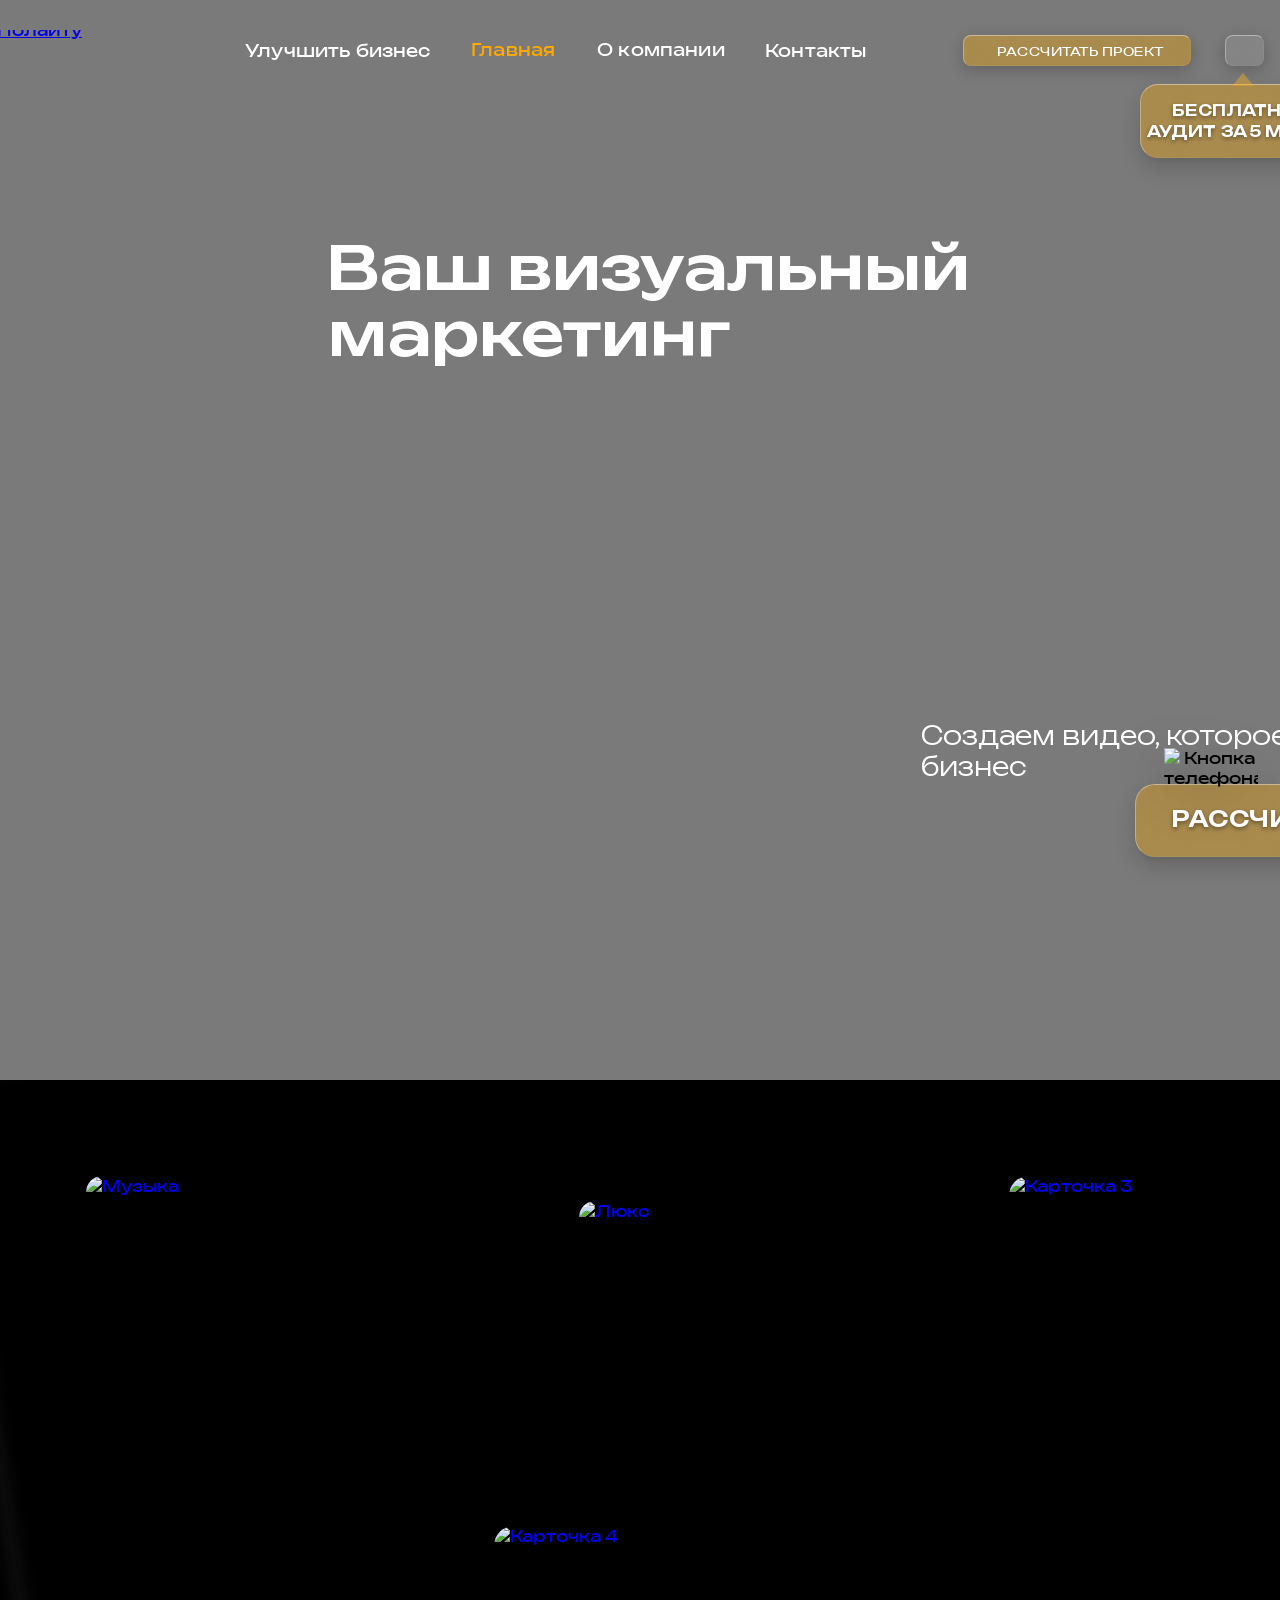
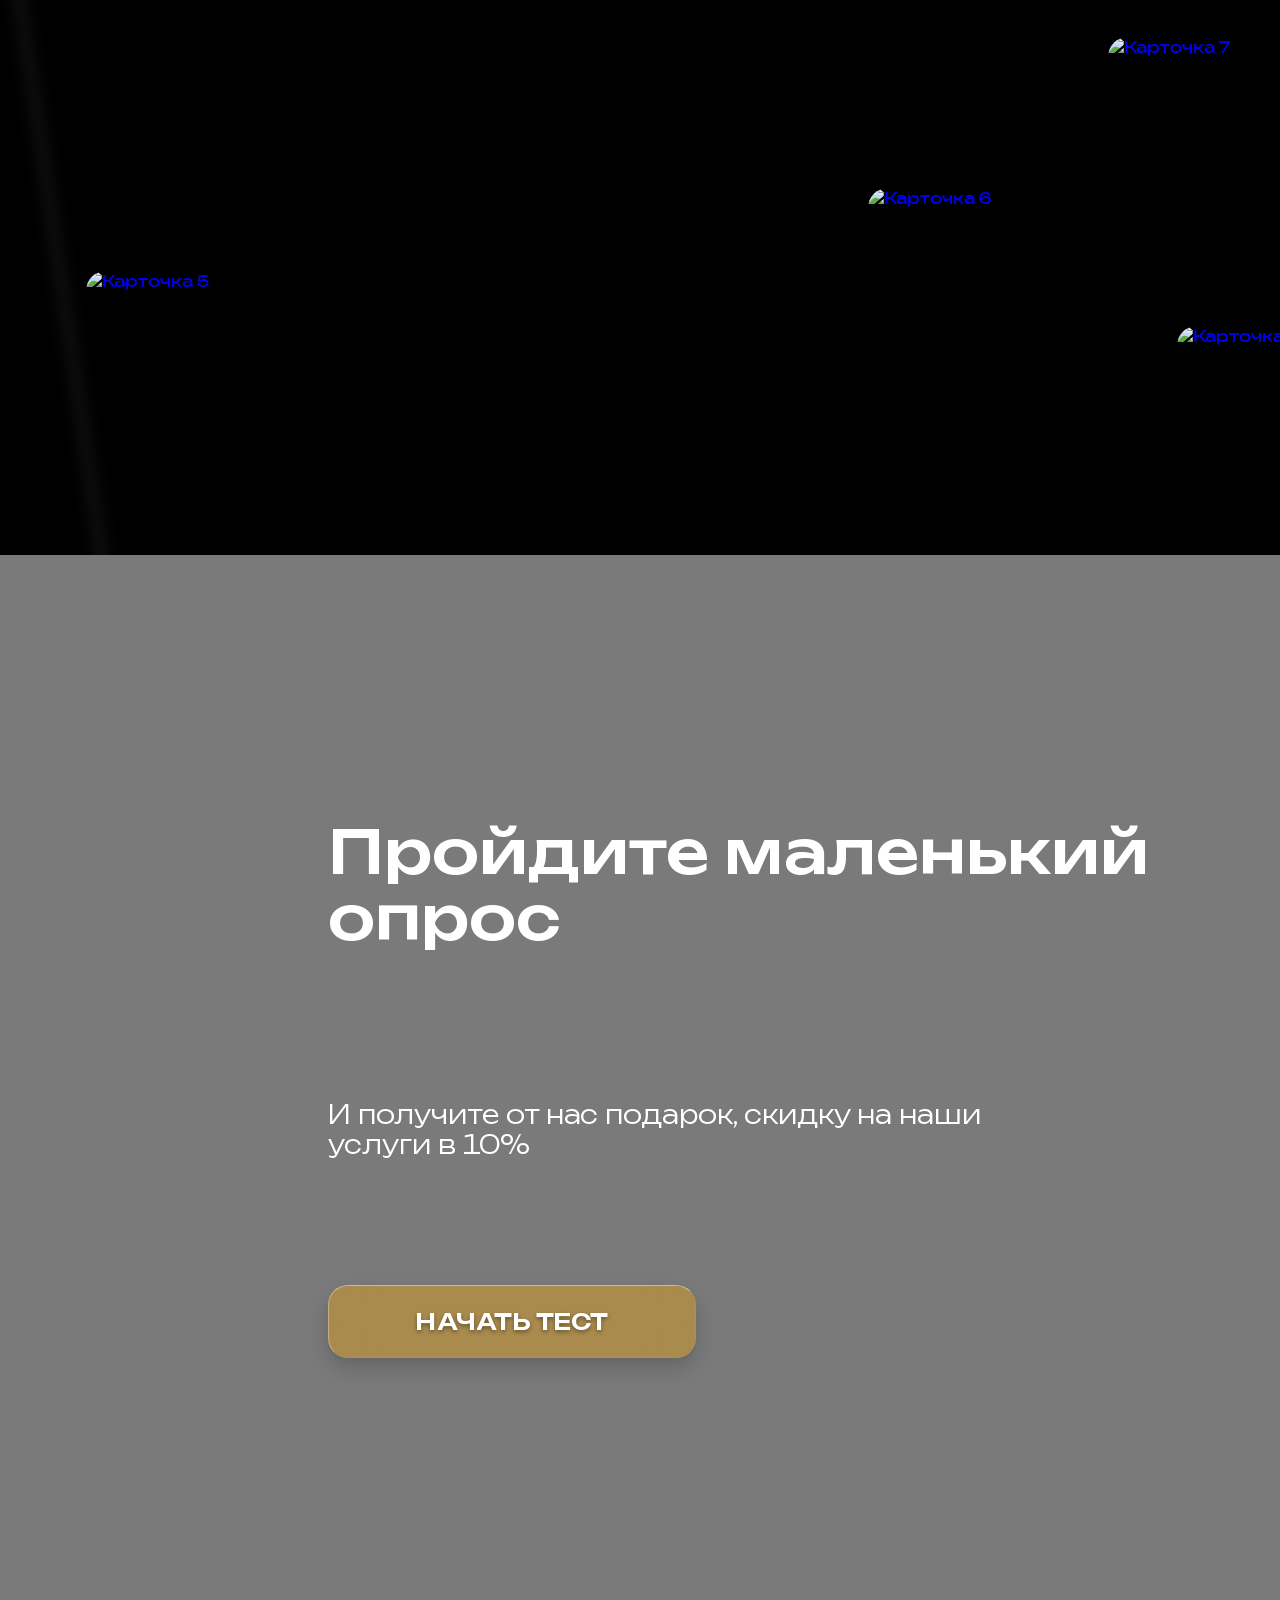
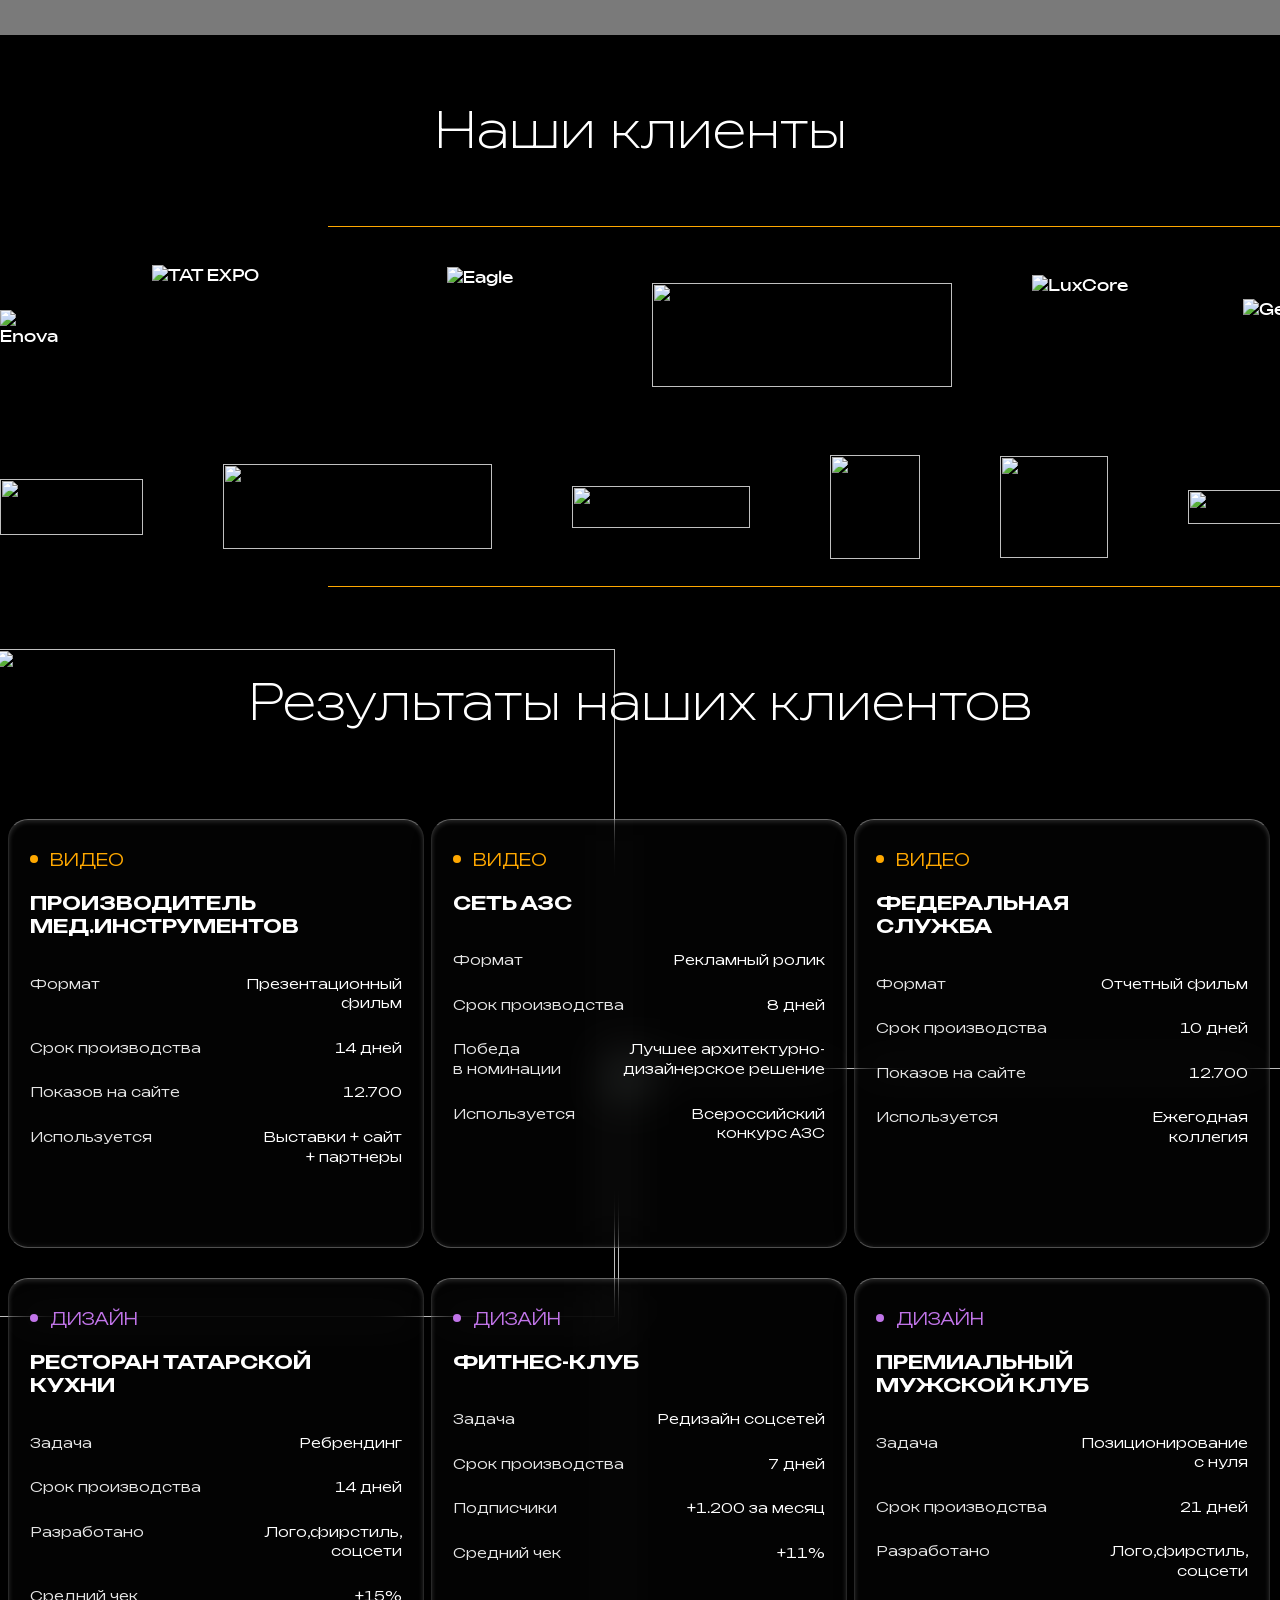
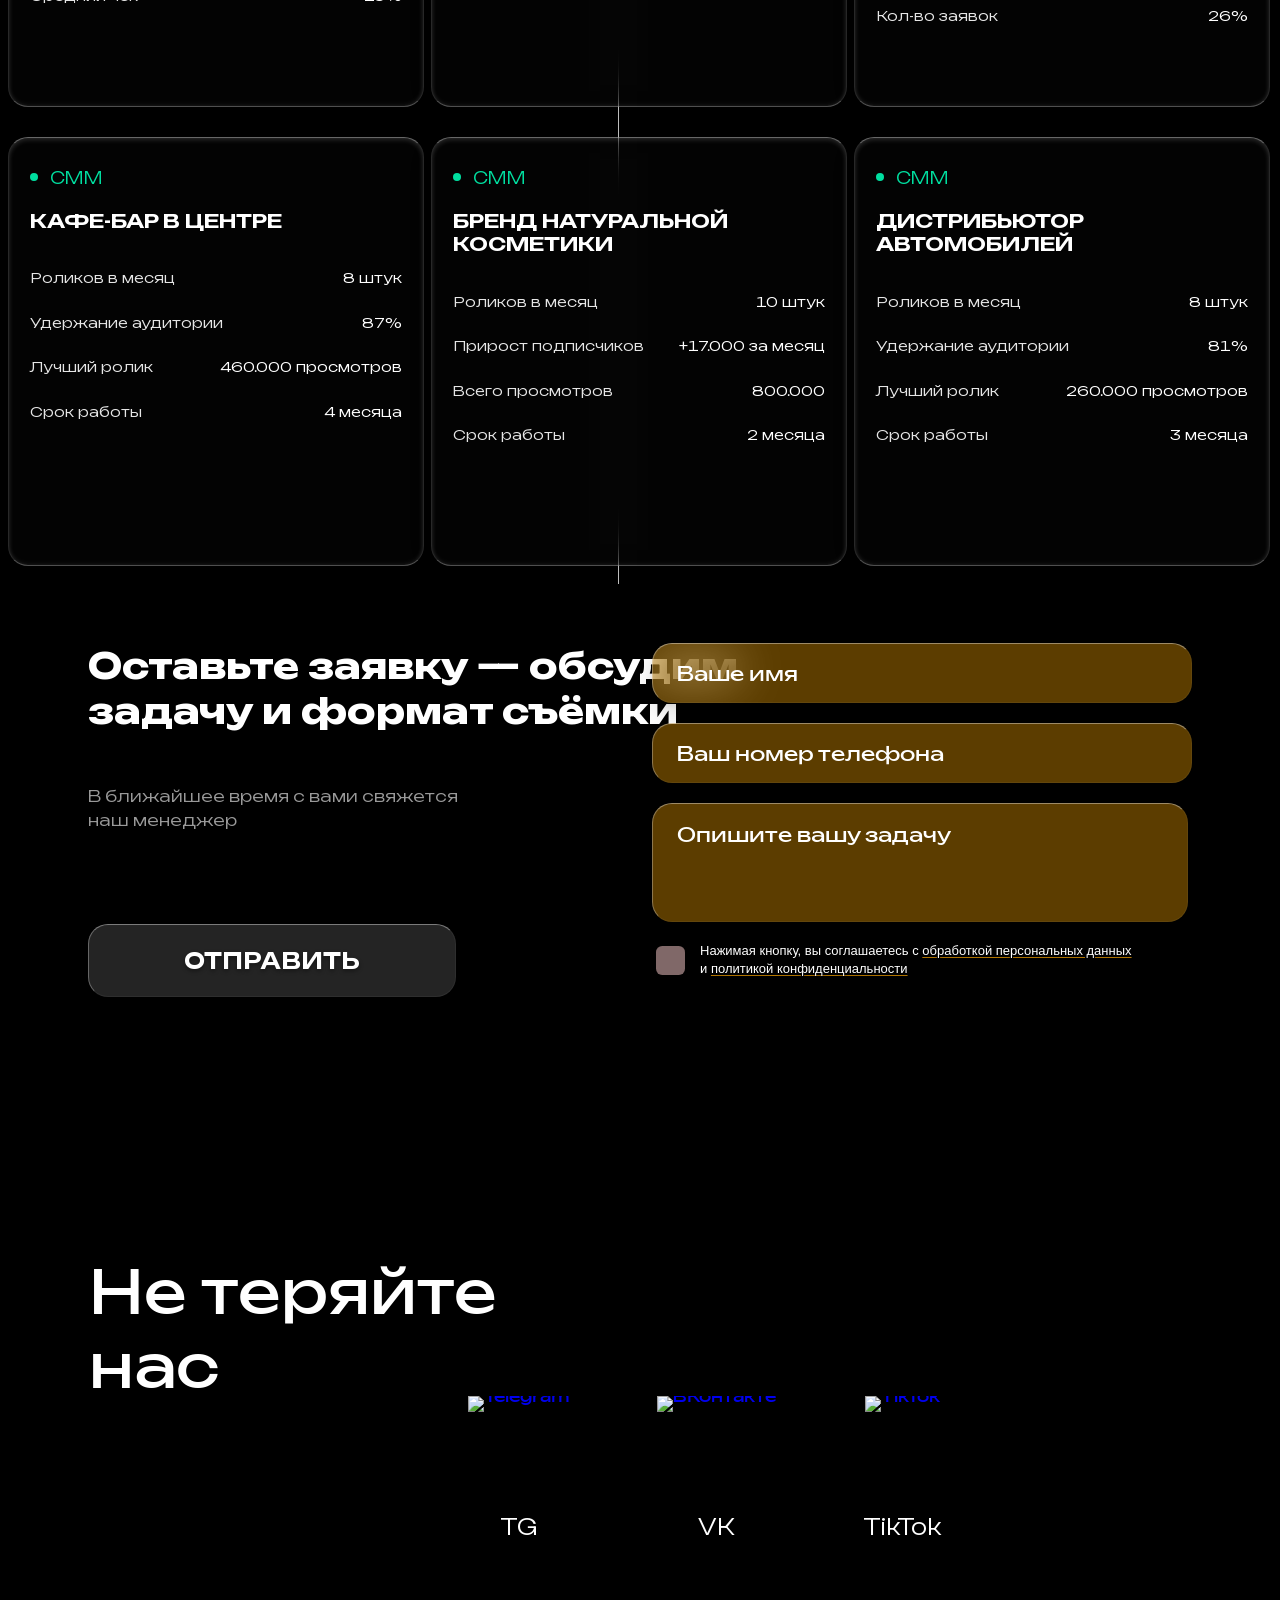
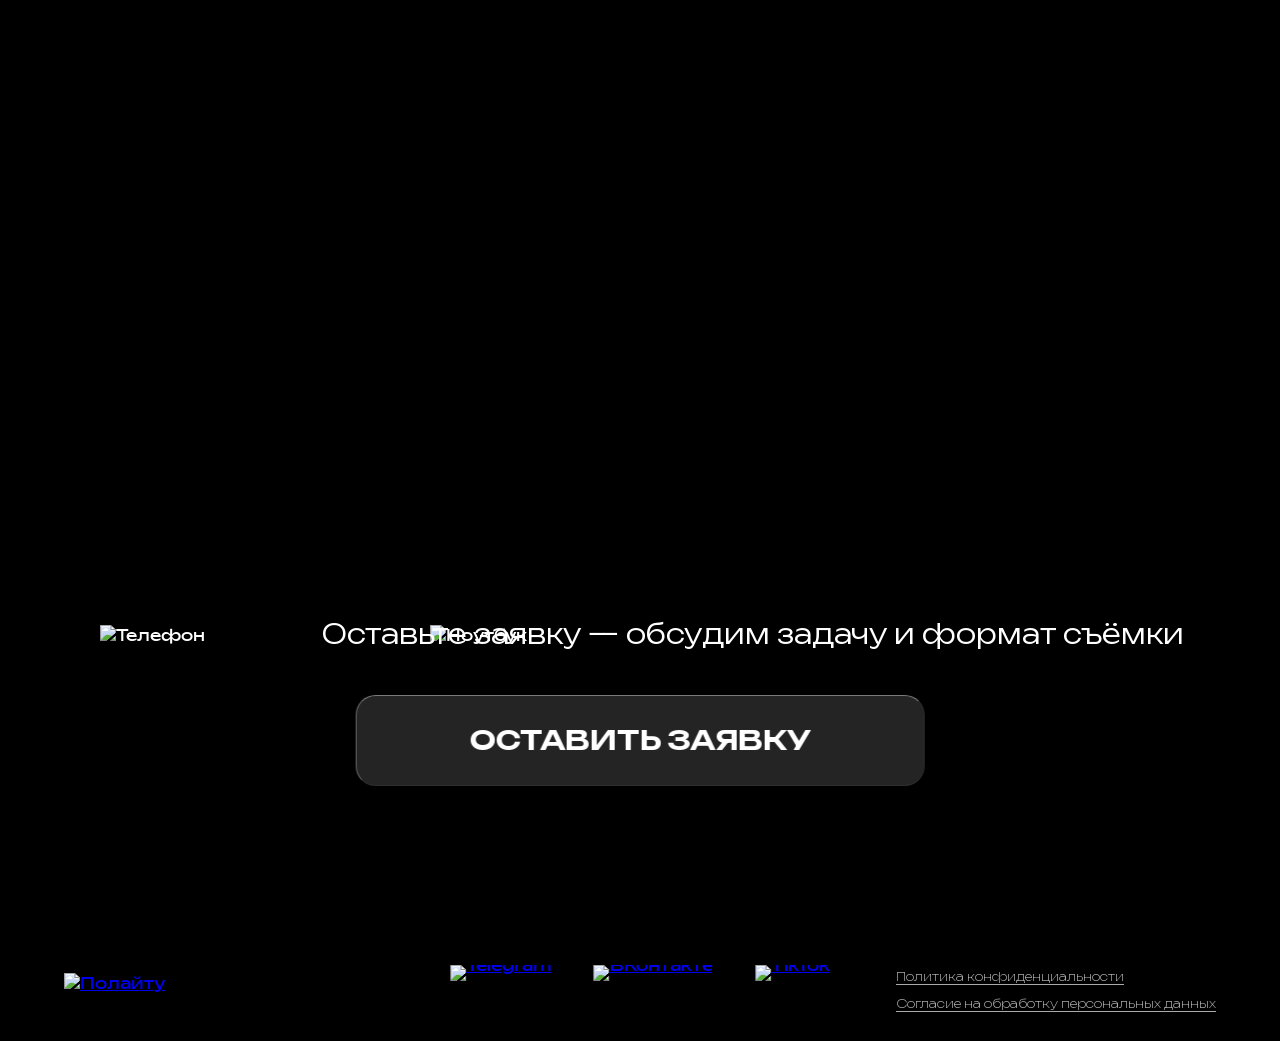
==== index.html @ 135a5ee4 "Prevent duplicate requests when legacy page scripts are cached Stop propagation from the isolated re" ====
<!DOCTYPE html>
<html lang="ru">

<head>
  <link rel="icon" href="https://cdn.полайту.com/videos/milli popup/popuplogo.png" type="image/png" />
  <meta charset="UTF-8" />
  <meta name="viewport" content="width=device-width, initial-scale=1" />
  <title>Главная - Полайту</title>
  <link rel="stylesheet" href="./styles.css" />
  <link rel="stylesheet" href="./css/mobile.css" />
  <link rel="stylesheet" href="./css/project-request.css" />
  <!-- Yandex.Metrika counter -->
  <script type="text/javascript">
    (function (m, e, t, r, i, k, a) {
      m[i] = m[i] || function () { (m[i].a = m[i].a || []).push(arguments); };
      m[i].l = 1 * new Date();
      for (var j = 0; j < document.scripts.length; j++) {
        if (document.scripts[j].src === r) {
          return;
        }
      }
      k = e.createElement(t);
      a = e.getElementsByTagName(t)[0];
      k.async = 1;
      k.src = r;
      a.parentNode.insertBefore(k, a);
    })(window, document, "script", "https://mc.yandex.ru/metrika/tag.js?id=109453183", "ym");

    ym(109453183, "init", {
      ssr: true,
      webvisor: true,
      clickmap: true,
      ecommerce: "dataLayer",
      referrer: document.referrer,
      url: location.href,
      accurateTrackBounce: true,
      trackLinks: true
    });
  </script>
  <!-- /Yandex.Metrika counter -->
</head>

<body>
  <noscript>
    <div><img src="https://mc.yandex.ru/watch/109453183" style="position:absolute; left:-9999px;" alt="" /></div>
  </noscript>
  <div class="page">
    <header class="site-header">
      <a class="logo" href="#" aria-label="Полайту">
        <img src="https://cdn.полайту.com/videos/logos/logo-polaitu.png" alt="Полайту" />
      </a>

      <nav class="main-nav" aria-label="Главная навигация">
        <div class="nav-improve-wrapper">
          <a class="main-nav__link nav-improve" href="#" id="improveMenuBtn">Улучшить бизнес</a>

          <div class="improve-dropdown" id="improveDropdown">
            <a href="video.html" class="improve-dropdown__item">Видео</a>
            <a href="smm.html" class="improve-dropdown__item">Смм</a>
            <a href="design.html" class="improve-dropdown__item">Дизайн</a>
          </div>
        </div>
        <a class="main-nav__link main-nav__link--accent nav-home" href="index.html">Главная</a>
        <a class="main-nav__link nav-about" href="company.html">О компании</a>
        <div class="nav-contacts-wrapper">
          <a class="main-nav__link nav-contacts" href="#" id="contactsMenuBtn">Контакты</a>
          <div class="contacts-dropdown" id="contactsDropdown">
            <a href="tel:+78432335007" class="contacts-dropdown__phone">7 (843) 233-50-07</a>
            <div class="contacts-dropdown__socials">
              <a href="https://t.me/polightyProd" class="contacts-dropdown__social-link"><img
                  class="contacts-dropdown__social-icon" src="https://cdn.полайту.com/videos/cards/footer-tg.png" alt="Telegram" /></a>
              <a href="https://vk.com/po_lighty" class="contacts-dropdown__social-link"><img
                  class="contacts-dropdown__social-icon" src="https://cdn.полайту.com/videos/cards/footer-vk.png" alt="ВКонтакте" /></a>
              <a href="https://www.tiktok.com/@polighty.prod?_r=1&_t=ZN-937P9gdpW11"
                class="contacts-dropdown__social-link"><img class="contacts-dropdown__social-icon"
                  src="https://cdn.полайту.com/videos/cards/footer-tiktok.png" alt="TikTok" /></a>
            </div>
          </div>
        </div>
      </nav>

      <div class="header-project-panel">
        <button class="project-btn" type="button" data-popup-target="calcPopup">
          <span class="project-btn__label">РАССЧИТАТЬ ПРОЕКТ</span>
        </button>
        <div class="header-audit-tab" role="note" aria-label="Бесплатный аудит за 5 минут">
          <button class="header-audit-tab__close" type="button" aria-label="Закрыть подсказку">
            <svg class="header-audit-tab__timer" viewBox="0 0 36 36" aria-hidden="true">
              <circle class="header-audit-tab__timer-track" cx="18" cy="18" r="14"></circle>
              <circle class="header-audit-tab__timer-circle" cx="18" cy="18" r="14"></circle>
            </svg>
            <span class="header-audit-tab__close-icon"></span>
          </button>
          <span class="header-audit-tab__line">БЕСПЛАТНЫЙ</span>
          <span class="header-audit-tab__line">АУДИТ ЗА 5 МИНУТ</span>
        </div>
      </div>

      <button class="icon-btn" type="button" aria-label="SVG кнопка">
        <img class="icon-btn__icon" src="https://cdn.полайту.com/videos/header/button.svg" alt="" />
      </button>
      <!-- Бургер Меню (Mobile) -->
      <button class="burger-btn" type="button" id="burgerBtn" aria-label="Открыть меню">
        <span class="burger-btn__line"></span>
        <span class="burger-btn__line"></span>
        <span class="burger-btn__line"></span>
      </button>
    </header>

    <nav class="mobile-nav" id="mobileNav" aria-label="Мобильное меню">
      <button class="mobile-nav__close" id="mobileNavClose" aria-label="Закрыть меню">&times;</button>
      <div class="mobile-nav__menu">
        <a class="mobile-nav__link mobile-nav__link--accent" href="./index.html">Главная</a>
        <a class="mobile-nav__link" href="./company.html">О компании</a>
        <div class="mobile-nav__group">
          <span class="mobile-nav__group-title">Улучшить бизнес</span>
          <a class="mobile-nav__sub-link" href="./video.html">Видео</a>
          <a class="mobile-nav__sub-link" href="./smm.html">SMM</a>
          <a class="mobile-nav__sub-link" href="./design.html">Дизайн</a>
        </div>
        <div class="mobile-nav__group">
          <span class="mobile-nav__group-title">Контакты</span>
          <a class="mobile-nav__sub-link" href="tel:+78432335007">7 (843) 233-50-07</a>
          <div class="mobile-nav__socials">
            <a class="mobile-nav__social" href="https://t.me/polightyProd"><img src="https://cdn.полайту.com/videos/cards/footer-tg.png" alt="TG" /></a>
            <a class="mobile-nav__social" href="https://vk.com/po_lighty"><img src="https://cdn.полайту.com/videos/cards/footer-vk.png" alt="VK" /></a>
            <a class="mobile-nav__social" href="https://www.tiktok.com/@polighty.prod"><img src="https://cdn.полайту.com/videos/cards/footer-tiktok.png" alt="TikTok" /></a>
          </div>
        </div>
        <button class="mobile-nav__cta" type="button" id="mobileNavCta">РАССЧИТАТЬ ПРОЕКТ</button>
        <button class="mobile-nav__cta mobile-nav__cta--audit" type="button" id="mobileNavAuditCta">БЕСПЛАТНЫЙ<br>АУДИТ ЗА 5 МИНУТ</button>
      </div>
    </nav>

    <section class="video-block" aria-label="Видео блок">
      <h1 class="hero-title">Ваш визуальный маркетинг</h1>
      <p class="hero-subtitle">Создаем видео, которое двигает ваш бизнес</p>
      <button class="hero-cta" type="button" data-popup-target="calcPopup">
        <span class="hero-cta__label">РАССЧИТАТЬ ВАШ ПРОЕКТ</span>
      </button>
      <video class="video-block__media" id="mainVideo1" autoplay muted loop playsinline preload="auto">
        <source src="https://cdn.полайту.com/webvideo/ШОУРИЛ ГОРИЗОНТ ЗАЛУПА ГОВНО И ТП.webm" type="video/webm" />
      </video>
    </section>

    <section class="next-block" aria-label="Следующий блок">
      <img class="next-block__holo" src="https://cdn.полайту.com/videos/dark-holo-77.png" alt="" />
      <a href="smm.html" class="next-block__music-wrapper" style="display: block;">
        <img class="next-block__music" src="https://cdn.полайту.com/videos/cards/music-block-1.png" alt="Музыка" />
        <img class="next-block__music-hover" src="https://cdn.полайту.com/videos/cards/music-block-hover.png" alt="Музыка Hover" />
      </a>
      <a href="video.html" class="next-block__lux-wrapper" style="display: block;">
        <img class="next-block__lux" src="https://cdn.полайту.com/videos/cards/lux.png" alt="Люкс" />
        <img class="next-block__lux-hover" src="https://cdn.полайту.com/videos/cards/lux-hover.png" alt="Люкс Hover" />
      </a>
      <a href="design.html" class="next-block__card3-wrapper" style="display: block;">
        <img class="next-block__card3" src="https://cdn.полайту.com/videos/cards/card-3.png" alt="Карточка 3" />
        <img class="next-block__card3-hover" src="https://cdn.полайту.com/videos/cards/card-3-hover.png" alt="Карточка 3 Hover" />
      </a>
      <a href="video.html" class="next-block__card4-wrapper" style="display: block;">
        <img class="next-block__card4" src="https://cdn.полайту.com/videos/cards/card-4-twins.png" alt="Карточка 4" />
        <img class="next-block__card4-hover" src="https://cdn.полайту.com/videos/cards/card-4-hover.png" alt="Карточка 4 Hover" />
      </a>
      <a href="design.html" class="next-block__card5-wrapper" style="display: block;">
        <img class="next-block__card5" src="https://cdn.полайту.com/videos/cards/card-5.png" alt="Карточка 5" />
        <img class="next-block__card5-hover" src="https://cdn.полайту.com/videos/cards/card-5-hover.png" alt="Карточка 5 Hover" />
      </a>
      <a href="design.html" class="next-block__card6-wrapper" style="display: block;">
        <img class="next-block__card6" src="https://cdn.полайту.com/videos/cards/card-6.png" alt="Карточка 6" />
        <img class="next-block__card6-hover" src="https://cdn.полайту.com/videos/cards/card-6-hover.png" alt="Карточка 6 Hover" />
      </a>
      <a href="design.html" class="next-block__card7-wrapper" style="display: block;">
        <img class="next-block__card7" src="https://cdn.полайту.com/videos/cards/card-7.png" alt="Карточка 7" />
        <img class="next-block__card7-hover" src="https://cdn.полайту.com/videos/cards/card-7-hover.png" alt="Карточка 7 Hover" />
      </a>
      <a href="design.html" class="next-block__card8-wrapper" style="display: block;">
        <img class="next-block__card8" src="https://cdn.полайту.com/videos/cards/card-8_upscayl_4x_upscayl-standard-4x.png" alt="Карточка 8" />
        <img class="next-block__card8-hover" src="https://cdn.полайту.com/videos/cards/card-8-hover_upscayl_3x_upscayl-standard-4x.png" alt="Карточка 8 Hover" />
      </a>
    </section>

    <section class="third-video-block" aria-label="Третий видео блок">
      <video class="third-video-block__media" id="mainVideo2" autoplay muted loop playsinline preload="auto">
        <source src="https://cdn.полайту.com/webvideo/ШОУРИЛ ГОРИЗОНТ ЗАЛУПА ГОВНО И ТП.webm" type="video/webm" />
      </video>

      <div class="third-video-block__state active" id="quizIntroState">
        <h2 class="third-title">Пройдите маленький опрос</h2>
        <p class="third-subtitle">И получите от нас подарок, скидку на наши услуги в 10%</p>

        <button class="third-cta" type="button" id="startInlineQuizBtn">
          <span class="third-cta__label">НАЧАТЬ ТЕСТ</span>
        </button>
      </div>

      <div class="third-video-block__state" id="quizStep1State">
        <h2 class="inline-quiz__title">1. Выберите, что вам нужно</h2>

        <div class="inline-quiz__options">
          <label class="inline-quiz__option">
            <input type="radio" name="inline_quiz_q1" value="video">
            <span class="inline-quiz__radio-custom"></span>
            <span class="inline-quiz__option-label">видео</span>
          </label>
          <label class="inline-quiz__option">
            <input type="radio" name="inline_quiz_q1" value="design">
            <span class="inline-quiz__radio-custom"></span>
            <span class="inline-quiz__option-label">дизайн</span>
          </label>
          <label class="inline-quiz__option">
            <input type="radio" name="inline_quiz_q1" value="smm">
            <span class="inline-quiz__radio-custom"></span>
            <span class="inline-quiz__option-label">SMM</span>
          </label>
          <label class="inline-quiz__option">
            <input type="radio" name="inline_quiz_q1" value="dontknow">
            <span class="inline-quiz__radio-custom"></span>
            <span class="inline-quiz__option-label">Не знаю</span>
          </label>
        </div>

        <div class="inline-quiz__footer">
          <button class="inline-quiz__btn inline-quiz__btn--prev" type="button" id="quizStep1Prev">предыдущий</button>
          <button class="inline-quiz__btn inline-quiz__btn--next" type="button" id="quizStep1Next">следующий</button>
        </div>
      </div>

      <!-- Шаг 2 -->
      <div class="third-video-block__state" id="quizStep2State">
        <h2 class="inline-quiz__title">2. Ваши сроки</h2>

        <div class="inline-quiz__options" style="max-width: 800px;">
          <label class="inline-quiz__option">
            <input type="radio" name="inline_quiz_q2" value="less_week">
            <span class="inline-quiz__radio-custom"></span>
            <span class="inline-quiz__option-label">меньше недели</span>
          </label>
          <label class="inline-quiz__option">
            <input type="radio" name="inline_quiz_q2" value="1_month">
            <span class="inline-quiz__radio-custom"></span>
            <span class="inline-quiz__option-label">1 месяц</span>
          </label>
          <label class="inline-quiz__option">
            <input type="radio" name="inline_quiz_q2" value="1_2_weeks">
            <span class="inline-quiz__radio-custom"></span>
            <span class="inline-quiz__option-label">1-2 недели</span>
          </label>
          <label class="inline-quiz__option">
            <input type="radio" name="inline_quiz_q2" value="more_month">
            <span class="inline-quiz__radio-custom"></span>
            <span class="inline-quiz__option-label">Больше месяца</span>
          </label>
          <label class="inline-quiz__option">
            <input type="radio" name="inline_quiz_q2" value="no_rush">
            <span class="inline-quiz__radio-custom"></span>
            <span class="inline-quiz__option-label">Не спешу</span>
          </label>
        </div>

        <div class="inline-quiz__footer">
          <button class="inline-quiz__btn inline-quiz__btn--prev" type="button" id="quizStep2Prev">предыдущий</button>
          <button class="inline-quiz__btn inline-quiz__btn--next" type="button" id="quizStep2Next">следующий</button>
        </div>
      </div>

      <!-- Шаг 3 -->
      <div class="third-video-block__state" id="quizStep3State">
        <h2 class="inline-quiz__title">3. Ваш бюджет</h2>

        <div class="inline-quiz__options" style="max-width: 1000px;">
          <label class="inline-quiz__option">
            <input type="radio" name="inline_quiz_q3" value="30_70">
            <span class="inline-quiz__radio-custom"></span>
            <span class="inline-quiz__option-label">30.000 — 70.000 ₽</span>
          </label>
          <label class="inline-quiz__option">
            <input type="radio" name="inline_quiz_q3" value="70_150">
            <span class="inline-quiz__radio-custom"></span>
            <span class="inline-quiz__option-label">70.000 — 150.000 ₽</span>
          </label>
          <label class="inline-quiz__option">
            <input type="radio" name="inline_quiz_q3" value="more_150">
            <span class="inline-quiz__radio-custom"></span>
            <span class="inline-quiz__option-label">Больше 150.000 ₽</span>
          </label>
          <!-- Second row -->
          <label class="inline-quiz__option">
            <input type="radio" name="inline_quiz_q3" value="help_estimate">
            <span class="inline-quiz__radio-custom"></span>
            <span class="inline-quiz__option-label">Нужна помощь с оценкой</span>
          </label>
        </div>

        <div class="inline-quiz__footer">
          <button class="inline-quiz__btn inline-quiz__btn--prev" type="button" id="quizStep3Prev">предыдущий</button>
          <button class="inline-quiz__btn inline-quiz__btn--next" type="button" id="quizStep3Next">следующий</button>
        </div>
      </div>

      <!-- Шаг 4 (если выбрано Видео) -->
      <div class="third-video-block__state" id="quizStep4VideoState">
        <h2 class="inline-quiz__title">4. Какой формат видео ?</h2>

        <div class="inline-quiz__options" style="max-width: 1000px;">
          <label class="inline-quiz__option">
            <input type="radio" name="inline_quiz_q4_video" value="promo">
            <span class="inline-quiz__radio-custom"></span>
            <span class="inline-quiz__option-label">Рекламный ролик</span>
          </label>
          <label class="inline-quiz__option">
            <input type="radio" name="inline_quiz_q4_video" value="corporate">
            <span class="inline-quiz__radio-custom"></span>
            <span class="inline-quiz__option-label">Корпоративное /<br>Имиджевое</span>
          </label>
          <label class="inline-quiz__option">
            <input type="radio" name="inline_quiz_q4_video" value="report">
            <span class="inline-quiz__radio-custom"></span>
            <span class="inline-quiz__option-label">Отчетное /<br>Событийное</span>
          </label>
          <label class="inline-quiz__option">
            <input type="radio" name="inline_quiz_q4_video" value="other">
            <span class="inline-quiz__radio-custom"></span>
            <span class="inline-quiz__option-label">Другое</span>
          </label>
        </div>

        <div class="inline-quiz__footer">
          <button class="inline-quiz__btn inline-quiz__btn--prev" type="button"
            id="quizStep4VideoPrev">предыдущий</button>
          <button class="inline-quiz__btn inline-quiz__btn--next" type="button"
            id="quizStep4VideoNext">следующий</button>
        </div>
      </div>

      <!-- Шаг 5 (если выбрано Видео) -->
      <div class="third-video-block__state" id="quizStep5VideoState">
        <h2 class="inline-quiz__title">5. Нужен монтаж или сценарий?</h2>

        <div class="inline-quiz__options" style="max-width: 1200px;">
          <label class="inline-quiz__option">
            <input type="radio" name="inline_quiz_q5_video" value="full">
            <span class="inline-quiz__radio-custom"></span>
            <span class="inline-quiz__option-label">Сценарий и монтаж<br>нужны полностью</span>
          </label>
          <label class="inline-quiz__option">
            <input type="radio" name="inline_quiz_q5_video" value="edit_only">
            <span class="inline-quiz__radio-custom"></span>
            <span class="inline-quiz__option-label">Сценарий свой,<br>монтаж нужен</span>
          </label>
          <label class="inline-quiz__option">
            <input type="radio" name="inline_quiz_q5_video" value="shoot_only">
            <span class="inline-quiz__radio-custom"></span>
            <span class="inline-quiz__option-label">Только съёмка,<br>остальное сами</span>
          </label>
        </div>

        <div class="inline-quiz__footer">
          <button class="inline-quiz__btn inline-quiz__btn--prev" type="button"
            id="quizStep5VideoPrev">предыдущий</button>
          <button class="inline-quiz__btn inline-quiz__btn--next" type="button"
            id="quizStep5VideoNext">следующий</button>
        </div>
      </div>

      <!-- Шаг 4 (если выбрано Дизайн) -->
      <div class="third-video-block__state" id="quizStep4DesignState">
        <h2 class="inline-quiz__title">4. Что нужно разработать?</h2>

        <div class="inline-quiz__options" style="max-width: 1000px;">
          <label class="inline-quiz__option">
            <input type="radio" name="inline_quiz_q4_design" value="logo">
            <span class="inline-quiz__radio-custom"></span>
            <span class="inline-quiz__option-label">Логотип и стиль</span>
          </label>
          <label class="inline-quiz__option">
            <input type="radio" name="inline_quiz_q4_design" value="social">
            <span class="inline-quiz__radio-custom"></span>
            <span class="inline-quiz__option-label">Дизайн для соцсетей</span>
          </label>
          <label class="inline-quiz__option">
            <input type="radio" name="inline_quiz_q4_design" value="polygraphy">
            <span class="inline-quiz__radio-custom"></span>
            <span class="inline-quiz__option-label">Полиграфия</span>
          </label>
          <!-- Second row -->
          <label class="inline-quiz__option">
            <input type="radio" name="inline_quiz_q4_design" value="site">
            <span class="inline-quiz__radio-custom"></span>
            <span class="inline-quiz__option-label">Сайт или лендинг</span>
          </label>
          <label class="inline-quiz__option">
            <input type="radio" name="inline_quiz_q4_design" value="other">
            <span class="inline-quiz__radio-custom"></span>
            <span class="inline-quiz__option-label">Другое</span>
          </label>
        </div>

        <div class="inline-quiz__footer">
          <button class="inline-quiz__btn inline-quiz__btn--prev" type="button"
            id="quizStep4DesignPrev">предыдущий</button>
          <button class="inline-quiz__btn inline-quiz__btn--next" type="button"
            id="quizStep4DesignNext">следующий</button>
        </div>
      </div>

      <!-- Шаг 5 (если выбрано Дизайн) -->
      <div class="third-video-block__state" id="quizStep5DesignState">
        <h2 class="inline-quiz__title">5. Есть ли примеры дизайна?</h2>

        <div class="inline-quiz__options" style="max-width: 1000px;">
          <label class="inline-quiz__option">
            <input type="radio" name="inline_quiz_q5_design" value="yes_send">
            <span class="inline-quiz__radio-custom"></span>
            <span class="inline-quiz__option-label">Да, скину</span>
          </label>
          <label class="inline-quiz__option">
            <input type="radio" name="inline_quiz_q5_design" value="no_help">
            <span class="inline-quiz__radio-custom"></span>
            <span class="inline-quiz__option-label">Нет, нужна помощь</span>
          </label>
        </div>

        <div class="inline-quiz__footer">
          <button class="inline-quiz__btn inline-quiz__btn--prev" type="button"
            id="quizStep5DesignPrev">предыдущий</button>
          <button class="inline-quiz__btn inline-quiz__btn--next" type="button"
            id="quizStep5DesignNext">следующий</button>
        </div>
      </div>

      <!-- Шаг 4 (если выбрано SMM) -->
      <div class="third-video-block__state" id="quizStep4SMMState">
        <h2 class="inline-quiz__title">4. Какая основная задача?</h2>

        <div class="inline-quiz__options" style="max-width: 1000px;">
          <label class="inline-quiz__option">
            <input type="radio" name="inline_quiz_q4_smm" value="grow">
            <span class="inline-quiz__radio-custom"></span>
            <span class="inline-quiz__option-label">Увеличить охваты<br>и подписчиков</span>
          </label>
          <label class="inline-quiz__option">
            <input type="radio" name="inline_quiz_q4_smm" value="sales">
            <span class="inline-quiz__radio-custom"></span>
            <span class="inline-quiz__option-label">Получать заявки /<br>продажи</span>
          </label>
          <label class="inline-quiz__option">
            <input type="radio" name="inline_quiz_q4_smm" value="full">
            <span class="inline-quiz__radio-custom"></span>
            <span class="inline-quiz__option-label">Ведение соцсетей<br>под ключ</span>
          </label>
          <!-- Second row -->
          <label class="inline-quiz__option">
            <input type="radio" name="inline_quiz_q4_smm" value="other">
            <span class="inline-quiz__radio-custom"></span>
            <span class="inline-quiz__option-label">Другое</span>
          </label>
        </div>

        <div class="inline-quiz__footer">
          <button class="inline-quiz__btn inline-quiz__btn--prev" type="button"
            id="quizStep4SMMPrev">предыдущий</button>
          <button class="inline-quiz__btn inline-quiz__btn--next" type="button" id="quizStep4SMMNext">следующий</button>
        </div>
      </div>

      <!-- Шаг 5 (если выбрано SMM) -->
      <div class="third-video-block__state" id="quizStep5SMMState">
        <h2 class="inline-quiz__title">5. Какой формат контента нужен?</h2>

        <div class="inline-quiz__options" style="max-width: 1000px;">
          <label class="inline-quiz__option">
            <input type="radio" name="inline_quiz_q5_smm" value="text">
            <span class="inline-quiz__radio-custom"></span>
            <span class="inline-quiz__option-label">Текстовые посты</span>
          </label>
          <label class="inline-quiz__option">
            <input type="radio" name="inline_quiz_q5_smm" value="visuals">
            <span class="inline-quiz__radio-custom"></span>
            <span class="inline-quiz__option-label">Визуалы (дизайн, фото)</span>
          </label>
          <label class="inline-quiz__option">
            <input type="radio" name="inline_quiz_q5_smm" value="video">
            <span class="inline-quiz__radio-custom"></span>
            <span class="inline-quiz__option-label">Видеоролики /<br>Вертикальный контент</span>
          </label>
          <!-- Second row -->
          <label class="inline-quiz__option">
            <input type="radio" name="inline_quiz_q5_smm" value="all">
            <span class="inline-quiz__radio-custom"></span>
            <span class="inline-quiz__option-label">Всё вместе (комплексное ведение)</span>
          </label>
        </div>

        <div class="inline-quiz__footer">
          <button class="inline-quiz__btn inline-quiz__btn--prev" type="button"
            id="quizStep5SMMPrev">предыдущий</button>
          <button class="inline-quiz__btn inline-quiz__btn--next" type="button" id="quizStep5SMMNext">следующий</button>
        </div>
      </div>

      <!-- Финальный шаг (если "не знаю") -->
      <div class="third-video-block__state" id="quizFinalDontKnowState" style="background-color: #111111;">
        <div class="quiz-dontknow-left">
          <h2 class="quiz-dontknow-title">Вы выбрали "не знаю"<br>— и это отлично</h2>
          <p class="quiz-dontknow-subtitle">Оставьте всё нам.<br><br>Мы знаем, как сделать проект<br>классным :) Подарок
            уже ждет вас</p>
          <button class="inline-quiz__btn quiz-dontknow-submit" type="submit" form="quizDontKnowForm" style="margin-top: 80px;">ОТПРАВИТЬ
            ЗАЯВКУ</button>
        </div>

        <div class="quiz-dontknow-right">
          <form class="quiz-dontknow-form" id="quizDontKnowForm" action="https://formspree.io/f/xykadojw" method="POST" data-include-quiz="true">
            <input type="hidden" name="form_type" value="quiz_dontknow" />
            <input class="sixth-block__input" type="text" name="name" placeholder="Ваше имя" required />
            <input class="sixth-block__input" type="tel" name="phone" placeholder="Ваш номер телефона" required />
            <textarea class="sixth-block__textarea" name="message" placeholder="Комментарий"></textarea>
            <label class="sixth-block__consent" style="margin-top: 10px;">
              <input type="checkbox" class="sixth-block__checkbox" name="privacy_consent" value="accepted" required />
              <span class="sixth-block__consent-text">Нажимая кнопку, вы соглашаетесь с <a href="#personalDataPopup"
                  data-popup-target="personalDataPopup">обработкой персональных данных</a><br>и <a
                  href="#privacyPolicyPopup" data-popup-target="privacyPolicyPopup">политикой конфиденциальности</a></span>
            </label>
            <p class="form-status sixth-block__status" data-form-status aria-live="polite"></p>
          </form>
        </div>
      </div>

      <!-- Финальный шаг (обычный) -->
      <div class="third-video-block__state" id="quizFinalNormalState" style="background-color: #111111;">
        <div class="quiz-dontknow-left">
          <h2 class="quiz-dontknow-title">Отличный выбор!</h2>
          <p class="quiz-dontknow-subtitle">Оставьте всё нам.<br><br>Мы знаем, как сделать проект<br>классным :) Подарок
            уже ждет вас</p>
          <button class="inline-quiz__btn quiz-dontknow-submit" type="submit" form="quizNormalForm" style="margin-top: 80px;">ОТПРАВИТЬ
            ЗАЯВКУ</button>
        </div>

        <div class="quiz-dontknow-right">
          <form class="quiz-dontknow-form" id="quizNormalForm" action="https://formspree.io/f/xykadojw" method="POST" data-include-quiz="true">
            <input type="hidden" name="form_type" value="quiz_normal" />
            <input class="sixth-block__input" type="text" name="name" placeholder="Ваше имя" required />
            <input class="sixth-block__input" type="tel" name="phone" placeholder="Ваш номер телефона" required />
            <textarea class="sixth-block__textarea" name="message" placeholder="Комментарий"></textarea>
            <label class="sixth-block__consent" style="margin-top: 10px;">
              <input type="checkbox" class="sixth-block__checkbox" name="privacy_consent" value="accepted" required />
              <span class="sixth-block__consent-text">Нажимая кнопку, вы соглашаетесь с <a href="#personalDataPopup"
                  data-popup-target="personalDataPopup">обработкой персональных данных</a><br>и <a
                  href="#privacyPolicyPopup" data-popup-target="privacyPolicyPopup">политикой конфиденциальности</a></span>
            </label>
            <p class="form-status sixth-block__status" data-form-status aria-live="polite"></p>
          </form>
        </div>
      </div>
    </section>

    <section class="fourth-block" aria-label="Четвертый блок">
      <h2 class="fourth-title">Наши клиенты</h2>
      <div class="fourth-line"></div>

      <div class="marquee" aria-hidden="true">
        <div class="marquee__inner">
          <!-- Первая копия ряда -->
          <img class="marquee__img" src="https://cdn.полайту.com/videos/logos/enova.png" alt="Enova" style="height: 50px;" />
          <img class="marquee__img" src="https://cdn.полайту.com/videos/logos/tat-expo.png" alt="TAT EXPO"
            style="width: 220px; height: 140px;" />
          <img class="marquee__img" src="https://cdn.полайту.com/videos/logos/eagle.png" alt="Eagle" style="width: 128px; height: 137px;" />
          <img class="marquee__img" src="https://cdn.полайту.com/videos/logos/2 41.svg" alt="" style="width: 299.58px; height: 103.43px;" />
          <img class="marquee__img" src="https://cdn.полайту.com/videos/logos/luxcore.png" alt="LuxCore"
            style="width: 134.48px; height: 120.85px;" />
          <img class="marquee__img" src="https://cdn.полайту.com/videos/logos/geely.png" alt="Geely" style="width: 132px; height: 71.53px;" />
          <img class="marquee__img" src="https://cdn.полайту.com/videos/logos/Mask group-3.png" alt=""
            style="width: 112px; height: 98.51px;" />

          <!-- Вторая копия (дубликат) для бесконечной анимации -->
          <img class="marquee__img" src="https://cdn.полайту.com/videos/logos/enova.png" alt="Enova" style="height: 50px;" />
          <img class="marquee__img" src="https://cdn.полайту.com/videos/logos/tat-expo.png" alt="TAT EXPO"
            style="width: 220px; height: 140px;" />
          <img class="marquee__img" src="https://cdn.полайту.com/videos/logos/eagle.png" alt="Eagle" style="width: 128px; height: 137px;" />
          <img class="marquee__img" src="https://cdn.полайту.com/videos/logos/2 41.svg" alt="" style="width: 299.58px; height: 103.43px;" />
          <img class="marquee__img" src="https://cdn.полайту.com/videos/logos/luxcore.png" alt="LuxCore"
            style="width: 134.48px; height: 120.85px;" />
          <img class="marquee__img" src="https://cdn.полайту.com/videos/logos/geely.png" alt="Geely" style="width: 132px; height: 71.53px;" />
          <img class="marquee__img" src="https://cdn.полайту.com/videos/logos/Mask group-3.png" alt=""
            style="width: 112px; height: 98.51px;" />
        </div>
      </div>

      <div class="marquee-2" aria-hidden="true">
        <div class="marquee-2__inner">
          <!-- Первая копия (2 набора) -->
          <img class="marquee__img" src="https://cdn.полайту.com/videos/logos/giacomo.png" alt="" style="width: 143px; height: 56.33px;" />
          <img class="marquee__img" src="https://cdn.полайту.com/videos/logos/academy.png" alt="" style="width: 269.29px; height: 84.69px;" />
          <img class="marquee__img" src="https://cdn.полайту.com/videos/logos/forest.png" alt="" style="width: 178px; height: 41.91px;" />
          <img class="marquee__img" src="https://cdn.полайту.com/videos/logos/n-logo.png" alt="" style="width: 90px; height: 103.52px;" />
          <img class="marquee__img" src="https://cdn.полайту.com/videos/logos/laker-b.png" alt=""
            style="width: 107.52px; height: 101.81px;" />
          <img class="marquee__img" src="https://cdn.полайту.com/videos/logos/kukmor.png" alt="" style="width: 164px; height: 33.74px;" />
          <img class="marquee__img" src="https://cdn.полайту.com/videos/logos/priani.png" alt="" style="width: 170.99px; height: 26.32px;" />
          <img class="marquee__img" src="https://cdn.полайту.com/videos/logos/alga.png" alt="" style="width: 154px; height: 65.52px;" />

          <img class="marquee__img" src="https://cdn.полайту.com/videos/logos/giacomo.png" alt="" style="width: 143px; height: 56.33px;" />
          <img class="marquee__img" src="https://cdn.полайту.com/videos/logos/academy.png" alt="" style="width: 269.29px; height: 84.69px;" />
          <img class="marquee__img" src="https://cdn.полайту.com/videos/logos/forest.png" alt="" style="width: 178px; height: 41.91px;" />
          <img class="marquee__img" src="https://cdn.полайту.com/videos/logos/n-logo.png" alt="" style="width: 90px; height: 103.52px;" />
          <img class="marquee__img" src="https://cdn.полайту.com/videos/logos/laker-b.png" alt=""
            style="width: 107.52px; height: 101.81px;" />
          <img class="marquee__img" src="https://cdn.полайту.com/videos/logos/kukmor.png" alt="" style="width: 164px; height: 33.74px;" />
          <img class="marquee__img" src="https://cdn.полайту.com/videos/logos/priani.png" alt="" style="width: 170.99px; height: 26.32px;" />
          <img class="marquee__img" src="https://cdn.полайту.com/videos/logos/alga.png" alt="" style="width: 154px; height: 65.52px;" />

          <!-- Вторая копия (2 набора) -->
          <img class="marquee__img" src="https://cdn.полайту.com/videos/logos/giacomo.png" alt="" style="width: 143px; height: 56.33px;" />
          <img class="marquee__img" src="https://cdn.полайту.com/videos/logos/academy.png" alt="" style="width: 269.29px; height: 84.69px;" />
          <img class="marquee__img" src="https://cdn.полайту.com/videos/logos/forest.png" alt="" style="width: 178px; height: 41.91px;" />
          <img class="marquee__img" src="https://cdn.полайту.com/videos/logos/n-logo.png" alt="" style="width: 90px; height: 103.52px;" />
          <img class="marquee__img" src="https://cdn.полайту.com/videos/logos/laker-b.png" alt=""
            style="width: 107.52px; height: 101.81px;" />
          <img class="marquee__img" src="https://cdn.полайту.com/videos/logos/kukmor.png" alt="" style="width: 164px; height: 33.74px;" />
          <img class="marquee__img" src="https://cdn.полайту.com/videos/logos/priani.png" alt="" style="width: 170.99px; height: 26.32px;" />
          <img class="marquee__img" src="https://cdn.полайту.com/videos/logos/alga.png" alt="" style="width: 154px; height: 65.52px;" />

          <img class="marquee__img" src="https://cdn.полайту.com/videos/logos/giacomo.png" alt="" style="width: 143px; height: 56.33px;" />
          <img class="marquee__img" src="https://cdn.полайту.com/videos/logos/academy.png" alt="" style="width: 269.29px; height: 84.69px;" />
          <img class="marquee__img" src="https://cdn.полайту.com/videos/logos/forest.png" alt="" style="width: 178px; height: 41.91px;" />
          <img class="marquee__img" src="https://cdn.полайту.com/videos/logos/n-logo.png" alt="" style="width: 90px; height: 103.52px;" />
          <img class="marquee__img" src="https://cdn.полайту.com/videos/logos/laker-b.png" alt=""
            style="width: 107.52px; height: 101.81px;" />
          <img class="marquee__img" src="https://cdn.полайту.com/videos/logos/kukmor.png" alt="" style="width: 164px; height: 33.74px;" />
          <img class="marquee__img" src="https://cdn.полайту.com/videos/logos/priani.png" alt="" style="width: 170.99px; height: 26.32px;" />
          <img class="marquee__img" src="https://cdn.полайту.com/videos/logos/alga.png" alt="" style="width: 154px; height: 65.52px;" />
        </div>
      </div>

      <div class="fourth-line-2"></div>
    </section>

    <section class="fifth-block" aria-label="Пятый блок">
      <img class="fifth-block__torus-bg" src="https://cdn.полайту.com/videos/cards/torus-bg.png" alt="" aria-hidden="true" />
      <img class="fifth-block__torus-bg-2" src="https://cdn.полайту.com/videos/cards/torus-bg-2.png" alt="" aria-hidden="true" />
      <h2 class="fifth-block__title">Результаты наших клиентов</h2>
      <div class="fifth-block__cards">
        <!-- Карточка 1 -->
        <div class="fifth-block__glass-card">
          <div class="glass-card-tag">
            <span class="glass-card-tag__dot"></span> ВИДЕО
          </div>
          <h3 class="glass-card-title">ПРОИЗВОДИТЕЛЬ<br>МЕД.ИНСТРУМЕНТОВ</h3>
          <div class="glass-card-stats">
            <div class="glass-card-stat">
              <span class="glass-card-stat__label">Формат</span>
              <span class="glass-card-stat__value">Презентационный<br>фильм</span>
            </div>
            <div class="glass-card-stat">
              <span class="glass-card-stat__label">Срок производства</span>
              <span class="glass-card-stat__value">14 дней</span>
            </div>
            <div class="glass-card-stat">
              <span class="glass-card-stat__label">Показов на сайте</span>
              <span class="glass-card-stat__value">12.700</span>
            </div>
            <div class="glass-card-stat">
              <span class="glass-card-stat__label">Используется</span>
              <span class="glass-card-stat__value">Выставки + сайт<br>+ партнеры</span>
            </div>
          </div>
        </div>
        <!-- Карточка 2 -->
        <div class="fifth-block__glass-card">
          <div class="glass-card-tag">
            <span class="glass-card-tag__dot"></span> ВИДЕО
          </div>
          <h3 class="glass-card-title">СЕТЬ АЗС</h3>
          <div class="glass-card-stats">
            <div class="glass-card-stat">
              <span class="glass-card-stat__label">Формат</span>
              <span class="glass-card-stat__value">Рекламный ролик</span>
            </div>
            <div class="glass-card-stat">
              <span class="glass-card-stat__label">Срок производства</span>
              <span class="glass-card-stat__value">8 дней</span>
            </div>
            <div class="glass-card-stat">
              <span class="glass-card-stat__label">Победа<br>в номинации</span>
              <span class="glass-card-stat__value">Лучшее архитектурно-<br>дизайнерское решение</span>
            </div>
            <div class="glass-card-stat">
              <span class="glass-card-stat__label">Используется</span>
              <span class="glass-card-stat__value">Всероссийский<br>конкурс АЗС</span>
            </div>
          </div>
        </div>
        <!-- Карточка 3 -->
        <div class="fifth-block__glass-card">
          <div class="glass-card-tag">
            <span class="glass-card-tag__dot"></span> ВИДЕО
          </div>
          <h3 class="glass-card-title">ФЕДЕРАЛЬНАЯ<br>СЛУЖБА</h3>
          <div class="glass-card-stats">
            <div class="glass-card-stat">
              <span class="glass-card-stat__label">Формат</span>
              <span class="glass-card-stat__value">Отчетный фильм</span>
            </div>
            <div class="glass-card-stat">
              <span class="glass-card-stat__label">Срок производства</span>
              <span class="glass-card-stat__value">10 дней</span>
            </div>
            <div class="glass-card-stat">
              <span class="glass-card-stat__label">Показов на сайте</span>
              <span class="glass-card-stat__value">12.700</span>
            </div>
            <div class="glass-card-stat">
              <span class="glass-card-stat__label">Используется</span>
              <span class="glass-card-stat__value">Ежегодная<br>коллегия</span>
            </div>
          </div>
        </div>
        <!-- Карточка 4 -->
        <div class="fifth-block__glass-card">
          <div class="glass-card-tag glass-card-tag--design">
            <span class="glass-card-tag__dot"></span> ДИЗАЙН
          </div>
          <h3 class="glass-card-title">РЕСТОРАН ТАТАРСКОЙ<br>КУХНИ</h3>
          <div class="glass-card-stats">
            <div class="glass-card-stat">
              <span class="glass-card-stat__label">Задача</span>
              <span class="glass-card-stat__value">Ребрендинг</span>
            </div>
            <div class="glass-card-stat">
              <span class="glass-card-stat__label">Срок производства</span>
              <span class="glass-card-stat__value">14 дней</span>
            </div>
            <div class="glass-card-stat">
              <span class="glass-card-stat__label">Разработано</span>
              <span class="glass-card-stat__value">Лого,фирстиль,<br>соцсети</span>
            </div>
            <div class="glass-card-stat">
              <span class="glass-card-stat__label">Средний чек</span>
              <span class="glass-card-stat__value">+15%</span>
            </div>
          </div>
        </div>
        <!-- Карточка 5 -->
        <div class="fifth-block__glass-card">
          <div class="glass-card-tag glass-card-tag--design">
            <span class="glass-card-tag__dot"></span> ДИЗАЙН
          </div>
          <h3 class="glass-card-title">ФИТНЕС-КЛУБ</h3>
          <div class="glass-card-stats">
            <div class="glass-card-stat">
              <span class="glass-card-stat__label">Задача</span>
              <span class="glass-card-stat__value">Редизайн соцсетей</span>
            </div>
            <div class="glass-card-stat">
              <span class="glass-card-stat__label">Срок производства</span>
              <span class="glass-card-stat__value">7 дней</span>
            </div>
            <div class="glass-card-stat">
              <span class="glass-card-stat__label">Подписчики</span>
              <span class="glass-card-stat__value">+1.200 за месяц</span>
            </div>
            <div class="glass-card-stat">
              <span class="glass-card-stat__label">Средний чек</span>
              <span class="glass-card-stat__value">+11%</span>
            </div>
          </div>
        </div>
        <!-- Карточка 6 -->
        <div class="fifth-block__glass-card">
          <div class="glass-card-tag glass-card-tag--design">
            <span class="glass-card-tag__dot"></span> ДИЗАЙН
          </div>
          <h3 class="glass-card-title">ПРЕМИАЛЬНЫЙ<br>МУЖСКОЙ КЛУБ</h3>
          <div class="glass-card-stats">
            <div class="glass-card-stat">
              <span class="glass-card-stat__label">Задача</span>
              <span class="glass-card-stat__value">Позиционирование<br>с нуля</span>
            </div>
            <div class="glass-card-stat">
              <span class="glass-card-stat__label">Срок производства</span>
              <span class="glass-card-stat__value">21 дней</span>
            </div>
            <div class="glass-card-stat">
              <span class="glass-card-stat__label">Разработано</span>
              <span class="glass-card-stat__value">Лого,фирстиль,<br>соцсети</span>
            </div>
            <div class="glass-card-stat">
              <span class="glass-card-stat__label">Кол-во заявок</span>
              <span class="glass-card-stat__value">26%</span>
            </div>
          </div>
        </div>
        <!-- Карточка 7 -->
        <div class="fifth-block__glass-card">
          <div class="glass-card-tag glass-card-tag--smm">
            <span class="glass-card-tag__dot"></span> СММ
          </div>
          <h3 class="glass-card-title">КАФЕ-БАР В ЦЕНТРЕ</h3>
          <div class="glass-card-stats">
            <div class="glass-card-stat">
              <span class="glass-card-stat__label">Роликов в месяц</span>
              <span class="glass-card-stat__value">8 штук</span>
            </div>
            <div class="glass-card-stat">
              <span class="glass-card-stat__label">Удержание аудитории</span>
              <span class="glass-card-stat__value">87%</span>
            </div>
            <div class="glass-card-stat">
              <span class="glass-card-stat__label">Лучший ролик</span>
              <span class="glass-card-stat__value">460.000 просмотров</span>
            </div>
            <div class="glass-card-stat">
              <span class="glass-card-stat__label">Срок работы</span>
              <span class="glass-card-stat__value">4 месяца</span>
            </div>
          </div>
        </div>
        <!-- Карточка 8 -->
        <div class="fifth-block__glass-card">
          <div class="glass-card-tag glass-card-tag--smm">
            <span class="glass-card-tag__dot"></span> СММ
          </div>
          <h3 class="glass-card-title">БРЕНД НАТУРАЛЬНОЙ<br>КОСМЕТИКИ</h3>
          <div class="glass-card-stats">
            <div class="glass-card-stat">
              <span class="glass-card-stat__label">Роликов в месяц</span>
              <span class="glass-card-stat__value">10 штук</span>
            </div>
            <div class="glass-card-stat">
              <span class="glass-card-stat__label">Прирост подписчиков</span>
              <span class="glass-card-stat__value">+17.000 за месяц</span>
            </div>
            <div class="glass-card-stat">
              <span class="glass-card-stat__label">Всего просмотров</span>
              <span class="glass-card-stat__value">800.000</span>
            </div>
            <div class="glass-card-stat">
              <span class="glass-card-stat__label">Срок работы</span>
              <span class="glass-card-stat__value">2 месяца</span>
            </div>
          </div>
        </div>
        <!-- Карточка 9 -->
        <div class="fifth-block__glass-card">
          <div class="glass-card-tag glass-card-tag--smm">
            <span class="glass-card-tag__dot"></span> СММ
          </div>
          <h3 class="glass-card-title">ДИСТРИБЬЮТОР<br>АВТОМОБИЛЕЙ</h3>
          <div class="glass-card-stats">
            <div class="glass-card-stat">
              <span class="glass-card-stat__label">Роликов в месяц</span>
              <span class="glass-card-stat__value">8 штук</span>
            </div>
            <div class="glass-card-stat">
              <span class="glass-card-stat__label">Удержание аудитории</span>
              <span class="glass-card-stat__value">81%</span>
            </div>
            <div class="glass-card-stat">
              <span class="glass-card-stat__label">Лучший ролик</span>
              <span class="glass-card-stat__value">260.000 просмотров</span>
            </div>
            <div class="glass-card-stat">
              <span class="glass-card-stat__label">Срок работы</span>
              <span class="glass-card-stat__value">3 месяца</span>
            </div>
          </div>
        </div>
      </div>
    </section>

    <section class="sixth-block" aria-label="Шестой блок">
      <img class="sixth-block__torus" src="https://cdn.полайту.com/videos/cards/torus-form.png" alt="" aria-hidden="true" />
      <h2 class="sixth-block__title">Оставьте заявку — обсудим<br>задачу и формат съёмки</h2>
      <p class="sixth-block__subtitle">В ближайшее время с вами свяжется<br>наш менеджер</p>
      <button class="sixth-block__submit" type="submit" form="contactForm">
        <span class="sixth-block__submit-label">ОТПРАВИТЬ</span>
      </button>
      <form class="sixth-block__form" id="contactForm" action="https://formspree.io/f/xvznblrl" method="POST">
        <input type="hidden" name="form_type" value="contact_section" />
        <input class="sixth-block__input" type="text" name="name" placeholder="Ваше имя" required />
        <input class="sixth-block__input" type="tel" name="phone" placeholder="Ваш номер телефона" required />
        <textarea class="sixth-block__textarea" name="message" placeholder="Опишите вашу задачу"></textarea>
        <label class="sixth-block__consent">
          <input type="checkbox" class="sixth-block__checkbox" name="privacy_consent" value="accepted" required />
          <span class="sixth-block__consent-text">Нажимая кнопку, вы соглашаетесь с <a href="#personalDataPopup"
              data-popup-target="personalDataPopup">обработкой персональных данных</a><br>и <a
              href="#privacyPolicyPopup" data-popup-target="privacyPolicyPopup">политикой конфиденциальности</a></span>
        </label>
        <p class="form-status sixth-block__status" data-form-status aria-live="polite"></p>
      </form>
    </section>

    <section class="seventh-block" aria-label="Седьмой блок">
      <h2 class="seventh-block__title">Не теряйте нас</h2>
      <div class="seventh-block__socials">
        <a href="https://t.me/polightyProd" class="seventh-block__social-link">
          <img class="seventh-block__social-icon" src="https://cdn.полайту.com/videos/cards/icon-tg.png" alt="Telegram" />
          <span class="seventh-block__social-name">TG</span>
        </a>
        <a href="https://vk.com/po_lighty" class="seventh-block__social-link">
          <img class="seventh-block__social-icon" src="https://cdn.полайту.com/videos/cards/icon-vk.png" alt="ВКонтакте" />
          <span class="seventh-block__social-name">VK</span>
        </a>
        <a href="https://www.tiktok.com/@polighty.prod?_r=1&_t=ZN-937P9gdpW11" class="seventh-block__social-link">
          <img class="seventh-block__social-icon" src="https://cdn.полайту.com/videos/cards/icon-tiktok.png" alt="TikTok" />
          <span class="seventh-block__social-name">TikTok</span>
        </a>
      </div>
      <div class="seventh-block__mockups">
        <img class="seventh-block__phone" src="https://cdn.полайту.com/videos/cards/mockup-phone.png" alt="Телефон" />
        <img class="seventh-block__laptop" src="https://cdn.полайту.com/videos/cards/mockup-laptop.png" alt="Ноутбук" />
      </div>
      <p class="seventh-block__cta">Оставьте заявку — обсудим задачу и формат съёмки</p>
      <button class="seventh-block__submit" type="button" data-popup-target="calcPopup">
        <span class="seventh-block__submit-label">ОСТАВИТЬ ЗАЯВКУ</span>
      </button>
    </section>

    <footer class="site-footer">
      <a href="#" class="site-footer__logo-link">
        <img class="site-footer__logo" src="https://cdn.полайту.com/videos/logos/logo-polaitu.png" alt="Полайту" />
      </a>

      <div class="site-footer__socials">
        <a href="https://t.me/polightyProd" class="site-footer__social-link">
          <img class="site-footer__social-icon" src="https://cdn.полайту.com/videos/cards/footer-tg.png" alt="Telegram" />
        </a>
        <a href="https://vk.com/po_lighty" class="site-footer__social-link">
          <img class="site-footer__social-icon" src="https://cdn.полайту.com/videos/cards/footer-vk.png" alt="ВКонтакте" />
        </a>
        <a href="https://www.tiktok.com/@polighty.prod?_r=1&_t=ZN-937P9gdpW11" class="site-footer__social-link">
          <img class="site-footer__social-icon" src="https://cdn.полайту.com/videos/cards/footer-tiktok.png" alt="TikTok" />
        </a>
      </div>

      <div class="site-footer__links">
        <a href="#privacyPolicyPopup" class="site-footer__link" data-popup-target="privacyPolicyPopup">Политика
          конфиденциальности</a>
        <a href="#personalDataPopup" class="site-footer__link" data-popup-target="personalDataPopup">Согласие на
          обработку персональных данных</a>
      </div>
    </footer>

  </div>

  <!-- CALC POPUP -->
  <div class="project-request" id="calcPopup" data-project-request hidden>
    <div class="project-request__backdrop" data-request-close></div>
    <div class="project-request__panel" role="dialog" aria-modal="true" aria-labelledby="projectRequestTitle" tabindex="-1">
      <img class="project-request__logo" src="./assets/project-form/logo.png" alt="Полайту" width="68" height="68" />
      <button class="project-request__close" type="button" data-request-close aria-label="Закрыть форму"></button>
      <div data-request-entry>
        <h2 class="project-request__title" id="projectRequestTitle">Рассчитать проект</h2>
        <p class="project-request__intro">Оставьте заявку, и мы бесплатно подготовим рубрики и форматы под ваш бизнес</p>
        <p class="project-request__note">*Они останутся у вас, даже если снимать будете не с нами</p>
        <ol class="project-request__steps" aria-label="Как мы работаем">
          <li class="project-request__step project-request__step--current"><span class="project-request__step-dot">1</span>Заявка</li>
          <li class="project-request__step"><span class="project-request__step-dot">2</span>Звонок на<br>30 минут</li>
          <li class="project-request__step"><span class="project-request__step-dot">3</span>Расчёт<br>и рубрики</li>
        </ol>
        <form class="project-request__form" data-project-form action="https://formspree.io/f/mzdqaorg" method="POST" novalidate>
          <input type="hidden" name="form_type" value="calc_popup" />
          <div class="project-request__fields">
            <input class="project-request__field" type="text" name="name" placeholder="Ваше имя" aria-label="Ваше имя" autocomplete="name" maxlength="150" required />
            <input class="project-request__field" type="tel" name="phone" placeholder="Ваш номер телефона" aria-label="Ваш номер телефона" autocomplete="tel" inputmode="tel" maxlength="18" required />
            <input class="project-request__field" type="text" name="website" placeholder="Ссылка на ваш сайт или соц.сети" aria-label="Ссылка на ваш сайт или соц.сети" autocomplete="url" maxlength="1000" />
            <input class="project-request__field" type="text" name="message" placeholder="Опишите вашу задачу" aria-label="Опишите вашу задачу" maxlength="5000" />
          </div>
          <button class="project-request__submit" type="submit">ОТПРАВИТЬ ЗАЯВКУ</button>
          <label class="project-request__consent">
            <input class="project-request__checkbox" type="checkbox" name="privacy_consent" value="accepted" required aria-label="Согласие на обработку персональных данных и с политикой конфиденциальности" />
            <span class="project-request__consent-text">Нажимая кнопку, вы соглашаетесь с <a href="#personalDataPopup" data-popup-target="personalDataPopup">обработкой персональных данных</a> и <a href="#privacyPolicyPopup" data-popup-target="privacyPolicyPopup">политикой конфиденциальности</a></span>
          </label>
          <p class="project-request__status" data-request-status role="status" aria-live="polite"></p>
        </form>
      </div>
      <div class="project-request__success" data-request-success hidden>
        <div class="project-request__success-icon" aria-hidden="true"><span class="project-request__tick"></span></div>
        <h2 class="project-request__success-title" id="projectRequestSuccessTitle" tabindex="-1">Спасибо, заявка у нас</h2>
        <p class="project-request__success-copy">Скоро позвоним, чтобы договориться о времени разговора</p>
        <ol class="project-request__steps" aria-label="Как мы работаем">
          <li class="project-request__step project-request__step--done"><span class="project-request__step-dot"><span class="project-request__tick" aria-hidden="true"></span><span class="visually-hidden">Готово</span></span>Заявка</li>
          <li class="project-request__step project-request__step--current"><span class="project-request__step-dot">2</span>Звонок на<br>30 минут</li>
          <li class="project-request__step"><span class="project-request__step-dot">3</span>Расчёт<br>и рубрики</li>
        </ol>
        <a class="project-request__works" data-request-works href="./video.html">ПОСМОТРЕТЬ НАШИ РАБОТЫ</a>
      </div>
    </div>
  </div>

  <div class="legal-popup" id="privacyPolicyPopup">
    <div class="legal-popup__overlay"></div>
    <div class="legal-popup__content">
      <button class="legal-popup__close" aria-label="Закрыть">&times;</button>
      <div class="legal-popup__header">
        <span class="legal-popup__eyebrow">Документ</span>
        <h2 class="legal-popup__title">Политика конфиденциальности</h2>
      </div>
      <div class="legal-popup__body">
        <iframe class="legal-popup__frame" title="Политика конфиденциальности"
          src="https://cdn.полайту.com/documents/Политика-конфиденциальности-.pdf"></iframe>
      </div>
    </div>
  </div>

  <div class="legal-popup" id="personalDataPopup">
    <div class="legal-popup__overlay"></div>
    <div class="legal-popup__content">
      <button class="legal-popup__close" aria-label="Закрыть">&times;</button>
      <div class="legal-popup__header">
        <span class="legal-popup__eyebrow">Документ</span>
        <h2 class="legal-popup__title">Согласие на обработку персональных данных</h2>
      </div>
      <div class="legal-popup__body">
        <iframe class="legal-popup__frame" title="Согласие на обработку персональных данных"
          src="https://cdn.полайту.com/documents/obrabotka.pdf"></iframe>
      </div>
    </div>
  </div>

  <script src="./js/header-audit.js"></script>
  <script src="./js/project-request.js?v=20261123-1"></script>
  <script src="./js/index.js"></script>
  <script src="./js/floating-phone.js"></script>

  <script>
    (function(){
      var burgerBtn = document.getElementById('burgerBtn');
      var mobileNav = document.getElementById('mobileNav');
      var mobileNavClose = document.getElementById('mobileNavClose');
      var mobileNavCta = document.getElementById('mobileNavCta');
      var mobileNavAuditCta = document.getElementById('mobileNavAuditCta');
      function openNav() { if(mobileNav){mobileNav.classList.add('mobile-nav--active'); document.body.style.overflow = 'hidden';} }
      function closeNav() { if(mobileNav){mobileNav.classList.remove('mobile-nav--active'); document.body.style.overflow = '';} }
      if (burgerBtn) burgerBtn.addEventListener('click', openNav);
      if (mobileNavClose) mobileNavClose.addEventListener('click', closeNav);
      if (mobileNavCta) mobileNavCta.addEventListener('click', function(){ closeNav(); var popup = document.querySelector('[data-popup-target="calcPopup"]'); if(popup) popup.click(); });
      function goToChecklist(e) {
        if (e) {
          e.preventDefault();
          e.stopImmediatePropagation();
        }
        closeNav();
        window.location.href = './polaitu-checklist.html';
      }
      if (mobileNavAuditCta) mobileNavAuditCta.addEventListener('click', goToChecklist, true);
      if (mobileNav) mobileNav.addEventListener('click', function(e){ if(e.target===mobileNav) closeNav(); });
    })();
  </script>
</body>

</html>
---- styles.css ----
@font-face {
  font-family: "Bounded";
  src:
    url("./assets/fonts/Bounded-Variable.woff2") format("woff2-variations"),
    url("./assets/fonts/bounded-variable.woff2") format("woff2-variations"),
    url("./assets/fonts/Bounded-Variable.ttf") format("truetype-variations"),
    url("./assets/fonts/bounded-variable.ttf") format("truetype-variations"),
    local("Bounded Variable"),
    local("Bounded");
  font-style: normal;
  font-weight: 100 900;
  font-display: swap;
}

@font-face {
  font-family: "Bounded";
  src:
    url("./assets/fonts/Bounded-Regular.woff2") format("woff2"),
    url("./assets/fonts/bounded-regular.woff2") format("woff2"),
    url("./assets/fonts/Bounded-Regular.woff") format("woff"),
    url("./assets/fonts/bounded-regular.woff") format("woff"),
    url("./assets/fonts/Bounded.ttf") format("truetype"),
    url("./assets/fonts/bounded.ttf") format("truetype"),
    url("./assets/fonts/Bounded-Regular.ttf") format("truetype"),
    url("./assets/fonts/bounded-regular.ttf") format("truetype"),
    url("../Pictures/Bounded-Regular.ttf") format("truetype"),
    url("../Pictures/Bounded.ttf") format("truetype"),
    url("../Pictures/bounded-regular.ttf") format("truetype"),
    url("../Pictures/bounded.ttf") format("truetype"),
    local("Bounded"),
    local("Bounded Regular");
  font-style: normal;
  font-weight: 400;
  font-display: swap;
}

* {
  box-sizing: border-box;
}

html,
body {
  margin: 0;
  padding: 0;
  overflow-x: hidden;
}

body {
  background: #000000;
  color: #ffffff;
  font-family: "Bounded", "Segoe UI", sans-serif;
}

button,
input,
textarea,
select {
  font: inherit;
}

.page {
  width: 100%;
  max-width: 1920px;
  min-height: 100vh;
  margin: 0 auto;
}

.site-header {
  position: fixed;
  top: 0;
  left: 50%;
  transform: translateX(-50%);
  width: 1920px;
  height: 100px;
  border-top: none;
  border-bottom: none;
  background: transparent;
  z-index: 1000;
  transition: background 0.4s ease;
}

.site-header--scrolled {
  background: #000000;
}

.site-header * {
  font-weight: 400;
  font-variation-settings: "wght" 400;
}

.logo {
  position: absolute;
  left: 301px;
  top: 30px;
  width: 169px;
  height: 39.49px;
  line-height: 0;
}

.logo img {
  width: 100%;
  height: 100%;
  display: block;
  object-fit: contain;
}

.main-nav__link {
  position: absolute;
  top: 39px;
  text-decoration: none;
  color: #ffffff;
  font-family: "Bounded", "Segoe UI", sans-serif;
  font-size: 17px;
  font-weight: 400;
  letter-spacing: 0.01em;
  line-height: 21px;
  height: 21px;
  white-space: nowrap;
}

.main-nav__link--accent {
  color: #ffa800;
}

.nav-improve {
  left: 0;
}

/* Обёртка кнопки «Улучшить бизнес» + дропдаун.
   На 1920px: абсолютно позиционирована как раньше (left: 565px).
   На < 1920px: становится flex-элементом с position: relative. */
.nav-improve-wrapper {
  position: absolute;
  left: 565px;
  top: 0;
  height: 100%;
  display: flex;
  align-items: center;
}

/* .nav-improve внутри враппера — не нужен отдельный left,
   но нужен position для корректного вертикального сдвига */
.nav-improve-wrapper>.nav-improve {
  position: relative;
  left: 0;
  top: 0;
}

.improve-dropdown {
  position: absolute;
  top: 70px;
  left: 0;
  background: rgba(10, 10, 10, 0.4);
  backdrop-filter: blur(24px);
  -webkit-backdrop-filter: blur(24px);
  border: 1px solid rgba(255, 255, 255, 0.05);
  border-radius: 12px;
  display: flex;
  flex-direction: column;
  padding: 10px 0;
  opacity: 0;
  visibility: hidden;
  transform: translateY(-10px);
  transition: all 0.3s ease;
  z-index: 1001;
}

.improve-dropdown--active {
  opacity: 1;
  visibility: visible;
  transform: translateY(0);
}

.improve-dropdown__item {
  color: #ffffff;
  font-family: "Bounded", "Segoe UI", sans-serif;
  font-size: 15px;
  font-weight: 300;
  text-decoration: none;
  padding: 8px 25px;
  transition: background 0.2s, color 0.2s;
}

.improve-dropdown__item:hover {
  background: rgba(255, 168, 0, 0.2);
  color: #ffa800;
}

.nav-home {
  left: 791px;
  width: 83px;
}

.nav-about {
  left: 917px;
  width: 125px;
}

.nav-contacts-wrapper {
  position: absolute;
  left: 1085px;
  top: 0;
  height: 100%;
  display: flex;
  align-items: center;
}

.nav-contacts-wrapper>.nav-contacts {
  position: relative;
  left: 0;
  top: 0;
}

.contacts-dropdown {
  position: absolute;
  top: 70px;
  left: 50%;
  transform: translateX(-50%) translateY(-10px);
  background: rgba(10, 10, 10, 0.4);
  backdrop-filter: blur(24px);
  -webkit-backdrop-filter: blur(24px);
  border: 1px solid rgba(255, 255, 255, 0.05);
  border-radius: 12px;
  display: flex;
  flex-direction: column;
  padding: 15px;
  opacity: 0;
  visibility: hidden;
  transition: all 0.3s ease;
  z-index: 1001;
  align-items: center;
  gap: 15px;
}

.contacts-dropdown--active {
  opacity: 1;
  visibility: visible;
  transform: translateX(-50%) translateY(0);
}

.contacts-dropdown__phone {
  color: #ffffff;
  font-family: "Bounded", "Segoe UI", sans-serif;
  font-size: 15px;
  font-weight: 300;
  text-decoration: none;
  white-space: nowrap;
  transition: color 0.2s;
}

.contacts-dropdown__phone:hover {
  color: #ffa800;
}

.contacts-dropdown__socials {
  display: flex;
  justify-content: center;
  gap: 12px;
}

.contacts-dropdown__social-link {
  display: flex;
  align-items: center;
  justify-content: center;
  transition: transform 0.2s;
  width: 24px;
  height: 24px;
}

.contacts-dropdown__social-link:hover {
  transform: scale(1.1);
}

.contacts-dropdown__social-icon {
  width: 100%;
  height: 100%;
  object-fit: contain;
}

.project-btn,
.icon-btn {
  position: absolute;
  top: 35px;
  backdrop-filter: blur(24px);
  -webkit-backdrop-filter: blur(24px);
  border: 1px solid rgba(255, 255, 255, 0.05);
  border-top: 1px solid rgba(255, 255, 255, 0.4);
  border-left: 1px solid rgba(255, 255, 255, 0.3);
  box-shadow:
    0 4px 15px rgba(0, 0, 0, 0.2),
    inset 1px 1px 2px rgba(255, 255, 255, 0.01);
  border-radius: 8px;
  padding: 0;
  box-sizing: border-box;
  transition: all 0.3s ease;
}

.icon-btn {
  background: rgba(180, 180, 180, 0.2);
}

.icon-btn:hover {
  background: rgba(180, 180, 180, 0.35);
  border-top: 1px solid rgba(255, 255, 255, 0.6);
  border-left: 1px solid rgba(255, 255, 255, 0.5);
}

.project-btn {
  background: rgba(255, 168, 0, 0.36);
  left: 1283px;
  width: 228px;
  height: 31px;
  font-family: "Bounded", "Segoe UI", sans-serif;
}

.header-project-panel {
  position: absolute;
  top: 35px;
  left: 1283px;
  width: 228px;
  height: 31px;
  z-index: 6;
}

.project-btn:hover {
  background: rgba(255, 168, 0, 0.46);
  border-top: 1px solid rgba(255, 255, 255, 0.6);
  border-left: 1px solid rgba(255, 255, 255, 0.5);
}

.project-btn__label {
  position: absolute;
  left: 33px;
  top: 8px;
  width: 162px;
  height: 15px;
  font-family: "Bounded", "Segoe UI", sans-serif;
  font-size: 12px;
  line-height: 15px;
  text-align: center;
  text-transform: uppercase;
  letter-spacing: 0.5px;
  color: #ffffff;
  white-space: nowrap;
}

.icon-btn {
  left: 1545px;
  width: 39.38px;
  height: 31px;
  font-family: "Bounded", "Segoe UI", sans-serif;
  color: #ffa800;
  display: flex;
  align-items: center;
  justify-content: center;
}

.header-project-panel .project-btn {
  position: relative;
  top: 0;
  left: 0;
}

.icon-btn__icon {
  display: block;
  width: 27px;
  height: auto;
  object-fit: contain;
}

.header-audit-tab {
  position: absolute;
  top: calc(100% + 18px);
  left: 177px;
  width: 206px;
  min-height: 74px;
  padding: 12px 16px 11px;
  border: 1px solid rgba(255, 255, 255, 0.05);
  border-top: 1px solid rgba(255, 255, 255, 0.4);
  border-left: 1px solid rgba(255, 255, 255, 0.3);
  border-radius: 18px;
  background: rgba(255, 168, 0, 0.36);
  backdrop-filter: blur(24px);
  -webkit-backdrop-filter: blur(24px);
  box-shadow:
    0 4px 4px rgba(0, 0, 0, 0.04),
    0 10px 22px rgba(0, 0, 0, 0.16),
    inset 1px 1px 2px rgba(255, 255, 255, 0.01);
  color: #ffffff;
  display: flex;
  flex-direction: column;
  align-items: center;
  justify-content: center;
  gap: 4px;
  text-decoration: none;
  opacity: 0;
  visibility: hidden;
  pointer-events: none;
  transform: translate(-10px, 0);
  --header-audit-duration: 2s;
  transition:
    opacity 0.25s ease,
    transform 0.25s ease,
    visibility 0s linear 0.25s,
    background 0.3s ease,
    border-top-color 0.3s ease,
  border-left-color 0.3s ease;
}

.header-audit-tab::before {
  content: "";
  position: absolute;
  left: 50%;
  bottom: calc(100% - 1px);
  width: 22px;
  height: 13px;
  transform: translateX(-50%);
  background: rgba(255, 168, 0, 0.36);
  clip-path: polygon(50% 0, 0 100%, 100% 100%);
  filter: drop-shadow(0 -1px 0 rgba(255, 255, 255, 0.2));
}

.header-audit-tab.header-audit-tab--visible {
  opacity: 1;
  visibility: visible;
  pointer-events: auto;
  transform: translate(0, 0);
  transition-delay: 0s;
}

.header-audit-tab:hover {
  background: rgba(255, 168, 0, 0.46);
  border-top: 1px solid rgba(255, 255, 255, 0.6);
  border-left: 1px solid rgba(255, 255, 255, 0.5);
}

.header-audit-tab:hover::before {
  background: rgba(255, 168, 0, 0.46);
}

.header-audit-tab__line {
  display: block;
  font-family: "Bounded", "Segoe UI", sans-serif;
  font-size: 15px;
  font-weight: 600;
  font-variation-settings: "wght" 600;
  line-height: 1.1;
  letter-spacing: 0.01em;
  text-transform: uppercase;
  text-align: center;
  text-shadow: 0 2px 4px rgba(0, 0, 0, 0.42);
  white-space: nowrap;
}

.header-audit-tab__close {
  position: absolute;
  top: -18px;
  right: 14px;
  width: 34px;
  height: 34px;
  border: 0;
  border-radius: 50%;
  background: rgba(8, 8, 8, 0.84);
  box-shadow:
    0 4px 12px rgba(0, 0, 0, 0.22),
    inset 0 1px 0 rgba(255, 255, 255, 0.14);
  padding: 0;
  cursor: pointer;
  display: flex;
  align-items: center;
  justify-content: center;
}

.header-audit-tab__timer {
  position: absolute;
  inset: 0;
  width: 34px;
  height: 34px;
  transform: rotate(-90deg);
}

.header-audit-tab__timer-track,
.header-audit-tab__timer-circle {
  fill: none;
  stroke-width: 2;
}

.header-audit-tab__timer-track {
  stroke: rgba(255, 255, 255, 0.14);
}

.header-audit-tab__timer-circle {
  stroke: #ffa800;
  stroke-linecap: round;
  stroke-dasharray: 87.96;
  stroke-dashoffset: 0;
}

.header-audit-tab--counting .header-audit-tab__timer-circle {
  animation: headerAuditCountdown var(--header-audit-duration) linear forwards;
}

.header-audit-tab__close-icon {
  position: relative;
  width: 10px;
  height: 10px;
}

.header-audit-tab__close-icon::before,
.header-audit-tab__close-icon::after {
  content: "";
  position: absolute;
  top: 4px;
  left: 0;
  width: 10px;
  height: 1.5px;
  border-radius: 999px;
  background: #ffffff;
}

.header-audit-tab__close-icon::before {
  transform: rotate(45deg);
}

.header-audit-tab__close-icon::after {
  transform: rotate(-45deg);
}

@keyframes headerAuditCountdown {
  from {
    stroke-dashoffset: 0;
  }

  to {
    stroke-dashoffset: 87.96;
  }
}

.video-block {
  position: relative;
  left: calc(50% - 50vw);
  width: 100vw;
  height: 1080px;
  background: #7a7a7a;
  overflow: hidden;
}

.video-block__media {
  display: block;
  width: 100%;
  height: 100%;
  object-fit: cover;
  opacity: 0;
  transition: opacity 0.25s ease;
}

.video-block--ready {
  background: #000000;
}

.video-block--ready .video-block__media {
  opacity: 1;
}

.video-audit-btn {
  position: absolute;
  top: 132px;
  right: 330px;
  width: 306px;
  height: 117px;
  border: 1px solid rgba(255, 255, 255, 0.05);
  border-top: 1px solid rgba(255, 255, 255, 0.4);
  border-left: 1px solid rgba(255, 255, 255, 0.3);
  border-radius: 20px;
  padding: 0;
  background: rgba(255, 168, 0, 0.36);
  backdrop-filter: blur(24px);
  -webkit-backdrop-filter: blur(24px);
  box-shadow:
    0 4px 4px rgba(0, 0, 0, 0.04),
    0 10px 22px rgba(0, 0, 0, 0.16),
    inset 1px 1px 2px rgba(255, 255, 255, 0.01);
  color: #ffffff;
  display: flex;
  flex-direction: column;
  align-items: center;
  justify-content: center;
  gap: 6px;
  cursor: pointer;
  z-index: 2;
  transform: none;
  transition: background 0.3s ease, border-top-color 0.3s ease, border-left-color 0.3s ease;
  text-decoration: none;
}

.video-audit-btn:hover {
  transform: none;
  background: rgba(255, 168, 0, 0.46);
  border-top: 1px solid rgba(255, 255, 255, 0.6);
  border-left: 1px solid rgba(255, 255, 255, 0.5);
}

.video-audit-btn__line {
  display: block;
  font-family: "Bounded", "Segoe UI", sans-serif;
  font-size: 24px;
  font-weight: 600;
  font-variation-settings: "wght" 600;
  line-height: 1.05;
  letter-spacing: 0.01em;
  text-transform: uppercase;
  text-align: center;
  text-shadow: 0 2px 4px rgba(0, 0, 0, 0.42);
}

.hero-title {
  position: absolute;
  left: 328px;
  top: 235px;
  width: 782px;
  height: 158px;
  margin: 0;
  color: #ffffff;
  font-family: "Bounded", "Segoe UI", sans-serif;
  font-size: 60px;
  font-weight: 500;
  line-height: 1.1;
  z-index: 2;
}

.hero-subtitle {
  position: absolute;
  left: 921px;
  top: 720px;
  width: 672px;
  height: 31px;
  margin: 0;
  color: #ffffff;
  font-family: "Bounded", "Segoe UI", sans-serif;
  font-size: 25px;
  font-weight: 300;
  line-height: 31px;
  z-index: 2;
}

.hero-cta {
  position: absolute;
  left: 1135px;
  top: 784px;
  width: 457px;
  height: 73px;
  border: 1px solid rgba(255, 255, 255, 0.05);
  border-top: 1px solid rgba(255, 255, 255, 0.4);
  border-left: 1px solid rgba(255, 255, 255, 0.3);
  border-radius: 20px;
  margin: 0;
  padding: 0;
  background: rgba(255, 168, 0, 0.36);
  backdrop-filter: blur(24px);
  -webkit-backdrop-filter: blur(24px);
  box-shadow:
    0 4px 4px rgba(0, 0, 0, 0.04),
    0 10px 22px rgba(0, 0, 0, 0.16),
    inset 1px 1px 2px rgba(255, 255, 255, 0.01);
  color: #ffffff;
  font-family: "Bounded", "Segoe UI", sans-serif;
  appearance: none;
  -webkit-appearance: none;
  box-sizing: border-box;
  transition: all 0.3s ease;
  z-index: 2;
}

.hero-cta__label {
  position: absolute;
  left: 35px;
  top: 23px;
  margin: 0;
  color: #ffffff;
  font-family: "Bounded", "Segoe UI", sans-serif;
  font-size: 22px;
  font-weight: 600;
  font-variation-settings: "wght" 600;
  line-height: 1;
  text-transform: uppercase;
  letter-spacing: 0.01em;
  text-shadow: 0 2px 4px rgba(0, 0, 0, 0.42);
  white-space: nowrap;
}

.hero-cta:hover {
  background: rgba(255, 168, 0, 0.46);
  border-top: 1px solid rgba(255, 255, 255, 0.6);
  border-left: 1px solid rgba(255, 255, 255, 0.5);
}

.hero-title--page {
  width: auto;
}

.hero-subtitle--page {
  left: auto;
  right: 328px;
  width: auto;
  text-align: right;
  white-space: nowrap;
}

.hero-cta--page {
  left: auto;
  right: 328px;
  width: auto;
  display: flex;
  align-items: center;
  justify-content: center;
  padding: 0 40px;
}

.hero-cta__label--page {
  position: static;
  left: auto;
  top: auto;
}

.video-page-next {
  position: relative;
  left: calc(50% - 960px);
  width: 1920px;
  height: 1117px;
  background-color: #000000;
  overflow: hidden;
}

.video-project-torus {
  position: absolute;
  left: 900px;
  top: -120px;
  width: 1000px;
  height: 1000px;
  z-index: 1;
  pointer-events: none;
  object-fit: contain;
  animation: levitate 6s ease-in-out infinite;
}

@keyframes levitate {
  0% {
    transform: translateY(0);
  }

  50% {
    transform: translateY(-20px);
  }

  100% {
    transform: translateY(0);
  }
}

.video-projects-title {
  position: absolute;
  left: 324px;
  top: 70px;
  width: 705px;
  height: 176px;
  margin: 0;
  color: #ffffff;
  font-family: "Bounded", "Segoe UI", sans-serif;
  font-size: 60px;
  font-weight: 400;
  font-variation-settings: "wght" 400;
  line-height: 1.1;
  z-index: 2;
}

.video-project-card-1 {
  position: absolute;
  left: 329px;
  top: 338px;
  width: 599px;
  height: 443px;
  border-radius: 20px;
  object-fit: cover;
  z-index: 2;
}

.video-project-card-2 {
  position: absolute;
  left: 1005px;
  top: 338px;
  width: 587px;
  height: 442.42px;
  border-radius: 20px;
  object-fit: cover;
  z-index: 2;
}

.video-project-card-3 {
  position: absolute;
  right: 328px;
  bottom: 17px;
  width: 378px;
  height: 283px;
  border-radius: 20px;
  object-fit: cover;
  z-index: 2;
}

.video-project-card-4 {
  position: absolute;
  right: 767px;
  bottom: 17px;
  width: 386px;
  height: 283px;
  border-radius: 20px;
  object-fit: cover;
  z-index: 2;
}

.video-project-card-5 {
  position: absolute;
  right: 1214px;
  bottom: 17px;
  width: 376px;
  height: 283px;
  border-radius: 20px;
  z-index: 2;
}

.video-project-card {
  overflow: hidden;
  background-color: #000000;
  transition: transform 0.3s ease, z-index 0.3s ease;
  will-change: transform;
}

.video-project-card:hover {
  transform: translateY(-10px) scale(1.02);
  z-index: 10;
}

.video-project-card.video-project-card--preview-active {
  transform: translateY(-10px) scale(1.02);
  z-index: 10;
}

.video-project-card img {
  position: absolute;
  top: 0;
  left: 0;
  width: 100%;
  height: 100%;
  object-fit: cover;
  transition: opacity 0.3s ease;
}

.video-project-card .vpc-hover {
  opacity: 0;
}

.video-project-card:hover .vpc-hover {
  opacity: 1;
}

.video-project-card.video-project-card--preview-active .vpc-hover {
  opacity: 1;
}

.video-project-card:hover .vpc-default {
  opacity: 0;
}

.video-project-card.video-project-card--preview-active .vpc-default {
  opacity: 0;
}

.video-page-third {
  position: relative;
  width: 1440px;
  height: 1909px;
  background-color: #000000;
  overflow: hidden;
  margin: 0 auto;
}

.video-third-line {
  position: absolute;
  left: 88px;
  width: 1264px;
  height: 1px;
  background-color: #ffa800;
}

.video-third-title {
  position: absolute;
  left: 241px;
  top: 124px;
  width: 957px;
  height: 120px;
  margin: 0;
  color: #ffa800;
  text-align: center;
  font-family: "Bounded", "Segoe UI", sans-serif;
  font-size: 48px;
  font-weight: 200;
  font-variation-settings: "wght" 200;
  line-height: 60px;
}

.video-third-line-1 {
  top: 88px;
}

.video-third-line-2 {
  top: 280px;
}

.video-third-cube-1 {
  position: absolute;
  left: 143px;
  top: 366px;
  width: 367.77px;
  height: 413.24px;
  z-index: 1;
  pointer-events: none;
  object-fit: contain;
  animation: sync-cube-top 6s ease-in-out infinite;
}

.video-third-cube-2 {
  position: absolute;
  left: 378.95px;
  top: 643.84px;
  width: 156.25px;
  height: 176.63px;
  z-index: 2;
  pointer-events: none;
  object-fit: contain;
  animation: sync-cube-bottom 6s ease-in-out infinite;
}

@keyframes sync-cube-top {

  0%,
  100% {
    transform: translateY(0);
    filter: drop-shadow(0 0 20px rgba(230, 245, 255, 0.2));
  }

  50% {
    transform: translateY(40px);
    filter: drop-shadow(0 0 70px rgba(230, 245, 255, 0.85));
  }
}

@keyframes sync-cube-bottom {

  0%,
  100% {
    transform: translateY(0);
    filter: drop-shadow(0 0 15px rgba(230, 245, 255, 0.2));
  }

  50% {
    transform: translateY(-40px);
    filter: drop-shadow(0 0 50px rgba(230, 245, 255, 0.85));
  }
}

.video-third-subtitle {
  position: absolute;
  right: 189.96px;
  top: 384px;
  width: 591.14px;
  height: 47px;
  margin: 0;
  color: #ffa800;
  font-family: "Bounded", "Segoe UI", sans-serif;
  font-size: 38px;
  font-weight: 400;
  font-variation-settings: "wght" 400;
  line-height: 47px;
}

.video-third-list {
  position: absolute;
  right: 189.96px;
  top: 480px;
  width: 591.14px;
  margin: 0;
  padding: 0;
  list-style: none;
  display: flex;
  flex-direction: column;
  gap: 25px;
}

.video-third-list__item {
  position: relative;
  padding-left: 18px;
  color: #ffffff;
  font-family: "Bounded", "Segoe UI", sans-serif;
  font-size: 26px;
  font-weight: 200;
  font-variation-settings: "wght" 200;
  line-height: 1.2;
}

.video-third-list__item::before {
  content: "\2022";
  position: absolute;
  left: 0;
  top: 0;
  color: #ffffff;
  font-size: 26px;
}

.video-third-cta {
  position: absolute;
  left: 467px;
  top: 1011px;
  width: 523px;
  height: 86.31px;
  background: rgba(180, 180, 180, 0.2);
  backdrop-filter: blur(24px);
  -webkit-backdrop-filter: blur(24px);
  border: 1px solid rgba(255, 255, 255, 0.05);
  border-top: 1px solid rgba(255, 255, 255, 0.3);
  border-left: 1px solid rgba(255, 255, 255, 0.2);
  border-radius: 20px;
  box-shadow: 0 10px 30px rgba(0, 0, 0, 0.5);
  color: #ffffff;
  font-family: "Bounded", "Segoe UI", sans-serif;
  font-size: 26px;
  font-weight: 600;
  font-variation-settings: "wght" 600;
  display: flex;
  align-items: center;
  justify-content: center;
  text-shadow: 0px 4px 10px rgba(0, 0, 0, 0.8);
  transition: all 0.3s ease;
  padding: 0;
}

.video-third-cta:hover {
  background: rgba(180, 180, 180, 0.35);
  box-shadow: 0 15px 40px rgba(0, 0, 0, 0.6);
}

.video-third-form-container {
  position: absolute;
  left: 2px;
  top: 1288px;
  width: 1440px;
  height: 609px;
  z-index: 2;
}

.video-third-torus-wrapper {
  position: absolute;
  right: -50px;
  top: -250px;
  width: 750px;
  height: 750px;
  z-index: 1;
  pointer-events: none;
  animation: levitate 6s ease-in-out infinite;
}

.video-third-torus {
  width: 100%;
  height: 100%;
  object-fit: contain;
  transform: rotate(147deg);
}

.next-block {
  position: relative;
  width: 100%;
  max-width: 1440px;
  height: 1075px;
  overflow: hidden;
  margin: 0 auto;
}

.next-block__holo {
  position: absolute;
  left: calc(494px + 214px);
  top: calc(446px + 118px);
  width: 1350px;
  height: 1350px;
  display: block;
  object-fit: contain;
  transform: translate(-50%, -50%) rotate(-8.39deg);
  transform-origin: center;
  filter: blur(8px);
  pointer-events: none;
}

/* Hover extrusion effect for all 8 cards */
.next-block > [class$="-wrapper"] {
  transition: transform 0.3s ease;
  will-change: transform;
}

.next-block > [class$="-wrapper"]:hover {
  transform: translateY(-10px) scale(1.02);
  z-index: 10;
}

.next-block > [class$="-wrapper"].next-block__preview-active {
  transform: translateY(-10px) scale(1.02);
  z-index: 10;
}

.next-block > [class$="-wrapper"].next-block__preview-active img[class$="-hover"] {
  opacity: 1;
}

.next-block__music-wrapper {
  position: absolute;
  left: 86px;
  top: 96px;
  width: 367px;
  height: 652px;
  z-index: 2;
}

.next-block__music,
.next-block__music-hover {
  position: absolute;
  left: 0;
  top: 0;
  width: 100%;
  height: 100%;
  display: block;
  object-fit: cover;
  border-radius: 16.23px;
  transition: opacity 0.4s ease;
}

.next-block__music-hover {
  opacity: 0;
}

.next-block__music-wrapper:hover .next-block__music-hover {
  opacity: 1;
}

.next-block__lux-wrapper {
  position: absolute;
  left: 579px;
  top: 121px;
  width: 376px;
  height: 278px;
  z-index: 2;
}

.next-block__lux,
.next-block__lux-hover {
  position: absolute;
  left: 0;
  top: 0;
  width: 100%;
  height: 100%;
  display: block;
  object-fit: cover;
  border-radius: 16.23px;
  transition: opacity 0.4s ease;
}

.next-block__lux-hover {
  opacity: 0;
}

.next-block__lux-wrapper:hover .next-block__lux-hover {
  opacity: 1;
}

.next-block__card3-wrapper {
  position: absolute;
  left: 1009px;
  top: 96px;
  width: 343px;
  height: 422px;
  z-index: 2;
}

.next-block__card3,
.next-block__card3-hover {
  position: absolute;
  left: 0;
  top: 0;
  width: 100%;
  height: 100%;
  display: block;
  object-fit: cover;
  border-radius: 20px;
  transition: opacity 0.4s ease;
}

.next-block__card3-hover {
  opacity: 0;
}

.next-block__card3-wrapper:hover .next-block__card3-hover {
  opacity: 1;
}

.next-block__card4-wrapper {
  position: absolute;
  left: 494px;
  top: 446px;
  width: 429px;
  height: 236px;
  z-index: 2;
}

.next-block__card4,
.next-block__card4-hover {
  position: absolute;
  left: 0;
  top: 0;
  width: 100%;
  height: 100%;
  display: block;
  object-fit: cover;
  border-radius: 20px;
  transition: opacity 0.4s ease;
}

.next-block__card4-hover {
  opacity: 0;
}

.next-block__card4-wrapper:hover .next-block__card4-hover {
  opacity: 1;
}

.next-block__card5-wrapper {
  position: absolute;
  left: 86px;
  top: 791px;
  width: 749px;
  height: 219px;
  z-index: 2;
}

.next-block__card5,
.next-block__card5-hover {
  position: absolute;
  left: 0;
  top: 0;
  width: 100%;
  height: 100%;
  display: block;
  object-fit: cover;
  border-radius: 20px;
  transition: opacity 0.4s ease;
}

.next-block__card5-hover {
  opacity: 0;
}

.next-block__card5-wrapper:hover .next-block__card5-hover {
  opacity: 1;
}

.next-block__card6-wrapper {
  position: absolute;
  left: calc(86px + 749px + 33px);
  top: calc(446px + 236px + 26px);
  width: 196px;
  height: 277px;
  z-index: 2;
}

.next-block__card6,
.next-block__card6-hover {
  position: absolute;
  left: 0;
  top: 0;
  width: 100%;
  height: 100%;
  display: block;
  object-fit: cover;
  border-radius: 20px;
  transition: opacity 0.4s ease;
}

.next-block__card6-hover {
  opacity: 0;
}

.next-block__card6-wrapper:hover .next-block__card6-hover {
  opacity: 1;
}

.next-block__card7-wrapper {
  position: absolute;
  left: calc(494px + 429px + 185px);
  top: calc(96px + 422px + 39px);
  width: 244px;
  height: 251px;
  z-index: 2;
}

.next-block__card7,
.next-block__card7-hover {
  position: absolute;
  left: 0;
  top: 0;
  width: 100%;
  height: 100%;
  display: block;
  object-fit: cover;
  border-radius: 20px;
  transition: opacity 0.4s ease;
}

.next-block__card7-hover {
  opacity: 0;
}

.next-block__card7-wrapper:hover .next-block__card7-hover {
  opacity: 1;
}

.next-block__card8-wrapper {
  position: absolute;
  left: calc(868px + 196px + 113px);
  top: calc(557px + 251px + 38px);
  width: 134px;
  height: 150px;
  z-index: 2;
}

.next-block__card8,
.next-block__card8-hover {
  position: absolute;
  left: 0;
  top: 0;
  width: 100%;
  height: 100%;
  display: block;
  object-fit: cover;
  border-radius: 20px;
  transition: opacity 0.4s ease;
}

.next-block__card8-hover {
  opacity: 0;
}

.next-block__card8-wrapper:hover .next-block__card8-hover {
  opacity: 1;
}

.third-video-block {
  position: relative;
  left: calc(50% - 50vw);
  width: 100vw;
  height: 1080px;
  background: #7a7a7a;
  overflow: hidden;
}

.third-video-block__media {
  display: block;
  width: 100%;
  height: 100%;
  object-fit: cover;
}

.third-title {
  position: absolute;
  left: 328px;
  top: 264px;
  width: 952px;
  height: 158px;
  margin: 0;
  color: #ffffff;
  font-family: "Bounded", "Segoe UI", sans-serif;
  font-size: 60px;
  font-weight: 500;
  font-variation-settings: "wght" 500;
  line-height: 1.1;
  z-index: 2;
}

.third-subtitle {
  position: absolute;
  left: 328px;
  top: 545px;
  width: 729px;
  height: 62px;
  margin: 0;
  color: #ffffff;
  font-family: "Bounded", "Segoe UI", sans-serif;
  font-size: 25px;
  font-weight: 300;
  font-variation-settings: "wght" 300;
  line-height: 1.2;
  z-index: 2;
}

.third-cta {
  position: absolute;
  left: 328px;
  top: 730px;
  width: 368px;
  height: 73px;
  border: 1px solid rgba(255, 255, 255, 0.05);
  border-top: 1px solid rgba(255, 255, 255, 0.4);
  border-left: 1px solid rgba(255, 255, 255, 0.3);
  border-radius: 20px;
  margin: 0;
  padding: 0;
  background: rgba(255, 168, 0, 0.36);
  backdrop-filter: blur(24px);
  -webkit-backdrop-filter: blur(24px);
  box-shadow:
    0 4px 4px rgba(0, 0, 0, 0.04),
    0 10px 22px rgba(0, 0, 0, 0.16),
    inset 1px 1px 2px rgba(255, 255, 255, 0.01);
  appearance: none;
  -webkit-appearance: none;
  box-sizing: border-box;
  transition: all 0.3s ease;
  z-index: 2;
  display: flex;
  align-items: center;
  justify-content: center;
}

.third-cta:hover {
  background: rgba(255, 168, 0, 0.46);
  border-top: 1px solid rgba(255, 255, 255, 0.6);
  border-left: 1px solid rgba(255, 255, 255, 0.5);
}

.third-cta__label {
  display: flex;
  align-items: center;
  justify-content: center;
  width: 196px;
  height: 27px;
  color: #ffffff;
  font-family: "Bounded", "Segoe UI", sans-serif;
  font-size: 22px;
  font-weight: 600;
  font-variation-settings: "wght" 600;
  line-height: 1;
  text-transform: uppercase;
  letter-spacing: 0.01em;
  text-shadow: 0 2px 4px rgba(0, 0, 0, 0.42);
  white-space: nowrap;
}

.fourth-block {
  position: relative;
  left: calc(50% - 50vw);
  width: 100vw;
  height: 574px;
  background: #000000;
  overflow: hidden;
}

.fourth-title {
  position: absolute;
  top: 65px;
  left: 50%;
  transform: translateX(-50%);
  margin: 0;
  color: #ffffff;
  font-family: "Bounded", "Segoe UI", sans-serif;
  font-weight: 200;
  font-variation-settings: "wght" 200;
  font-size: 48px;
  text-align: center;
  line-height: 1.25;
  white-space: nowrap;
}

.fourth-line {
  position: absolute;
  top: 191px;
  left: 328px;
  width: 1264px;
  height: 1px;
  background: #FFA800;
}

.fourth-line-2 {
  position: absolute;
  top: calc(191px + 360px);
  left: 328px;
  width: 1264px;
  height: 1px;
  background: #FFA800;
}

.marquee {
  position: absolute;
  top: 230px;
  left: 0;
  width: 100%;
  overflow: hidden;
  display: flex;
}

.marquee__inner {
  display: flex;
  width: max-content;
  align-items: center;
  animation: marquee-ltr 25s linear infinite;
}

.marquee__img {
  display: block;
  height: 80px;
  margin-right: 80px;
  object-fit: contain;
}

@keyframes marquee-ltr {
  0% {
    transform: translateX(-50%);
  }

  100% {
    transform: translateX(0);
  }
}

.marquee-2 {
  position: absolute;
  top: 420px;
  left: 0;
  width: 100%;
  overflow: hidden;
  display: flex;
}

.marquee-2__inner {
  display: flex;
  width: max-content;
  align-items: center;
  animation: marquee-rtl 50s linear infinite;
}

@keyframes marquee-rtl {
  0% {
    transform: translateX(0);
  }

  100% {
    transform: translateX(-50%);
  }
}

.fifth-block {
  position: relative;
  left: calc(50% - 50vw);
  width: 100vw;
  height: 1575px;
  background-color: #000000;
  overflow: hidden;
}

@keyframes levitate {

  0%,
  100% {
    transform: translateY(0);
  }

  50% {
    transform: translateY(-30px);
  }
}

.fifth-block__torus-bg {
  position: absolute;
  left: calc(50vw - 720px + 75.02px);
  top: 40px;
  width: 620px;
  height: 668px;
  z-index: 1;
  object-fit: contain;
  display: block;
  user-select: none;
  pointer-events: none;
  animation: levitate 5s ease-in-out infinite;
}

.fifth-block__torus-bg-2 {
  position: absolute;
  left: calc(50vw - 720px + 697.5px);
  top: 459px;
  width: 1163px;
  height: 1163px;
  z-index: 1;
  object-fit: contain;
  display: block;
  user-select: none;
  pointer-events: none;
  animation: levitate 7s ease-in-out infinite;
}

.fifth-block__title {
  position: absolute;
  left: calc(50vw - 720px + 292px);
  top: 63px;
  width: 856px;
  height: 60px;
  margin: 0;
  color: #ffffff;
  font-family: "Bounded", "Segoe UI", sans-serif;
  font-size: 48px;
  font-weight: 200;
  font-variation-settings: "wght" 200;
  line-height: 1.25;
  text-align: center;
  z-index: 2;
}

.fifth-block__cards {
  position: absolute;
  left: calc(50vw - 720px + 88px);
  top: 210px;
  width: 1262px;
  display: flex;
  flex-wrap: wrap;
  gap: 30px 7px;
  z-index: 2;
}

.fifth-block__glass-card {
  position: relative;
  width: 416px;
  height: 429px;
  border: 1px solid rgba(255, 255, 255, 0.15);
  border-top: 1px solid rgba(255, 255, 255, 0.4);
  border-bottom: 1px solid rgba(255, 255, 255, 0.3);
  border-radius: 20px;
  background: rgba(255, 255, 255, 0.01);
  backdrop-filter: blur(24px);
  -webkit-backdrop-filter: blur(24px);
  box-shadow:
    0 4px 30px rgba(0, 0, 0, 0.05),
    inset 0 2px 5px rgba(255, 255, 255, 0.15),
    inset 0 -2px 5px rgba(255, 255, 255, 0.05);
  display: flex;
  flex-direction: column;
  padding: 30px 21px;
  box-sizing: border-box;
  transition: transform 0.1s ease-out, box-shadow 0.1s ease-out;
  transform-style: preserve-3d;
  will-change: transform;
  overflow: hidden;
}

.fifth-block__glass-card::before {
  content: "";
  position: absolute;
  top: 0;
  left: calc(var(--glare-x, 0.5) * 300% - 150%);
  width: 150%;
  height: 100%;
  background: linear-gradient(
    115deg,
    rgba(255, 255, 255, 0) 10%,
    rgba(255, 105, 180, 0.05) 30%,
    rgba(0, 255, 255, 0.06) 40%,
    rgba(255, 255, 255, 0.15) 50%,
    rgba(255, 168, 0, 0.06) 60%,
    rgba(255, 255, 255, 0) 80%
  );
  pointer-events: none;
  z-index: 10;
  opacity: 0;
  transition: opacity 0.3s ease;
}

.fifth-block__glass-card:hover::before {
  opacity: 1;
}

.glass-card-tag {
  display: flex;
  align-items: center;
  gap: 12px;
  padding-left: 20px;
  font-family: "Bounded", "Segoe UI", sans-serif;
  font-size: 16.48px;
  text-transform: uppercase;
  color: #FFA800;
  font-weight: 300;
  font-variation-settings: "wght" 300;
  margin-bottom: 22px;
}

.glass-card-tag__dot {
  position: absolute;
  left: 21px;
  top: 35px;
  width: 8px;
  height: 8px;
  background-color: #FFA800;
  border-radius: 50%;
  display: inline-block;
}

.glass-card-tag--design {
  color: #C074E8;
}

.glass-card-tag--design .glass-card-tag__dot {
  background-color: #C074E8;
}

.glass-card-tag--smm {
  color: #00DFA0;
}

.glass-card-tag--smm .glass-card-tag__dot {
  background-color: #00DFA0;
}

.glass-card-title {
  margin: 0 0 35px 0;
  font-family: "Bounded", "Segoe UI", sans-serif;
  font-size: 19.39px;
  font-weight: 600;
  font-variation-settings: "wght" 600;
  text-transform: uppercase;
  line-height: 1.2;
  color: #FFFFFF;
}

.glass-card-stats {
  display: flex;
  flex-direction: column;
  gap: 25px;
  width: 100%;
}

.glass-card-stat {
  display: flex;
  justify-content: space-between;
  align-items: flex-start;
  font-family: "Bounded", "Segoe UI", sans-serif;
  font-size: 14px;
  color: #FFFFFF;
  line-height: 1.4;
}

.glass-card-stat__label {
  font-weight: 300;
  font-variation-settings: "wght" 300;
  opacity: 0.9;
}

.glass-card-stat__value {
  font-weight: 300;
  font-variation-settings: "wght" 300;
  text-align: right;
}

.sixth-block {
  position: relative;
  width: 100%;
  max-width: 1440px;
  height: 571px;
  background-color: #000000;
  overflow: hidden;
  margin: 0 auto;
}

.sixth-block__torus {
  position: absolute;
  left: 48.3px;
  top: -49px;
  z-index: 1;
  display: block;
  user-select: none;
  pointer-events: none;
  animation: levitate 6s ease-in-out infinite;
}

.sixth-block__title {
  position: absolute;
  left: 88px;
  top: 59px;
  margin: 0;
  color: #ffffff;
  font-family: "Bounded", "Segoe UI", sans-serif;
  font-size: 36px;
  font-weight: 700;
  font-variation-settings: "wght" 700;
  line-height: 1.25;
  z-index: 2;
}

.sixth-block__subtitle {
  position: absolute;
  left: 88px;
  top: 200px;
  margin: 0;
  color: rgba(255, 255, 255, 0.6);
  font-family: "Bounded", "Segoe UI", sans-serif;
  font-size: 16px;
  font-weight: 300;
  font-variation-settings: "wght" 300;
  line-height: 1.5;
  z-index: 2;
}

.sixth-block__submit {
  position: absolute;
  left: 88px;
  top: 340px;
  width: 368px;
  height: 73px;
  background: rgba(180, 180, 180, 0.2);
  backdrop-filter: blur(24px);
  -webkit-backdrop-filter: blur(24px);
  border: 1px solid rgba(255, 255, 255, 0.05);
  border-top: 1px solid rgba(255, 255, 255, 0.4);
  border-left: 1px solid rgba(255, 255, 255, 0.3);
  border-radius: 20px;
  box-shadow:
    0 4px 4px rgba(0, 0, 0, 0.04),
    0 10px 22px rgba(0, 0, 0, 0.16),
    inset 1px 1px 2px rgba(255, 255, 255, 0.01);
  padding: 0;
  box-sizing: border-box;
  transition: all 0.3s ease;
  z-index: 2;
  display: flex;
  align-items: center;
  justify-content: center;
  appearance: none;
  -webkit-appearance: none;
}

.sixth-block__submit:hover {
  background: rgba(180, 180, 180, 0.35);
  border-top: 1px solid rgba(255, 255, 255, 0.6);
  border-left: 1px solid rgba(255, 255, 255, 0.5);
}

.sixth-block__submit-label {
  color: #ffffff;
  font-family: "Bounded", "Segoe UI", sans-serif;
  font-size: 22px;
  font-weight: 600;
  font-variation-settings: "wght" 600;
  text-transform: uppercase;
  letter-spacing: 0.01em;
  text-shadow: 0 2px 4px rgba(0, 0, 0, 0.42);
}

.sixth-block__form {
  position: absolute;
  right: 88px;
  top: 59px;
  width: 540px;
  display: flex;
  flex-direction: column;
  gap: 20px;
  z-index: 2;
}

.form-status {
  display: none;
  margin: 0;
}

.form-status.is-visible {
  display: block;
}

.form-status.is-error {
  color: #fff4f1;
  background:
    linear-gradient(135deg, rgba(153, 28, 28, 0.78), rgba(255, 168, 0, 0.22)),
    rgba(22, 10, 10, 0.62);
  border: 1px solid rgba(255, 196, 196, 0.22);
  border-top: 1px solid rgba(255, 255, 255, 0.24);
  border-left: 1px solid rgba(255, 255, 255, 0.18);
  box-shadow:
    0 10px 30px rgba(0, 0, 0, 0.22),
    inset 1px 1px 0 rgba(255, 255, 255, 0.08);
  backdrop-filter: blur(22px);
  -webkit-backdrop-filter: blur(22px);
  border-radius: 20px;
  padding: 14px 18px;
  box-sizing: border-box;
  animation: form-status-error-in 0.22s ease-out;
}

@keyframes form-status-error-in {
  from {
    opacity: 0;
    transform: translateY(6px);
  }

  to {
    opacity: 1;
    transform: translateY(0);
  }
}

.sixth-block__status {
  color: #ffffff;
  font-family: "Bounded", "Segoe UI", sans-serif;
  font-size: 18px;
  line-height: 1.4;
  letter-spacing: 0.01em;
}

.sixth-block__input,
.sixth-block__textarea {
  width: 100%;
  height: 60px;
  background: rgba(255, 168, 0, 0.36);
  backdrop-filter: blur(24px);
  -webkit-backdrop-filter: blur(24px);
  border: 1px solid rgba(255, 255, 255, 0.05);
  border-top: 1px solid rgba(255, 255, 255, 0.4);
  border-left: 1px solid rgba(255, 255, 255, 0.3);
  border-radius: 20px;
  box-shadow:
    0 4px 4px rgba(0, 0, 0, 0.04),
    0 10px 22px rgba(0, 0, 0, 0.16),
    inset 1px 1px 2px rgba(255, 255, 255, 0.01);
  padding: 0 24px;
  box-sizing: border-box;
  color: #ffffff;
  font-family: "Bounded", "Segoe UI", sans-serif;
  font-size: 20.39px;
  font-weight: 400;
  font-variation-settings: "wght" 400;
  outline: none;
  transition: all 0.3s ease;
}

.sixth-block__input::placeholder,
.sixth-block__textarea::placeholder {
  color: #ffffff;
  font-family: "Bounded", "Segoe UI", sans-serif;
  font-size: 20.39px;
  font-weight: 400;
  font-variation-settings: "wght" 400;
}

.sixth-block__input:focus,
.sixth-block__textarea:focus {
  border-top: 1px solid rgba(255, 255, 255, 0.6);
  border-left: 1px solid rgba(255, 255, 255, 0.5);
  background: rgba(255, 168, 0, 0.46);
}

.sixth-block__textarea {
  width: 536.03px;
  height: 119px;
  padding: 18px 24px;
  resize: none;
}

.sixth-block__consent {
  display: flex;
  align-items: center;
  gap: 12px;
}

.sixth-block__checkbox {
  width: 29.05px;
  height: 29.21px;
  border-radius: 6.2px;
  background-color: #806868;
  border: none;
  flex-shrink: 0;
  appearance: none;
  -webkit-appearance: none;
  position: relative;
}

.sixth-block__checkbox:checked::after {
  content: "✓";
  position: absolute;
  top: 50%;
  left: 50%;
  transform: translate(-50%, -50%);
  color: #ffffff;
  font-size: 16px;
  font-weight: bold;
}

.sixth-block__consent-text {
  color: #ffffff;
  font-family: "Inter", "Segoe UI", sans-serif;
  font-size: 13px;
  font-weight: 400;
  line-height: 1.4;
  text-shadow: 0 1px 4px #000000, 0 0 2px #000000;
}

.seventh-block {
  position: relative;
  width: 100%;
  max-width: 1440px;
  height: 1386px;
  background-color: #000000;
  overflow: hidden;
  margin: 0 auto;
}

.seventh-block__title {
  position: absolute;
  left: 89px;
  top: 100px;
  width: 551px;
  height: 74px;
  margin: 0;
  color: #ffffff;
  font-family: "Bounded", "Segoe UI", sans-serif;
  font-size: 60px;
  font-weight: 400;
  font-variation-settings: "wght" 400;
  line-height: 1.23;
  z-index: 2;
}

.seventh-block__socials {
  position: absolute;
  left: 468px;
  top: 241px;
  display: flex;
  align-items: center;
  gap: 87.6px;
  z-index: 10;
}

.seventh-block__social-link {
  display: flex;
  flex-direction: column;
  align-items: center;
  text-decoration: none;
  line-height: 0;
  transition: transform 0.3s ease;
}

.seventh-block__social-link:hover {
  transform: scale(1.1);
}

.seventh-block__social-link:active {
  transform: scale(0.95);
}

.seventh-block__social-icon {
  display: block;
  height: 90px;
  width: auto;
  object-fit: contain;
}

.seventh-block__social-name {
  margin-top: 31px;
  font-family: "Bounded", "Segoe UI", sans-serif;
  font-size: 21.49px;
  font-weight: 300;
  font-variation-settings: "wght" 300;
  color: #ffffff;
  line-height: 1;
  text-align: center;
}

.seventh-block__mockups {
  position: absolute;
  left: 50%;
  transform: translateX(-50%);
  top: 260px;
  width: 1200px;
  height: 850px;
  z-index: 2;
}

.seventh-block__phone {
  position: absolute;
  left: 60px;
  bottom: 20px;
  width: 680px;
  height: auto;
  z-index: 3;
  display: block;
  object-fit: contain;
  animation: levitate 5.5s ease-in-out infinite;
}

.seventh-block__laptop {
  position: absolute;
  right: 30px;
  bottom: 20px;
  width: 780px;
  height: auto;
  z-index: 2;
  display: block;
  object-fit: contain;
  animation: levitate 7s ease-in-out infinite;
}

.seventh-block__cta {
  position: absolute;
  left: 306.14px;
  top: 1063.13px;
  width: 894.27px;
  height: 32.24px;
  margin: 0;
  color: #ffffff;
  font-family: "Bounded", "Segoe UI", sans-serif;
  font-size: 26.87px;
  font-weight: 300;
  font-variation-settings: "wght" 300;
  line-height: 1.2;
  text-align: center;
  z-index: 2;
}

.seventh-block__submit {
  position: absolute;
  left: 50%;
  transform: translateX(-50%);
  top: 1140px;
  width: 568.69px;
  height: 90.84px;
  background: rgba(180, 180, 180, 0.2);
  backdrop-filter: blur(24px);
  -webkit-backdrop-filter: blur(24px);
  border: 1px solid rgba(255, 255, 255, 0.05);
  border-top: 1px solid rgba(255, 255, 255, 0.4);
  border-left: 1px solid rgba(255, 255, 255, 0.3);
  border-radius: 20px;
  box-shadow:
    0 4px 4px rgba(0, 0, 0, 0.04),
    0 10px 22px rgba(0, 0, 0, 0.16),
    inset 1px 1px 2px rgba(255, 255, 255, 0.01);
  padding: 0;
  box-sizing: border-box;
  transition: all 0.3s ease;
  z-index: 2;
  display: flex;
  align-items: center;
  justify-content: center;
  appearance: none;
  -webkit-appearance: none;
}

.seventh-block__submit:hover {
  background: rgba(180, 180, 180, 0.35);
  border-top: 1px solid rgba(255, 255, 255, 0.6);
  border-left: 1px solid rgba(255, 255, 255, 0.5);
}

.seventh-block__submit-label {
  display: block;
  width: 347.48px;
  height: 34px;
  color: #ffffff;
  font-family: "Bounded", "Segoe UI", sans-serif;
  font-size: 27.38px;
  font-weight: 600;
  font-variation-settings: "wght" 600;
  line-height: 34px;
  text-transform: uppercase;
  text-align: center;
}

.site-footer {
  position: relative;
  left: calc(50% - 50vw);
  width: 100vw;
  height: 100px;
  background-color: #000000;
  display: flex;
  align-items: center;
  padding: 0 clamp(40px, 5vw, 330px);
  box-sizing: border-box;
}

.site-footer__logo-link {
  display: flex;
  align-items: center;
}

.site-footer__logo {
  height: 36px;
  width: auto;
  object-fit: contain;
}

.site-footer__socials {
  position: absolute;
  left: 50%;
  transform: translateX(-50%);
  display: flex;
  align-items: center;
  gap: 42.35px;
}

.site-footer__social-link {
  display: flex;
  align-items: center;
  justify-content: center;
  line-height: 0;
  transition: transform 0.3s ease;
}

.site-footer__social-link:hover {
  transform: translateY(-2px);
}

.site-footer__social-link:active {
  transform: scale(0.95);
}

.site-footer__social-icon {
  height: 52px;
  width: auto;
  object-fit: contain;
}

.site-footer__links {
  display: flex;
  flex-direction: column;
  align-items: flex-start;
  gap: 12px;
  margin-left: auto;
}

.site-footer__link {
  color: #aaaaaa;
  font-family: "Bounded", "Segoe UI", sans-serif;
  font-size: 12px;
  font-weight: 200;
  font-variation-settings: "wght" 200;
  text-align: left;
  text-decoration: none;
  transition: color 0.3s ease;
  border-bottom: 1px solid #aaaaaa;
  line-height: 1.2;
}

.site-footer__link:hover {
  color: #ffffff;
  border-bottom-color: #ffffff;
}

/* --- SMM PAGE --- */
.smm-block {
  position: relative;
  width: 100%;
  max-width: 1440px;
  height: 4912px;
  margin: 0 auto;
}

.smm-title {
  position: absolute;
  top: 104px;
  left: 88px;
  width: 769px;
  height: 148px;
  margin: 0;
  font-family: "Bounded", "Segoe UI", sans-serif;
  font-size: 60px;
  font-weight: 500;
  /* medium */
  line-height: 1.1;
  color: #ffffff;
}

.smm-subtitle {
  position: absolute;
  top: 350px;
  left: 88px;
  width: 561px;
  height: 90px;
  margin: 0;
  text-align: left;
  font-family: "Bounded", "Segoe UI", sans-serif;
  font-size: 36px;
  font-weight: 300;
  /* light */
  line-height: 1.25;
  color: #ffffff;
}

.smm-cta {
  position: absolute;
  top: 538px;
  left: 88px;
  width: 538px;
  height: 86px;
  border: 1px solid rgba(255, 255, 255, 0.05);
  border-top: 1px solid rgba(255, 255, 255, 0.4);
  border-left: 1px solid rgba(255, 255, 255, 0.3);
  border-radius: 20px;
  margin: 0;
  padding: 0;
  background: rgba(255, 168, 0, 0.36);
  backdrop-filter: blur(24px);
  -webkit-backdrop-filter: blur(24px);
  box-shadow:
    0 4px 4px rgba(0, 0, 0, 0.04),
    0 10px 22px rgba(0, 0, 0, 0.16),
    inset 1px 1px 2px rgba(255, 255, 255, 0.01);
  appearance: none;
  -webkit-appearance: none;
  box-sizing: border-box;
  display: flex;
  align-items: center;
  justify-content: center;
  transition: all 0.3s ease;
  z-index: 2;
}

.smm-cta:hover {
  background: rgba(255, 168, 0, 0.46);
  border-top: 1px solid rgba(255, 255, 255, 0.6);
  border-left: 1px solid rgba(255, 255, 255, 0.5);
}

.smm-cta__label {
  color: #ffffff;
  font-family: "Bounded", "Segoe UI", sans-serif;
  font-size: 25.92px;
  font-weight: 600;
  /* semibold */
  font-variation-settings: "wght" 600;
  line-height: 1;
  text-transform: uppercase;
  letter-spacing: 0.01em;
  text-shadow: 0 2px 4px rgba(0, 0, 0, 0.42);
}

.smm-video-placeholder {
  position: absolute;
  top: 301px;
  right: 95.5px;
  width: 544.5px;
  height: 968px;
  background-color: #7a7a7a;
  overflow: hidden;
  border-radius: 20px;
}

.smm-video-media {
  display: block;
  width: 100%;
  height: 100%;
  object-fit: cover;
}

.smm-decor-img {
  position: absolute;
  top: 269.94px;
  right: 580.76px;
  width: 1400px;
  height: 1400px;
  object-fit: contain;
  pointer-events: none;
  z-index: 1;
  /* чтобы картинка-декорация была позади текста */
  animation: levitate 6s ease-in-out infinite;
}

.smm-stats-title {
  position: absolute;
  top: 1453.29px;
  left: 50%;
  transform: translateX(-50%);
  width: 1007px;
  height: 60px;
  margin: 0;
  text-align: center;
  color: #ffffff;
  font-family: "Bounded", "Segoe UI", sans-serif;
  font-size: 48px;
  font-weight: 200;
  /* extralight */
  font-variation-settings: "wght" 200;
  line-height: 60px;
}

.smm-stat-card {
  position: absolute;
  top: 1574.29px;
  /* 1453.29 + 60 + 61 */
  left: 88px;
  width: 622px;
  height: 288px;
  border-radius: 16.16px;
  background: rgba(255, 255, 255, 0.01);
  /* стеклянный эффект */
  backdrop-filter: blur(24px);
  -webkit-backdrop-filter: blur(24px);
  border: 1px solid rgba(255, 255, 255, 0.15);
  border-top: 1px solid rgba(255, 255, 255, 0.4);
  border-bottom: 1px solid rgba(255, 255, 255, 0.3);
  box-shadow:
    0 4px 30px rgba(0, 0, 0, 0.05),
    inset 0 2px 5px rgba(255, 255, 255, 0.15),
    inset 0 -2px 5px rgba(255, 255, 255, 0.05);
  display: flex;
  flex-direction: column;
  justify-content: center;
  padding-left: 50px;
  /* чтобы текст не прилипал к краю */
}

.smm-stat-text {
  margin: 0;
  color: #ffffff;
  font-family: "Bounded", "Segoe UI", sans-serif;
  font-size: 36px;
  font-weight: 300;
  /* light */
  font-variation-settings: "wght" 300;
  line-height: 1.3;
  text-align: left;
  text-shadow: 0 4px 15px rgba(0, 0, 0, 0.5);
}

.smm-stat-text-compact {
  line-height: 1.05;
  font-size: 32px;
  margin-top: -30px;
}

.smm-bottom-card-3 .smm-stat-text-compact {
  margin-top: -47px;
  /* Сдвигаем 5-ю карточку еще выше, чтобы ее первая строка выровнялась с 4-й карточкой */
}

.site-footer__link {
  color: #aaaaaa;
  font-family: "Bounded", "Segoe UI", sans-serif;
  font-size: 12px;
  font-weight: 200;
  font-variation-settings: "wght" 200;
  text-align: left;
  text-decoration: none;
  transition: color 0.3s ease;
  border-bottom: 1px solid #aaaaaa;
  line-height: 1.2;
}

.site-footer__link:hover {
  color: #ffffff;
  border-bottom-color: #ffffff;
}

/* --- SMM PAGE --- */
.smm-block {
  position: relative;
  width: 100%;
  max-width: 1440px;
  height: 4912px;
  margin: 0 auto;
}

.smm-title {
  position: absolute;
  top: 104px;
  left: 88px;
  width: 769px;
  height: 148px;
  margin: 0;
  font-family: "Bounded", "Segoe UI", sans-serif;
  font-size: 60px;
  font-weight: 500;
  /* medium */
  line-height: 1.1;
  color: #ffffff;
}

.smm-subtitle {
  position: absolute;
  top: 350px;
  left: 88px;
  width: 561px;
  height: 90px;
  margin: 0;
  text-align: left;
  font-family: "Bounded", "Segoe UI", sans-serif;
  font-size: 36px;
  font-weight: 300;
  /* light */
  line-height: 1.25;
  color: #ffffff;
}

.smm-cta {
  position: absolute;
  top: 538px;
  left: 88px;
  width: 538px;
  height: 86px;
  border: 1px solid rgba(255, 255, 255, 0.05);
  border-top: 1px solid rgba(255, 255, 255, 0.4);
  border-left: 1px solid rgba(255, 255, 255, 0.3);
  border-radius: 20px;
  margin: 0;
  padding: 0;
  background: rgba(255, 168, 0, 0.15);
  backdrop-filter: blur(24px);
  -webkit-backdrop-filter: blur(24px);
  box-shadow:
    0 4px 4px rgba(0, 0, 0, 0.04),
    0 10px 22px rgba(0, 0, 0, 0.16),
    inset 1px 1px 2px rgba(255, 255, 255, 0.01);
  appearance: none;
  -webkit-appearance: none;
  box-sizing: border-box;
  display: flex;
  align-items: center;
  justify-content: center;
  transition: all 0.3s ease;
  z-index: 2;
}

.smm-cta:hover {
  background: rgba(255, 168, 0, 0.25);
  border-top: 1px solid rgba(255, 255, 255, 0.6);
  border-left: 1px solid rgba(255, 255, 255, 0.5);
}

.smm-cta__label {
  color: #ffffff;
  font-family: "Bounded", "Segoe UI", sans-serif;
  font-size: 25.92px;
  font-weight: 600;
  /* semibold */
  font-variation-settings: "wght" 600;
  line-height: 1;
  text-transform: uppercase;
  letter-spacing: 0.01em;
  text-shadow: 0 2px 4px rgba(0, 0, 0, 0.42);
}

.smm-video-placeholder {
  position: absolute;
  top: 301px;
  right: 95.5px;
  width: 544.5px;
  height: 968px;
  background-color: #7a7a7a;
  overflow: hidden;
  border-radius: 20px;
}

.smm-video-media {
  display: block;
  width: 100%;
  height: 100%;
  object-fit: cover;
}

.smm-decor-img {
  position: absolute;
  top: 269.94px;
  right: 580.76px;
  width: 1400px;
  height: 1400px;
  object-fit: contain;
  pointer-events: none;
  z-index: 1;
  /* чтобы картинка-декорация была позади текста */
  animation: levitate 6s ease-in-out infinite;
}

.smm-stats-title {
  position: absolute;
  top: 1453.29px;
  left: 50%;
  transform: translateX(-50%);
  width: 1007px;
  height: 60px;
  margin: 0;
  text-align: center;
  color: #ffffff;
  font-family: "Bounded", "Segoe UI", sans-serif;
  font-size: 48px;
  font-weight: 200;
  /* extralight */
  font-variation-settings: "wght" 200;
  line-height: 60px;
}

.smm-stat-card {
  position: absolute;
  top: 1574.29px;
  width: 622px;
  height: 288px;
  border-radius: 20px;
  background: rgba(255, 255, 255, 0.01);
  backdrop-filter: blur(24px);
  -webkit-backdrop-filter: blur(24px);
  border: 1px solid rgba(255, 255, 255, 0.15);
  border-top: 1px solid rgba(255, 255, 255, 0.4);
  border-bottom: 1px solid rgba(255, 255, 255, 0.3);
  box-shadow:
    0 4px 30px rgba(0, 0, 0, 0.05),
    inset 0 2px 5px rgba(255, 255, 255, 0.15),
    inset 0 -2px 5px rgba(255, 255, 255, 0.05);
  display: flex;
  flex-direction: column;
  justify-content: center;
  padding-left: 25px;
  z-index: 2;
  overflow: hidden;
}

.smm-stat-text {
  margin: 0;
  color: #ffffff;
  font-family: "Bounded", "Segoe UI", sans-serif;
  font-size: 36px;
  font-weight: 300;
  /* light */
  font-variation-settings: "wght" 300;
  line-height: 1.3;
  text-align: left;
  text-shadow: 0 4px 15px rgba(0, 0, 0, 0.5);
}

.smm-stat-text-compact {
  line-height: 1.05;
  font-size: 32px;
  margin-top: -30px;
}

.smm-bottom-card-3 .smm-stat-text-compact {
  margin-top: -47px;
  /* Сдвигаем 5-ю карточку еще выше, чтобы ее первая строка выровнялась с 4-й карточкой */
}

.smm-stat-accent {
  color: #ffae00;
}

.smm-stat-accent-green {
  color: #00DFA0;
}

.smm-stat-card-2 {
  left: 730px;
  /* 88 + 622 + 20 */
}

.smm-bottom-card {
  position: absolute;
  top: 1886.29px;
  /* 1574.29 + 288 + 24 */
  width: 408px;
  height: 308px;
  border-radius: 16.16px;
  background: rgba(255, 255, 255, 0.01);
  backdrop-filter: blur(24px);
  -webkit-backdrop-filter: blur(24px);
  border: 1px solid rgba(255, 255, 255, 0.15);
  border-top: 1px solid rgba(255, 255, 255, 0.4);
  border-bottom: 1px solid rgba(255, 255, 255, 0.3);
  box-shadow:
    0 4px 30px rgba(0, 0, 0, 0.05),
    inset 0 2px 5px rgba(255, 255, 255, 0.15),
    inset 0 -2px 5px rgba(255, 255, 255, 0.05);
  display: flex;
  flex-direction: column;
  justify-content: center;
  padding-left: 25px;
  z-index: 2;
  overflow: hidden;
}

.smm-bottom-card-1 {
  left: 88px;
}

.smm-bottom-card-2 {
  left: 516px;
  /* 88 + 408 + 20 */
}

.smm-bottom-card-3 {
  left: 944px;
  /* 516 + 408 + 20 */
}

.smm-packages-title {
  position: absolute;
  top: 2405px;
  left: 88px;
  width: 622px;
  height: 58px;
  margin: 0;
  color: #ffa800;
  font-family: "Bounded", "Segoe UI", sans-serif;
  font-size: 60px;
  font-weight: 400;
  /* Regular */
  font-variation-settings: "wght" 400;
  line-height: normal;
  text-align: left;
}

.smm-package-name {
  position: absolute;
  width: 679px;
  margin: 0;
  color: #ffffff;
  font-family: "Bounded", "Segoe UI", sans-serif;
  font-size: 30px;
  font-weight: 500;
  /* Medium */
  font-variation-settings: "wght" 500;
  line-height: normal;
  text-align: left;
}

.smm-package-name-1 {
  top: 2532px;
  left: 88px;
  height: 72px;
}

.smm-package-name-2 {
  top: 3096px;
  left: 660px;
  height: 75px;
}

.smm-package-features {
  position: absolute;
  height: 185px;
  margin: 0;
  color: #ffffff;
  font-family: "Bounded", "Segoe UI", sans-serif;
  font-size: 30px;
  font-weight: 200;
  /* ExtraLight */
  font-variation-settings: "wght" 200;
  line-height: normal;
  text-align: left;
}

.smm-package-features-1 {
  top: 2630px;
  left: 88px;
  width: 706px;
}

.smm-package-features-2 {
  top: 3183px;
  left: 660px;
  width: 731px;
}

.smm-package-cta {
  position: absolute;
  width: 503px;
  height: 73px;
  border-radius: 20px;
  background: rgba(180, 180, 180, 0.2);
  backdrop-filter: blur(24px);
  -webkit-backdrop-filter: blur(24px);
  border: 1px solid rgba(255, 255, 255, 0.05);
  border-top: 1px solid rgba(255, 255, 255, 0.4);
  border-left: 1px solid rgba(255, 255, 255, 0.3);
  box-shadow:
    0 4px 4px rgba(0, 0, 0, 0.04),
    0 10px 22px rgba(0, 0, 0, 0.16),
    inset 1px 1px 2px rgba(255, 255, 255, 0.01);
  display: flex;
  align-items: center;
  justify-content: center;
  padding: 0;
  box-sizing: border-box;
  transition: all 0.3s ease;
  appearance: none;
  -webkit-appearance: none;
}

.smm-package-cta:hover {
  background: rgba(180, 180, 180, 0.35);
  border-top: 1px solid rgba(255, 255, 255, 0.6);
  border-left: 1px solid rgba(255, 255, 255, 0.5);
}

.smm-package-cta__label {
  color: #ffffff;
  font-family: "Bounded", "Segoe UI", sans-serif;
  font-size: 30px;
  font-weight: 300;
  font-variation-settings: "wght" 300;
  letter-spacing: 0;
}

.smm-decor-52 {
  position: absolute;
  top: 1972.92px;
  /* 1942.92 + 30 */
  left: 698.42px;
  width: 844.7px;
  height: 844.7px;
  z-index: 1;
  /* Оставляем на заднем плане */
  pointer-events: none;
  object-fit: contain;
  animation: levitate 6s ease-in-out infinite;
}

.smm-decor-hueta {
  position: absolute;
  top: 2952px;
  left: -146px;
  width: 616.96px;
  height: 616.96px;
  z-index: 1;
  /* Фон */
  pointer-events: none;
  object-fit: contain;
  rotate: 7.58deg;
  animation: levitate 6s ease-in-out infinite;
}

.smm-package-cta-1 {
  top: 2874px;
  left: 88px;
}

.smm-package-cta-2 {
  top: 3427px;
  left: 660px;
}

.smm-package-name-3 {
  top: 3704px;
  left: 88px;
  width: 791px;
  height: 75px;
}

.smm-package-features-3 {
  top: 3787px;
  left: 88px;
  width: 872px;
}

.smm-package-note {
  position: absolute;
  top: 4112px;
  left: 88px;
  width: 752px;
  height: 60px;
  margin: 0;
  color: #ffa800;
  font-family: "Bounded", "Segoe UI", sans-serif;
  font-size: 24px;
  font-weight: 200;
  /* ExtraLight */
  font-variation-settings: "wght" 200;
  line-height: normal;
  text-align: left;
}

.smm-decor-hueta3 {
  position: absolute;
  top: 3757.14px;
  left: 827.57px;
  width: 952.63px;
  height: 952.63px;
  z-index: 1;
  /* Фон */
  pointer-events: none;
  object-fit: contain;
  animation: levitate 6s ease-in-out infinite;
}

.smm-decor-minihueta {
  position: absolute;
  top: 1319px;
  left: 1084.71px;
  width: 430.65px;
  height: 430.65px;
  z-index: 1;
  /* Фон */
  pointer-events: none;
  object-fit: contain;
  animation: levitate 6s ease-in-out infinite;
}

.smm-form-wrapper {
  position: absolute;
  top: 4338px;
  /* 4397 Y group bounds - 59 relative offset */
  left: 0;
  width: 1440px;
  z-index: 3;
}

/* --- DESIGN PAGE --- */
.design-block {
  position: relative;
  width: 100%;
  max-width: 1440px;
  height: 4120px;
  margin: 0 auto;
}

.design-main-title {
  position: absolute;
  top: 105px;
  left: 88px;
  width: 330px;
  height: 74px;
  margin: 0;
  color: #ffffff;
  font-family: "Bounded", "Segoe UI", sans-serif;
  font-size: 60px;
  font-weight: 500;
  /* Medium */
  font-variation-settings: "wght" 500;
  line-height: normal;
  text-align: left;
}

.design-subtitle {
  position: absolute;
  top: 222px;
  left: 88px;
  width: 572px;
  height: 100px;
  margin: 0;
  text-align: left;
  font-family: "Bounded", "Segoe UI", sans-serif;
  font-size: 36px;
  font-weight: 300;
  /* Light */
  font-variation-settings: "wght" 300;
  line-height: normal;
  color: #ffffff;
}

.design-decor-bighueta {
  position: absolute;
  top: -183.04px;
  left: 580.96px;
  width: 1018.53px;
  height: 1018.53px;
  z-index: 1;
  /* Фон */
  pointer-events: none;
  object-fit: contain;
  animation: levitate 6s ease-in-out infinite;
}

.design-decor-zmei {
  position: absolute;
  top: 1574px;
  left: 578px;
  width: 904.58px;
  height: 904.58px;
  z-index: 1;
  /* Фон */
  pointer-events: none;
  object-fit: contain;
  animation: levitate 6s ease-in-out infinite;
}

.design-decor-eshe {
  position: absolute;
  top: 3222.65px;
  left: 828.02px;
  width: 550.77px;
  height: 550.77px;
  z-index: 1;
  /* Фон */
  pointer-events: none;
  object-fit: contain;
  animation: levitate 6s ease-in-out infinite;
}

.design-project-card {
  position: absolute;
  border-radius: 20px;
  overflow: hidden;
  z-index: 2;
  transition: transform 0.3s ease;
  will-change: transform;
}

.design-project-card:hover {
  transform: translateY(-10px) scale(1.02);
  z-index: 10;
}

.design-img-default {
  display: block;
  width: 100%;
  height: 100%;
  object-fit: cover;
  border-radius: inherit;
  transition: opacity 0.3s ease;
}

.design-img-hover {
  position: absolute;
  top: 0;
  left: 0;
  width: 100%;
  height: 100%;
  object-fit: cover;
  border-radius: inherit;
  opacity: 0;
  transition: opacity 0.3s ease;
}



.design-project-card:hover .design-img-hover {
  opacity: 1;
}

.design-project-milli {
  top: 445px;
  left: 101px;
  width: 602px;
  height: 338px;
}

.design-project-starface {
  top: 445px;
  left: 763px;
  width: 602px;
  height: 338px;
}

.design-project-clip {
  top: 833px;
  left: 109px;
  width: 602px;
  height: 338px;
}

.design-project-djakomo {
  top: 833px;
  left: 763px;
  width: 602px;
  height: 338px;
  border-radius: 0;
}

.design-section-title {
  position: absolute;
  top: 1353px;
  left: 101px;
  width: 1076px;
  height: 148px;
  margin: 0;
  color: #ffffff;
  font-family: "Bounded", "Segoe UI", sans-serif;
  font-size: 60px;
  font-weight: 400;
  /* Regular */
  font-variation-settings: "wght" 400;
  line-height: normal;
  text-align: left;
}

.design-accent-text {
  color: #ffa800;
}

.design-desc-text {
  position: absolute;
  left: 101px;
  width: 1065px;
  height: 74px;
  margin: 0;
  color: #ffffff;
  font-family: "Bounded", "Segoe UI", sans-serif;
  font-size: 30px;
  font-weight: 200;
  /* ExtraLight */
  font-variation-settings: "wght" 200;
  line-height: normal;
  text-align: left;
}

.design-desc-1 {
  top: 1540px;
  /* Приблизительно: 1353 + 148 + отступ */
}

.design-desc-2 {
  top: 1640px;
  /* 1540 + 74 + отступ 26px */
}

.design-features-list {
  position: absolute;
  top: 1770px;
  /* Приблизительно: 1640 + 74 + отступ 56px */
  left: 101px;
  width: 1089px;
  height: 148px;
  margin: 0;
  padding: 0;
  list-style-type: none;
  color: #ffffff;
  font-family: "Bounded", "Segoe UI", sans-serif;
  font-size: 30px;
  font-weight: 300;
  /* Light */
  font-variation-settings: "wght" 300;
  line-height: normal;
  text-align: left;
}

.design-features-list li::before {
  content: "\2022";
  margin-right: 12px;
}

.design-cta {
  position: absolute;
  top: 1980px;
  /* Приблизительно: 1770 + 148 + отступ 62px */
  left: 101px;
  width: 662px;
  height: 65px;
  border-radius: 20px;
  background: rgba(255, 168, 0, 0.36);
  backdrop-filter: blur(24px);
  -webkit-backdrop-filter: blur(24px);
  border: 1px solid rgba(255, 255, 255, 0.05);
  border-top: 1px solid rgba(255, 255, 255, 0.4);
  border-left: 1px solid rgba(255, 255, 255, 0.3);
  box-shadow:
    0 4px 4px rgba(0, 0, 0, 0.04),
    0 10px 22px rgba(0, 0, 0, 0.16),
    inset 1px 1px 2px rgba(255, 255, 255, 0.01);
  display: flex;
  align-items: center;
  justify-content: center;
  padding: 0;
  box-sizing: border-box;
  transition: all 0.3s ease;
  appearance: none;
  -webkit-appearance: none;
}

.design-cta:hover {
  background: rgba(255, 168, 0, 0.46);
  border-top: 1px solid rgba(255, 255, 255, 0.6);
  border-left: 1px solid rgba(255, 255, 255, 0.5);
}

.design-cta__label {
  color: #ffffff;
  font-family: "Bounded", "Segoe UI", sans-serif;
  font-size: 22px;
  font-weight: 300;
  /* Light */
  font-variation-settings: "wght" 300;
  line-height: normal;
  letter-spacing: 0;
}

.design-stages-title {
  position: absolute;
  top: 2447px;
  left: 88px;
  width: 1264px;
  height: 64px;
  margin: 0;
  color: #ffa800;
  font-family: "Bounded", "Segoe UI", sans-serif;
  font-size: 52px;
  font-weight: 200;
  /* ExtraLight */
  font-variation-settings: "wght" 200;
  line-height: normal;
  text-align: left;
}

.design-stage-number {
  position: absolute;
  margin: 0;
  font-family: "Bounded", "Segoe UI", sans-serif;
  font-size: 112.94px;
  font-weight: 700;
  /* Bold */
  font-variation-settings: "wght" 700;
  line-height: normal;
  text-align: left;
}

.design-stage-svg {
  width: 100%;
  height: 100%;
}

.stroke-text {
  fill: none;
  stroke: #ffa800;
  stroke-width: 2px;
  /* Половина съедается маской, остается 1px внешней обводки! */
  stroke-linejoin: round;
}

.mask-text {
  fill: black;
  stroke: none;
}

.design-stage-1 {
  top: 2564px;
  left: 101px;
  width: 81px;
  height: 117px;
}

.design-stage-2 {
  top: 2752px;
  left: 91px;
  width: 91px;
  height: 140px;
}

.design-stage-3 {
  top: 2963px;
  left: 90px;
  width: 92px;
  height: 140px;
}

.design-stage-4 {
  top: 3174px;
  left: 88px;
  width: 97px;
  height: 140px;
}

.design-stage-name {
  position: absolute;
  margin: 0;
  color: #ffffff;
  font-family: "Bounded", "Segoe UI", sans-serif;
  font-size: 40px;
  font-weight: 600;
  /* SemiBold */
  font-variation-settings: "wght" 600;
  line-height: normal;
  text-align: left;
}

.design-stage-name-1 {
  top: 2554px;
  left: 207px;
  width: 1125.42px;
  height: 50px;
}

.design-stage-name-2 {
  top: 2742px;
  left: 207.03px;
  width: 685.51px;
  height: 50px;
}

.design-stage-name-3 {
  top: 2939px;
  left: 207px;
  width: 663.23px;
  height: 53px;
}

.design-stage-name-4 {
  top: 3159px;
  left: 207px;
  width: 794.08px;
  height: 50px;
}

.design-stage-desc {
  position: absolute;
  margin: 0;
  color: #ffffff;
  font-family: "Bounded", "Segoe UI", sans-serif;
  font-size: 26px;
  font-weight: 400;
  /* Regular */
  font-variation-settings: "wght" 400;
  line-height: normal;
  text-align: left;
}

.design-stage-desc-1 {
  top: 2638px;
  left: 210.7px;
  width: 1138.3px;
  height: 96px;
}

.design-stage-desc-2 {
  top: 2826px;
  left: 207px;
  width: 1139.07px;
  height: 90px;
  font-size: 24px;
}

.design-stage-desc-3 {
  top: 3034px;
  left: 207px;
  width: 1142px;
  height: 125px;
  font-size: 24px;
}

.design-stage-desc-4 {
  top: 3243px;
  left: 207px;
  width: 1139.07px;
  height: 60px;
  font-size: 24px;
}

.design-form-wrapper {
  position: absolute;
  top: 3509.75px;
  left: 0;
  width: 1440px;
  height: 571px;
}


/* Company Team Slider */
.company-team-section {
  width: 100%;
  max-width: 1440px;
  height: 3720px;
  position: relative;
  margin-top: 100px;
  margin-left: auto;
  margin-right: auto;
  padding-top: 0px;
}

.company-team-arrow {
  position: absolute;
  top: 50%;
  transform: translateY(-50%);
  width: 70px;
  height: 70px;
  border-radius: 50%;
  background: rgba(255, 255, 255, 0.05);
  /* Легкое стекло */
  backdrop-filter: blur(12px);
  -webkit-backdrop-filter: blur(12px);
  border: 1px solid rgba(255, 255, 255, 0.2);
  box-shadow: 0 4px 15px rgba(0, 0, 0, 0.1);
  display: flex;
  align-items: center;
  justify-content: center;
  z-index: 10;
  transition: all 0.3s ease;
  outline: none;
}

.company-team-arrow:hover {
  background: rgba(180, 180, 180, 0.35);
  border-color: rgba(255, 255, 255, 0.4);
}

.company-team-arrow.prev {
  left: -80px;
}

.company-team-arrow.next {
  right: -80px;
}

/* Стрелочка внутри */
.company-team-arrow::after {
  content: '';
  width: 16px;
  height: 16px;
  border-top: 2px solid white;
  border-right: 2px solid white;
  display: block;
}

.company-team-arrow.next::after {
  transform: rotate(45deg);
  margin-left: -5px;
}

.company-team-arrow.prev::after {
  transform: rotate(-135deg);
  margin-right: -5px;
}

.company-team-slider {
  display: flex;
  overflow-x: auto;
  gap: 9px;
  width: 100vw;
  position: relative;
  left: calc(50% - 50vw);
  padding-bottom: 20px;
  padding-top: 15px;
  margin-top: -15px;
  z-index: 10;
  scroll-behavior: smooth;
  /* Hide scrollbar for standard slider look */
  -ms-overflow-style: none;
  /* IE and Edge */
  scrollbar-width: none;
  /* Firefox */
}

.company-team-slider::-webkit-scrollbar {
  display: none;
}

.company-team-slide {
  flex-shrink: 0;
  width: 320px;
  height: 635px;
  transition: transform 0.3s ease;
  will-change: transform;
}

.company-team-slide:hover {
  transform: translateY(-10px) scale(1.02);
  z-index: 10;
}


.company-team-slide img {
  width: 100%;
  height: 100%;
  object-fit: cover;
  border-radius: 16px;
  display: block;
  pointer-events: none;
  /* Prevent HTML5 drag / click target */
  -webkit-user-drag: none;
}

.company-label-za {
  position: absolute;
  left: 237px;
  top: 821px;
  width: 44px;
  height: 26px;
  margin: 0;
  color: #ffffff;
  font-family: "Bounded", "Segoe UI", sans-serif;
  font-size: 25px;
  font-weight: 400;
  /* Regular */
  font-variation-settings: "wght" 400;
  line-height: normal;
}

.company-label-5years {
  position: absolute;
  left: 289px;
  top: 783px;
  width: 198px;
  height: 60px;
  margin: 0;
  color: transparent;
  -webkit-text-stroke: 1px #ffa800;
  font-family: "Bounded", "Segoe UI", sans-serif;
  font-size: 64px;
  font-weight: 400;
  /* Regular */
  font-variation-settings: "wght" 400;
  line-height: normal;
}

.company-label-more {
  position: absolute;
  left: 495px;
  top: 817px;
  width: 365px;
  height: 29px;
  margin: 0;
  color: #ffffff;
  white-space: nowrap;
  font-family: "Bounded", "Segoe UI", sans-serif;
  font-size: 25px;
  font-weight: 500;
  /* Medium */
  font-variation-settings: "wght" 500;
  line-height: normal;
}

.company-label-300 {
  position: absolute;
  left: 877px;
  top: 779px;
  width: 163px;
  height: 67px;
  margin: 0;
  color: transparent;
  -webkit-text-stroke: 1px #ffa800;
  font-family: "Bounded", "Segoe UI", sans-serif;
  font-size: 64px;
  font-weight: 400;
  /* Regular */
  font-variation-settings: "wght" 400;
  line-height: normal;
}

.company-label-projects {
  position: absolute;
  left: 1050px;
  top: 817px;
  width: 152px;
  height: 29px;
  margin: 0;
  color: #ffffff;
  font-family: "Bounded", "Segoe UI", sans-serif;
  font-size: 25px;
  font-weight: 500;
  /* Medium */
  font-variation-settings: "wght" 500;
  line-height: normal;
}

.company-desc-text {
  position: absolute;
  left: 173px;
  top: 886px;
  width: 1094px;
  height: 60px;
  margin: 0;
  color: #ffffff;
  font-family: "Bounded", "Segoe UI", sans-serif;
  font-size: 25px;
  font-weight: 400;
  /* Regular */
  font-variation-settings: "wght" 400;
  line-height: normal;
  text-align: center;
  z-index: 2;
}

.company-lait-photo {
  position: absolute;
  top: 910px;
  left: 906px;
  width: 491.67px;
  height: 659.42px;
  object-fit: cover;
  pointer-events: none;
  z-index: 0;
  transition: opacity 0.25s ease;
}

.company-mascot-switcher {
  position: absolute;
  left: 44px;
  top: 1273px;
  display: flex;
  align-items: flex-start;
  gap: 10px;
  z-index: 2;
}

.company-mascot-switcher__label {
  margin: 0;
  width: 520px;
  height: 64px;
  display: flex;
  align-items: center;
  white-space: nowrap;
  color: #ffffff;
  font-family: "Bounded", "Segoe UI", sans-serif;
  font-size: 52px;
  font-weight: 700;
  line-height: 1;
}

.company-mascot-switcher__button {
  width: 368px;
  min-width: 368px;
  height: 73px;
  min-height: 73px;
  padding: 0 32px;
  border-radius: 20px;
  border: none;
  background: rgba(255, 255, 255, 0.09);
  box-shadow: 0 10px 30px rgba(0, 0, 0, 0.18);
  color: #ffffff;
  font-family: "Bounded", "Segoe UI", sans-serif;
  font-size: 50px;
  font-weight: 700;
  line-height: 1;
  cursor: pointer;
  transition: transform 0.25s ease, background 0.25s ease, border-color 0.25s ease;
}

.company-mascot-switcher__button:hover {
  transform: translateY(-2px);
  background: rgba(44, 44, 44, 0.98);
  border-color: rgba(255, 168, 0, 0.45);
}

.company-mascot-switcher__button[aria-pressed="true"] {
  background: rgba(255, 168, 0, 0.12);
  border-color: rgba(255, 168, 0, 0.55);
}

.company-feature-text-1 {
  position: absolute;
  left: 159px;
  top: 1030px;
  width: 593px;
  height: 31px;
  margin: 0;
  color: #ffffff;
  font-family: "Bounded", "Segoe UI", sans-serif;
  font-size: 25px;
  font-weight: 200;
  /* ExtraLight */
  font-variation-settings: "wght" 200;
  line-height: normal;
  text-align: left;
}

.company-feature-text-2 {
  position: absolute;
  left: 159px;
  top: 1086px;
  width: 710px;
  height: 124px;
  margin: 0;
  color: #ffffff;
  font-family: "Bounded", "Segoe UI", sans-serif;
  font-size: 25px;
  font-weight: 200;
  /* ExtraLight */
  font-variation-settings: "wght" 200;
  line-height: normal;
  text-align: left;
}

.company-feature-text-2 .bold {
  font-weight: 600;
  /* SemiBold */
  font-variation-settings: "wght" 600;
}

.company-3d-model {
  position: absolute;
  left: 1004.4px;
  top: 974.76px;
  width: 241px;
  height: 238px;
  transform: rotate(20.96deg);
  /* Make placeholder slightly visible until actual image/model is placed */
  background: rgba(255, 255, 255, 0.05);
  display: flex;
  align-items: center;
  justify-content: center;
}

.company-3d-model img {
  width: 100%;
  height: 100%;
  object-fit: contain;
}

.company-reviews-title {
  position: absolute;
  left: 278px;
  top: 1720px;
  width: 884px;
  height: 64px;
  margin: 0;
  color: #ffffff;
  /* Defaulted to white */
  font-family: "Bounded", "Segoe UI", sans-serif;
  font-size: 52px;
  font-weight: 200;
  /* ExtraLight */
  font-variation-settings: "wght" 200;
  line-height: normal;
  text-align: center;
}

.company-star-mixer {
  position: absolute;
  left: -70px;
  top: 1765px;
  width: 630.28px;
  height: 609.64px;
  transform: rotate(-17.29deg);
  pointer-events: none;
}

@keyframes floatTranslate {
  0% {
    translate: 0px 0px;
  }

  33% {
    translate: 50px -15px;
  }

  66% {
    translate: -20px 15px;
  }

  100% {
    translate: 0px 0px;
  }
}

@keyframes floatTranslateAsync {
  0% {
    translate: 0px 0px;
  }

  33% {
    translate: -45px 20px;
  }

  66% {
    translate: 25px -10px;
  }

  100% {
    translate: 0px 0px;
  }
}

.company-floating-anim-1 {
  animation: floatTranslate 7s ease-in-out infinite;
}

.company-floating-anim-2 {
  animation: floatTranslateAsync 9s ease-in-out infinite;
}

.company-eshe-shape {
  position: absolute;
  /* Placeholder coordinates since I couldn't see the exact numbers */
  right: 0px;
  top: 1765px;
  width: 500px;
  /* Placeholder */
  height: 500px;
  /* Placeholder */
  pointer-events: none;
}

.company-reviews-container {
  position: absolute;
  top: 1867px;
  left: calc(50% - 50vw);
  display: flex;
  flex-direction: row;
  gap: 14px;
  width: max-content;
}

.company-review-card {
  position: relative;
  width: 488px;
  height: 277px;
  transform: rotate(8deg);
  border-radius: 33px;
  flex-shrink: 0;

  /* Glassmorphism effect */
  background: rgba(255, 255, 255, 0.05);
  backdrop-filter: blur(25px);
  -webkit-backdrop-filter: blur(25px);
  border-top: 1px solid rgba(255, 255, 255, 0.5);
  border-left: 1px solid rgba(255, 255, 255, 0.4);
  border-right: 1px solid rgba(255, 255, 255, 0.1);
  border-bottom: 1px solid rgba(255, 255, 255, 0.1);
  box-shadow: 0 8px 32px 0 rgba(0, 0, 0, 0.3);
  transition: transform 0.4s cubic-bezier(0.34, 1.56, 0.64, 1), z-index 0.4s;
  overflow: hidden;
}

.company-review-card:hover {
  transform: rotate(0deg) scale(1.05);
  z-index: 10;
}



.company-reviews-container-2 {
  position: absolute;
  top: 2197px;
  /* 1845px + 277px + ~53px vertical gap */
  left: calc(50% - 50vw);
  display: flex;
  flex-direction: row;
  gap: 14px;
  width: max-content;
}

.review-author-name {
  position: absolute;
  left: 140.91px;
  /* moved left by 10px from 150.91 */
  top: 31.92px;
  /* moved up by 20px from 51.92 */
  width: 223px;
  height: 40px;
  margin: 0;
  color: #ffffff;
  font-family: "Bounded", "Segoe UI", sans-serif;
  font-size: 16px;
  font-weight: 400;
  /* Regular */
  font-variation-settings: "wght" 400;
  line-height: normal;
  text-align: left;
}

.review-author-avatar {
  position: absolute;
  left: 34.82px;
  /* moved left by 15px from 49.82 */
  top: 30.36px;
  /* moved down by 10px, back to original */
  width: 79px;
  height: 77px;
  border-radius: 58.54px;
  object-fit: cover;
}

.review-author-title {
  position: absolute;
  left: 140.91px;
  /* Aligned with name's left: 140.91px */
  top: 85.39px;
  /* moved up by 20px from 105.39 */
  width: 313px;
  height: 15px;
  margin: 0;
  color: #FFA834;
  font-family: "Bounded", "Segoe UI", sans-serif;
  font-size: 12px;
  font-weight: 400;
  /* Regular */
  font-variation-settings: "wght" 400;
  line-height: normal;
  text-align: left;
}

.review-text-content {
  position: absolute;
  left: 34.1px;
  top: 143.25px;
  width: 419px;
  height: 76px;
  margin: 0;
  color: #ffffff;
  font-family: "Inter", sans-serif;
  font-size: 16px;
  font-weight: 400;
  /* Regular */
  line-height: normal;
  text-align: left;
}

.review-text-12px {
  font-size: 12px !important;
}

.review-author-title-up {
  top: 70px !important;
}



.company-faq-block {
  position: absolute;
  left: 0;
  top: 2660px;
  width: 1440px;
  height: 1000px;
  z-index: 2;
}

.company-faq-title {
  position: absolute;
  left: 87px;
  top: 0;
  width: 967px;
  height: 74px;
  margin: 0;
  font-family: "Bounded", sans-serif;
  font-weight: 200;
  font-size: 60px;
  color: #FFA800;
  line-height: normal;
  z-index: 2;
}

.company-faq-list {
  position: absolute;
  top: 140px;
  left: 87px;
  width: 1218px;
  display: flex;
  flex-direction: column;
  gap: 50px;
  z-index: 2;
}

.company-faq-item {
  position: relative;
  width: 100%;
  z-index: 2;
}

.company-faq-question {
  font-family: "Bounded", sans-serif;
  font-weight: 300;
  font-size: 38px;
  color: #FFFFFF;
  line-height: normal;
  margin: 0;
  transition: all 0.3s ease;
  position: relative;
  z-index: 2;
  display: flex;
  justify-content: space-between;
  align-items: center;
}

.company-faq-question::after {
  content: '+';
  font-size: 50px;
  line-height: 1;
  color: #FFA800;
  transition: transform 0.3s ease;
  font-weight: 300;
  flex-shrink: 0;
  margin-left: 30px;
}

.company-faq-question.open::after {
  transform: rotate(45deg);
}

.company-faq-question:hover {
  color: #FFA800;
}

.company-faq-answer-wrapper {
  position: relative;
  max-height: 0;
  overflow: hidden;
  opacity: 0;
  transform: translateY(-10px);
  transition: all 0.5s cubic-bezier(0.4, 0, 0.2, 1);
  margin-top: 0;
  z-index: 2;
}

.company-faq-answer-wrapper.open {
  max-height: 400px;
  opacity: 1;
  transform: translateY(0);
  margin-top: 30px;
}

.company-faq-answer {
  position: relative;
  margin: 0 0 25px 0;
  font-family: "Bounded", sans-serif;
  font-weight: 200;
  font-size: 28px;
  color: #FFFFFF;
  line-height: normal;
  z-index: 2;
}

.company-faq-answer:last-child {
  margin-bottom: 0px;
}

.company-spiralka {
  position: absolute;
  top: 380px;
  left: 1051px;
  width: 625.86px;
  height: 547.41px;
  object-fit: contain;
  pointer-events: none;
  z-index: 0;
  animation: floatSpiralka 5s ease-in-out infinite;
}

.company-spiralka-2 {
  position: absolute;
  top: 770px;
  left: -220px;
  width: 350px;
  height: auto;
  object-fit: contain;
  pointer-events: none;
  z-index: 0;
  animation: floatSpiralka2 6s ease-in-out infinite;
}

@keyframes floatSpiralka2 {
  0%,
  100% {
    transform: rotate(76deg) translateY(0);
  }

  50% {
    transform: rotate(76deg) translateY(-25px);
  }
}

@keyframes floatSpiralka {

  0%,
  100% {
    transform: translateY(0);
  }

  50% {
    transform: translateY(-40px);
  }
}


/* ===== MILLI POPUP ===== */
.milli-popup,
.starface-popup {
  position: fixed;
  top: 0;
  left: 0;
  width: 100vw;
  height: 100vh;
  z-index: 9999;
  display: flex;
  justify-content: center;
  align-items: flex-start;
  opacity: 0;
  visibility: hidden;
  transition: opacity 0.3s ease, visibility 0.3s ease;
  overflow-y: auto;
}

.milli-popup--active,
.starface-popup--active {
  opacity: 1;
  visibility: visible;
}

.milli-popup__overlay,
.starface-popup__overlay {
  position: fixed;
  top: 0;
  left: 0;
  width: 100vw;
  height: 100vh;
  background: rgba(0, 0, 0, 0.8);
  backdrop-filter: blur(10px);
  -webkit-backdrop-filter: blur(10px);
  z-index: -1;
}

.milli-popup__content,
.starface-popup__content {
  position: relative;
  width: 100%;
  max-width: 1024px;
  height: 5291px;
  margin: 40px auto;
  border-radius: 40px;
  background: rgba(255, 255, 255, 0.05);
  border: 1px solid rgba(255, 255, 255, 0.1);
  box-shadow: 0px 4px 50px rgba(0, 0, 0, 0.25);
  backdrop-filter: blur(25px);
  overflow: hidden;
  transform: translateY(20px);
  transition: transform 0.3s ease;
}

.milli-popup--active .milli-popup__content,
.starface-popup__content {
  transform: translateY(0);
}

.milli-popup__close,
.starface-popup__close,
.djakomo-popup__close,
.forest-popup__close,
.calc-popup__close {
  position: absolute;
  top: 20px;
  right: 20px;
  width: 40px;
  height: 40px;
  background: rgba(255, 255, 255, 0.1);
  border: 1px solid rgba(255, 255, 255, 0.2);
  border-radius: 50%;
  color: #fff;
  font-size: 24px;
  line-height: 1;
  display: flex;
  align-items: center;
  justify-content: center;
  z-index: 10;
  transition: background 0.2s, transform 0.2s, border-color 0.2s;
  backdrop-filter: blur(4px);
  cursor: pointer;
}

.milli-popup__close:hover,
.starface-popup__close:hover,
.djakomo-popup__close:hover,
.forest-popup__close:hover,
.calc-popup__close:hover {
  background: rgba(255, 168, 0, 0.5);
  border-color: #ffa800;
  transform: scale(1.1);
}

.milli-popup__image {
  position: absolute;
  left: 84.13px;
  top: 342px;
  width: 856.56px;
  height: 917.65px;
  border-radius: 20px;
  object-fit: cover;
}

/* Делаем кликабельной карточку Милли */
.design-project-milli {}

.milli-popup__logo {
  position: absolute;
  top: 60px;
  left: 50%;
  transform: translateX(-50%);
  width: 118px;
  height: 120px;
  border-radius: 19px;
  overflow: hidden;
  z-index: 5;
}

.milli-popup__logo img {
  width: 100%;
  height: 100%;
  object-fit: cover;
}

.milli-popup__title {
  position: absolute;
  left: 0;
  top: 198px;
  width: 1024px;
  height: 50px;
  margin: 0;
  color: #ffffff;
  font-family: "Bounded", "Segoe UI", sans-serif;
  font-size: 40px;
  font-weight: 700;
  line-height: normal;
  text-align: center;
}

.milli-popup__subtitle {
  position: absolute;
  left: 0;
  top: 253px;
  width: 1024px;
  height: auto;
  margin: 0;
  color: #ffffff;
  font-family: "Bounded", "Segoe UI", sans-serif;
  font-size: 24px;
  font-weight: 200;
  line-height: normal;
  text-align: center;
}

.milli-popup__step-block,
.starface-popup__step-block,
.djakomo-popup__step-block,
.forest-popup__step-block {
  position: absolute;
  width: 128px;
  height: 104px;
  border-radius: 38px;
  background: linear-gradient(135deg, rgba(255, 255, 255, 0.04) 0%, rgba(255, 255, 255, 0.0) 100%);
  backdrop-filter: blur(15px);
  -webkit-backdrop-filter: blur(15px);
  box-shadow: 0 10px 30px rgba(0, 0, 0, 0.5);
  border: 1px solid rgba(255, 255, 255, 0.03);
  z-index: 1;
  display: flex;
  justify-content: center;
  align-items: center;
}

.milli-popup__step-number,
.starface-popup__step-number,
.djakomo-popup__step-number,
.forest-popup__step-number {
  position: absolute;
  top: 50%;
  left: 50%;
  transform: translate(-50%, calc(-50% - 5px));
  width: auto;
  margin: 0;
  color: #FFA800;
  font-family: "Bounded", "Segoe UI", sans-serif;
  font-size: 98.7px;
  font-weight: 500;
  line-height: 1;
  text-align: center;
  z-index: 2;
}

.milli-popup__step-text,
.starface-popup__step-text,
.djakomo-popup__step-text,
.forest-popup__step-text {
  position: absolute;
  margin: 0;
  color: #ffffff;
  font-family: "Bounded", "Segoe UI", sans-serif;
  font-size: 24px;
  font-weight: 200;
  line-height: 1.4;
  text-align: left;
  z-index: 2;
}

.milli-popup__step-text strong,
.starface-popup__step-text strong,
.djakomo-popup__step-text strong,
.forest-popup__step-text strong {
  font-weight: 700;
  display: inline-block;
  margin-bottom: 8px;
  /* Небольшой отступ после заголовка */
}

.milli-popup__concept-logo {
  position: absolute;
  width: 811px;
  height: 294px;
  border-radius: 31.47px;
  overflow: hidden;
  box-shadow: inset 0px 4px 4px rgba(0, 0, 0, 0.25);
  z-index: 2;
}

.milli-popup__concept-logo-image {
  display: block;
  width: 100%;
  height: 100%;
  object-fit: cover;
}


.milli-popup__colors-brand {
  position: absolute;
  width: 231px;
  height: 305px;
  border-radius: 20px;
  object-fit: contain;
  box-shadow: 0px 4px 50px rgba(0, 0, 0, 0.25);
  z-index: 10;
}

.milli-popup__gavno {
  position: absolute;
  width: 271px;
  height: 180px;
  border-radius: 20px;
  object-fit: contain;
  box-shadow: 0px 4px 50px rgba(0, 0, 0, 0.25);
  z-index: 2;
}

.milli-popup__menu-img {
  position: absolute;
  width: 271px;
  height: 180px;
  border-radius: 20px;
  object-fit: contain;
  box-shadow: 0px 4px 50px rgba(0, 0, 0, 0.25);
  z-index: 2;
}

.milli-popup__shapka-img {
  position: absolute;
  width: 486px;
  height: 208px;
  border-radius: 20px;
  object-fit: contain;
  box-shadow: 0px 4px 50px rgba(0, 0, 0, 0.25);
  z-index: 2;
}


.milli-popup__fishka-1 {
  position: absolute;
  width: 86.27px;
  height: 87.64px;
  border-radius: 50%;
  object-fit: contain;
  z-index: 1;
}

.milli-popup__fishka-2 {
  position: absolute;
  width: 116.47px;
  height: 117.81px;
  border-radius: 50%;
  object-fit: contain;
  z-index: 4;
}



.milli-popup__fishka-3 {
  position: absolute;
  width: 104.59px;
  height: 106.25px;
  border-radius: 50%;
  object-fit: contain;
  z-index: 5;
}

.milli-popup__fishka-4 {
  position: absolute;
  width: 67.23px;
  height: 68.78px;
  border-radius: 50%;
  object-fit: contain;
  z-index: 6;
}

@keyframes spinCoin {
  from {
    transform: rotateY(0deg);
  }

  to {
    transform: rotateY(360deg);
  }
}

.milli-popup__fishka-1,
.milli-popup__fishka-2,
.milli-popup__fishka-3,
.milli-popup__fishka-4 {
  /* Added for smoother entering/exiting if not using infinite animation, but also good for 3d */
  transform-style: preserve-3d;
}

.milli-popup__fishka-1:hover,
.milli-popup__fishka-2:hover,
.milli-popup__fishka-3:hover,
.milli-popup__fishka-4:hover {
  animation: spinCoin 0.8s linear infinite;
}


.milli-popup__result-title,
.starface-popup__result-title,
.djakomo-popup__result-title {
  position: absolute;
  font-family: "Bounded", "Segoe UI", sans-serif;
  font-weight: 500;
  font-size: 39.19px;
  color: #FFA800;
  margin: 0;
  z-index: 2;
}

.milli-popup__result-list-item,
.starface-popup__result-list-item,
.djakomo-popup__result-list-item {
  position: absolute;
  font-family: "Bounded", "Segoe UI", sans-serif;
  font-weight: 400;
  font-size: 24px;
  color: #FFFFFF;
  margin: 0;
  line-height: normal;
  z-index: 2;
}




.milli-popup__milli-5 {
  position: absolute;
  width: 850.21px;
  height: 1291.34px;
  border-radius: 20px;
  object-fit: contain;
  z-index: 2;
}

.milli-popup__goals-title,
.starface-popup__goals-title,
.djakomo-popup__goals-title {
  font-family: "Bounded", "Segoe UI", sans-serif;
  font-weight: 600;
  font-size: 24px;
  color: #FFFFFF;
  margin: 0;
  z-index: 2;
}

.milli-popup__goals-list-item,
.starface-popup__goals-list-item,
.djakomo-popup__goals-list-item {
  font-family: "Bounded", "Segoe UI", sans-serif;
  font-weight: 200;
  font-size: 24px;
  color: #FFFFFF;
  margin: 0;
  line-height: normal;
  z-index: 2;
}


/* STARFACE POPUP SPECIFIC */
.starface-popup__content {
  height: 4319px;
}

.starface-popup__logo,
.djakomo-popup__logo,
.forest-popup__logo {
  position: absolute;
  top: 60px;
  left: 50%;
  transform: translateX(-50%);
  width: 118px;
  height: 120px;
  border-radius: 19px;
  overflow: hidden;
  z-index: 5;
}

.starface-popup__logo img,
.djakomo-popup__logo img,
.forest-popup__logo img {
  width: 100%;
  height: 100%;
  object-fit: cover;
}

.starface-popup__title,
.djakomo-popup__title {
  position: absolute;
  left: 0;
  top: 198px;
  width: 1024px;
  height: 50px;
  margin: 0;
  color: #ffffff;
  font-family: "Bounded", "Segoe UI", sans-serif;
  font-size: 40px;
  font-weight: 700;
  line-height: normal;
  text-align: center;
}

.starface-popup__subtitle,
.djakomo-popup__subtitle {
  position: absolute;
  left: 0;
  top: 253px;
  width: 1024px;
  height: auto;
  margin: 0;
  color: #ffffff;
  font-family: "Bounded", "Segoe UI", sans-serif;
  font-size: 24px;
  font-weight: 200;
  line-height: normal;
  text-align: center;
}

.starface-popup__sf-logo-container {
  position: absolute;
  left: 129px;
  top: 316px;
  width: 766px;
  height: 135px;
  background: #001536;
  border-radius: 16.9px;
  box-shadow: inset 0px 4px 4px rgba(0, 0, 0, 0.25);
  display: flex;
  justify-content: center;
  align-items: center;
  overflow: hidden;
  z-index: 2;
}

.starface-popup__sf-logo-container img {
  width: 100%;
  height: 100%;
  object-fit: contain;
}

.starface-popup__siska {
  position: absolute;
  left: 399px;
  top: 475px;
  width: 513px;
  height: 513px;
  border-radius: 20px;
  object-fit: contain;
  box-shadow: 0px 4px 50px rgba(0, 0, 0, 0.25);
  z-index: 2;
}

.starface-popup__video-block {
  position: absolute;
  left: 91px;
  top: 472px;
  width: 281.13px;
  height: 476.41px;
  transform: rotate(-7.35deg);
  border-radius: 20px;
  overflow: hidden;
  z-index: 4;
  /* Ensure it is definitively above siska (2) and anything else */
  background: #808080;
  /* Gray block */
  border: 1px solid rgba(255, 255, 255, 0.1);
  box-shadow: 0px 4px 50px rgba(0, 0, 0, 0.25);
}

.starface-popup__video-block video {
  width: 100%;
  height: 100%;
  object-fit: cover;
}

.starface-popup__karti {
  position: absolute;
  left: 154px;
  top: 888px;
  width: 529.87px;
  height: 352.82px;
  transform: rotate(-6.09deg);
  border-radius: 20px;
  object-fit: contain;
  z-index: 1;
}

.starface-popup__mobile {
  position: absolute;
  left: 437.58px;
  top: 742.93px;
  width: 363.26px;
  height: 756.71px;
  border-radius: 58.5px;
  object-fit: contain;
  z-index: 5;
}




.starface-popup__starfacess {
  position: absolute;
  left: -83px;
  top: 2416px;
  width: 1189.99px;
  height: 1477.99px;
  object-fit: contain;
}



/* DJAKOMO POPUP */
.djakomo-popup {
  position: fixed;
  top: 0;
  left: 0;
  width: 100vw;
  height: 100vh;
  z-index: -1;
  opacity: 0;
  visibility: hidden;
  transition: opacity 0.3s ease, visibility 0.3s ease, z-index 0s 0.3s;
  display: flex;
  justify-content: center;
  align-items: flex-start;
  padding-top: 50px;
  overflow-y: auto;
}

.djakomo-popup--active {
  opacity: 1;
  visibility: visible;
  z-index: 9999;
  transition: opacity 0.3s ease, visibility 0.3s ease, z-index 0s;
}

.djakomo-popup__overlay {
  position: fixed;
  top: 0;
  left: 0;
  width: 100vw;
  height: 100vh;
  background: rgba(0, 0, 0, 0.7);
  backdrop-filter: blur(10px);
  z-index: 1;
}

.djakomo-popup__content {
  position: relative;
  width: 1024px;
  height: 4717px;
  background: rgba(255, 255, 255, 0.05);
  border-radius: 40px;
  z-index: 2;
  border: 1px solid rgba(255, 255, 255, 0.1);
  box-shadow: 0px 4px 50px rgba(0, 0, 0, 0.25);
  margin-bottom: 50px;
  backdrop-filter: blur(25px);
  overflow: hidden;
}






.djakomo-popup__img-1 {
  position: absolute;
  left: 119px;
  top: 342px;
  width: 781.37px;
  height: 976px;
  border-radius: 18.43px;
  object-fit: contain;
}


.djakomo-popup__img-2 {
  position: absolute;
  left: 111px;
  top: 2038px;
  width: 801px;
  height: 663px;
  border-radius: 20px;
  object-fit: contain;
}

.djakomo-popup__img-3 {
  position: absolute;
  left: 78px;
  top: 2954px;
  width: 838.12px;
  height: 1036.83px;
  object-fit: contain;
}





/* FOREST POPUP SPECIFIC */
.forest-popup__content {
  height: 5716px;
}

/* FOREST POPUP BASE CLASSES */
.forest-popup {
  position: fixed;
  top: 0;
  left: 0;
  width: 100vw;
  height: 100vh;
  z-index: 9999;
  display: flex;
  justify-content: center;
  align-items: flex-start;
  overflow-y: auto;
  opacity: 0;
  visibility: hidden;
  transition: opacity 0.3s ease, visibility 0.3s ease;
}

.forest-popup--active {
  opacity: 1;
  visibility: visible;
}

.forest-popup__overlay {
  position: fixed;
  top: 0;
  left: 0;
  width: 100vw;
  height: 100vh;
  background: rgba(0, 0, 0, 0.8);
  backdrop-filter: blur(10px);
  -webkit-backdrop-filter: blur(10px);
  z-index: 1;
}

.forest-popup__content {
  position: relative;
  width: 100%;
  max-width: 1024px;
  height: 5716px;
  margin: 40px auto;
  background: rgba(255, 255, 255, 0.05);
  /* Glass effect */
  border: 1px solid rgba(255, 255, 255, 0.1);
  border-radius: 36px;
  box-shadow: 0 4px 50px rgba(0, 0, 0, 0.25);
  backdrop-filter: blur(25px);
  -webkit-backdrop-filter: blur(25px);
  z-index: 2;
  transform: translateY(20px);
  transition: transform 0.3s ease;
}

.forest-popup--active .forest-popup__content {
  transform: translateY(0);
}



/* Forest popup typography */
.forest-popup__title {
  position: absolute;
  font-family: "Bounded", "Segoe UI", sans-serif;
  font-weight: 700;
  font-size: 40px;
  color: #FFFFFF;
  margin: 0;
  z-index: 2;
}

.forest-popup__subtitle {
  position: absolute;
  font-family: "Bounded", "Segoe UI", sans-serif;
  font-weight: 200;
  font-size: 24px;
  color: #ffffff;
  margin: 0;
  z-index: 2;
}



.forest-popup__img-1 {
  position: absolute;
  left: 88px;
  top: 347px;
  width: 847.76px;
  height: 1024.57px;
  border-radius: 20px;
  object-fit: cover;
}

.forest-popup__img-2 {
  position: absolute;
  left: 94px;
  top: 2069px;
  width: 841.03px;
  height: 675.05px;
  border-radius: 20px;
  object-fit: cover;
}

.forest-popup__img-3 {
  position: absolute;
  left: 88px;
  top: 3022px;
  width: 848.17px;
  height: 1147px;
  border-radius: 20px;
  object-fit: cover;
}

.forest-popup__img-4 {
  position: absolute;
  left: 93px;
  top: 4504px;
  width: 846px;
  height: 682px;
  border-radius: 20px;
  object-fit: cover;
}


/* ===== INLINE QUIZ IN THIRD BLOCK ===== */
.third-video-block__state {
  position: absolute;
  top: 0;
  left: 0;
  width: 100%;
  height: 100%;
  opacity: 0;
  visibility: hidden;
  transition: opacity 0.4s ease, visibility 0.4s ease;
  z-index: 2;
}

.third-video-block__state.active {
  opacity: 1;
  visibility: visible;
}

.inline-quiz__title {
  position: absolute;
  left: 328px;
  top: 264px;
  width: 952px;
  margin: 0;
  font-family: "Bounded", "Segoe UI", sans-serif;
  font-weight: 500;
  font-variation-settings: "wght" 500;
  font-size: 60px;
  color: #FFFFFF;
  line-height: 1.1;
  text-align: left;
}

.inline-quiz__options {
  position: absolute;
  left: 328px;
  top: 480px;
  display: flex;
  justify-content: flex-start;
  align-items: center;
  flex-wrap: wrap;
  gap: 60px;
}

.inline-quiz__option {
  display: flex;
  align-items: center;
  cursor: pointer;
}

.inline-quiz__option input {
  display: none;
}

.inline-quiz__radio-custom {
  display: inline-block;
  width: 24px;
  height: 24px;
  border-radius: 50%;
  background: #ababab;
  /* Unchecked gray */
  margin-right: 15px;
  transition: background 0.3s ease;
  box-shadow: inset 0 2px 4px rgba(0, 0, 0, 0.2);
}

.inline-quiz__radio-custom--active {
  background: #d6a655;
  /* Golden checked color */
}

.inline-quiz__option-label {
  font-family: "Bounded", "Segoe UI", sans-serif;
  font-weight: 300;
  font-size: 24px;
  color: #ffffff;
}

.inline-quiz__footer {
  position: absolute;
  left: 328px;
  top: 730px;
  /* Aligned with original CTA btn */
  display: flex;
  justify-content: flex-start;
  gap: 24px;
}

.inline-quiz__btn {
  width: 368px;
  height: 73px;
  margin: 0;
  padding: 0;
  border: 1px solid rgba(255, 255, 255, 0.05);
  border-top: 1px solid rgba(255, 255, 255, 0.4);
  border-left: 1px solid rgba(255, 255, 255, 0.3);
  border-radius: 20px;
  background: rgba(255, 168, 0, 0.36);
  backdrop-filter: blur(24px);
  -webkit-backdrop-filter: blur(24px);
  box-shadow:
    0 4px 4px rgba(0, 0, 0, 0.04),
    0 10px 22px rgba(0, 0, 0, 0.16),
    inset 1px 1px 2px rgba(255, 255, 255, 0.01);
  appearance: none;
  -webkit-appearance: none;
  box-sizing: border-box;
  transition: all 0.3s ease;
  display: flex;
  align-items: center;
  justify-content: center;
  cursor: pointer;

  /* Text styles from third-cta__label */
  color: #ffffff;
  font-family: "Bounded", "Segoe UI", sans-serif;
  font-size: 22px;
  font-weight: 600;
  font-variation-settings: "wght" 600;
  line-height: 1;
  text-transform: uppercase;
  letter-spacing: 0.01em;
  text-shadow: 0 2px 4px rgba(0, 0, 0, 0.42);
  white-space: nowrap;
}

.inline-quiz__btn:hover {
  background: rgba(255, 168, 0, 0.46);
  border-top: 1px solid rgba(255, 255, 255, 0.6);
  border-left: 1px solid rgba(255, 255, 255, 0.5);
}

.inline-quiz__btn:active {
  transform: scale(0.98);
}


/* ===== FINAL DONT KNOW STATE ===== */
#quizFinalDontKnowState {
  background-color: #131313;
  /* Темный фон из скриншота */
  z-index: 5;
  /* Поверх обычного видео */
}

.quiz-dontknow-left {
  position: absolute;
  left: 328px;
  top: 264px;
}

.quiz-dontknow-title {
  margin: 0;
  font-family: "Bounded", "Segoe UI", sans-serif;
  font-weight: 700;
  font-size: 50px;
  color: #FFFFFF;
  line-height: 1.1;
  text-align: left;
  margin-bottom: 50px;
}

.quiz-dontknow-subtitle {
  margin: 0;
  font-family: "Bounded", "Segoe UI", sans-serif;
  font-weight: 300;
  font-size: 22px;
  color: #FFFFFF;
  line-height: 1.4;
}

.quiz-dontknow-submit {
  background: rgba(180, 180, 180, 0.2) !important;
  border-top: 1px solid rgba(255, 255, 255, 0.3) !important;
  border-left: 1px solid rgba(255, 255, 255, 0.2) !important;
}

.quiz-dontknow-submit:hover {
  background: rgba(180, 180, 180, 0.35) !important;
  border-top: 1px solid rgba(255, 255, 255, 0.4) !important;
  border-left: 1px solid rgba(255, 255, 255, 0.3) !important;
}

.quiz-dontknow-right {
  position: absolute;
  left: 990px;
  top: 350px;
  width: 562.14px;
}

.quiz-dontknow-form {
  display: flex;
  flex-direction: column;
  gap: 20px;
  width: 100%;
}

.quiz-dontknow-form .sixth-block__textarea {
  width: 100%;
}

/* ===== QUIZ BACKGROUND DARKENING ===== */
.third-video-block::after {
  content: "";
  position: absolute;
  top: 0;
  left: 0;
  width: 100%;
  height: 100%;
  background-color: rgba(0, 0, 0, 0.73);
  z-index: 1; /* Above video(0), below state text (2) */
  opacity: 0;
  visibility: hidden;
  transition: opacity 0.4s ease, visibility 0.4s ease;
  pointer-events: none;
}

.third-video-block.quiz-started::after {
  opacity: 1;
  visibility: visible;
}

/* Calc popup styles */
.calc-popup {
  position: fixed;
  top: 0;
  left: 0;
  width: 100vw;
  height: 100vh;
  z-index: 2000;
  display: flex;
  visibility: hidden;
  opacity: 0;
  transition: opacity 0.3s ease, visibility 0.3s ease;
  overflow-y: auto;
  overflow-x: hidden;
}

.calc-popup--active {
  visibility: visible;
  opacity: 1;
}

.calc-popup__overlay {
  position: fixed;
  top: 0;
  left: 0;
  width: 100%;
  height: 100%;
  background: rgba(0, 0, 0, 0.7);
  backdrop-filter: blur(10px);
  z-index: 1;
}

.calc-popup__content {
  position: relative;
  z-index: 2;
  width: 1024px;
  height: 1059px;
  margin: 40px auto;
  background: rgba(10, 10, 10, 0.4);
  backdrop-filter: blur(24px);
  -webkit-backdrop-filter: blur(24px);
  border: 1px solid rgba(255, 255, 255, 0.05);
  border-radius: 20px;
  display: flex;
  flex-direction: column;
  padding: 40px;
  box-shadow: 0 10px 40px rgba(0, 0, 0, 0.5);
  overflow: hidden;
}

.calc-popup__content::before {
  content: "";
  position: absolute;
  top: 0;
  left: -150%;
  width: 150%;
  height: 100%;
  background: linear-gradient(
    115deg,
    rgba(255, 255, 255, 0) 10%,
    rgba(255, 105, 180, 0.05) 30%,
    rgba(0, 255, 255, 0.06) 40%,
    rgba(255, 255, 255, 0.15) 50%,
    rgba(255, 168, 0, 0.06) 60%,
    rgba(255, 255, 255, 0) 80%
  );
  animation: glassShimmer 3s infinite ease-in-out;
  pointer-events: none;
  z-index: 0;
}

@keyframes glassShimmer {
  0% {
    left: -150%;
  }
  100% {
    left: 150%;
  }
}

.calc-popup__inner {
  display: flex;
  flex-direction: column;
  flex: 1;
  width: 100%;
  height: 100%;
}

.calc-popup__logo {
  position: absolute;
  top: 32px;
  left: 41px;
  width: 118px;
  height: 117px;
  border-radius: 19px;
  overflow: hidden;
  z-index: 5;
}

.calc-popup__logo img {
  width: 100%;
  height: 100%;
  object-fit: cover;
}

.calc-popup__subtitle {
  position: absolute;
  top: 149px;
  left: 50%;
  transform: translateX(-50%);
  width: 610px;
  margin: 0;
  font-family: "Bounded", sans-serif;
  font-weight: 500;
  font-size: 32px;
  line-height: normal;
  text-align: center;
  color: #FFFFFF;
}

.calc-popup__form {
  position: absolute;
  top: 280px;
  left: 50%;
  transform: translateX(-50%);
  width: 478px;
  height: auto;
  display: flex;
  flex-direction: column;
  gap: 20px;
  z-index: 5;
}

.calc-popup__status {
  position: static;
  width: 100%;
  max-width: none;
  color: #ffffff;
  text-align: left;
  font-family: "Bounded", sans-serif;
  font-size: 14px;
  line-height: 1.45;
  letter-spacing: 0;
  order: 1;
}

.sixth-block__consent-text a,
.calc-popup__consent-text a {
  color: #ffffff;
  text-decoration: underline;
  text-decoration-color: rgba(255, 168, 0, 0.75);
  text-underline-offset: 0.18em;
  transition: opacity 0.2s ease, text-decoration-color 0.2s ease;
}

.sixth-block__consent-text a:hover,
.calc-popup__consent-text a:hover {
  opacity: 0.88;
  text-decoration-color: #ffa800;
}

.legal-popup {
  position: fixed;
  inset: 0;
  z-index: 1400;
  display: none;
}

.legal-popup--active {
  display: block;
}

.legal-popup__overlay {
  position: absolute;
  inset: 0;
  background: rgba(6, 6, 6, 0.72);
  backdrop-filter: blur(10px);
  -webkit-backdrop-filter: blur(10px);
}

.legal-popup__content {
  position: relative;
  width: min(1120px, calc(100vw - 48px));
  height: min(82vh, 900px);
  margin: 6vh auto 0;
  border-radius: 28px;
  overflow: hidden;
  background:
    linear-gradient(180deg, rgba(255, 255, 255, 0.08), rgba(255, 255, 255, 0.03)),
    rgba(18, 18, 18, 0.96);
  border: 1px solid rgba(255, 255, 255, 0.12);
  box-shadow: 0 32px 80px rgba(0, 0, 0, 0.45);
}

.legal-popup__close {
  position: absolute;
  top: 18px;
  right: 18px;
  z-index: 3;
  width: 44px;
  height: 44px;
  border: 0;
  border-radius: 50%;
  background: rgba(255, 255, 255, 0.12);
  color: #ffffff;
  font-size: 28px;
  line-height: 1;
  cursor: pointer;
}

.legal-popup__header {
  position: relative;
  z-index: 2;
  padding: 28px 88px 18px 30px;
  background: linear-gradient(180deg, rgba(0, 0, 0, 0.28), rgba(0, 0, 0, 0));
}

.legal-popup__eyebrow {
  display: inline-flex;
  align-items: center;
  min-height: 26px;
  padding: 0 12px;
  border-radius: 999px;
  background: rgba(255, 168, 0, 0.16);
  color: #ffbf47;
  font-family: "Bounded", "Segoe UI", sans-serif;
  font-size: 11px;
  letter-spacing: 0.08em;
  text-transform: uppercase;
}

.legal-popup__title {
  margin: 14px 0 0;
  color: #ffffff;
  font-family: "Bounded", "Segoe UI", sans-serif;
  font-size: clamp(22px, 2vw, 32px);
  line-height: 1.15;
}

.legal-popup__body {
  position: absolute;
  inset: 118px 18px 18px;
  border-radius: 22px;
  overflow: hidden;
  background: rgba(255, 255, 255, 0.05);
  border: 1px solid rgba(255, 255, 255, 0.08);
}

.legal-popup__hint {
  position: absolute;
  top: 18px;
  left: 18px;
  right: 18px;
  z-index: 2;
  padding: 14px 16px;
  border-radius: 16px;
  background: rgba(255, 168, 0, 0.14);
  border: 1px solid rgba(255, 168, 0, 0.22);
  color: #ffe3b0;
  font-family: "Bounded", "Segoe UI", sans-serif;
  font-size: 12px;
  line-height: 1.55;
}

.legal-popup__frame {
  width: 100%;
  height: 100%;
  border: 0;
  background: #ffffff;
}

.calc-popup__input {
  width: 100%;
  height: 93px;
  background: #D9D9D9;
  border: 1px solid rgba(0, 0, 0, 0.2);
  border-radius: 43px;
  padding: 0 40px;
  color: #000000;
  font-family: "Bounded", sans-serif;
  font-size: 24px;
  font-weight: 500;
  outline: none;
  box-sizing: border-box;
}

.calc-popup__input::placeholder {
  color: #8C8C8C;
}

.calc-popup__submit {
  position: static;
  width: 309px;
  height: 73px;
  background: #FFA800;
  border: none;
  border-radius: 20px;
  color: #000000;
  font-family: "Bounded", sans-serif;
  font-weight: 700;
  font-size: 24px;
  cursor: pointer;
  display: flex;
  align-items: center;
  justify-content: center;
  transition: transform 0.2s ease, background 0.2s ease;
  align-self: center;
  order: 2;
}

.calc-popup__submit:hover {
  transform: scale(1.05);
  background: #ffb833;
}

.calc-popup__consent {
  position: static;
  display: flex;
  align-items: center;
  gap: 15px;
  cursor: pointer;
  width: 100%;
  order: 3;
}

.calc-popup__checkbox {
  width: 29px;
  height: 29px;
  border-radius: 6px;
  background-color: #8B8686;
  border: none;
  flex-shrink: 0;
  appearance: none;
  -webkit-appearance: none;
  position: relative;
  cursor: pointer;
}

.calc-popup__checkbox:checked::after {
  content: "";
  position: absolute;
  left: 9px;
  top: 5px;
  width: 7px;
  height: 12px;
  border: solid #ffffff;
  border-width: 0 2px 2px 0;
  transform: rotate(45deg);
}

.calc-popup__consent-text {
  color: #ffffff;
  font-family: "Inter", sans-serif;
  font-size: 14px;
  font-weight: 400;
  line-height: 1.4;
  text-align: left;
  white-space: normal;
}

/* Cursor-tracked glass shimmer for auxiliary cards */
.company-review-card::before,
.smm-stat-card::before,
.smm-bottom-card::before {
  content: "";
  position: absolute;
  top: 0;
  left: calc(var(--glare-x, 0.5) * 300% - 150%);
  width: 150%;
  height: 100%;
  background: linear-gradient(
    115deg,
    rgba(255, 255, 255, 0) 10%,
    rgba(255, 105, 180, 0.05) 30%,
    rgba(0, 255, 255, 0.06) 40%,
    rgba(255, 255, 255, 0.15) 50%,
    rgba(255, 168, 0, 0.06) 60%,
    rgba(255, 255, 255, 0) 80%
  );
  pointer-events: none;
  z-index: 10;
  opacity: 0;
  transition: opacity 0.3s ease;
}

.company-review-card:hover::before,
.smm-stat-card:hover::before,
.smm-bottom-card:hover::before {
  opacity: 1;
}

/* VIDEO PROJECT POPUPS */
.video-popup {
  position: fixed;
  top: 0;
  left: 0;
  width: 100%;
  height: 100%;
  background: rgba(0, 0, 0, 0.8);
  backdrop-filter: blur(15px);
  -webkit-backdrop-filter: blur(15px);
  z-index: 1000;
  display: flex;
  align-items: center;
  justify-content: center;
  opacity: 0;
  visibility: hidden;
  transition: opacity 0.3s ease, visibility 0.3s ease;
}

.video-popup--active {
  opacity: 1;
  visibility: visible;
}

.video-popup__overlay {
  position: absolute;
  top: 0;
  left: 0;
  width: 100%;
  height: 100%;
  cursor: pointer;
  z-index: 1;
}

.video-popup__content {
  position: relative;
  z-index: 2;
  width: 1920px;
  height: 1080px;
  max-width: 95vw;
  max-height: 95vh;
  background: rgba(10, 10, 10, 0.4);
  backdrop-filter: blur(24px);
  -webkit-backdrop-filter: blur(24px);
  border: 1px solid rgba(255, 255, 255, 0.05);
  border-radius: 40px;
  display: flex;
  flex-direction: column;
  overflow: hidden;
  box-shadow: 0 10px 40px rgba(0, 0, 0, 0.5);
}

.video-popup__close {
  position: absolute;
  top: 40px;
  right: 40px;
  width: 50px;
  height: 50px;
  background: rgba(255, 255, 255, 0.1);
  border: none;
  border-radius: 50%;
  color: #fff;
  font-size: 32px;
  cursor: pointer;
  z-index: 10;
  transition: background 0.3s ease;
  display: flex;
  align-items: center;
  justify-content: center;
}

.video-popup__close:hover {
  background: rgba(255, 255, 255, 0.3);
}

.video-popup__player {
  width: 1243px;
  height: 675px;
  border-radius: 20px;
  background: rgba(255, 255, 255, 0.05); /* Fill Image Placeholder */
  backdrop-filter: blur(10px); /* стекло для фото */
  -webkit-backdrop-filter: blur(10px);
  position: relative;
  overflow: hidden;
  box-shadow: 0 4px 30px rgba(0, 0, 0, 0.1);
  border: 1px solid rgba(255, 255, 255, 0.1);
}
.video-popup {
  position: fixed;
  top: 0;
  left: 0;
  width: 100%;
  height: 100%;
  background: rgba(0, 0, 0, 0.8);
  backdrop-filter: blur(15px);
  -webkit-backdrop-filter: blur(15px);
  z-index: 1000;
  display: flex;
  align-items: center;
  justify-content: center;
  opacity: 0;
  visibility: hidden;
  transition: opacity 0.3s ease, visibility 0.3s ease;
}

.video-popup--active {
  opacity: 1;
  visibility: visible;
}

.video-popup__overlay {
  position: absolute;
  top: 0;
  left: 0;
  width: 100%;
  height: 100%;
  cursor: pointer;
  z-index: 1;
}

.video-popup__content {
  position: relative;
  z-index: 2;
  width: 1920px;
  height: 1080px;
  max-width: 95vw;
  max-height: 95vh;
  background: rgba(10, 10, 10, 0.4);
  backdrop-filter: blur(24px);
  -webkit-backdrop-filter: blur(24px);
  border: 1px solid rgba(255, 255, 255, 0.05);
  border-radius: 40px;
  display: flex;
  flex-direction: column;
  align-items: center;
  justify-content: center;
  overflow: hidden;
  box-shadow: 0 10px 40px rgba(0, 0, 0, 0.5);
}

.video-popup__close {
  position: absolute;
  top: 40px;
  right: 40px;
  width: 50px;
  height: 50px;
  background: rgba(255, 255, 255, 0.1);
  border: none;
  border-radius: 50%;
  color: #fff;
  font-size: 32px;
  cursor: pointer;
  z-index: 10;
  transition: background 0.3s ease;
  display: flex;
  align-items: center;
  justify-content: center;
}

.video-popup__close:hover {
  background: rgba(255, 255, 255, 0.3);
}

.video-popup__title {
  margin: 0 0 20px 0;
  color: #ffffff;
  font-family: "Bounded", "Segoe UI", sans-serif;
  font-size: 36px;
  font-weight: 700;
  line-height: normal;
  text-align: center;
  z-index: 10;
}

.video-popup__format {
  margin: 0 0 37px 0;
  color: #ffffff;
  font-family: "Bounded", "Segoe UI", sans-serif;
  font-size: 36px;
  font-weight: 400;
  line-height: normal;
  text-align: center;
  z-index: 10;
}

.video-popup__player {
  position: relative;
  width: 1243px;
  height: 675px;
  max-width: 100%;
  border-radius: 20px;
  background: rgba(255, 255, 255, 0.05);
  backdrop-filter: blur(10px);
  -webkit-backdrop-filter: blur(10px);
  overflow: hidden;
  box-shadow: 0 4px 30px rgba(0, 0, 0, 0.1);
  border: 1px solid rgba(255, 255, 255, 0.1);
}

.video-popup__play-btn {
  position: absolute;
  top: 50%;
  left: 50%;
  transform: translate(-50%, -50%);
  width: 191px;
  height: 191px;
  background: none;
  border: none;
  padding: 0;
  cursor: pointer;
  z-index: 10;
  display: flex;
  align-items: center;
  justify-content: center;
  transition: opacity 0.3s ease, transform 0.3s ease;
  outline: none;
}

.video-popup__play-btn:hover {
  transform: translate(-50%, -50%) scale(1.05);
}

.video-popup__play-btn--hidden,
.video-popup__fullscreen-btn--hidden {
  opacity: 0;
  pointer-events: none;
}

.video-popup__fullscreen-btn {
  position: absolute;
  bottom: 20px;
  right: 20px;
  width: 37px;
  height: 37px;
  background: none;
  border: none;
  padding: 0;
  cursor: pointer;
  z-index: 10;
  display: flex;
  align-items: center;
  justify-content: center;
  transition: opacity 0.3s ease, transform 0.3s ease;
  outline: none;
}

.video-popup__fullscreen-btn:hover {
  transform: scale(1.1);
}

.video-popup__description {
  width: 1243px;
  max-width: 100%;
  margin: 38px 0 0 0;
  color: #ffffff;
  font-family: "Bounded", "Segoe UI", sans-serif;
  font-size: 24px;
  font-weight: 300;
  line-height: normal;
  text-align: center;
  z-index: 10;
}

.video-popup__description--wide {
  width: 1660px;
  margin-top: 47px;
}

.video-popup__description--luxcore {
  width: 1429px;
  margin-top: 47px;
}

.video-popup__description--giacomo {
  width: 1169px;
  margin-top: 39px;
}

.popup-video {
  width: 100%;
  height: 100%;
  object-fit: cover;
  border-radius: 20px;
  outline: none;
}

@media (max-width: 768px) {
  .video-popup {
    align-items: flex-start;
    overflow-y: auto;
    padding: 18px 0;
  }

  .video-popup__content {
    width: min(94vw, 900px);
    height: auto;
    max-height: none;
    padding: 72px 18px 22px;
    border-radius: 28px;
  }

  .video-popup__close {
    top: 18px;
    right: 18px;
    width: 42px;
    height: 42px;
    font-size: 28px;
  }

  .video-popup__title,
  .video-popup__format {
    font-size: clamp(20px, 4.8vw, 30px);
    margin-bottom: 14px;
  }

  .video-popup__player,
  .video-popup__description,
  .video-popup__description--wide,
  .video-popup__description--luxcore,
  .video-popup__description--giacomo {
    width: 100%;
  }

  .video-popup__player {
    height: auto;
    aspect-ratio: 16 / 9;
  }

  .video-popup__play-btn {
    width: min(22vw, 96px);
    height: min(22vw, 96px);
  }

  .video-popup__play-btn svg {
    width: 100%;
    height: 100%;
  }

  .video-popup__description,
  .video-popup__description--wide,
  .video-popup__description--luxcore,
  .video-popup__description--giacomo {
    margin-top: 18px;
    font-size: clamp(14px, 3.7vw, 18px);
    line-height: 1.5;
  }
}

/* BOGDAN SNAKE START: remove this section from styles.css to disable the easter egg visuals */
.company-team-slide--bogdan {
  position: relative;
  cursor: pointer;
}

.company-team-slide--bogdan::after {
  content: "PLAY";
  position: absolute;
  top: 18px;
  right: 18px;
  padding: 7px 12px 6px;
  border-radius: 999px;
  background: rgba(255, 168, 0, 0.92);
  color: #111111;
  font-size: 11px;
  letter-spacing: 0.12em;
  line-height: 1;
  box-shadow: 0 10px 28px rgba(255, 168, 0, 0.28);
  animation: bogdanSnakeBadgePulse 1.8s ease-in-out infinite;
}

.company-team-slide--bogdan:focus-visible {
  outline: 2px solid #ffa800;
  outline-offset: 6px;
  border-radius: 18px;
}

@keyframes bogdanSnakeBadgePulse {
  0%, 100% {
    transform: scale(1);
  }

  50% {
    transform: scale(1.08);
  }
}

.bogdan-snake-popup {
  position: fixed;
  inset: 0;
  display: flex;
  align-items: center;
  justify-content: center;
  padding: 24px;
  opacity: 0;
  visibility: hidden;
  pointer-events: none;
  transition: opacity 0.28s ease, visibility 0.28s ease;
  z-index: 2600;
}

.bogdan-snake-popup--active {
  opacity: 1;
  visibility: visible;
  pointer-events: auto;
}

.bogdan-snake-popup__overlay {
  position: absolute;
  inset: 0;
  background:
    radial-gradient(circle at top, rgba(255, 168, 0, 0.14), transparent 38%),
    rgba(0, 0, 0, 0.78);
  backdrop-filter: blur(18px);
  -webkit-backdrop-filter: blur(18px);
}

.bogdan-snake-popup__dialog {
  position: relative;
  width: min(100%, 900px);
  height: min(88vh, 820px);
  overflow: hidden;
  border-radius: 34px;
  padding: 28px;
  display: flex;
  flex-direction: column;
  background:
    linear-gradient(180deg, rgba(48, 18, 4, 0.94), rgba(11, 11, 11, 0.96)),
    rgba(10, 10, 10, 0.96);
  border: 1px solid rgba(255, 255, 255, 0.12);
  box-shadow: 0 28px 90px rgba(0, 0, 0, 0.5);
}

.bogdan-snake-popup__close {
  position: absolute;
  top: 18px;
  right: 18px;
  width: 48px;
  height: 48px;
  border: 0;
  border-radius: 50%;
  background: rgba(255, 255, 255, 0.08);
  color: #ffffff;
  font-size: 28px;
  line-height: 1;
  cursor: pointer;
}

.bogdan-snake-popup__header {
  max-width: 620px;
  margin-bottom: 16px;
  flex: 0 0 auto;
}

.bogdan-snake-popup__eyebrow {
  margin: 0 0 10px;
  color: #ffa800;
  font-size: 13px;
  letter-spacing: 0.24em;
}

.bogdan-snake-popup__title {
  margin: 0;
  font-size: clamp(34px, 4vw, 54px);
  line-height: 1;
}

.bogdan-snake-popup__hint {
  margin: 14px 0 0;
  color: rgba(255, 255, 255, 0.72);
  font-family: "Inter", "Segoe UI", sans-serif;
  font-size: 15px;
  line-height: 1.5;
}

.bogdan-snake-popup__stats {
  display: flex;
  align-items: stretch;
  gap: 14px;
  margin-bottom: 16px;
  flex-wrap: wrap;
  flex: 0 0 auto;
}

.bogdan-snake-popup__stat {
  min-width: 130px;
  padding: 14px 18px;
  border-radius: 18px;
  background: rgba(255, 255, 255, 0.06);
  border: 1px solid rgba(255, 255, 255, 0.08);
  display: flex;
  flex-direction: column;
  gap: 8px;
}

.bogdan-snake-popup__stat-label {
  color: rgba(255, 255, 255, 0.55);
  font-family: "Inter", "Segoe UI", sans-serif;
  font-size: 12px;
  text-transform: uppercase;
  letter-spacing: 0.18em;
}

.bogdan-snake-popup__stat-value {
  color: #ffffff;
  font-size: 28px;
  line-height: 1;
}

.bogdan-snake-popup__restart {
  min-height: 62px;
  padding: 0 24px;
  border: 0;
  border-radius: 18px;
  background: linear-gradient(180deg, #ffa800, #d88300);
  color: #111111;
  font-size: 14px;
  letter-spacing: 0.1em;
  text-transform: uppercase;
  cursor: pointer;
  box-shadow: 0 14px 30px rgba(255, 168, 0, 0.22);
}

.bogdan-snake-popup__game-shell {
  display: flex;
  flex: 1 1 auto;
  min-height: 0;
}

.bogdan-snake-popup__board-wrap {
  position: relative;
  width: min(100%, 520px, calc(88vh - 270px));
  flex: 1 1 auto;
  min-height: 0;
  max-height: 100%;
  aspect-ratio: 1 / 1;
  margin: 0 auto;
  border-radius: 28px;
  overflow: hidden;
  border: 1px solid rgba(255, 255, 255, 0.08);
  background:
    radial-gradient(circle at top, rgba(255, 168, 0, 0.08), transparent 45%),
    linear-gradient(180deg, rgba(18, 18, 18, 0.98), rgba(8, 8, 8, 0.98));
}

.bogdan-snake-popup__canvas {
  display: block;
  width: 100%;
  height: 100%;
  touch-action: none;
}

.bogdan-snake-popup__message {
  position: absolute;
  left: 50%;
  bottom: 18px;
  transform: translateX(-50%);
  width: calc(100% - 36px);
  padding: 14px 16px;
  border-radius: 18px;
  background: rgba(12, 12, 12, 0.82);
  border: 1px solid rgba(255, 255, 255, 0.08);
  display: flex;
  flex-direction: column;
  gap: 6px;
  text-align: center;
  pointer-events: none;
  transition: opacity 0.2s ease;
}

.bogdan-snake-popup__message.is-hidden {
  opacity: 0;
}

.bogdan-snake-popup__message-title {
  color: #ffa800;
  font-size: 14px;
  letter-spacing: 0.1em;
  text-transform: uppercase;
}

.bogdan-snake-popup__message-text {
  color: rgba(255, 255, 255, 0.78);
  font-family: "Inter", "Segoe UI", sans-serif;
  font-size: 14px;
  line-height: 1.4;
}

/* BOGDAN SNAKE END */
---- css/mobile.css ----
/* ============================================================
   MOBILE ADAPTATION — index.html
   Breakpoint: max-width 768px
   ============================================================ */

/* --- Burger Button --- */
.burger-btn {
  display: none;
  position: absolute;
  right: 20px;
  top: 28px;
  width: 44px;
  height: 44px;
  flex-direction: column;
  justify-content: center;
  align-items: center;
  gap: 6px;
  background: rgba(255, 168, 0, 0.18);
  border: 1px solid rgba(255, 255, 255, 0.15);
  border-radius: 10px;
  cursor: pointer;
  z-index: 1100;
  padding: 0;
}

.burger-btn__line {
  display: block;
  width: 22px;
  height: 2px;
  background: #ffffff;
  border-radius: 2px;
  transition: all 0.3s ease;
}

/* --- Mobile Nav Overlay --- */
.mobile-nav {
  display: none;
  position: fixed;
  inset: 0;
  background: rgba(0, 0, 0, 0.96);
  backdrop-filter: blur(20px);
  -webkit-backdrop-filter: blur(20px);
  z-index: 2000;
  flex-direction: column;
  align-items: stretch;
  overflow-y: auto;
  opacity: 0;
  visibility: hidden;
  transition: opacity 0.3s ease, visibility 0.3s ease;
}

.mobile-nav--active {
  opacity: 1;
  visibility: visible;
}

.mobile-nav__close {
  position: absolute;
  top: 20px;
  right: 20px;
  width: 44px;
  height: 44px;
  background: rgba(255, 255, 255, 0.08);
  border: 1px solid rgba(255, 255, 255, 0.12);
  border-radius: 50%;
  color: #fff;
  font-size: 26px;
  cursor: pointer;
  display: flex;
  align-items: center;
  justify-content: center;
  line-height: 1;
}

.mobile-nav__menu {
  display: flex;
  flex-direction: column;
  padding: 80px 32px 40px;
  gap: 8px;
}

.mobile-nav__link {
  color: #ffffff;
  font-family: "Bounded", "Segoe UI", sans-serif;
  font-size: 22px;
  font-weight: 300;
  text-decoration: none;
  padding: 14px 0;
  border-bottom: 1px solid rgba(255, 255, 255, 0.08);
}

.mobile-nav__link--accent {
  color: #ffa800;
}

.mobile-nav__group {
  display: flex;
  flex-direction: column;
  gap: 4px;
  border-bottom: 1px solid rgba(255, 255, 255, 0.08);
  padding-bottom: 12px;
}

.mobile-nav__group-title {
  color: rgba(255, 255, 255, 0.45);
  font-family: "Bounded", "Segoe UI", sans-serif;
  font-size: 12px;
  font-weight: 300;
  text-transform: uppercase;
  letter-spacing: 0.08em;
  padding-top: 14px;
  padding-bottom: 4px;
}

.mobile-nav__sub-link {
  color: #ffffff;
  font-family: "Bounded", "Segoe UI", sans-serif;
  font-size: 19px;
  font-weight: 300;
  text-decoration: none;
  padding: 8px 0;
}

.mobile-nav__socials {
  display: flex;
  gap: 16px;
  padding: 8px 0;
}

.mobile-nav__social img {
  height: 28px;
  width: auto;
  object-fit: contain;
}

.mobile-nav__cta {
  margin-top: 24px;
  width: 100%;
  min-height: 56px;
  background: rgba(255, 168, 0, 0.36);
  border: 1px solid rgba(255, 255, 255, 0.2);
  border-top: 1px solid rgba(255, 255, 255, 0.4);
  border-radius: 16px;
  color: #ffffff;
  font-family: "Bounded", "Segoe UI", sans-serif;
  font-size: 14px;
  font-weight: 600;
  letter-spacing: 0.05em;
  line-height: 1.2;
  text-align: center;
  white-space: normal;
  padding: 14px 18px;
  display: flex;
  align-items: center;
  justify-content: center;
  cursor: pointer;
}

.mobile-nav__cta + .mobile-nav__cta {
  margin-top: 12px;
}

/* ============================================================
   MAIN MEDIA QUERY — ≤ 768px
   ============================================================ */
@media (max-width: 768px) {

  /* ---- HEADER ---- */
  .site-header {
    width: 100%;
    height: 70px;
    left: 0;
    transform: none;
    padding: 0 20px;
    box-sizing: border-box;
  }

  .logo {
    left: 50%;
    transform: translateX(-50%);
    top: 16px;
    width: 120px;
    height: auto;
  }

  .main-nav,
  .header-project-panel,
  .project-btn,
  .icon-btn,
  .nav-improve-wrapper,
  .nav-contacts-wrapper,
  .nav-home,
  .nav-about {
    display: none !important;
  }

  .burger-btn {
    display: flex;
  }

  .mobile-nav {
    display: flex;
  }

  /* ---- HERO / VIDEO BLOCK ---- */
  .video-block {
    height: 100svh;
    min-height: 600px;
    left: 0;
    width: 100%;
  }

  .video-audit-btn {
    display: none;
  }

  .hero-title {
    left: 20px;
    right: 20px;
    width: auto;
    top: 120px;
    font-size: 32px;
    line-height: 1.15;
    height: auto;
  }

  .hero-subtitle {
    left: 20px;
    right: 20px;
    width: auto;
    top: auto;
    bottom: 160px;
    font-size: 14px;
    height: auto;
    line-height: 1.4;
  }

  .hero-cta {
    left: 50%;
    transform: translateX(-50%);
    top: auto;
    bottom: 60px;
    width: calc(100% - 40px);
    max-width: 340px;
    height: 56px;
    border-radius: 16px;
  }

  .hero-cta__label {
    position: static;
    font-size: 14px;
    font-weight: 600;
  }

  /* ---- NEXT BLOCK (карточки-услуги) ---- */
  .next-block {
    width: 100%;
    max-width: 100%;
    height: auto;
    min-height: unset;
    overflow: visible;
    position: relative;
    padding: 20px 16px 30px;
    box-sizing: border-box;
    display: flex;
    flex-direction: column;
    gap: 12px;
    left: 0;
  }

  .next-block__holo {
    display: none;
  }

  /* Reset all absolute wrappers */
  .next-block__music-wrapper,
  .next-block__lux-wrapper,
  .next-block__card3-wrapper,
  .next-block__card4-wrapper,
  .next-block__card5-wrapper,
  .next-block__card6-wrapper,
  .next-block__card7-wrapper,
  .next-block__card8-wrapper {
    position: relative !important;
    left: auto !important;
    top: auto !important;
    right: auto !important;
    bottom: auto !important;
    width: 100% !important;
    height: auto !important;
    aspect-ratio: 4/3;
  }

  .next-block__music-wrapper {
    aspect-ratio: 9/16;
  }

  .next-block__card3-wrapper {
    aspect-ratio: 343 / 422;
  }

  .next-block__card6-wrapper {
    aspect-ratio: 196 / 277;
  }

  .next-block__card7-wrapper {
    aspect-ratio: 244 / 251;
  }

  .next-block__card8-wrapper {
    aspect-ratio: 134 / 150;
  }

  .next-block__card4-wrapper,
  .next-block__card5-wrapper,
  .next-block__card6-wrapper,
  .next-block__card7-wrapper,
  .next-block__card8-wrapper {
    display: none !important;
  }

  .next-block__music,
  .next-block__music-hover,
  .next-block__lux,
  .next-block__lux-hover,
  .next-block__card3,
  .next-block__card3-hover,
  .next-block__card4,
  .next-block__card4-hover,
  .next-block__card5,
  .next-block__card5-hover,
  .next-block__card6,
  .next-block__card6-hover,
  .next-block__card7,
  .next-block__card7-hover,
  .next-block__card8,
  .next-block__card8-hover {
    position: absolute !important;
    width: 100% !important;
    height: 100% !important;
    object-fit: cover !important;
    border-radius: 14px !important;
  }

  .next-block__card3,
  .next-block__card3-hover {
    object-fit: contain !important;
  }

  .next-block__card6,
  .next-block__card6-hover,
  .next-block__card7,
  .next-block__card7-hover,
  .next-block__card8,
  .next-block__card8-hover {
    object-fit: contain !important;
  }

  /* ---- QUIZ / THIRD VIDEO BLOCK ---- */
  .third-video-block {
    height: auto;
    min-height: 100svh;
    left: 0;
    width: 100%;
    padding: 96px 0 40px;
    box-sizing: border-box;
  }

  .third-video-block__media {
    position: absolute;
    inset: 0;
    width: 100%;
    height: 100%;
    object-fit: cover;
    transition: filter 0.4s ease;
  }

  .third-video-block__state {
    position: relative;
    z-index: 2;
    width: 100%;
    height: auto;
    padding: 42px 20px 40px;
    box-sizing: border-box;
    display: none;
  }

  .third-video-block__state.active {
    display: block;
  }

  .third-title {
    position: static;
    font-size: 28px;
    width: auto;
    height: auto;
    margin-bottom: 16px;
  }

  .third-subtitle {
    position: static;
    font-size: 14px;
    width: auto;
    height: auto;
    line-height: 1.5;
    margin-bottom: 24px;
  }

  .third-cta {
    position: static;
    width: 100%;
    height: 52px;
    border-radius: 14px;
    margin-top: 8px;
  }

  .third-cta__label {
    font-size: 16px;
    width: auto;
    height: auto;
  }

  /* Inline quiz steps */
  .inline-quiz__title {
    position: static;
    left: auto;
    top: auto;
    width: auto;
    font-size: 20px;
    line-height: 1.3;
    text-align: left;
    margin: 0 0 16px;
  }

  .inline-quiz__options,
  .inline-quiz__footer,
  .quiz-dontknow-left,
  .quiz-dontknow-right {
    position: static;
    left: auto;
    top: auto;
    right: auto;
    bottom: auto;
    width: auto;
    height: auto;
    transform: none;
    margin-bottom: 16px;
  }

  .inline-quiz__options {
    margin-bottom: 0;
    display: flex;
    flex-direction: column;
    justify-content: flex-start;
    align-items: stretch;
    gap: 10px;
    max-width: 100% !important;
  }

  .inline-quiz__option {
    display: flex;
    gap: 12px;
    align-items: flex-start;
  }

  .inline-quiz__option-label {
    font-size: 15px;
    line-height: 1.4;
  }

  .inline-quiz__footer {
    display: flex;
    flex-direction: column;
    margin-top: 20px;
    gap: 12px;
  }

  .inline-quiz__btn {
    width: 100%;
    height: auto;
    font-size: 13px;
    padding: 10px 20px;
    min-height: 44px;
    white-space: normal;
  }

  /* Quiz final (dontknow / normal) */
  #quizFinalDontKnowState,
  #quizFinalNormalState {
    background-color: transparent !important;
    flex-direction: column !important;
  }

  #quizFinalDontKnowState.active,
  #quizFinalNormalState.active {
    display: flex;
    gap: 24px;
  }

  .quiz-dontknow-left,
  .quiz-dontknow-right {
    width: 100% !important;
    padding: 0 !important;
  }

  .quiz-dontknow-title {
    font-size: 22px !important;
  }

  .quiz-dontknow-subtitle {
    font-size: 14px !important;
  }

  .quiz-dontknow-submit {
    margin-top: 20px !important;
    width: 100% !important;
  }

  .quiz-dontknow-form {
    gap: 14px;
  }

  .quiz-dontknow-form .sixth-block__consent {
    margin-top: 0 !important;
    align-items: flex-start;
  }

  .third-video-block::after {
    background-color: rgba(96, 96, 96, 0.46);
  }

  .third-video-block.quiz-started .third-video-block__media {
    filter: grayscale(1) brightness(0.42);
  }

  /* ---- FOURTH BLOCK (Наши клиенты) ---- */
  .fourth-block {
    left: 0;
    width: 100%;
    height: auto;
    min-height: 220px;
    padding: 50px 0;
    box-sizing: border-box;
  }

  .fourth-title {
    position: static;
    transform: none;
    font-size: 26px;
    text-align: center;
    white-space: normal;
    margin-bottom: 20px;
  }

  .fourth-line,
  .fourth-line-2 {
    left: 20px;
    width: calc(100% - 40px);
  }

  .fourth-line {
    top: 88px;
  }

  .fourth-line-2 {
    top: auto;
    bottom: 20px;
    position: absolute;
  }

  .marquee {
    top: 0;
    position: relative;
    margin-top: 16px;
    margin-bottom: 0;
  }

  .marquee-2 {
    top: auto;
    position: relative;
    margin-top: 32px;
    margin-bottom: 20px;
  }

  .marquee__img {
    height: 40px;
    margin-right: 40px;
  }

  /* ---- FIFTH BLOCK (Результаты клиентов) ---- */
  .fifth-block {
    left: 0;
    width: 100%;
    height: auto;
    padding: 50px 16px 40px;
    box-sizing: border-box;
  }

  .fifth-block__torus-bg,
  .fifth-block__torus-bg-2 {
    display: none;
  }

  .fifth-block__title {
    position: static;
    font-size: 22px;
    width: auto;
    height: auto;
    text-align: center;
    margin-bottom: 20px;
  }

  .fifth-block__cards {
    position: static;
    width: 100%;
    display: flex;
    flex-direction: column;
    gap: 16px;
    margin-top: 0;
  }

  .fifth-block__glass-card {
    width: 100%;
    height: auto;
    padding: 24px 18px;
    border-radius: 16px;
  }

  .glass-card-title {
    font-size: 16px;
    margin-bottom: 20px;
  }

  .glass-card-stats {
    gap: 16px;
  }

  .glass-card-stat {
    font-size: 13px;
  }

  /* ---- SIXTH BLOCK (Форма заявки) ---- */
  .sixth-block {
    display: flex;
    flex-direction: column;
    width: 100%;
    max-width: 100%;
    height: auto;
    padding: 40px 20px 40px;
    box-sizing: border-box;
    overflow: visible;
  }

  .sixth-block__torus {
    display: none;
  }

  .sixth-block__title {
    position: static;
    font-size: 20px;
    line-height: 1.3;
    margin-bottom: 12px;
  }

  .sixth-block__subtitle {
    position: static;
    font-size: 13px;
    margin-bottom: 24px;
    color: rgba(255, 255, 255, 0.6);
    line-height: 1.5;
  }

  .sixth-block__form {
    position: static;
    width: 100%;
    display: contents;
  }

  .sixth-block__input {
    order: 1;
    height: 52px;
    font-size: 15px;
    border-radius: 14px;
    padding: 0 18px;
    margin-bottom: 14px;
  }

  .sixth-block__input::placeholder {
    font-size: 15px;
  }

  .sixth-block__textarea {
    order: 2;
    width: 100% !important;
    height: 90px;
    font-size: 15px;
    border-radius: 14px;
    padding: 14px 18px;
    margin-bottom: 14px;
  }

  .sixth-block__textarea::placeholder {
    font-size: 15px;
  }

  .sixth-block__submit {
    position: static;
    order: 3;
    width: 100%;
    height: 52px;
    border-radius: 14px;
    margin-bottom: 14px;
    font-size: 15px;
  }

  .sixth-block__submit-label {
    font-size: 15px;
  }

  .sixth-block__consent {
    order: 4;
    align-items: flex-start;
  }

  .sixth-block__consent-text {
    font-size: 11px;
  }

  .sixth-block__status {
    order: 5;
    font-size: 14px;
    text-align: center;
    margin-top: 4px;
  }

  .form-status.is-error {
    border-radius: 16px;
    padding: 12px 14px;
  }

  /* ---- SEVENTH BLOCK (Не теряйте нас) ---- */
  .seventh-block {
    width: 100%;
    max-width: 100%;
    height: auto;
    padding: 50px 20px 60px;
    box-sizing: border-box;
    overflow: visible;
  }

  .seventh-block__title {
    position: static;
    font-size: 28px;
    width: auto;
    height: auto;
    text-align: center;
    margin-bottom: 30px;
  }

  .seventh-block__socials {
    position: static;
    justify-content: center;
    gap: 32px;
    margin-bottom: 30px;
    flex-wrap: wrap;
  }

  .seventh-block__social-icon {
    height: 52px;
  }

  .seventh-block__social-name {
    font-size: 14px;
    margin-top: 10px;
  }

  .seventh-block__mockups {
    position: static;
    width: 100%;
    height: auto;
    display: flex;
    flex-direction: column;
    align-items: center;
    gap: 0;
    transform: none;
    margin-bottom: 30px;
  }

  .seventh-block__phone {
    display: none;
  }

  .seventh-block__laptop {
    display: none;
  }

  .seventh-block__cta {
    position: static;
    width: 100%;
    height: auto;
    font-size: 14px;
    text-align: center;
    line-height: 1.4;
    margin-bottom: 20px;
  }

  .seventh-block__submit {
    position: static;
    transform: none;
    width: 100%;
    height: 56px;
    border-radius: 14px;
    font-size: 16px;
  }

  .seventh-block__submit-label {
    width: auto;
    font-size: 16px;
    height: auto;
    line-height: 1;
  }

  /* ---- FOOTER ---- */
  .site-footer {
    left: 0;
    width: 100%;
    height: auto;
    padding: 20px;
    flex-direction: column;
    align-items: center;
    gap: 16px;
    box-sizing: border-box;
  }

  .site-footer__logo {
    height: 28px;
  }

  .site-footer__socials {
    position: static;
    transform: none;
    gap: 20px;
  }

  .site-footer__social-icon {
    height: 32px;
  }

  .site-footer__links {
    margin-left: 0;
    align-items: center;
    gap: 8px;
  }

  .site-footer__link {
    font-size: 10px;
    text-align: center;
  }

  /* ---- CALC POPUP --- */
  .calc-popup {
    display: flex;
    align-items: flex-start;
    justify-content: center;
    padding: 12px 0 20px;
    overflow-y: auto;
    -webkit-overflow-scrolling: touch;
  }

  .calc-popup__overlay {
    z-index: 1;
  }

  .calc-popup__content {
    width: min(calc(100vw - 24px), 480px);
    max-width: min(calc(100vw - 24px), 480px);
    height: auto;
    min-height: auto;
    margin: 0 auto;
    padding: 58px 16px 24px;
    border-radius: 24px;
    background: rgba(255, 255, 255, 0.05);
    border: 1px solid rgba(255, 255, 255, 0.1);
    box-shadow: 0 4px 50px rgba(0, 0, 0, 0.25);
    backdrop-filter: blur(25px);
    -webkit-backdrop-filter: blur(25px);
    display: flex;
    flex-direction: column;
    gap: 14px;
    overflow: visible;
    z-index: 2;
  }

  .calc-popup__content::before {
    display: none;
  }

  .calc-popup__logo {
    position: static;
    width: 40px;
    height: 40px;
    border-radius: 10px;
    margin: 0 auto;
    flex: 0 0 40px;
  }

  .calc-popup__subtitle {
    position: static;
    transform: none;
    font-size: clamp(24px, 6vw, 30px);
    line-height: 1.2;
    width: 100%;
    text-align: center;
    margin-bottom: 0;
  }

  .calc-popup__inner {
    width: 100%;
    height: auto;
  }

  .calc-popup__form {
    position: static;
    transform: none;
    width: 100%;
    height: auto;
    gap: 14px;
  }

  .calc-popup__input {
    height: 56px;
    font-size: 15px;
    border-radius: 16px;
    padding: 0 18px;
  }

  .calc-popup__submit {
    position: static;
    transform: none;
    width: 100%;
    height: 56px;
    border-radius: 16px;
    font-size: 16px;
    order: 2;
  }

  .calc-popup__submit:hover {
    transform: none;
  }

  .calc-popup__consent {
    position: static;
    transform: none;
    width: 100%;
    margin-top: 0;
    gap: 12px;
    align-items: flex-start;
    order: 3;
  }

  .calc-popup__consent-text {
    white-space: normal;
    font-size: 12px;
    line-height: 1.45;
  }

  .calc-popup__status {
    position: static;
    transform: none;
    width: 100%;
    max-width: none;
    font-size: 14px;
    margin-top: 0;
    margin-bottom: 4px;
    order: 1;
  }

  .calc-popup__checkbox {
    width: 22px;
    height: 22px;
    border-radius: 5px;
    margin-top: 1px;
  }

  .calc-popup__checkbox:checked::after {
    left: 7px;
    top: 3px;
    width: 5px;
    height: 10px;
  }

  .legal-popup {
    padding: 12px 0 20px;
    overflow-y: auto;
    -webkit-overflow-scrolling: touch;
  }

  .legal-popup--active {
    display: flex;
    align-items: flex-start;
    justify-content: center;
  }

  .legal-popup__overlay {
    position: fixed;
    inset: 0;
  }

  .legal-popup__content {
    width: min(calc(100vw - 24px), 480px);
    max-width: min(calc(100vw - 24px), 480px);
    height: min(calc(100svh - 32px), 760px);
    margin: 0 auto;
    border-radius: 24px;
    z-index: 2;
    box-shadow: 0 4px 50px rgba(0, 0, 0, 0.25);
    border: 1px solid rgba(255, 255, 255, 0.1);
  }

  .legal-popup__close {
    top: 14px;
    right: 14px;
    width: 38px;
    height: 38px;
    font-size: 24px;
    background: rgba(255, 255, 255, 0.1);
    border: 1px solid rgba(255, 255, 255, 0.2);
  }

  .legal-popup__header {
    padding: 56px 16px 16px;
  }

  .legal-popup__eyebrow {
    min-height: 24px;
    font-size: 10px;
  }

  .legal-popup__title {
    font-size: clamp(20px, 5vw, 26px);
    line-height: 1.25;
  }

  .legal-popup__body {
    inset: 132px 12px 12px;
    border-radius: 16px;
  }

  .legal-popup__hint {
    top: 10px;
    left: 10px;
    right: 10px;
    padding: 12px 12px;
    border-radius: 12px;
    font-size: 11px;
    line-height: 1.45;
  }

  .calc-popup__close {
    top: 14px;
    right: 14px;
    width: 38px;
    height: 38px;
    font-size: 24px;
  }

  /* Prevent overflow from fixed 1920px header width */
  .page {
    overflow-x: hidden;
  }


  .site-footer__links {
    margin-left: 0 !important;
    justify-content: center !important;
    text-align: center !important;
    flex-wrap: wrap !important;
    gap: 10px !important;
  }
}
/* ============================================================
   SUB-PAGES MOBILE STYLES — smm / video / company / design
   ============================================================ */
@media (max-width: 768px) {

  /* ============ SMM PAGE ============ */
  .smm-block {
    position: relative;
    width: 100%;
    height: auto;
    overflow: visible;
    padding: 90px 20px 40px;
    box-sizing: border-box;
    display: flex;
    flex-direction: column;
    gap: 20px;
  }

  .smm-decor-img,
  .smm-decor-52,
  .smm-decor-hueta,
  .smm-decor-hueta3,
  .smm-decor-minihueta {
    display: none !important;
  }

  .smm-title {
    position: static;
    width: auto;
    height: auto;
    font-size: 32px;
    line-height: 1.15;
  }

  .smm-subtitle {
    position: static;
    width: auto;
    height: auto;
    font-size: 20px;
    line-height: 1.3;
  }

  .smm-cta {
    position: static;
    width: 100%;
    height: 56px;
    border-radius: 16px;
  }

  .smm-cta__label {
    font-size: 15px;
  }

  .smm-video-placeholder {
    position: static;
    width: 100%;
    height: 400px;
    border-radius: 16px;
  }

  .smm-stats-title {
    position: static;
    width: auto;
    height: auto;
    font-size: 22px;
    text-align: center;
    margin-top: 10px;
  }

  .smm-stat-card,
  .smm-stat-card-2 {
    position: static;
    width: 100%;
    height: auto;
    padding: 20px 16px;
    box-sizing: border-box;
    border-radius: 14px;
  }

  .smm-bottom-card,
  .smm-bottom-card-1,
  .smm-bottom-card-2,
  .smm-bottom-card-3 {
    position: static;
    width: 100%;
    height: auto;
    padding: 20px 16px;
    box-sizing: border-box;
    border-radius: 14px;
  }

  .smm-stat-text {
    font-size: 16px;
  }

  .smm-stat-text-compact {
    margin-top: 0 !important;
    line-height: 1.4 !important;
    font-size: 15px !important;
  }

  .smm-bottom-card-3 .smm-stat-text-compact {
    margin-top: 0 !important;
  }

  .smm-packages-title {
    position: static;
    width: auto;
    height: auto;
    font-size: 26px;
    text-align: left;
  }

  .smm-package-name,
  .smm-package-name-1,
  .smm-package-name-2,
  .smm-package-name-3 {
    position: static;
    width: auto;
    height: auto;
    font-size: 20px;
    margin-top: 10px;
  }

  .smm-package-features,
  .smm-package-features-1,
  .smm-package-features-2,
  .smm-package-features-3 {
    position: static;
    width: auto;
    height: auto;
    font-size: 15px;
    line-height: 1.7;
  }

  .smm-package-cta,
  .smm-package-cta-1,
  .smm-package-cta-2 {
    position: static;
    width: 100%;
    height: 56px;
    border-radius: 16px;
    margin-top: 8px;
  }

  .smm-package-cta__label {
    font-size: 15px;
  }

  .smm-package-note {
    position: static;
    width: auto;
    height: auto;
    font-size: 13px;
    color: rgba(255,255,255,0.6);
    line-height: 1.5;
    margin-top: 8px;
  }

  .smm-form-wrapper {
    position: static;
    width: 100%;
    height: auto;
    padding: 30px 0 0;
    box-sizing: border-box;
  }

  /* ============ VIDEO PAGE ============ */
  .video-block--page {
    width: 100%;
    left: 0;
    height: 100svh;
    min-height: 600px;
    display: flex;
    flex-direction: column;
    justify-content: flex-end;
    align-items: flex-start;
    padding: 20px 20px 50px;
    box-sizing: border-box;
    overflow: hidden;
  }

  .hero-title--page {
    position: static !important;
    left: auto;
    right: auto;
    top: auto;
    width: 100%;
    font-size: 28px;
    order: 1;
    margin-bottom: 16px;
  }

  .hero-subtitle--page {
    position: static !important;
    left: auto;
    right: auto;
    bottom: auto;
    top: auto;
    width: 100%;
    text-align: left !important;
    font-size: 13px;
    white-space: normal !important;
    order: 2;
    margin-bottom: 20px;
  }

  .hero-cta--page {
    position: static !important;
    left: auto;
    right: auto;
    transform: none !important;
    width: calc(100% - 0px);
    max-width: 340px;
    height: 56px;
    padding: 0 !important;
    border-radius: 16px;
    bottom: auto;
    top: auto;
    order: 3;
    display: flex;
    align-items: center;
    justify-content: center;
  }

  .hero-cta__label--page {
    position: static;
    left: auto;
    top: auto;
    font-size: 16px;
  }

  .video-page-next {
    position: relative;
    left: 0;
    width: 100%;
    height: auto;
    padding: 40px 20px;
    box-sizing: border-box;
    overflow: visible;
  }

  .video-project-torus {
    display: none;
  }

  .video-projects-title {
    position: static;
    width: auto;
    height: auto;
    font-size: 28px;
    margin-bottom: 20px;
  }

  .video-project-card,
  .video-project-card-1,
  .video-project-card-2,
  .video-project-card-3,
  .video-project-card-4,
  .video-project-card-5 {
    position: static !important;
    width: 100% !important;
    height: auto !important;
    aspect-ratio: 4/3;
    border-radius: 14px;
    margin-bottom: 16px;
    overflow: hidden;
    display: block;
  }

  .video-project-card img {
    width: 100%;
    height: 100%;
    object-fit: cover;
    border-radius: 14px;
  }

  .video-page-third {
    position: relative;
    left: 0;
    width: 100%;
    height: auto;
    padding: 40px 20px;
    box-sizing: border-box;
    overflow: visible;
  }

  .video-third-line,
  .video-third-line-1,
  .video-third-line-2 {
    position: static;
    width: 100%;
    margin: 12px 0;
  }

  .video-third-cube-1,
  .video-third-cube-2 {
    display: none;
  }

  .video-third-title {
    position: static;
    width: auto;
    height: auto;
    font-size: 24px;
    line-height: 1.3;
    text-align: center;
    margin: 10px 0;
  }

  .video-third-subtitle {
    position: static;
    width: auto;
    height: auto;
    font-size: 18px;
    margin: 16px 0 8px;
  }

  .video-third-list {
    position: static;
    width: auto;
    height: auto;
    padding-left: 20px;
  }

  .video-third-list__item {
    font-size: 15px;
    margin-bottom: 8px;
  }

  .video-third-cta {
    position: static;
    width: 100%;
    height: 56px;
    border-radius: 16px;
    margin: 20px 0;
    font-size: 14px;
  }

  .video-third-form-container {
    position: static;
    width: 100%;
    height: auto;
    display: flex;
    flex-direction: column;
    padding: 0;
    box-sizing: border-box;
  }

  .video-third-torus-wrapper {
    display: none;
  }

  /* VIDEO POPUP */
  .video-popup {
    position: fixed;
    inset: 0;
    z-index: 3000;
    display: none;
    align-items: center;
    justify-content: center;
  }

  .video-popup__content {
    width: calc(100vw - 20px) !important;
    height: auto !important;
    border-radius: 16px !important;
    padding: 40px 16px 20px !important;
    left: auto !important;
    top: auto !important;
  }

  /* ============ COMPANY PAGE ============ */
  .company-team-section {
    position: relative;
    width: 100%;
    height: auto;
    overflow: visible;
    padding: 90px 0 40px;
    box-sizing: border-box;
    display: flex;
    flex-direction: column;
    gap: 20px;
  }

  .company-team-arrows-wrapper {
    position: static !important;
    width: 100% !important;
    height: auto !important;
    display: flex;
    justify-content: space-between;
    padding: 0 20px;
    box-sizing: border-box;
  }

  .company-team-slider {
    position: static;
    width: 100%;
    overflow-x: auto;
    display: flex;
    gap: 12px;
    padding: 0 20px;
    box-sizing: border-box;
    scroll-snap-type: x mandatory;
    -webkit-overflow-scrolling: touch;
    touch-action: pan-x;
  }

  .company-team-slide {
    flex: 0 0 70vw;
    max-width: 260px;
    scroll-snap-align: start;
  }

  .company-team-slide img {
    width: 100%;
    height: auto;
    border-radius: 14px;
    object-fit: cover;
  }

  .company-team-content-wrapper {
    position: static !important;
    width: 100% !important;
    height: auto !important;
    padding: 0 20px;
    box-sizing: border-box;
  }

  .company-lait-photo {
    position: static;
    display: block;
    width: 200px;
    height: auto;
    border-radius: 0;
    object-fit: contain;
    margin: 24px auto 16px;
  }

  .company-label-za,
  .company-label-5years,
  .company-label-more,
  .company-label-300,
  .company-label-projects {
    position: static;
    display: inline;
  }

  .company-label-za {
    display: block;
    font-size: 18px;
    text-align: center;
    margin-bottom: 4px;
  }

  .company-label-5years {
    display: block;
    font-size: 48px;
    font-weight: 700;
    text-align: center;
    color: #ffa800;
  }

  .company-label-more {
    display: block;
    font-size: 16px;
    text-align: center;
    color: rgba(255,255,255,0.7);
    margin: 8px 0 4px;
  }

  .company-label-300 {
    display: block;
    font-size: 64px;
    font-weight: 700;
    text-align: center;
    color: #ffffff;
    line-height: 1;
  }

  .company-label-projects {
    display: block;
    font-size: 18px;
    text-align: center;
    color: rgba(255,255,255,0.7);
    margin-bottom: 20px;
  }

  .company-desc-text {
    position: static;
    display: block;
    font-size: 15px;
    line-height: 1.5;
    margin-bottom: 16px;
    white-space: normal;
  }

  .company-feature-text-1,
  .company-feature-text-2 {
    position: static;
    display: block;
    font-size: 15px;
    line-height: 1.5;
    margin-bottom: 12px;
    white-space: normal;
  }

  .company-reviews-title {
    position: static;
    font-size: 24px;
    text-align: center;
    margin: 24px 0 16px;
  }

  .company-star-mixer {
    position: static;
    display: block;
    width: 70px;
    height: auto;
    margin: 20px 0 0 auto;
    opacity: 0.6;
    animation: none !important;
  }

  .company-eshe-shape {
    position: static;
    display: block;
    width: 60px;
    height: auto;
    margin: 0 auto 16px 0;
    opacity: 0.5;
    animation: none !important;
  }

  .company-reviews-container,
  .company-reviews-container-2 {
    position: relative !important;
    width: 100%;
    height: 250px;
    overflow: hidden;
    margin-bottom: 20px;
    display: block;
    transform: none !important;
  }

  .company-review-card {
    position: relative;
    flex: 0 0 260px;
    width: 260px !important;
    height: 200px !important;
    min-height: unset !important;
    padding: 20px 20px 22px;
    box-sizing: border-box;
    border-radius: 16px;
    transform: rotate(8deg);
    opacity: 1 !important;
    overflow: hidden;
    margin-top: 20px;
  }

  .review-author-avatar {
    position: static;
    width: 48px;
    height: 48px;
    border-radius: 50%;
    object-fit: cover;
    margin-bottom: 10px;
    display: block;
  }

  .review-author-name,
  .review-author-title {
    position: static;
    display: block;
    font-size: 14px;
    width: auto;
    margin-bottom: 4px;
  }

  .review-text-content {
    position: static;
    display: block;
    font-size: 12px;
    line-height: 1.45;
    width: auto;
    white-space: normal;
    margin-bottom: 4px;
  }

  .company-faq-block {
    position: static;
    width: 100%;
    height: auto;
    padding: 20px 0;
  }

  .company-faq-title {
    position: static;
    font-size: 24px;
    text-align: center;
    margin-bottom: 20px;
    white-space: normal;
  }

  .company-faq-list {
    position: static;
    width: 100%;
    height: auto;
    display: flex;
    flex-direction: column;
    gap: 4px;
  }

  .company-faq-item {
    position: static;
    width: 100%;
    height: auto;
    border-radius: 10px;
    overflow: hidden;
  }

  .company-faq-question {
    position: static;
    font-size: 15px;
    padding: 14px 16px;
    cursor: pointer;
    white-space: normal;
    line-height: 1.4;
  }

  .company-faq-answer {
    position: static;
    font-size: 14px;
    padding: 10px 16px;
    white-space: normal;
    line-height: 1.5;
  }

  .company-spiralka,
  .company-spiralka-2 {
    display: none !important;
  }

  /* ============ DESIGN PAGE ============ */
  .design-block {
    position: relative;
    width: 100%;
    height: auto;
    overflow: visible;
    padding: 90px 20px 40px;
    box-sizing: border-box;
    display: flex;
    flex-direction: column;
    gap: 20px;
  }

  .design-decor-bighueta,
  .design-decor-zmei,
  .design-decor-eshe {
    display: none !important;
  }

  .design-main-title {
    position: static;
    font-size: 48px;
    height: auto;
    width: auto;
  }

  .design-subtitle {
    position: static;
    font-size: 22px;
    width: auto;
    height: auto;
    line-height: 1.3;
  }

  .design-project-card {
    position: static !important;
    width: 100% !important;
    height: auto !important;
    aspect-ratio: 4/3;
    border-radius: 14px;
    overflow: hidden;
    cursor: pointer;
  }

  .design-project-milli,
  .design-project-starface,
  .design-project-clip,
  .design-project-djakomo {
    position: static !important;
    width: 100% !important;
    height: auto !important;
    aspect-ratio: 4/3;
  }

  .design-img-default,
  .design-img-hover {
    width: 100%;
    height: 100%;
    object-fit: cover;
    border-radius: 14px;
  }

  .design-img-hover {
    display: none;
  }

  .design-section-title {
    position: static;
    font-size: 26px;
    line-height: 1.3;
    width: auto;
    height: auto;
    text-align: left;
  }

  .design-desc-text,
  .design-desc-1,
  .design-desc-2 {
    position: static;
    font-size: 15px;
    line-height: 1.5;
    width: auto;
    height: auto;
    white-space: normal;
  }

  .design-features-list {
    position: static;
    width: auto;
    height: auto;
    font-size: 15px;
    line-height: 1.7;
    padding-left: 20px;
  }

  .design-cta {
    position: static;
    width: 100%;
    height: auto;
    min-height: 56px;
    border-radius: 16px;
    padding: 14px 20px;
    text-align: center;
    font-size: 14px;
    box-sizing: border-box;
  }

  .design-cta__label {
    font-size: 14px;
    white-space: normal;
  }

  .design-stages-title {
    position: static;
    font-size: 26px;
    width: auto;
    height: auto;
    margin-bottom: 10px;
  }

  .design-stage-number,
  .design-stage-1,
  .design-stage-2,
  .design-stage-3,
  .design-stage-4 {
    position: static !important;
    width: 60px;
    height: 60px;
    transform: translateY(-42px);
    margin-bottom: 8px;
  }

  .design-stage-name,
  .design-stage-name-1,
  .design-stage-name-2,
  .design-stage-name-3,
  .design-stage-name-4 {
    position: static !important;
    font-size: 18px;
    width: auto;
    height: auto;
    margin-bottom: 6px;
  }

  .design-stage-desc,
  .design-stage-desc-1,
  .design-stage-desc-2,
  .design-stage-desc-3,
  .design-stage-desc-4 {
    position: static !important;
    font-size: 14px;
    line-height: 1.5;
    width: auto;
    height: auto;
    white-space: normal;
    margin-bottom: 16px;
  }

  .design-form-wrapper {
    position: static;
    width: 100%;
    height: auto;
    display: flex;
    flex-direction: column;
    padding: 20px 0 0;
    box-sizing: border-box;
  }

  /* ============ MILLI/DESIGN POPUPS ============ */
  .milli-popup,
  .video-popup {
    display: none;
    position: fixed;
    inset: 0;
    z-index: 3000;
    align-items: flex-start;
    justify-content: center;
    overflow-y: auto;
  }

  .video-popup.video-popup--active {
    display: flex !important;
  }

  .milli-popup__content,
  .video-popup__content {
    position: relative !important;
    left: auto !important;
    top: auto !important;
    width: calc(100vw - 20px) !important;
    max-width: 480px;
    height: auto !important;
    margin: 20px auto;
    border-radius: 16px !important;
    padding: 50px 20px 30px !important;
    box-sizing: border-box;
    overflow-y: auto;
  }

  .milli-popup__step-block {
    display: none !important;
  }

  /* Prevent overflow on company page sixth-block */
  .sixth-block {
    left: 0;
    width: 100%;
    box-sizing: border-box;
  }

  .zavvitulka {
    display: none;
  }

}

/* ============================================================
   FORCED OVERRIDES — !important for sub-pages absolute positioning
   ============================================================ */
@media (max-width: 768px) {

  /* SMM forced reset */
  .smm-block {
    position: relative !important;
    width: 100% !important;
    max-width: 100% !important;
    height: auto !important;
    left: auto !important;
  }
  .smm-title, .smm-subtitle, .smm-cta, .smm-video-placeholder,
  .smm-stats-title, .smm-stat-card, .smm-stat-card-2,
  .smm-bottom-card, .smm-bottom-card-1, .smm-bottom-card-2, .smm-bottom-card-3,
  .smm-packages-title, .smm-package-name, .smm-package-name-1, .smm-package-name-2, .smm-package-name-3,
  .smm-package-features, .smm-package-features-1, .smm-package-features-2, .smm-package-features-3,
  .smm-package-cta, .smm-package-cta-1, .smm-package-cta-2,
  .smm-package-note, .smm-form-wrapper {
    position: static !important;
    width: auto !important;
    height: auto !important;
    left: auto !important;
    top: auto !important;
    right: auto !important;
    bottom: auto !important;
    max-width: 100% !important;
  }
  .smm-title { font-size: 30px !important; }
  .smm-subtitle { font-size: 18px !important; }
  .smm-cta { width: 100% !important; height: 56px !important; border-radius: 16px !important; }
  .smm-cta__label { font-size: 15px !important; }
  .smm-video-placeholder { width: 100% !important; height: 380px !important; }
  .smm-stats-title { font-size: 20px !important; }
  .smm-package-cta, .smm-package-cta-1, .smm-package-cta-2 {
    width: 100% !important; height: 56px !important; border-radius: 16px !important;
    display: flex !important; align-items: center !important; justify-content: center !important;
  }
  .smm-package-note { color: rgba(255,255,255,0.6) !important; font-size: 13px !important; line-height: 1.5 !important; }
  .smm-form-wrapper { width: 100% !important; padding-top: 20px !important; }
  .smm-decor-img, .smm-decor-52, .smm-decor-hueta, .smm-decor-hueta3, .smm-decor-minihueta {
    display: none !important;
  }

  /* VIDEO forced reset */
  .video-page-next {
    position: relative !important;
    left: 0 !important;
    width: 100% !important;
    max-width: 100% !important;
    height: auto !important;
    overflow: visible !important;
    padding: 40px 20px !important;
    box-sizing: border-box !important;
  }
  .video-projects-title {
    position: static !important; width: auto !important; height: auto !important;
    font-size: 26px !important; margin-bottom: 20px !important;
  }
  .video-project-card, .video-project-card-1, .video-project-card-2,
  .video-project-card-3, .video-project-card-4, .video-project-card-5 {
    position: static !important; width: 100% !important; height: auto !important;
    aspect-ratio: 4/3 !important; left: auto !important; top: auto !important;
    right: auto !important; bottom: auto !important;
    border-radius: 14px !important; margin-bottom: 16px !important;
    overflow: hidden !important;
  }
  .video-project-torus { display: none !important; }
  .video-page-third {
    position: relative !important; left: 0 !important; width: 100% !important;
    height: auto !important; padding: 40px 20px !important; box-sizing: border-box !important; overflow: visible !important;
  }
  .video-third-title {
    position: static !important; width: auto !important; height: auto !important; font-size: 22px !important;
  }
  .video-third-subtitle { position: static !important; width: auto !important; height: auto !important; font-size: 17px !important; }
  .video-third-list { position: static !important; width: auto !important; height: auto !important; }
  .video-third-cta { position: static !important; width: 100% !important; height: 56px !important; border-radius: 16px !important; }
  .video-third-form-container { position: static !important; width: 100% !important; height: auto !important; }
  .video-third-torus-wrapper, .video-third-cube-1, .video-third-cube-2 { display: none !important; }
  .video-third-line, .video-third-line-1, .video-third-line-2 {
    position: static !important; width: 100% !important; margin: 10px 0 !important;
  }

  /* DESIGN forced reset */
  .design-block {
    position: relative !important; width: 100% !important; height: auto !important;
    overflow: visible !important;
  }
  .design-main-title, .design-subtitle, .design-section-title, .design-stages-title,
  .design-desc-text, .design-desc-1, .design-desc-2, .design-features-list,
  .design-cta, .design-form-wrapper {
    position: static !important; width: auto !important; height: auto !important;
    left: auto !important; top: auto !important; right: auto !important; bottom: auto !important;
    max-width: 100% !important;
  }
  .design-main-title { font-size: 44px !important; }
  .design-subtitle { font-size: 20px !important; white-space: normal !important; }
  .design-cta { width: 100% !important; min-height: 56px !important; height: auto !important; border-radius: 16px !important; padding: 14px 20px !important; }
  .design-cta__label { font-size: 14px !important; white-space: normal !important; }
  .design-project-card, .design-project-milli, .design-project-starface,
  .design-project-clip, .design-project-djakomo {
    position: static !important; width: 100% !important; height: auto !important;
    aspect-ratio: 4/3 !important; border-radius: 14px !important; overflow: hidden !important;
    margin-bottom: 16px !important; left: auto !important; top: auto !important; right: auto !important; bottom: auto !important;
  }
  .design-stage-number, .design-stage-1, .design-stage-2, .design-stage-3, .design-stage-4 {
    position: static !important; width: 60px !important; height: 60px !important;
  }
  .design-stage-name, .design-stage-name-1, .design-stage-name-2, .design-stage-name-3, .design-stage-name-4,
  .design-stage-desc, .design-stage-desc-1, .design-stage-desc-2, .design-stage-desc-3, .design-stage-desc-4 {
    position: static !important; width: auto !important; height: auto !important;
    left: auto !important; top: auto !important; white-space: normal !important;
  }
  .design-decor-bighueta, .design-decor-zmei, .design-decor-eshe { display: none !important; }
  .design-img-hover { display: none !important; }

  /* COMPANY forced reset */
  .company-team-section {
    position: relative !important; width: 100% !important; height: auto !important;
    overflow: visible !important;
  }
  .company-team-content-wrapper {
    position: static !important; width: 100% !important; height: auto !important;
    padding: 0 20px !important; box-sizing: border-box !important;
  }
  .company-label-za, .company-label-5years, .company-label-more,
  .company-label-300, .company-label-projects,
  .company-desc-text, .company-feature-text-1, .company-feature-text-2,
  .company-reviews-title, .company-faq-title {
    position: static !important; width: auto !important; height: auto !important;
    left: auto !important; top: auto !important; white-space: normal !important;
  }
  .company-reviews-container, .company-reviews-container-2 {
    position: relative !important; width: 100% !important; height: 250px !important;
    left: auto !important; top: auto !important;
    display: block !important; overflow: hidden !important; transform: none !important;
  }
  .company-review-card {
    position: relative !important; flex: 0 0 240px !important;
    width: 240px !important; height: 188px !important; min-height: unset !important;
    transform: rotate(8deg) !important; opacity: 1 !important;
    padding: 18px 18px 20px !important; margin-top: 18px !important;
  }
  .company-faq-block {
    position: static !important; width: 100% !important; height: auto !important;
  }
  .company-faq-list {
    position: static !important; width: 100% !important; height: auto !important;
  }
  .company-faq-item {
    position: static !important; width: 100% !important; height: auto !important;
  }
  .company-faq-question { position: static !important; white-space: normal !important; }
  .company-faq-answer-wrapper { position: static !important; }
  .company-faq-answer { position: static !important; white-space: normal !important; }
  .company-lait-photo {
    position: static !important; display: block !important;
    width: 180px !important; height: auto !important; border-radius: 0 !important;
    margin: 20px auto 16px !important;
  }
  .company-spiralka, .company-spiralka-2 {
    display: none !important;
  }
  .company-star-mixer {
    display: block !important; position: static !important;
    width: 60px !important; height: auto !important;
    margin: 16px 0 0 auto !important; opacity: 0.6 !important;
  }
  .company-eshe-shape {
    display: block !important; position: static !important;
    width: 50px !important; height: auto !important;
    margin: 0 auto 12px 0 !important; opacity: 0.5 !important;
  }
  .review-author-avatar {
    position: static !important; display: block !important;
    width: 48px !important; height: 48px !important; margin-bottom: 8px !important;
  }
  .review-author-name, .review-author-title, .review-text-content {
    position: static !important; width: auto !important; height: auto !important; white-space: normal !important;
  }

}

/* ============================================================
   PADDING FIXES — header offset for sub-pages
   ============================================================ */
@media (max-width: 768px) {
  .smm-block { padding-top: 90px !important; padding-left: 20px !important; padding-right: 20px !important; padding-bottom: 40px !important; }
  .design-block { padding-top: 90px !important; padding-left: 20px !important; padding-right: 20px !important; padding-bottom: 40px !important; }
  .company-team-section { padding-top: 90px !important; padding-left: 20px !important; padding-right: 20px !important; padding-bottom: 40px !important; }
  
  /* Hero subtitle fix for video page — position is handled by flex layout */
  .hero-subtitle--page {
    position: static !important; left: auto !important; right: auto !important;
    bottom: auto !important; top: auto !important; width: 100% !important;
    white-space: normal !important; text-align: left !important; font-size: 13px !important;
  }
  .hero-cta--page {
    position: static !important; left: auto !important; right: auto !important;
    bottom: auto !important; top: auto !important; transform: none !important;
  }
  
  /* Design images should show properly */
  .design-project-card img { 
    width: 100% !important; height: 100% !important; 
    object-fit: cover !important; display: block !important;
  }
  
  /* Company team slider fix */
  .company-team-arrows-wrapper {
    display: none !important;
  }
}

/* ============================================================
   TRANSFORM FIXES — remove centering transforms on sub-pages
   ============================================================ */
@media (max-width: 768px) {
  .smm-stats-title {
    position: static !important;
    transform: none !important;
    width: 100% !important;
    text-align: center !important;
    font-size: 20px !important;
  }
  /* Remove transforms from all smm absolute elements */
  .smm-title, .smm-subtitle, .smm-cta, .smm-stats-title,
  .smm-stat-card, .smm-stat-card-2,
  .smm-bottom-card, .smm-bottom-card-1, .smm-bottom-card-2, .smm-bottom-card-3,
  .smm-packages-title, .smm-package-name, .smm-package-name-1, .smm-package-name-2, .smm-package-name-3,
  .smm-package-features, .smm-package-features-1, .smm-package-features-2, .smm-package-features-3,
  .smm-package-cta, .smm-package-cta-1, .smm-package-cta-2, .smm-package-note, .smm-form-wrapper {
    transform: none !important;
  }

  /* Fix video page hero - remove right/transform */
  .hero-subtitle--page, .hero-cta--page { transform: none !important; }

  /* Fix design elements */
  .design-main-title, .design-subtitle, .design-section-title, .design-stages-title,
  .design-desc-text, .design-desc-1, .design-desc-2 { transform: none !important; }

  /* Fix company elements */
  .company-label-za, .company-label-5years, .company-label-more,
  .company-label-300, .company-label-projects, .company-desc-text,
  .company-feature-text-1, .company-feature-text-2, .company-reviews-title,
  .company-faq-title { transform: none !important; }
}

/* ============================================================
   DESIGN POPUPS MOBILE LAYOUT
   ============================================================ */
@media (max-width: 768px) {
  .milli-popup,
  .starface-popup,
  .djakomo-popup,
  .forest-popup {
    display: flex !important;
    align-items: flex-start !important;
    justify-content: center !important;
    padding: 12px 0 20px;
    overflow-y: auto;
    -webkit-overflow-scrolling: touch;
  }

  .milli-popup__overlay,
  .starface-popup__overlay,
  .djakomo-popup__overlay,
  .forest-popup__overlay {
    z-index: 1 !important;
  }

  .milli-popup__content,
  .starface-popup__content,
  .djakomo-popup__content,
  .forest-popup__content {
    position: relative !important;
    z-index: 2 !important;
    width: min(calc(100vw - 24px), 480px) !important;
    max-width: min(calc(100vw - 24px), 480px) !important;
    min-height: auto !important;
    height: auto !important;
    margin: 0 auto !important;
    padding: 58px 16px 24px !important;
    border-radius: 24px !important;
    display: flex !important;
    flex-direction: column;
    gap: 14px;
    box-sizing: border-box;
    overflow: visible !important;
    transform: none !important;
  }

  .milli-popup__content > :not(.milli-popup__close),
  .starface-popup__content > :not(.starface-popup__close),
  .djakomo-popup__content > :not(.djakomo-popup__close),
  .forest-popup__content > :not(.forest-popup__close) {
    position: static !important;
    left: auto !important;
    top: auto !important;
    right: auto !important;
    bottom: auto !important;
    width: 100% !important;
    max-width: 100% !important;
    height: auto !important;
    margin: 0 !important;
    transform: none !important;
    box-sizing: border-box;
  }

  .milli-popup__close,
  .starface-popup__close,
  .djakomo-popup__close,
  .forest-popup__close {
    top: 14px !important;
    right: 14px !important;
    width: 38px !important;
    height: 38px !important;
    font-size: 24px !important;
  }

  .milli-popup__content > .milli-popup__logo,
  .starface-popup__content > .starface-popup__logo,
  .djakomo-popup__content > .djakomo-popup__logo,
  .forest-popup__content > .forest-popup__logo {
    width: 40px !important;
    height: 40px !important;
    border-radius: 10px !important;
    margin: 0 auto 0 !important;
    flex: 0 0 40px !important;
  }

  .milli-popup__title,
  .starface-popup__title,
  .djakomo-popup__title,
  .forest-popup__title {
    font-size: clamp(24px, 6vw, 30px) !important;
    line-height: 1.2 !important;
    text-align: center !important;
    white-space: normal !important;
  }

  .milli-popup__subtitle,
  .starface-popup__subtitle,
  .djakomo-popup__subtitle,
  .forest-popup__subtitle {
    font-size: clamp(14px, 4vw, 18px) !important;
    line-height: 1.45 !important;
    text-align: center !important;
    white-space: normal !important;
    color: rgba(255, 255, 255, 0.82) !important;
  }

  .milli-popup__step-block,
  .starface-popup__step-block,
  .djakomo-popup__step-block,
  .forest-popup__step-block {
    width: 56px !important;
    height: 56px !important;
    border-radius: 18px !important;
    margin-top: 8px !important;
  }

  .milli-popup__step-number,
  .starface-popup__step-number,
  .djakomo-popup__step-number,
  .forest-popup__step-number {
    position: static !important;
    transform: none !important;
    font-size: 36px !important;
    line-height: 1 !important;
  }

  .milli-popup__step-text,
  .starface-popup__step-text,
  .djakomo-popup__step-text,
  .forest-popup__step-text,
  .milli-popup__goals-list-item,
  .starface-popup__goals-list-item,
  .djakomo-popup__goals-list-item,
  .forest-popup__goals-list-item {
    font-size: 14px !important;
    line-height: 1.5 !important;
    text-align: left !important;
    white-space: normal !important;
  }

  .milli-popup__goals-title,
  .starface-popup__goals-title,
  .djakomo-popup__goals-title,
  .forest-popup__goals-title {
    font-size: 16px !important;
    line-height: 1.35 !important;
    white-space: normal !important;
  }

  .milli-popup__result-title,
  .starface-popup__result-title,
  .djakomo-popup__result-title,
  .forest-popup__result-title {
    font-size: 22px !important;
    line-height: 1.25 !important;
    text-align: center !important;
    white-space: normal !important;
  }

  .milli-popup__result-list-item,
  .starface-popup__result-list-item,
  .djakomo-popup__result-list-item,
  .forest-popup__result-list-item {
    font-size: 14px !important;
    line-height: 1.5 !important;
    text-align: center !important;
    white-space: normal !important;
  }

  .milli-popup__image,
  .milli-popup__colors-brand,
  .milli-popup__gavno,
  .milli-popup__menu-img,
  .milli-popup__shapka-img,
  .milli-popup__milli-5,
  .starface-popup__siska,
  .starface-popup__karti,
  .starface-popup__mobile,
  .starface-popup__starfacess,
  .djakomo-popup__img-1,
  .djakomo-popup__img-2,
  .djakomo-popup__img-3,
  .forest-popup__img-1,
  .forest-popup__img-2,
  .forest-popup__img-3,
  .forest-popup__img-4 {
    display: block !important;
    width: 100% !important;
    height: auto !important;
    border-radius: 16px !important;
    overflow: hidden;
  }

  .milli-popup__concept-logo {
    width: 100% !important;
    aspect-ratio: 811 / 294;
    border-radius: 18px !important;
    overflow: hidden !important;
  }

  .milli-popup__concept-logo-image {
    display: block !important;
    width: 100% !important;
    height: 100% !important;
    max-width: 100% !important;
    object-fit: cover !important;
  }

  .starface-popup__sf-logo-container {
    width: 100% !important;
    min-height: 88px !important;
    padding: 16px !important;
    border-radius: 16px !important;
  }

  .starface-popup__sf-logo-container img {
    width: 100% !important;
    height: auto !important;
    object-fit: contain !important;
  }

  .starface-popup__video-block {
    width: min(100%, 280px) !important;
    aspect-ratio: 9 / 16;
    align-self: center;
    border-radius: 18px !important;
  }

  .milli-popup__content > .milli-popup__step-block--1,
  .milli-popup__content > .milli-popup__step-block--2,
  .milli-popup__content > .milli-popup__step-block--3,
  .milli-popup__content > .milli-popup__step-block--4,
  .milli-popup__content > .milli-popup__step-block--5 {
    display: flex !important;
  }

  .milli-popup__content > .milli-popup__step-block--1 {
    order: 1;
  }

  .milli-popup__content > .milli-popup__goals-block {
    order: 2;
  }

  .milli-popup__content > .milli-popup__step-block--2 {
    order: 3;
  }

  .milli-popup__content > .milli-popup__step-text--2 {
    order: 4;
  }

  .milli-popup__content > .milli-popup__step-block--3 {
    order: 5;
  }

  .milli-popup__content > .milli-popup__step-text--3 {
    order: 6;
  }

  .milli-popup__content > .milli-popup__concept-logo--3 {
    order: 7;
  }

  .milli-popup__content > .milli-popup__step-block--4 {
    order: 8;
  }

  .milli-popup__content > .milli-popup__step-text--4 {
    order: 9;
  }

  .milli-popup__content > .milli-popup__colors-brand--4,
  .milli-popup__content > .milli-popup__gavno--4,
  .milli-popup__content > .milli-popup__menu-img--4,
  .milli-popup__content > .milli-popup__shapka-img--4 {
    order: 10;
  }

  .milli-popup__content > .milli-popup__step-block--5 {
    order: 11;
  }

  .milli-popup__content > .milli-popup__step-text--5 {
    order: 12;
  }

  .milli-popup__content > .milli-popup__milli-5--5 {
    order: 13;
  }

  .milli-popup__content > .milli-popup__result-title {
    order: 14;
  }

  .milli-popup__content > .milli-popup__result-list-item {
    order: 15;
  }

  .milli-popup__content > .milli-popup__image {
    order: 16;
  }

  .starface-popup__karti {
    display: none !important;
  }

  .starface-popup__content > .starface-popup__step-block--1 {
    order: 1;
  }

  .starface-popup__content > .starface-popup__goals-block {
    order: 2;
  }

  .starface-popup__content > .starface-popup__step-block--2 {
    order: 3;
  }

  .starface-popup__content > .starface-popup__step-text--2 {
    order: 4;
  }

  .starface-popup__content > .starface-popup__step-block--3 {
    order: 5;
  }

  .starface-popup__content > .starface-popup__step-text--3 {
    order: 6;
  }

  .starface-popup__content > .starface-popup__video-block {
    order: 7;
  }

  .starface-popup__content > .starface-popup__starfacess {
    order: 8;
  }

  .starface-popup__content > .starface-popup__result-title {
    order: 9;
  }

  .starface-popup__content > .starface-popup__result-list-item {
    order: 10;
  }

  .starface-popup__siska,
  .milli-popup__colors-brand,
  .milli-popup__gavno,
  .milli-popup__menu-img {
    max-width: 320px !important;
    align-self: center;
  }

  .starface-popup__mobile {
    max-width: 260px !important;
    align-self: center;
  }

  .milli-popup__fishka-1,
  .milli-popup__fishka-2,
  .milli-popup__fishka-3,
  .milli-popup__fishka-4 {
    display: none !important;
  }
}

@media (max-width: 768px) {
  /* Company page mobile polish */
  .company-team-section {
    width: 100% !important;
    max-width: 100% !important;
    padding-left: clamp(12px, 4vw, 28px) !important;
    padding-right: clamp(12px, 4vw, 28px) !important;
    box-sizing: border-box !important;
  }

  .company-team-slider {
    width: calc(100% + clamp(24px, 8vw, 56px)) !important;
    left: calc(-1 * clamp(12px, 4vw, 28px)) !important;
    padding-left: clamp(12px, 4vw, 28px) !important;
    padding-right: clamp(12px, 4vw, 28px) !important;
    box-sizing: border-box !important;
  }

  .company-team-slide {
    flex: 0 0 min(74vw, 300px) !important;
    max-width: min(74vw, 300px) !important;
  }

  .company-team-content-wrapper {
    padding: 0 !important;
  }

  .company-mascot-switcher {
    display: none !important;
  }

  .company-lait-photo {
    display: none !important;
  }

  .company-reviews-container,
  .company-reviews-container-2,
  .company-faq-block,
  .company-faq-list,
  .company-faq-item {
    width: 100% !important;
    max-width: 100% !important;
  }

  .company-review-card {
    flex: 0 0 min(78vw, 300px) !important;
    width: min(78vw, 300px) !important;
    height: 228px !important;
    padding: 16px 16px 18px !important;
    margin-top: 24px !important;
    border-radius: 18px !important;
  }

  .company-reviews-container--paused .company-review-card {
    transform: rotate(0deg) !important;
  }

  .company-reviews-container,
  .company-reviews-container-2 {
    height: 280px !important;
  }

  .review-author-avatar {
    width: 44px !important;
    height: 44px !important;
    margin-bottom: 8px !important;
  }

  .review-author-name {
    font-size: 12px !important;
    line-height: 1.2 !important;
    margin-bottom: 4px !important;
  }

  .review-author-title {
    font-size: 9px !important;
    line-height: 1.25 !important;
    margin-bottom: 7px !important;
  }

  .review-text-content {
    font-size: 10.5px !important;
    line-height: 1.32 !important;
    margin-bottom: 0 !important;
    display: -webkit-box !important;
    -webkit-line-clamp: 9;
    -webkit-box-orient: vertical;
    overflow: hidden;
  }

  .review-text-12px {
    font-size: 9.5px !important;
    line-height: 1.28 !important;
  }

  /* BOGDAN SNAKE START: remove this section from mobile.css to disable the easter egg mobile layout */
  .company-team-slide--bogdan::after {
    top: 12px;
    right: 12px;
    font-size: 10px;
    padding: 6px 10px 5px;
  }

  .bogdan-snake-popup {
    padding: 12px;
  }

  .bogdan-snake-popup__dialog {
    height: calc(100vh - 24px);
    padding: 20px 16px 18px;
    border-radius: 24px;
  }

  .bogdan-snake-popup__close {
    top: 12px;
    right: 12px;
    width: 42px;
    height: 42px;
  }

  .bogdan-snake-popup__header {
    margin-bottom: 16px;
    padding-right: 38px;
  }

  .bogdan-snake-popup__title {
    font-size: clamp(28px, 9vw, 38px);
  }

  .bogdan-snake-popup__hint {
    font-size: 13px;
  }

  .bogdan-snake-popup__stats {
    display: grid;
    grid-template-columns: repeat(2, minmax(0, 1fr));
    gap: 10px;
    margin-bottom: 16px;
  }

  .bogdan-snake-popup__stat {
    min-width: 0;
    padding: 12px 14px;
  }

  .bogdan-snake-popup__stat-value {
    font-size: 22px;
  }

  .bogdan-snake-popup__restart {
    grid-column: 1 / -1;
    min-height: 54px;
  }

  .bogdan-snake-popup__board-wrap {
    width: min(100%, calc(100vh - 280px));
    max-height: 100%;
    border-radius: 22px;
  }

  .bogdan-snake-popup__message {
    width: calc(100% - 24px);
    bottom: 12px;
    padding: 12px 14px;
  }

  .bogdan-snake-popup__message-title,
  .bogdan-snake-popup__message-text {
    font-size: 12px;
  }
  /* BOGDAN SNAKE END */
}

@media (max-width: 768px) {
  .company-reviews-container,
  .company-reviews-container-2 {
    position: relative !important;
    left: auto !important;
    top: auto !important;
    width: 100% !important;
    max-width: 100% !important;
    height: 314px !important;
    margin-bottom: 20px !important;
    overflow-x: hidden !important;
    overflow-y: hidden !important;
    transform: none !important;
    touch-action: manipulation;
  }

  .company-reviews-container::-webkit-scrollbar,
  .company-reviews-container-2::-webkit-scrollbar {
    display: none;
  }

  .company-reviews-track {
    display: flex;
    align-items: stretch;
    gap: 14px;
    width: max-content;
    padding: 10px 0 18px;
    box-sizing: border-box;
  }

  .company-review-card {
    position: relative !important;
    display: flex !important;
    flex-direction: column;
    align-items: flex-start;
    justify-content: flex-start;
    flex: 0 0 min(82vw, 312px) !important;
    width: min(82vw, 312px) !important;
    height: 262px !important;
    min-height: 262px !important;
    margin-top: 10px !important;
    padding: 16px 16px 18px !important;
    box-sizing: border-box !important;
    border-radius: 18px !important;
    transform: rotate(4deg) !important;
    opacity: 1 !important;
    overflow: hidden !important;
  }

  .company-reviews-container--paused .company-review-card {
    transform: rotate(0deg) !important;
  }

  .review-author-avatar {
    position: static !important;
    display: block !important;
    width: 48px !important;
    height: 48px !important;
    border-radius: 50% !important;
    object-fit: cover !important;
    margin-bottom: 10px !important;
  }

  .review-author-name {
    position: static !important;
    display: block !important;
    width: auto !important;
    height: auto !important;
    margin: 0 0 4px !important;
    font-size: 14px !important;
    line-height: 1.25 !important;
    white-space: normal !important;
  }

  .review-author-title,
  .review-author-title-up {
    position: static !important;
    display: block !important;
    width: auto !important;
    height: auto !important;
    top: auto !important;
    left: auto !important;
    margin: 0 0 10px !important;
    font-size: 10px !important;
    line-height: 1.35 !important;
    white-space: normal !important;
  }

  .review-text-content,
  .review-text-12px {
    position: static !important;
    display: -webkit-box !important;
    width: auto !important;
    height: auto !important;
    margin: 0 !important;
    font-size: 11px !important;
    line-height: 1.42 !important;
    white-space: normal !important;
    overflow: hidden !important;
    -webkit-box-orient: vertical;
    -webkit-line-clamp: 10;
  }
}
---- css/project-request.css ----
/* Figma 2001:421 / 2001:7. Scoped to the project request dialog. */
.project-request[hidden], .project-request [hidden] { display: none !important; }
.project-request {
  position: fixed; inset: 0; z-index: 11000; overflow-y: auto;
  display: grid; align-items: start; justify-items: center;
  padding: 24px 16px; color: #000; font-family: "Bounded", sans-serif;
  overscroll-behavior: contain;
}
.project-request__backdrop { position: fixed; inset: 0; background: rgb(0 0 0 / 72%); }
.project-request__panel {
  position: relative; width: min(695px, 100%); min-height: 718.75px;
  margin-block: auto; padding: 61px 0 25px; border-radius: 24.44px;
  background: #e3e3e3; box-shadow: 0 24px 90px rgb(0 0 0 / 25%);
}
.project-request__logo { position: absolute; top: 18px; left: 27.6px; width: 68.2px; height: 67.6px; object-fit: contain; }
.project-request__close {
  position: absolute; top: 12px; right: 14px; display: grid; place-items: center;
  width: 46px; height: 46px; padding: 0; background: transparent; border: 0;
  color: #000; cursor: pointer; z-index: 1;
}
.project-request__close::before, .project-request__close::after {
  content: ""; width: 33px; height: 3px; background: currentColor;
  position: absolute; transform: rotate(45deg);
}
.project-request__close::after { transform: rotate(-45deg); }
.project-request__title { margin: 0 85px; text-align: center; font-size: 24.65px; line-height: 31px; font-weight: 600; }
.project-request__intro { max-width: 552px; margin: 19px auto 0; text-align: center; font-size: 17.62px; line-height: 21.5px; }
.project-request__note { margin: 20px 24px 0; text-align: center; font-size: 12px; line-height: 15px; }
.project-request__steps { display: grid; grid-template-columns: repeat(3, 1fr); width: min(540px, 90%); margin: 35px auto 0; padding: 0; list-style: none; }
.project-request__step { position: relative; text-align: center; color: #8b8b8b; font-size: 14.4px; line-height: 18px; }
.project-request__step:not(:last-child)::after { content: ""; position: absolute; height: 1.2px; background: #000; top: 19px; left: calc(50% + 19px); width: calc(100% - 38px); }
.project-request__step-dot { position: relative; z-index: 1; display: grid; place-items: center; width: 38.4px; height: 38.4px; margin: 0 auto 9.6px; border-radius: 50%; background: #8b8b8b; color: #c2c2c2; font-size: 17.93px; line-height: 1; font-weight: 600; }
.project-request__step--current, .project-request__step--done { color: #000; }
.project-request__step--current .project-request__step-dot { background: #000; color: #ffa800; }
.project-request__step--done .project-request__step-dot { background: #ffa800; color: #000; }
.project-request__tick { width: 14px; height: 21px; border: solid currentColor; border-width: 0 4px 4px 0; transform: translateY(-3px) rotate(36deg); border-radius: 2px; }
.project-request .visually-hidden { position: absolute; width: 1px; height: 1px; padding: 0; overflow: hidden; clip-path: inset(50%); white-space: nowrap; }
.project-request__form { width: min(524.55px, calc(100% - 48px)); margin: 35.5px auto 0; }
.project-request__fields { display: grid; gap: 15.19px; }
.project-request__field {
  display: block; width: 100%; height: 43.31px; margin: 0; padding: 9px 13px;
  border: 1px solid #8b8b8b; border-radius: 8px; background: transparent;
  color: #000; font: inherit; font-size: 17.42px; line-height: 23px;
  box-shadow: none;
}
.project-request__field::placeholder { color: #737373; opacity: 1; }
.project-request__field[aria-invalid="true"] { border-color: #a82d18; }
.project-request__submit, .project-request__works {
  display: flex; align-items: center; justify-content: center; max-width: 100%;
  min-height: 49.21px; margin: 28.8px auto 0; padding: 12px 24px;
  border: 0; border-radius: 12px; background: #ffa800; color: #000;
  font: inherit; font-size: 17.3px; line-height: 22px; font-weight: 600;
  text-align: center; text-decoration: none; cursor: pointer;
}
.project-request__submit { width: 280.88px; }
.project-request__submit:hover { background: #f4a000; }
.project-request__submit:disabled { cursor: wait; opacity: .65; }
.project-request__consent { display: flex; align-items: flex-start; gap: 10.5px; width: min(388px, 100%); margin: 22.8px auto 0; cursor: pointer; }
.project-request__checkbox { appearance: auto; flex: 0 0 30px; width: 30px; height: 30px; margin: 0; accent-color: #ffa800; cursor: pointer; }
.project-request__consent-text { font-size: 12.27px; line-height: 15px; }
.project-request__consent a { color: inherit; text-decoration: underline; text-underline-offset: 2px; }
.project-request__status:empty { display: none; }
.project-request__status { margin: 14px 0 0; text-align: center; color: #a82d18; font-size: 14px; line-height: 20px; }
.project-request :focus-visible { outline: 3px solid #976200; outline-offset: 4px; }
.project-request__success { text-align: center; }
.project-request__success-icon { display: grid; place-items: center; width: 146px; height: 146px; margin: 3px auto 0; border-radius: 50%; background: #ffa800; }
.project-request__success-icon .project-request__tick { width: 43px; height: 77px; border-width: 0 12px 12px 0; border-radius: 6px; transform: translateY(-8px) rotate(36deg); }
.project-request__success-title { margin: 28px 24px 0; font-size: 32px; line-height: 40px; font-weight: 700; }
.project-request__success-copy { max-width: 421px; margin: 16px auto 0; font-size: 17.63px; line-height: 21.5px; }
.project-request__success .project-request__steps { margin-top: 86px; }
.project-request__works { width: 386px; min-height: 59.7px; margin-top: 78px; background: #000; color: #fff; border-radius: 13.58px; }
.project-request__works:hover { background: #222; }
body:has(.project-request:not([hidden])) .legal-popup { z-index: 11100; }
@media (max-width: 600px) {
  .project-request { padding: 12px; }
  .project-request__panel { min-height: 0; padding: 94px 0 24px; border-radius: 20px; }
  .project-request__logo { width: 52px; height: 52px; left: 20px; top: 18px; }
  .project-request__title { margin-inline: 18px; font-size: 23px; line-height: 30px; }
  .project-request__intro { margin: 16px 20px 0; font-size: 16px; line-height: 22px; }
  .project-request__note { margin: 14px 20px 0; line-height: 17px; }
  .project-request__steps { width: calc(100% - 24px); margin-top: 26px; }
  .project-request__step { font-size: 12px; line-height: 16px; }
  .project-request__form { width: calc(100% - 40px); margin-top: 26px; }
  .project-request__field { height: 48px; padding-inline: 10px; font-size: 16px; }
  .project-request__submit { margin-top: 24px; font-size: 16px; }
  .project-request__consent-text { font-size: 12px; line-height: 16px; }
  .project-request__success-icon { width: 124px; height: 124px; margin-top: 0; }
  .project-request__success-title { margin-top: 24px; font-size: 26px; line-height: 33px; }
  .project-request__success-copy { margin: 16px 24px 0; font-size: 16px; line-height: 22px; }
  .project-request__success .project-request__steps { margin-top: 46px; }
  .project-request__works { width: calc(100% - 48px); margin-top: 48px; padding-inline: 12px; font-size: 15px; }
}
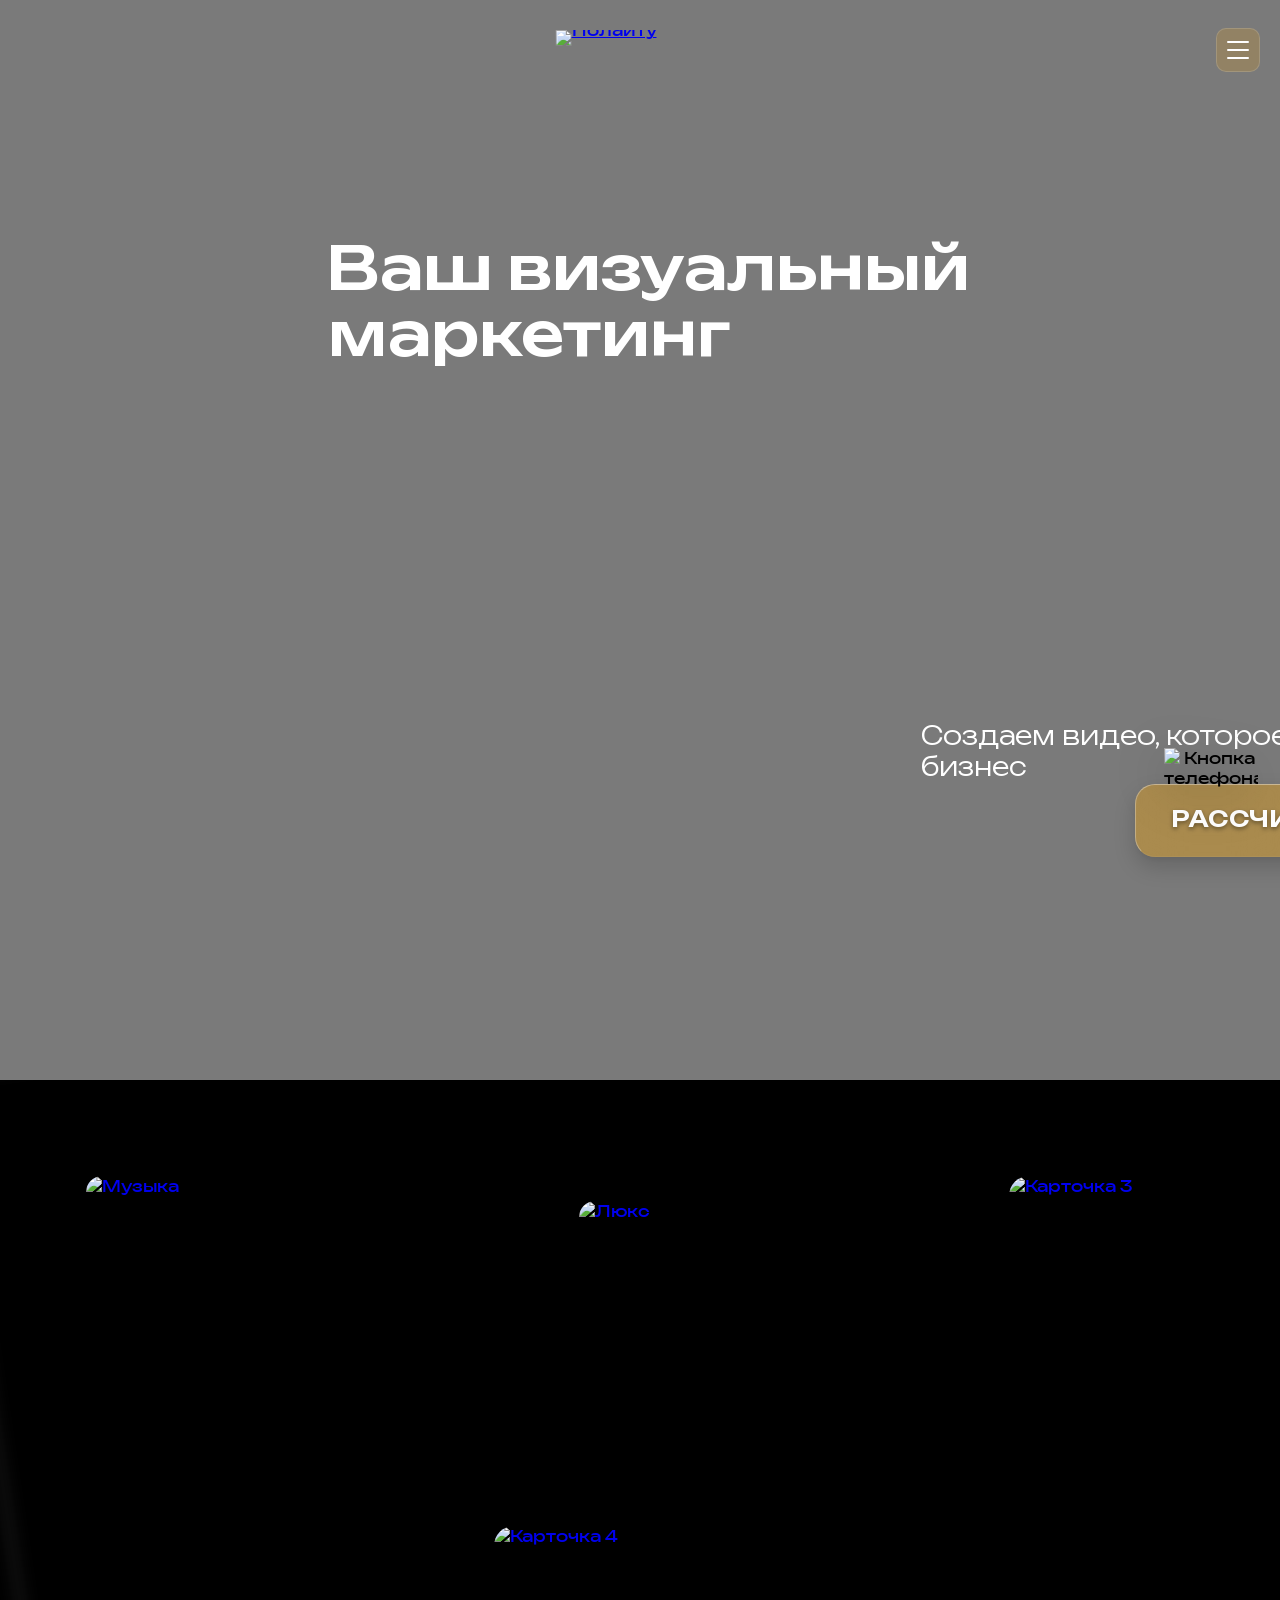
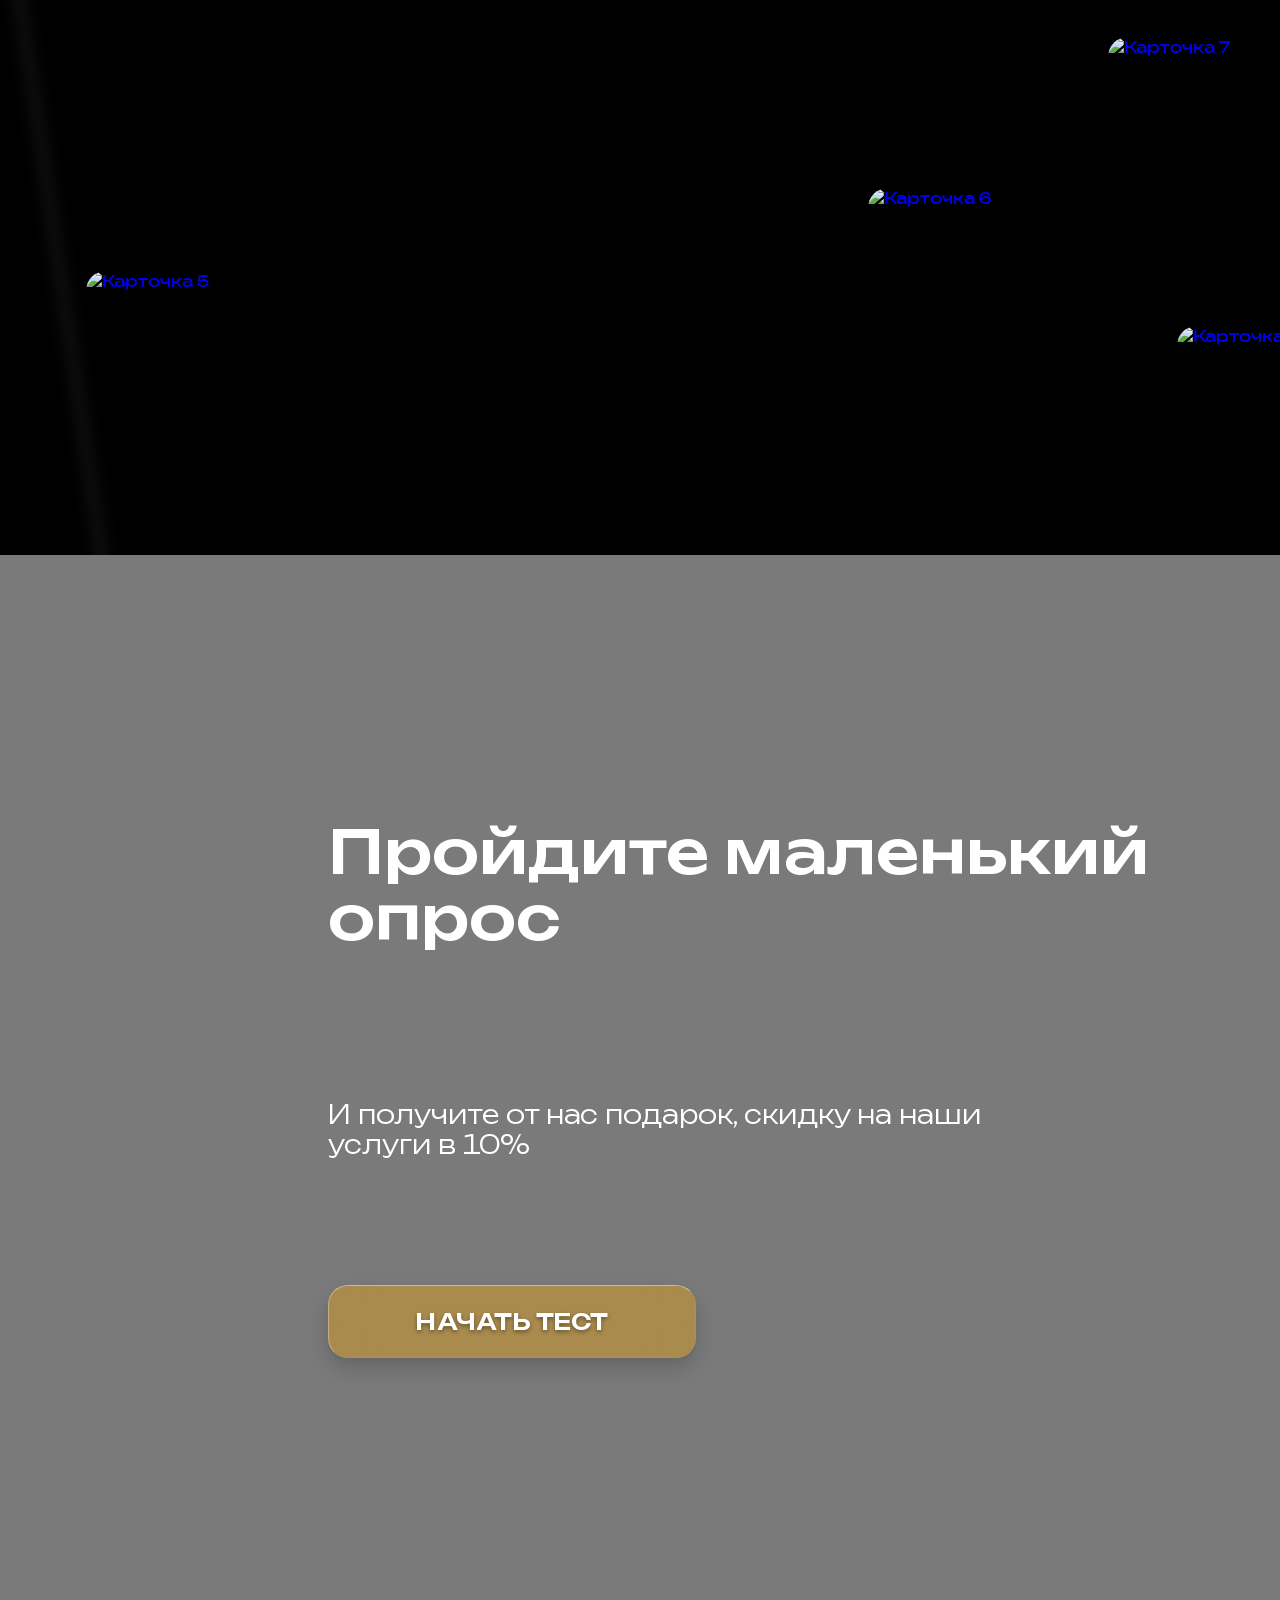
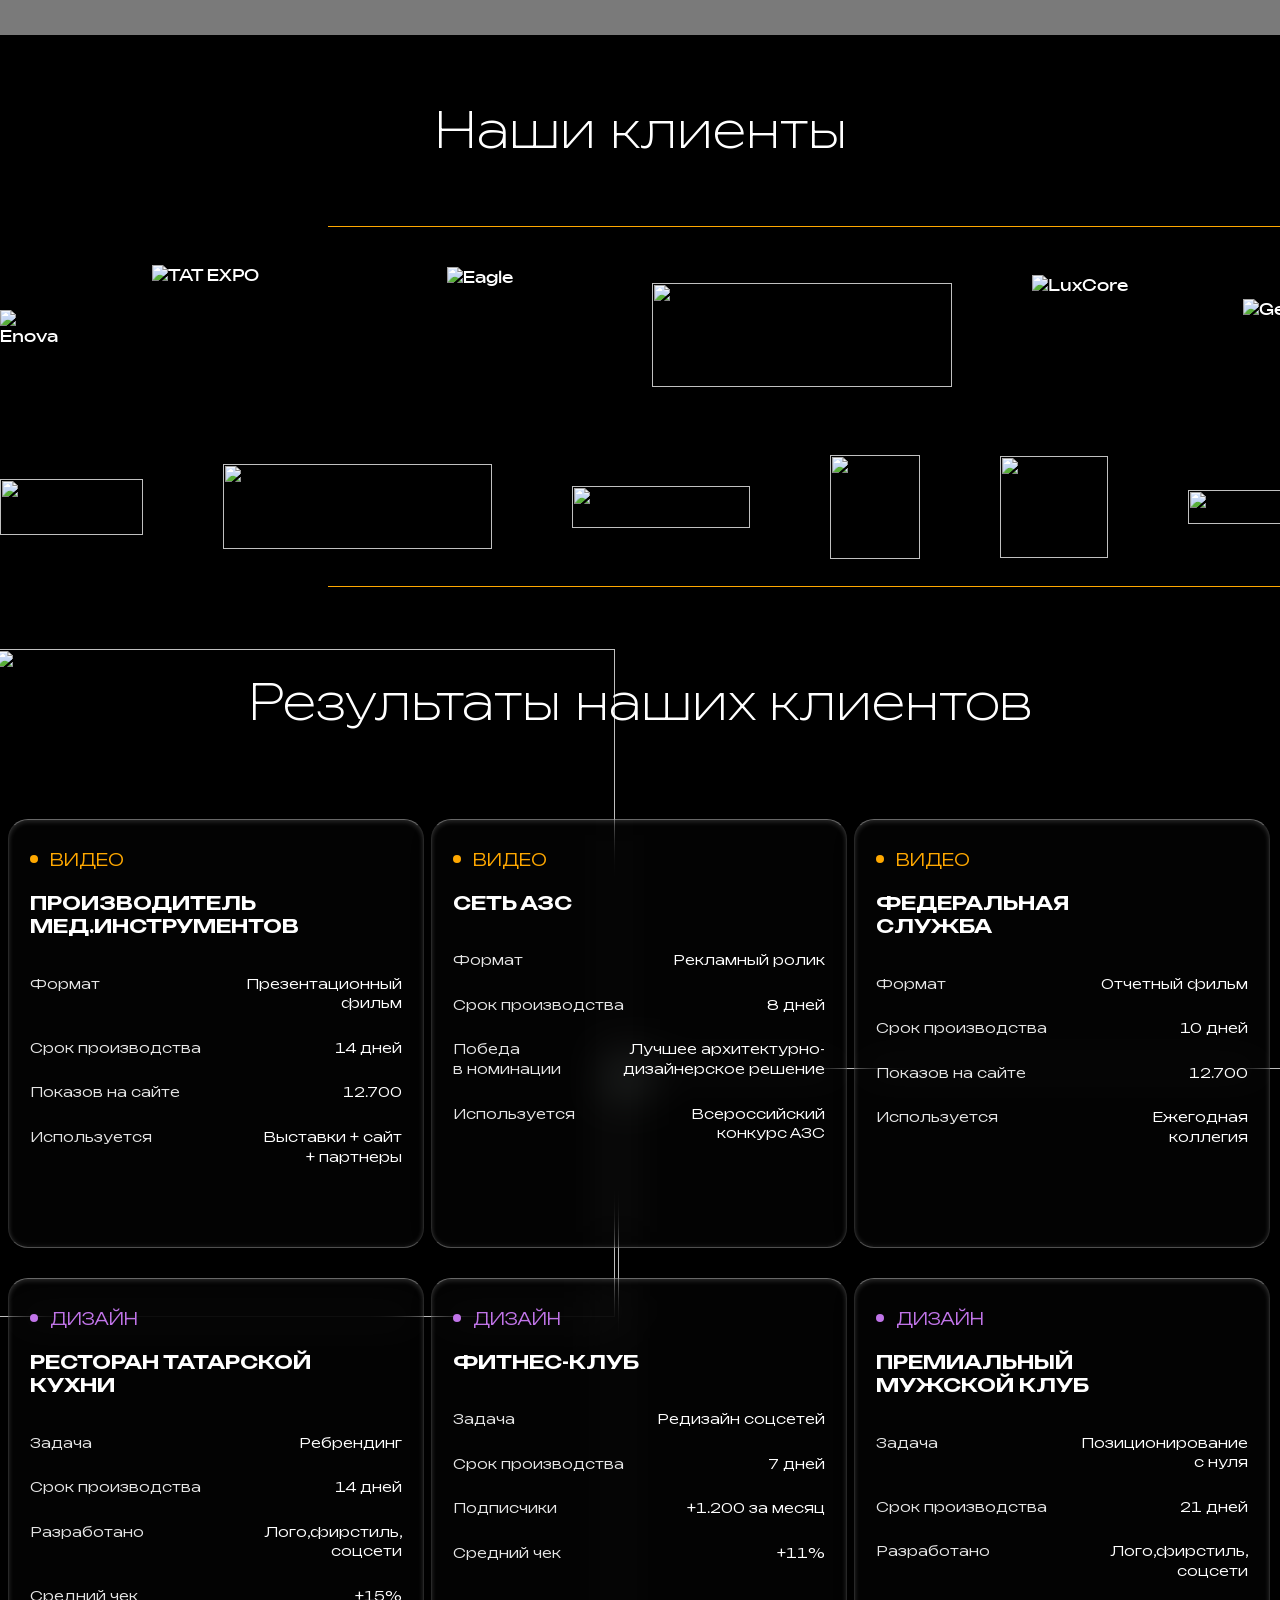
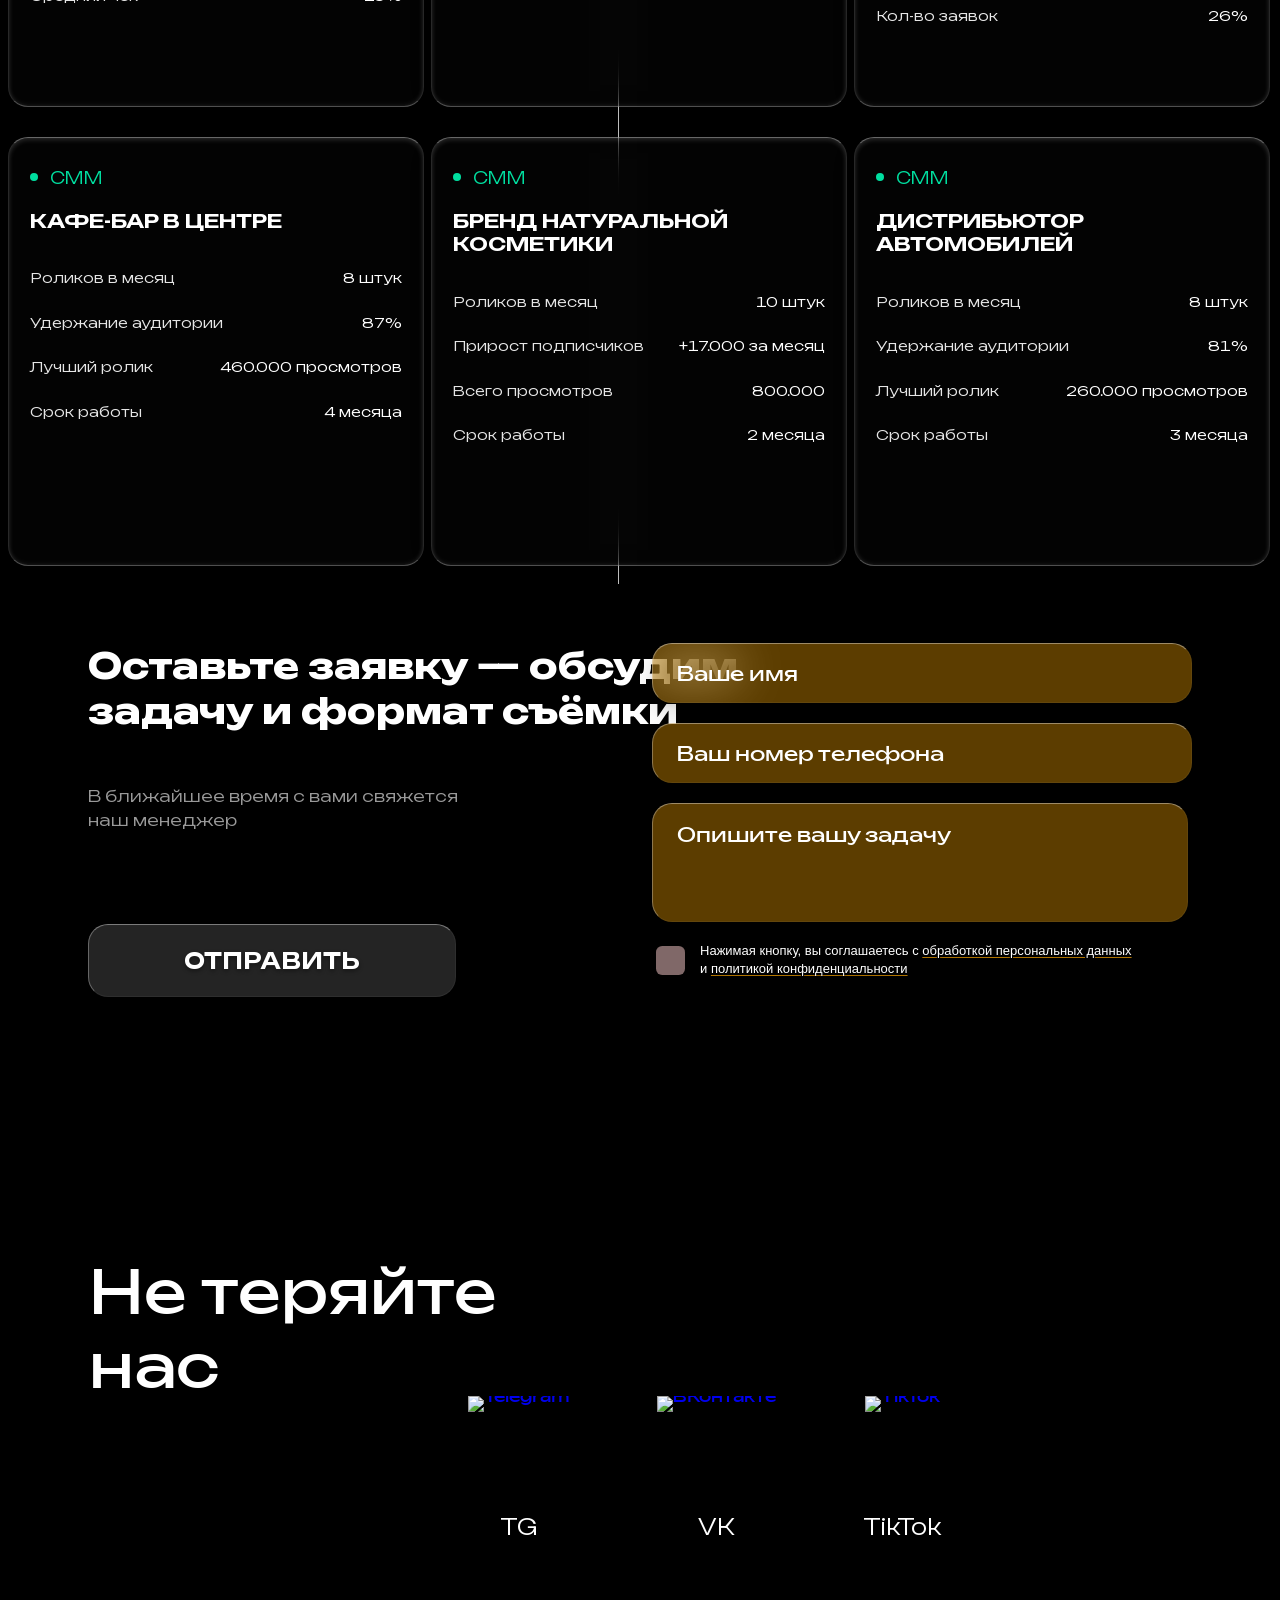
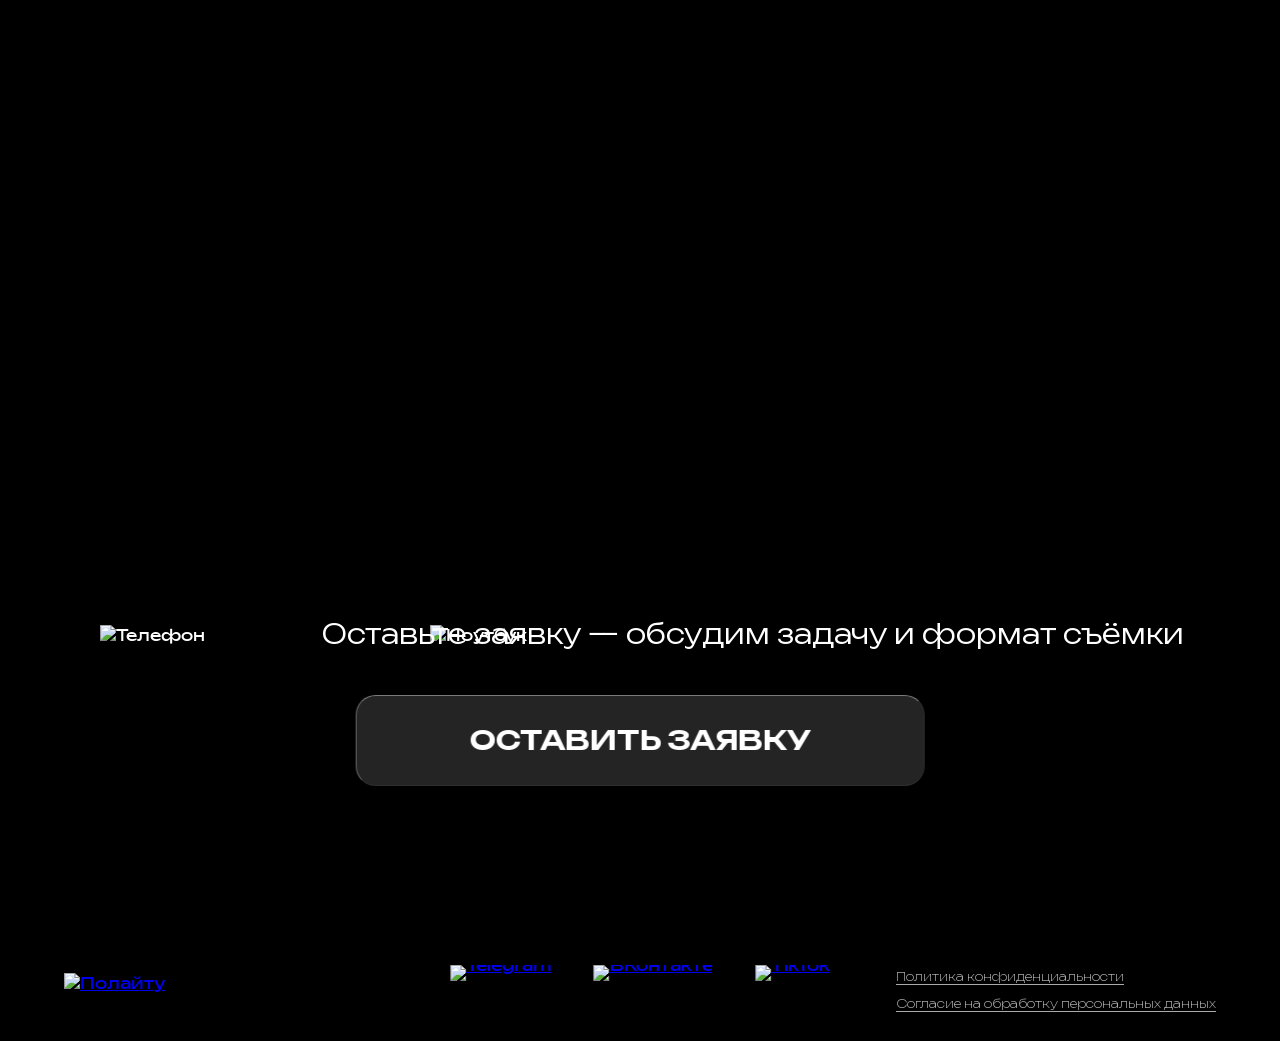
==== commit f583a905: "Keep existing navigation accessible on tablet widths Reuse the existing compact navigation between 7" ====
--- a/index.html
+++ b/index.html
@@ -9,6 +9,7 @@
   <link rel="stylesheet" href="./styles.css" />
   <link rel="stylesheet" href="./css/mobile.css" />
   <link rel="stylesheet" href="./css/project-request.css" />
+  <link rel="stylesheet" href="./css/header-responsive.css?v=20261124-1" />
   <!-- Yandex.Metrika counter -->
   <script type="text/javascript">
     (function (m, e, t, r, i, k, a) {
--- a/css/header-responsive.css
+++ b/css/header-responsive.css
@@ -0,0 +1,25 @@
+/* Keep the existing compact menu on widths where the 1920px header is clipped.
+   Phone (<=768px) and full desktop (>=1318px) styles remain unchanged. */
+@media (min-width: 769px) and (max-width: 1317px) {
+  .site-header {
+    width: 100%;
+    left: 0;
+    transform: none;
+  }
+
+  .site-header .logo {
+    left: 50%;
+    transform: translateX(-50%);
+  }
+
+  .site-header .main-nav,
+  .site-header .header-project-panel,
+  .site-header .icon-btn {
+    display: none;
+  }
+
+  .site-header .burger-btn,
+  .mobile-nav {
+    display: flex;
+  }
+}
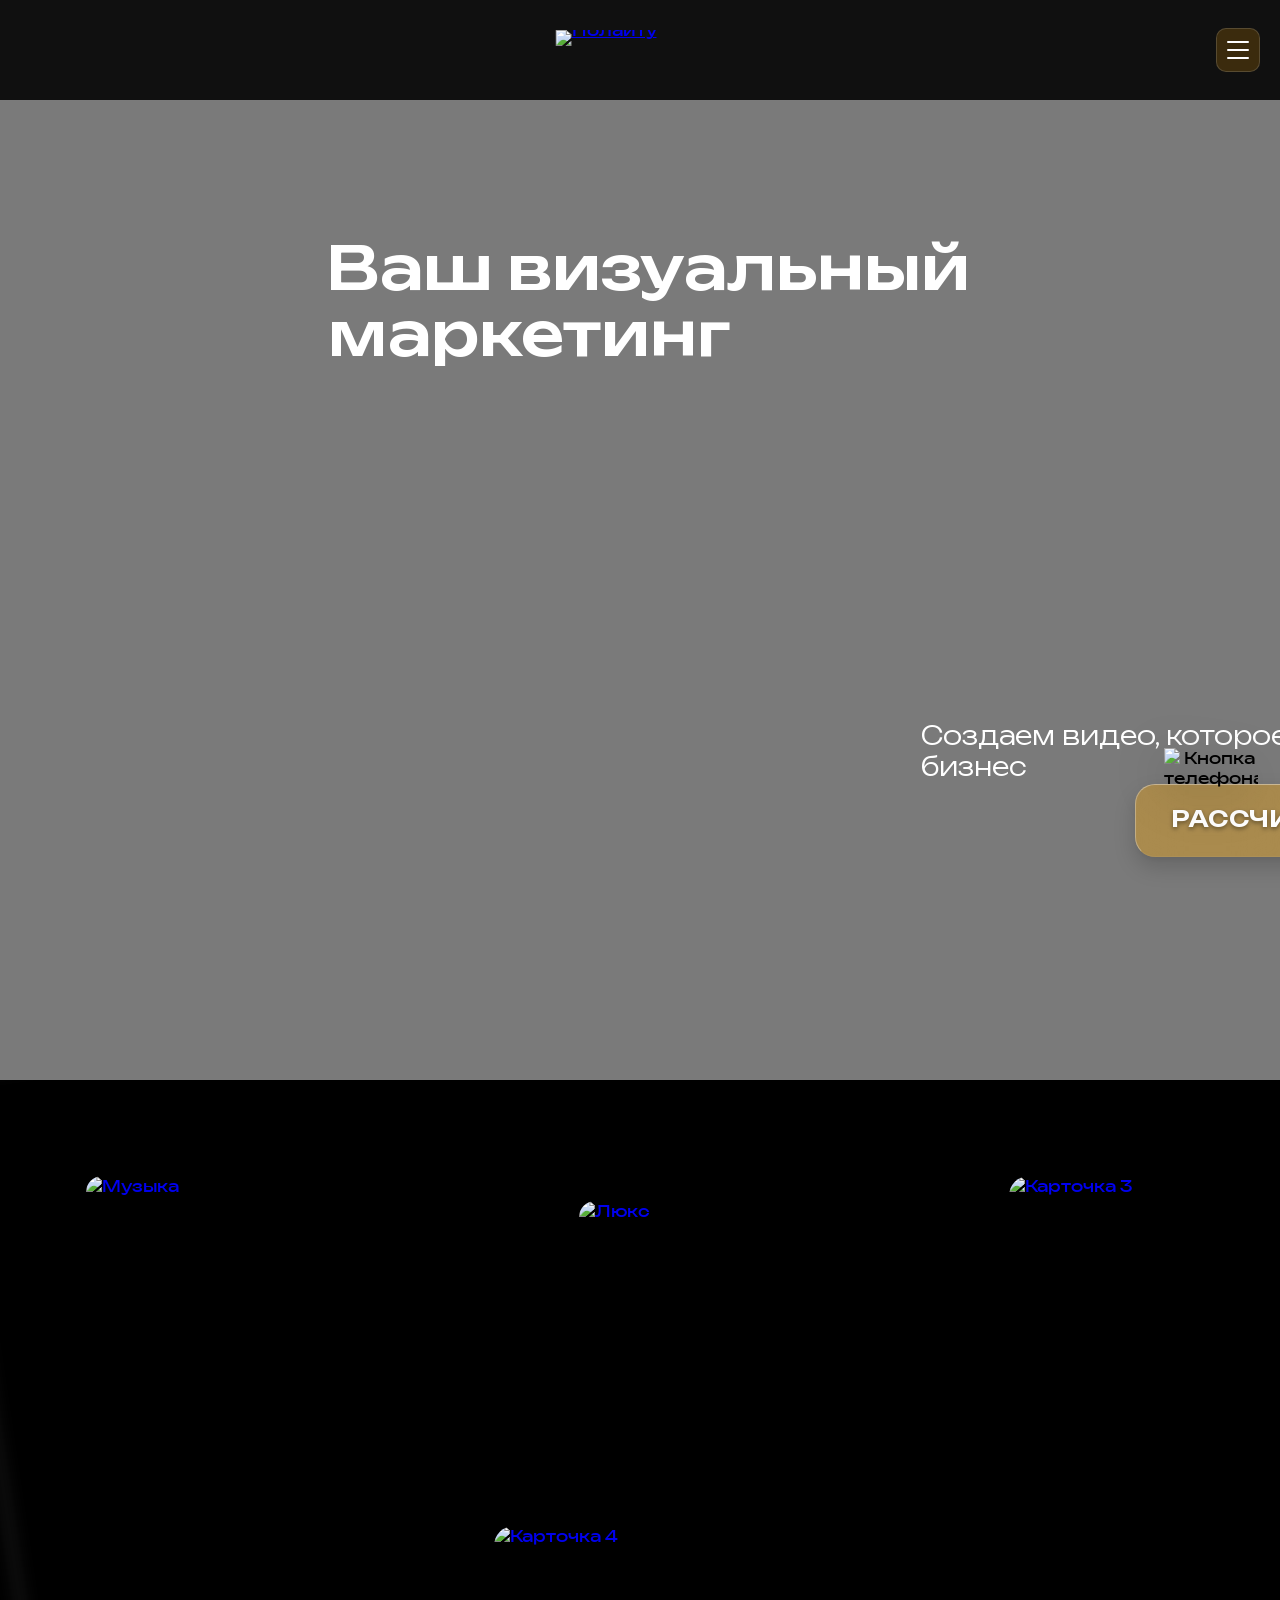
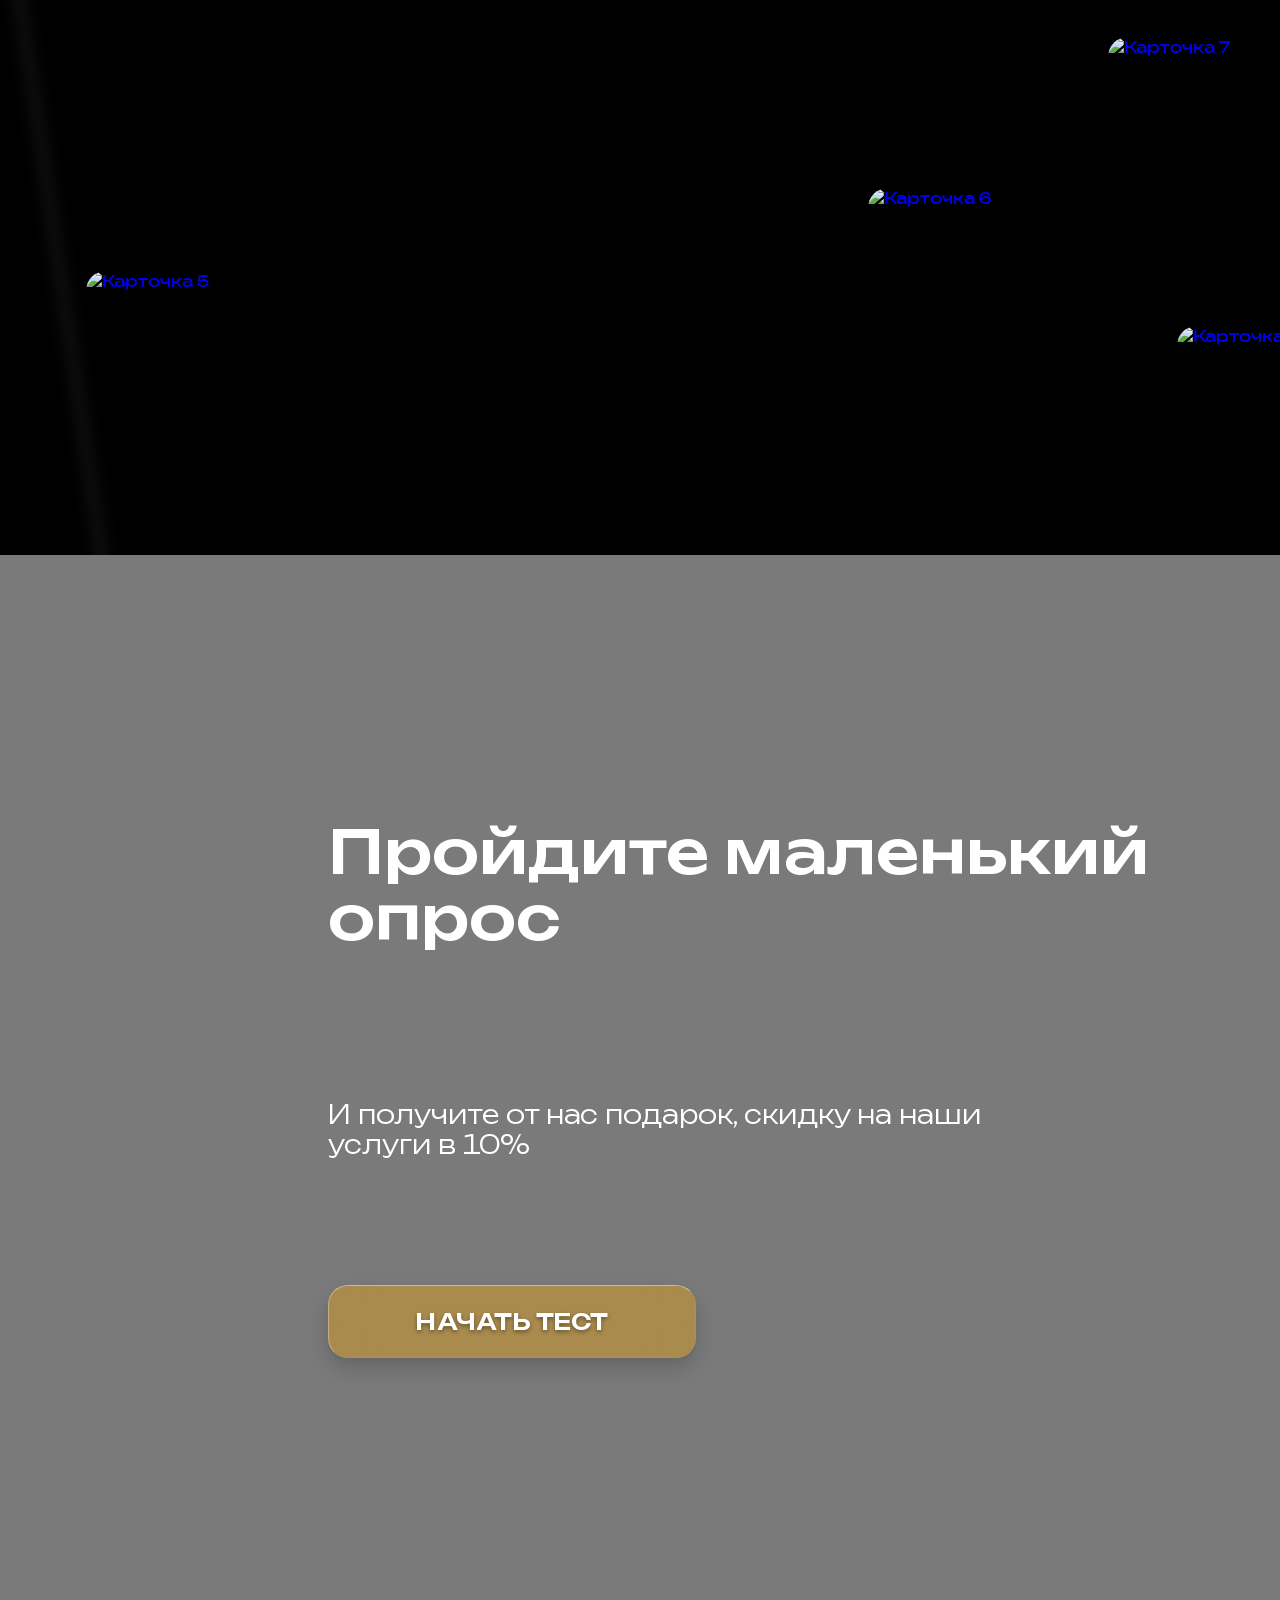
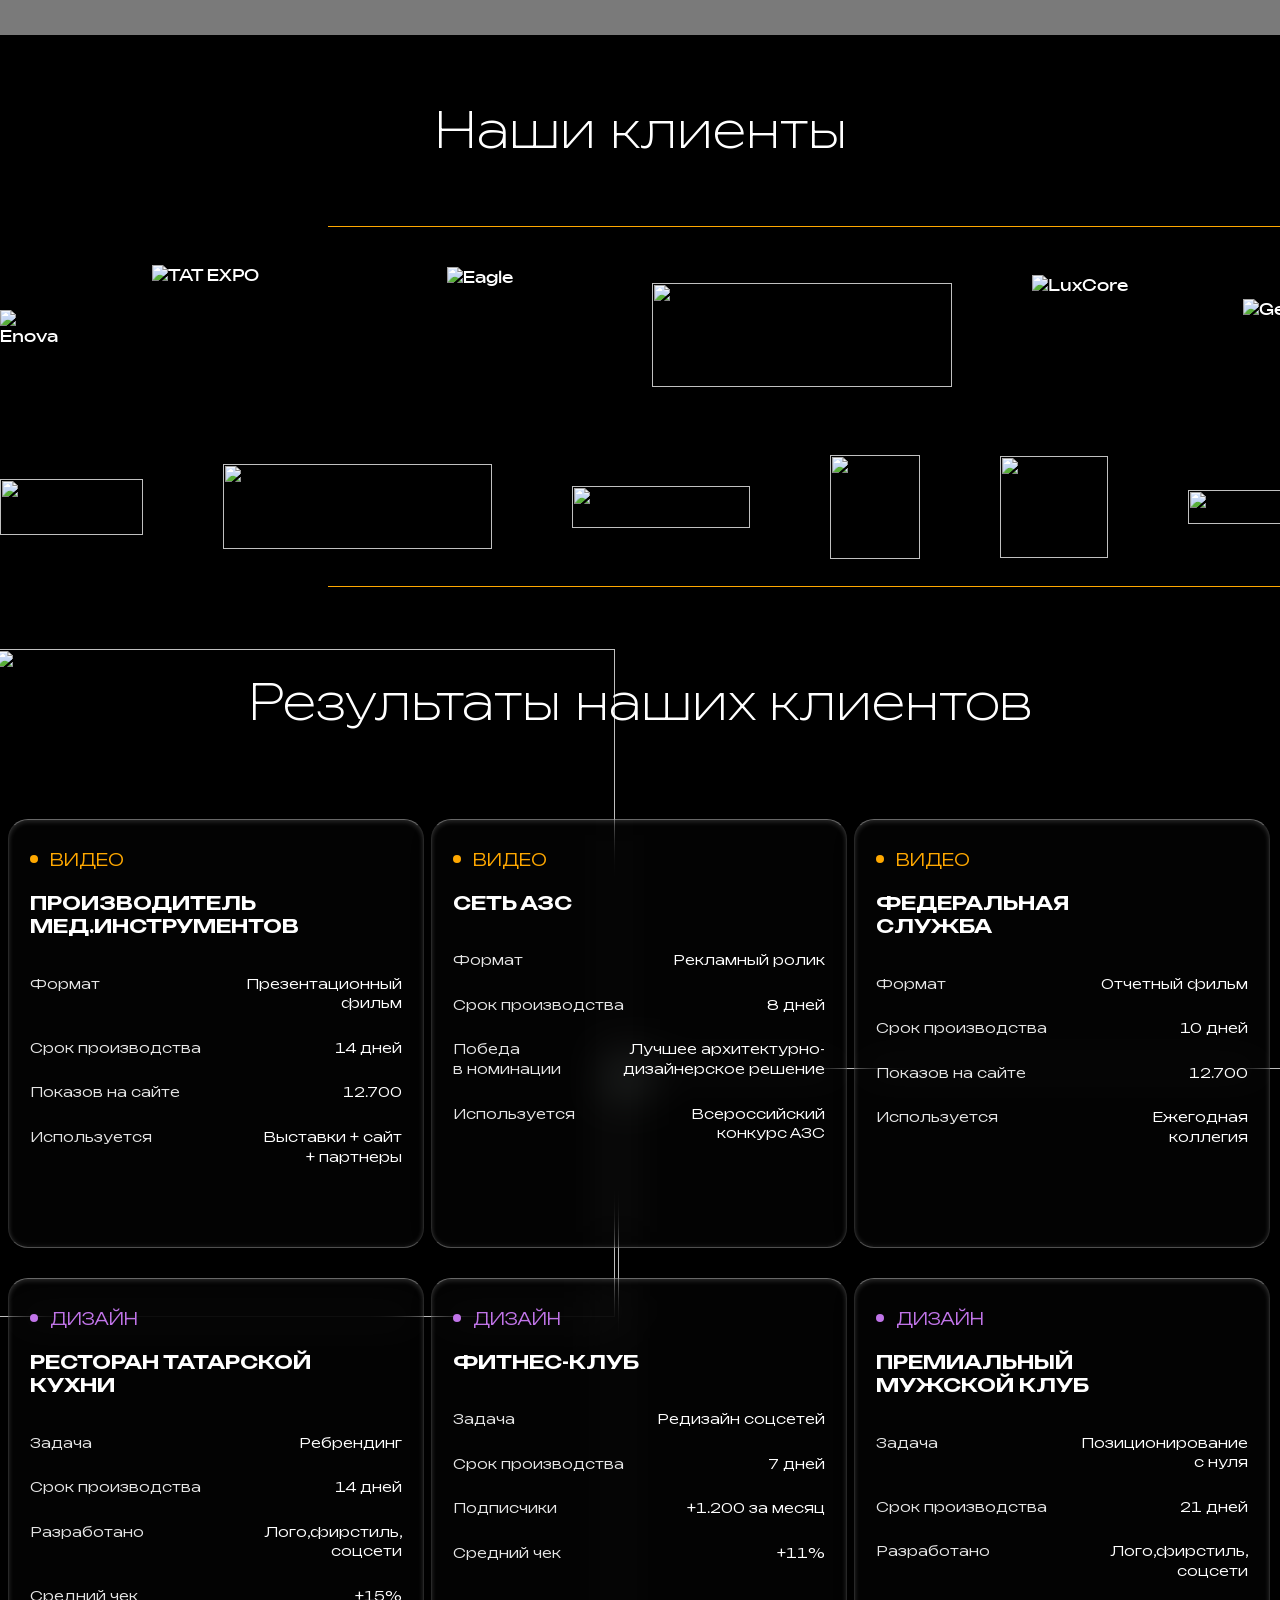
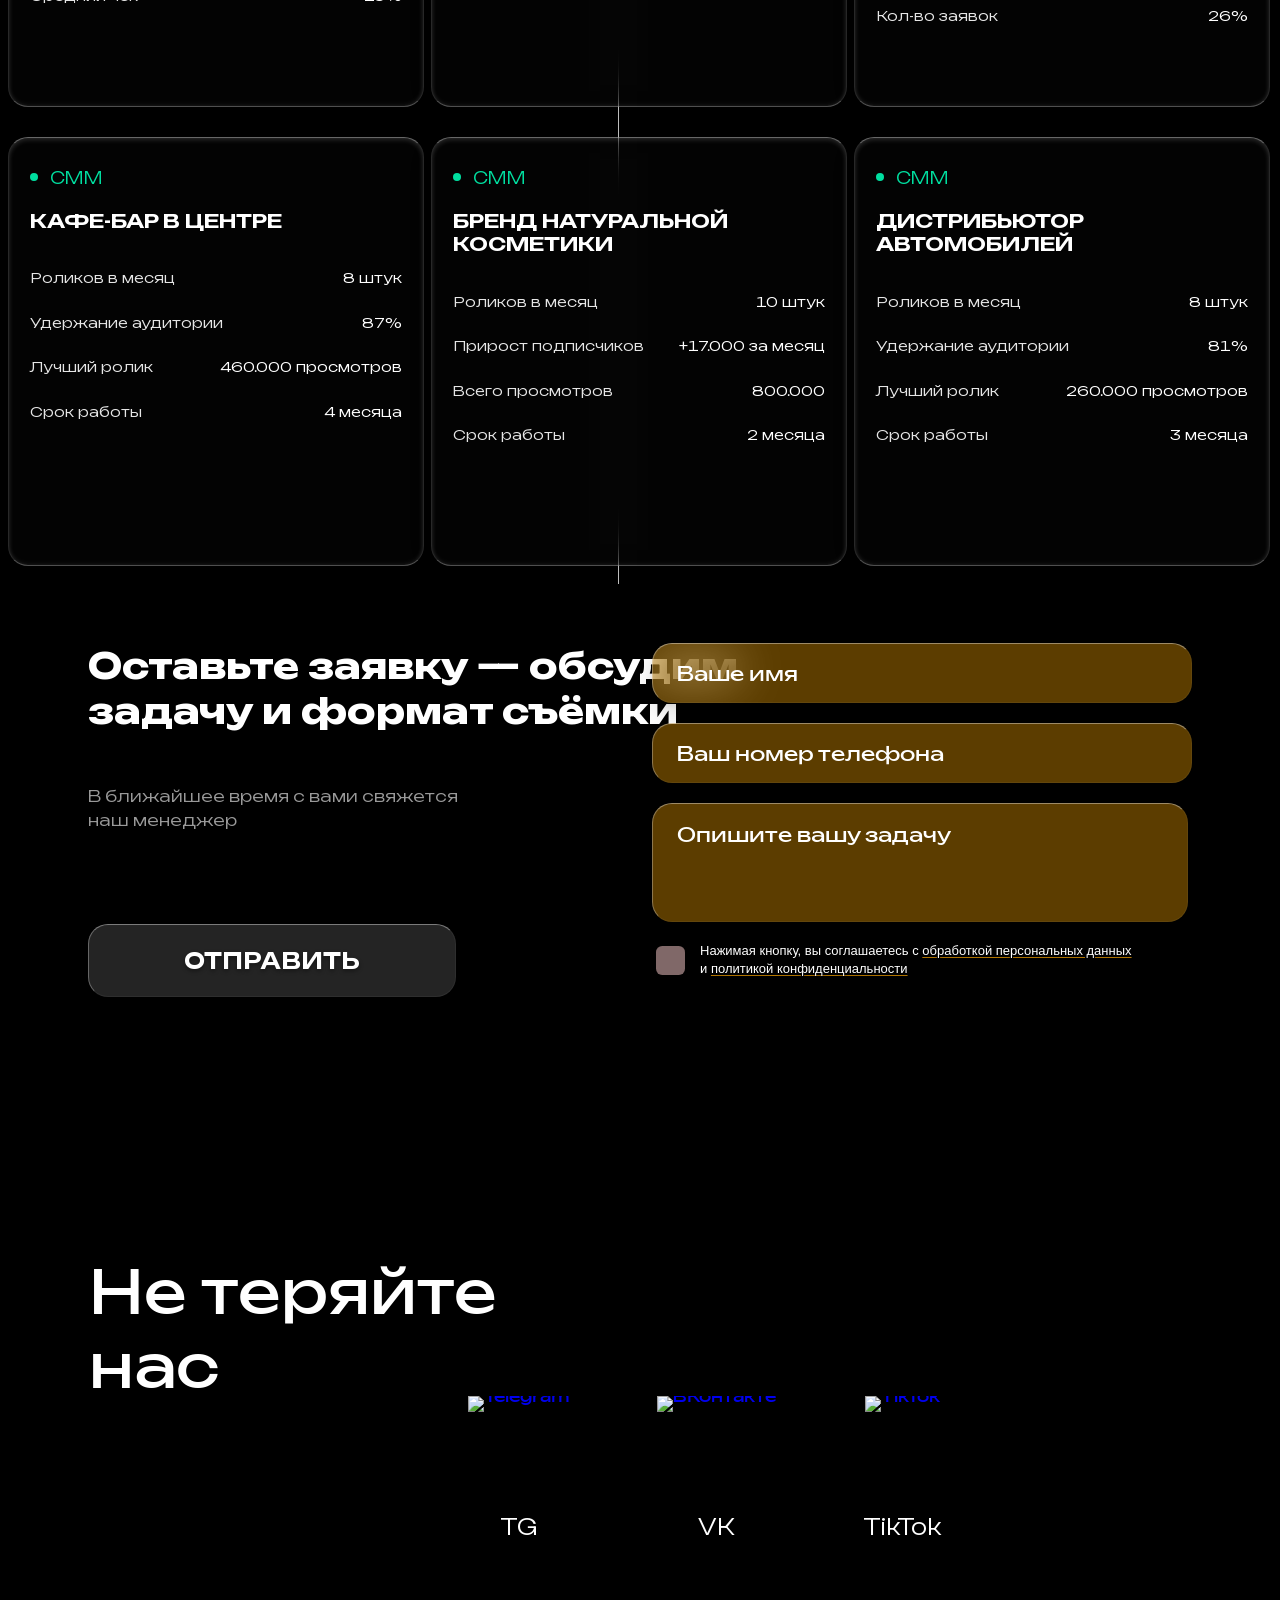
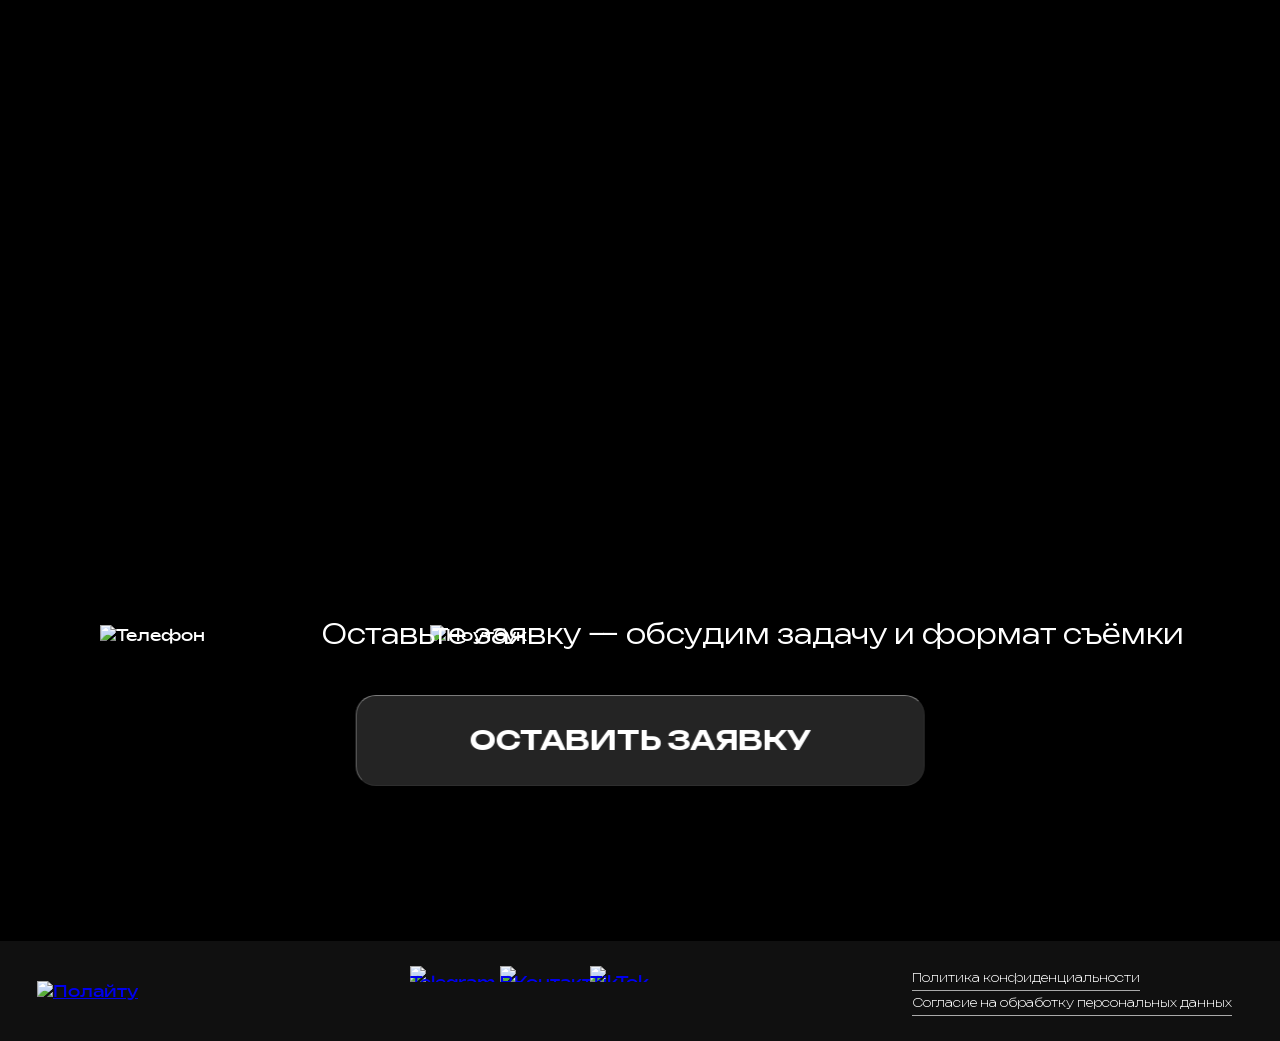
==== commit e519b163: "Add AI services page and shared Figma header/footer Build the AI page as responsive HTML/CSS with si" ====
--- a/index.html
+++ b/index.html
@@ -39,9 +39,10 @@
     });
   </script>
   <!-- /Yandex.Metrika counter -->
+  <link rel="stylesheet" href="./css/site-shell.css?v=20261124-1" />
 </head>
 
-<body>
+<body class="figma-shell">
   <noscript>
     <div><img src="https://mc.yandex.ru/watch/109453183" style="position:absolute; left:-9999px;" alt="" /></div>
   </noscript>
@@ -58,7 +59,8 @@
           <div class="improve-dropdown" id="improveDropdown">
             <a href="video.html" class="improve-dropdown__item">Видео</a>
             <a href="smm.html" class="improve-dropdown__item">Смм</a>
-            <a href="design.html" class="improve-dropdown__item">Дизайн</a>
+            <a href="design.html" class="improve-dropdown__item">Дизайн</a>
+            <a href="ai.html" class="improve-dropdown__item">Нейросети</a>
           </div>
         </div>
         <a class="main-nav__link main-nav__link--accent nav-home" href="index.html">Главная</a>
@@ -117,7 +119,8 @@
           <span class="mobile-nav__group-title">Улучшить бизнес</span>
           <a class="mobile-nav__sub-link" href="./video.html">Видео</a>
           <a class="mobile-nav__sub-link" href="./smm.html">SMM</a>
-          <a class="mobile-nav__sub-link" href="./design.html">Дизайн</a>
+          <a class="mobile-nav__sub-link" href="./design.html">Дизайн</a>
+          <a class="mobile-nav__sub-link" href="./ai.html">Нейросети</a>
         </div>
         <div class="mobile-nav__group">
           <span class="mobile-nav__group-title">Контакты</span>
--- a/css/site-shell.css
+++ b/css/site-shell.css
@@ -0,0 +1,52 @@
+/* Shared header/footer from the owner-provided Figma exports. */
+.figma-shell .site-header {
+  left: 0; width: 100%; height: 100px; transform: none;
+  display: flex; align-items: center;
+  padding: 0 max(24px, calc((100vw - 1264px) / 2)); background: #101010;
+}
+.figma-shell .site-header .logo { position: static; flex: 0 0 169px; width: 169px; height: 40px; transform: translateX(-9px); }
+.figma-shell .site-header .main-nav { display: flex; align-items: center; gap: 48px; margin-left: 102px; }
+.figma-shell .site-header .nav-improve-wrapper,
+.figma-shell .site-header .nav-contacts-wrapper { position: relative; left: auto; top: auto; width: auto; height: auto; }
+.figma-shell .site-header .main-nav__link { position: static; display: block; width: auto; height: auto; font-size: 17px; line-height: 21px; color: #fff; }
+.figma-shell .site-header .nav-improve { color: #ffa800; }
+.figma-shell .site-header .header-project-panel { position: static; flex: 0 0 244px; width: 244px; height: 50px; margin-left: auto; }
+.figma-shell .site-header .project-btn { position: static; display: flex; align-items: center; justify-content: center; width: 244px; height: 50px; border: 0; border-radius: 16px; background: #ffa800; color: #000; box-shadow: none; backdrop-filter: none; }
+.figma-shell .site-header .project-btn__label { position: static; width: auto; height: auto; font-size: 17px; line-height: 21px; letter-spacing: 0; color: #000; text-shadow: none; }
+.figma-shell .site-header .project-btn:hover { background: #f0a000; }
+.figma-shell .site-header .icon-btn,
+.figma-shell .site-header .header-audit-tab { display: none !important; }
+.figma-shell .site-header .burger-btn { display: none; }
+.figma-shell .site-header .improve-dropdown { top: calc(100% + 18px); left: 0; }
+.figma-shell .site-header .contacts-dropdown { top: calc(100% + 18px); left: 50%; transform: translateX(-50%); }
+.figma-shell .site-footer { position: relative; left: auto; width: 100%; max-width: 1440px; height: auto; min-height: 100px; margin: 0 auto; padding: 25px 48px; background: #101010; display: grid; grid-template-columns: 1fr auto 1fr; align-items: center; gap: 24px; }
+.figma-shell .site-footer__logo-link { position: static; display: block; width: 198px; height: auto; transform: translateX(-11px); }
+.figma-shell .site-footer__logo { width: 198px; height: auto; }
+.figma-shell .site-footer__socials { position: static; display: flex; align-items: center; gap: 40px; width: auto; height: auto; }
+.figma-shell .site-footer__social-link { display: block; width: 50px; height: 50px; }
+.figma-shell .site-footer__social-icon { width: 50px; height: 50px; object-fit: contain; }
+.figma-shell .site-footer__links { position: static; justify-self: end; display: flex; flex-direction: column; gap: 0; width: auto; max-width: 370px; height: auto; }
+.figma-shell .site-footer__link { color: #fff; font-size: 12px; line-height: 24px; font-weight: 200; }
+@media (max-width: 1317px) {
+  .figma-shell .site-header .main-nav,
+  .figma-shell .site-header .header-project-panel { display: none; }
+  .figma-shell .site-header .logo { position: absolute; left: 50%; top: 30px; transform: translateX(-50%); }
+  .figma-shell .site-header .burger-btn { display: flex; }
+  .figma-shell .mobile-nav { display: flex; }
+}
+@media (max-width: 900px) {
+  .figma-shell .site-footer { grid-template-columns: 1fr auto; padding: 24px; }
+  .figma-shell .site-footer__logo-link, .figma-shell .site-footer__logo { width: 150px; }
+  .figma-shell .site-footer__socials { gap: 18px; }
+  .figma-shell .site-footer__social-link, .figma-shell .site-footer__social-icon { width: 40px; height: 40px; }
+  .figma-shell .site-footer__links { grid-column: 1 / -1; justify-self: center; text-align: center; }
+}
+@media (max-width: 768px) {
+  .figma-shell .site-header { height: 70px; }
+  .figma-shell .site-header .logo { top: 16px; width: 120px; height: 29px; }
+}
+@media (max-width: 380px) {
+  .figma-shell .site-footer { gap: 16px; padding-inline: 16px; }
+  .figma-shell .site-footer__socials { gap: 12px; }
+  .figma-shell .site-footer__logo-link, .figma-shell .site-footer__logo { width: 128px; }
+}
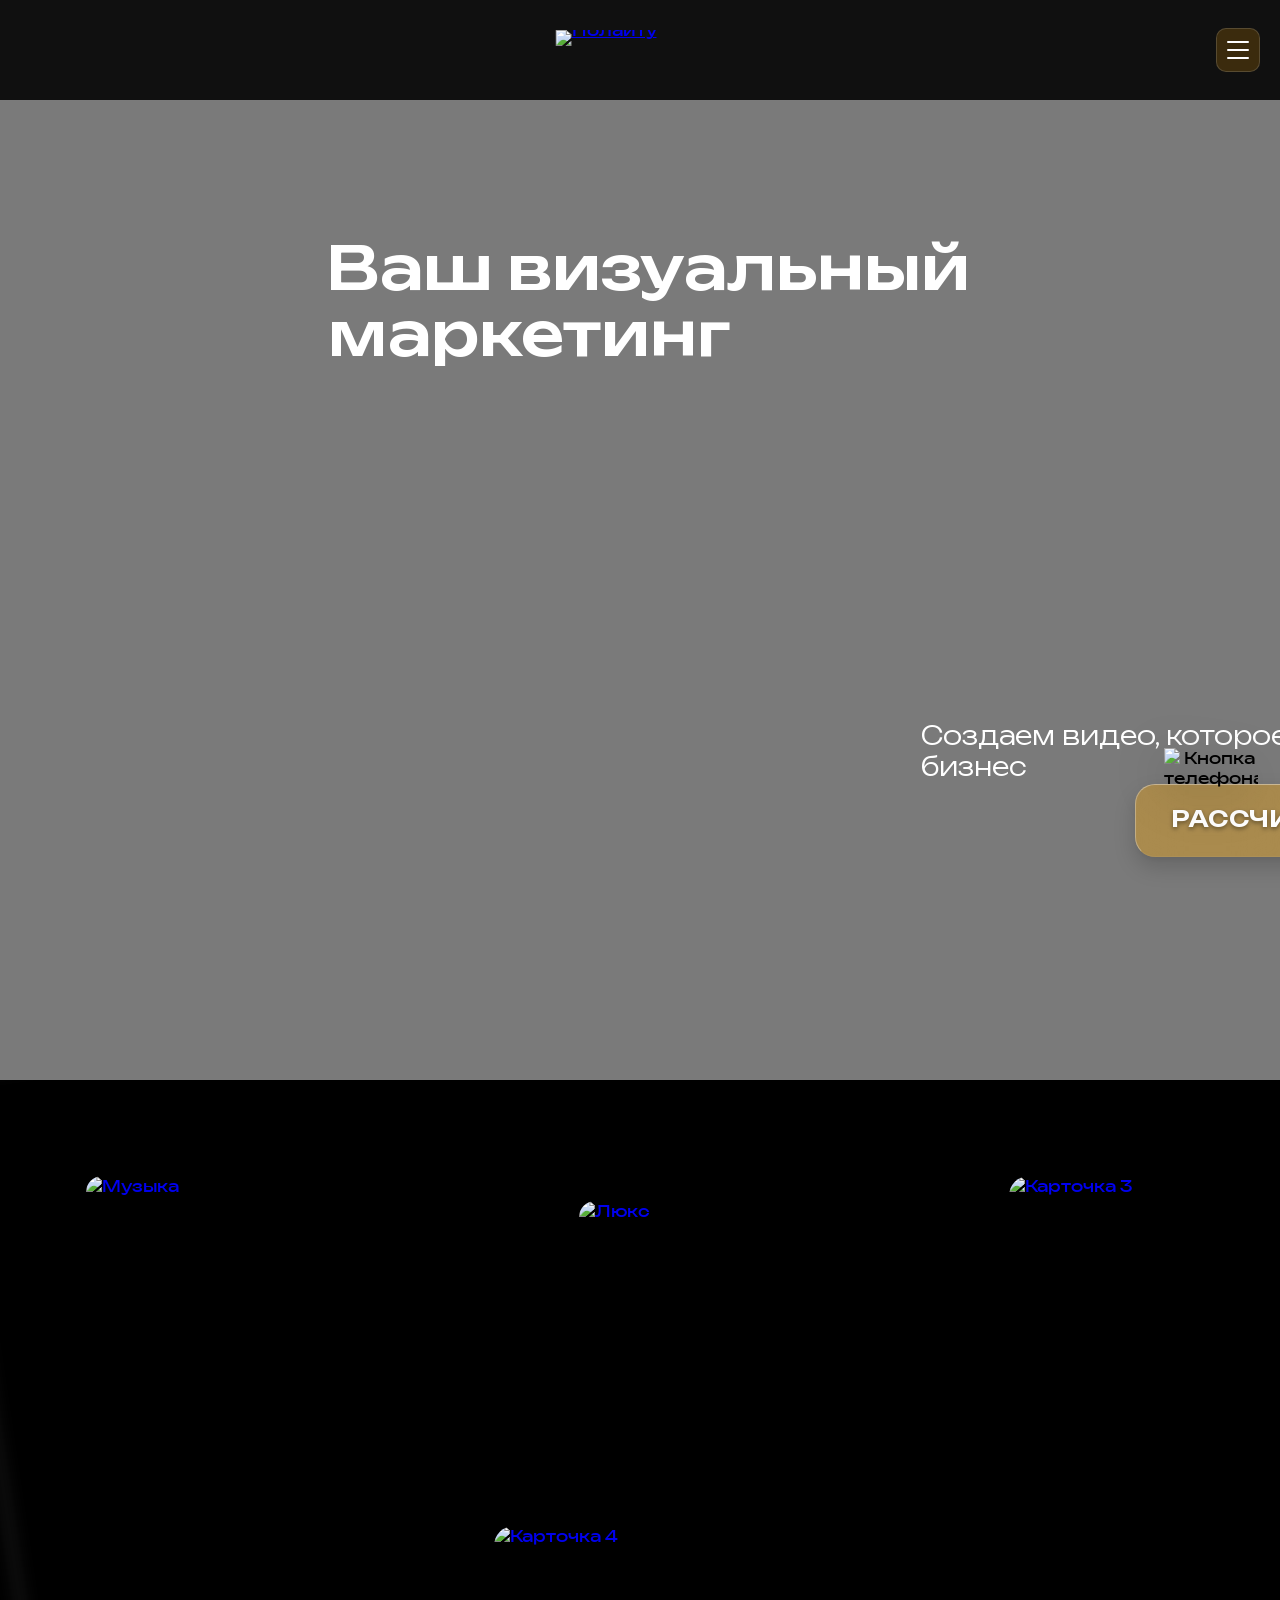
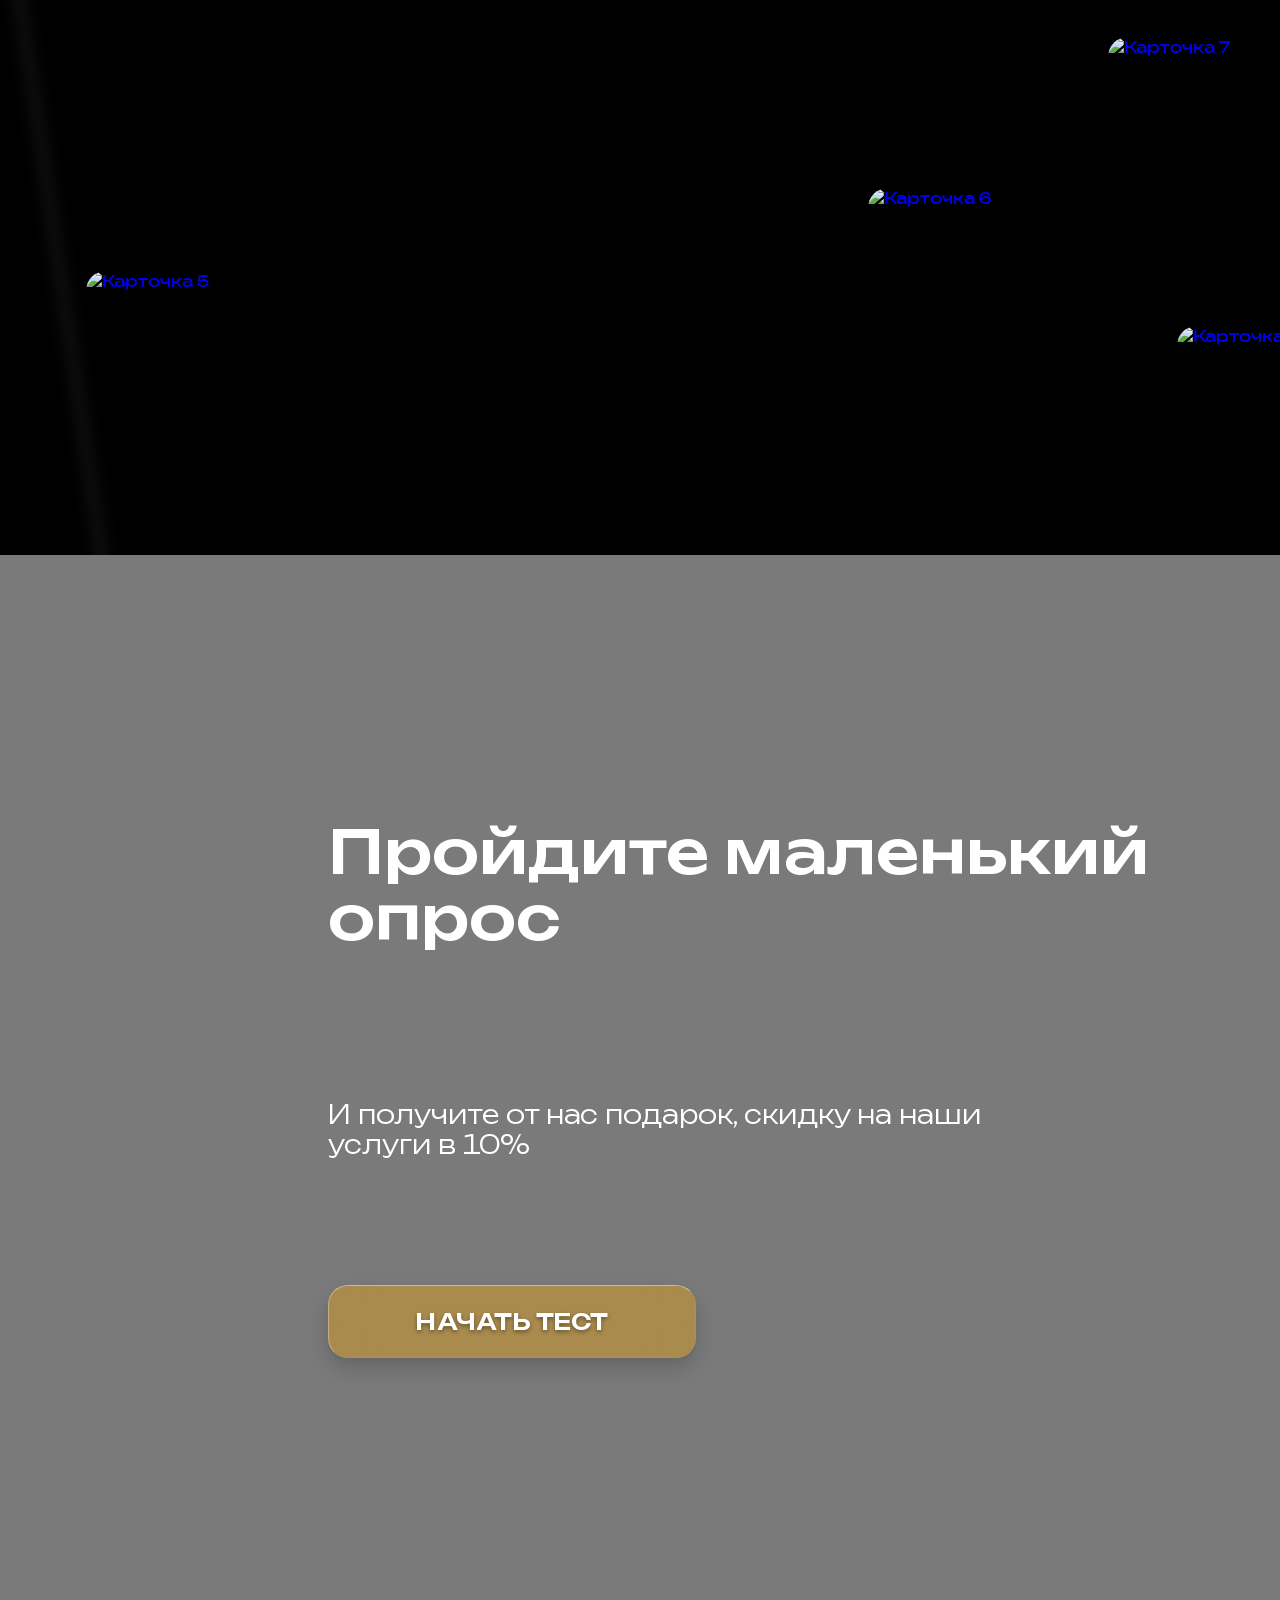
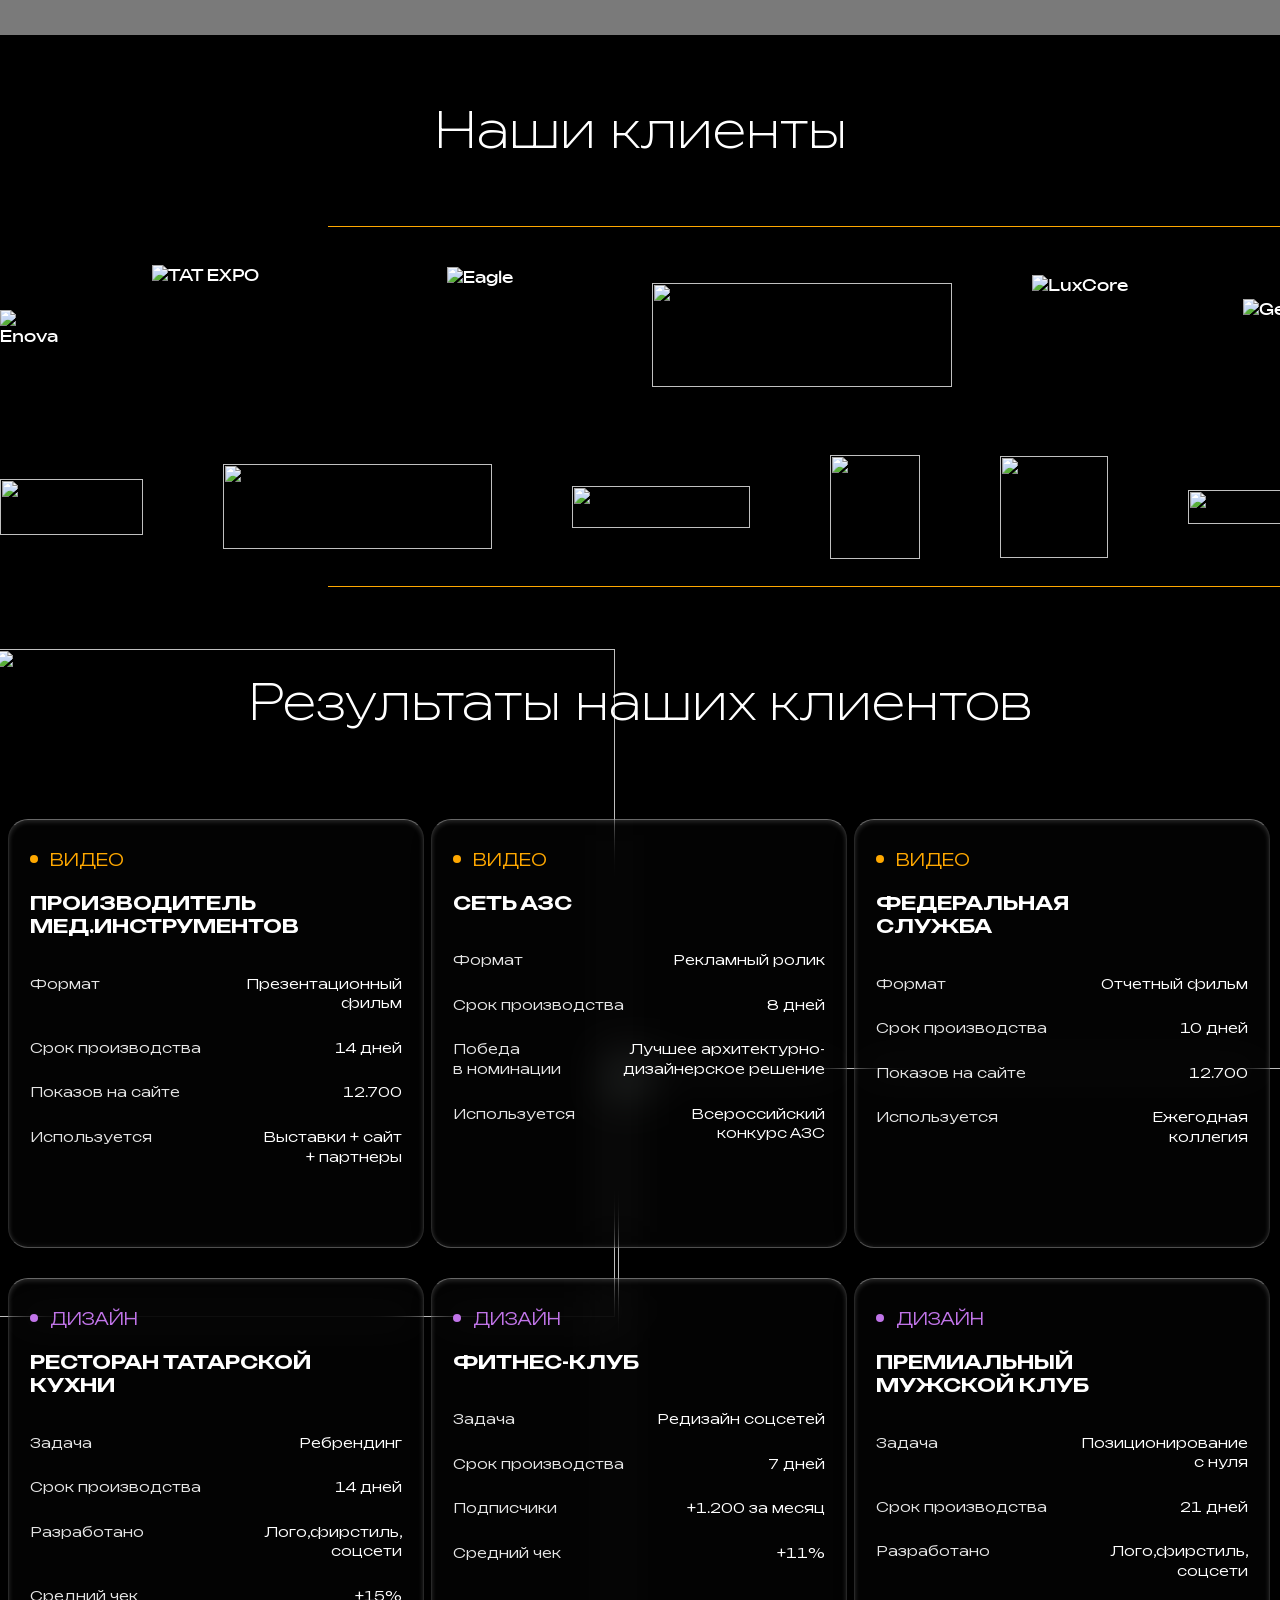
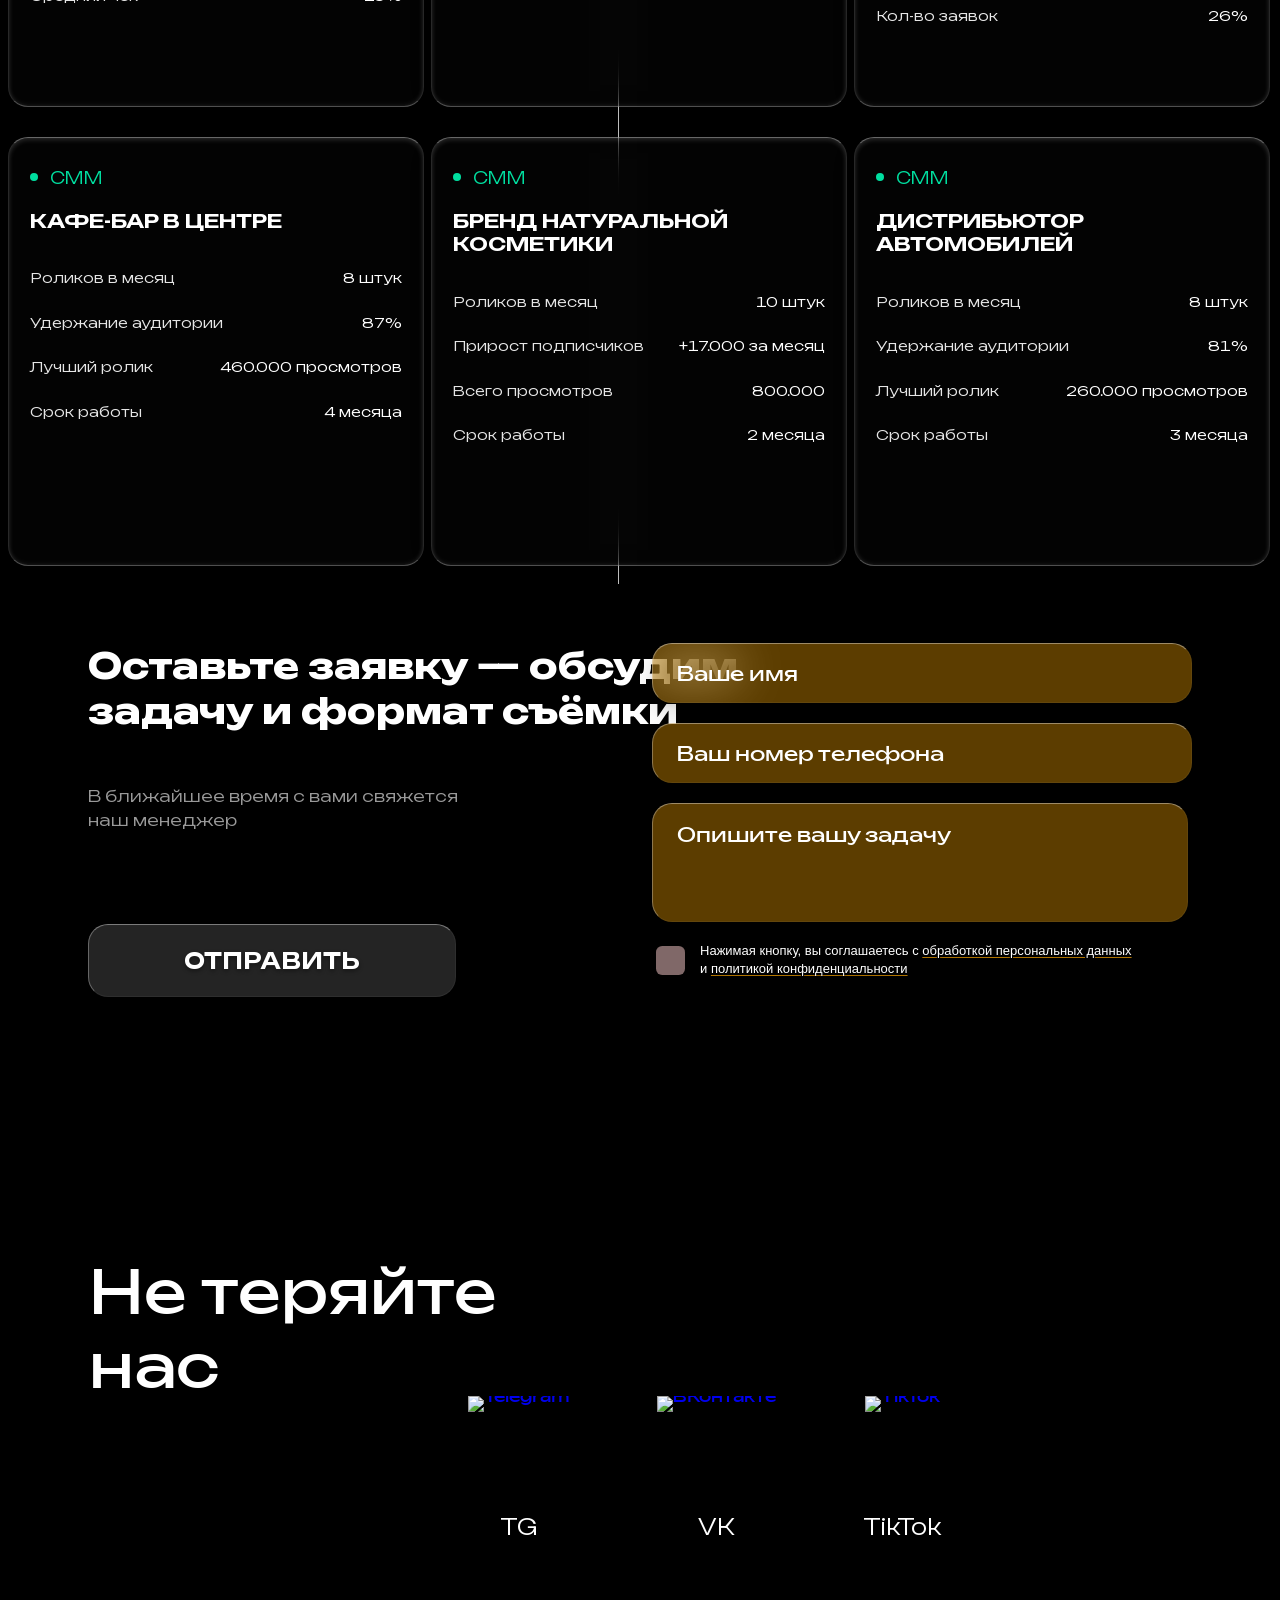
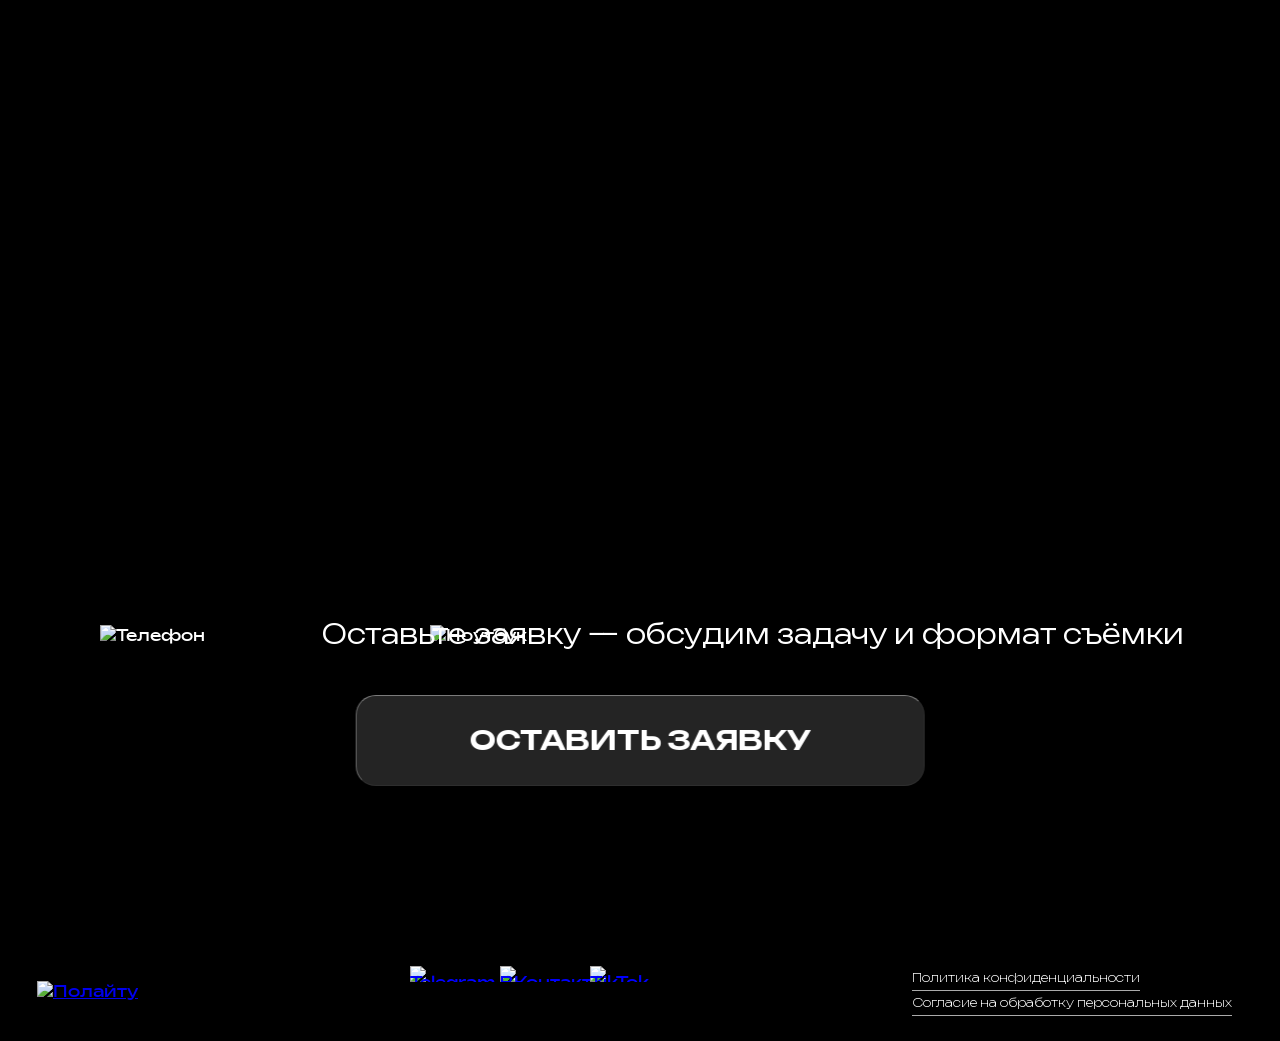
==== commit 1d47a458: "Autoplay portfolio reels inline and fix social matte, AI hero and comment shimmer" ====
--- a/index.html
+++ b/index.html
@@ -3,50 +3,50 @@
 
 <head>
   <link rel="icon" href="https://cdn.полайту.com/videos/milli popup/popuplogo.png" type="image/png" />
-  <meta charset="UTF-8" />
-  <meta name="viewport" content="width=device-width, initial-scale=1" />
-  <title>Главная - Полайту</title>
-  <link rel="stylesheet" href="./styles.css" />
-  <link rel="stylesheet" href="./css/mobile.css" />
-  <link rel="stylesheet" href="./css/project-request.css" />
-  <link rel="stylesheet" href="./css/header-responsive.css?v=20261124-1" />
-  <!-- Yandex.Metrika counter -->
-  <script type="text/javascript">
-    (function (m, e, t, r, i, k, a) {
-      m[i] = m[i] || function () { (m[i].a = m[i].a || []).push(arguments); };
-      m[i].l = 1 * new Date();
-      for (var j = 0; j < document.scripts.length; j++) {
-        if (document.scripts[j].src === r) {
-          return;
-        }
-      }
-      k = e.createElement(t);
-      a = e.getElementsByTagName(t)[0];
-      k.async = 1;
-      k.src = r;
-      a.parentNode.insertBefore(k, a);
-    })(window, document, "script", "https://mc.yandex.ru/metrika/tag.js?id=109453183", "ym");
-
-    ym(109453183, "init", {
-      ssr: true,
-      webvisor: true,
-      clickmap: true,
-      ecommerce: "dataLayer",
-      referrer: document.referrer,
-      url: location.href,
-      accurateTrackBounce: true,
-      trackLinks: true
-    });
-  </script>
-  <!-- /Yandex.Metrika counter -->
-  <link rel="stylesheet" href="./css/site-shell.css?v=20261124-1" />
-</head>
-
-<body class="figma-shell">
-  <noscript>
-    <div><img src="https://mc.yandex.ru/watch/109453183" style="position:absolute; left:-9999px;" alt="" /></div>
-  </noscript>
-  <div class="page">
+  <meta charset="UTF-8" />
+  <meta name="viewport" content="width=device-width, initial-scale=1" />
+  <title>Главная - Полайту</title>
+  <link rel="stylesheet" href="./styles.css" />
+  <link rel="stylesheet" href="./css/mobile.css" />
+  <link rel="stylesheet" href="./css/project-request.css" />
+  <link rel="stylesheet" href="./css/header-responsive.css?v=20261124-1" />
+  <!-- Yandex.Metrika counter -->
+  <script type="text/javascript">
+    (function (m, e, t, r, i, k, a) {
+      m[i] = m[i] || function () { (m[i].a = m[i].a || []).push(arguments); };
+      m[i].l = 1 * new Date();
+      for (var j = 0; j < document.scripts.length; j++) {
+        if (document.scripts[j].src === r) {
+          return;
+        }
+      }
+      k = e.createElement(t);
+      a = e.getElementsByTagName(t)[0];
+      k.async = 1;
+      k.src = r;
+      a.parentNode.insertBefore(k, a);
+    })(window, document, "script", "https://mc.yandex.ru/metrika/tag.js?id=109453183", "ym");
+
+    ym(109453183, "init", {
+      ssr: true,
+      webvisor: true,
+      clickmap: true,
+      ecommerce: "dataLayer",
+      referrer: document.referrer,
+      url: location.href,
+      accurateTrackBounce: true,
+      trackLinks: true
+    });
+  </script>
+  <!-- /Yandex.Metrika counter -->
+  <link rel="stylesheet" href="./css/site-shell.css?v=20261125-inline" />
+</head>
+
+<body class="figma-shell">
+  <noscript>
+    <div><img src="https://mc.yandex.ru/watch/109453183" style="position:absolute; left:-9999px;" alt="" /></div>
+  </noscript>
+  <div class="page">
     <header class="site-header">
       <a class="logo" href="#" aria-label="Полайту">
         <img src="https://cdn.полайту.com/videos/logos/logo-polaitu.png" alt="Полайту" />
@@ -59,11 +59,11 @@
           <div class="improve-dropdown" id="improveDropdown">
             <a href="video.html" class="improve-dropdown__item">Видео</a>
             <a href="smm.html" class="improve-dropdown__item">Смм</a>
-            <a href="design.html" class="improve-dropdown__item">Дизайн</a>
+            <a href="design.html" class="improve-dropdown__item">Дизайн</a>
             <a href="ai.html" class="improve-dropdown__item">Нейросети</a>
           </div>
         </div>
-        <a class="main-nav__link main-nav__link--accent nav-home" href="index.html">Главная</a>
+        <a class="main-nav__link nav-home" href="index.html" aria-current="page">Главная</a>
         <a class="main-nav__link nav-about" href="company.html">О компании</a>
         <div class="nav-contacts-wrapper">
           <a class="main-nav__link nav-contacts" href="#" id="contactsMenuBtn">Контакты</a>
@@ -113,13 +113,13 @@
     <nav class="mobile-nav" id="mobileNav" aria-label="Мобильное меню">
       <button class="mobile-nav__close" id="mobileNavClose" aria-label="Закрыть меню">&times;</button>
       <div class="mobile-nav__menu">
-        <a class="mobile-nav__link mobile-nav__link--accent" href="./index.html">Главная</a>
+        <a class="mobile-nav__link" href="./index.html" aria-current="page">Главная</a>
         <a class="mobile-nav__link" href="./company.html">О компании</a>
         <div class="mobile-nav__group">
           <span class="mobile-nav__group-title">Улучшить бизнес</span>
           <a class="mobile-nav__sub-link" href="./video.html">Видео</a>
           <a class="mobile-nav__sub-link" href="./smm.html">SMM</a>
-          <a class="mobile-nav__sub-link" href="./design.html">Дизайн</a>
+          <a class="mobile-nav__sub-link" href="./design.html">Дизайн</a>
           <a class="mobile-nav__sub-link" href="./ai.html">Нейросети</a>
         </div>
         <div class="mobile-nav__group">
@@ -947,50 +947,50 @@
   </div>
 
   <!-- CALC POPUP -->
-  <div class="project-request" id="calcPopup" data-project-request hidden>
-    <div class="project-request__backdrop" data-request-close></div>
-    <div class="project-request__panel" role="dialog" aria-modal="true" aria-labelledby="projectRequestTitle" tabindex="-1">
-      <img class="project-request__logo" src="./assets/project-form/logo.png" alt="Полайту" width="68" height="68" />
-      <button class="project-request__close" type="button" data-request-close aria-label="Закрыть форму"></button>
-      <div data-request-entry>
-        <h2 class="project-request__title" id="projectRequestTitle">Рассчитать проект</h2>
-        <p class="project-request__intro">Оставьте заявку, и мы бесплатно подготовим рубрики и форматы под ваш бизнес</p>
-        <p class="project-request__note">*Они останутся у вас, даже если снимать будете не с нами</p>
-        <ol class="project-request__steps" aria-label="Как мы работаем">
-          <li class="project-request__step project-request__step--current"><span class="project-request__step-dot">1</span>Заявка</li>
-          <li class="project-request__step"><span class="project-request__step-dot">2</span>Звонок на<br>30 минут</li>
-          <li class="project-request__step"><span class="project-request__step-dot">3</span>Расчёт<br>и рубрики</li>
-        </ol>
-        <form class="project-request__form" data-project-form action="https://formspree.io/f/mzdqaorg" method="POST" novalidate>
-          <input type="hidden" name="form_type" value="calc_popup" />
-          <div class="project-request__fields">
-            <input class="project-request__field" type="text" name="name" placeholder="Ваше имя" aria-label="Ваше имя" autocomplete="name" maxlength="150" required />
-            <input class="project-request__field" type="tel" name="phone" placeholder="Ваш номер телефона" aria-label="Ваш номер телефона" autocomplete="tel" inputmode="tel" maxlength="18" required />
-            <input class="project-request__field" type="text" name="website" placeholder="Ссылка на ваш сайт или соц.сети" aria-label="Ссылка на ваш сайт или соц.сети" autocomplete="url" maxlength="1000" />
-            <input class="project-request__field" type="text" name="message" placeholder="Опишите вашу задачу" aria-label="Опишите вашу задачу" maxlength="5000" />
-          </div>
-          <button class="project-request__submit" type="submit">ОТПРАВИТЬ ЗАЯВКУ</button>
-          <label class="project-request__consent">
-            <input class="project-request__checkbox" type="checkbox" name="privacy_consent" value="accepted" required aria-label="Согласие на обработку персональных данных и с политикой конфиденциальности" />
-            <span class="project-request__consent-text">Нажимая кнопку, вы соглашаетесь с <a href="#personalDataPopup" data-popup-target="personalDataPopup">обработкой персональных данных</a> и <a href="#privacyPolicyPopup" data-popup-target="privacyPolicyPopup">политикой конфиденциальности</a></span>
-          </label>
-          <p class="project-request__status" data-request-status role="status" aria-live="polite"></p>
-        </form>
-      </div>
-      <div class="project-request__success" data-request-success hidden>
-        <div class="project-request__success-icon" aria-hidden="true"><span class="project-request__tick"></span></div>
-        <h2 class="project-request__success-title" id="projectRequestSuccessTitle" tabindex="-1">Спасибо, заявка у нас</h2>
-        <p class="project-request__success-copy">Скоро позвоним, чтобы договориться о времени разговора</p>
-        <ol class="project-request__steps" aria-label="Как мы работаем">
-          <li class="project-request__step project-request__step--done"><span class="project-request__step-dot"><span class="project-request__tick" aria-hidden="true"></span><span class="visually-hidden">Готово</span></span>Заявка</li>
-          <li class="project-request__step project-request__step--current"><span class="project-request__step-dot">2</span>Звонок на<br>30 минут</li>
-          <li class="project-request__step"><span class="project-request__step-dot">3</span>Расчёт<br>и рубрики</li>
-        </ol>
-        <a class="project-request__works" data-request-works href="./video.html">ПОСМОТРЕТЬ НАШИ РАБОТЫ</a>
-      </div>
-    </div>
-  </div>
-
+  <div class="project-request" id="calcPopup" data-project-request hidden>
+    <div class="project-request__backdrop" data-request-close></div>
+    <div class="project-request__panel" role="dialog" aria-modal="true" aria-labelledby="projectRequestTitle" tabindex="-1">
+      <img class="project-request__logo" src="./assets/project-form/logo.png" alt="Полайту" width="68" height="68" />
+      <button class="project-request__close" type="button" data-request-close aria-label="Закрыть форму"></button>
+      <div data-request-entry>
+        <h2 class="project-request__title" id="projectRequestTitle">Рассчитать проект</h2>
+        <p class="project-request__intro">Оставьте заявку, и мы бесплатно подготовим рубрики и форматы под ваш бизнес</p>
+        <p class="project-request__note">*Они останутся у вас, даже если снимать будете не с нами</p>
+        <ol class="project-request__steps" aria-label="Как мы работаем">
+          <li class="project-request__step project-request__step--current"><span class="project-request__step-dot">1</span>Заявка</li>
+          <li class="project-request__step"><span class="project-request__step-dot">2</span>Звонок на<br>30 минут</li>
+          <li class="project-request__step"><span class="project-request__step-dot">3</span>Расчёт<br>и рубрики</li>
+        </ol>
+        <form class="project-request__form" data-project-form action="https://formspree.io/f/mzdqaorg" method="POST" novalidate>
+          <input type="hidden" name="form_type" value="calc_popup" />
+          <div class="project-request__fields">
+            <input class="project-request__field" type="text" name="name" placeholder="Ваше имя" aria-label="Ваше имя" autocomplete="name" maxlength="150" required />
+            <input class="project-request__field" type="tel" name="phone" placeholder="Ваш номер телефона" aria-label="Ваш номер телефона" autocomplete="tel" inputmode="tel" maxlength="18" required />
+            <input class="project-request__field" type="text" name="website" placeholder="Ссылка на ваш сайт или соц.сети" aria-label="Ссылка на ваш сайт или соц.сети" autocomplete="url" maxlength="1000" />
+            <input class="project-request__field" type="text" name="message" placeholder="Опишите вашу задачу" aria-label="Опишите вашу задачу" maxlength="5000" />
+          </div>
+          <button class="project-request__submit" type="submit">ОТПРАВИТЬ ЗАЯВКУ</button>
+          <label class="project-request__consent">
+            <input class="project-request__checkbox" type="checkbox" name="privacy_consent" value="accepted" required aria-label="Согласие на обработку персональных данных и с политикой конфиденциальности" />
+            <span class="project-request__consent-text">Нажимая кнопку, вы соглашаетесь с <a href="#personalDataPopup" data-popup-target="personalDataPopup">обработкой персональных данных</a> и <a href="#privacyPolicyPopup" data-popup-target="privacyPolicyPopup">политикой конфиденциальности</a></span>
+          </label>
+          <p class="project-request__status" data-request-status role="status" aria-live="polite"></p>
+        </form>
+      </div>
+      <div class="project-request__success" data-request-success hidden>
+        <div class="project-request__success-icon" aria-hidden="true"><span class="project-request__tick"></span></div>
+        <h2 class="project-request__success-title" id="projectRequestSuccessTitle" tabindex="-1">Спасибо, заявка у нас</h2>
+        <p class="project-request__success-copy">Скоро позвоним, чтобы договориться о времени разговора</p>
+        <ol class="project-request__steps" aria-label="Как мы работаем">
+          <li class="project-request__step project-request__step--done"><span class="project-request__step-dot"><span class="project-request__tick" aria-hidden="true"></span><span class="visually-hidden">Готово</span></span>Заявка</li>
+          <li class="project-request__step project-request__step--current"><span class="project-request__step-dot">2</span>Звонок на<br>30 минут</li>
+          <li class="project-request__step"><span class="project-request__step-dot">3</span>Расчёт<br>и рубрики</li>
+        </ol>
+        <a class="project-request__works" data-request-works href="./video.html">ПОСМОТРЕТЬ НАШИ РАБОТЫ</a>
+      </div>
+    </div>
+  </div>
+
   <div class="legal-popup" id="privacyPolicyPopup">
     <div class="legal-popup__overlay"></div>
     <div class="legal-popup__content">
@@ -1021,12 +1021,12 @@
     </div>
   </div>
 
-  <script src="./js/header-audit.js"></script>
-  <script src="./js/project-request.js?v=20261123-1"></script>
-  <script src="./js/index.js"></script>
-  <script src="./js/floating-phone.js"></script>
-
-  <script>
+  <script src="./js/header-audit.js"></script>
+  <script src="./js/project-request.js?v=20261123-1"></script>
+  <script src="./js/index.js"></script>
+  <script src="./js/floating-phone.js"></script>
+
+  <script>
     (function(){
       var burgerBtn = document.getElementById('burgerBtn');
       var mobileNav = document.getElementById('mobileNav');
--- a/css/site-shell.css
+++ b/css/site-shell.css
@@ -1,52 +1,61 @@
-/* Shared header/footer from the owner-provided Figma exports. */
-.figma-shell .site-header {
-  left: 0; width: 100%; height: 100px; transform: none;
-  display: flex; align-items: center;
-  padding: 0 max(24px, calc((100vw - 1264px) / 2)); background: #101010;
-}
-.figma-shell .site-header .logo { position: static; flex: 0 0 169px; width: 169px; height: 40px; transform: translateX(-9px); }
-.figma-shell .site-header .main-nav { display: flex; align-items: center; gap: 48px; margin-left: 102px; }
-.figma-shell .site-header .nav-improve-wrapper,
-.figma-shell .site-header .nav-contacts-wrapper { position: relative; left: auto; top: auto; width: auto; height: auto; }
-.figma-shell .site-header .main-nav__link { position: static; display: block; width: auto; height: auto; font-size: 17px; line-height: 21px; color: #fff; }
-.figma-shell .site-header .nav-improve { color: #ffa800; }
-.figma-shell .site-header .header-project-panel { position: static; flex: 0 0 244px; width: 244px; height: 50px; margin-left: auto; }
-.figma-shell .site-header .project-btn { position: static; display: flex; align-items: center; justify-content: center; width: 244px; height: 50px; border: 0; border-radius: 16px; background: #ffa800; color: #000; box-shadow: none; backdrop-filter: none; }
-.figma-shell .site-header .project-btn__label { position: static; width: auto; height: auto; font-size: 17px; line-height: 21px; letter-spacing: 0; color: #000; text-shadow: none; }
-.figma-shell .site-header .project-btn:hover { background: #f0a000; }
-.figma-shell .site-header .icon-btn,
-.figma-shell .site-header .header-audit-tab { display: none !important; }
-.figma-shell .site-header .burger-btn { display: none; }
-.figma-shell .site-header .improve-dropdown { top: calc(100% + 18px); left: 0; }
-.figma-shell .site-header .contacts-dropdown { top: calc(100% + 18px); left: 50%; transform: translateX(-50%); }
-.figma-shell .site-footer { position: relative; left: auto; width: 100%; max-width: 1440px; height: auto; min-height: 100px; margin: 0 auto; padding: 25px 48px; background: #101010; display: grid; grid-template-columns: 1fr auto 1fr; align-items: center; gap: 24px; }
-.figma-shell .site-footer__logo-link { position: static; display: block; width: 198px; height: auto; transform: translateX(-11px); }
-.figma-shell .site-footer__logo { width: 198px; height: auto; }
-.figma-shell .site-footer__socials { position: static; display: flex; align-items: center; gap: 40px; width: auto; height: auto; }
-.figma-shell .site-footer__social-link { display: block; width: 50px; height: 50px; }
-.figma-shell .site-footer__social-icon { width: 50px; height: 50px; object-fit: contain; }
-.figma-shell .site-footer__links { position: static; justify-self: end; display: flex; flex-direction: column; gap: 0; width: auto; max-width: 370px; height: auto; }
-.figma-shell .site-footer__link { color: #fff; font-size: 12px; line-height: 24px; font-weight: 200; }
-@media (max-width: 1317px) {
-  .figma-shell .site-header .main-nav,
-  .figma-shell .site-header .header-project-panel { display: none; }
-  .figma-shell .site-header .logo { position: absolute; left: 50%; top: 30px; transform: translateX(-50%); }
-  .figma-shell .site-header .burger-btn { display: flex; }
-  .figma-shell .mobile-nav { display: flex; }
-}
-@media (max-width: 900px) {
-  .figma-shell .site-footer { grid-template-columns: 1fr auto; padding: 24px; }
-  .figma-shell .site-footer__logo-link, .figma-shell .site-footer__logo { width: 150px; }
-  .figma-shell .site-footer__socials { gap: 18px; }
-  .figma-shell .site-footer__social-link, .figma-shell .site-footer__social-icon { width: 40px; height: 40px; }
-  .figma-shell .site-footer__links { grid-column: 1 / -1; justify-self: center; text-align: center; }
-}
-@media (max-width: 768px) {
-  .figma-shell .site-header { height: 70px; }
-  .figma-shell .site-header .logo { top: 16px; width: 120px; height: 29px; }
-}
-@media (max-width: 380px) {
-  .figma-shell .site-footer { gap: 16px; padding-inline: 16px; }
-  .figma-shell .site-footer__socials { gap: 12px; }
-  .figma-shell .site-footer__logo-link, .figma-shell .site-footer__logo { width: 128px; }
-}
+/* Shared header/footer from the owner-provided Figma exports. */
+.figma-shell .site-header {
+  left: 0; width: 100%; height: 100px; transform: none;
+  display: flex; align-items: center;
+  padding: 0 max(24px, calc((100vw - 1264px) / 2)); background: #101010;
+}
+.figma-shell .site-header .logo { position: static; flex: 0 0 169px; width: 169px; height: 40px; transform: translateX(-9px); }
+.figma-shell .site-header .main-nav { display: flex; align-items: center; gap: 48px; margin-left: 102px; }
+.figma-shell .site-header .nav-improve-wrapper,
+.figma-shell .site-header .nav-contacts-wrapper { position: relative; left: auto; top: auto; width: auto; height: auto; }
+.figma-shell .site-header .main-nav__link { position: static; display: block; width: auto; height: auto; font-size: 17px; line-height: 21px; color: #fff; }
+.figma-shell .site-header .nav-improve { color: #fff; }
+.figma-shell .site-header .main-nav__link[aria-current="page"],
+.figma-shell .site-header .nav-improve[data-current-section="services"],
+.figma-shell .site-header .improve-dropdown__item[aria-current="page"],
+.figma-shell .mobile-nav [aria-current="page"],
+.figma-shell .mobile-nav__group-title[data-current-section="services"] { color: #ffa800; }
+.figma-shell .site-header .header-project-panel { position: static; flex: 0 0 244px; width: 244px; height: 50px; margin-left: auto; }
+.figma-shell .site-header .project-btn { position: static; display: flex; align-items: center; justify-content: center; width: 244px; height: 50px; border: 0; border-radius: 16px; background: #ffa800; color: #000; box-shadow: none; backdrop-filter: none; }
+.figma-shell .site-header .project-btn__label { position: static; width: auto; height: auto; font-size: 17px; line-height: 21px; letter-spacing: 0; color: #000; text-shadow: none; }
+.figma-shell .site-header .project-btn:hover { background: #f0a000; }
+.figma-shell .site-header .icon-btn,
+.figma-shell .site-header .header-audit-tab { display: none !important; }
+.figma-shell .site-header .burger-btn { display: none; }
+.figma-shell .site-header .improve-dropdown { top: calc(100% + 18px); left: 0; }
+.figma-shell .site-header .contacts-dropdown { top: calc(100% + 18px); left: 50%; transform: translateX(-50%); }
+.figma-shell .site-footer { position: relative; left: auto; width: 100%; max-width: 1440px; height: auto; min-height: 100px; margin: 0 auto; padding: 25px 48px; background: #101010; display: grid; grid-template-columns: 1fr auto 1fr; align-items: center; gap: 24px; }
+.figma-shell .site-footer__logo-link { position: static; display: block; width: 198px; height: auto; transform: translateX(-11px); }
+.figma-shell .site-footer__logo { width: 198px; height: auto; }
+.figma-shell .site-footer__socials { position: static; display: flex; align-items: center; gap: 40px; width: auto; height: auto; }
+.figma-shell .site-footer__social-link { display: block; width: 50px; height: 50px; }
+.figma-shell .site-footer__social-icon { width: 50px; height: 50px; object-fit: contain; }
+.figma-shell .site-footer__links { position: static; justify-self: end; display: flex; flex-direction: column; gap: 0; width: auto; max-width: 370px; height: auto; }
+.figma-shell .site-footer__link { color: #fff; font-size: 12px; line-height: 24px; font-weight: 200; }
+@media (max-width: 1317px) {
+  .figma-shell .site-header .main-nav,
+  .figma-shell .site-header .header-project-panel { display: none; }
+  .figma-shell .site-header .logo { position: absolute; left: 50%; top: 30px; transform: translateX(-50%); }
+  .figma-shell .site-header .burger-btn { display: flex; }
+  .figma-shell .mobile-nav { display: flex; }
+}
+@media (max-width: 900px) {
+  .figma-shell .site-footer { grid-template-columns: 1fr auto; padding: 24px; }
+  .figma-shell .site-footer__logo-link, .figma-shell .site-footer__logo { width: 150px; }
+  .figma-shell .site-footer__socials { gap: 18px; }
+  .figma-shell .site-footer__social-link, .figma-shell .site-footer__social-icon { width: 40px; height: 40px; }
+  .figma-shell .site-footer__links { grid-column: 1 / -1; justify-self: center; text-align: center; }
+}
+@media (max-width: 768px) {
+  .figma-shell .site-header { height: 70px; }
+  .figma-shell .site-header .logo { top: 16px; width: 120px; height: 29px; }
+}
+@media (max-width: 380px) {
+  .figma-shell .site-footer { gap: 16px; padding-inline: 16px; }
+  .figma-shell .site-footer__socials { gap: 12px; }
+  .figma-shell .site-footer__logo-link, .figma-shell .site-footer__logo { width: 128px; }
+}
+
+/* Match the page black; remove the flattened #101010 matte around social marks. */
+.figma-shell .site-footer { background:#000; }
+.figma-shell :is(.site-footer__social-icon,.contacts-dropdown__social-icon,.mobile-nav__social img) { filter:contrast(1.145); }
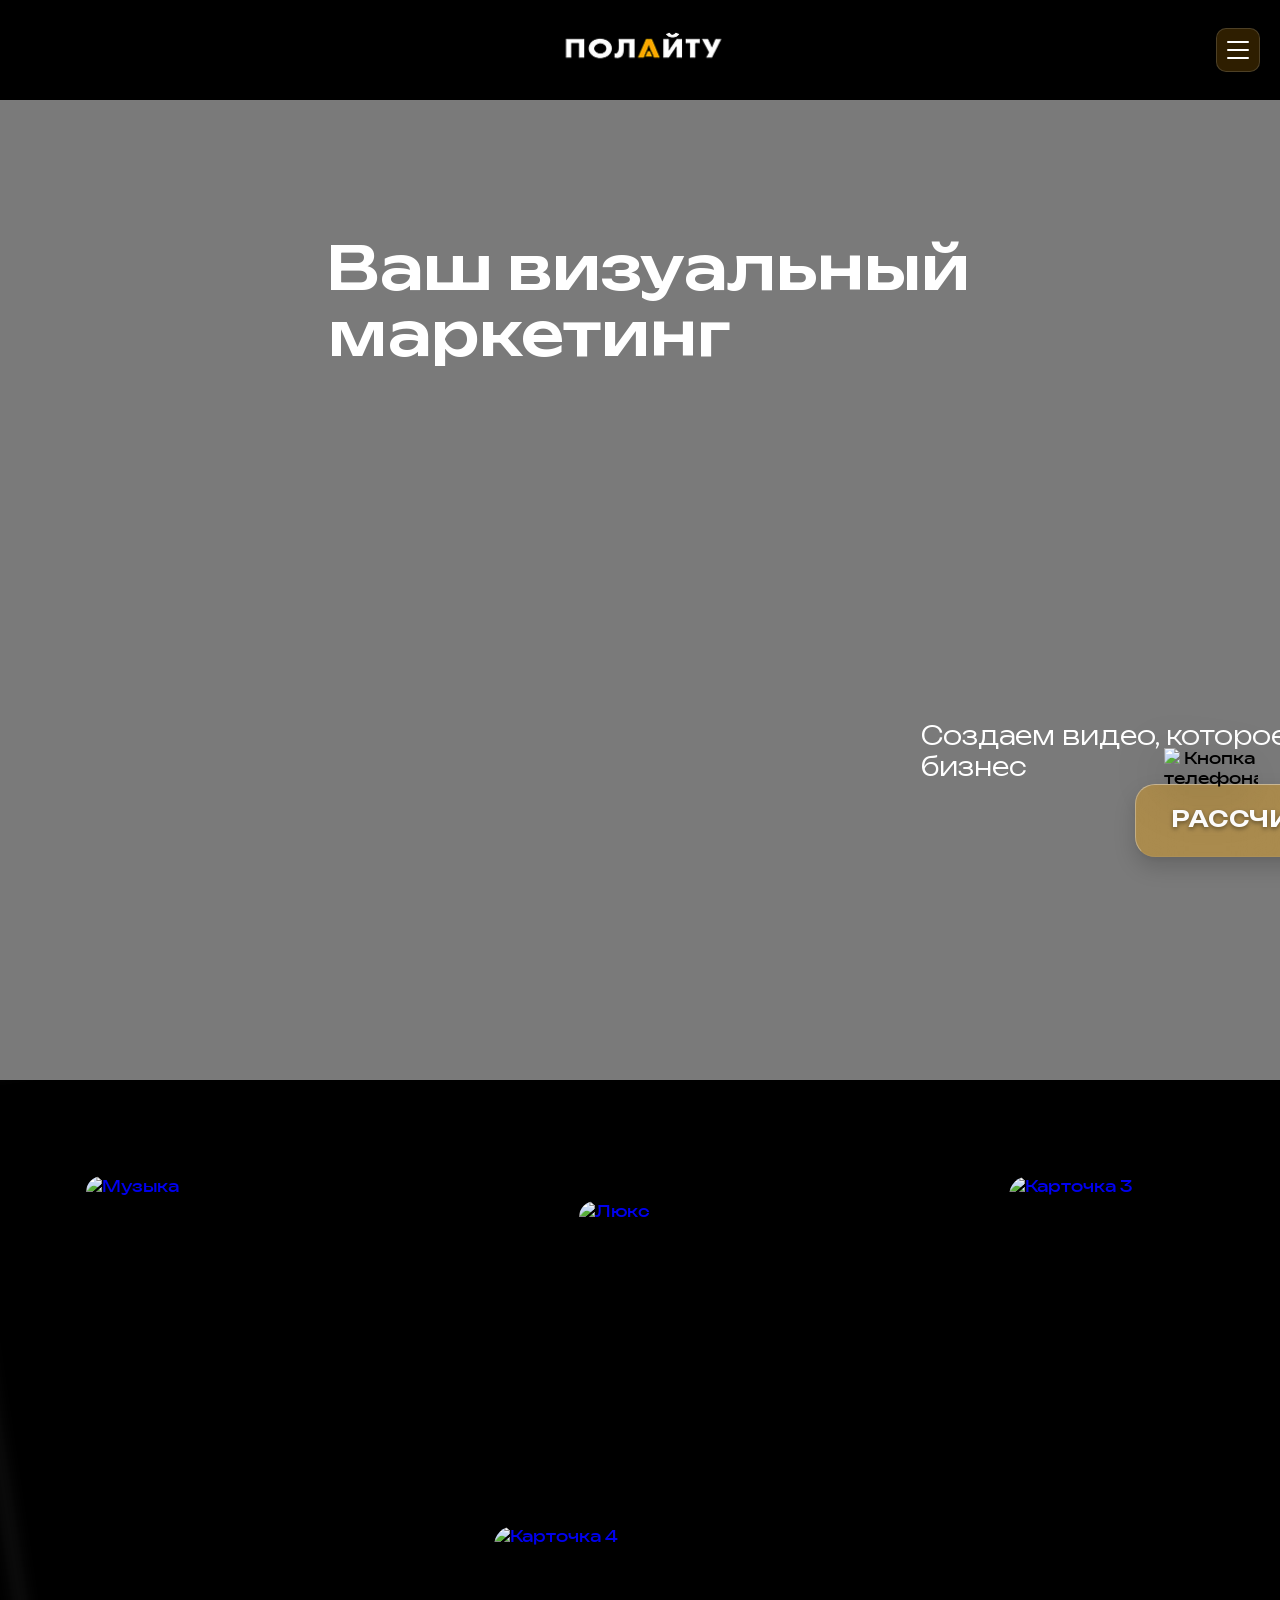
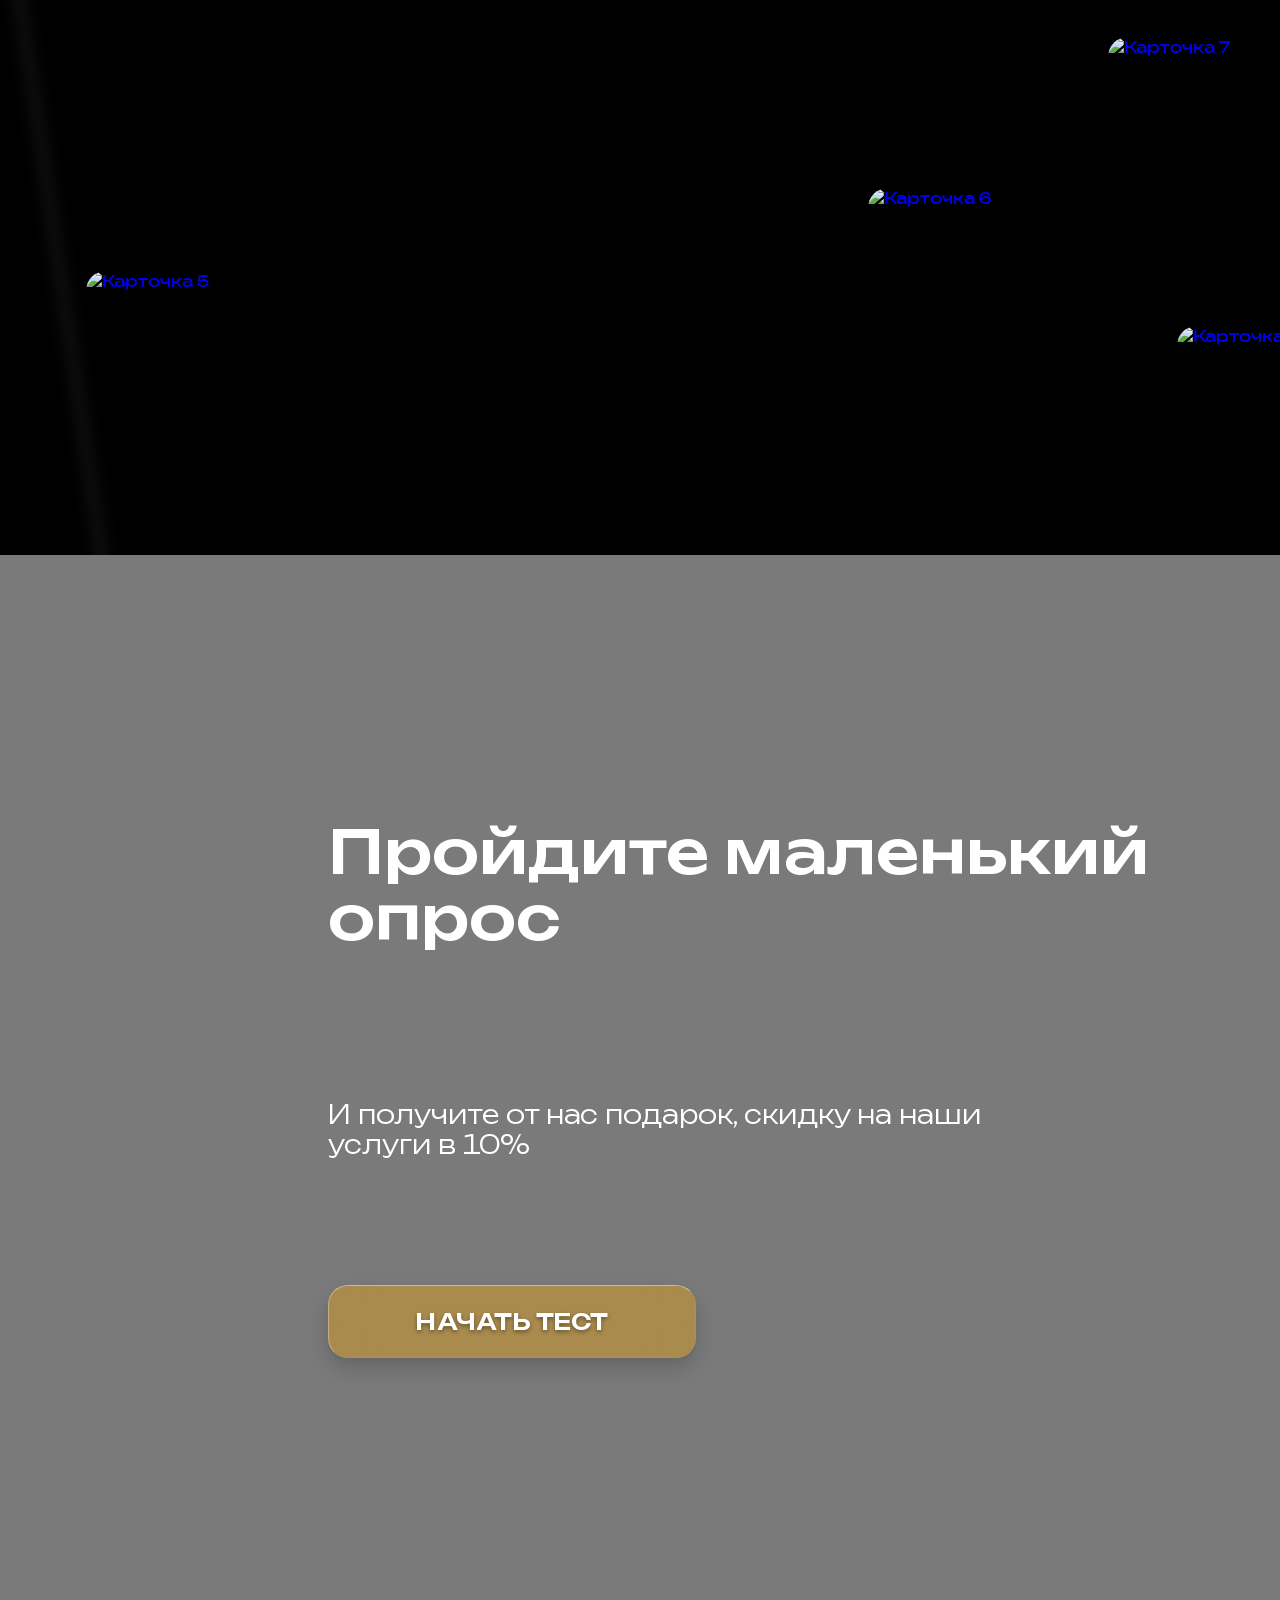
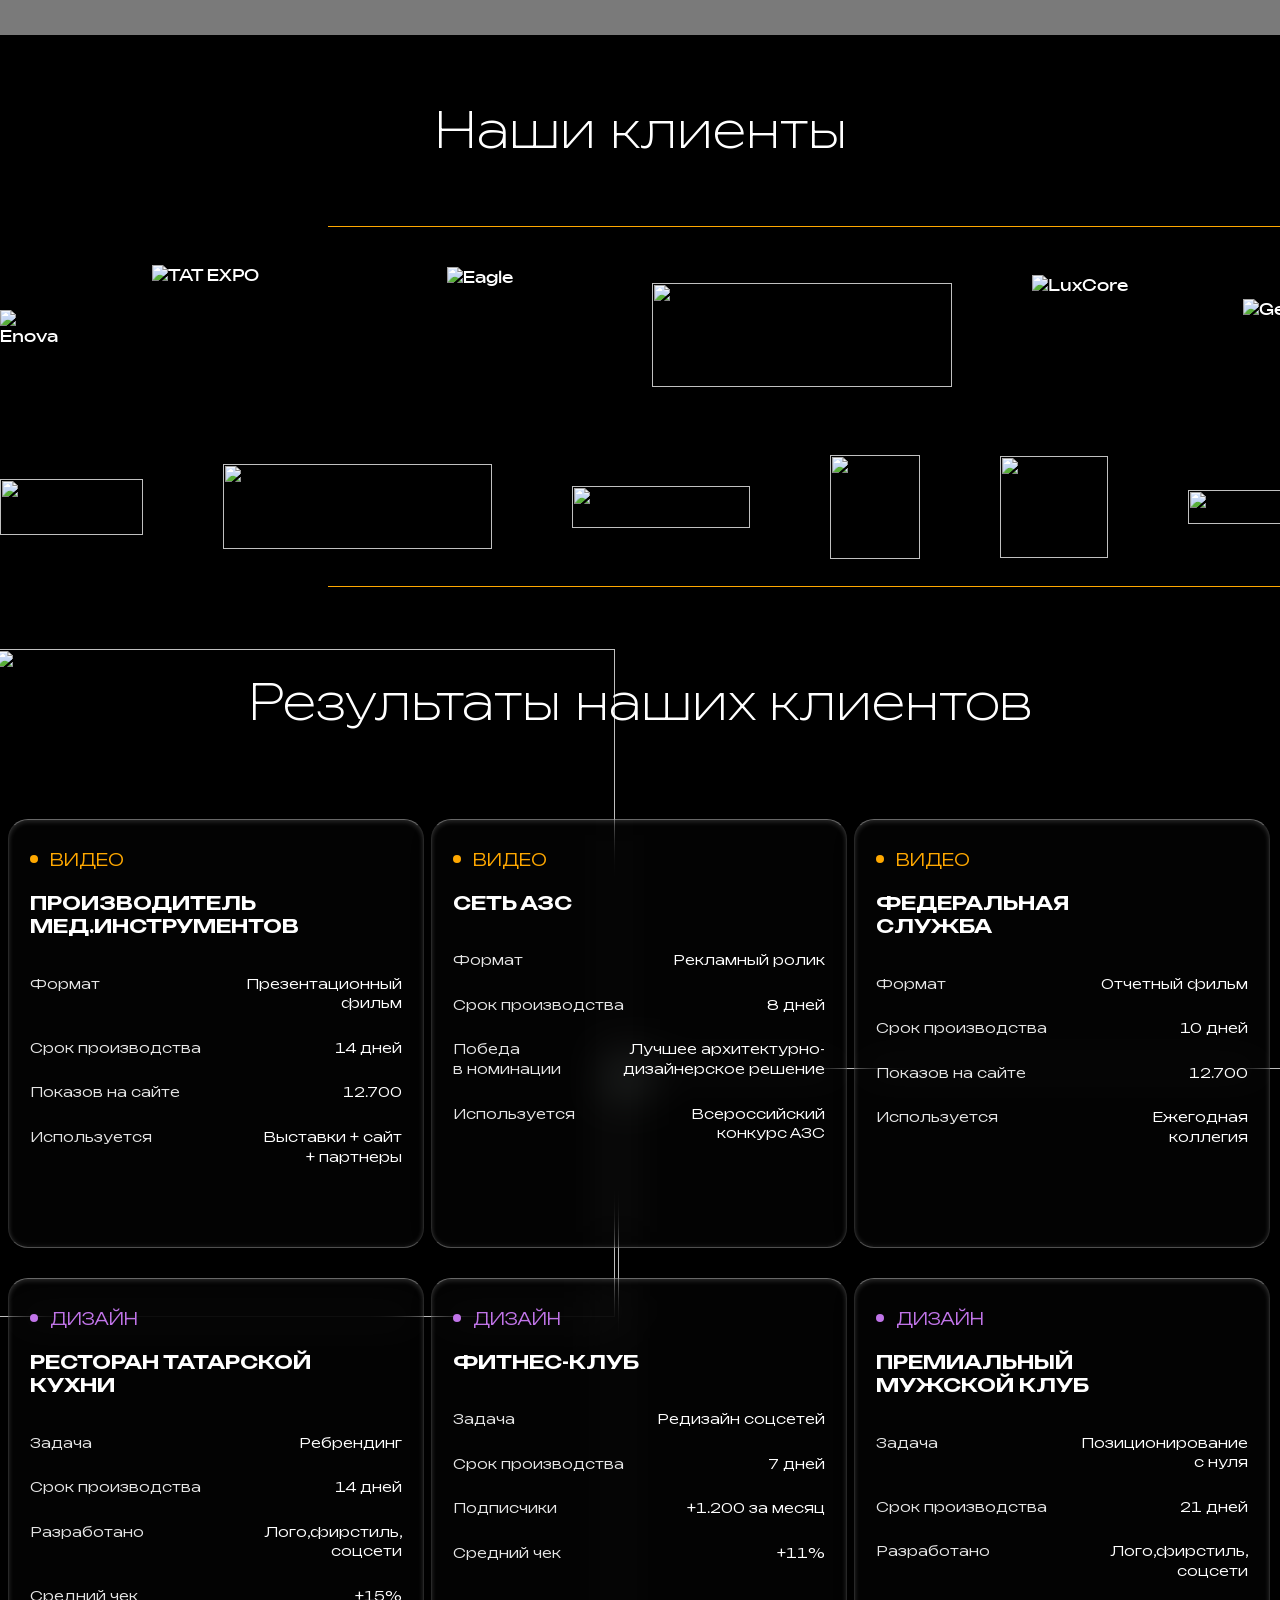
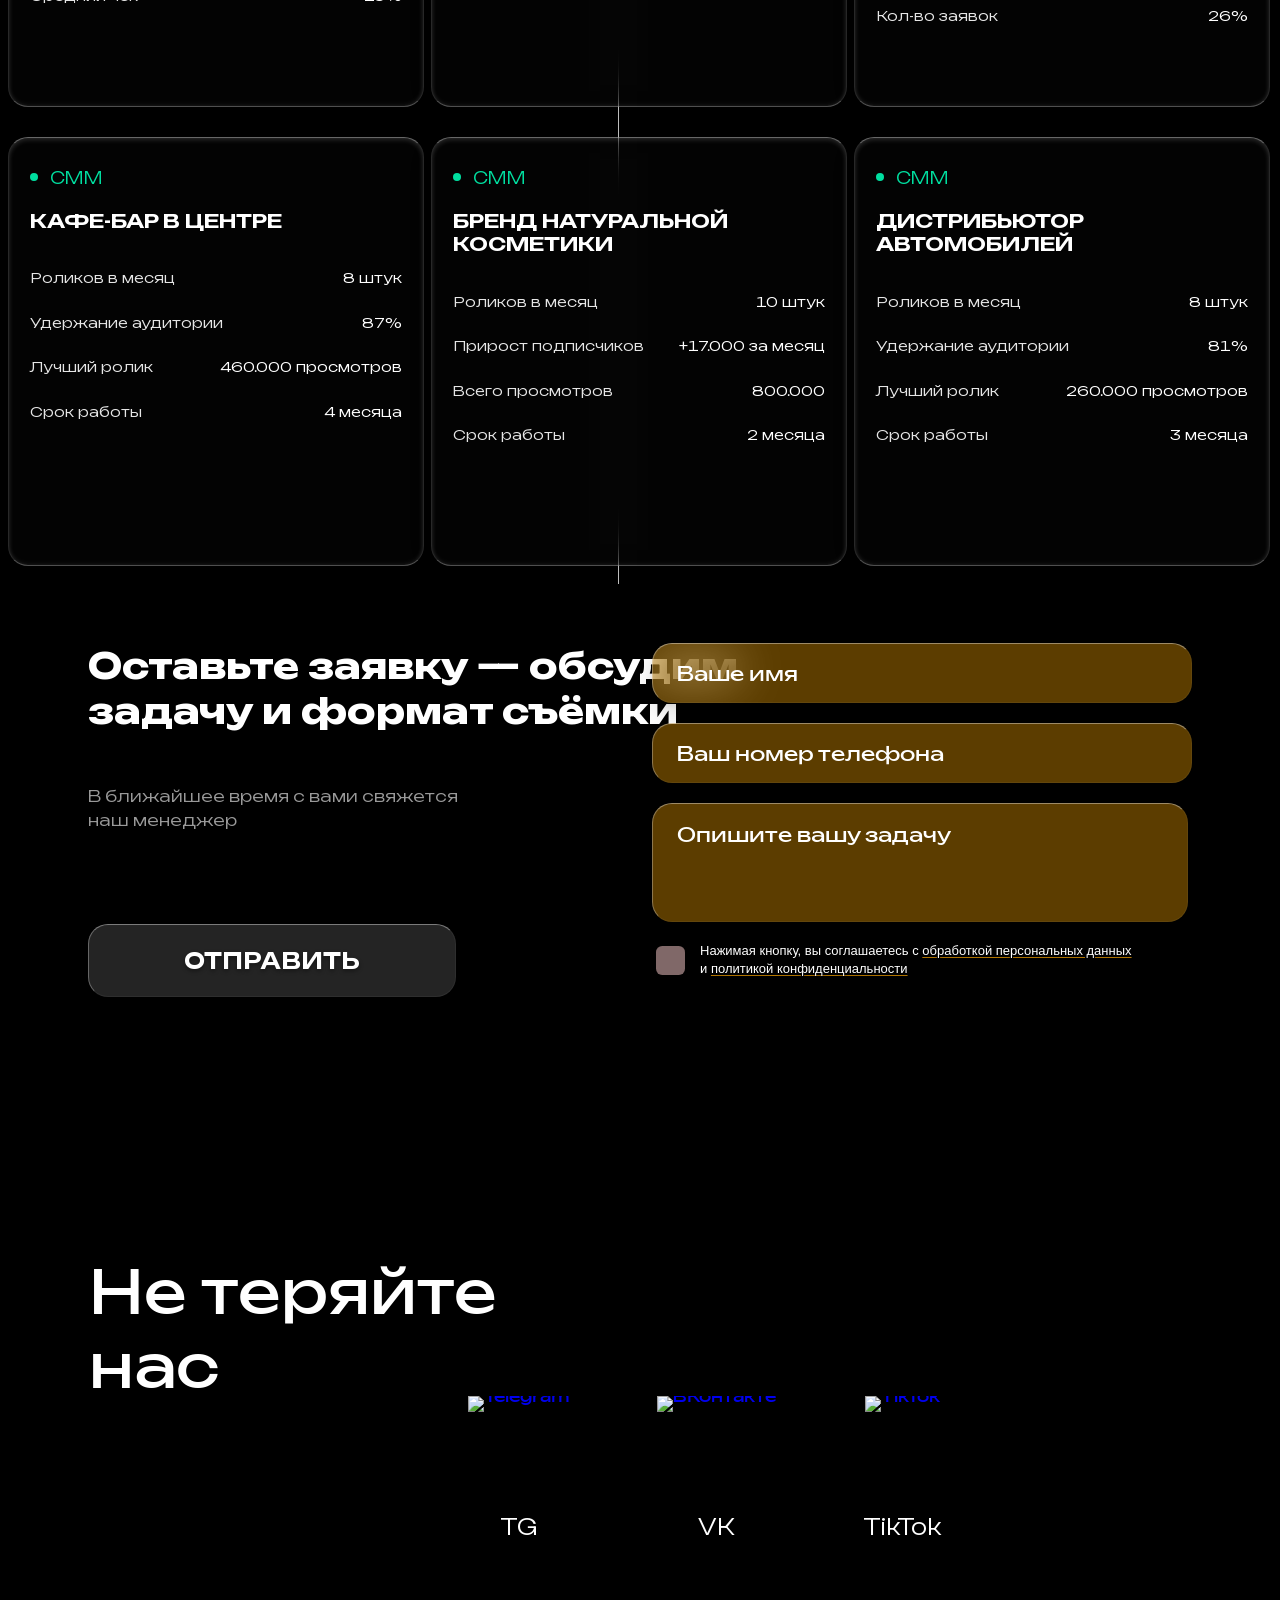
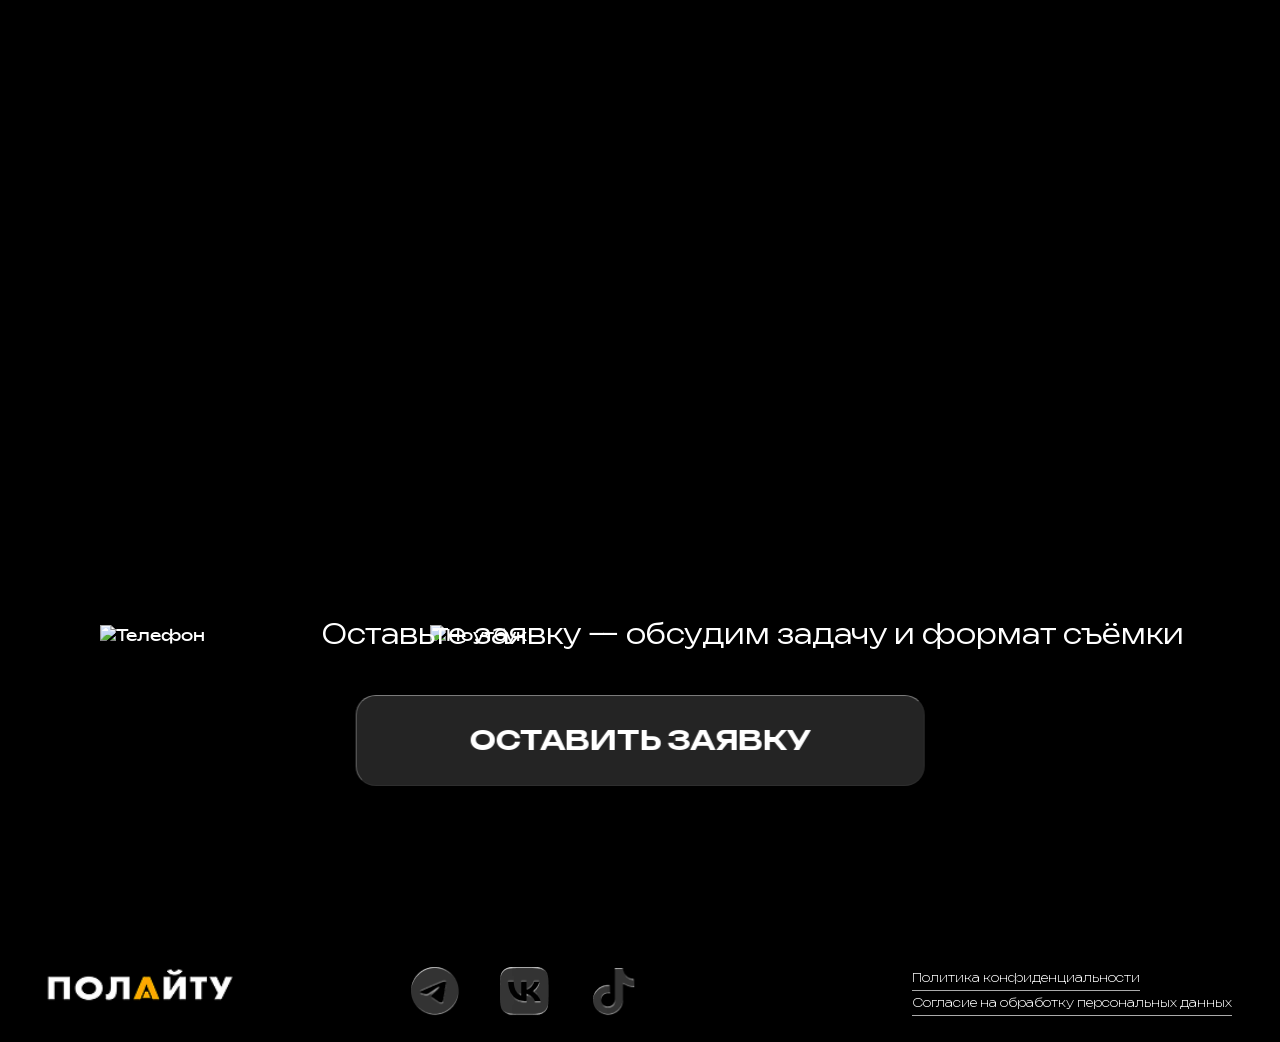
==== commit 06c2caa1: "Match Figma header, fix video clipping and improve lossless loading and navigation" ====
--- a/index.html
+++ b/index.html
@@ -2,11 +2,14 @@
 <html lang="ru">
 
 <head>
-  <link rel="icon" href="https://cdn.полайту.com/videos/milli popup/popuplogo.png" type="image/png" />
+  <link rel="icon" href="./assets/project-form/logo.png" type="image/png" />
   <meta charset="UTF-8" />
+  <link rel="preload" href="./assets/fonts/Bounded-Regular.woff2" as="font" type="font/woff2" crossorigin />
+  <link rel="preconnect" href="https://cdn.полайту.com" />
   <meta name="viewport" content="width=device-width, initial-scale=1" />
   <title>Главная - Полайту</title>
-  <link rel="stylesheet" href="./styles.css" />
+  <meta name="description" content="Полайту — видеопродакшн, дизайн, SMM и AI-визуалы для бизнеса. Кейсы студии и обсуждение проекта." />
+  <link rel="stylesheet" href="./styles.css?v=20261125-review" />
   <link rel="stylesheet" href="./css/mobile.css" />
   <link rel="stylesheet" href="./css/project-request.css" />
   <link rel="stylesheet" href="./css/header-responsive.css?v=20261124-1" />
@@ -39,17 +42,17 @@
     });
   </script>
   <!-- /Yandex.Metrika counter -->
-  <link rel="stylesheet" href="./css/site-shell.css?v=20261125-inline" />
+  <link rel="stylesheet" href="./css/site-shell.css?v=20261125-review" />
 </head>
 
 <body class="figma-shell">
   <noscript>
-    <div><img src="https://mc.yandex.ru/watch/109453183" style="position:absolute; left:-9999px;" alt="" /></div>
+    <div><img decoding="async" src="https://mc.yandex.ru/watch/109453183" style="position:absolute; left:-9999px;" alt="" /></div>
   </noscript>
   <div class="page">
     <header class="site-header">
       <a class="logo" href="#" aria-label="Полайту">
-        <img src="https://cdn.полайту.com/videos/logos/logo-polaitu.png" alt="Полайту" />
+        <img decoding="async" src="./assets/brand/logo-polaitu.png" alt="Полайту" />
       </a>
 
       <nav class="main-nav" aria-label="Главная навигация">
@@ -70,13 +73,13 @@
           <div class="contacts-dropdown" id="contactsDropdown">
             <a href="tel:+78432335007" class="contacts-dropdown__phone">7 (843) 233-50-07</a>
             <div class="contacts-dropdown__socials">
-              <a href="https://t.me/polightyProd" class="contacts-dropdown__social-link"><img
-                  class="contacts-dropdown__social-icon" src="https://cdn.полайту.com/videos/cards/footer-tg.png" alt="Telegram" /></a>
-              <a href="https://vk.com/po_lighty" class="contacts-dropdown__social-link"><img
-                  class="contacts-dropdown__social-icon" src="https://cdn.полайту.com/videos/cards/footer-vk.png" alt="ВКонтакте" /></a>
+              <a href="https://t.me/polightyProd" class="contacts-dropdown__social-link"><img decoding="async"
+                  class="contacts-dropdown__social-icon" src="./assets/brand/footer-tg.png" alt="Telegram" /></a>
+              <a href="https://vk.com/po_lighty" class="contacts-dropdown__social-link"><img decoding="async"
+                  class="contacts-dropdown__social-icon" src="./assets/brand/footer-vk.png" alt="ВКонтакте" /></a>
               <a href="https://www.tiktok.com/@polighty.prod?_r=1&_t=ZN-937P9gdpW11"
-                class="contacts-dropdown__social-link"><img class="contacts-dropdown__social-icon"
-                  src="https://cdn.полайту.com/videos/cards/footer-tiktok.png" alt="TikTok" /></a>
+                class="contacts-dropdown__social-link"><img decoding="async" class="contacts-dropdown__social-icon"
+                  src="./assets/brand/footer-tiktok.png" alt="TikTok" /></a>
             </div>
           </div>
         </div>
@@ -100,7 +103,7 @@
       </div>
 
       <button class="icon-btn" type="button" aria-label="SVG кнопка">
-        <img class="icon-btn__icon" src="https://cdn.полайту.com/videos/header/button.svg" alt="" />
+        <img decoding="async" class="icon-btn__icon" src="https://cdn.полайту.com/videos/header/button.svg" alt="" />
       </button>
       <!-- Бургер Меню (Mobile) -->
       <button class="burger-btn" type="button" id="burgerBtn" aria-label="Открыть меню">
@@ -126,9 +129,9 @@
           <span class="mobile-nav__group-title">Контакты</span>
           <a class="mobile-nav__sub-link" href="tel:+78432335007">7 (843) 233-50-07</a>
           <div class="mobile-nav__socials">
-            <a class="mobile-nav__social" href="https://t.me/polightyProd"><img src="https://cdn.полайту.com/videos/cards/footer-tg.png" alt="TG" /></a>
-            <a class="mobile-nav__social" href="https://vk.com/po_lighty"><img src="https://cdn.полайту.com/videos/cards/footer-vk.png" alt="VK" /></a>
-            <a class="mobile-nav__social" href="https://www.tiktok.com/@polighty.prod"><img src="https://cdn.полайту.com/videos/cards/footer-tiktok.png" alt="TikTok" /></a>
+            <a class="mobile-nav__social" href="https://t.me/polightyProd"><img loading="lazy" decoding="async" src="./assets/brand/footer-tg.png" alt="TG" /></a>
+            <a class="mobile-nav__social" href="https://vk.com/po_lighty"><img loading="lazy" decoding="async" src="./assets/brand/footer-vk.png" alt="VK" /></a>
+            <a class="mobile-nav__social" href="https://www.tiktok.com/@polighty.prod"><img loading="lazy" decoding="async" src="./assets/brand/footer-tiktok.png" alt="TikTok" /></a>
           </div>
         </div>
         <button class="mobile-nav__cta" type="button" id="mobileNavCta">РАССЧИТАТЬ ПРОЕКТ</button>
@@ -148,44 +151,44 @@
     </section>
 
     <section class="next-block" aria-label="Следующий блок">
-      <img class="next-block__holo" src="https://cdn.полайту.com/videos/dark-holo-77.png" alt="" />
+      <img loading="lazy" decoding="async" class="next-block__holo" src="https://cdn.полайту.com/videos/dark-holo-77.png" alt="" />
       <a href="smm.html" class="next-block__music-wrapper" style="display: block;">
-        <img class="next-block__music" src="https://cdn.полайту.com/videos/cards/music-block-1.png" alt="Музыка" />
-        <img class="next-block__music-hover" src="https://cdn.полайту.com/videos/cards/music-block-hover.png" alt="Музыка Hover" />
+        <img loading="lazy" decoding="async" class="next-block__music" src="https://cdn.полайту.com/videos/cards/music-block-1.png" alt="Музыка" />
+        <img loading="lazy" decoding="async" class="next-block__music-hover" src="https://cdn.полайту.com/videos/cards/music-block-hover.png" alt="Музыка Hover" />
       </a>
       <a href="video.html" class="next-block__lux-wrapper" style="display: block;">
-        <img class="next-block__lux" src="https://cdn.полайту.com/videos/cards/lux.png" alt="Люкс" />
-        <img class="next-block__lux-hover" src="https://cdn.полайту.com/videos/cards/lux-hover.png" alt="Люкс Hover" />
+        <img loading="lazy" decoding="async" class="next-block__lux" src="https://cdn.полайту.com/videos/cards/lux.png" alt="Люкс" />
+        <img loading="lazy" decoding="async" class="next-block__lux-hover" src="https://cdn.полайту.com/videos/cards/lux-hover.png" alt="Люкс Hover" />
       </a>
       <a href="design.html" class="next-block__card3-wrapper" style="display: block;">
-        <img class="next-block__card3" src="https://cdn.полайту.com/videos/cards/card-3.png" alt="Карточка 3" />
-        <img class="next-block__card3-hover" src="https://cdn.полайту.com/videos/cards/card-3-hover.png" alt="Карточка 3 Hover" />
+        <img loading="lazy" decoding="async" class="next-block__card3" src="https://cdn.полайту.com/videos/cards/card-3.png" alt="Карточка 3" />
+        <img loading="lazy" decoding="async" class="next-block__card3-hover" src="https://cdn.полайту.com/videos/cards/card-3-hover.png" alt="Карточка 3 Hover" />
       </a>
       <a href="video.html" class="next-block__card4-wrapper" style="display: block;">
-        <img class="next-block__card4" src="https://cdn.полайту.com/videos/cards/card-4-twins.png" alt="Карточка 4" />
-        <img class="next-block__card4-hover" src="https://cdn.полайту.com/videos/cards/card-4-hover.png" alt="Карточка 4 Hover" />
+        <img loading="lazy" decoding="async" class="next-block__card4" src="https://cdn.полайту.com/videos/cards/card-4-twins.png" alt="Карточка 4" />
+        <img loading="lazy" decoding="async" class="next-block__card4-hover" src="https://cdn.полайту.com/videos/cards/card-4-hover.png" alt="Карточка 4 Hover" />
       </a>
       <a href="design.html" class="next-block__card5-wrapper" style="display: block;">
-        <img class="next-block__card5" src="https://cdn.полайту.com/videos/cards/card-5.png" alt="Карточка 5" />
-        <img class="next-block__card5-hover" src="https://cdn.полайту.com/videos/cards/card-5-hover.png" alt="Карточка 5 Hover" />
+        <img loading="lazy" decoding="async" class="next-block__card5" src="https://cdn.полайту.com/videos/cards/card-5.png" alt="Карточка 5" />
+        <img loading="lazy" decoding="async" class="next-block__card5-hover" src="https://cdn.полайту.com/videos/cards/card-5-hover.png" alt="Карточка 5 Hover" />
       </a>
       <a href="design.html" class="next-block__card6-wrapper" style="display: block;">
-        <img class="next-block__card6" src="https://cdn.полайту.com/videos/cards/card-6.png" alt="Карточка 6" />
-        <img class="next-block__card6-hover" src="https://cdn.полайту.com/videos/cards/card-6-hover.png" alt="Карточка 6 Hover" />
+        <img loading="lazy" decoding="async" class="next-block__card6" src="https://cdn.полайту.com/videos/cards/card-6.png" alt="Карточка 6" />
+        <img loading="lazy" decoding="async" class="next-block__card6-hover" src="https://cdn.полайту.com/videos/cards/card-6-hover.png" alt="Карточка 6 Hover" />
       </a>
       <a href="design.html" class="next-block__card7-wrapper" style="display: block;">
-        <img class="next-block__card7" src="https://cdn.полайту.com/videos/cards/card-7.png" alt="Карточка 7" />
-        <img class="next-block__card7-hover" src="https://cdn.полайту.com/videos/cards/card-7-hover.png" alt="Карточка 7 Hover" />
+        <img loading="lazy" decoding="async" class="next-block__card7" src="https://cdn.полайту.com/videos/cards/card-7.png" alt="Карточка 7" />
+        <img loading="lazy" decoding="async" class="next-block__card7-hover" src="https://cdn.полайту.com/videos/cards/card-7-hover.png" alt="Карточка 7 Hover" />
       </a>
       <a href="design.html" class="next-block__card8-wrapper" style="display: block;">
-        <img class="next-block__card8" src="https://cdn.полайту.com/videos/cards/card-8_upscayl_4x_upscayl-standard-4x.png" alt="Карточка 8" />
-        <img class="next-block__card8-hover" src="https://cdn.полайту.com/videos/cards/card-8-hover_upscayl_3x_upscayl-standard-4x.png" alt="Карточка 8 Hover" />
+        <img loading="lazy" decoding="async" class="next-block__card8" src="https://cdn.полайту.com/videos/cards/card-8_upscayl_4x_upscayl-standard-4x.png" alt="Карточка 8" />
+        <img loading="lazy" decoding="async" class="next-block__card8-hover" src="https://cdn.полайту.com/videos/cards/card-8-hover_upscayl_3x_upscayl-standard-4x.png" alt="Карточка 8 Hover" />
       </a>
     </section>
 
     <section class="third-video-block" aria-label="Третий видео блок">
-      <video class="third-video-block__media" id="mainVideo2" autoplay muted loop playsinline preload="auto">
-        <source src="https://cdn.полайту.com/webvideo/ШОУРИЛ ГОРИЗОНТ ЗАЛУПА ГОВНО И ТП.webm" type="video/webm" />
+      <video class="third-video-block__media" id="mainVideo2" autoplay muted loop playsinline preload="none" data-deferred-video>
+        <source data-deferred-src="https://cdn.полайту.com/webvideo/ШОУРИЛ ГОРИЗОНТ ЗАЛУПА ГОВНО И ТП.webm" type="video/webm" />
       </video>
 
       <div class="third-video-block__state active" id="quizIntroState">
@@ -564,27 +567,27 @@
       <div class="marquee" aria-hidden="true">
         <div class="marquee__inner">
           <!-- Первая копия ряда -->
-          <img class="marquee__img" src="https://cdn.полайту.com/videos/logos/enova.png" alt="Enova" style="height: 50px;" />
-          <img class="marquee__img" src="https://cdn.полайту.com/videos/logos/tat-expo.png" alt="TAT EXPO"
+          <img loading="lazy" decoding="async" class="marquee__img" src="https://cdn.полайту.com/videos/logos/enova.png" alt="Enova" style="height: 50px;" />
+          <img loading="lazy" decoding="async" class="marquee__img" src="https://cdn.полайту.com/videos/logos/tat-expo.png" alt="TAT EXPO"
             style="width: 220px; height: 140px;" />
-          <img class="marquee__img" src="https://cdn.полайту.com/videos/logos/eagle.png" alt="Eagle" style="width: 128px; height: 137px;" />
-          <img class="marquee__img" src="https://cdn.полайту.com/videos/logos/2 41.svg" alt="" style="width: 299.58px; height: 103.43px;" />
-          <img class="marquee__img" src="https://cdn.полайту.com/videos/logos/luxcore.png" alt="LuxCore"
+          <img loading="lazy" decoding="async" class="marquee__img" src="https://cdn.полайту.com/videos/logos/eagle.png" alt="Eagle" style="width: 128px; height: 137px;" />
+          <img loading="lazy" decoding="async" class="marquee__img" src="https://cdn.полайту.com/videos/logos/2 41.svg" alt="" style="width: 299.58px; height: 103.43px;" />
+          <img loading="lazy" decoding="async" class="marquee__img" src="https://cdn.полайту.com/videos/logos/luxcore.png" alt="LuxCore"
             style="width: 134.48px; height: 120.85px;" />
-          <img class="marquee__img" src="https://cdn.полайту.com/videos/logos/geely.png" alt="Geely" style="width: 132px; height: 71.53px;" />
-          <img class="marquee__img" src="https://cdn.полайту.com/videos/logos/Mask group-3.png" alt=""
+          <img loading="lazy" decoding="async" class="marquee__img" src="https://cdn.полайту.com/videos/logos/geely.png" alt="Geely" style="width: 132px; height: 71.53px;" />
+          <img loading="lazy" decoding="async" class="marquee__img" src="https://cdn.полайту.com/videos/logos/Mask group-3.png" alt=""
             style="width: 112px; height: 98.51px;" />
 
           <!-- Вторая копия (дубликат) для бесконечной анимации -->
-          <img class="marquee__img" src="https://cdn.полайту.com/videos/logos/enova.png" alt="Enova" style="height: 50px;" />
-          <img class="marquee__img" src="https://cdn.полайту.com/videos/logos/tat-expo.png" alt="TAT EXPO"
+          <img loading="lazy" decoding="async" class="marquee__img" src="https://cdn.полайту.com/videos/logos/enova.png" alt="Enova" style="height: 50px;" />
+          <img loading="lazy" decoding="async" class="marquee__img" src="https://cdn.полайту.com/videos/logos/tat-expo.png" alt="TAT EXPO"
             style="width: 220px; height: 140px;" />
-          <img class="marquee__img" src="https://cdn.полайту.com/videos/logos/eagle.png" alt="Eagle" style="width: 128px; height: 137px;" />
-          <img class="marquee__img" src="https://cdn.полайту.com/videos/logos/2 41.svg" alt="" style="width: 299.58px; height: 103.43px;" />
-          <img class="marquee__img" src="https://cdn.полайту.com/videos/logos/luxcore.png" alt="LuxCore"
+          <img loading="lazy" decoding="async" class="marquee__img" src="https://cdn.полайту.com/videos/logos/eagle.png" alt="Eagle" style="width: 128px; height: 137px;" />
+          <img loading="lazy" decoding="async" class="marquee__img" src="https://cdn.полайту.com/videos/logos/2 41.svg" alt="" style="width: 299.58px; height: 103.43px;" />
+          <img loading="lazy" decoding="async" class="marquee__img" src="https://cdn.полайту.com/videos/logos/luxcore.png" alt="LuxCore"
             style="width: 134.48px; height: 120.85px;" />
-          <img class="marquee__img" src="https://cdn.полайту.com/videos/logos/geely.png" alt="Geely" style="width: 132px; height: 71.53px;" />
-          <img class="marquee__img" src="https://cdn.полайту.com/videos/logos/Mask group-3.png" alt=""
+          <img loading="lazy" decoding="async" class="marquee__img" src="https://cdn.полайту.com/videos/logos/geely.png" alt="Geely" style="width: 132px; height: 71.53px;" />
+          <img loading="lazy" decoding="async" class="marquee__img" src="https://cdn.полайту.com/videos/logos/Mask group-3.png" alt=""
             style="width: 112px; height: 98.51px;" />
         </div>
       </div>
@@ -592,46 +595,46 @@
       <div class="marquee-2" aria-hidden="true">
         <div class="marquee-2__inner">
           <!-- Первая копия (2 набора) -->
-          <img class="marquee__img" src="https://cdn.полайту.com/videos/logos/giacomo.png" alt="" style="width: 143px; height: 56.33px;" />
-          <img class="marquee__img" src="https://cdn.полайту.com/videos/logos/academy.png" alt="" style="width: 269.29px; height: 84.69px;" />
-          <img class="marquee__img" src="https://cdn.полайту.com/videos/logos/forest.png" alt="" style="width: 178px; height: 41.91px;" />
-          <img class="marquee__img" src="https://cdn.полайту.com/videos/logos/n-logo.png" alt="" style="width: 90px; height: 103.52px;" />
-          <img class="marquee__img" src="https://cdn.полайту.com/videos/logos/laker-b.png" alt=""
+          <img loading="lazy" decoding="async" class="marquee__img" src="https://cdn.полайту.com/videos/logos/giacomo.png" alt="" style="width: 143px; height: 56.33px;" />
+          <img loading="lazy" decoding="async" class="marquee__img" src="https://cdn.полайту.com/videos/logos/academy.png" alt="" style="width: 269.29px; height: 84.69px;" />
+          <img loading="lazy" decoding="async" class="marquee__img" src="https://cdn.полайту.com/videos/logos/forest.png" alt="" style="width: 178px; height: 41.91px;" />
+          <img loading="lazy" decoding="async" class="marquee__img" src="https://cdn.полайту.com/videos/logos/n-logo.png" alt="" style="width: 90px; height: 103.52px;" />
+          <img loading="lazy" decoding="async" class="marquee__img" src="https://cdn.полайту.com/videos/logos/laker-b.png" alt=""
             style="width: 107.52px; height: 101.81px;" />
-          <img class="marquee__img" src="https://cdn.полайту.com/videos/logos/kukmor.png" alt="" style="width: 164px; height: 33.74px;" />
-          <img class="marquee__img" src="https://cdn.полайту.com/videos/logos/priani.png" alt="" style="width: 170.99px; height: 26.32px;" />
-          <img class="marquee__img" src="https://cdn.полайту.com/videos/logos/alga.png" alt="" style="width: 154px; height: 65.52px;" />
-
-          <img class="marquee__img" src="https://cdn.полайту.com/videos/logos/giacomo.png" alt="" style="width: 143px; height: 56.33px;" />
-          <img class="marquee__img" src="https://cdn.полайту.com/videos/logos/academy.png" alt="" style="width: 269.29px; height: 84.69px;" />
-          <img class="marquee__img" src="https://cdn.полайту.com/videos/logos/forest.png" alt="" style="width: 178px; height: 41.91px;" />
-          <img class="marquee__img" src="https://cdn.полайту.com/videos/logos/n-logo.png" alt="" style="width: 90px; height: 103.52px;" />
-          <img class="marquee__img" src="https://cdn.полайту.com/videos/logos/laker-b.png" alt=""
+          <img loading="lazy" decoding="async" class="marquee__img" src="https://cdn.полайту.com/videos/logos/kukmor.png" alt="" style="width: 164px; height: 33.74px;" />
+          <img loading="lazy" decoding="async" class="marquee__img" src="https://cdn.полайту.com/videos/logos/priani.png" alt="" style="width: 170.99px; height: 26.32px;" />
+          <img loading="lazy" decoding="async" class="marquee__img" src="https://cdn.полайту.com/videos/logos/alga.png" alt="" style="width: 154px; height: 65.52px;" />
+
+          <img loading="lazy" decoding="async" class="marquee__img" src="https://cdn.полайту.com/videos/logos/giacomo.png" alt="" style="width: 143px; height: 56.33px;" />
+          <img loading="lazy" decoding="async" class="marquee__img" src="https://cdn.полайту.com/videos/logos/academy.png" alt="" style="width: 269.29px; height: 84.69px;" />
+          <img loading="lazy" decoding="async" class="marquee__img" src="https://cdn.полайту.com/videos/logos/forest.png" alt="" style="width: 178px; height: 41.91px;" />
+          <img loading="lazy" decoding="async" class="marquee__img" src="https://cdn.полайту.com/videos/logos/n-logo.png" alt="" style="width: 90px; height: 103.52px;" />
+          <img loading="lazy" decoding="async" class="marquee__img" src="https://cdn.полайту.com/videos/logos/laker-b.png" alt=""
             style="width: 107.52px; height: 101.81px;" />
-          <img class="marquee__img" src="https://cdn.полайту.com/videos/logos/kukmor.png" alt="" style="width: 164px; height: 33.74px;" />
-          <img class="marquee__img" src="https://cdn.полайту.com/videos/logos/priani.png" alt="" style="width: 170.99px; height: 26.32px;" />
-          <img class="marquee__img" src="https://cdn.полайту.com/videos/logos/alga.png" alt="" style="width: 154px; height: 65.52px;" />
+          <img loading="lazy" decoding="async" class="marquee__img" src="https://cdn.полайту.com/videos/logos/kukmor.png" alt="" style="width: 164px; height: 33.74px;" />
+          <img loading="lazy" decoding="async" class="marquee__img" src="https://cdn.полайту.com/videos/logos/priani.png" alt="" style="width: 170.99px; height: 26.32px;" />
+          <img loading="lazy" decoding="async" class="marquee__img" src="https://cdn.полайту.com/videos/logos/alga.png" alt="" style="width: 154px; height: 65.52px;" />
 
           <!-- Вторая копия (2 набора) -->
-          <img class="marquee__img" src="https://cdn.полайту.com/videos/logos/giacomo.png" alt="" style="width: 143px; height: 56.33px;" />
-          <img class="marquee__img" src="https://cdn.полайту.com/videos/logos/academy.png" alt="" style="width: 269.29px; height: 84.69px;" />
-          <img class="marquee__img" src="https://cdn.полайту.com/videos/logos/forest.png" alt="" style="width: 178px; height: 41.91px;" />
-          <img class="marquee__img" src="https://cdn.полайту.com/videos/logos/n-logo.png" alt="" style="width: 90px; height: 103.52px;" />
-          <img class="marquee__img" src="https://cdn.полайту.com/videos/logos/laker-b.png" alt=""
+          <img loading="lazy" decoding="async" class="marquee__img" src="https://cdn.полайту.com/videos/logos/giacomo.png" alt="" style="width: 143px; height: 56.33px;" />
+          <img loading="lazy" decoding="async" class="marquee__img" src="https://cdn.полайту.com/videos/logos/academy.png" alt="" style="width: 269.29px; height: 84.69px;" />
+          <img loading="lazy" decoding="async" class="marquee__img" src="https://cdn.полайту.com/videos/logos/forest.png" alt="" style="width: 178px; height: 41.91px;" />
+          <img loading="lazy" decoding="async" class="marquee__img" src="https://cdn.полайту.com/videos/logos/n-logo.png" alt="" style="width: 90px; height: 103.52px;" />
+          <img loading="lazy" decoding="async" class="marquee__img" src="https://cdn.полайту.com/videos/logos/laker-b.png" alt=""
             style="width: 107.52px; height: 101.81px;" />
-          <img class="marquee__img" src="https://cdn.полайту.com/videos/logos/kukmor.png" alt="" style="width: 164px; height: 33.74px;" />
-          <img class="marquee__img" src="https://cdn.полайту.com/videos/logos/priani.png" alt="" style="width: 170.99px; height: 26.32px;" />
-          <img class="marquee__img" src="https://cdn.полайту.com/videos/logos/alga.png" alt="" style="width: 154px; height: 65.52px;" />
-
-          <img class="marquee__img" src="https://cdn.полайту.com/videos/logos/giacomo.png" alt="" style="width: 143px; height: 56.33px;" />
-          <img class="marquee__img" src="https://cdn.полайту.com/videos/logos/academy.png" alt="" style="width: 269.29px; height: 84.69px;" />
-          <img class="marquee__img" src="https://cdn.полайту.com/videos/logos/forest.png" alt="" style="width: 178px; height: 41.91px;" />
-          <img class="marquee__img" src="https://cdn.полайту.com/videos/logos/n-logo.png" alt="" style="width: 90px; height: 103.52px;" />
-          <img class="marquee__img" src="https://cdn.полайту.com/videos/logos/laker-b.png" alt=""
+          <img loading="lazy" decoding="async" class="marquee__img" src="https://cdn.полайту.com/videos/logos/kukmor.png" alt="" style="width: 164px; height: 33.74px;" />
+          <img loading="lazy" decoding="async" class="marquee__img" src="https://cdn.полайту.com/videos/logos/priani.png" alt="" style="width: 170.99px; height: 26.32px;" />
+          <img loading="lazy" decoding="async" class="marquee__img" src="https://cdn.полайту.com/videos/logos/alga.png" alt="" style="width: 154px; height: 65.52px;" />
+
+          <img loading="lazy" decoding="async" class="marquee__img" src="https://cdn.полайту.com/videos/logos/giacomo.png" alt="" style="width: 143px; height: 56.33px;" />
+          <img loading="lazy" decoding="async" class="marquee__img" src="https://cdn.полайту.com/videos/logos/academy.png" alt="" style="width: 269.29px; height: 84.69px;" />
+          <img loading="lazy" decoding="async" class="marquee__img" src="https://cdn.полайту.com/videos/logos/forest.png" alt="" style="width: 178px; height: 41.91px;" />
+          <img loading="lazy" decoding="async" class="marquee__img" src="https://cdn.полайту.com/videos/logos/n-logo.png" alt="" style="width: 90px; height: 103.52px;" />
+          <img loading="lazy" decoding="async" class="marquee__img" src="https://cdn.полайту.com/videos/logos/laker-b.png" alt=""
             style="width: 107.52px; height: 101.81px;" />
-          <img class="marquee__img" src="https://cdn.полайту.com/videos/logos/kukmor.png" alt="" style="width: 164px; height: 33.74px;" />
-          <img class="marquee__img" src="https://cdn.полайту.com/videos/logos/priani.png" alt="" style="width: 170.99px; height: 26.32px;" />
-          <img class="marquee__img" src="https://cdn.полайту.com/videos/logos/alga.png" alt="" style="width: 154px; height: 65.52px;" />
+          <img loading="lazy" decoding="async" class="marquee__img" src="https://cdn.полайту.com/videos/logos/kukmor.png" alt="" style="width: 164px; height: 33.74px;" />
+          <img loading="lazy" decoding="async" class="marquee__img" src="https://cdn.полайту.com/videos/logos/priani.png" alt="" style="width: 170.99px; height: 26.32px;" />
+          <img loading="lazy" decoding="async" class="marquee__img" src="https://cdn.полайту.com/videos/logos/alga.png" alt="" style="width: 154px; height: 65.52px;" />
         </div>
       </div>
 
@@ -639,8 +642,8 @@
     </section>
 
     <section class="fifth-block" aria-label="Пятый блок">
-      <img class="fifth-block__torus-bg" src="https://cdn.полайту.com/videos/cards/torus-bg.png" alt="" aria-hidden="true" />
-      <img class="fifth-block__torus-bg-2" src="https://cdn.полайту.com/videos/cards/torus-bg-2.png" alt="" aria-hidden="true" />
+      <img loading="lazy" decoding="async" class="fifth-block__torus-bg" src="https://cdn.полайту.com/videos/cards/torus-bg.png" alt="" aria-hidden="true" />
+      <img loading="lazy" decoding="async" class="fifth-block__torus-bg-2" src="https://cdn.полайту.com/videos/cards/torus-bg-2.png" alt="" aria-hidden="true" />
       <h2 class="fifth-block__title">Результаты наших клиентов</h2>
       <div class="fifth-block__cards">
         <!-- Карточка 1 -->
@@ -872,7 +875,7 @@
     </section>
 
     <section class="sixth-block" aria-label="Шестой блок">
-      <img class="sixth-block__torus" src="https://cdn.полайту.com/videos/cards/torus-form.png" alt="" aria-hidden="true" />
+      <img loading="lazy" decoding="async" class="sixth-block__torus" src="https://cdn.полайту.com/videos/cards/torus-form.png" alt="" aria-hidden="true" />
       <h2 class="sixth-block__title">Оставьте заявку — обсудим<br>задачу и формат съёмки</h2>
       <p class="sixth-block__subtitle">В ближайшее время с вами свяжется<br>наш менеджер</p>
       <button class="sixth-block__submit" type="submit" form="contactForm">
@@ -897,21 +900,21 @@
       <h2 class="seventh-block__title">Не теряйте нас</h2>
       <div class="seventh-block__socials">
         <a href="https://t.me/polightyProd" class="seventh-block__social-link">
-          <img class="seventh-block__social-icon" src="https://cdn.полайту.com/videos/cards/icon-tg.png" alt="Telegram" />
+          <img loading="lazy" decoding="async" class="seventh-block__social-icon" src="https://cdn.полайту.com/videos/cards/icon-tg.png" alt="Telegram" />
           <span class="seventh-block__social-name">TG</span>
         </a>
         <a href="https://vk.com/po_lighty" class="seventh-block__social-link">
-          <img class="seventh-block__social-icon" src="https://cdn.полайту.com/videos/cards/icon-vk.png" alt="ВКонтакте" />
+          <img loading="lazy" decoding="async" class="seventh-block__social-icon" src="https://cdn.полайту.com/videos/cards/icon-vk.png" alt="ВКонтакте" />
           <span class="seventh-block__social-name">VK</span>
         </a>
         <a href="https://www.tiktok.com/@polighty.prod?_r=1&_t=ZN-937P9gdpW11" class="seventh-block__social-link">
-          <img class="seventh-block__social-icon" src="https://cdn.полайту.com/videos/cards/icon-tiktok.png" alt="TikTok" />
+          <img loading="lazy" decoding="async" class="seventh-block__social-icon" src="https://cdn.полайту.com/videos/cards/icon-tiktok.png" alt="TikTok" />
           <span class="seventh-block__social-name">TikTok</span>
         </a>
       </div>
       <div class="seventh-block__mockups">
-        <img class="seventh-block__phone" src="https://cdn.полайту.com/videos/cards/mockup-phone.png" alt="Телефон" />
-        <img class="seventh-block__laptop" src="https://cdn.полайту.com/videos/cards/mockup-laptop.png" alt="Ноутбук" />
+        <img loading="lazy" decoding="async" class="seventh-block__phone" src="https://cdn.полайту.com/videos/cards/mockup-phone.png" alt="Телефон" />
+        <img loading="lazy" decoding="async" class="seventh-block__laptop" src="https://cdn.полайту.com/videos/cards/mockup-laptop.png" alt="Ноутбук" />
       </div>
       <p class="seventh-block__cta">Оставьте заявку — обсудим задачу и формат съёмки</p>
       <button class="seventh-block__submit" type="button" data-popup-target="calcPopup">
@@ -921,18 +924,18 @@
 
     <footer class="site-footer">
       <a href="#" class="site-footer__logo-link">
-        <img class="site-footer__logo" src="https://cdn.полайту.com/videos/logos/logo-polaitu.png" alt="Полайту" />
+        <img loading="lazy" decoding="async" class="site-footer__logo" src="./assets/brand/logo-polaitu.png" alt="Полайту" />
       </a>
 
       <div class="site-footer__socials">
         <a href="https://t.me/polightyProd" class="site-footer__social-link">
-          <img class="site-footer__social-icon" src="https://cdn.полайту.com/videos/cards/footer-tg.png" alt="Telegram" />
+          <img loading="lazy" decoding="async" class="site-footer__social-icon" src="./assets/brand/footer-tg.png" alt="Telegram" />
         </a>
         <a href="https://vk.com/po_lighty" class="site-footer__social-link">
-          <img class="site-footer__social-icon" src="https://cdn.полайту.com/videos/cards/footer-vk.png" alt="ВКонтакте" />
+          <img loading="lazy" decoding="async" class="site-footer__social-icon" src="./assets/brand/footer-vk.png" alt="ВКонтакте" />
         </a>
         <a href="https://www.tiktok.com/@polighty.prod?_r=1&_t=ZN-937P9gdpW11" class="site-footer__social-link">
-          <img class="site-footer__social-icon" src="https://cdn.полайту.com/videos/cards/footer-tiktok.png" alt="TikTok" />
+          <img loading="lazy" decoding="async" class="site-footer__social-icon" src="./assets/brand/footer-tiktok.png" alt="TikTok" />
         </a>
       </div>
 
@@ -950,7 +953,7 @@
   <div class="project-request" id="calcPopup" data-project-request hidden>
     <div class="project-request__backdrop" data-request-close></div>
     <div class="project-request__panel" role="dialog" aria-modal="true" aria-labelledby="projectRequestTitle" tabindex="-1">
-      <img class="project-request__logo" src="./assets/project-form/logo.png" alt="Полайту" width="68" height="68" />
+      <img loading="lazy" decoding="async" class="project-request__logo" src="./assets/project-form/logo.png" alt="Полайту" width="68" height="68" />
       <button class="project-request__close" type="button" data-request-close aria-label="Закрыть форму"></button>
       <div data-request-entry>
         <h2 class="project-request__title" id="projectRequestTitle">Рассчитать проект</h2>
@@ -1001,7 +1004,7 @@
       </div>
       <div class="legal-popup__body">
         <iframe class="legal-popup__frame" title="Политика конфиденциальности"
-          src="https://cdn.полайту.com/documents/Политика-конфиденциальности-.pdf"></iframe>
+          data-deferred-src="https://cdn.полайту.com/documents/Политика-конфиденциальности-.pdf"></iframe>
       </div>
     </div>
   </div>
@@ -1016,7 +1019,7 @@
       </div>
       <div class="legal-popup__body">
         <iframe class="legal-popup__frame" title="Согласие на обработку персональных данных"
-          src="https://cdn.полайту.com/documents/obrabotka.pdf"></iframe>
+          data-deferred-src="https://cdn.полайту.com/documents/obrabotka.pdf"></iframe>
       </div>
     </div>
   </div>
@@ -1024,32 +1027,9 @@
   <script src="./js/header-audit.js"></script>
   <script src="./js/project-request.js?v=20261123-1"></script>
   <script src="./js/index.js"></script>
-  <script src="./js/floating-phone.js"></script>
-
-  <script>
-    (function(){
-      var burgerBtn = document.getElementById('burgerBtn');
-      var mobileNav = document.getElementById('mobileNav');
-      var mobileNavClose = document.getElementById('mobileNavClose');
-      var mobileNavCta = document.getElementById('mobileNavCta');
-      var mobileNavAuditCta = document.getElementById('mobileNavAuditCta');
-      function openNav() { if(mobileNav){mobileNav.classList.add('mobile-nav--active'); document.body.style.overflow = 'hidden';} }
-      function closeNav() { if(mobileNav){mobileNav.classList.remove('mobile-nav--active'); document.body.style.overflow = '';} }
-      if (burgerBtn) burgerBtn.addEventListener('click', openNav);
-      if (mobileNavClose) mobileNavClose.addEventListener('click', closeNav);
-      if (mobileNavCta) mobileNavCta.addEventListener('click', function(){ closeNav(); var popup = document.querySelector('[data-popup-target="calcPopup"]'); if(popup) popup.click(); });
-      function goToChecklist(e) {
-        if (e) {
-          e.preventDefault();
-          e.stopImmediatePropagation();
-        }
-        closeNav();
-        window.location.href = './polaitu-checklist.html';
-      }
-      if (mobileNavAuditCta) mobileNavAuditCta.addEventListener('click', goToChecklist, true);
-      if (mobileNav) mobileNav.addEventListener('click', function(e){ if(e.target===mobileNav) closeNav(); });
-    })();
-  </script>
+  <script src="./js/floating-phone.js?v=20261125-review"></script>
+
+  <script src="./js/site-common.js?v=20261125-review"></script>
 </body>
 
 </html>
--- a/styles.css
+++ b/styles.css
@@ -1,3931 +1,3911 @@
-@font-face {
-  font-family: "Bounded";
-  src:
-    url("./assets/fonts/Bounded-Variable.woff2") format("woff2-variations"),
-    url("./assets/fonts/bounded-variable.woff2") format("woff2-variations"),
-    url("./assets/fonts/Bounded-Variable.ttf") format("truetype-variations"),
-    url("./assets/fonts/bounded-variable.ttf") format("truetype-variations"),
-    local("Bounded Variable"),
-    local("Bounded");
-  font-style: normal;
-  font-weight: 100 900;
-  font-display: swap;
-}
-
-@font-face {
-  font-family: "Bounded";
-  src:
-    url("./assets/fonts/Bounded-Regular.woff2") format("woff2"),
-    url("./assets/fonts/bounded-regular.woff2") format("woff2"),
-    url("./assets/fonts/Bounded-Regular.woff") format("woff"),
-    url("./assets/fonts/bounded-regular.woff") format("woff"),
-    url("./assets/fonts/Bounded.ttf") format("truetype"),
-    url("./assets/fonts/bounded.ttf") format("truetype"),
-    url("./assets/fonts/Bounded-Regular.ttf") format("truetype"),
-    url("./assets/fonts/bounded-regular.ttf") format("truetype"),
-    url("../Pictures/Bounded-Regular.ttf") format("truetype"),
-    url("../Pictures/Bounded.ttf") format("truetype"),
-    url("../Pictures/bounded-regular.ttf") format("truetype"),
-    url("../Pictures/bounded.ttf") format("truetype"),
-    local("Bounded"),
-    local("Bounded Regular");
-  font-style: normal;
-  font-weight: 400;
-  font-display: swap;
-}
-
-* {
-  box-sizing: border-box;
-}
-
-html,
-body {
-  margin: 0;
-  padding: 0;
-  overflow-x: hidden;
-}
-
-body {
-  background: #000000;
-  color: #ffffff;
-  font-family: "Bounded", "Segoe UI", sans-serif;
-}
-
-button,
-input,
-textarea,
-select {
-  font: inherit;
-}
-
-.page {
-  width: 100%;
-  max-width: 1920px;
-  min-height: 100vh;
-  margin: 0 auto;
-}
-
-.site-header {
-  position: fixed;
-  top: 0;
-  left: 50%;
-  transform: translateX(-50%);
-  width: 1920px;
-  height: 100px;
-  border-top: none;
-  border-bottom: none;
-  background: transparent;
-  z-index: 1000;
-  transition: background 0.4s ease;
-}
-
-.site-header--scrolled {
-  background: #000000;
-}
-
-.site-header * {
-  font-weight: 400;
-  font-variation-settings: "wght" 400;
-}
-
-.logo {
-  position: absolute;
-  left: 301px;
-  top: 30px;
-  width: 169px;
-  height: 39.49px;
-  line-height: 0;
-}
-
-.logo img {
-  width: 100%;
-  height: 100%;
-  display: block;
-  object-fit: contain;
-}
-
-.main-nav__link {
-  position: absolute;
-  top: 39px;
-  text-decoration: none;
-  color: #ffffff;
-  font-family: "Bounded", "Segoe UI", sans-serif;
-  font-size: 17px;
-  font-weight: 400;
-  letter-spacing: 0.01em;
-  line-height: 21px;
-  height: 21px;
-  white-space: nowrap;
-}
-
-.main-nav__link--accent {
-  color: #ffa800;
-}
-
-.nav-improve {
-  left: 0;
-}
-
-/* Обёртка кнопки «Улучшить бизнес» + дропдаун.
-   На 1920px: абсолютно позиционирована как раньше (left: 565px).
-   На < 1920px: становится flex-элементом с position: relative. */
-.nav-improve-wrapper {
-  position: absolute;
-  left: 565px;
-  top: 0;
-  height: 100%;
-  display: flex;
-  align-items: center;
-}
-
-/* .nav-improve внутри враппера — не нужен отдельный left,
-   но нужен position для корректного вертикального сдвига */
-.nav-improve-wrapper>.nav-improve {
-  position: relative;
-  left: 0;
-  top: 0;
-}
-
-.improve-dropdown {
-  position: absolute;
-  top: 70px;
-  left: 0;
-  background: rgba(10, 10, 10, 0.4);
-  backdrop-filter: blur(24px);
-  -webkit-backdrop-filter: blur(24px);
-  border: 1px solid rgba(255, 255, 255, 0.05);
-  border-radius: 12px;
-  display: flex;
-  flex-direction: column;
-  padding: 10px 0;
-  opacity: 0;
-  visibility: hidden;
-  transform: translateY(-10px);
-  transition: all 0.3s ease;
-  z-index: 1001;
-}
-
-.improve-dropdown--active {
-  opacity: 1;
-  visibility: visible;
-  transform: translateY(0);
-}
-
-.improve-dropdown__item {
-  color: #ffffff;
-  font-family: "Bounded", "Segoe UI", sans-serif;
-  font-size: 15px;
-  font-weight: 300;
-  text-decoration: none;
-  padding: 8px 25px;
-  transition: background 0.2s, color 0.2s;
-}
-
-.improve-dropdown__item:hover {
-  background: rgba(255, 168, 0, 0.2);
-  color: #ffa800;
-}
-
-.nav-home {
-  left: 791px;
-  width: 83px;
-}
-
-.nav-about {
-  left: 917px;
-  width: 125px;
-}
-
-.nav-contacts-wrapper {
-  position: absolute;
-  left: 1085px;
-  top: 0;
-  height: 100%;
-  display: flex;
-  align-items: center;
-}
-
-.nav-contacts-wrapper>.nav-contacts {
-  position: relative;
-  left: 0;
-  top: 0;
-}
-
-.contacts-dropdown {
-  position: absolute;
-  top: 70px;
-  left: 50%;
-  transform: translateX(-50%) translateY(-10px);
-  background: rgba(10, 10, 10, 0.4);
-  backdrop-filter: blur(24px);
-  -webkit-backdrop-filter: blur(24px);
-  border: 1px solid rgba(255, 255, 255, 0.05);
-  border-radius: 12px;
-  display: flex;
-  flex-direction: column;
-  padding: 15px;
-  opacity: 0;
-  visibility: hidden;
-  transition: all 0.3s ease;
-  z-index: 1001;
-  align-items: center;
-  gap: 15px;
-}
-
-.contacts-dropdown--active {
-  opacity: 1;
-  visibility: visible;
-  transform: translateX(-50%) translateY(0);
-}
-
-.contacts-dropdown__phone {
-  color: #ffffff;
-  font-family: "Bounded", "Segoe UI", sans-serif;
-  font-size: 15px;
-  font-weight: 300;
-  text-decoration: none;
-  white-space: nowrap;
-  transition: color 0.2s;
-}
-
-.contacts-dropdown__phone:hover {
-  color: #ffa800;
-}
-
-.contacts-dropdown__socials {
-  display: flex;
-  justify-content: center;
-  gap: 12px;
-}
-
-.contacts-dropdown__social-link {
-  display: flex;
-  align-items: center;
-  justify-content: center;
-  transition: transform 0.2s;
-  width: 24px;
-  height: 24px;
-}
-
-.contacts-dropdown__social-link:hover {
-  transform: scale(1.1);
-}
-
-.contacts-dropdown__social-icon {
-  width: 100%;
-  height: 100%;
-  object-fit: contain;
-}
-
-.project-btn,
-.icon-btn {
-  position: absolute;
-  top: 35px;
-  backdrop-filter: blur(24px);
-  -webkit-backdrop-filter: blur(24px);
-  border: 1px solid rgba(255, 255, 255, 0.05);
-  border-top: 1px solid rgba(255, 255, 255, 0.4);
-  border-left: 1px solid rgba(255, 255, 255, 0.3);
-  box-shadow:
-    0 4px 15px rgba(0, 0, 0, 0.2),
-    inset 1px 1px 2px rgba(255, 255, 255, 0.01);
-  border-radius: 8px;
-  padding: 0;
-  box-sizing: border-box;
-  transition: all 0.3s ease;
-}
-
-.icon-btn {
-  background: rgba(180, 180, 180, 0.2);
-}
-
-.icon-btn:hover {
-  background: rgba(180, 180, 180, 0.35);
-  border-top: 1px solid rgba(255, 255, 255, 0.6);
-  border-left: 1px solid rgba(255, 255, 255, 0.5);
-}
-
-.project-btn {
-  background: rgba(255, 168, 0, 0.36);
-  left: 1283px;
-  width: 228px;
-  height: 31px;
-  font-family: "Bounded", "Segoe UI", sans-serif;
-}
-
-.header-project-panel {
-  position: absolute;
-  top: 35px;
-  left: 1283px;
-  width: 228px;
-  height: 31px;
-  z-index: 6;
-}
-
-.project-btn:hover {
-  background: rgba(255, 168, 0, 0.46);
-  border-top: 1px solid rgba(255, 255, 255, 0.6);
-  border-left: 1px solid rgba(255, 255, 255, 0.5);
-}
-
-.project-btn__label {
-  position: absolute;
-  left: 33px;
-  top: 8px;
-  width: 162px;
-  height: 15px;
-  font-family: "Bounded", "Segoe UI", sans-serif;
-  font-size: 12px;
-  line-height: 15px;
-  text-align: center;
-  text-transform: uppercase;
-  letter-spacing: 0.5px;
-  color: #ffffff;
-  white-space: nowrap;
-}
-
-.icon-btn {
-  left: 1545px;
-  width: 39.38px;
-  height: 31px;
-  font-family: "Bounded", "Segoe UI", sans-serif;
-  color: #ffa800;
-  display: flex;
-  align-items: center;
-  justify-content: center;
-}
-
-.header-project-panel .project-btn {
-  position: relative;
-  top: 0;
-  left: 0;
-}
-
-.icon-btn__icon {
-  display: block;
-  width: 27px;
-  height: auto;
-  object-fit: contain;
-}
-
-.header-audit-tab {
-  position: absolute;
-  top: calc(100% + 18px);
-  left: 177px;
-  width: 206px;
-  min-height: 74px;
-  padding: 12px 16px 11px;
-  border: 1px solid rgba(255, 255, 255, 0.05);
-  border-top: 1px solid rgba(255, 255, 255, 0.4);
-  border-left: 1px solid rgba(255, 255, 255, 0.3);
-  border-radius: 18px;
-  background: rgba(255, 168, 0, 0.36);
-  backdrop-filter: blur(24px);
-  -webkit-backdrop-filter: blur(24px);
-  box-shadow:
-    0 4px 4px rgba(0, 0, 0, 0.04),
-    0 10px 22px rgba(0, 0, 0, 0.16),
-    inset 1px 1px 2px rgba(255, 255, 255, 0.01);
-  color: #ffffff;
-  display: flex;
-  flex-direction: column;
-  align-items: center;
-  justify-content: center;
-  gap: 4px;
-  text-decoration: none;
-  opacity: 0;
-  visibility: hidden;
-  pointer-events: none;
-  transform: translate(-10px, 0);
-  --header-audit-duration: 2s;
-  transition:
-    opacity 0.25s ease,
-    transform 0.25s ease,
-    visibility 0s linear 0.25s,
-    background 0.3s ease,
-    border-top-color 0.3s ease,
-  border-left-color 0.3s ease;
-}
-
-.header-audit-tab::before {
-  content: "";
-  position: absolute;
-  left: 50%;
-  bottom: calc(100% - 1px);
-  width: 22px;
-  height: 13px;
-  transform: translateX(-50%);
-  background: rgba(255, 168, 0, 0.36);
-  clip-path: polygon(50% 0, 0 100%, 100% 100%);
-  filter: drop-shadow(0 -1px 0 rgba(255, 255, 255, 0.2));
-}
-
-.header-audit-tab.header-audit-tab--visible {
-  opacity: 1;
-  visibility: visible;
-  pointer-events: auto;
-  transform: translate(0, 0);
-  transition-delay: 0s;
-}
-
-.header-audit-tab:hover {
-  background: rgba(255, 168, 0, 0.46);
-  border-top: 1px solid rgba(255, 255, 255, 0.6);
-  border-left: 1px solid rgba(255, 255, 255, 0.5);
-}
-
-.header-audit-tab:hover::before {
-  background: rgba(255, 168, 0, 0.46);
-}
-
-.header-audit-tab__line {
-  display: block;
-  font-family: "Bounded", "Segoe UI", sans-serif;
-  font-size: 15px;
-  font-weight: 600;
-  font-variation-settings: "wght" 600;
-  line-height: 1.1;
-  letter-spacing: 0.01em;
-  text-transform: uppercase;
-  text-align: center;
-  text-shadow: 0 2px 4px rgba(0, 0, 0, 0.42);
-  white-space: nowrap;
-}
-
-.header-audit-tab__close {
-  position: absolute;
-  top: -18px;
-  right: 14px;
-  width: 34px;
-  height: 34px;
-  border: 0;
-  border-radius: 50%;
-  background: rgba(8, 8, 8, 0.84);
-  box-shadow:
-    0 4px 12px rgba(0, 0, 0, 0.22),
-    inset 0 1px 0 rgba(255, 255, 255, 0.14);
-  padding: 0;
-  cursor: pointer;
-  display: flex;
-  align-items: center;
-  justify-content: center;
-}
-
-.header-audit-tab__timer {
-  position: absolute;
-  inset: 0;
-  width: 34px;
-  height: 34px;
-  transform: rotate(-90deg);
-}
-
-.header-audit-tab__timer-track,
-.header-audit-tab__timer-circle {
-  fill: none;
-  stroke-width: 2;
-}
-
-.header-audit-tab__timer-track {
-  stroke: rgba(255, 255, 255, 0.14);
-}
-
-.header-audit-tab__timer-circle {
-  stroke: #ffa800;
-  stroke-linecap: round;
-  stroke-dasharray: 87.96;
-  stroke-dashoffset: 0;
-}
-
-.header-audit-tab--counting .header-audit-tab__timer-circle {
-  animation: headerAuditCountdown var(--header-audit-duration) linear forwards;
-}
-
-.header-audit-tab__close-icon {
-  position: relative;
-  width: 10px;
-  height: 10px;
-}
-
-.header-audit-tab__close-icon::before,
-.header-audit-tab__close-icon::after {
-  content: "";
-  position: absolute;
-  top: 4px;
-  left: 0;
-  width: 10px;
-  height: 1.5px;
-  border-radius: 999px;
-  background: #ffffff;
-}
-
-.header-audit-tab__close-icon::before {
-  transform: rotate(45deg);
-}
-
-.header-audit-tab__close-icon::after {
-  transform: rotate(-45deg);
-}
-
-@keyframes headerAuditCountdown {
-  from {
-    stroke-dashoffset: 0;
-  }
-
-  to {
-    stroke-dashoffset: 87.96;
-  }
-}
-
-.video-block {
-  position: relative;
-  left: calc(50% - 50vw);
-  width: 100vw;
-  height: 1080px;
-  background: #7a7a7a;
-  overflow: hidden;
-}
-
-.video-block__media {
-  display: block;
-  width: 100%;
-  height: 100%;
-  object-fit: cover;
-  opacity: 0;
-  transition: opacity 0.25s ease;
-}
-
-.video-block--ready {
-  background: #000000;
-}
-
-.video-block--ready .video-block__media {
-  opacity: 1;
-}
-
-.video-audit-btn {
-  position: absolute;
-  top: 132px;
-  right: 330px;
-  width: 306px;
-  height: 117px;
-  border: 1px solid rgba(255, 255, 255, 0.05);
-  border-top: 1px solid rgba(255, 255, 255, 0.4);
-  border-left: 1px solid rgba(255, 255, 255, 0.3);
-  border-radius: 20px;
-  padding: 0;
-  background: rgba(255, 168, 0, 0.36);
-  backdrop-filter: blur(24px);
-  -webkit-backdrop-filter: blur(24px);
-  box-shadow:
-    0 4px 4px rgba(0, 0, 0, 0.04),
-    0 10px 22px rgba(0, 0, 0, 0.16),
-    inset 1px 1px 2px rgba(255, 255, 255, 0.01);
-  color: #ffffff;
-  display: flex;
-  flex-direction: column;
-  align-items: center;
-  justify-content: center;
-  gap: 6px;
-  cursor: pointer;
-  z-index: 2;
-  transform: none;
-  transition: background 0.3s ease, border-top-color 0.3s ease, border-left-color 0.3s ease;
-  text-decoration: none;
-}
-
-.video-audit-btn:hover {
-  transform: none;
-  background: rgba(255, 168, 0, 0.46);
-  border-top: 1px solid rgba(255, 255, 255, 0.6);
-  border-left: 1px solid rgba(255, 255, 255, 0.5);
-}
-
-.video-audit-btn__line {
-  display: block;
-  font-family: "Bounded", "Segoe UI", sans-serif;
-  font-size: 24px;
-  font-weight: 600;
-  font-variation-settings: "wght" 600;
-  line-height: 1.05;
-  letter-spacing: 0.01em;
-  text-transform: uppercase;
-  text-align: center;
-  text-shadow: 0 2px 4px rgba(0, 0, 0, 0.42);
-}
-
-.hero-title {
-  position: absolute;
-  left: 328px;
-  top: 235px;
-  width: 782px;
-  height: 158px;
-  margin: 0;
-  color: #ffffff;
-  font-family: "Bounded", "Segoe UI", sans-serif;
-  font-size: 60px;
-  font-weight: 500;
-  line-height: 1.1;
-  z-index: 2;
-}
-
-.hero-subtitle {
-  position: absolute;
-  left: 921px;
-  top: 720px;
-  width: 672px;
-  height: 31px;
-  margin: 0;
-  color: #ffffff;
-  font-family: "Bounded", "Segoe UI", sans-serif;
-  font-size: 25px;
-  font-weight: 300;
-  line-height: 31px;
-  z-index: 2;
-}
-
-.hero-cta {
-  position: absolute;
-  left: 1135px;
-  top: 784px;
-  width: 457px;
-  height: 73px;
-  border: 1px solid rgba(255, 255, 255, 0.05);
-  border-top: 1px solid rgba(255, 255, 255, 0.4);
-  border-left: 1px solid rgba(255, 255, 255, 0.3);
-  border-radius: 20px;
-  margin: 0;
-  padding: 0;
-  background: rgba(255, 168, 0, 0.36);
-  backdrop-filter: blur(24px);
-  -webkit-backdrop-filter: blur(24px);
-  box-shadow:
-    0 4px 4px rgba(0, 0, 0, 0.04),
-    0 10px 22px rgba(0, 0, 0, 0.16),
-    inset 1px 1px 2px rgba(255, 255, 255, 0.01);
-  color: #ffffff;
-  font-family: "Bounded", "Segoe UI", sans-serif;
-  appearance: none;
-  -webkit-appearance: none;
-  box-sizing: border-box;
-  transition: all 0.3s ease;
-  z-index: 2;
-}
-
-.hero-cta__label {
-  position: absolute;
-  left: 35px;
-  top: 23px;
-  margin: 0;
-  color: #ffffff;
-  font-family: "Bounded", "Segoe UI", sans-serif;
-  font-size: 22px;
-  font-weight: 600;
-  font-variation-settings: "wght" 600;
-  line-height: 1;
-  text-transform: uppercase;
-  letter-spacing: 0.01em;
-  text-shadow: 0 2px 4px rgba(0, 0, 0, 0.42);
-  white-space: nowrap;
-}
-
-.hero-cta:hover {
-  background: rgba(255, 168, 0, 0.46);
-  border-top: 1px solid rgba(255, 255, 255, 0.6);
-  border-left: 1px solid rgba(255, 255, 255, 0.5);
-}
-
-.hero-title--page {
-  width: auto;
-}
-
-.hero-subtitle--page {
-  left: auto;
-  right: 328px;
-  width: auto;
-  text-align: right;
-  white-space: nowrap;
-}
-
-.hero-cta--page {
-  left: auto;
-  right: 328px;
-  width: auto;
-  display: flex;
-  align-items: center;
-  justify-content: center;
-  padding: 0 40px;
-}
-
-.hero-cta__label--page {
-  position: static;
-  left: auto;
-  top: auto;
-}
-
-.video-page-next {
-  position: relative;
-  left: calc(50% - 960px);
-  width: 1920px;
-  height: 1117px;
-  background-color: #000000;
-  overflow: hidden;
-}
-
-.video-project-torus {
-  position: absolute;
-  left: 900px;
-  top: -120px;
-  width: 1000px;
-  height: 1000px;
-  z-index: 1;
-  pointer-events: none;
-  object-fit: contain;
-  animation: levitate 6s ease-in-out infinite;
-}
-
-@keyframes levitate {
-  0% {
-    transform: translateY(0);
-  }
-
-  50% {
-    transform: translateY(-20px);
-  }
-
-  100% {
-    transform: translateY(0);
-  }
-}
-
-.video-projects-title {
-  position: absolute;
-  left: 324px;
-  top: 70px;
-  width: 705px;
-  height: 176px;
-  margin: 0;
-  color: #ffffff;
-  font-family: "Bounded", "Segoe UI", sans-serif;
-  font-size: 60px;
-  font-weight: 400;
-  font-variation-settings: "wght" 400;
-  line-height: 1.1;
-  z-index: 2;
-}
-
-.video-project-card-1 {
-  position: absolute;
-  left: 329px;
-  top: 338px;
-  width: 599px;
-  height: 443px;
-  border-radius: 20px;
-  object-fit: cover;
-  z-index: 2;
-}
-
-.video-project-card-2 {
-  position: absolute;
-  left: 1005px;
-  top: 338px;
-  width: 587px;
-  height: 442.42px;
-  border-radius: 20px;
-  object-fit: cover;
-  z-index: 2;
-}
-
-.video-project-card-3 {
-  position: absolute;
-  right: 328px;
-  bottom: 17px;
-  width: 378px;
-  height: 283px;
-  border-radius: 20px;
-  object-fit: cover;
-  z-index: 2;
-}
-
-.video-project-card-4 {
-  position: absolute;
-  right: 767px;
-  bottom: 17px;
-  width: 386px;
-  height: 283px;
-  border-radius: 20px;
-  object-fit: cover;
-  z-index: 2;
-}
-
-.video-project-card-5 {
-  position: absolute;
-  right: 1214px;
-  bottom: 17px;
-  width: 376px;
-  height: 283px;
-  border-radius: 20px;
-  z-index: 2;
-}
-
-.video-project-card {
-  overflow: hidden;
-  background-color: #000000;
-  transition: transform 0.3s ease, z-index 0.3s ease;
-  will-change: transform;
-}
-
-.video-project-card:hover {
-  transform: translateY(-10px) scale(1.02);
-  z-index: 10;
-}
-
-.video-project-card.video-project-card--preview-active {
-  transform: translateY(-10px) scale(1.02);
-  z-index: 10;
-}
-
-.video-project-card img {
-  position: absolute;
-  top: 0;
-  left: 0;
-  width: 100%;
-  height: 100%;
-  object-fit: cover;
-  transition: opacity 0.3s ease;
-}
-
-.video-project-card .vpc-hover {
-  opacity: 0;
-}
-
-.video-project-card:hover .vpc-hover {
-  opacity: 1;
-}
-
-.video-project-card.video-project-card--preview-active .vpc-hover {
-  opacity: 1;
-}
-
-.video-project-card:hover .vpc-default {
-  opacity: 0;
-}
-
-.video-project-card.video-project-card--preview-active .vpc-default {
-  opacity: 0;
-}
-
-.video-page-third {
-  position: relative;
-  width: 1440px;
-  height: 1909px;
-  background-color: #000000;
-  overflow: hidden;
-  margin: 0 auto;
-}
-
-.video-third-line {
-  position: absolute;
-  left: 88px;
-  width: 1264px;
-  height: 1px;
-  background-color: #ffa800;
-}
-
-.video-third-title {
-  position: absolute;
-  left: 241px;
-  top: 124px;
-  width: 957px;
-  height: 120px;
-  margin: 0;
-  color: #ffa800;
-  text-align: center;
-  font-family: "Bounded", "Segoe UI", sans-serif;
-  font-size: 48px;
-  font-weight: 200;
-  font-variation-settings: "wght" 200;
-  line-height: 60px;
-}
-
-.video-third-line-1 {
-  top: 88px;
-}
-
-.video-third-line-2 {
-  top: 280px;
-}
-
-.video-third-cube-1 {
-  position: absolute;
-  left: 143px;
-  top: 366px;
-  width: 367.77px;
-  height: 413.24px;
-  z-index: 1;
-  pointer-events: none;
-  object-fit: contain;
-  animation: sync-cube-top 6s ease-in-out infinite;
-}
-
-.video-third-cube-2 {
-  position: absolute;
-  left: 378.95px;
-  top: 643.84px;
-  width: 156.25px;
-  height: 176.63px;
-  z-index: 2;
-  pointer-events: none;
-  object-fit: contain;
-  animation: sync-cube-bottom 6s ease-in-out infinite;
-}
-
-@keyframes sync-cube-top {
-
-  0%,
-  100% {
-    transform: translateY(0);
-    filter: drop-shadow(0 0 20px rgba(230, 245, 255, 0.2));
-  }
-
-  50% {
-    transform: translateY(40px);
-    filter: drop-shadow(0 0 70px rgba(230, 245, 255, 0.85));
-  }
-}
-
-@keyframes sync-cube-bottom {
-
-  0%,
-  100% {
-    transform: translateY(0);
-    filter: drop-shadow(0 0 15px rgba(230, 245, 255, 0.2));
-  }
-
-  50% {
-    transform: translateY(-40px);
-    filter: drop-shadow(0 0 50px rgba(230, 245, 255, 0.85));
-  }
-}
-
-.video-third-subtitle {
-  position: absolute;
-  right: 189.96px;
-  top: 384px;
-  width: 591.14px;
-  height: 47px;
-  margin: 0;
-  color: #ffa800;
-  font-family: "Bounded", "Segoe UI", sans-serif;
-  font-size: 38px;
-  font-weight: 400;
-  font-variation-settings: "wght" 400;
-  line-height: 47px;
-}
-
-.video-third-list {
-  position: absolute;
-  right: 189.96px;
-  top: 480px;
-  width: 591.14px;
-  margin: 0;
-  padding: 0;
-  list-style: none;
-  display: flex;
-  flex-direction: column;
-  gap: 25px;
-}
-
-.video-third-list__item {
-  position: relative;
-  padding-left: 18px;
-  color: #ffffff;
-  font-family: "Bounded", "Segoe UI", sans-serif;
-  font-size: 26px;
-  font-weight: 200;
-  font-variation-settings: "wght" 200;
-  line-height: 1.2;
-}
-
-.video-third-list__item::before {
-  content: "\2022";
-  position: absolute;
-  left: 0;
-  top: 0;
-  color: #ffffff;
-  font-size: 26px;
-}
-
-.video-third-cta {
-  position: absolute;
-  left: 467px;
-  top: 1011px;
-  width: 523px;
-  height: 86.31px;
-  background: rgba(180, 180, 180, 0.2);
-  backdrop-filter: blur(24px);
-  -webkit-backdrop-filter: blur(24px);
-  border: 1px solid rgba(255, 255, 255, 0.05);
-  border-top: 1px solid rgba(255, 255, 255, 0.3);
-  border-left: 1px solid rgba(255, 255, 255, 0.2);
-  border-radius: 20px;
-  box-shadow: 0 10px 30px rgba(0, 0, 0, 0.5);
-  color: #ffffff;
-  font-family: "Bounded", "Segoe UI", sans-serif;
-  font-size: 26px;
-  font-weight: 600;
-  font-variation-settings: "wght" 600;
-  display: flex;
-  align-items: center;
-  justify-content: center;
-  text-shadow: 0px 4px 10px rgba(0, 0, 0, 0.8);
-  transition: all 0.3s ease;
-  padding: 0;
-}
-
-.video-third-cta:hover {
-  background: rgba(180, 180, 180, 0.35);
-  box-shadow: 0 15px 40px rgba(0, 0, 0, 0.6);
-}
-
-.video-third-form-container {
-  position: absolute;
-  left: 2px;
-  top: 1288px;
-  width: 1440px;
-  height: 609px;
-  z-index: 2;
-}
-
-.video-third-torus-wrapper {
-  position: absolute;
-  right: -50px;
-  top: -250px;
-  width: 750px;
-  height: 750px;
-  z-index: 1;
-  pointer-events: none;
-  animation: levitate 6s ease-in-out infinite;
-}
-
-.video-third-torus {
-  width: 100%;
-  height: 100%;
-  object-fit: contain;
-  transform: rotate(147deg);
-}
-
-.next-block {
-  position: relative;
-  width: 100%;
-  max-width: 1440px;
-  height: 1075px;
-  overflow: hidden;
-  margin: 0 auto;
-}
-
-.next-block__holo {
-  position: absolute;
-  left: calc(494px + 214px);
-  top: calc(446px + 118px);
-  width: 1350px;
-  height: 1350px;
-  display: block;
-  object-fit: contain;
-  transform: translate(-50%, -50%) rotate(-8.39deg);
-  transform-origin: center;
-  filter: blur(8px);
-  pointer-events: none;
-}
-
-/* Hover extrusion effect for all 8 cards */
-.next-block > [class$="-wrapper"] {
-  transition: transform 0.3s ease;
-  will-change: transform;
-}
-
-.next-block > [class$="-wrapper"]:hover {
-  transform: translateY(-10px) scale(1.02);
-  z-index: 10;
-}
-
-.next-block > [class$="-wrapper"].next-block__preview-active {
-  transform: translateY(-10px) scale(1.02);
-  z-index: 10;
-}
-
-.next-block > [class$="-wrapper"].next-block__preview-active img[class$="-hover"] {
-  opacity: 1;
-}
-
-.next-block__music-wrapper {
-  position: absolute;
-  left: 86px;
-  top: 96px;
-  width: 367px;
-  height: 652px;
-  z-index: 2;
-}
-
-.next-block__music,
-.next-block__music-hover {
-  position: absolute;
-  left: 0;
-  top: 0;
-  width: 100%;
-  height: 100%;
-  display: block;
-  object-fit: cover;
-  border-radius: 16.23px;
-  transition: opacity 0.4s ease;
-}
-
-.next-block__music-hover {
-  opacity: 0;
-}
-
-.next-block__music-wrapper:hover .next-block__music-hover {
-  opacity: 1;
-}
-
-.next-block__lux-wrapper {
-  position: absolute;
-  left: 579px;
-  top: 121px;
-  width: 376px;
-  height: 278px;
-  z-index: 2;
-}
-
-.next-block__lux,
-.next-block__lux-hover {
-  position: absolute;
-  left: 0;
-  top: 0;
-  width: 100%;
-  height: 100%;
-  display: block;
-  object-fit: cover;
-  border-radius: 16.23px;
-  transition: opacity 0.4s ease;
-}
-
-.next-block__lux-hover {
-  opacity: 0;
-}
-
-.next-block__lux-wrapper:hover .next-block__lux-hover {
-  opacity: 1;
-}
-
-.next-block__card3-wrapper {
-  position: absolute;
-  left: 1009px;
-  top: 96px;
-  width: 343px;
-  height: 422px;
-  z-index: 2;
-}
-
-.next-block__card3,
-.next-block__card3-hover {
-  position: absolute;
-  left: 0;
-  top: 0;
-  width: 100%;
-  height: 100%;
-  display: block;
-  object-fit: cover;
-  border-radius: 20px;
-  transition: opacity 0.4s ease;
-}
-
-.next-block__card3-hover {
-  opacity: 0;
-}
-
-.next-block__card3-wrapper:hover .next-block__card3-hover {
-  opacity: 1;
-}
-
-.next-block__card4-wrapper {
-  position: absolute;
-  left: 494px;
-  top: 446px;
-  width: 429px;
-  height: 236px;
-  z-index: 2;
-}
-
-.next-block__card4,
-.next-block__card4-hover {
-  position: absolute;
-  left: 0;
-  top: 0;
-  width: 100%;
-  height: 100%;
-  display: block;
-  object-fit: cover;
-  border-radius: 20px;
-  transition: opacity 0.4s ease;
-}
-
-.next-block__card4-hover {
-  opacity: 0;
-}
-
-.next-block__card4-wrapper:hover .next-block__card4-hover {
-  opacity: 1;
-}
-
-.next-block__card5-wrapper {
-  position: absolute;
-  left: 86px;
-  top: 791px;
-  width: 749px;
-  height: 219px;
-  z-index: 2;
-}
-
-.next-block__card5,
-.next-block__card5-hover {
-  position: absolute;
-  left: 0;
-  top: 0;
-  width: 100%;
-  height: 100%;
-  display: block;
-  object-fit: cover;
-  border-radius: 20px;
-  transition: opacity 0.4s ease;
-}
-
-.next-block__card5-hover {
-  opacity: 0;
-}
-
-.next-block__card5-wrapper:hover .next-block__card5-hover {
-  opacity: 1;
-}
-
-.next-block__card6-wrapper {
-  position: absolute;
-  left: calc(86px + 749px + 33px);
-  top: calc(446px + 236px + 26px);
-  width: 196px;
-  height: 277px;
-  z-index: 2;
-}
-
-.next-block__card6,
-.next-block__card6-hover {
-  position: absolute;
-  left: 0;
-  top: 0;
-  width: 100%;
-  height: 100%;
-  display: block;
-  object-fit: cover;
-  border-radius: 20px;
-  transition: opacity 0.4s ease;
-}
-
-.next-block__card6-hover {
-  opacity: 0;
-}
-
-.next-block__card6-wrapper:hover .next-block__card6-hover {
-  opacity: 1;
-}
-
-.next-block__card7-wrapper {
-  position: absolute;
-  left: calc(494px + 429px + 185px);
-  top: calc(96px + 422px + 39px);
-  width: 244px;
-  height: 251px;
-  z-index: 2;
-}
-
-.next-block__card7,
-.next-block__card7-hover {
-  position: absolute;
-  left: 0;
-  top: 0;
-  width: 100%;
-  height: 100%;
-  display: block;
-  object-fit: cover;
-  border-radius: 20px;
-  transition: opacity 0.4s ease;
-}
-
-.next-block__card7-hover {
-  opacity: 0;
-}
-
-.next-block__card7-wrapper:hover .next-block__card7-hover {
-  opacity: 1;
-}
-
-.next-block__card8-wrapper {
-  position: absolute;
-  left: calc(868px + 196px + 113px);
-  top: calc(557px + 251px + 38px);
-  width: 134px;
-  height: 150px;
-  z-index: 2;
-}
-
-.next-block__card8,
-.next-block__card8-hover {
-  position: absolute;
-  left: 0;
-  top: 0;
-  width: 100%;
-  height: 100%;
-  display: block;
-  object-fit: cover;
-  border-radius: 20px;
-  transition: opacity 0.4s ease;
-}
-
-.next-block__card8-hover {
-  opacity: 0;
-}
-
-.next-block__card8-wrapper:hover .next-block__card8-hover {
-  opacity: 1;
-}
-
-.third-video-block {
-  position: relative;
-  left: calc(50% - 50vw);
-  width: 100vw;
-  height: 1080px;
-  background: #7a7a7a;
-  overflow: hidden;
-}
-
-.third-video-block__media {
-  display: block;
-  width: 100%;
-  height: 100%;
-  object-fit: cover;
-}
-
-.third-title {
-  position: absolute;
-  left: 328px;
-  top: 264px;
-  width: 952px;
-  height: 158px;
-  margin: 0;
-  color: #ffffff;
-  font-family: "Bounded", "Segoe UI", sans-serif;
-  font-size: 60px;
-  font-weight: 500;
-  font-variation-settings: "wght" 500;
-  line-height: 1.1;
-  z-index: 2;
-}
-
-.third-subtitle {
-  position: absolute;
-  left: 328px;
-  top: 545px;
-  width: 729px;
-  height: 62px;
-  margin: 0;
-  color: #ffffff;
-  font-family: "Bounded", "Segoe UI", sans-serif;
-  font-size: 25px;
-  font-weight: 300;
-  font-variation-settings: "wght" 300;
-  line-height: 1.2;
-  z-index: 2;
-}
-
-.third-cta {
-  position: absolute;
-  left: 328px;
-  top: 730px;
-  width: 368px;
-  height: 73px;
-  border: 1px solid rgba(255, 255, 255, 0.05);
-  border-top: 1px solid rgba(255, 255, 255, 0.4);
-  border-left: 1px solid rgba(255, 255, 255, 0.3);
-  border-radius: 20px;
-  margin: 0;
-  padding: 0;
-  background: rgba(255, 168, 0, 0.36);
-  backdrop-filter: blur(24px);
-  -webkit-backdrop-filter: blur(24px);
-  box-shadow:
-    0 4px 4px rgba(0, 0, 0, 0.04),
-    0 10px 22px rgba(0, 0, 0, 0.16),
-    inset 1px 1px 2px rgba(255, 255, 255, 0.01);
-  appearance: none;
-  -webkit-appearance: none;
-  box-sizing: border-box;
-  transition: all 0.3s ease;
-  z-index: 2;
-  display: flex;
-  align-items: center;
-  justify-content: center;
-}
-
-.third-cta:hover {
-  background: rgba(255, 168, 0, 0.46);
-  border-top: 1px solid rgba(255, 255, 255, 0.6);
-  border-left: 1px solid rgba(255, 255, 255, 0.5);
-}
-
-.third-cta__label {
-  display: flex;
-  align-items: center;
-  justify-content: center;
-  width: 196px;
-  height: 27px;
-  color: #ffffff;
-  font-family: "Bounded", "Segoe UI", sans-serif;
-  font-size: 22px;
-  font-weight: 600;
-  font-variation-settings: "wght" 600;
-  line-height: 1;
-  text-transform: uppercase;
-  letter-spacing: 0.01em;
-  text-shadow: 0 2px 4px rgba(0, 0, 0, 0.42);
-  white-space: nowrap;
-}
-
-.fourth-block {
-  position: relative;
-  left: calc(50% - 50vw);
-  width: 100vw;
-  height: 574px;
-  background: #000000;
-  overflow: hidden;
-}
-
-.fourth-title {
-  position: absolute;
-  top: 65px;
-  left: 50%;
-  transform: translateX(-50%);
-  margin: 0;
-  color: #ffffff;
-  font-family: "Bounded", "Segoe UI", sans-serif;
-  font-weight: 200;
-  font-variation-settings: "wght" 200;
-  font-size: 48px;
-  text-align: center;
-  line-height: 1.25;
-  white-space: nowrap;
-}
-
-.fourth-line {
-  position: absolute;
-  top: 191px;
-  left: 328px;
-  width: 1264px;
-  height: 1px;
-  background: #FFA800;
-}
-
-.fourth-line-2 {
-  position: absolute;
-  top: calc(191px + 360px);
-  left: 328px;
-  width: 1264px;
-  height: 1px;
-  background: #FFA800;
-}
-
-.marquee {
-  position: absolute;
-  top: 230px;
-  left: 0;
-  width: 100%;
-  overflow: hidden;
-  display: flex;
-}
-
-.marquee__inner {
-  display: flex;
-  width: max-content;
-  align-items: center;
-  animation: marquee-ltr 25s linear infinite;
-}
-
-.marquee__img {
-  display: block;
-  height: 80px;
-  margin-right: 80px;
-  object-fit: contain;
-}
-
-@keyframes marquee-ltr {
-  0% {
-    transform: translateX(-50%);
-  }
-
-  100% {
-    transform: translateX(0);
-  }
-}
-
-.marquee-2 {
-  position: absolute;
-  top: 420px;
-  left: 0;
-  width: 100%;
-  overflow: hidden;
-  display: flex;
-}
-
-.marquee-2__inner {
-  display: flex;
-  width: max-content;
-  align-items: center;
-  animation: marquee-rtl 50s linear infinite;
-}
-
-@keyframes marquee-rtl {
-  0% {
-    transform: translateX(0);
-  }
-
-  100% {
-    transform: translateX(-50%);
-  }
-}
-
-.fifth-block {
-  position: relative;
-  left: calc(50% - 50vw);
-  width: 100vw;
-  height: 1575px;
-  background-color: #000000;
-  overflow: hidden;
-}
-
-@keyframes levitate {
-
-  0%,
-  100% {
-    transform: translateY(0);
-  }
-
-  50% {
-    transform: translateY(-30px);
-  }
-}
-
-.fifth-block__torus-bg {
-  position: absolute;
-  left: calc(50vw - 720px + 75.02px);
-  top: 40px;
-  width: 620px;
-  height: 668px;
-  z-index: 1;
-  object-fit: contain;
-  display: block;
-  user-select: none;
-  pointer-events: none;
-  animation: levitate 5s ease-in-out infinite;
-}
-
-.fifth-block__torus-bg-2 {
-  position: absolute;
-  left: calc(50vw - 720px + 697.5px);
-  top: 459px;
-  width: 1163px;
-  height: 1163px;
-  z-index: 1;
-  object-fit: contain;
-  display: block;
-  user-select: none;
-  pointer-events: none;
-  animation: levitate 7s ease-in-out infinite;
-}
-
-.fifth-block__title {
-  position: absolute;
-  left: calc(50vw - 720px + 292px);
-  top: 63px;
-  width: 856px;
-  height: 60px;
-  margin: 0;
-  color: #ffffff;
-  font-family: "Bounded", "Segoe UI", sans-serif;
-  font-size: 48px;
-  font-weight: 200;
-  font-variation-settings: "wght" 200;
-  line-height: 1.25;
-  text-align: center;
-  z-index: 2;
-}
-
-.fifth-block__cards {
-  position: absolute;
-  left: calc(50vw - 720px + 88px);
-  top: 210px;
-  width: 1262px;
-  display: flex;
-  flex-wrap: wrap;
-  gap: 30px 7px;
-  z-index: 2;
-}
-
-.fifth-block__glass-card {
-  position: relative;
-  width: 416px;
-  height: 429px;
-  border: 1px solid rgba(255, 255, 255, 0.15);
-  border-top: 1px solid rgba(255, 255, 255, 0.4);
-  border-bottom: 1px solid rgba(255, 255, 255, 0.3);
-  border-radius: 20px;
-  background: rgba(255, 255, 255, 0.01);
-  backdrop-filter: blur(24px);
-  -webkit-backdrop-filter: blur(24px);
-  box-shadow:
-    0 4px 30px rgba(0, 0, 0, 0.05),
-    inset 0 2px 5px rgba(255, 255, 255, 0.15),
-    inset 0 -2px 5px rgba(255, 255, 255, 0.05);
-  display: flex;
-  flex-direction: column;
-  padding: 30px 21px;
-  box-sizing: border-box;
-  transition: transform 0.1s ease-out, box-shadow 0.1s ease-out;
-  transform-style: preserve-3d;
-  will-change: transform;
-  overflow: hidden;
-}
-
-.fifth-block__glass-card::before {
-  content: "";
-  position: absolute;
-  top: 0;
-  left: calc(var(--glare-x, 0.5) * 300% - 150%);
-  width: 150%;
-  height: 100%;
-  background: linear-gradient(
-    115deg,
-    rgba(255, 255, 255, 0) 10%,
-    rgba(255, 105, 180, 0.05) 30%,
-    rgba(0, 255, 255, 0.06) 40%,
-    rgba(255, 255, 255, 0.15) 50%,
-    rgba(255, 168, 0, 0.06) 60%,
-    rgba(255, 255, 255, 0) 80%
-  );
-  pointer-events: none;
-  z-index: 10;
-  opacity: 0;
-  transition: opacity 0.3s ease;
-}
-
-.fifth-block__glass-card:hover::before {
-  opacity: 1;
-}
-
-.glass-card-tag {
-  display: flex;
-  align-items: center;
-  gap: 12px;
-  padding-left: 20px;
-  font-family: "Bounded", "Segoe UI", sans-serif;
-  font-size: 16.48px;
-  text-transform: uppercase;
-  color: #FFA800;
-  font-weight: 300;
-  font-variation-settings: "wght" 300;
-  margin-bottom: 22px;
-}
-
-.glass-card-tag__dot {
-  position: absolute;
-  left: 21px;
-  top: 35px;
-  width: 8px;
-  height: 8px;
-  background-color: #FFA800;
-  border-radius: 50%;
-  display: inline-block;
-}
-
-.glass-card-tag--design {
-  color: #C074E8;
-}
-
-.glass-card-tag--design .glass-card-tag__dot {
-  background-color: #C074E8;
-}
-
-.glass-card-tag--smm {
-  color: #00DFA0;
-}
-
-.glass-card-tag--smm .glass-card-tag__dot {
-  background-color: #00DFA0;
-}
-
-.glass-card-title {
-  margin: 0 0 35px 0;
-  font-family: "Bounded", "Segoe UI", sans-serif;
-  font-size: 19.39px;
-  font-weight: 600;
-  font-variation-settings: "wght" 600;
-  text-transform: uppercase;
-  line-height: 1.2;
-  color: #FFFFFF;
-}
-
-.glass-card-stats {
-  display: flex;
-  flex-direction: column;
-  gap: 25px;
-  width: 100%;
-}
-
-.glass-card-stat {
-  display: flex;
-  justify-content: space-between;
-  align-items: flex-start;
-  font-family: "Bounded", "Segoe UI", sans-serif;
-  font-size: 14px;
-  color: #FFFFFF;
-  line-height: 1.4;
-}
-
-.glass-card-stat__label {
-  font-weight: 300;
-  font-variation-settings: "wght" 300;
-  opacity: 0.9;
-}
-
-.glass-card-stat__value {
-  font-weight: 300;
-  font-variation-settings: "wght" 300;
-  text-align: right;
-}
-
-.sixth-block {
-  position: relative;
-  width: 100%;
-  max-width: 1440px;
-  height: 571px;
-  background-color: #000000;
-  overflow: hidden;
-  margin: 0 auto;
-}
-
-.sixth-block__torus {
-  position: absolute;
-  left: 48.3px;
-  top: -49px;
-  z-index: 1;
-  display: block;
-  user-select: none;
-  pointer-events: none;
-  animation: levitate 6s ease-in-out infinite;
-}
-
-.sixth-block__title {
-  position: absolute;
-  left: 88px;
-  top: 59px;
-  margin: 0;
-  color: #ffffff;
-  font-family: "Bounded", "Segoe UI", sans-serif;
-  font-size: 36px;
-  font-weight: 700;
-  font-variation-settings: "wght" 700;
-  line-height: 1.25;
-  z-index: 2;
-}
-
-.sixth-block__subtitle {
-  position: absolute;
-  left: 88px;
-  top: 200px;
-  margin: 0;
-  color: rgba(255, 255, 255, 0.6);
-  font-family: "Bounded", "Segoe UI", sans-serif;
-  font-size: 16px;
-  font-weight: 300;
-  font-variation-settings: "wght" 300;
-  line-height: 1.5;
-  z-index: 2;
-}
-
-.sixth-block__submit {
-  position: absolute;
-  left: 88px;
-  top: 340px;
-  width: 368px;
-  height: 73px;
-  background: rgba(180, 180, 180, 0.2);
-  backdrop-filter: blur(24px);
-  -webkit-backdrop-filter: blur(24px);
-  border: 1px solid rgba(255, 255, 255, 0.05);
-  border-top: 1px solid rgba(255, 255, 255, 0.4);
-  border-left: 1px solid rgba(255, 255, 255, 0.3);
-  border-radius: 20px;
-  box-shadow:
-    0 4px 4px rgba(0, 0, 0, 0.04),
-    0 10px 22px rgba(0, 0, 0, 0.16),
-    inset 1px 1px 2px rgba(255, 255, 255, 0.01);
-  padding: 0;
-  box-sizing: border-box;
-  transition: all 0.3s ease;
-  z-index: 2;
-  display: flex;
-  align-items: center;
-  justify-content: center;
-  appearance: none;
-  -webkit-appearance: none;
-}
-
-.sixth-block__submit:hover {
-  background: rgba(180, 180, 180, 0.35);
-  border-top: 1px solid rgba(255, 255, 255, 0.6);
-  border-left: 1px solid rgba(255, 255, 255, 0.5);
-}
-
-.sixth-block__submit-label {
-  color: #ffffff;
-  font-family: "Bounded", "Segoe UI", sans-serif;
-  font-size: 22px;
-  font-weight: 600;
-  font-variation-settings: "wght" 600;
-  text-transform: uppercase;
-  letter-spacing: 0.01em;
-  text-shadow: 0 2px 4px rgba(0, 0, 0, 0.42);
-}
-
-.sixth-block__form {
-  position: absolute;
-  right: 88px;
-  top: 59px;
-  width: 540px;
-  display: flex;
-  flex-direction: column;
-  gap: 20px;
-  z-index: 2;
-}
-
-.form-status {
-  display: none;
-  margin: 0;
-}
-
-.form-status.is-visible {
-  display: block;
-}
-
-.form-status.is-error {
-  color: #fff4f1;
-  background:
-    linear-gradient(135deg, rgba(153, 28, 28, 0.78), rgba(255, 168, 0, 0.22)),
-    rgba(22, 10, 10, 0.62);
-  border: 1px solid rgba(255, 196, 196, 0.22);
-  border-top: 1px solid rgba(255, 255, 255, 0.24);
-  border-left: 1px solid rgba(255, 255, 255, 0.18);
-  box-shadow:
-    0 10px 30px rgba(0, 0, 0, 0.22),
-    inset 1px 1px 0 rgba(255, 255, 255, 0.08);
-  backdrop-filter: blur(22px);
-  -webkit-backdrop-filter: blur(22px);
-  border-radius: 20px;
-  padding: 14px 18px;
-  box-sizing: border-box;
-  animation: form-status-error-in 0.22s ease-out;
-}
-
-@keyframes form-status-error-in {
-  from {
-    opacity: 0;
-    transform: translateY(6px);
-  }
-
-  to {
-    opacity: 1;
-    transform: translateY(0);
-  }
-}
-
-.sixth-block__status {
-  color: #ffffff;
-  font-family: "Bounded", "Segoe UI", sans-serif;
-  font-size: 18px;
-  line-height: 1.4;
-  letter-spacing: 0.01em;
-}
-
-.sixth-block__input,
-.sixth-block__textarea {
-  width: 100%;
-  height: 60px;
-  background: rgba(255, 168, 0, 0.36);
-  backdrop-filter: blur(24px);
-  -webkit-backdrop-filter: blur(24px);
-  border: 1px solid rgba(255, 255, 255, 0.05);
-  border-top: 1px solid rgba(255, 255, 255, 0.4);
-  border-left: 1px solid rgba(255, 255, 255, 0.3);
-  border-radius: 20px;
-  box-shadow:
-    0 4px 4px rgba(0, 0, 0, 0.04),
-    0 10px 22px rgba(0, 0, 0, 0.16),
-    inset 1px 1px 2px rgba(255, 255, 255, 0.01);
-  padding: 0 24px;
-  box-sizing: border-box;
-  color: #ffffff;
-  font-family: "Bounded", "Segoe UI", sans-serif;
-  font-size: 20.39px;
-  font-weight: 400;
-  font-variation-settings: "wght" 400;
-  outline: none;
-  transition: all 0.3s ease;
-}
-
-.sixth-block__input::placeholder,
-.sixth-block__textarea::placeholder {
-  color: #ffffff;
-  font-family: "Bounded", "Segoe UI", sans-serif;
-  font-size: 20.39px;
-  font-weight: 400;
-  font-variation-settings: "wght" 400;
-}
-
-.sixth-block__input:focus,
-.sixth-block__textarea:focus {
-  border-top: 1px solid rgba(255, 255, 255, 0.6);
-  border-left: 1px solid rgba(255, 255, 255, 0.5);
-  background: rgba(255, 168, 0, 0.46);
-}
-
-.sixth-block__textarea {
-  width: 536.03px;
-  height: 119px;
-  padding: 18px 24px;
-  resize: none;
-}
-
-.sixth-block__consent {
-  display: flex;
-  align-items: center;
-  gap: 12px;
-}
-
-.sixth-block__checkbox {
-  width: 29.05px;
-  height: 29.21px;
-  border-radius: 6.2px;
-  background-color: #806868;
-  border: none;
-  flex-shrink: 0;
-  appearance: none;
-  -webkit-appearance: none;
-  position: relative;
-}
-
-.sixth-block__checkbox:checked::after {
-  content: "✓";
-  position: absolute;
-  top: 50%;
-  left: 50%;
-  transform: translate(-50%, -50%);
-  color: #ffffff;
-  font-size: 16px;
-  font-weight: bold;
-}
-
-.sixth-block__consent-text {
-  color: #ffffff;
-  font-family: "Inter", "Segoe UI", sans-serif;
-  font-size: 13px;
-  font-weight: 400;
-  line-height: 1.4;
-  text-shadow: 0 1px 4px #000000, 0 0 2px #000000;
-}
-
-.seventh-block {
-  position: relative;
-  width: 100%;
-  max-width: 1440px;
-  height: 1386px;
-  background-color: #000000;
-  overflow: hidden;
-  margin: 0 auto;
-}
-
-.seventh-block__title {
-  position: absolute;
-  left: 89px;
-  top: 100px;
-  width: 551px;
-  height: 74px;
-  margin: 0;
-  color: #ffffff;
-  font-family: "Bounded", "Segoe UI", sans-serif;
-  font-size: 60px;
-  font-weight: 400;
-  font-variation-settings: "wght" 400;
-  line-height: 1.23;
-  z-index: 2;
-}
-
-.seventh-block__socials {
-  position: absolute;
-  left: 468px;
-  top: 241px;
-  display: flex;
-  align-items: center;
-  gap: 87.6px;
-  z-index: 10;
-}
-
-.seventh-block__social-link {
-  display: flex;
-  flex-direction: column;
-  align-items: center;
-  text-decoration: none;
-  line-height: 0;
-  transition: transform 0.3s ease;
-}
-
-.seventh-block__social-link:hover {
-  transform: scale(1.1);
-}
-
-.seventh-block__social-link:active {
-  transform: scale(0.95);
-}
-
-.seventh-block__social-icon {
-  display: block;
-  height: 90px;
-  width: auto;
-  object-fit: contain;
-}
-
-.seventh-block__social-name {
-  margin-top: 31px;
-  font-family: "Bounded", "Segoe UI", sans-serif;
-  font-size: 21.49px;
-  font-weight: 300;
-  font-variation-settings: "wght" 300;
-  color: #ffffff;
-  line-height: 1;
-  text-align: center;
-}
-
-.seventh-block__mockups {
-  position: absolute;
-  left: 50%;
-  transform: translateX(-50%);
-  top: 260px;
-  width: 1200px;
-  height: 850px;
-  z-index: 2;
-}
-
-.seventh-block__phone {
-  position: absolute;
-  left: 60px;
-  bottom: 20px;
-  width: 680px;
-  height: auto;
-  z-index: 3;
-  display: block;
-  object-fit: contain;
-  animation: levitate 5.5s ease-in-out infinite;
-}
-
-.seventh-block__laptop {
-  position: absolute;
-  right: 30px;
-  bottom: 20px;
-  width: 780px;
-  height: auto;
-  z-index: 2;
-  display: block;
-  object-fit: contain;
-  animation: levitate 7s ease-in-out infinite;
-}
-
-.seventh-block__cta {
-  position: absolute;
-  left: 306.14px;
-  top: 1063.13px;
-  width: 894.27px;
-  height: 32.24px;
-  margin: 0;
-  color: #ffffff;
-  font-family: "Bounded", "Segoe UI", sans-serif;
-  font-size: 26.87px;
-  font-weight: 300;
-  font-variation-settings: "wght" 300;
-  line-height: 1.2;
-  text-align: center;
-  z-index: 2;
-}
-
-.seventh-block__submit {
-  position: absolute;
-  left: 50%;
-  transform: translateX(-50%);
-  top: 1140px;
-  width: 568.69px;
-  height: 90.84px;
-  background: rgba(180, 180, 180, 0.2);
-  backdrop-filter: blur(24px);
-  -webkit-backdrop-filter: blur(24px);
-  border: 1px solid rgba(255, 255, 255, 0.05);
-  border-top: 1px solid rgba(255, 255, 255, 0.4);
-  border-left: 1px solid rgba(255, 255, 255, 0.3);
-  border-radius: 20px;
-  box-shadow:
-    0 4px 4px rgba(0, 0, 0, 0.04),
-    0 10px 22px rgba(0, 0, 0, 0.16),
-    inset 1px 1px 2px rgba(255, 255, 255, 0.01);
-  padding: 0;
-  box-sizing: border-box;
-  transition: all 0.3s ease;
-  z-index: 2;
-  display: flex;
-  align-items: center;
-  justify-content: center;
-  appearance: none;
-  -webkit-appearance: none;
-}
-
-.seventh-block__submit:hover {
-  background: rgba(180, 180, 180, 0.35);
-  border-top: 1px solid rgba(255, 255, 255, 0.6);
-  border-left: 1px solid rgba(255, 255, 255, 0.5);
-}
-
-.seventh-block__submit-label {
-  display: block;
-  width: 347.48px;
-  height: 34px;
-  color: #ffffff;
-  font-family: "Bounded", "Segoe UI", sans-serif;
-  font-size: 27.38px;
-  font-weight: 600;
-  font-variation-settings: "wght" 600;
-  line-height: 34px;
-  text-transform: uppercase;
-  text-align: center;
-}
-
-.site-footer {
-  position: relative;
-  left: calc(50% - 50vw);
-  width: 100vw;
-  height: 100px;
-  background-color: #000000;
-  display: flex;
-  align-items: center;
-  padding: 0 clamp(40px, 5vw, 330px);
-  box-sizing: border-box;
-}
-
-.site-footer__logo-link {
-  display: flex;
-  align-items: center;
-}
-
-.site-footer__logo {
-  height: 36px;
-  width: auto;
-  object-fit: contain;
-}
-
-.site-footer__socials {
-  position: absolute;
-  left: 50%;
-  transform: translateX(-50%);
-  display: flex;
-  align-items: center;
-  gap: 42.35px;
-}
-
-.site-footer__social-link {
-  display: flex;
-  align-items: center;
-  justify-content: center;
-  line-height: 0;
-  transition: transform 0.3s ease;
-}
-
-.site-footer__social-link:hover {
-  transform: translateY(-2px);
-}
-
-.site-footer__social-link:active {
-  transform: scale(0.95);
-}
-
-.site-footer__social-icon {
-  height: 52px;
-  width: auto;
-  object-fit: contain;
-}
-
-.site-footer__links {
-  display: flex;
-  flex-direction: column;
-  align-items: flex-start;
-  gap: 12px;
-  margin-left: auto;
-}
-
-.site-footer__link {
-  color: #aaaaaa;
-  font-family: "Bounded", "Segoe UI", sans-serif;
-  font-size: 12px;
-  font-weight: 200;
-  font-variation-settings: "wght" 200;
-  text-align: left;
-  text-decoration: none;
-  transition: color 0.3s ease;
-  border-bottom: 1px solid #aaaaaa;
-  line-height: 1.2;
-}
-
-.site-footer__link:hover {
-  color: #ffffff;
-  border-bottom-color: #ffffff;
-}
-
-/* --- SMM PAGE --- */
-.smm-block {
-  position: relative;
-  width: 100%;
-  max-width: 1440px;
-  height: 4912px;
-  margin: 0 auto;
-}
-
-.smm-title {
-  position: absolute;
-  top: 104px;
-  left: 88px;
-  width: 769px;
-  height: 148px;
-  margin: 0;
-  font-family: "Bounded", "Segoe UI", sans-serif;
-  font-size: 60px;
-  font-weight: 500;
-  /* medium */
-  line-height: 1.1;
-  color: #ffffff;
-}
-
-.smm-subtitle {
-  position: absolute;
-  top: 350px;
-  left: 88px;
-  width: 561px;
-  height: 90px;
-  margin: 0;
-  text-align: left;
-  font-family: "Bounded", "Segoe UI", sans-serif;
-  font-size: 36px;
-  font-weight: 300;
-  /* light */
-  line-height: 1.25;
-  color: #ffffff;
-}
-
-.smm-cta {
-  position: absolute;
-  top: 538px;
-  left: 88px;
-  width: 538px;
-  height: 86px;
-  border: 1px solid rgba(255, 255, 255, 0.05);
-  border-top: 1px solid rgba(255, 255, 255, 0.4);
-  border-left: 1px solid rgba(255, 255, 255, 0.3);
-  border-radius: 20px;
-  margin: 0;
-  padding: 0;
-  background: rgba(255, 168, 0, 0.36);
-  backdrop-filter: blur(24px);
-  -webkit-backdrop-filter: blur(24px);
-  box-shadow:
-    0 4px 4px rgba(0, 0, 0, 0.04),
-    0 10px 22px rgba(0, 0, 0, 0.16),
-    inset 1px 1px 2px rgba(255, 255, 255, 0.01);
-  appearance: none;
-  -webkit-appearance: none;
-  box-sizing: border-box;
-  display: flex;
-  align-items: center;
-  justify-content: center;
-  transition: all 0.3s ease;
-  z-index: 2;
-}
-
-.smm-cta:hover {
-  background: rgba(255, 168, 0, 0.46);
-  border-top: 1px solid rgba(255, 255, 255, 0.6);
-  border-left: 1px solid rgba(255, 255, 255, 0.5);
-}
-
-.smm-cta__label {
-  color: #ffffff;
-  font-family: "Bounded", "Segoe UI", sans-serif;
-  font-size: 25.92px;
-  font-weight: 600;
-  /* semibold */
-  font-variation-settings: "wght" 600;
-  line-height: 1;
-  text-transform: uppercase;
-  letter-spacing: 0.01em;
-  text-shadow: 0 2px 4px rgba(0, 0, 0, 0.42);
-}
-
-.smm-video-placeholder {
-  position: absolute;
-  top: 301px;
-  right: 95.5px;
-  width: 544.5px;
-  height: 968px;
-  background-color: #7a7a7a;
-  overflow: hidden;
-  border-radius: 20px;
-}
-
-.smm-video-media {
-  display: block;
-  width: 100%;
-  height: 100%;
-  object-fit: cover;
-}
-
-.smm-decor-img {
-  position: absolute;
-  top: 269.94px;
-  right: 580.76px;
-  width: 1400px;
-  height: 1400px;
-  object-fit: contain;
-  pointer-events: none;
-  z-index: 1;
-  /* чтобы картинка-декорация была позади текста */
-  animation: levitate 6s ease-in-out infinite;
-}
-
-.smm-stats-title {
-  position: absolute;
-  top: 1453.29px;
-  left: 50%;
-  transform: translateX(-50%);
-  width: 1007px;
-  height: 60px;
-  margin: 0;
-  text-align: center;
-  color: #ffffff;
-  font-family: "Bounded", "Segoe UI", sans-serif;
-  font-size: 48px;
-  font-weight: 200;
-  /* extralight */
-  font-variation-settings: "wght" 200;
-  line-height: 60px;
-}
-
-.smm-stat-card {
-  position: absolute;
-  top: 1574.29px;
-  /* 1453.29 + 60 + 61 */
-  left: 88px;
-  width: 622px;
-  height: 288px;
-  border-radius: 16.16px;
-  background: rgba(255, 255, 255, 0.01);
-  /* стеклянный эффект */
-  backdrop-filter: blur(24px);
-  -webkit-backdrop-filter: blur(24px);
-  border: 1px solid rgba(255, 255, 255, 0.15);
-  border-top: 1px solid rgba(255, 255, 255, 0.4);
-  border-bottom: 1px solid rgba(255, 255, 255, 0.3);
-  box-shadow:
-    0 4px 30px rgba(0, 0, 0, 0.05),
-    inset 0 2px 5px rgba(255, 255, 255, 0.15),
-    inset 0 -2px 5px rgba(255, 255, 255, 0.05);
-  display: flex;
-  flex-direction: column;
-  justify-content: center;
-  padding-left: 50px;
-  /* чтобы текст не прилипал к краю */
-}
-
-.smm-stat-text {
-  margin: 0;
-  color: #ffffff;
-  font-family: "Bounded", "Segoe UI", sans-serif;
-  font-size: 36px;
-  font-weight: 300;
-  /* light */
-  font-variation-settings: "wght" 300;
-  line-height: 1.3;
-  text-align: left;
-  text-shadow: 0 4px 15px rgba(0, 0, 0, 0.5);
-}
-
-.smm-stat-text-compact {
-  line-height: 1.05;
-  font-size: 32px;
-  margin-top: -30px;
-}
-
-.smm-bottom-card-3 .smm-stat-text-compact {
-  margin-top: -47px;
-  /* Сдвигаем 5-ю карточку еще выше, чтобы ее первая строка выровнялась с 4-й карточкой */
-}
-
-.site-footer__link {
-  color: #aaaaaa;
-  font-family: "Bounded", "Segoe UI", sans-serif;
-  font-size: 12px;
-  font-weight: 200;
-  font-variation-settings: "wght" 200;
-  text-align: left;
-  text-decoration: none;
-  transition: color 0.3s ease;
-  border-bottom: 1px solid #aaaaaa;
-  line-height: 1.2;
-}
-
-.site-footer__link:hover {
-  color: #ffffff;
-  border-bottom-color: #ffffff;
-}
-
-/* --- SMM PAGE --- */
-.smm-block {
-  position: relative;
-  width: 100%;
-  max-width: 1440px;
-  height: 4912px;
-  margin: 0 auto;
-}
-
-.smm-title {
-  position: absolute;
-  top: 104px;
-  left: 88px;
-  width: 769px;
-  height: 148px;
-  margin: 0;
-  font-family: "Bounded", "Segoe UI", sans-serif;
-  font-size: 60px;
-  font-weight: 500;
-  /* medium */
-  line-height: 1.1;
-  color: #ffffff;
-}
-
-.smm-subtitle {
-  position: absolute;
-  top: 350px;
-  left: 88px;
-  width: 561px;
-  height: 90px;
-  margin: 0;
-  text-align: left;
-  font-family: "Bounded", "Segoe UI", sans-serif;
-  font-size: 36px;
-  font-weight: 300;
-  /* light */
-  line-height: 1.25;
-  color: #ffffff;
-}
-
-.smm-cta {
-  position: absolute;
-  top: 538px;
-  left: 88px;
-  width: 538px;
-  height: 86px;
-  border: 1px solid rgba(255, 255, 255, 0.05);
-  border-top: 1px solid rgba(255, 255, 255, 0.4);
-  border-left: 1px solid rgba(255, 255, 255, 0.3);
-  border-radius: 20px;
-  margin: 0;
-  padding: 0;
-  background: rgba(255, 168, 0, 0.15);
-  backdrop-filter: blur(24px);
-  -webkit-backdrop-filter: blur(24px);
-  box-shadow:
-    0 4px 4px rgba(0, 0, 0, 0.04),
-    0 10px 22px rgba(0, 0, 0, 0.16),
-    inset 1px 1px 2px rgba(255, 255, 255, 0.01);
-  appearance: none;
-  -webkit-appearance: none;
-  box-sizing: border-box;
-  display: flex;
-  align-items: center;
-  justify-content: center;
-  transition: all 0.3s ease;
-  z-index: 2;
-}
-
-.smm-cta:hover {
-  background: rgba(255, 168, 0, 0.25);
-  border-top: 1px solid rgba(255, 255, 255, 0.6);
-  border-left: 1px solid rgba(255, 255, 255, 0.5);
-}
-
-.smm-cta__label {
-  color: #ffffff;
-  font-family: "Bounded", "Segoe UI", sans-serif;
-  font-size: 25.92px;
-  font-weight: 600;
-  /* semibold */
-  font-variation-settings: "wght" 600;
-  line-height: 1;
-  text-transform: uppercase;
-  letter-spacing: 0.01em;
-  text-shadow: 0 2px 4px rgba(0, 0, 0, 0.42);
-}
-
-.smm-video-placeholder {
-  position: absolute;
-  top: 301px;
-  right: 95.5px;
-  width: 544.5px;
-  height: 968px;
-  background-color: #7a7a7a;
-  overflow: hidden;
-  border-radius: 20px;
-}
-
-.smm-video-media {
-  display: block;
-  width: 100%;
-  height: 100%;
-  object-fit: cover;
-}
-
-.smm-decor-img {
-  position: absolute;
-  top: 269.94px;
-  right: 580.76px;
-  width: 1400px;
-  height: 1400px;
-  object-fit: contain;
-  pointer-events: none;
-  z-index: 1;
-  /* чтобы картинка-декорация была позади текста */
-  animation: levitate 6s ease-in-out infinite;
-}
-
-.smm-stats-title {
-  position: absolute;
-  top: 1453.29px;
-  left: 50%;
-  transform: translateX(-50%);
-  width: 1007px;
-  height: 60px;
-  margin: 0;
-  text-align: center;
-  color: #ffffff;
-  font-family: "Bounded", "Segoe UI", sans-serif;
-  font-size: 48px;
-  font-weight: 200;
-  /* extralight */
-  font-variation-settings: "wght" 200;
-  line-height: 60px;
-}
-
-.smm-stat-card {
-  position: absolute;
-  top: 1574.29px;
-  width: 622px;
-  height: 288px;
-  border-radius: 20px;
-  background: rgba(255, 255, 255, 0.01);
-  backdrop-filter: blur(24px);
-  -webkit-backdrop-filter: blur(24px);
-  border: 1px solid rgba(255, 255, 255, 0.15);
-  border-top: 1px solid rgba(255, 255, 255, 0.4);
-  border-bottom: 1px solid rgba(255, 255, 255, 0.3);
-  box-shadow:
-    0 4px 30px rgba(0, 0, 0, 0.05),
-    inset 0 2px 5px rgba(255, 255, 255, 0.15),
-    inset 0 -2px 5px rgba(255, 255, 255, 0.05);
-  display: flex;
-  flex-direction: column;
-  justify-content: center;
-  padding-left: 25px;
-  z-index: 2;
-  overflow: hidden;
-}
-
-.smm-stat-text {
-  margin: 0;
-  color: #ffffff;
-  font-family: "Bounded", "Segoe UI", sans-serif;
-  font-size: 36px;
-  font-weight: 300;
-  /* light */
-  font-variation-settings: "wght" 300;
-  line-height: 1.3;
-  text-align: left;
-  text-shadow: 0 4px 15px rgba(0, 0, 0, 0.5);
-}
-
-.smm-stat-text-compact {
-  line-height: 1.05;
-  font-size: 32px;
-  margin-top: -30px;
-}
-
-.smm-bottom-card-3 .smm-stat-text-compact {
-  margin-top: -47px;
-  /* Сдвигаем 5-ю карточку еще выше, чтобы ее первая строка выровнялась с 4-й карточкой */
-}
-
-.smm-stat-accent {
-  color: #ffae00;
-}
-
-.smm-stat-accent-green {
-  color: #00DFA0;
-}
-
-.smm-stat-card-2 {
-  left: 730px;
-  /* 88 + 622 + 20 */
-}
-
-.smm-bottom-card {
-  position: absolute;
-  top: 1886.29px;
-  /* 1574.29 + 288 + 24 */
-  width: 408px;
-  height: 308px;
-  border-radius: 16.16px;
-  background: rgba(255, 255, 255, 0.01);
-  backdrop-filter: blur(24px);
-  -webkit-backdrop-filter: blur(24px);
-  border: 1px solid rgba(255, 255, 255, 0.15);
-  border-top: 1px solid rgba(255, 255, 255, 0.4);
-  border-bottom: 1px solid rgba(255, 255, 255, 0.3);
-  box-shadow:
-    0 4px 30px rgba(0, 0, 0, 0.05),
-    inset 0 2px 5px rgba(255, 255, 255, 0.15),
-    inset 0 -2px 5px rgba(255, 255, 255, 0.05);
-  display: flex;
-  flex-direction: column;
-  justify-content: center;
-  padding-left: 25px;
-  z-index: 2;
-  overflow: hidden;
-}
-
-.smm-bottom-card-1 {
-  left: 88px;
-}
-
-.smm-bottom-card-2 {
-  left: 516px;
-  /* 88 + 408 + 20 */
-}
-
-.smm-bottom-card-3 {
-  left: 944px;
-  /* 516 + 408 + 20 */
-}
-
-.smm-packages-title {
-  position: absolute;
-  top: 2405px;
-  left: 88px;
-  width: 622px;
-  height: 58px;
-  margin: 0;
-  color: #ffa800;
-  font-family: "Bounded", "Segoe UI", sans-serif;
-  font-size: 60px;
-  font-weight: 400;
-  /* Regular */
-  font-variation-settings: "wght" 400;
-  line-height: normal;
-  text-align: left;
-}
-
-.smm-package-name {
-  position: absolute;
-  width: 679px;
-  margin: 0;
-  color: #ffffff;
-  font-family: "Bounded", "Segoe UI", sans-serif;
-  font-size: 30px;
-  font-weight: 500;
-  /* Medium */
-  font-variation-settings: "wght" 500;
-  line-height: normal;
-  text-align: left;
-}
-
-.smm-package-name-1 {
-  top: 2532px;
-  left: 88px;
-  height: 72px;
-}
-
-.smm-package-name-2 {
-  top: 3096px;
-  left: 660px;
-  height: 75px;
-}
-
-.smm-package-features {
-  position: absolute;
-  height: 185px;
-  margin: 0;
-  color: #ffffff;
-  font-family: "Bounded", "Segoe UI", sans-serif;
-  font-size: 30px;
-  font-weight: 200;
-  /* ExtraLight */
-  font-variation-settings: "wght" 200;
-  line-height: normal;
-  text-align: left;
-}
-
-.smm-package-features-1 {
-  top: 2630px;
-  left: 88px;
-  width: 706px;
-}
-
-.smm-package-features-2 {
-  top: 3183px;
-  left: 660px;
-  width: 731px;
-}
-
-.smm-package-cta {
-  position: absolute;
-  width: 503px;
-  height: 73px;
-  border-radius: 20px;
-  background: rgba(180, 180, 180, 0.2);
-  backdrop-filter: blur(24px);
-  -webkit-backdrop-filter: blur(24px);
-  border: 1px solid rgba(255, 255, 255, 0.05);
-  border-top: 1px solid rgba(255, 255, 255, 0.4);
-  border-left: 1px solid rgba(255, 255, 255, 0.3);
-  box-shadow:
-    0 4px 4px rgba(0, 0, 0, 0.04),
-    0 10px 22px rgba(0, 0, 0, 0.16),
-    inset 1px 1px 2px rgba(255, 255, 255, 0.01);
-  display: flex;
-  align-items: center;
-  justify-content: center;
-  padding: 0;
-  box-sizing: border-box;
-  transition: all 0.3s ease;
-  appearance: none;
-  -webkit-appearance: none;
-}
-
-.smm-package-cta:hover {
-  background: rgba(180, 180, 180, 0.35);
-  border-top: 1px solid rgba(255, 255, 255, 0.6);
-  border-left: 1px solid rgba(255, 255, 255, 0.5);
-}
-
-.smm-package-cta__label {
-  color: #ffffff;
-  font-family: "Bounded", "Segoe UI", sans-serif;
-  font-size: 30px;
-  font-weight: 300;
-  font-variation-settings: "wght" 300;
-  letter-spacing: 0;
-}
-
-.smm-decor-52 {
-  position: absolute;
-  top: 1972.92px;
-  /* 1942.92 + 30 */
-  left: 698.42px;
-  width: 844.7px;
-  height: 844.7px;
-  z-index: 1;
-  /* Оставляем на заднем плане */
-  pointer-events: none;
-  object-fit: contain;
-  animation: levitate 6s ease-in-out infinite;
-}
-
-.smm-decor-hueta {
-  position: absolute;
-  top: 2952px;
-  left: -146px;
-  width: 616.96px;
-  height: 616.96px;
-  z-index: 1;
-  /* Фон */
-  pointer-events: none;
-  object-fit: contain;
-  rotate: 7.58deg;
-  animation: levitate 6s ease-in-out infinite;
-}
-
-.smm-package-cta-1 {
-  top: 2874px;
-  left: 88px;
-}
-
-.smm-package-cta-2 {
-  top: 3427px;
-  left: 660px;
-}
-
-.smm-package-name-3 {
-  top: 3704px;
-  left: 88px;
-  width: 791px;
-  height: 75px;
-}
-
-.smm-package-features-3 {
-  top: 3787px;
-  left: 88px;
-  width: 872px;
-}
-
-.smm-package-note {
-  position: absolute;
-  top: 4112px;
-  left: 88px;
-  width: 752px;
-  height: 60px;
-  margin: 0;
-  color: #ffa800;
-  font-family: "Bounded", "Segoe UI", sans-serif;
-  font-size: 24px;
-  font-weight: 200;
-  /* ExtraLight */
-  font-variation-settings: "wght" 200;
-  line-height: normal;
-  text-align: left;
-}
-
-.smm-decor-hueta3 {
-  position: absolute;
-  top: 3757.14px;
-  left: 827.57px;
-  width: 952.63px;
-  height: 952.63px;
-  z-index: 1;
-  /* Фон */
-  pointer-events: none;
-  object-fit: contain;
-  animation: levitate 6s ease-in-out infinite;
-}
-
-.smm-decor-minihueta {
-  position: absolute;
-  top: 1319px;
-  left: 1084.71px;
-  width: 430.65px;
-  height: 430.65px;
-  z-index: 1;
-  /* Фон */
-  pointer-events: none;
-  object-fit: contain;
-  animation: levitate 6s ease-in-out infinite;
-}
-
-.smm-form-wrapper {
-  position: absolute;
-  top: 4338px;
-  /* 4397 Y group bounds - 59 relative offset */
-  left: 0;
-  width: 1440px;
-  z-index: 3;
-}
-
-/* --- DESIGN PAGE --- */
-.design-block {
-  position: relative;
-  width: 100%;
-  max-width: 1440px;
-  height: 4120px;
-  margin: 0 auto;
-}
-
-.design-main-title {
-  position: absolute;
-  top: 105px;
-  left: 88px;
-  width: 330px;
-  height: 74px;
-  margin: 0;
-  color: #ffffff;
-  font-family: "Bounded", "Segoe UI", sans-serif;
-  font-size: 60px;
-  font-weight: 500;
-  /* Medium */
-  font-variation-settings: "wght" 500;
-  line-height: normal;
-  text-align: left;
-}
-
-.design-subtitle {
-  position: absolute;
-  top: 222px;
-  left: 88px;
-  width: 572px;
-  height: 100px;
-  margin: 0;
-  text-align: left;
-  font-family: "Bounded", "Segoe UI", sans-serif;
-  font-size: 36px;
-  font-weight: 300;
-  /* Light */
-  font-variation-settings: "wght" 300;
-  line-height: normal;
-  color: #ffffff;
-}
-
-.design-decor-bighueta {
-  position: absolute;
-  top: -183.04px;
-  left: 580.96px;
-  width: 1018.53px;
-  height: 1018.53px;
-  z-index: 1;
-  /* Фон */
-  pointer-events: none;
-  object-fit: contain;
-  animation: levitate 6s ease-in-out infinite;
-}
-
-.design-decor-zmei {
-  position: absolute;
-  top: 1574px;
-  left: 578px;
-  width: 904.58px;
-  height: 904.58px;
-  z-index: 1;
-  /* Фон */
-  pointer-events: none;
-  object-fit: contain;
-  animation: levitate 6s ease-in-out infinite;
-}
-
-.design-decor-eshe {
-  position: absolute;
-  top: 3222.65px;
-  left: 828.02px;
-  width: 550.77px;
-  height: 550.77px;
-  z-index: 1;
-  /* Фон */
-  pointer-events: none;
-  object-fit: contain;
-  animation: levitate 6s ease-in-out infinite;
-}
-
-.design-project-card {
-  position: absolute;
-  border-radius: 20px;
-  overflow: hidden;
-  z-index: 2;
-  transition: transform 0.3s ease;
-  will-change: transform;
-}
-
-.design-project-card:hover {
-  transform: translateY(-10px) scale(1.02);
-  z-index: 10;
-}
-
-.design-img-default {
-  display: block;
-  width: 100%;
-  height: 100%;
-  object-fit: cover;
-  border-radius: inherit;
-  transition: opacity 0.3s ease;
-}
-
-.design-img-hover {
-  position: absolute;
-  top: 0;
-  left: 0;
-  width: 100%;
-  height: 100%;
-  object-fit: cover;
-  border-radius: inherit;
-  opacity: 0;
-  transition: opacity 0.3s ease;
-}
-
-
-
-.design-project-card:hover .design-img-hover {
-  opacity: 1;
-}
-
-.design-project-milli {
-  top: 445px;
-  left: 101px;
-  width: 602px;
-  height: 338px;
-}
-
-.design-project-starface {
-  top: 445px;
-  left: 763px;
-  width: 602px;
-  height: 338px;
-}
-
-.design-project-clip {
-  top: 833px;
-  left: 109px;
-  width: 602px;
-  height: 338px;
-}
-
-.design-project-djakomo {
-  top: 833px;
-  left: 763px;
-  width: 602px;
-  height: 338px;
-  border-radius: 0;
-}
-
-.design-section-title {
-  position: absolute;
-  top: 1353px;
-  left: 101px;
-  width: 1076px;
-  height: 148px;
-  margin: 0;
-  color: #ffffff;
-  font-family: "Bounded", "Segoe UI", sans-serif;
-  font-size: 60px;
-  font-weight: 400;
-  /* Regular */
-  font-variation-settings: "wght" 400;
-  line-height: normal;
-  text-align: left;
-}
-
-.design-accent-text {
-  color: #ffa800;
-}
-
-.design-desc-text {
-  position: absolute;
-  left: 101px;
-  width: 1065px;
-  height: 74px;
-  margin: 0;
-  color: #ffffff;
-  font-family: "Bounded", "Segoe UI", sans-serif;
-  font-size: 30px;
-  font-weight: 200;
-  /* ExtraLight */
-  font-variation-settings: "wght" 200;
-  line-height: normal;
-  text-align: left;
-}
-
-.design-desc-1 {
-  top: 1540px;
-  /* Приблизительно: 1353 + 148 + отступ */
-}
-
-.design-desc-2 {
-  top: 1640px;
-  /* 1540 + 74 + отступ 26px */
-}
-
-.design-features-list {
-  position: absolute;
-  top: 1770px;
-  /* Приблизительно: 1640 + 74 + отступ 56px */
-  left: 101px;
-  width: 1089px;
-  height: 148px;
-  margin: 0;
-  padding: 0;
-  list-style-type: none;
-  color: #ffffff;
-  font-family: "Bounded", "Segoe UI", sans-serif;
-  font-size: 30px;
-  font-weight: 300;
-  /* Light */
-  font-variation-settings: "wght" 300;
-  line-height: normal;
-  text-align: left;
-}
-
-.design-features-list li::before {
-  content: "\2022";
-  margin-right: 12px;
-}
-
-.design-cta {
-  position: absolute;
-  top: 1980px;
-  /* Приблизительно: 1770 + 148 + отступ 62px */
-  left: 101px;
-  width: 662px;
-  height: 65px;
-  border-radius: 20px;
-  background: rgba(255, 168, 0, 0.36);
-  backdrop-filter: blur(24px);
-  -webkit-backdrop-filter: blur(24px);
-  border: 1px solid rgba(255, 255, 255, 0.05);
-  border-top: 1px solid rgba(255, 255, 255, 0.4);
-  border-left: 1px solid rgba(255, 255, 255, 0.3);
-  box-shadow:
-    0 4px 4px rgba(0, 0, 0, 0.04),
-    0 10px 22px rgba(0, 0, 0, 0.16),
-    inset 1px 1px 2px rgba(255, 255, 255, 0.01);
-  display: flex;
-  align-items: center;
-  justify-content: center;
-  padding: 0;
-  box-sizing: border-box;
-  transition: all 0.3s ease;
-  appearance: none;
-  -webkit-appearance: none;
-}
-
-.design-cta:hover {
-  background: rgba(255, 168, 0, 0.46);
-  border-top: 1px solid rgba(255, 255, 255, 0.6);
-  border-left: 1px solid rgba(255, 255, 255, 0.5);
-}
-
-.design-cta__label {
-  color: #ffffff;
-  font-family: "Bounded", "Segoe UI", sans-serif;
-  font-size: 22px;
-  font-weight: 300;
-  /* Light */
-  font-variation-settings: "wght" 300;
-  line-height: normal;
-  letter-spacing: 0;
-}
-
-.design-stages-title {
-  position: absolute;
-  top: 2447px;
-  left: 88px;
-  width: 1264px;
-  height: 64px;
-  margin: 0;
-  color: #ffa800;
-  font-family: "Bounded", "Segoe UI", sans-serif;
-  font-size: 52px;
-  font-weight: 200;
-  /* ExtraLight */
-  font-variation-settings: "wght" 200;
-  line-height: normal;
-  text-align: left;
-}
-
-.design-stage-number {
-  position: absolute;
-  margin: 0;
-  font-family: "Bounded", "Segoe UI", sans-serif;
-  font-size: 112.94px;
-  font-weight: 700;
-  /* Bold */
-  font-variation-settings: "wght" 700;
-  line-height: normal;
-  text-align: left;
-}
-
-.design-stage-svg {
-  width: 100%;
-  height: 100%;
-}
-
-.stroke-text {
-  fill: none;
-  stroke: #ffa800;
-  stroke-width: 2px;
-  /* Половина съедается маской, остается 1px внешней обводки! */
-  stroke-linejoin: round;
-}
-
-.mask-text {
-  fill: black;
-  stroke: none;
-}
-
-.design-stage-1 {
-  top: 2564px;
-  left: 101px;
-  width: 81px;
-  height: 117px;
-}
-
-.design-stage-2 {
-  top: 2752px;
-  left: 91px;
-  width: 91px;
-  height: 140px;
-}
-
-.design-stage-3 {
-  top: 2963px;
-  left: 90px;
-  width: 92px;
-  height: 140px;
-}
-
-.design-stage-4 {
-  top: 3174px;
-  left: 88px;
-  width: 97px;
-  height: 140px;
-}
-
-.design-stage-name {
-  position: absolute;
-  margin: 0;
-  color: #ffffff;
-  font-family: "Bounded", "Segoe UI", sans-serif;
-  font-size: 40px;
-  font-weight: 600;
-  /* SemiBold */
-  font-variation-settings: "wght" 600;
-  line-height: normal;
-  text-align: left;
-}
-
-.design-stage-name-1 {
-  top: 2554px;
-  left: 207px;
-  width: 1125.42px;
-  height: 50px;
-}
-
-.design-stage-name-2 {
-  top: 2742px;
-  left: 207.03px;
-  width: 685.51px;
-  height: 50px;
-}
-
-.design-stage-name-3 {
-  top: 2939px;
-  left: 207px;
-  width: 663.23px;
-  height: 53px;
-}
-
-.design-stage-name-4 {
-  top: 3159px;
-  left: 207px;
-  width: 794.08px;
-  height: 50px;
-}
-
-.design-stage-desc {
-  position: absolute;
-  margin: 0;
-  color: #ffffff;
-  font-family: "Bounded", "Segoe UI", sans-serif;
-  font-size: 26px;
-  font-weight: 400;
-  /* Regular */
-  font-variation-settings: "wght" 400;
-  line-height: normal;
-  text-align: left;
-}
-
-.design-stage-desc-1 {
-  top: 2638px;
-  left: 210.7px;
-  width: 1138.3px;
-  height: 96px;
-}
-
-.design-stage-desc-2 {
-  top: 2826px;
-  left: 207px;
-  width: 1139.07px;
-  height: 90px;
-  font-size: 24px;
-}
-
-.design-stage-desc-3 {
-  top: 3034px;
-  left: 207px;
-  width: 1142px;
-  height: 125px;
-  font-size: 24px;
-}
-
-.design-stage-desc-4 {
-  top: 3243px;
-  left: 207px;
-  width: 1139.07px;
-  height: 60px;
-  font-size: 24px;
-}
-
-.design-form-wrapper {
-  position: absolute;
-  top: 3509.75px;
-  left: 0;
-  width: 1440px;
-  height: 571px;
-}
-
-
-/* Company Team Slider */
-.company-team-section {
-  width: 100%;
-  max-width: 1440px;
-  height: 3720px;
-  position: relative;
-  margin-top: 100px;
-  margin-left: auto;
-  margin-right: auto;
-  padding-top: 0px;
-}
-
-.company-team-arrow {
-  position: absolute;
-  top: 50%;
-  transform: translateY(-50%);
-  width: 70px;
-  height: 70px;
-  border-radius: 50%;
-  background: rgba(255, 255, 255, 0.05);
-  /* Легкое стекло */
-  backdrop-filter: blur(12px);
-  -webkit-backdrop-filter: blur(12px);
-  border: 1px solid rgba(255, 255, 255, 0.2);
-  box-shadow: 0 4px 15px rgba(0, 0, 0, 0.1);
-  display: flex;
-  align-items: center;
-  justify-content: center;
-  z-index: 10;
-  transition: all 0.3s ease;
-  outline: none;
-}
-
-.company-team-arrow:hover {
-  background: rgba(180, 180, 180, 0.35);
-  border-color: rgba(255, 255, 255, 0.4);
-}
-
-.company-team-arrow.prev {
-  left: -80px;
-}
-
-.company-team-arrow.next {
-  right: -80px;
-}
-
-/* Стрелочка внутри */
-.company-team-arrow::after {
-  content: '';
-  width: 16px;
-  height: 16px;
-  border-top: 2px solid white;
-  border-right: 2px solid white;
-  display: block;
-}
-
-.company-team-arrow.next::after {
-  transform: rotate(45deg);
-  margin-left: -5px;
-}
-
-.company-team-arrow.prev::after {
-  transform: rotate(-135deg);
-  margin-right: -5px;
-}
-
-.company-team-slider {
-  display: flex;
-  overflow-x: auto;
-  gap: 9px;
-  width: 100vw;
-  position: relative;
-  left: calc(50% - 50vw);
-  padding-bottom: 20px;
-  padding-top: 15px;
-  margin-top: -15px;
-  z-index: 10;
-  scroll-behavior: smooth;
-  /* Hide scrollbar for standard slider look */
-  -ms-overflow-style: none;
-  /* IE and Edge */
-  scrollbar-width: none;
-  /* Firefox */
-}
-
-.company-team-slider::-webkit-scrollbar {
-  display: none;
-}
-
-.company-team-slide {
-  flex-shrink: 0;
-  width: 320px;
-  height: 635px;
-  transition: transform 0.3s ease;
-  will-change: transform;
-}
-
-.company-team-slide:hover {
-  transform: translateY(-10px) scale(1.02);
-  z-index: 10;
-}
-
-
-.company-team-slide img {
-  width: 100%;
-  height: 100%;
-  object-fit: cover;
-  border-radius: 16px;
-  display: block;
-  pointer-events: none;
-  /* Prevent HTML5 drag / click target */
-  -webkit-user-drag: none;
-}
-
-.company-label-za {
-  position: absolute;
-  left: 237px;
-  top: 821px;
-  width: 44px;
-  height: 26px;
-  margin: 0;
-  color: #ffffff;
-  font-family: "Bounded", "Segoe UI", sans-serif;
-  font-size: 25px;
-  font-weight: 400;
-  /* Regular */
-  font-variation-settings: "wght" 400;
-  line-height: normal;
-}
-
-.company-label-5years {
-  position: absolute;
-  left: 289px;
-  top: 783px;
-  width: 198px;
-  height: 60px;
-  margin: 0;
-  color: transparent;
-  -webkit-text-stroke: 1px #ffa800;
-  font-family: "Bounded", "Segoe UI", sans-serif;
-  font-size: 64px;
-  font-weight: 400;
-  /* Regular */
-  font-variation-settings: "wght" 400;
-  line-height: normal;
-}
-
-.company-label-more {
-  position: absolute;
-  left: 495px;
-  top: 817px;
-  width: 365px;
-  height: 29px;
-  margin: 0;
-  color: #ffffff;
-  white-space: nowrap;
-  font-family: "Bounded", "Segoe UI", sans-serif;
-  font-size: 25px;
-  font-weight: 500;
-  /* Medium */
-  font-variation-settings: "wght" 500;
-  line-height: normal;
-}
-
-.company-label-300 {
-  position: absolute;
-  left: 877px;
-  top: 779px;
-  width: 163px;
-  height: 67px;
-  margin: 0;
-  color: transparent;
-  -webkit-text-stroke: 1px #ffa800;
-  font-family: "Bounded", "Segoe UI", sans-serif;
-  font-size: 64px;
-  font-weight: 400;
-  /* Regular */
-  font-variation-settings: "wght" 400;
-  line-height: normal;
-}
-
-.company-label-projects {
-  position: absolute;
-  left: 1050px;
-  top: 817px;
-  width: 152px;
-  height: 29px;
-  margin: 0;
-  color: #ffffff;
-  font-family: "Bounded", "Segoe UI", sans-serif;
-  font-size: 25px;
-  font-weight: 500;
-  /* Medium */
-  font-variation-settings: "wght" 500;
-  line-height: normal;
-}
-
-.company-desc-text {
-  position: absolute;
-  left: 173px;
-  top: 886px;
-  width: 1094px;
-  height: 60px;
-  margin: 0;
-  color: #ffffff;
-  font-family: "Bounded", "Segoe UI", sans-serif;
-  font-size: 25px;
-  font-weight: 400;
-  /* Regular */
-  font-variation-settings: "wght" 400;
-  line-height: normal;
-  text-align: center;
-  z-index: 2;
-}
-
-.company-lait-photo {
-  position: absolute;
-  top: 910px;
-  left: 906px;
-  width: 491.67px;
-  height: 659.42px;
-  object-fit: cover;
-  pointer-events: none;
-  z-index: 0;
-  transition: opacity 0.25s ease;
-}
-
-.company-mascot-switcher {
-  position: absolute;
-  left: 44px;
-  top: 1273px;
-  display: flex;
-  align-items: flex-start;
-  gap: 10px;
-  z-index: 2;
-}
-
-.company-mascot-switcher__label {
-  margin: 0;
-  width: 520px;
-  height: 64px;
-  display: flex;
-  align-items: center;
-  white-space: nowrap;
-  color: #ffffff;
-  font-family: "Bounded", "Segoe UI", sans-serif;
-  font-size: 52px;
-  font-weight: 700;
-  line-height: 1;
-}
-
-.company-mascot-switcher__button {
-  width: 368px;
-  min-width: 368px;
-  height: 73px;
-  min-height: 73px;
-  padding: 0 32px;
-  border-radius: 20px;
-  border: none;
-  background: rgba(255, 255, 255, 0.09);
-  box-shadow: 0 10px 30px rgba(0, 0, 0, 0.18);
-  color: #ffffff;
-  font-family: "Bounded", "Segoe UI", sans-serif;
-  font-size: 50px;
-  font-weight: 700;
-  line-height: 1;
-  cursor: pointer;
-  transition: transform 0.25s ease, background 0.25s ease, border-color 0.25s ease;
-}
-
-.company-mascot-switcher__button:hover {
-  transform: translateY(-2px);
-  background: rgba(44, 44, 44, 0.98);
-  border-color: rgba(255, 168, 0, 0.45);
-}
-
-.company-mascot-switcher__button[aria-pressed="true"] {
-  background: rgba(255, 168, 0, 0.12);
-  border-color: rgba(255, 168, 0, 0.55);
-}
-
-.company-feature-text-1 {
-  position: absolute;
-  left: 159px;
-  top: 1030px;
-  width: 593px;
-  height: 31px;
-  margin: 0;
-  color: #ffffff;
-  font-family: "Bounded", "Segoe UI", sans-serif;
-  font-size: 25px;
-  font-weight: 200;
-  /* ExtraLight */
-  font-variation-settings: "wght" 200;
-  line-height: normal;
-  text-align: left;
-}
-
-.company-feature-text-2 {
-  position: absolute;
-  left: 159px;
-  top: 1086px;
-  width: 710px;
-  height: 124px;
-  margin: 0;
-  color: #ffffff;
-  font-family: "Bounded", "Segoe UI", sans-serif;
-  font-size: 25px;
-  font-weight: 200;
-  /* ExtraLight */
-  font-variation-settings: "wght" 200;
-  line-height: normal;
-  text-align: left;
-}
-
-.company-feature-text-2 .bold {
-  font-weight: 600;
-  /* SemiBold */
-  font-variation-settings: "wght" 600;
-}
-
-.company-3d-model {
-  position: absolute;
-  left: 1004.4px;
-  top: 974.76px;
-  width: 241px;
-  height: 238px;
-  transform: rotate(20.96deg);
-  /* Make placeholder slightly visible until actual image/model is placed */
-  background: rgba(255, 255, 255, 0.05);
-  display: flex;
-  align-items: center;
-  justify-content: center;
-}
-
-.company-3d-model img {
-  width: 100%;
-  height: 100%;
-  object-fit: contain;
-}
-
-.company-reviews-title {
-  position: absolute;
-  left: 278px;
-  top: 1720px;
-  width: 884px;
-  height: 64px;
-  margin: 0;
-  color: #ffffff;
-  /* Defaulted to white */
-  font-family: "Bounded", "Segoe UI", sans-serif;
-  font-size: 52px;
-  font-weight: 200;
-  /* ExtraLight */
-  font-variation-settings: "wght" 200;
-  line-height: normal;
-  text-align: center;
-}
-
-.company-star-mixer {
-  position: absolute;
-  left: -70px;
-  top: 1765px;
-  width: 630.28px;
-  height: 609.64px;
-  transform: rotate(-17.29deg);
-  pointer-events: none;
-}
-
-@keyframes floatTranslate {
-  0% {
-    translate: 0px 0px;
-  }
-
-  33% {
-    translate: 50px -15px;
-  }
-
-  66% {
-    translate: -20px 15px;
-  }
-
-  100% {
-    translate: 0px 0px;
-  }
-}
-
-@keyframes floatTranslateAsync {
-  0% {
-    translate: 0px 0px;
-  }
-
-  33% {
-    translate: -45px 20px;
-  }
-
-  66% {
-    translate: 25px -10px;
-  }
-
-  100% {
-    translate: 0px 0px;
-  }
-}
-
-.company-floating-anim-1 {
-  animation: floatTranslate 7s ease-in-out infinite;
-}
-
-.company-floating-anim-2 {
-  animation: floatTranslateAsync 9s ease-in-out infinite;
-}
-
-.company-eshe-shape {
-  position: absolute;
-  /* Placeholder coordinates since I couldn't see the exact numbers */
-  right: 0px;
-  top: 1765px;
-  width: 500px;
-  /* Placeholder */
-  height: 500px;
-  /* Placeholder */
-  pointer-events: none;
-}
-
-.company-reviews-container {
-  position: absolute;
-  top: 1867px;
-  left: calc(50% - 50vw);
-  display: flex;
-  flex-direction: row;
-  gap: 14px;
-  width: max-content;
-}
-
-.company-review-card {
-  position: relative;
-  width: 488px;
-  height: 277px;
-  transform: rotate(8deg);
-  border-radius: 33px;
-  flex-shrink: 0;
-
-  /* Glassmorphism effect */
-  background: rgba(255, 255, 255, 0.05);
-  backdrop-filter: blur(25px);
-  -webkit-backdrop-filter: blur(25px);
-  border-top: 1px solid rgba(255, 255, 255, 0.5);
-  border-left: 1px solid rgba(255, 255, 255, 0.4);
-  border-right: 1px solid rgba(255, 255, 255, 0.1);
-  border-bottom: 1px solid rgba(255, 255, 255, 0.1);
-  box-shadow: 0 8px 32px 0 rgba(0, 0, 0, 0.3);
-  transition: transform 0.4s cubic-bezier(0.34, 1.56, 0.64, 1), z-index 0.4s;
-  overflow: hidden;
-}
-
-.company-review-card:hover {
-  transform: rotate(0deg) scale(1.05);
-  z-index: 10;
-}
-
-
-
-.company-reviews-container-2 {
-  position: absolute;
-  top: 2197px;
-  /* 1845px + 277px + ~53px vertical gap */
-  left: calc(50% - 50vw);
-  display: flex;
-  flex-direction: row;
-  gap: 14px;
-  width: max-content;
-}
-
-.review-author-name {
-  position: absolute;
-  left: 140.91px;
-  /* moved left by 10px from 150.91 */
-  top: 31.92px;
-  /* moved up by 20px from 51.92 */
-  width: 223px;
-  height: 40px;
-  margin: 0;
-  color: #ffffff;
-  font-family: "Bounded", "Segoe UI", sans-serif;
-  font-size: 16px;
-  font-weight: 400;
-  /* Regular */
-  font-variation-settings: "wght" 400;
-  line-height: normal;
-  text-align: left;
-}
-
-.review-author-avatar {
-  position: absolute;
-  left: 34.82px;
-  /* moved left by 15px from 49.82 */
-  top: 30.36px;
-  /* moved down by 10px, back to original */
-  width: 79px;
-  height: 77px;
-  border-radius: 58.54px;
-  object-fit: cover;
-}
-
-.review-author-title {
-  position: absolute;
-  left: 140.91px;
-  /* Aligned with name's left: 140.91px */
-  top: 85.39px;
-  /* moved up by 20px from 105.39 */
-  width: 313px;
-  height: 15px;
-  margin: 0;
-  color: #FFA834;
-  font-family: "Bounded", "Segoe UI", sans-serif;
-  font-size: 12px;
-  font-weight: 400;
-  /* Regular */
-  font-variation-settings: "wght" 400;
-  line-height: normal;
-  text-align: left;
-}
-
-.review-text-content {
-  position: absolute;
-  left: 34.1px;
-  top: 143.25px;
-  width: 419px;
-  height: 76px;
-  margin: 0;
-  color: #ffffff;
-  font-family: "Inter", sans-serif;
-  font-size: 16px;
-  font-weight: 400;
-  /* Regular */
-  line-height: normal;
-  text-align: left;
-}
-
-.review-text-12px {
-  font-size: 12px !important;
-}
-
-.review-author-title-up {
-  top: 70px !important;
-}
-
-
-
-.company-faq-block {
-  position: absolute;
-  left: 0;
-  top: 2660px;
-  width: 1440px;
-  height: 1000px;
-  z-index: 2;
-}
-
-.company-faq-title {
-  position: absolute;
-  left: 87px;
-  top: 0;
-  width: 967px;
-  height: 74px;
-  margin: 0;
-  font-family: "Bounded", sans-serif;
-  font-weight: 200;
-  font-size: 60px;
-  color: #FFA800;
-  line-height: normal;
-  z-index: 2;
-}
-
+@font-face {
+  font-family: "Bounded";
+  src: url("./assets/fonts/Bounded-Variable.woff2") format("woff2");
+  font-style: normal;
+  font-weight: 100 900;
+  font-display: swap;
+}
+
+@font-face {
+  font-family: "Bounded";
+  src: url("./assets/fonts/Bounded-Regular.woff2") format("woff2");
+  font-style: normal;
+  font-weight: 400;
+  font-display: swap;
+}
+
+* {
+  box-sizing: border-box;
+}
+
+html,
+body {
+  margin: 0;
+  padding: 0;
+  overflow-x: hidden;
+}
+
+body {
+  background: #000000;
+  color: #ffffff;
+  font-family: "Bounded", "Segoe UI", sans-serif;
+}
+
+button,
+input,
+textarea,
+select {
+  font: inherit;
+}
+
+.page {
+  width: 100%;
+  max-width: 1920px;
+  min-height: 100vh;
+  margin: 0 auto;
+}
+
+.site-header {
+  position: fixed;
+  top: 0;
+  left: 50%;
+  transform: translateX(-50%);
+  width: 1920px;
+  height: 100px;
+  border-top: none;
+  border-bottom: none;
+  background: transparent;
+  z-index: 1000;
+  transition: background 0.4s ease;
+}
+
+.site-header--scrolled {
+  background: #000000;
+}
+
+.site-header * {
+  font-weight: 400;
+  font-variation-settings: "wght" 400;
+}
+
+.logo {
+  position: absolute;
+  left: 301px;
+  top: 30px;
+  width: 169px;
+  height: 39.49px;
+  line-height: 0;
+}
+
+.logo img {
+  width: 100%;
+  height: 100%;
+  display: block;
+  object-fit: contain;
+}
+
+.main-nav__link {
+  position: absolute;
+  top: 39px;
+  text-decoration: none;
+  color: #ffffff;
+  font-family: "Bounded", "Segoe UI", sans-serif;
+  font-size: 17px;
+  font-weight: 400;
+  letter-spacing: 0.01em;
+  line-height: 21px;
+  height: 21px;
+  white-space: nowrap;
+}
+
+.main-nav__link--accent {
+  color: #ffa800;
+}
+
+.nav-improve {
+  left: 0;
+}
+
+/* Обёртка кнопки «Улучшить бизнес» + дропдаун.
+   На 1920px: абсолютно позиционирована как раньше (left: 565px).
+   На < 1920px: становится flex-элементом с position: relative. */
+.nav-improve-wrapper {
+  position: absolute;
+  left: 565px;
+  top: 0;
+  height: 100%;
+  display: flex;
+  align-items: center;
+}
+
+/* .nav-improve внутри враппера — не нужен отдельный left,
+   но нужен position для корректного вертикального сдвига */
+.nav-improve-wrapper>.nav-improve {
+  position: relative;
+  left: 0;
+  top: 0;
+}
+
+.improve-dropdown {
+  position: absolute;
+  top: 70px;
+  left: 0;
+  background: rgba(10, 10, 10, 0.4);
+  backdrop-filter: blur(24px);
+  -webkit-backdrop-filter: blur(24px);
+  border: 1px solid rgba(255, 255, 255, 0.05);
+  border-radius: 12px;
+  display: flex;
+  flex-direction: column;
+  padding: 10px 0;
+  opacity: 0;
+  visibility: hidden;
+  transform: translateY(-10px);
+  transition: all 0.3s ease;
+  z-index: 1001;
+}
+
+.improve-dropdown--active {
+  opacity: 1;
+  visibility: visible;
+  transform: translateY(0);
+}
+
+.improve-dropdown__item {
+  color: #ffffff;
+  font-family: "Bounded", "Segoe UI", sans-serif;
+  font-size: 15px;
+  font-weight: 300;
+  text-decoration: none;
+  padding: 8px 25px;
+  transition: background 0.2s, color 0.2s;
+}
+
+.improve-dropdown__item:hover {
+  background: rgba(255, 168, 0, 0.2);
+  color: #ffa800;
+}
+
+.nav-home {
+  left: 791px;
+  width: 83px;
+}
+
+.nav-about {
+  left: 917px;
+  width: 125px;
+}
+
+.nav-contacts-wrapper {
+  position: absolute;
+  left: 1085px;
+  top: 0;
+  height: 100%;
+  display: flex;
+  align-items: center;
+}
+
+.nav-contacts-wrapper>.nav-contacts {
+  position: relative;
+  left: 0;
+  top: 0;
+}
+
+.contacts-dropdown {
+  position: absolute;
+  top: 70px;
+  left: 50%;
+  transform: translateX(-50%) translateY(-10px);
+  background: rgba(10, 10, 10, 0.4);
+  backdrop-filter: blur(24px);
+  -webkit-backdrop-filter: blur(24px);
+  border: 1px solid rgba(255, 255, 255, 0.05);
+  border-radius: 12px;
+  display: flex;
+  flex-direction: column;
+  padding: 15px;
+  opacity: 0;
+  visibility: hidden;
+  transition: all 0.3s ease;
+  z-index: 1001;
+  align-items: center;
+  gap: 15px;
+}
+
+.contacts-dropdown--active {
+  opacity: 1;
+  visibility: visible;
+  transform: translateX(-50%) translateY(0);
+}
+
+.contacts-dropdown__phone {
+  color: #ffffff;
+  font-family: "Bounded", "Segoe UI", sans-serif;
+  font-size: 15px;
+  font-weight: 300;
+  text-decoration: none;
+  white-space: nowrap;
+  transition: color 0.2s;
+}
+
+.contacts-dropdown__phone:hover {
+  color: #ffa800;
+}
+
+.contacts-dropdown__socials {
+  display: flex;
+  justify-content: center;
+  gap: 12px;
+}
+
+.contacts-dropdown__social-link {
+  display: flex;
+  align-items: center;
+  justify-content: center;
+  transition: transform 0.2s;
+  width: 24px;
+  height: 24px;
+}
+
+.contacts-dropdown__social-link:hover {
+  transform: scale(1.1);
+}
+
+.contacts-dropdown__social-icon {
+  width: 100%;
+  height: 100%;
+  object-fit: contain;
+}
+
+.project-btn,
+.icon-btn {
+  position: absolute;
+  top: 35px;
+  backdrop-filter: blur(24px);
+  -webkit-backdrop-filter: blur(24px);
+  border: 1px solid rgba(255, 255, 255, 0.05);
+  border-top: 1px solid rgba(255, 255, 255, 0.4);
+  border-left: 1px solid rgba(255, 255, 255, 0.3);
+  box-shadow:
+    0 4px 15px rgba(0, 0, 0, 0.2),
+    inset 1px 1px 2px rgba(255, 255, 255, 0.01);
+  border-radius: 8px;
+  padding: 0;
+  box-sizing: border-box;
+  transition: all 0.3s ease;
+}
+
+.icon-btn {
+  background: rgba(180, 180, 180, 0.2);
+}
+
+.icon-btn:hover {
+  background: rgba(180, 180, 180, 0.35);
+  border-top: 1px solid rgba(255, 255, 255, 0.6);
+  border-left: 1px solid rgba(255, 255, 255, 0.5);
+}
+
+.project-btn {
+  background: rgba(255, 168, 0, 0.36);
+  left: 1283px;
+  width: 228px;
+  height: 31px;
+  font-family: "Bounded", "Segoe UI", sans-serif;
+}
+
+.header-project-panel {
+  position: absolute;
+  top: 35px;
+  left: 1283px;
+  width: 228px;
+  height: 31px;
+  z-index: 6;
+}
+
+.project-btn:hover {
+  background: rgba(255, 168, 0, 0.46);
+  border-top: 1px solid rgba(255, 255, 255, 0.6);
+  border-left: 1px solid rgba(255, 255, 255, 0.5);
+}
+
+.project-btn__label {
+  position: absolute;
+  left: 33px;
+  top: 8px;
+  width: 162px;
+  height: 15px;
+  font-family: "Bounded", "Segoe UI", sans-serif;
+  font-size: 12px;
+  line-height: 15px;
+  text-align: center;
+  text-transform: uppercase;
+  letter-spacing: 0.5px;
+  color: #ffffff;
+  white-space: nowrap;
+}
+
+.icon-btn {
+  left: 1545px;
+  width: 39.38px;
+  height: 31px;
+  font-family: "Bounded", "Segoe UI", sans-serif;
+  color: #ffa800;
+  display: flex;
+  align-items: center;
+  justify-content: center;
+}
+
+.header-project-panel .project-btn {
+  position: relative;
+  top: 0;
+  left: 0;
+}
+
+.icon-btn__icon {
+  display: block;
+  width: 27px;
+  height: auto;
+  object-fit: contain;
+}
+
+.header-audit-tab {
+  position: absolute;
+  top: calc(100% + 18px);
+  left: 177px;
+  width: 206px;
+  min-height: 74px;
+  padding: 12px 16px 11px;
+  border: 1px solid rgba(255, 255, 255, 0.05);
+  border-top: 1px solid rgba(255, 255, 255, 0.4);
+  border-left: 1px solid rgba(255, 255, 255, 0.3);
+  border-radius: 18px;
+  background: rgba(255, 168, 0, 0.36);
+  backdrop-filter: blur(24px);
+  -webkit-backdrop-filter: blur(24px);
+  box-shadow:
+    0 4px 4px rgba(0, 0, 0, 0.04),
+    0 10px 22px rgba(0, 0, 0, 0.16),
+    inset 1px 1px 2px rgba(255, 255, 255, 0.01);
+  color: #ffffff;
+  display: flex;
+  flex-direction: column;
+  align-items: center;
+  justify-content: center;
+  gap: 4px;
+  text-decoration: none;
+  opacity: 0;
+  visibility: hidden;
+  pointer-events: none;
+  transform: translate(-10px, 0);
+  --header-audit-duration: 2s;
+  transition:
+    opacity 0.25s ease,
+    transform 0.25s ease,
+    visibility 0s linear 0.25s,
+    background 0.3s ease,
+    border-top-color 0.3s ease,
+  border-left-color 0.3s ease;
+}
+
+.header-audit-tab::before {
+  content: "";
+  position: absolute;
+  left: 50%;
+  bottom: calc(100% - 1px);
+  width: 22px;
+  height: 13px;
+  transform: translateX(-50%);
+  background: rgba(255, 168, 0, 0.36);
+  clip-path: polygon(50% 0, 0 100%, 100% 100%);
+  filter: drop-shadow(0 -1px 0 rgba(255, 255, 255, 0.2));
+}
+
+.header-audit-tab.header-audit-tab--visible {
+  opacity: 1;
+  visibility: visible;
+  pointer-events: auto;
+  transform: translate(0, 0);
+  transition-delay: 0s;
+}
+
+.header-audit-tab:hover {
+  background: rgba(255, 168, 0, 0.46);
+  border-top: 1px solid rgba(255, 255, 255, 0.6);
+  border-left: 1px solid rgba(255, 255, 255, 0.5);
+}
+
+.header-audit-tab:hover::before {
+  background: rgba(255, 168, 0, 0.46);
+}
+
+.header-audit-tab__line {
+  display: block;
+  font-family: "Bounded", "Segoe UI", sans-serif;
+  font-size: 15px;
+  font-weight: 600;
+  font-variation-settings: "wght" 600;
+  line-height: 1.1;
+  letter-spacing: 0.01em;
+  text-transform: uppercase;
+  text-align: center;
+  text-shadow: 0 2px 4px rgba(0, 0, 0, 0.42);
+  white-space: nowrap;
+}
+
+.header-audit-tab__close {
+  position: absolute;
+  top: -18px;
+  right: 14px;
+  width: 34px;
+  height: 34px;
+  border: 0;
+  border-radius: 50%;
+  background: rgba(8, 8, 8, 0.84);
+  box-shadow:
+    0 4px 12px rgba(0, 0, 0, 0.22),
+    inset 0 1px 0 rgba(255, 255, 255, 0.14);
+  padding: 0;
+  cursor: pointer;
+  display: flex;
+  align-items: center;
+  justify-content: center;
+}
+
+.header-audit-tab__timer {
+  position: absolute;
+  inset: 0;
+  width: 34px;
+  height: 34px;
+  transform: rotate(-90deg);
+}
+
+.header-audit-tab__timer-track,
+.header-audit-tab__timer-circle {
+  fill: none;
+  stroke-width: 2;
+}
+
+.header-audit-tab__timer-track {
+  stroke: rgba(255, 255, 255, 0.14);
+}
+
+.header-audit-tab__timer-circle {
+  stroke: #ffa800;
+  stroke-linecap: round;
+  stroke-dasharray: 87.96;
+  stroke-dashoffset: 0;
+}
+
+.header-audit-tab--counting .header-audit-tab__timer-circle {
+  animation: headerAuditCountdown var(--header-audit-duration) linear forwards;
+}
+
+.header-audit-tab__close-icon {
+  position: relative;
+  width: 10px;
+  height: 10px;
+}
+
+.header-audit-tab__close-icon::before,
+.header-audit-tab__close-icon::after {
+  content: "";
+  position: absolute;
+  top: 4px;
+  left: 0;
+  width: 10px;
+  height: 1.5px;
+  border-radius: 999px;
+  background: #ffffff;
+}
+
+.header-audit-tab__close-icon::before {
+  transform: rotate(45deg);
+}
+
+.header-audit-tab__close-icon::after {
+  transform: rotate(-45deg);
+}
+
+@keyframes headerAuditCountdown {
+  from {
+    stroke-dashoffset: 0;
+  }
+
+  to {
+    stroke-dashoffset: 87.96;
+  }
+}
+
+.video-block {
+  position: relative;
+  left: calc(50% - 50vw);
+  width: 100vw;
+  height: 1080px;
+  background: #7a7a7a;
+  overflow: hidden;
+}
+
+.video-block__media {
+  display: block;
+  width: 100%;
+  height: 100%;
+  object-fit: cover;
+  opacity: 0;
+  transition: opacity 0.25s ease;
+}
+
+.video-block--ready {
+  background: #000000;
+}
+
+.video-block--ready .video-block__media {
+  opacity: 1;
+}
+
+.video-audit-btn {
+  position: absolute;
+  top: 132px;
+  right: 330px;
+  width: 306px;
+  height: 117px;
+  border: 1px solid rgba(255, 255, 255, 0.05);
+  border-top: 1px solid rgba(255, 255, 255, 0.4);
+  border-left: 1px solid rgba(255, 255, 255, 0.3);
+  border-radius: 20px;
+  padding: 0;
+  background: rgba(255, 168, 0, 0.36);
+  backdrop-filter: blur(24px);
+  -webkit-backdrop-filter: blur(24px);
+  box-shadow:
+    0 4px 4px rgba(0, 0, 0, 0.04),
+    0 10px 22px rgba(0, 0, 0, 0.16),
+    inset 1px 1px 2px rgba(255, 255, 255, 0.01);
+  color: #ffffff;
+  display: flex;
+  flex-direction: column;
+  align-items: center;
+  justify-content: center;
+  gap: 6px;
+  cursor: pointer;
+  z-index: 2;
+  transform: none;
+  transition: background 0.3s ease, border-top-color 0.3s ease, border-left-color 0.3s ease;
+  text-decoration: none;
+}
+
+.video-audit-btn:hover {
+  transform: none;
+  background: rgba(255, 168, 0, 0.46);
+  border-top: 1px solid rgba(255, 255, 255, 0.6);
+  border-left: 1px solid rgba(255, 255, 255, 0.5);
+}
+
+.video-audit-btn__line {
+  display: block;
+  font-family: "Bounded", "Segoe UI", sans-serif;
+  font-size: 24px;
+  font-weight: 600;
+  font-variation-settings: "wght" 600;
+  line-height: 1.05;
+  letter-spacing: 0.01em;
+  text-transform: uppercase;
+  text-align: center;
+  text-shadow: 0 2px 4px rgba(0, 0, 0, 0.42);
+}
+
+.hero-title {
+  position: absolute;
+  left: 328px;
+  top: 235px;
+  width: 782px;
+  height: 158px;
+  margin: 0;
+  color: #ffffff;
+  font-family: "Bounded", "Segoe UI", sans-serif;
+  font-size: 60px;
+  font-weight: 500;
+  line-height: 1.1;
+  z-index: 2;
+}
+
+.hero-subtitle {
+  position: absolute;
+  left: 921px;
+  top: 720px;
+  width: 672px;
+  height: 31px;
+  margin: 0;
+  color: #ffffff;
+  font-family: "Bounded", "Segoe UI", sans-serif;
+  font-size: 25px;
+  font-weight: 300;
+  line-height: 31px;
+  z-index: 2;
+}
+
+.hero-cta {
+  position: absolute;
+  left: 1135px;
+  top: 784px;
+  width: 457px;
+  height: 73px;
+  border: 1px solid rgba(255, 255, 255, 0.05);
+  border-top: 1px solid rgba(255, 255, 255, 0.4);
+  border-left: 1px solid rgba(255, 255, 255, 0.3);
+  border-radius: 20px;
+  margin: 0;
+  padding: 0;
+  background: rgba(255, 168, 0, 0.36);
+  backdrop-filter: blur(24px);
+  -webkit-backdrop-filter: blur(24px);
+  box-shadow:
+    0 4px 4px rgba(0, 0, 0, 0.04),
+    0 10px 22px rgba(0, 0, 0, 0.16),
+    inset 1px 1px 2px rgba(255, 255, 255, 0.01);
+  color: #ffffff;
+  font-family: "Bounded", "Segoe UI", sans-serif;
+  appearance: none;
+  -webkit-appearance: none;
+  box-sizing: border-box;
+  transition: all 0.3s ease;
+  z-index: 2;
+}
+
+.hero-cta__label {
+  position: absolute;
+  left: 35px;
+  top: 23px;
+  margin: 0;
+  color: #ffffff;
+  font-family: "Bounded", "Segoe UI", sans-serif;
+  font-size: 22px;
+  font-weight: 600;
+  font-variation-settings: "wght" 600;
+  line-height: 1;
+  text-transform: uppercase;
+  letter-spacing: 0.01em;
+  text-shadow: 0 2px 4px rgba(0, 0, 0, 0.42);
+  white-space: nowrap;
+}
+
+.hero-cta:hover {
+  background: rgba(255, 168, 0, 0.46);
+  border-top: 1px solid rgba(255, 255, 255, 0.6);
+  border-left: 1px solid rgba(255, 255, 255, 0.5);
+}
+
+.hero-title--page {
+  width: auto;
+}
+
+.hero-subtitle--page {
+  left: auto;
+  right: 328px;
+  width: auto;
+  text-align: right;
+  white-space: nowrap;
+}
+
+.hero-cta--page {
+  left: auto;
+  right: 328px;
+  width: auto;
+  display: flex;
+  align-items: center;
+  justify-content: center;
+  padding: 0 40px;
+}
+
+.hero-cta__label--page {
+  position: static;
+  left: auto;
+  top: auto;
+}
+
+.video-page-next {
+  position: relative;
+  left: calc(50% - 960px);
+  width: 1920px;
+  height: 1117px;
+  background-color: #000000;
+  overflow: hidden;
+}
+
+.video-project-torus {
+  position: absolute;
+  left: 900px;
+  top: -120px;
+  width: 1000px;
+  height: 1000px;
+  z-index: 1;
+  pointer-events: none;
+  object-fit: contain;
+  animation: levitate 6s ease-in-out infinite;
+}
+
+@keyframes levitate {
+  0% {
+    transform: translateY(0);
+  }
+
+  50% {
+    transform: translateY(-20px);
+  }
+
+  100% {
+    transform: translateY(0);
+  }
+}
+
+.video-projects-title {
+  position: absolute;
+  left: 324px;
+  top: 70px;
+  width: 705px;
+  height: 176px;
+  margin: 0;
+  color: #ffffff;
+  font-family: "Bounded", "Segoe UI", sans-serif;
+  font-size: 60px;
+  font-weight: 400;
+  font-variation-settings: "wght" 400;
+  line-height: 1.1;
+  z-index: 2;
+}
+
+.video-project-card-1 {
+  position: absolute;
+  left: 329px;
+  top: 338px;
+  width: 599px;
+  height: 443px;
+  border-radius: 20px;
+  object-fit: cover;
+  z-index: 2;
+}
+
+.video-project-card-2 {
+  position: absolute;
+  left: 1005px;
+  top: 338px;
+  width: 587px;
+  height: 442.42px;
+  border-radius: 20px;
+  object-fit: cover;
+  z-index: 2;
+}
+
+.video-project-card-3 {
+  position: absolute;
+  right: 328px;
+  bottom: 17px;
+  width: 378px;
+  height: 283px;
+  border-radius: 20px;
+  object-fit: cover;
+  z-index: 2;
+}
+
+.video-project-card-4 {
+  position: absolute;
+  right: 767px;
+  bottom: 17px;
+  width: 386px;
+  height: 283px;
+  border-radius: 20px;
+  object-fit: cover;
+  z-index: 2;
+}
+
+.video-project-card-5 {
+  position: absolute;
+  right: 1214px;
+  bottom: 17px;
+  width: 376px;
+  height: 283px;
+  border-radius: 20px;
+  z-index: 2;
+}
+
+.video-project-card {
+  overflow: hidden;
+  background-color: #000000;
+  transition: transform 0.3s ease, z-index 0.3s ease;
+  will-change: transform;
+}
+
+.video-project-card:hover {
+  transform: translateY(-10px) scale(1.02);
+  z-index: 10;
+}
+
+.video-project-card.video-project-card--preview-active {
+  transform: translateY(-10px) scale(1.02);
+  z-index: 10;
+}
+
+.video-project-card img {
+  position: absolute;
+  top: 0;
+  left: 0;
+  width: 100%;
+  height: 100%;
+  object-fit: cover;
+  transition: opacity 0.3s ease;
+}
+
+.video-project-card .vpc-hover {
+  opacity: 0;
+}
+
+.video-project-card:hover .vpc-hover {
+  opacity: 1;
+}
+
+.video-project-card.video-project-card--preview-active .vpc-hover {
+  opacity: 1;
+}
+
+.video-project-card:hover .vpc-default {
+  opacity: 0;
+}
+
+.video-project-card.video-project-card--preview-active .vpc-default {
+  opacity: 0;
+}
+
+.video-page-third {
+  position: relative;
+  width: 1440px;
+  height: 1909px;
+  background-color: #000000;
+  overflow: hidden;
+  margin: 0 auto;
+}
+
+.video-third-line {
+  position: absolute;
+  left: 88px;
+  width: 1264px;
+  height: 1px;
+  background-color: #ffa800;
+}
+
+.video-third-title {
+  position: absolute;
+  left: 241px;
+  top: 124px;
+  width: 957px;
+  height: 120px;
+  margin: 0;
+  color: #ffa800;
+  text-align: center;
+  font-family: "Bounded", "Segoe UI", sans-serif;
+  font-size: 48px;
+  font-weight: 200;
+  font-variation-settings: "wght" 200;
+  line-height: 60px;
+}
+
+.video-third-line-1 {
+  top: 88px;
+}
+
+.video-third-line-2 {
+  top: 280px;
+}
+
+.video-third-cube-1 {
+  position: absolute;
+  left: 143px;
+  top: 366px;
+  width: 367.77px;
+  height: 413.24px;
+  z-index: 1;
+  pointer-events: none;
+  object-fit: contain;
+  animation: sync-cube-top 6s ease-in-out infinite;
+}
+
+.video-third-cube-2 {
+  position: absolute;
+  left: 378.95px;
+  top: 643.84px;
+  width: 156.25px;
+  height: 176.63px;
+  z-index: 2;
+  pointer-events: none;
+  object-fit: contain;
+  animation: sync-cube-bottom 6s ease-in-out infinite;
+}
+
+@keyframes sync-cube-top {
+
+  0%,
+  100% {
+    transform: translateY(0);
+    filter: drop-shadow(0 0 20px rgba(230, 245, 255, 0.2));
+  }
+
+  50% {
+    transform: translateY(40px);
+    filter: drop-shadow(0 0 70px rgba(230, 245, 255, 0.85));
+  }
+}
+
+@keyframes sync-cube-bottom {
+
+  0%,
+  100% {
+    transform: translateY(0);
+    filter: drop-shadow(0 0 15px rgba(230, 245, 255, 0.2));
+  }
+
+  50% {
+    transform: translateY(-40px);
+    filter: drop-shadow(0 0 50px rgba(230, 245, 255, 0.85));
+  }
+}
+
+.video-third-subtitle {
+  position: absolute;
+  right: 189.96px;
+  top: 384px;
+  width: 591.14px;
+  height: 47px;
+  margin: 0;
+  color: #ffa800;
+  font-family: "Bounded", "Segoe UI", sans-serif;
+  font-size: 38px;
+  font-weight: 400;
+  font-variation-settings: "wght" 400;
+  line-height: 47px;
+}
+
+.video-third-list {
+  position: absolute;
+  right: 189.96px;
+  top: 480px;
+  width: 591.14px;
+  margin: 0;
+  padding: 0;
+  list-style: none;
+  display: flex;
+  flex-direction: column;
+  gap: 25px;
+}
+
+.video-third-list__item {
+  position: relative;
+  padding-left: 18px;
+  color: #ffffff;
+  font-family: "Bounded", "Segoe UI", sans-serif;
+  font-size: 26px;
+  font-weight: 200;
+  font-variation-settings: "wght" 200;
+  line-height: 1.2;
+}
+
+.video-third-list__item::before {
+  content: "\2022";
+  position: absolute;
+  left: 0;
+  top: 0;
+  color: #ffffff;
+  font-size: 26px;
+}
+
+.video-third-cta {
+  position: absolute;
+  left: 467px;
+  top: 1011px;
+  width: 523px;
+  height: 86.31px;
+  background: rgba(180, 180, 180, 0.2);
+  backdrop-filter: blur(24px);
+  -webkit-backdrop-filter: blur(24px);
+  border: 1px solid rgba(255, 255, 255, 0.05);
+  border-top: 1px solid rgba(255, 255, 255, 0.3);
+  border-left: 1px solid rgba(255, 255, 255, 0.2);
+  border-radius: 20px;
+  box-shadow: 0 10px 30px rgba(0, 0, 0, 0.5);
+  color: #ffffff;
+  font-family: "Bounded", "Segoe UI", sans-serif;
+  font-size: 26px;
+  font-weight: 600;
+  font-variation-settings: "wght" 600;
+  display: flex;
+  align-items: center;
+  justify-content: center;
+  text-shadow: 0px 4px 10px rgba(0, 0, 0, 0.8);
+  transition: all 0.3s ease;
+  padding: 0;
+}
+
+.video-third-cta:hover {
+  background: rgba(180, 180, 180, 0.35);
+  box-shadow: 0 15px 40px rgba(0, 0, 0, 0.6);
+}
+
+.video-third-form-container {
+  position: absolute;
+  left: 2px;
+  top: 1288px;
+  width: 1440px;
+  height: 609px;
+  z-index: 2;
+}
+
+.video-third-torus-wrapper {
+  position: absolute;
+  right: -50px;
+  top: -250px;
+  width: 750px;
+  height: 750px;
+  z-index: 1;
+  pointer-events: none;
+  animation: levitate 6s ease-in-out infinite;
+}
+
+.video-third-torus {
+  width: 100%;
+  height: 100%;
+  object-fit: contain;
+  transform: rotate(147deg);
+}
+
+.next-block {
+  position: relative;
+  width: 100%;
+  max-width: 1440px;
+  height: 1075px;
+  overflow: hidden;
+  margin: 0 auto;
+}
+
+.next-block__holo {
+  position: absolute;
+  left: calc(494px + 214px);
+  top: calc(446px + 118px);
+  width: 1350px;
+  height: 1350px;
+  display: block;
+  object-fit: contain;
+  transform: translate(-50%, -50%) rotate(-8.39deg);
+  transform-origin: center;
+  filter: blur(8px);
+  pointer-events: none;
+}
+
+/* Hover extrusion effect for all 8 cards */
+.next-block > [class$="-wrapper"] {
+  transition: transform 0.3s ease;
+  will-change: transform;
+}
+
+.next-block > [class$="-wrapper"]:hover {
+  transform: translateY(-10px) scale(1.02);
+  z-index: 10;
+}
+
+.next-block > [class$="-wrapper"].next-block__preview-active {
+  transform: translateY(-10px) scale(1.02);
+  z-index: 10;
+}
+
+.next-block > [class$="-wrapper"].next-block__preview-active img[class$="-hover"] {
+  opacity: 1;
+}
+
+.next-block__music-wrapper {
+  position: absolute;
+  left: 86px;
+  top: 96px;
+  width: 367px;
+  height: 652px;
+  z-index: 2;
+}
+
+.next-block__music,
+.next-block__music-hover {
+  position: absolute;
+  left: 0;
+  top: 0;
+  width: 100%;
+  height: 100%;
+  display: block;
+  object-fit: cover;
+  border-radius: 16.23px;
+  transition: opacity 0.4s ease;
+}
+
+.next-block__music-hover {
+  opacity: 0;
+}
+
+.next-block__music-wrapper:hover .next-block__music-hover {
+  opacity: 1;
+}
+
+.next-block__lux-wrapper {
+  position: absolute;
+  left: 579px;
+  top: 121px;
+  width: 376px;
+  height: 278px;
+  z-index: 2;
+}
+
+.next-block__lux,
+.next-block__lux-hover {
+  position: absolute;
+  left: 0;
+  top: 0;
+  width: 100%;
+  height: 100%;
+  display: block;
+  object-fit: cover;
+  border-radius: 16.23px;
+  transition: opacity 0.4s ease;
+}
+
+.next-block__lux-hover {
+  opacity: 0;
+}
+
+.next-block__lux-wrapper:hover .next-block__lux-hover {
+  opacity: 1;
+}
+
+.next-block__card3-wrapper {
+  position: absolute;
+  left: 1009px;
+  top: 96px;
+  width: 343px;
+  height: 422px;
+  z-index: 2;
+}
+
+.next-block__card3,
+.next-block__card3-hover {
+  position: absolute;
+  left: 0;
+  top: 0;
+  width: 100%;
+  height: 100%;
+  display: block;
+  object-fit: cover;
+  border-radius: 20px;
+  transition: opacity 0.4s ease;
+}
+
+.next-block__card3-hover {
+  opacity: 0;
+}
+
+.next-block__card3-wrapper:hover .next-block__card3-hover {
+  opacity: 1;
+}
+
+.next-block__card4-wrapper {
+  position: absolute;
+  left: 494px;
+  top: 446px;
+  width: 429px;
+  height: 236px;
+  z-index: 2;
+}
+
+.next-block__card4,
+.next-block__card4-hover {
+  position: absolute;
+  left: 0;
+  top: 0;
+  width: 100%;
+  height: 100%;
+  display: block;
+  object-fit: cover;
+  border-radius: 20px;
+  transition: opacity 0.4s ease;
+}
+
+.next-block__card4-hover {
+  opacity: 0;
+}
+
+.next-block__card4-wrapper:hover .next-block__card4-hover {
+  opacity: 1;
+}
+
+.next-block__card5-wrapper {
+  position: absolute;
+  left: 86px;
+  top: 791px;
+  width: 749px;
+  height: 219px;
+  z-index: 2;
+}
+
+.next-block__card5,
+.next-block__card5-hover {
+  position: absolute;
+  left: 0;
+  top: 0;
+  width: 100%;
+  height: 100%;
+  display: block;
+  object-fit: cover;
+  border-radius: 20px;
+  transition: opacity 0.4s ease;
+}
+
+.next-block__card5-hover {
+  opacity: 0;
+}
+
+.next-block__card5-wrapper:hover .next-block__card5-hover {
+  opacity: 1;
+}
+
+.next-block__card6-wrapper {
+  position: absolute;
+  left: calc(86px + 749px + 33px);
+  top: calc(446px + 236px + 26px);
+  width: 196px;
+  height: 277px;
+  z-index: 2;
+}
+
+.next-block__card6,
+.next-block__card6-hover {
+  position: absolute;
+  left: 0;
+  top: 0;
+  width: 100%;
+  height: 100%;
+  display: block;
+  object-fit: cover;
+  border-radius: 20px;
+  transition: opacity 0.4s ease;
+}
+
+.next-block__card6-hover {
+  opacity: 0;
+}
+
+.next-block__card6-wrapper:hover .next-block__card6-hover {
+  opacity: 1;
+}
+
+.next-block__card7-wrapper {
+  position: absolute;
+  left: calc(494px + 429px + 185px);
+  top: calc(96px + 422px + 39px);
+  width: 244px;
+  height: 251px;
+  z-index: 2;
+}
+
+.next-block__card7,
+.next-block__card7-hover {
+  position: absolute;
+  left: 0;
+  top: 0;
+  width: 100%;
+  height: 100%;
+  display: block;
+  object-fit: cover;
+  border-radius: 20px;
+  transition: opacity 0.4s ease;
+}
+
+.next-block__card7-hover {
+  opacity: 0;
+}
+
+.next-block__card7-wrapper:hover .next-block__card7-hover {
+  opacity: 1;
+}
+
+.next-block__card8-wrapper {
+  position: absolute;
+  left: calc(868px + 196px + 113px);
+  top: calc(557px + 251px + 38px);
+  width: 134px;
+  height: 150px;
+  z-index: 2;
+}
+
+.next-block__card8,
+.next-block__card8-hover {
+  position: absolute;
+  left: 0;
+  top: 0;
+  width: 100%;
+  height: 100%;
+  display: block;
+  object-fit: cover;
+  border-radius: 20px;
+  transition: opacity 0.4s ease;
+}
+
+.next-block__card8-hover {
+  opacity: 0;
+}
+
+.next-block__card8-wrapper:hover .next-block__card8-hover {
+  opacity: 1;
+}
+
+.third-video-block {
+  position: relative;
+  left: calc(50% - 50vw);
+  width: 100vw;
+  height: 1080px;
+  background: #7a7a7a;
+  overflow: hidden;
+}
+
+.third-video-block__media {
+  display: block;
+  width: 100%;
+  height: 100%;
+  object-fit: cover;
+}
+
+.third-title {
+  position: absolute;
+  left: 328px;
+  top: 264px;
+  width: 952px;
+  height: 158px;
+  margin: 0;
+  color: #ffffff;
+  font-family: "Bounded", "Segoe UI", sans-serif;
+  font-size: 60px;
+  font-weight: 500;
+  font-variation-settings: "wght" 500;
+  line-height: 1.1;
+  z-index: 2;
+}
+
+.third-subtitle {
+  position: absolute;
+  left: 328px;
+  top: 545px;
+  width: 729px;
+  height: 62px;
+  margin: 0;
+  color: #ffffff;
+  font-family: "Bounded", "Segoe UI", sans-serif;
+  font-size: 25px;
+  font-weight: 300;
+  font-variation-settings: "wght" 300;
+  line-height: 1.2;
+  z-index: 2;
+}
+
+.third-cta {
+  position: absolute;
+  left: 328px;
+  top: 730px;
+  width: 368px;
+  height: 73px;
+  border: 1px solid rgba(255, 255, 255, 0.05);
+  border-top: 1px solid rgba(255, 255, 255, 0.4);
+  border-left: 1px solid rgba(255, 255, 255, 0.3);
+  border-radius: 20px;
+  margin: 0;
+  padding: 0;
+  background: rgba(255, 168, 0, 0.36);
+  backdrop-filter: blur(24px);
+  -webkit-backdrop-filter: blur(24px);
+  box-shadow:
+    0 4px 4px rgba(0, 0, 0, 0.04),
+    0 10px 22px rgba(0, 0, 0, 0.16),
+    inset 1px 1px 2px rgba(255, 255, 255, 0.01);
+  appearance: none;
+  -webkit-appearance: none;
+  box-sizing: border-box;
+  transition: all 0.3s ease;
+  z-index: 2;
+  display: flex;
+  align-items: center;
+  justify-content: center;
+}
+
+.third-cta:hover {
+  background: rgba(255, 168, 0, 0.46);
+  border-top: 1px solid rgba(255, 255, 255, 0.6);
+  border-left: 1px solid rgba(255, 255, 255, 0.5);
+}
+
+.third-cta__label {
+  display: flex;
+  align-items: center;
+  justify-content: center;
+  width: 196px;
+  height: 27px;
+  color: #ffffff;
+  font-family: "Bounded", "Segoe UI", sans-serif;
+  font-size: 22px;
+  font-weight: 600;
+  font-variation-settings: "wght" 600;
+  line-height: 1;
+  text-transform: uppercase;
+  letter-spacing: 0.01em;
+  text-shadow: 0 2px 4px rgba(0, 0, 0, 0.42);
+  white-space: nowrap;
+}
+
+.fourth-block {
+  position: relative;
+  left: calc(50% - 50vw);
+  width: 100vw;
+  height: 574px;
+  background: #000000;
+  overflow: hidden;
+}
+
+.fourth-title {
+  position: absolute;
+  top: 65px;
+  left: 50%;
+  transform: translateX(-50%);
+  margin: 0;
+  color: #ffffff;
+  font-family: "Bounded", "Segoe UI", sans-serif;
+  font-weight: 200;
+  font-variation-settings: "wght" 200;
+  font-size: 48px;
+  text-align: center;
+  line-height: 1.25;
+  white-space: nowrap;
+}
+
+.fourth-line {
+  position: absolute;
+  top: 191px;
+  left: 328px;
+  width: 1264px;
+  height: 1px;
+  background: #FFA800;
+}
+
+.fourth-line-2 {
+  position: absolute;
+  top: calc(191px + 360px);
+  left: 328px;
+  width: 1264px;
+  height: 1px;
+  background: #FFA800;
+}
+
+.marquee {
+  position: absolute;
+  top: 230px;
+  left: 0;
+  width: 100%;
+  overflow: hidden;
+  display: flex;
+}
+
+.marquee__inner {
+  display: flex;
+  width: max-content;
+  align-items: center;
+  animation: marquee-ltr 25s linear infinite;
+}
+
+.marquee__img {
+  display: block;
+  height: 80px;
+  margin-right: 80px;
+  object-fit: contain;
+}
+
+@keyframes marquee-ltr {
+  0% {
+    transform: translateX(-50%);
+  }
+
+  100% {
+    transform: translateX(0);
+  }
+}
+
+.marquee-2 {
+  position: absolute;
+  top: 420px;
+  left: 0;
+  width: 100%;
+  overflow: hidden;
+  display: flex;
+}
+
+.marquee-2__inner {
+  display: flex;
+  width: max-content;
+  align-items: center;
+  animation: marquee-rtl 50s linear infinite;
+}
+
+@keyframes marquee-rtl {
+  0% {
+    transform: translateX(0);
+  }
+
+  100% {
+    transform: translateX(-50%);
+  }
+}
+
+.fifth-block {
+  position: relative;
+  left: calc(50% - 50vw);
+  width: 100vw;
+  height: 1575px;
+  background-color: #000000;
+  overflow: hidden;
+}
+
+@keyframes levitate {
+
+  0%,
+  100% {
+    transform: translateY(0);
+  }
+
+  50% {
+    transform: translateY(-30px);
+  }
+}
+
+.fifth-block__torus-bg {
+  position: absolute;
+  left: calc(50vw - 720px + 75.02px);
+  top: 40px;
+  width: 620px;
+  height: 668px;
+  z-index: 1;
+  object-fit: contain;
+  display: block;
+  user-select: none;
+  pointer-events: none;
+  animation: levitate 5s ease-in-out infinite;
+}
+
+.fifth-block__torus-bg-2 {
+  position: absolute;
+  left: calc(50vw - 720px + 697.5px);
+  top: 459px;
+  width: 1163px;
+  height: 1163px;
+  z-index: 1;
+  object-fit: contain;
+  display: block;
+  user-select: none;
+  pointer-events: none;
+  animation: levitate 7s ease-in-out infinite;
+}
+
+.fifth-block__title {
+  position: absolute;
+  left: calc(50vw - 720px + 292px);
+  top: 63px;
+  width: 856px;
+  height: 60px;
+  margin: 0;
+  color: #ffffff;
+  font-family: "Bounded", "Segoe UI", sans-serif;
+  font-size: 48px;
+  font-weight: 200;
+  font-variation-settings: "wght" 200;
+  line-height: 1.25;
+  text-align: center;
+  z-index: 2;
+}
+
+.fifth-block__cards {
+  position: absolute;
+  left: calc(50vw - 720px + 88px);
+  top: 210px;
+  width: 1262px;
+  display: flex;
+  flex-wrap: wrap;
+  gap: 30px 7px;
+  z-index: 2;
+}
+
+.fifth-block__glass-card {
+  position: relative;
+  width: 416px;
+  height: 429px;
+  border: 1px solid rgba(255, 255, 255, 0.15);
+  border-top: 1px solid rgba(255, 255, 255, 0.4);
+  border-bottom: 1px solid rgba(255, 255, 255, 0.3);
+  border-radius: 20px;
+  background: rgba(255, 255, 255, 0.01);
+  backdrop-filter: blur(24px);
+  -webkit-backdrop-filter: blur(24px);
+  box-shadow:
+    0 4px 30px rgba(0, 0, 0, 0.05),
+    inset 0 2px 5px rgba(255, 255, 255, 0.15),
+    inset 0 -2px 5px rgba(255, 255, 255, 0.05);
+  display: flex;
+  flex-direction: column;
+  padding: 30px 21px;
+  box-sizing: border-box;
+  transition: transform 0.1s ease-out, box-shadow 0.1s ease-out;
+  transform-style: preserve-3d;
+  will-change: transform;
+  overflow: hidden;
+}
+
+.fifth-block__glass-card::before {
+  content: "";
+  position: absolute;
+  top: 0;
+  left: calc(var(--glare-x, 0.5) * 300% - 150%);
+  width: 150%;
+  height: 100%;
+  background: linear-gradient(
+    115deg,
+    rgba(255, 255, 255, 0) 10%,
+    rgba(255, 105, 180, 0.05) 30%,
+    rgba(0, 255, 255, 0.06) 40%,
+    rgba(255, 255, 255, 0.15) 50%,
+    rgba(255, 168, 0, 0.06) 60%,
+    rgba(255, 255, 255, 0) 80%
+  );
+  pointer-events: none;
+  z-index: 10;
+  opacity: 0;
+  transition: opacity 0.3s ease;
+}
+
+.fifth-block__glass-card:hover::before {
+  opacity: 1;
+}
+
+.glass-card-tag {
+  display: flex;
+  align-items: center;
+  gap: 12px;
+  padding-left: 20px;
+  font-family: "Bounded", "Segoe UI", sans-serif;
+  font-size: 16.48px;
+  text-transform: uppercase;
+  color: #FFA800;
+  font-weight: 300;
+  font-variation-settings: "wght" 300;
+  margin-bottom: 22px;
+}
+
+.glass-card-tag__dot {
+  position: absolute;
+  left: 21px;
+  top: 35px;
+  width: 8px;
+  height: 8px;
+  background-color: #FFA800;
+  border-radius: 50%;
+  display: inline-block;
+}
+
+.glass-card-tag--design {
+  color: #C074E8;
+}
+
+.glass-card-tag--design .glass-card-tag__dot {
+  background-color: #C074E8;
+}
+
+.glass-card-tag--smm {
+  color: #00DFA0;
+}
+
+.glass-card-tag--smm .glass-card-tag__dot {
+  background-color: #00DFA0;
+}
+
+.glass-card-title {
+  margin: 0 0 35px 0;
+  font-family: "Bounded", "Segoe UI", sans-serif;
+  font-size: 19.39px;
+  font-weight: 600;
+  font-variation-settings: "wght" 600;
+  text-transform: uppercase;
+  line-height: 1.2;
+  color: #FFFFFF;
+}
+
+.glass-card-stats {
+  display: flex;
+  flex-direction: column;
+  gap: 25px;
+  width: 100%;
+}
+
+.glass-card-stat {
+  display: flex;
+  justify-content: space-between;
+  align-items: flex-start;
+  font-family: "Bounded", "Segoe UI", sans-serif;
+  font-size: 14px;
+  color: #FFFFFF;
+  line-height: 1.4;
+}
+
+.glass-card-stat__label {
+  font-weight: 300;
+  font-variation-settings: "wght" 300;
+  opacity: 0.9;
+}
+
+.glass-card-stat__value {
+  font-weight: 300;
+  font-variation-settings: "wght" 300;
+  text-align: right;
+}
+
+.sixth-block {
+  position: relative;
+  width: 100%;
+  max-width: 1440px;
+  height: 571px;
+  background-color: #000000;
+  overflow: hidden;
+  margin: 0 auto;
+}
+
+.sixth-block__torus {
+  position: absolute;
+  left: 48.3px;
+  top: -49px;
+  z-index: 1;
+  display: block;
+  user-select: none;
+  pointer-events: none;
+  animation: levitate 6s ease-in-out infinite;
+}
+
+.sixth-block__title {
+  position: absolute;
+  left: 88px;
+  top: 59px;
+  margin: 0;
+  color: #ffffff;
+  font-family: "Bounded", "Segoe UI", sans-serif;
+  font-size: 36px;
+  font-weight: 700;
+  font-variation-settings: "wght" 700;
+  line-height: 1.25;
+  z-index: 2;
+}
+
+.sixth-block__subtitle {
+  position: absolute;
+  left: 88px;
+  top: 200px;
+  margin: 0;
+  color: rgba(255, 255, 255, 0.6);
+  font-family: "Bounded", "Segoe UI", sans-serif;
+  font-size: 16px;
+  font-weight: 300;
+  font-variation-settings: "wght" 300;
+  line-height: 1.5;
+  z-index: 2;
+}
+
+.sixth-block__submit {
+  position: absolute;
+  left: 88px;
+  top: 340px;
+  width: 368px;
+  height: 73px;
+  background: rgba(180, 180, 180, 0.2);
+  backdrop-filter: blur(24px);
+  -webkit-backdrop-filter: blur(24px);
+  border: 1px solid rgba(255, 255, 255, 0.05);
+  border-top: 1px solid rgba(255, 255, 255, 0.4);
+  border-left: 1px solid rgba(255, 255, 255, 0.3);
+  border-radius: 20px;
+  box-shadow:
+    0 4px 4px rgba(0, 0, 0, 0.04),
+    0 10px 22px rgba(0, 0, 0, 0.16),
+    inset 1px 1px 2px rgba(255, 255, 255, 0.01);
+  padding: 0;
+  box-sizing: border-box;
+  transition: all 0.3s ease;
+  z-index: 2;
+  display: flex;
+  align-items: center;
+  justify-content: center;
+  appearance: none;
+  -webkit-appearance: none;
+}
+
+.sixth-block__submit:hover {
+  background: rgba(180, 180, 180, 0.35);
+  border-top: 1px solid rgba(255, 255, 255, 0.6);
+  border-left: 1px solid rgba(255, 255, 255, 0.5);
+}
+
+.sixth-block__submit-label {
+  color: #ffffff;
+  font-family: "Bounded", "Segoe UI", sans-serif;
+  font-size: 22px;
+  font-weight: 600;
+  font-variation-settings: "wght" 600;
+  text-transform: uppercase;
+  letter-spacing: 0.01em;
+  text-shadow: 0 2px 4px rgba(0, 0, 0, 0.42);
+}
+
+.sixth-block__form {
+  position: absolute;
+  right: 88px;
+  top: 59px;
+  width: 540px;
+  display: flex;
+  flex-direction: column;
+  gap: 20px;
+  z-index: 2;
+}
+
+.form-status {
+  display: none;
+  margin: 0;
+}
+
+.form-status.is-visible {
+  display: block;
+}
+
+.form-status.is-error {
+  color: #fff4f1;
+  background:
+    linear-gradient(135deg, rgba(153, 28, 28, 0.78), rgba(255, 168, 0, 0.22)),
+    rgba(22, 10, 10, 0.62);
+  border: 1px solid rgba(255, 196, 196, 0.22);
+  border-top: 1px solid rgba(255, 255, 255, 0.24);
+  border-left: 1px solid rgba(255, 255, 255, 0.18);
+  box-shadow:
+    0 10px 30px rgba(0, 0, 0, 0.22),
+    inset 1px 1px 0 rgba(255, 255, 255, 0.08);
+  backdrop-filter: blur(22px);
+  -webkit-backdrop-filter: blur(22px);
+  border-radius: 20px;
+  padding: 14px 18px;
+  box-sizing: border-box;
+  animation: form-status-error-in 0.22s ease-out;
+}
+
+@keyframes form-status-error-in {
+  from {
+    opacity: 0;
+    transform: translateY(6px);
+  }
+
+  to {
+    opacity: 1;
+    transform: translateY(0);
+  }
+}
+
+.sixth-block__status {
+  color: #ffffff;
+  font-family: "Bounded", "Segoe UI", sans-serif;
+  font-size: 18px;
+  line-height: 1.4;
+  letter-spacing: 0.01em;
+}
+
+.sixth-block__input,
+.sixth-block__textarea {
+  width: 100%;
+  height: 60px;
+  background: rgba(255, 168, 0, 0.36);
+  backdrop-filter: blur(24px);
+  -webkit-backdrop-filter: blur(24px);
+  border: 1px solid rgba(255, 255, 255, 0.05);
+  border-top: 1px solid rgba(255, 255, 255, 0.4);
+  border-left: 1px solid rgba(255, 255, 255, 0.3);
+  border-radius: 20px;
+  box-shadow:
+    0 4px 4px rgba(0, 0, 0, 0.04),
+    0 10px 22px rgba(0, 0, 0, 0.16),
+    inset 1px 1px 2px rgba(255, 255, 255, 0.01);
+  padding: 0 24px;
+  box-sizing: border-box;
+  color: #ffffff;
+  font-family: "Bounded", "Segoe UI", sans-serif;
+  font-size: 20.39px;
+  font-weight: 400;
+  font-variation-settings: "wght" 400;
+  outline: none;
+  transition: all 0.3s ease;
+}
+
+.sixth-block__input::placeholder,
+.sixth-block__textarea::placeholder {
+  color: #ffffff;
+  font-family: "Bounded", "Segoe UI", sans-serif;
+  font-size: 20.39px;
+  font-weight: 400;
+  font-variation-settings: "wght" 400;
+}
+
+.sixth-block__input:focus,
+.sixth-block__textarea:focus {
+  border-top: 1px solid rgba(255, 255, 255, 0.6);
+  border-left: 1px solid rgba(255, 255, 255, 0.5);
+  background: rgba(255, 168, 0, 0.46);
+}
+
+.sixth-block__textarea {
+  width: 536.03px;
+  height: 119px;
+  padding: 18px 24px;
+  resize: none;
+}
+
+.sixth-block__consent {
+  display: flex;
+  align-items: center;
+  gap: 12px;
+}
+
+.sixth-block__checkbox {
+  width: 29.05px;
+  height: 29.21px;
+  border-radius: 6.2px;
+  background-color: #806868;
+  border: none;
+  flex-shrink: 0;
+  appearance: none;
+  -webkit-appearance: none;
+  position: relative;
+}
+
+.sixth-block__checkbox:checked::after {
+  content: "✓";
+  position: absolute;
+  top: 50%;
+  left: 50%;
+  transform: translate(-50%, -50%);
+  color: #ffffff;
+  font-size: 16px;
+  font-weight: bold;
+}
+
+.sixth-block__consent-text {
+  color: #ffffff;
+  font-family: "Inter", "Segoe UI", sans-serif;
+  font-size: 13px;
+  font-weight: 400;
+  line-height: 1.4;
+  text-shadow: 0 1px 4px #000000, 0 0 2px #000000;
+}
+
+.seventh-block {
+  position: relative;
+  width: 100%;
+  max-width: 1440px;
+  height: 1386px;
+  background-color: #000000;
+  overflow: hidden;
+  margin: 0 auto;
+}
+
+.seventh-block__title {
+  position: absolute;
+  left: 89px;
+  top: 100px;
+  width: 551px;
+  height: 74px;
+  margin: 0;
+  color: #ffffff;
+  font-family: "Bounded", "Segoe UI", sans-serif;
+  font-size: 60px;
+  font-weight: 400;
+  font-variation-settings: "wght" 400;
+  line-height: 1.23;
+  z-index: 2;
+}
+
+.seventh-block__socials {
+  position: absolute;
+  left: 468px;
+  top: 241px;
+  display: flex;
+  align-items: center;
+  gap: 87.6px;
+  z-index: 10;
+}
+
+.seventh-block__social-link {
+  display: flex;
+  flex-direction: column;
+  align-items: center;
+  text-decoration: none;
+  line-height: 0;
+  transition: transform 0.3s ease;
+}
+
+.seventh-block__social-link:hover {
+  transform: scale(1.1);
+}
+
+.seventh-block__social-link:active {
+  transform: scale(0.95);
+}
+
+.seventh-block__social-icon {
+  display: block;
+  height: 90px;
+  width: auto;
+  object-fit: contain;
+}
+
+.seventh-block__social-name {
+  margin-top: 31px;
+  font-family: "Bounded", "Segoe UI", sans-serif;
+  font-size: 21.49px;
+  font-weight: 300;
+  font-variation-settings: "wght" 300;
+  color: #ffffff;
+  line-height: 1;
+  text-align: center;
+}
+
+.seventh-block__mockups {
+  position: absolute;
+  left: 50%;
+  transform: translateX(-50%);
+  top: 260px;
+  width: 1200px;
+  height: 850px;
+  z-index: 2;
+}
+
+.seventh-block__phone {
+  position: absolute;
+  left: 60px;
+  bottom: 20px;
+  width: 680px;
+  height: auto;
+  z-index: 3;
+  display: block;
+  object-fit: contain;
+  animation: levitate 5.5s ease-in-out infinite;
+}
+
+.seventh-block__laptop {
+  position: absolute;
+  right: 30px;
+  bottom: 20px;
+  width: 780px;
+  height: auto;
+  z-index: 2;
+  display: block;
+  object-fit: contain;
+  animation: levitate 7s ease-in-out infinite;
+}
+
+.seventh-block__cta {
+  position: absolute;
+  left: 306.14px;
+  top: 1063.13px;
+  width: 894.27px;
+  height: 32.24px;
+  margin: 0;
+  color: #ffffff;
+  font-family: "Bounded", "Segoe UI", sans-serif;
+  font-size: 26.87px;
+  font-weight: 300;
+  font-variation-settings: "wght" 300;
+  line-height: 1.2;
+  text-align: center;
+  z-index: 2;
+}
+
+.seventh-block__submit {
+  position: absolute;
+  left: 50%;
+  transform: translateX(-50%);
+  top: 1140px;
+  width: 568.69px;
+  height: 90.84px;
+  background: rgba(180, 180, 180, 0.2);
+  backdrop-filter: blur(24px);
+  -webkit-backdrop-filter: blur(24px);
+  border: 1px solid rgba(255, 255, 255, 0.05);
+  border-top: 1px solid rgba(255, 255, 255, 0.4);
+  border-left: 1px solid rgba(255, 255, 255, 0.3);
+  border-radius: 20px;
+  box-shadow:
+    0 4px 4px rgba(0, 0, 0, 0.04),
+    0 10px 22px rgba(0, 0, 0, 0.16),
+    inset 1px 1px 2px rgba(255, 255, 255, 0.01);
+  padding: 0;
+  box-sizing: border-box;
+  transition: all 0.3s ease;
+  z-index: 2;
+  display: flex;
+  align-items: center;
+  justify-content: center;
+  appearance: none;
+  -webkit-appearance: none;
+}
+
+.seventh-block__submit:hover {
+  background: rgba(180, 180, 180, 0.35);
+  border-top: 1px solid rgba(255, 255, 255, 0.6);
+  border-left: 1px solid rgba(255, 255, 255, 0.5);
+}
+
+.seventh-block__submit-label {
+  display: block;
+  width: 347.48px;
+  height: 34px;
+  color: #ffffff;
+  font-family: "Bounded", "Segoe UI", sans-serif;
+  font-size: 27.38px;
+  font-weight: 600;
+  font-variation-settings: "wght" 600;
+  line-height: 34px;
+  text-transform: uppercase;
+  text-align: center;
+}
+
+.site-footer {
+  position: relative;
+  left: calc(50% - 50vw);
+  width: 100vw;
+  height: 100px;
+  background-color: #000000;
+  display: flex;
+  align-items: center;
+  padding: 0 clamp(40px, 5vw, 330px);
+  box-sizing: border-box;
+}
+
+.site-footer__logo-link {
+  display: flex;
+  align-items: center;
+}
+
+.site-footer__logo {
+  height: 36px;
+  width: auto;
+  object-fit: contain;
+}
+
+.site-footer__socials {
+  position: absolute;
+  left: 50%;
+  transform: translateX(-50%);
+  display: flex;
+  align-items: center;
+  gap: 42.35px;
+}
+
+.site-footer__social-link {
+  display: flex;
+  align-items: center;
+  justify-content: center;
+  line-height: 0;
+  transition: transform 0.3s ease;
+}
+
+.site-footer__social-link:hover {
+  transform: translateY(-2px);
+}
+
+.site-footer__social-link:active {
+  transform: scale(0.95);
+}
+
+.site-footer__social-icon {
+  height: 52px;
+  width: auto;
+  object-fit: contain;
+}
+
+.site-footer__links {
+  display: flex;
+  flex-direction: column;
+  align-items: flex-start;
+  gap: 12px;
+  margin-left: auto;
+}
+
+.site-footer__link {
+  color: #aaaaaa;
+  font-family: "Bounded", "Segoe UI", sans-serif;
+  font-size: 12px;
+  font-weight: 200;
+  font-variation-settings: "wght" 200;
+  text-align: left;
+  text-decoration: none;
+  transition: color 0.3s ease;
+  border-bottom: 1px solid #aaaaaa;
+  line-height: 1.2;
+}
+
+.site-footer__link:hover {
+  color: #ffffff;
+  border-bottom-color: #ffffff;
+}
+
+/* --- SMM PAGE --- */
+.smm-block {
+  position: relative;
+  width: 100%;
+  max-width: 1440px;
+  height: 4912px;
+  margin: 0 auto;
+}
+
+.smm-title {
+  position: absolute;
+  top: 104px;
+  left: 88px;
+  width: 769px;
+  height: 148px;
+  margin: 0;
+  font-family: "Bounded", "Segoe UI", sans-serif;
+  font-size: 60px;
+  font-weight: 500;
+  /* medium */
+  line-height: 1.1;
+  color: #ffffff;
+}
+
+.smm-subtitle {
+  position: absolute;
+  top: 350px;
+  left: 88px;
+  width: 561px;
+  height: 90px;
+  margin: 0;
+  text-align: left;
+  font-family: "Bounded", "Segoe UI", sans-serif;
+  font-size: 36px;
+  font-weight: 300;
+  /* light */
+  line-height: 1.25;
+  color: #ffffff;
+}
+
+.smm-cta {
+  position: absolute;
+  top: 538px;
+  left: 88px;
+  width: 538px;
+  height: 86px;
+  border: 1px solid rgba(255, 255, 255, 0.05);
+  border-top: 1px solid rgba(255, 255, 255, 0.4);
+  border-left: 1px solid rgba(255, 255, 255, 0.3);
+  border-radius: 20px;
+  margin: 0;
+  padding: 0;
+  background: rgba(255, 168, 0, 0.36);
+  backdrop-filter: blur(24px);
+  -webkit-backdrop-filter: blur(24px);
+  box-shadow:
+    0 4px 4px rgba(0, 0, 0, 0.04),
+    0 10px 22px rgba(0, 0, 0, 0.16),
+    inset 1px 1px 2px rgba(255, 255, 255, 0.01);
+  appearance: none;
+  -webkit-appearance: none;
+  box-sizing: border-box;
+  display: flex;
+  align-items: center;
+  justify-content: center;
+  transition: all 0.3s ease;
+  z-index: 2;
+}
+
+.smm-cta:hover {
+  background: rgba(255, 168, 0, 0.46);
+  border-top: 1px solid rgba(255, 255, 255, 0.6);
+  border-left: 1px solid rgba(255, 255, 255, 0.5);
+}
+
+.smm-cta__label {
+  color: #ffffff;
+  font-family: "Bounded", "Segoe UI", sans-serif;
+  font-size: 25.92px;
+  font-weight: 600;
+  /* semibold */
+  font-variation-settings: "wght" 600;
+  line-height: 1;
+  text-transform: uppercase;
+  letter-spacing: 0.01em;
+  text-shadow: 0 2px 4px rgba(0, 0, 0, 0.42);
+}
+
+.smm-video-placeholder {
+  position: absolute;
+  top: 301px;
+  right: 95.5px;
+  width: 544.5px;
+  height: 968px;
+  background-color: #7a7a7a;
+  overflow: hidden;
+  border-radius: 20px;
+}
+
+.smm-video-media {
+  display: block;
+  width: 100%;
+  height: 100%;
+  object-fit: cover;
+}
+
+.smm-decor-img {
+  position: absolute;
+  top: 269.94px;
+  right: 580.76px;
+  width: 1400px;
+  height: 1400px;
+  object-fit: contain;
+  pointer-events: none;
+  z-index: 1;
+  /* чтобы картинка-декорация была позади текста */
+  animation: levitate 6s ease-in-out infinite;
+}
+
+.smm-stats-title {
+  position: absolute;
+  top: 1453.29px;
+  left: 50%;
+  transform: translateX(-50%);
+  width: 1007px;
+  height: 60px;
+  margin: 0;
+  text-align: center;
+  color: #ffffff;
+  font-family: "Bounded", "Segoe UI", sans-serif;
+  font-size: 48px;
+  font-weight: 200;
+  /* extralight */
+  font-variation-settings: "wght" 200;
+  line-height: 60px;
+}
+
+.smm-stat-card {
+  position: absolute;
+  top: 1574.29px;
+  /* 1453.29 + 60 + 61 */
+  left: 88px;
+  width: 622px;
+  height: 288px;
+  border-radius: 16.16px;
+  background: rgba(255, 255, 255, 0.01);
+  /* стеклянный эффект */
+  backdrop-filter: blur(24px);
+  -webkit-backdrop-filter: blur(24px);
+  border: 1px solid rgba(255, 255, 255, 0.15);
+  border-top: 1px solid rgba(255, 255, 255, 0.4);
+  border-bottom: 1px solid rgba(255, 255, 255, 0.3);
+  box-shadow:
+    0 4px 30px rgba(0, 0, 0, 0.05),
+    inset 0 2px 5px rgba(255, 255, 255, 0.15),
+    inset 0 -2px 5px rgba(255, 255, 255, 0.05);
+  display: flex;
+  flex-direction: column;
+  justify-content: center;
+  padding-left: 50px;
+  /* чтобы текст не прилипал к краю */
+}
+
+.smm-stat-text {
+  margin: 0;
+  color: #ffffff;
+  font-family: "Bounded", "Segoe UI", sans-serif;
+  font-size: 36px;
+  font-weight: 300;
+  /* light */
+  font-variation-settings: "wght" 300;
+  line-height: 1.3;
+  text-align: left;
+  text-shadow: 0 4px 15px rgba(0, 0, 0, 0.5);
+}
+
+.smm-stat-text-compact {
+  line-height: 1.05;
+  font-size: 32px;
+  margin-top: -30px;
+}
+
+.smm-bottom-card-3 .smm-stat-text-compact {
+  margin-top: -47px;
+  /* Сдвигаем 5-ю карточку еще выше, чтобы ее первая строка выровнялась с 4-й карточкой */
+}
+
+.site-footer__link {
+  color: #aaaaaa;
+  font-family: "Bounded", "Segoe UI", sans-serif;
+  font-size: 12px;
+  font-weight: 200;
+  font-variation-settings: "wght" 200;
+  text-align: left;
+  text-decoration: none;
+  transition: color 0.3s ease;
+  border-bottom: 1px solid #aaaaaa;
+  line-height: 1.2;
+}
+
+.site-footer__link:hover {
+  color: #ffffff;
+  border-bottom-color: #ffffff;
+}
+
+/* --- SMM PAGE --- */
+.smm-block {
+  position: relative;
+  width: 100%;
+  max-width: 1440px;
+  height: 4912px;
+  margin: 0 auto;
+}
+
+.smm-title {
+  position: absolute;
+  top: 104px;
+  left: 88px;
+  width: 769px;
+  height: 148px;
+  margin: 0;
+  font-family: "Bounded", "Segoe UI", sans-serif;
+  font-size: 60px;
+  font-weight: 500;
+  /* medium */
+  line-height: 1.1;
+  color: #ffffff;
+}
+
+.smm-subtitle {
+  position: absolute;
+  top: 350px;
+  left: 88px;
+  width: 561px;
+  height: 90px;
+  margin: 0;
+  text-align: left;
+  font-family: "Bounded", "Segoe UI", sans-serif;
+  font-size: 36px;
+  font-weight: 300;
+  /* light */
+  line-height: 1.25;
+  color: #ffffff;
+}
+
+.smm-cta {
+  position: absolute;
+  top: 538px;
+  left: 88px;
+  width: 538px;
+  height: 86px;
+  border: 1px solid rgba(255, 255, 255, 0.05);
+  border-top: 1px solid rgba(255, 255, 255, 0.4);
+  border-left: 1px solid rgba(255, 255, 255, 0.3);
+  border-radius: 20px;
+  margin: 0;
+  padding: 0;
+  background: rgba(255, 168, 0, 0.15);
+  backdrop-filter: blur(24px);
+  -webkit-backdrop-filter: blur(24px);
+  box-shadow:
+    0 4px 4px rgba(0, 0, 0, 0.04),
+    0 10px 22px rgba(0, 0, 0, 0.16),
+    inset 1px 1px 2px rgba(255, 255, 255, 0.01);
+  appearance: none;
+  -webkit-appearance: none;
+  box-sizing: border-box;
+  display: flex;
+  align-items: center;
+  justify-content: center;
+  transition: all 0.3s ease;
+  z-index: 2;
+}
+
+.smm-cta:hover {
+  background: rgba(255, 168, 0, 0.25);
+  border-top: 1px solid rgba(255, 255, 255, 0.6);
+  border-left: 1px solid rgba(255, 255, 255, 0.5);
+}
+
+.smm-cta__label {
+  color: #ffffff;
+  font-family: "Bounded", "Segoe UI", sans-serif;
+  font-size: 25.92px;
+  font-weight: 600;
+  /* semibold */
+  font-variation-settings: "wght" 600;
+  line-height: 1;
+  text-transform: uppercase;
+  letter-spacing: 0.01em;
+  text-shadow: 0 2px 4px rgba(0, 0, 0, 0.42);
+}
+
+.smm-video-placeholder {
+  position: absolute;
+  top: 301px;
+  right: 95.5px;
+  width: 544.5px;
+  height: 968px;
+  background-color: #7a7a7a;
+  overflow: hidden;
+  border-radius: 20px;
+}
+
+.smm-video-media {
+  display: block;
+  width: 100%;
+  height: 100%;
+  object-fit: cover;
+}
+
+.smm-decor-img {
+  position: absolute;
+  top: 269.94px;
+  right: 580.76px;
+  width: 1400px;
+  height: 1400px;
+  object-fit: contain;
+  pointer-events: none;
+  z-index: 1;
+  /* чтобы картинка-декорация была позади текста */
+  animation: levitate 6s ease-in-out infinite;
+}
+
+.smm-stats-title {
+  position: absolute;
+  top: 1453.29px;
+  left: 50%;
+  transform: translateX(-50%);
+  width: 1007px;
+  height: 60px;
+  margin: 0;
+  text-align: center;
+  color: #ffffff;
+  font-family: "Bounded", "Segoe UI", sans-serif;
+  font-size: 48px;
+  font-weight: 200;
+  /* extralight */
+  font-variation-settings: "wght" 200;
+  line-height: 60px;
+}
+
+.smm-stat-card {
+  position: absolute;
+  top: 1574.29px;
+  width: 622px;
+  height: 288px;
+  border-radius: 20px;
+  background: rgba(255, 255, 255, 0.01);
+  backdrop-filter: blur(24px);
+  -webkit-backdrop-filter: blur(24px);
+  border: 1px solid rgba(255, 255, 255, 0.15);
+  border-top: 1px solid rgba(255, 255, 255, 0.4);
+  border-bottom: 1px solid rgba(255, 255, 255, 0.3);
+  box-shadow:
+    0 4px 30px rgba(0, 0, 0, 0.05),
+    inset 0 2px 5px rgba(255, 255, 255, 0.15),
+    inset 0 -2px 5px rgba(255, 255, 255, 0.05);
+  display: flex;
+  flex-direction: column;
+  justify-content: center;
+  padding-left: 25px;
+  z-index: 2;
+  overflow: hidden;
+}
+
+.smm-stat-text {
+  margin: 0;
+  color: #ffffff;
+  font-family: "Bounded", "Segoe UI", sans-serif;
+  font-size: 36px;
+  font-weight: 300;
+  /* light */
+  font-variation-settings: "wght" 300;
+  line-height: 1.3;
+  text-align: left;
+  text-shadow: 0 4px 15px rgba(0, 0, 0, 0.5);
+}
+
+.smm-stat-text-compact {
+  line-height: 1.05;
+  font-size: 32px;
+  margin-top: -30px;
+}
+
+.smm-bottom-card-3 .smm-stat-text-compact {
+  margin-top: -47px;
+  /* Сдвигаем 5-ю карточку еще выше, чтобы ее первая строка выровнялась с 4-й карточкой */
+}
+
+.smm-stat-accent {
+  color: #ffae00;
+}
+
+.smm-stat-accent-green {
+  color: #00DFA0;
+}
+
+.smm-stat-card-2 {
+  left: 730px;
+  /* 88 + 622 + 20 */
+}
+
+.smm-bottom-card {
+  position: absolute;
+  top: 1886.29px;
+  /* 1574.29 + 288 + 24 */
+  width: 408px;
+  height: 308px;
+  border-radius: 16.16px;
+  background: rgba(255, 255, 255, 0.01);
+  backdrop-filter: blur(24px);
+  -webkit-backdrop-filter: blur(24px);
+  border: 1px solid rgba(255, 255, 255, 0.15);
+  border-top: 1px solid rgba(255, 255, 255, 0.4);
+  border-bottom: 1px solid rgba(255, 255, 255, 0.3);
+  box-shadow:
+    0 4px 30px rgba(0, 0, 0, 0.05),
+    inset 0 2px 5px rgba(255, 255, 255, 0.15),
+    inset 0 -2px 5px rgba(255, 255, 255, 0.05);
+  display: flex;
+  flex-direction: column;
+  justify-content: center;
+  padding-left: 25px;
+  z-index: 2;
+  overflow: hidden;
+}
+
+.smm-bottom-card-1 {
+  left: 88px;
+}
+
+.smm-bottom-card-2 {
+  left: 516px;
+  /* 88 + 408 + 20 */
+}
+
+.smm-bottom-card-3 {
+  left: 944px;
+  /* 516 + 408 + 20 */
+}
+
+.smm-packages-title {
+  position: absolute;
+  top: 2405px;
+  left: 88px;
+  width: 622px;
+  height: 58px;
+  margin: 0;
+  color: #ffa800;
+  font-family: "Bounded", "Segoe UI", sans-serif;
+  font-size: 60px;
+  font-weight: 400;
+  /* Regular */
+  font-variation-settings: "wght" 400;
+  line-height: normal;
+  text-align: left;
+}
+
+.smm-package-name {
+  position: absolute;
+  width: 679px;
+  margin: 0;
+  color: #ffffff;
+  font-family: "Bounded", "Segoe UI", sans-serif;
+  font-size: 30px;
+  font-weight: 500;
+  /* Medium */
+  font-variation-settings: "wght" 500;
+  line-height: normal;
+  text-align: left;
+}
+
+.smm-package-name-1 {
+  top: 2532px;
+  left: 88px;
+  height: 72px;
+}
+
+.smm-package-name-2 {
+  top: 3096px;
+  left: 660px;
+  height: 75px;
+}
+
+.smm-package-features {
+  position: absolute;
+  height: 185px;
+  margin: 0;
+  color: #ffffff;
+  font-family: "Bounded", "Segoe UI", sans-serif;
+  font-size: 30px;
+  font-weight: 200;
+  /* ExtraLight */
+  font-variation-settings: "wght" 200;
+  line-height: normal;
+  text-align: left;
+}
+
+.smm-package-features-1 {
+  top: 2630px;
+  left: 88px;
+  width: 706px;
+}
+
+.smm-package-features-2 {
+  top: 3183px;
+  left: 660px;
+  width: 731px;
+}
+
+.smm-package-cta {
+  position: absolute;
+  width: 503px;
+  height: 73px;
+  border-radius: 20px;
+  background: rgba(180, 180, 180, 0.2);
+  backdrop-filter: blur(24px);
+  -webkit-backdrop-filter: blur(24px);
+  border: 1px solid rgba(255, 255, 255, 0.05);
+  border-top: 1px solid rgba(255, 255, 255, 0.4);
+  border-left: 1px solid rgba(255, 255, 255, 0.3);
+  box-shadow:
+    0 4px 4px rgba(0, 0, 0, 0.04),
+    0 10px 22px rgba(0, 0, 0, 0.16),
+    inset 1px 1px 2px rgba(255, 255, 255, 0.01);
+  display: flex;
+  align-items: center;
+  justify-content: center;
+  padding: 0;
+  box-sizing: border-box;
+  transition: all 0.3s ease;
+  appearance: none;
+  -webkit-appearance: none;
+}
+
+.smm-package-cta:hover {
+  background: rgba(180, 180, 180, 0.35);
+  border-top: 1px solid rgba(255, 255, 255, 0.6);
+  border-left: 1px solid rgba(255, 255, 255, 0.5);
+}
+
+.smm-package-cta__label {
+  color: #ffffff;
+  font-family: "Bounded", "Segoe UI", sans-serif;
+  font-size: 30px;
+  font-weight: 300;
+  font-variation-settings: "wght" 300;
+  letter-spacing: 0;
+}
+
+.smm-decor-52 {
+  position: absolute;
+  top: 1972.92px;
+  /* 1942.92 + 30 */
+  left: 698.42px;
+  width: 844.7px;
+  height: 844.7px;
+  z-index: 1;
+  /* Оставляем на заднем плане */
+  pointer-events: none;
+  object-fit: contain;
+  animation: levitate 6s ease-in-out infinite;
+}
+
+.smm-decor-hueta {
+  position: absolute;
+  top: 2952px;
+  left: -146px;
+  width: 616.96px;
+  height: 616.96px;
+  z-index: 1;
+  /* Фон */
+  pointer-events: none;
+  object-fit: contain;
+  rotate: 7.58deg;
+  animation: levitate 6s ease-in-out infinite;
+}
+
+.smm-package-cta-1 {
+  top: 2874px;
+  left: 88px;
+}
+
+.smm-package-cta-2 {
+  top: 3427px;
+  left: 660px;
+}
+
+.smm-package-name-3 {
+  top: 3704px;
+  left: 88px;
+  width: 791px;
+  height: 75px;
+}
+
+.smm-package-features-3 {
+  top: 3787px;
+  left: 88px;
+  width: 872px;
+}
+
+.smm-package-note {
+  position: absolute;
+  top: 4112px;
+  left: 88px;
+  width: 752px;
+  height: 60px;
+  margin: 0;
+  color: #ffa800;
+  font-family: "Bounded", "Segoe UI", sans-serif;
+  font-size: 24px;
+  font-weight: 200;
+  /* ExtraLight */
+  font-variation-settings: "wght" 200;
+  line-height: normal;
+  text-align: left;
+}
+
+.smm-decor-hueta3 {
+  position: absolute;
+  top: 3757.14px;
+  left: 827.57px;
+  width: 952.63px;
+  height: 952.63px;
+  z-index: 1;
+  /* Фон */
+  pointer-events: none;
+  object-fit: contain;
+  animation: levitate 6s ease-in-out infinite;
+}
+
+.smm-decor-minihueta {
+  position: absolute;
+  top: 1319px;
+  left: 1084.71px;
+  width: 430.65px;
+  height: 430.65px;
+  z-index: 1;
+  /* Фон */
+  pointer-events: none;
+  object-fit: contain;
+  animation: levitate 6s ease-in-out infinite;
+}
+
+.smm-form-wrapper {
+  position: absolute;
+  top: 4338px;
+  /* 4397 Y group bounds - 59 relative offset */
+  left: 0;
+  width: 1440px;
+  z-index: 3;
+}
+
+/* --- DESIGN PAGE --- */
+.design-block {
+  position: relative;
+  width: 100%;
+  max-width: 1440px;
+  height: 4120px;
+  margin: 0 auto;
+}
+
+.design-main-title {
+  position: absolute;
+  top: 105px;
+  left: 88px;
+  width: 330px;
+  height: 74px;
+  margin: 0;
+  color: #ffffff;
+  font-family: "Bounded", "Segoe UI", sans-serif;
+  font-size: 60px;
+  font-weight: 500;
+  /* Medium */
+  font-variation-settings: "wght" 500;
+  line-height: normal;
+  text-align: left;
+}
+
+.design-subtitle {
+  position: absolute;
+  top: 222px;
+  left: 88px;
+  width: 572px;
+  height: 100px;
+  margin: 0;
+  text-align: left;
+  font-family: "Bounded", "Segoe UI", sans-serif;
+  font-size: 36px;
+  font-weight: 300;
+  /* Light */
+  font-variation-settings: "wght" 300;
+  line-height: normal;
+  color: #ffffff;
+}
+
+.design-decor-bighueta {
+  position: absolute;
+  top: -183.04px;
+  left: 580.96px;
+  width: 1018.53px;
+  height: 1018.53px;
+  z-index: 1;
+  /* Фон */
+  pointer-events: none;
+  object-fit: contain;
+  animation: levitate 6s ease-in-out infinite;
+}
+
+.design-decor-zmei {
+  position: absolute;
+  top: 1574px;
+  left: 578px;
+  width: 904.58px;
+  height: 904.58px;
+  z-index: 1;
+  /* Фон */
+  pointer-events: none;
+  object-fit: contain;
+  animation: levitate 6s ease-in-out infinite;
+}
+
+.design-decor-eshe {
+  position: absolute;
+  top: 3222.65px;
+  left: 828.02px;
+  width: 550.77px;
+  height: 550.77px;
+  z-index: 1;
+  /* Фон */
+  pointer-events: none;
+  object-fit: contain;
+  animation: levitate 6s ease-in-out infinite;
+}
+
+.design-project-card {
+  position: absolute;
+  border-radius: 20px;
+  overflow: hidden;
+  z-index: 2;
+  transition: transform 0.3s ease;
+  will-change: transform;
+}
+
+.design-project-card:hover {
+  transform: translateY(-10px) scale(1.02);
+  z-index: 10;
+}
+
+.design-img-default {
+  display: block;
+  width: 100%;
+  height: 100%;
+  object-fit: cover;
+  border-radius: inherit;
+  transition: opacity 0.3s ease;
+}
+
+.design-img-hover {
+  position: absolute;
+  top: 0;
+  left: 0;
+  width: 100%;
+  height: 100%;
+  object-fit: cover;
+  border-radius: inherit;
+  opacity: 0;
+  transition: opacity 0.3s ease;
+}
+
+
+
+.design-project-card:hover .design-img-hover {
+  opacity: 1;
+}
+
+.design-project-milli {
+  top: 445px;
+  left: 101px;
+  width: 602px;
+  height: 338px;
+}
+
+.design-project-starface {
+  top: 445px;
+  left: 763px;
+  width: 602px;
+  height: 338px;
+}
+
+.design-project-clip {
+  top: 833px;
+  left: 109px;
+  width: 602px;
+  height: 338px;
+}
+
+.design-project-djakomo {
+  top: 833px;
+  left: 763px;
+  width: 602px;
+  height: 338px;
+  border-radius: 0;
+}
+
+.design-section-title {
+  position: absolute;
+  top: 1353px;
+  left: 101px;
+  width: 1076px;
+  height: 148px;
+  margin: 0;
+  color: #ffffff;
+  font-family: "Bounded", "Segoe UI", sans-serif;
+  font-size: 60px;
+  font-weight: 400;
+  /* Regular */
+  font-variation-settings: "wght" 400;
+  line-height: normal;
+  text-align: left;
+}
+
+.design-accent-text {
+  color: #ffa800;
+}
+
+.design-desc-text {
+  position: absolute;
+  left: 101px;
+  width: 1065px;
+  height: 74px;
+  margin: 0;
+  color: #ffffff;
+  font-family: "Bounded", "Segoe UI", sans-serif;
+  font-size: 30px;
+  font-weight: 200;
+  /* ExtraLight */
+  font-variation-settings: "wght" 200;
+  line-height: normal;
+  text-align: left;
+}
+
+.design-desc-1 {
+  top: 1540px;
+  /* Приблизительно: 1353 + 148 + отступ */
+}
+
+.design-desc-2 {
+  top: 1640px;
+  /* 1540 + 74 + отступ 26px */
+}
+
+.design-features-list {
+  position: absolute;
+  top: 1770px;
+  /* Приблизительно: 1640 + 74 + отступ 56px */
+  left: 101px;
+  width: 1089px;
+  height: 148px;
+  margin: 0;
+  padding: 0;
+  list-style-type: none;
+  color: #ffffff;
+  font-family: "Bounded", "Segoe UI", sans-serif;
+  font-size: 30px;
+  font-weight: 300;
+  /* Light */
+  font-variation-settings: "wght" 300;
+  line-height: normal;
+  text-align: left;
+}
+
+.design-features-list li::before {
+  content: "\2022";
+  margin-right: 12px;
+}
+
+.design-cta {
+  position: absolute;
+  top: 1980px;
+  /* Приблизительно: 1770 + 148 + отступ 62px */
+  left: 101px;
+  width: 662px;
+  height: 65px;
+  border-radius: 20px;
+  background: rgba(255, 168, 0, 0.36);
+  backdrop-filter: blur(24px);
+  -webkit-backdrop-filter: blur(24px);
+  border: 1px solid rgba(255, 255, 255, 0.05);
+  border-top: 1px solid rgba(255, 255, 255, 0.4);
+  border-left: 1px solid rgba(255, 255, 255, 0.3);
+  box-shadow:
+    0 4px 4px rgba(0, 0, 0, 0.04),
+    0 10px 22px rgba(0, 0, 0, 0.16),
+    inset 1px 1px 2px rgba(255, 255, 255, 0.01);
+  display: flex;
+  align-items: center;
+  justify-content: center;
+  padding: 0;
+  box-sizing: border-box;
+  transition: all 0.3s ease;
+  appearance: none;
+  -webkit-appearance: none;
+}
+
+.design-cta:hover {
+  background: rgba(255, 168, 0, 0.46);
+  border-top: 1px solid rgba(255, 255, 255, 0.6);
+  border-left: 1px solid rgba(255, 255, 255, 0.5);
+}
+
+.design-cta__label {
+  color: #ffffff;
+  font-family: "Bounded", "Segoe UI", sans-serif;
+  font-size: 22px;
+  font-weight: 300;
+  /* Light */
+  font-variation-settings: "wght" 300;
+  line-height: normal;
+  letter-spacing: 0;
+}
+
+.design-stages-title {
+  position: absolute;
+  top: 2447px;
+  left: 88px;
+  width: 1264px;
+  height: 64px;
+  margin: 0;
+  color: #ffa800;
+  font-family: "Bounded", "Segoe UI", sans-serif;
+  font-size: 52px;
+  font-weight: 200;
+  /* ExtraLight */
+  font-variation-settings: "wght" 200;
+  line-height: normal;
+  text-align: left;
+}
+
+.design-stage-number {
+  position: absolute;
+  margin: 0;
+  font-family: "Bounded", "Segoe UI", sans-serif;
+  font-size: 112.94px;
+  font-weight: 700;
+  /* Bold */
+  font-variation-settings: "wght" 700;
+  line-height: normal;
+  text-align: left;
+}
+
+.design-stage-svg {
+  width: 100%;
+  height: 100%;
+}
+
+.stroke-text {
+  fill: none;
+  stroke: #ffa800;
+  stroke-width: 2px;
+  /* Половина съедается маской, остается 1px внешней обводки! */
+  stroke-linejoin: round;
+}
+
+.mask-text {
+  fill: black;
+  stroke: none;
+}
+
+.design-stage-1 {
+  top: 2564px;
+  left: 101px;
+  width: 81px;
+  height: 117px;
+}
+
+.design-stage-2 {
+  top: 2752px;
+  left: 91px;
+  width: 91px;
+  height: 140px;
+}
+
+.design-stage-3 {
+  top: 2963px;
+  left: 90px;
+  width: 92px;
+  height: 140px;
+}
+
+.design-stage-4 {
+  top: 3174px;
+  left: 88px;
+  width: 97px;
+  height: 140px;
+}
+
+.design-stage-name {
+  position: absolute;
+  margin: 0;
+  color: #ffffff;
+  font-family: "Bounded", "Segoe UI", sans-serif;
+  font-size: 40px;
+  font-weight: 600;
+  /* SemiBold */
+  font-variation-settings: "wght" 600;
+  line-height: normal;
+  text-align: left;
+}
+
+.design-stage-name-1 {
+  top: 2554px;
+  left: 207px;
+  width: 1125.42px;
+  height: 50px;
+}
+
+.design-stage-name-2 {
+  top: 2742px;
+  left: 207.03px;
+  width: 685.51px;
+  height: 50px;
+}
+
+.design-stage-name-3 {
+  top: 2939px;
+  left: 207px;
+  width: 663.23px;
+  height: 53px;
+}
+
+.design-stage-name-4 {
+  top: 3159px;
+  left: 207px;
+  width: 794.08px;
+  height: 50px;
+}
+
+.design-stage-desc {
+  position: absolute;
+  margin: 0;
+  color: #ffffff;
+  font-family: "Bounded", "Segoe UI", sans-serif;
+  font-size: 26px;
+  font-weight: 400;
+  /* Regular */
+  font-variation-settings: "wght" 400;
+  line-height: normal;
+  text-align: left;
+}
+
+.design-stage-desc-1 {
+  top: 2638px;
+  left: 210.7px;
+  width: 1138.3px;
+  height: 96px;
+}
+
+.design-stage-desc-2 {
+  top: 2826px;
+  left: 207px;
+  width: 1139.07px;
+  height: 90px;
+  font-size: 24px;
+}
+
+.design-stage-desc-3 {
+  top: 3034px;
+  left: 207px;
+  width: 1142px;
+  height: 125px;
+  font-size: 24px;
+}
+
+.design-stage-desc-4 {
+  top: 3243px;
+  left: 207px;
+  width: 1139.07px;
+  height: 60px;
+  font-size: 24px;
+}
+
+.design-form-wrapper {
+  position: absolute;
+  top: 3509.75px;
+  left: 0;
+  width: 1440px;
+  height: 571px;
+}
+
+
+/* Company Team Slider */
+.company-team-section {
+  width: 100%;
+  max-width: 1440px;
+  height: 3720px;
+  position: relative;
+  margin-top: 100px;
+  margin-left: auto;
+  margin-right: auto;
+  padding-top: 0px;
+}
+
+.company-team-arrow {
+  position: absolute;
+  top: 50%;
+  transform: translateY(-50%);
+  width: 70px;
+  height: 70px;
+  border-radius: 50%;
+  background: rgba(255, 255, 255, 0.05);
+  /* Легкое стекло */
+  backdrop-filter: blur(12px);
+  -webkit-backdrop-filter: blur(12px);
+  border: 1px solid rgba(255, 255, 255, 0.2);
+  box-shadow: 0 4px 15px rgba(0, 0, 0, 0.1);
+  display: flex;
+  align-items: center;
+  justify-content: center;
+  z-index: 10;
+  transition: all 0.3s ease;
+  outline: none;
+}
+
+.company-team-arrow:hover {
+  background: rgba(180, 180, 180, 0.35);
+  border-color: rgba(255, 255, 255, 0.4);
+}
+
+.company-team-arrow.prev {
+  left: -80px;
+}
+
+.company-team-arrow.next {
+  right: -80px;
+}
+
+/* Стрелочка внутри */
+.company-team-arrow::after {
+  content: '';
+  width: 16px;
+  height: 16px;
+  border-top: 2px solid white;
+  border-right: 2px solid white;
+  display: block;
+}
+
+.company-team-arrow.next::after {
+  transform: rotate(45deg);
+  margin-left: -5px;
+}
+
+.company-team-arrow.prev::after {
+  transform: rotate(-135deg);
+  margin-right: -5px;
+}
+
+.company-team-slider {
+  display: flex;
+  overflow-x: auto;
+  gap: 9px;
+  width: 100vw;
+  position: relative;
+  left: calc(50% - 50vw);
+  padding-bottom: 20px;
+  padding-top: 15px;
+  margin-top: -15px;
+  z-index: 10;
+  scroll-behavior: smooth;
+  /* Hide scrollbar for standard slider look */
+  -ms-overflow-style: none;
+  /* IE and Edge */
+  scrollbar-width: none;
+  /* Firefox */
+}
+
+.company-team-slider::-webkit-scrollbar {
+  display: none;
+}
+
+.company-team-slide {
+  flex-shrink: 0;
+  width: 320px;
+  height: 635px;
+  transition: transform 0.3s ease;
+  will-change: transform;
+}
+
+.company-team-slide:hover {
+  transform: translateY(-10px) scale(1.02);
+  z-index: 10;
+}
+
+
+.company-team-slide img {
+  width: 100%;
+  height: 100%;
+  object-fit: cover;
+  border-radius: 16px;
+  display: block;
+  pointer-events: none;
+  /* Prevent HTML5 drag / click target */
+  -webkit-user-drag: none;
+}
+
+.company-label-za {
+  position: absolute;
+  left: 237px;
+  top: 821px;
+  width: 44px;
+  height: 26px;
+  margin: 0;
+  color: #ffffff;
+  font-family: "Bounded", "Segoe UI", sans-serif;
+  font-size: 25px;
+  font-weight: 400;
+  /* Regular */
+  font-variation-settings: "wght" 400;
+  line-height: normal;
+}
+
+.company-label-5years {
+  position: absolute;
+  left: 289px;
+  top: 783px;
+  width: 198px;
+  height: 60px;
+  margin: 0;
+  color: transparent;
+  -webkit-text-stroke: 1px #ffa800;
+  font-family: "Bounded", "Segoe UI", sans-serif;
+  font-size: 64px;
+  font-weight: 400;
+  /* Regular */
+  font-variation-settings: "wght" 400;
+  line-height: normal;
+}
+
+.company-label-more {
+  position: absolute;
+  left: 495px;
+  top: 817px;
+  width: 365px;
+  height: 29px;
+  margin: 0;
+  color: #ffffff;
+  white-space: nowrap;
+  font-family: "Bounded", "Segoe UI", sans-serif;
+  font-size: 25px;
+  font-weight: 500;
+  /* Medium */
+  font-variation-settings: "wght" 500;
+  line-height: normal;
+}
+
+.company-label-300 {
+  position: absolute;
+  left: 877px;
+  top: 779px;
+  width: 163px;
+  height: 67px;
+  margin: 0;
+  color: transparent;
+  -webkit-text-stroke: 1px #ffa800;
+  font-family: "Bounded", "Segoe UI", sans-serif;
+  font-size: 64px;
+  font-weight: 400;
+  /* Regular */
+  font-variation-settings: "wght" 400;
+  line-height: normal;
+}
+
+.company-label-projects {
+  position: absolute;
+  left: 1050px;
+  top: 817px;
+  width: 152px;
+  height: 29px;
+  margin: 0;
+  color: #ffffff;
+  font-family: "Bounded", "Segoe UI", sans-serif;
+  font-size: 25px;
+  font-weight: 500;
+  /* Medium */
+  font-variation-settings: "wght" 500;
+  line-height: normal;
+}
+
+.company-desc-text {
+  position: absolute;
+  left: 173px;
+  top: 886px;
+  width: 1094px;
+  height: 60px;
+  margin: 0;
+  color: #ffffff;
+  font-family: "Bounded", "Segoe UI", sans-serif;
+  font-size: 25px;
+  font-weight: 400;
+  /* Regular */
+  font-variation-settings: "wght" 400;
+  line-height: normal;
+  text-align: center;
+  z-index: 2;
+}
+
+.company-lait-photo {
+  position: absolute;
+  top: 910px;
+  left: 906px;
+  width: 491.67px;
+  height: 659.42px;
+  object-fit: cover;
+  pointer-events: none;
+  z-index: 0;
+  transition: opacity 0.25s ease;
+}
+
+.company-mascot-switcher {
+  position: absolute;
+  left: 44px;
+  top: 1273px;
+  display: flex;
+  align-items: flex-start;
+  gap: 10px;
+  z-index: 2;
+}
+
+.company-mascot-switcher__label {
+  margin: 0;
+  width: 520px;
+  height: 64px;
+  display: flex;
+  align-items: center;
+  white-space: nowrap;
+  color: #ffffff;
+  font-family: "Bounded", "Segoe UI", sans-serif;
+  font-size: 52px;
+  font-weight: 700;
+  line-height: 1;
+}
+
+.company-mascot-switcher__button {
+  width: 368px;
+  min-width: 368px;
+  height: 73px;
+  min-height: 73px;
+  padding: 0 32px;
+  border-radius: 20px;
+  border: none;
+  background: rgba(255, 255, 255, 0.09);
+  box-shadow: 0 10px 30px rgba(0, 0, 0, 0.18);
+  color: #ffffff;
+  font-family: "Bounded", "Segoe UI", sans-serif;
+  font-size: 50px;
+  font-weight: 700;
+  line-height: 1;
+  cursor: pointer;
+  transition: transform 0.25s ease, background 0.25s ease, border-color 0.25s ease;
+}
+
+.company-mascot-switcher__button:hover {
+  transform: translateY(-2px);
+  background: rgba(44, 44, 44, 0.98);
+  border-color: rgba(255, 168, 0, 0.45);
+}
+
+.company-mascot-switcher__button[aria-pressed="true"] {
+  background: rgba(255, 168, 0, 0.12);
+  border-color: rgba(255, 168, 0, 0.55);
+}
+
+.company-feature-text-1 {
+  position: absolute;
+  left: 159px;
+  top: 1030px;
+  width: 593px;
+  height: 31px;
+  margin: 0;
+  color: #ffffff;
+  font-family: "Bounded", "Segoe UI", sans-serif;
+  font-size: 25px;
+  font-weight: 200;
+  /* ExtraLight */
+  font-variation-settings: "wght" 200;
+  line-height: normal;
+  text-align: left;
+}
+
+.company-feature-text-2 {
+  position: absolute;
+  left: 159px;
+  top: 1086px;
+  width: 710px;
+  height: 124px;
+  margin: 0;
+  color: #ffffff;
+  font-family: "Bounded", "Segoe UI", sans-serif;
+  font-size: 25px;
+  font-weight: 200;
+  /* ExtraLight */
+  font-variation-settings: "wght" 200;
+  line-height: normal;
+  text-align: left;
+}
+
+.company-feature-text-2 .bold {
+  font-weight: 600;
+  /* SemiBold */
+  font-variation-settings: "wght" 600;
+}
+
+.company-3d-model {
+  position: absolute;
+  left: 1004.4px;
+  top: 974.76px;
+  width: 241px;
+  height: 238px;
+  transform: rotate(20.96deg);
+  /* Make placeholder slightly visible until actual image/model is placed */
+  background: rgba(255, 255, 255, 0.05);
+  display: flex;
+  align-items: center;
+  justify-content: center;
+}
+
+.company-3d-model img {
+  width: 100%;
+  height: 100%;
+  object-fit: contain;
+}
+
+.company-reviews-title {
+  position: absolute;
+  left: 278px;
+  top: 1720px;
+  width: 884px;
+  height: 64px;
+  margin: 0;
+  color: #ffffff;
+  /* Defaulted to white */
+  font-family: "Bounded", "Segoe UI", sans-serif;
+  font-size: 52px;
+  font-weight: 200;
+  /* ExtraLight */
+  font-variation-settings: "wght" 200;
+  line-height: normal;
+  text-align: center;
+}
+
+.company-star-mixer {
+  position: absolute;
+  left: -70px;
+  top: 1765px;
+  width: 630.28px;
+  height: 609.64px;
+  transform: rotate(-17.29deg);
+  pointer-events: none;
+}
+
+@keyframes floatTranslate {
+  0% {
+    translate: 0px 0px;
+  }
+
+  33% {
+    translate: 50px -15px;
+  }
+
+  66% {
+    translate: -20px 15px;
+  }
+
+  100% {
+    translate: 0px 0px;
+  }
+}
+
+@keyframes floatTranslateAsync {
+  0% {
+    translate: 0px 0px;
+  }
+
+  33% {
+    translate: -45px 20px;
+  }
+
+  66% {
+    translate: 25px -10px;
+  }
+
+  100% {
+    translate: 0px 0px;
+  }
+}
+
+.company-floating-anim-1 {
+  animation: floatTranslate 7s ease-in-out infinite;
+}
+
+.company-floating-anim-2 {
+  animation: floatTranslateAsync 9s ease-in-out infinite;
+}
+
+.company-eshe-shape {
+  position: absolute;
+  /* Placeholder coordinates since I couldn't see the exact numbers */
+  right: 0px;
+  top: 1765px;
+  width: 500px;
+  /* Placeholder */
+  height: 500px;
+  /* Placeholder */
+  pointer-events: none;
+}
+
+.company-reviews-container {
+  position: absolute;
+  top: 1867px;
+  left: calc(50% - 50vw);
+  display: flex;
+  flex-direction: row;
+  gap: 14px;
+  width: max-content;
+}
+
+.company-review-card {
+  position: relative;
+  width: 488px;
+  height: 277px;
+  transform: rotate(8deg);
+  border-radius: 33px;
+  flex-shrink: 0;
+
+  /* Glassmorphism effect */
+  background: rgba(255, 255, 255, 0.05);
+  backdrop-filter: blur(25px);
+  -webkit-backdrop-filter: blur(25px);
+  border-top: 1px solid rgba(255, 255, 255, 0.5);
+  border-left: 1px solid rgba(255, 255, 255, 0.4);
+  border-right: 1px solid rgba(255, 255, 255, 0.1);
+  border-bottom: 1px solid rgba(255, 255, 255, 0.1);
+  box-shadow: 0 8px 32px 0 rgba(0, 0, 0, 0.3);
+  transition: transform 0.4s cubic-bezier(0.34, 1.56, 0.64, 1), z-index 0.4s;
+  overflow: hidden;
+}
+
+.company-review-card:hover {
+  transform: rotate(0deg) scale(1.05);
+  z-index: 10;
+}
+
+
+
+.company-reviews-container-2 {
+  position: absolute;
+  top: 2197px;
+  /* 1845px + 277px + ~53px vertical gap */
+  left: calc(50% - 50vw);
+  display: flex;
+  flex-direction: row;
+  gap: 14px;
+  width: max-content;
+}
+
+.review-author-name {
+  position: absolute;
+  left: 140.91px;
+  /* moved left by 10px from 150.91 */
+  top: 31.92px;
+  /* moved up by 20px from 51.92 */
+  width: 223px;
+  height: 40px;
+  margin: 0;
+  color: #ffffff;
+  font-family: "Bounded", "Segoe UI", sans-serif;
+  font-size: 16px;
+  font-weight: 400;
+  /* Regular */
+  font-variation-settings: "wght" 400;
+  line-height: normal;
+  text-align: left;
+}
+
+.review-author-avatar {
+  position: absolute;
+  left: 34.82px;
+  /* moved left by 15px from 49.82 */
+  top: 30.36px;
+  /* moved down by 10px, back to original */
+  width: 79px;
+  height: 77px;
+  border-radius: 58.54px;
+  object-fit: cover;
+}
+
+.review-author-title {
+  position: absolute;
+  left: 140.91px;
+  /* Aligned with name's left: 140.91px */
+  top: 85.39px;
+  /* moved up by 20px from 105.39 */
+  width: 313px;
+  height: 15px;
+  margin: 0;
+  color: #FFA834;
+  font-family: "Bounded", "Segoe UI", sans-serif;
+  font-size: 12px;
+  font-weight: 400;
+  /* Regular */
+  font-variation-settings: "wght" 400;
+  line-height: normal;
+  text-align: left;
+}
+
+.review-text-content {
+  position: absolute;
+  left: 34.1px;
+  top: 143.25px;
+  width: 419px;
+  height: 76px;
+  margin: 0;
+  color: #ffffff;
+  font-family: "Inter", sans-serif;
+  font-size: 16px;
+  font-weight: 400;
+  /* Regular */
+  line-height: normal;
+  text-align: left;
+}
+
+.review-text-12px {
+  font-size: 12px !important;
+}
+
+.review-author-title-up {
+  top: 70px !important;
+}
+
+
+
+.company-faq-block {
+  position: absolute;
+  left: 0;
+  top: 2660px;
+  width: 1440px;
+  height: 1000px;
+  z-index: 2;
+}
+
+.company-faq-title {
+  position: absolute;
+  left: 87px;
+  top: 0;
+  width: 967px;
+  height: 74px;
+  margin: 0;
+  font-family: "Bounded", sans-serif;
+  font-weight: 200;
+  font-size: 60px;
+  color: #FFA800;
+  line-height: normal;
+  z-index: 2;
+}
+
 .company-faq-list {
   position: absolute;
   top: 140px;
@@ -3957,37 +3937,37 @@
   justify-content: space-between;
   align-items: center;
 }
-
-.company-faq-question::after {
-  content: '+';
-  font-size: 50px;
-  line-height: 1;
-  color: #FFA800;
-  transition: transform 0.3s ease;
-  font-weight: 300;
-  flex-shrink: 0;
-  margin-left: 30px;
-}
-
-.company-faq-question.open::after {
-  transform: rotate(45deg);
-}
-
-.company-faq-question:hover {
-  color: #FFA800;
-}
-
-.company-faq-answer-wrapper {
-  position: relative;
-  max-height: 0;
-  overflow: hidden;
-  opacity: 0;
-  transform: translateY(-10px);
-  transition: all 0.5s cubic-bezier(0.4, 0, 0.2, 1);
-  margin-top: 0;
-  z-index: 2;
-}
-
+
+.company-faq-question::after {
+  content: '+';
+  font-size: 50px;
+  line-height: 1;
+  color: #FFA800;
+  transition: transform 0.3s ease;
+  font-weight: 300;
+  flex-shrink: 0;
+  margin-left: 30px;
+}
+
+.company-faq-question.open::after {
+  transform: rotate(45deg);
+}
+
+.company-faq-question:hover {
+  color: #FFA800;
+}
+
+.company-faq-answer-wrapper {
+  position: relative;
+  max-height: 0;
+  overflow: hidden;
+  opacity: 0;
+  transform: translateY(-10px);
+  transition: all 0.5s cubic-bezier(0.4, 0, 0.2, 1);
+  margin-top: 0;
+  z-index: 2;
+}
+
 .company-faq-answer-wrapper.open {
   max-height: 400px;
   opacity: 1;
@@ -4005,2028 +3985,2030 @@
   line-height: normal;
   z-index: 2;
 }
-
-.company-faq-answer:last-child {
-  margin-bottom: 0px;
-}
-
-.company-spiralka {
-  position: absolute;
-  top: 380px;
-  left: 1051px;
-  width: 625.86px;
-  height: 547.41px;
-  object-fit: contain;
-  pointer-events: none;
-  z-index: 0;
-  animation: floatSpiralka 5s ease-in-out infinite;
-}
-
+
+.company-faq-answer:last-child {
+  margin-bottom: 0px;
+}
+
+.company-spiralka {
+  position: absolute;
+  top: 380px;
+  left: 1051px;
+  width: 625.86px;
+  height: 547.41px;
+  object-fit: contain;
+  pointer-events: none;
+  z-index: 0;
+  animation: floatSpiralka 5s ease-in-out infinite;
+}
+
 .company-spiralka-2 {
   position: absolute;
   top: 770px;
   left: -220px;
   width: 350px;
-  height: auto;
-  object-fit: contain;
-  pointer-events: none;
-  z-index: 0;
-  animation: floatSpiralka2 6s ease-in-out infinite;
-}
-
-@keyframes floatSpiralka2 {
-  0%,
-  100% {
-    transform: rotate(76deg) translateY(0);
-  }
-
-  50% {
-    transform: rotate(76deg) translateY(-25px);
-  }
-}
-
-@keyframes floatSpiralka {
-
-  0%,
-  100% {
-    transform: translateY(0);
-  }
-
-  50% {
-    transform: translateY(-40px);
-  }
-}
-
-
-/* ===== MILLI POPUP ===== */
-.milli-popup,
-.starface-popup {
-  position: fixed;
-  top: 0;
-  left: 0;
-  width: 100vw;
-  height: 100vh;
-  z-index: 9999;
-  display: flex;
-  justify-content: center;
-  align-items: flex-start;
-  opacity: 0;
-  visibility: hidden;
-  transition: opacity 0.3s ease, visibility 0.3s ease;
-  overflow-y: auto;
-}
-
-.milli-popup--active,
-.starface-popup--active {
-  opacity: 1;
-  visibility: visible;
-}
-
-.milli-popup__overlay,
-.starface-popup__overlay {
-  position: fixed;
-  top: 0;
-  left: 0;
-  width: 100vw;
-  height: 100vh;
-  background: rgba(0, 0, 0, 0.8);
-  backdrop-filter: blur(10px);
-  -webkit-backdrop-filter: blur(10px);
-  z-index: -1;
-}
-
-.milli-popup__content,
-.starface-popup__content {
-  position: relative;
-  width: 100%;
-  max-width: 1024px;
-  height: 5291px;
-  margin: 40px auto;
-  border-radius: 40px;
-  background: rgba(255, 255, 255, 0.05);
-  border: 1px solid rgba(255, 255, 255, 0.1);
-  box-shadow: 0px 4px 50px rgba(0, 0, 0, 0.25);
-  backdrop-filter: blur(25px);
-  overflow: hidden;
-  transform: translateY(20px);
-  transition: transform 0.3s ease;
-}
-
-.milli-popup--active .milli-popup__content,
-.starface-popup__content {
-  transform: translateY(0);
-}
-
-.milli-popup__close,
-.starface-popup__close,
-.djakomo-popup__close,
-.forest-popup__close,
-.calc-popup__close {
-  position: absolute;
-  top: 20px;
-  right: 20px;
-  width: 40px;
-  height: 40px;
-  background: rgba(255, 255, 255, 0.1);
-  border: 1px solid rgba(255, 255, 255, 0.2);
-  border-radius: 50%;
-  color: #fff;
-  font-size: 24px;
-  line-height: 1;
-  display: flex;
-  align-items: center;
-  justify-content: center;
-  z-index: 10;
-  transition: background 0.2s, transform 0.2s, border-color 0.2s;
-  backdrop-filter: blur(4px);
-  cursor: pointer;
-}
-
-.milli-popup__close:hover,
-.starface-popup__close:hover,
-.djakomo-popup__close:hover,
-.forest-popup__close:hover,
-.calc-popup__close:hover {
-  background: rgba(255, 168, 0, 0.5);
-  border-color: #ffa800;
-  transform: scale(1.1);
-}
-
-.milli-popup__image {
-  position: absolute;
-  left: 84.13px;
-  top: 342px;
-  width: 856.56px;
-  height: 917.65px;
-  border-radius: 20px;
-  object-fit: cover;
-}
-
-/* Делаем кликабельной карточку Милли */
-.design-project-milli {}
-
-.milli-popup__logo {
-  position: absolute;
-  top: 60px;
-  left: 50%;
-  transform: translateX(-50%);
-  width: 118px;
-  height: 120px;
-  border-radius: 19px;
-  overflow: hidden;
-  z-index: 5;
-}
-
-.milli-popup__logo img {
-  width: 100%;
-  height: 100%;
-  object-fit: cover;
-}
-
-.milli-popup__title {
-  position: absolute;
-  left: 0;
-  top: 198px;
-  width: 1024px;
-  height: 50px;
-  margin: 0;
-  color: #ffffff;
-  font-family: "Bounded", "Segoe UI", sans-serif;
-  font-size: 40px;
-  font-weight: 700;
-  line-height: normal;
-  text-align: center;
-}
-
-.milli-popup__subtitle {
-  position: absolute;
-  left: 0;
-  top: 253px;
-  width: 1024px;
-  height: auto;
-  margin: 0;
-  color: #ffffff;
-  font-family: "Bounded", "Segoe UI", sans-serif;
-  font-size: 24px;
-  font-weight: 200;
-  line-height: normal;
-  text-align: center;
-}
-
-.milli-popup__step-block,
-.starface-popup__step-block,
-.djakomo-popup__step-block,
-.forest-popup__step-block {
-  position: absolute;
-  width: 128px;
-  height: 104px;
-  border-radius: 38px;
-  background: linear-gradient(135deg, rgba(255, 255, 255, 0.04) 0%, rgba(255, 255, 255, 0.0) 100%);
-  backdrop-filter: blur(15px);
-  -webkit-backdrop-filter: blur(15px);
-  box-shadow: 0 10px 30px rgba(0, 0, 0, 0.5);
-  border: 1px solid rgba(255, 255, 255, 0.03);
-  z-index: 1;
-  display: flex;
-  justify-content: center;
-  align-items: center;
-}
-
-.milli-popup__step-number,
-.starface-popup__step-number,
-.djakomo-popup__step-number,
-.forest-popup__step-number {
-  position: absolute;
-  top: 50%;
-  left: 50%;
-  transform: translate(-50%, calc(-50% - 5px));
-  width: auto;
-  margin: 0;
-  color: #FFA800;
-  font-family: "Bounded", "Segoe UI", sans-serif;
-  font-size: 98.7px;
-  font-weight: 500;
-  line-height: 1;
-  text-align: center;
-  z-index: 2;
-}
-
-.milli-popup__step-text,
-.starface-popup__step-text,
-.djakomo-popup__step-text,
-.forest-popup__step-text {
-  position: absolute;
-  margin: 0;
-  color: #ffffff;
-  font-family: "Bounded", "Segoe UI", sans-serif;
-  font-size: 24px;
-  font-weight: 200;
-  line-height: 1.4;
-  text-align: left;
-  z-index: 2;
-}
-
-.milli-popup__step-text strong,
-.starface-popup__step-text strong,
-.djakomo-popup__step-text strong,
-.forest-popup__step-text strong {
-  font-weight: 700;
-  display: inline-block;
-  margin-bottom: 8px;
-  /* Небольшой отступ после заголовка */
-}
-
-.milli-popup__concept-logo {
-  position: absolute;
-  width: 811px;
-  height: 294px;
-  border-radius: 31.47px;
-  overflow: hidden;
-  box-shadow: inset 0px 4px 4px rgba(0, 0, 0, 0.25);
-  z-index: 2;
-}
-
-.milli-popup__concept-logo-image {
-  display: block;
-  width: 100%;
-  height: 100%;
-  object-fit: cover;
-}
-
-
-.milli-popup__colors-brand {
-  position: absolute;
-  width: 231px;
-  height: 305px;
-  border-radius: 20px;
-  object-fit: contain;
-  box-shadow: 0px 4px 50px rgba(0, 0, 0, 0.25);
-  z-index: 10;
-}
-
-.milli-popup__gavno {
-  position: absolute;
-  width: 271px;
-  height: 180px;
-  border-radius: 20px;
-  object-fit: contain;
-  box-shadow: 0px 4px 50px rgba(0, 0, 0, 0.25);
-  z-index: 2;
-}
-
-.milli-popup__menu-img {
-  position: absolute;
-  width: 271px;
-  height: 180px;
-  border-radius: 20px;
-  object-fit: contain;
-  box-shadow: 0px 4px 50px rgba(0, 0, 0, 0.25);
-  z-index: 2;
-}
-
-.milli-popup__shapka-img {
-  position: absolute;
-  width: 486px;
-  height: 208px;
-  border-radius: 20px;
-  object-fit: contain;
-  box-shadow: 0px 4px 50px rgba(0, 0, 0, 0.25);
-  z-index: 2;
-}
-
-
-.milli-popup__fishka-1 {
-  position: absolute;
-  width: 86.27px;
-  height: 87.64px;
-  border-radius: 50%;
-  object-fit: contain;
-  z-index: 1;
-}
-
-.milli-popup__fishka-2 {
-  position: absolute;
-  width: 116.47px;
-  height: 117.81px;
-  border-radius: 50%;
-  object-fit: contain;
-  z-index: 4;
-}
-
-
-
-.milli-popup__fishka-3 {
-  position: absolute;
-  width: 104.59px;
-  height: 106.25px;
-  border-radius: 50%;
-  object-fit: contain;
-  z-index: 5;
-}
-
-.milli-popup__fishka-4 {
-  position: absolute;
-  width: 67.23px;
-  height: 68.78px;
-  border-radius: 50%;
-  object-fit: contain;
-  z-index: 6;
-}
-
-@keyframes spinCoin {
-  from {
-    transform: rotateY(0deg);
-  }
-
-  to {
-    transform: rotateY(360deg);
-  }
-}
-
-.milli-popup__fishka-1,
-.milli-popup__fishka-2,
-.milli-popup__fishka-3,
-.milli-popup__fishka-4 {
-  /* Added for smoother entering/exiting if not using infinite animation, but also good for 3d */
-  transform-style: preserve-3d;
-}
-
-.milli-popup__fishka-1:hover,
-.milli-popup__fishka-2:hover,
-.milli-popup__fishka-3:hover,
-.milli-popup__fishka-4:hover {
-  animation: spinCoin 0.8s linear infinite;
-}
-
-
-.milli-popup__result-title,
-.starface-popup__result-title,
-.djakomo-popup__result-title {
-  position: absolute;
-  font-family: "Bounded", "Segoe UI", sans-serif;
-  font-weight: 500;
-  font-size: 39.19px;
-  color: #FFA800;
-  margin: 0;
-  z-index: 2;
-}
-
-.milli-popup__result-list-item,
-.starface-popup__result-list-item,
-.djakomo-popup__result-list-item {
-  position: absolute;
-  font-family: "Bounded", "Segoe UI", sans-serif;
-  font-weight: 400;
-  font-size: 24px;
-  color: #FFFFFF;
-  margin: 0;
-  line-height: normal;
-  z-index: 2;
-}
-
-
-
-
-.milli-popup__milli-5 {
-  position: absolute;
-  width: 850.21px;
-  height: 1291.34px;
-  border-radius: 20px;
-  object-fit: contain;
-  z-index: 2;
-}
-
-.milli-popup__goals-title,
-.starface-popup__goals-title,
-.djakomo-popup__goals-title {
-  font-family: "Bounded", "Segoe UI", sans-serif;
-  font-weight: 600;
-  font-size: 24px;
-  color: #FFFFFF;
-  margin: 0;
-  z-index: 2;
-}
-
-.milli-popup__goals-list-item,
-.starface-popup__goals-list-item,
-.djakomo-popup__goals-list-item {
-  font-family: "Bounded", "Segoe UI", sans-serif;
-  font-weight: 200;
-  font-size: 24px;
-  color: #FFFFFF;
-  margin: 0;
-  line-height: normal;
-  z-index: 2;
-}
-
-
-/* STARFACE POPUP SPECIFIC */
-.starface-popup__content {
-  height: 4319px;
-}
-
-.starface-popup__logo,
-.djakomo-popup__logo,
-.forest-popup__logo {
-  position: absolute;
-  top: 60px;
-  left: 50%;
-  transform: translateX(-50%);
-  width: 118px;
-  height: 120px;
-  border-radius: 19px;
-  overflow: hidden;
-  z-index: 5;
-}
-
-.starface-popup__logo img,
-.djakomo-popup__logo img,
-.forest-popup__logo img {
-  width: 100%;
-  height: 100%;
-  object-fit: cover;
-}
-
-.starface-popup__title,
-.djakomo-popup__title {
-  position: absolute;
-  left: 0;
-  top: 198px;
-  width: 1024px;
-  height: 50px;
-  margin: 0;
-  color: #ffffff;
-  font-family: "Bounded", "Segoe UI", sans-serif;
-  font-size: 40px;
-  font-weight: 700;
-  line-height: normal;
-  text-align: center;
-}
-
-.starface-popup__subtitle,
-.djakomo-popup__subtitle {
-  position: absolute;
-  left: 0;
-  top: 253px;
-  width: 1024px;
-  height: auto;
-  margin: 0;
-  color: #ffffff;
-  font-family: "Bounded", "Segoe UI", sans-serif;
-  font-size: 24px;
-  font-weight: 200;
-  line-height: normal;
-  text-align: center;
-}
-
-.starface-popup__sf-logo-container {
-  position: absolute;
-  left: 129px;
-  top: 316px;
-  width: 766px;
-  height: 135px;
-  background: #001536;
-  border-radius: 16.9px;
-  box-shadow: inset 0px 4px 4px rgba(0, 0, 0, 0.25);
-  display: flex;
-  justify-content: center;
-  align-items: center;
-  overflow: hidden;
-  z-index: 2;
-}
-
-.starface-popup__sf-logo-container img {
-  width: 100%;
-  height: 100%;
-  object-fit: contain;
-}
-
-.starface-popup__siska {
-  position: absolute;
-  left: 399px;
-  top: 475px;
-  width: 513px;
-  height: 513px;
-  border-radius: 20px;
-  object-fit: contain;
-  box-shadow: 0px 4px 50px rgba(0, 0, 0, 0.25);
-  z-index: 2;
-}
-
-.starface-popup__video-block {
-  position: absolute;
-  left: 91px;
-  top: 472px;
-  width: 281.13px;
-  height: 476.41px;
-  transform: rotate(-7.35deg);
-  border-radius: 20px;
-  overflow: hidden;
-  z-index: 4;
-  /* Ensure it is definitively above siska (2) and anything else */
-  background: #808080;
-  /* Gray block */
-  border: 1px solid rgba(255, 255, 255, 0.1);
-  box-shadow: 0px 4px 50px rgba(0, 0, 0, 0.25);
-}
-
-.starface-popup__video-block video {
-  width: 100%;
-  height: 100%;
-  object-fit: cover;
-}
-
-.starface-popup__karti {
-  position: absolute;
-  left: 154px;
-  top: 888px;
-  width: 529.87px;
-  height: 352.82px;
-  transform: rotate(-6.09deg);
-  border-radius: 20px;
-  object-fit: contain;
-  z-index: 1;
-}
-
-.starface-popup__mobile {
-  position: absolute;
-  left: 437.58px;
-  top: 742.93px;
-  width: 363.26px;
-  height: 756.71px;
-  border-radius: 58.5px;
-  object-fit: contain;
-  z-index: 5;
-}
-
-
-
-
-.starface-popup__starfacess {
-  position: absolute;
-  left: -83px;
-  top: 2416px;
-  width: 1189.99px;
-  height: 1477.99px;
-  object-fit: contain;
-}
-
-
-
-/* DJAKOMO POPUP */
-.djakomo-popup {
-  position: fixed;
-  top: 0;
-  left: 0;
-  width: 100vw;
-  height: 100vh;
-  z-index: -1;
-  opacity: 0;
-  visibility: hidden;
-  transition: opacity 0.3s ease, visibility 0.3s ease, z-index 0s 0.3s;
-  display: flex;
-  justify-content: center;
-  align-items: flex-start;
-  padding-top: 50px;
-  overflow-y: auto;
-}
-
-.djakomo-popup--active {
-  opacity: 1;
-  visibility: visible;
-  z-index: 9999;
-  transition: opacity 0.3s ease, visibility 0.3s ease, z-index 0s;
-}
-
-.djakomo-popup__overlay {
-  position: fixed;
-  top: 0;
-  left: 0;
-  width: 100vw;
-  height: 100vh;
-  background: rgba(0, 0, 0, 0.7);
-  backdrop-filter: blur(10px);
-  z-index: 1;
-}
-
-.djakomo-popup__content {
-  position: relative;
-  width: 1024px;
-  height: 4717px;
-  background: rgba(255, 255, 255, 0.05);
-  border-radius: 40px;
-  z-index: 2;
-  border: 1px solid rgba(255, 255, 255, 0.1);
-  box-shadow: 0px 4px 50px rgba(0, 0, 0, 0.25);
-  margin-bottom: 50px;
-  backdrop-filter: blur(25px);
-  overflow: hidden;
-}
-
-
-
-
-
-
-.djakomo-popup__img-1 {
-  position: absolute;
-  left: 119px;
-  top: 342px;
-  width: 781.37px;
-  height: 976px;
-  border-radius: 18.43px;
-  object-fit: contain;
-}
-
-
-.djakomo-popup__img-2 {
-  position: absolute;
-  left: 111px;
-  top: 2038px;
-  width: 801px;
-  height: 663px;
-  border-radius: 20px;
-  object-fit: contain;
-}
-
-.djakomo-popup__img-3 {
-  position: absolute;
-  left: 78px;
-  top: 2954px;
-  width: 838.12px;
-  height: 1036.83px;
-  object-fit: contain;
-}
-
-
-
-
-
-/* FOREST POPUP SPECIFIC */
-.forest-popup__content {
-  height: 5716px;
-}
-
-/* FOREST POPUP BASE CLASSES */
-.forest-popup {
-  position: fixed;
-  top: 0;
-  left: 0;
-  width: 100vw;
-  height: 100vh;
-  z-index: 9999;
-  display: flex;
-  justify-content: center;
-  align-items: flex-start;
-  overflow-y: auto;
-  opacity: 0;
-  visibility: hidden;
-  transition: opacity 0.3s ease, visibility 0.3s ease;
-}
-
-.forest-popup--active {
-  opacity: 1;
-  visibility: visible;
-}
-
-.forest-popup__overlay {
-  position: fixed;
-  top: 0;
-  left: 0;
-  width: 100vw;
-  height: 100vh;
-  background: rgba(0, 0, 0, 0.8);
-  backdrop-filter: blur(10px);
-  -webkit-backdrop-filter: blur(10px);
-  z-index: 1;
-}
-
-.forest-popup__content {
-  position: relative;
-  width: 100%;
-  max-width: 1024px;
-  height: 5716px;
-  margin: 40px auto;
-  background: rgba(255, 255, 255, 0.05);
-  /* Glass effect */
-  border: 1px solid rgba(255, 255, 255, 0.1);
-  border-radius: 36px;
-  box-shadow: 0 4px 50px rgba(0, 0, 0, 0.25);
-  backdrop-filter: blur(25px);
-  -webkit-backdrop-filter: blur(25px);
-  z-index: 2;
-  transform: translateY(20px);
-  transition: transform 0.3s ease;
-}
-
-.forest-popup--active .forest-popup__content {
-  transform: translateY(0);
-}
-
-
-
-/* Forest popup typography */
-.forest-popup__title {
-  position: absolute;
-  font-family: "Bounded", "Segoe UI", sans-serif;
-  font-weight: 700;
-  font-size: 40px;
-  color: #FFFFFF;
-  margin: 0;
-  z-index: 2;
-}
-
-.forest-popup__subtitle {
-  position: absolute;
-  font-family: "Bounded", "Segoe UI", sans-serif;
-  font-weight: 200;
-  font-size: 24px;
-  color: #ffffff;
-  margin: 0;
-  z-index: 2;
-}
-
-
-
-.forest-popup__img-1 {
-  position: absolute;
-  left: 88px;
-  top: 347px;
-  width: 847.76px;
-  height: 1024.57px;
-  border-radius: 20px;
-  object-fit: cover;
-}
-
-.forest-popup__img-2 {
-  position: absolute;
-  left: 94px;
-  top: 2069px;
-  width: 841.03px;
-  height: 675.05px;
-  border-radius: 20px;
-  object-fit: cover;
-}
-
-.forest-popup__img-3 {
-  position: absolute;
-  left: 88px;
-  top: 3022px;
-  width: 848.17px;
-  height: 1147px;
-  border-radius: 20px;
-  object-fit: cover;
-}
-
-.forest-popup__img-4 {
-  position: absolute;
-  left: 93px;
-  top: 4504px;
-  width: 846px;
-  height: 682px;
-  border-radius: 20px;
-  object-fit: cover;
-}
-
-
-/* ===== INLINE QUIZ IN THIRD BLOCK ===== */
-.third-video-block__state {
-  position: absolute;
-  top: 0;
-  left: 0;
-  width: 100%;
-  height: 100%;
-  opacity: 0;
-  visibility: hidden;
-  transition: opacity 0.4s ease, visibility 0.4s ease;
-  z-index: 2;
-}
-
-.third-video-block__state.active {
-  opacity: 1;
-  visibility: visible;
-}
-
-.inline-quiz__title {
-  position: absolute;
-  left: 328px;
-  top: 264px;
-  width: 952px;
-  margin: 0;
-  font-family: "Bounded", "Segoe UI", sans-serif;
-  font-weight: 500;
-  font-variation-settings: "wght" 500;
-  font-size: 60px;
-  color: #FFFFFF;
-  line-height: 1.1;
-  text-align: left;
-}
-
-.inline-quiz__options {
-  position: absolute;
-  left: 328px;
-  top: 480px;
-  display: flex;
-  justify-content: flex-start;
-  align-items: center;
-  flex-wrap: wrap;
-  gap: 60px;
-}
-
-.inline-quiz__option {
-  display: flex;
-  align-items: center;
-  cursor: pointer;
-}
-
-.inline-quiz__option input {
-  display: none;
-}
-
-.inline-quiz__radio-custom {
-  display: inline-block;
-  width: 24px;
-  height: 24px;
-  border-radius: 50%;
-  background: #ababab;
-  /* Unchecked gray */
-  margin-right: 15px;
-  transition: background 0.3s ease;
-  box-shadow: inset 0 2px 4px rgba(0, 0, 0, 0.2);
-}
-
-.inline-quiz__radio-custom--active {
-  background: #d6a655;
-  /* Golden checked color */
-}
-
-.inline-quiz__option-label {
-  font-family: "Bounded", "Segoe UI", sans-serif;
-  font-weight: 300;
-  font-size: 24px;
-  color: #ffffff;
-}
-
-.inline-quiz__footer {
-  position: absolute;
-  left: 328px;
-  top: 730px;
-  /* Aligned with original CTA btn */
-  display: flex;
-  justify-content: flex-start;
-  gap: 24px;
-}
-
-.inline-quiz__btn {
-  width: 368px;
-  height: 73px;
-  margin: 0;
-  padding: 0;
-  border: 1px solid rgba(255, 255, 255, 0.05);
-  border-top: 1px solid rgba(255, 255, 255, 0.4);
-  border-left: 1px solid rgba(255, 255, 255, 0.3);
-  border-radius: 20px;
-  background: rgba(255, 168, 0, 0.36);
-  backdrop-filter: blur(24px);
-  -webkit-backdrop-filter: blur(24px);
-  box-shadow:
-    0 4px 4px rgba(0, 0, 0, 0.04),
-    0 10px 22px rgba(0, 0, 0, 0.16),
-    inset 1px 1px 2px rgba(255, 255, 255, 0.01);
-  appearance: none;
-  -webkit-appearance: none;
-  box-sizing: border-box;
-  transition: all 0.3s ease;
-  display: flex;
-  align-items: center;
-  justify-content: center;
-  cursor: pointer;
-
-  /* Text styles from third-cta__label */
-  color: #ffffff;
-  font-family: "Bounded", "Segoe UI", sans-serif;
-  font-size: 22px;
-  font-weight: 600;
-  font-variation-settings: "wght" 600;
-  line-height: 1;
-  text-transform: uppercase;
-  letter-spacing: 0.01em;
-  text-shadow: 0 2px 4px rgba(0, 0, 0, 0.42);
-  white-space: nowrap;
-}
-
-.inline-quiz__btn:hover {
-  background: rgba(255, 168, 0, 0.46);
-  border-top: 1px solid rgba(255, 255, 255, 0.6);
-  border-left: 1px solid rgba(255, 255, 255, 0.5);
-}
-
-.inline-quiz__btn:active {
-  transform: scale(0.98);
-}
-
-
-/* ===== FINAL DONT KNOW STATE ===== */
-#quizFinalDontKnowState {
-  background-color: #131313;
-  /* Темный фон из скриншота */
-  z-index: 5;
-  /* Поверх обычного видео */
-}
-
-.quiz-dontknow-left {
-  position: absolute;
-  left: 328px;
-  top: 264px;
-}
-
-.quiz-dontknow-title {
-  margin: 0;
-  font-family: "Bounded", "Segoe UI", sans-serif;
-  font-weight: 700;
-  font-size: 50px;
-  color: #FFFFFF;
-  line-height: 1.1;
-  text-align: left;
-  margin-bottom: 50px;
-}
-
-.quiz-dontknow-subtitle {
-  margin: 0;
-  font-family: "Bounded", "Segoe UI", sans-serif;
-  font-weight: 300;
-  font-size: 22px;
-  color: #FFFFFF;
-  line-height: 1.4;
-}
-
-.quiz-dontknow-submit {
-  background: rgba(180, 180, 180, 0.2) !important;
-  border-top: 1px solid rgba(255, 255, 255, 0.3) !important;
-  border-left: 1px solid rgba(255, 255, 255, 0.2) !important;
-}
-
-.quiz-dontknow-submit:hover {
-  background: rgba(180, 180, 180, 0.35) !important;
-  border-top: 1px solid rgba(255, 255, 255, 0.4) !important;
-  border-left: 1px solid rgba(255, 255, 255, 0.3) !important;
-}
-
-.quiz-dontknow-right {
-  position: absolute;
-  left: 990px;
-  top: 350px;
-  width: 562.14px;
-}
-
-.quiz-dontknow-form {
-  display: flex;
-  flex-direction: column;
-  gap: 20px;
-  width: 100%;
-}
-
-.quiz-dontknow-form .sixth-block__textarea {
-  width: 100%;
-}
-
-/* ===== QUIZ BACKGROUND DARKENING ===== */
-.third-video-block::after {
-  content: "";
-  position: absolute;
-  top: 0;
-  left: 0;
-  width: 100%;
-  height: 100%;
-  background-color: rgba(0, 0, 0, 0.73);
-  z-index: 1; /* Above video(0), below state text (2) */
-  opacity: 0;
-  visibility: hidden;
-  transition: opacity 0.4s ease, visibility 0.4s ease;
-  pointer-events: none;
-}
-
-.third-video-block.quiz-started::after {
-  opacity: 1;
-  visibility: visible;
-}
-
-/* Calc popup styles */
-.calc-popup {
-  position: fixed;
-  top: 0;
-  left: 0;
-  width: 100vw;
-  height: 100vh;
-  z-index: 2000;
-  display: flex;
-  visibility: hidden;
-  opacity: 0;
-  transition: opacity 0.3s ease, visibility 0.3s ease;
-  overflow-y: auto;
-  overflow-x: hidden;
-}
-
-.calc-popup--active {
-  visibility: visible;
-  opacity: 1;
-}
-
-.calc-popup__overlay {
-  position: fixed;
-  top: 0;
-  left: 0;
-  width: 100%;
-  height: 100%;
-  background: rgba(0, 0, 0, 0.7);
-  backdrop-filter: blur(10px);
-  z-index: 1;
-}
-
-.calc-popup__content {
-  position: relative;
-  z-index: 2;
-  width: 1024px;
-  height: 1059px;
-  margin: 40px auto;
-  background: rgba(10, 10, 10, 0.4);
-  backdrop-filter: blur(24px);
-  -webkit-backdrop-filter: blur(24px);
-  border: 1px solid rgba(255, 255, 255, 0.05);
-  border-radius: 20px;
-  display: flex;
-  flex-direction: column;
-  padding: 40px;
-  box-shadow: 0 10px 40px rgba(0, 0, 0, 0.5);
-  overflow: hidden;
-}
-
-.calc-popup__content::before {
-  content: "";
-  position: absolute;
-  top: 0;
-  left: -150%;
-  width: 150%;
-  height: 100%;
-  background: linear-gradient(
-    115deg,
-    rgba(255, 255, 255, 0) 10%,
-    rgba(255, 105, 180, 0.05) 30%,
-    rgba(0, 255, 255, 0.06) 40%,
-    rgba(255, 255, 255, 0.15) 50%,
-    rgba(255, 168, 0, 0.06) 60%,
-    rgba(255, 255, 255, 0) 80%
-  );
-  animation: glassShimmer 3s infinite ease-in-out;
-  pointer-events: none;
-  z-index: 0;
-}
-
-@keyframes glassShimmer {
-  0% {
-    left: -150%;
-  }
-  100% {
-    left: 150%;
-  }
-}
-
-.calc-popup__inner {
-  display: flex;
-  flex-direction: column;
-  flex: 1;
-  width: 100%;
-  height: 100%;
-}
-
-.calc-popup__logo {
-  position: absolute;
-  top: 32px;
-  left: 41px;
-  width: 118px;
-  height: 117px;
-  border-radius: 19px;
-  overflow: hidden;
-  z-index: 5;
-}
-
-.calc-popup__logo img {
-  width: 100%;
-  height: 100%;
-  object-fit: cover;
-}
-
-.calc-popup__subtitle {
-  position: absolute;
-  top: 149px;
-  left: 50%;
-  transform: translateX(-50%);
-  width: 610px;
-  margin: 0;
-  font-family: "Bounded", sans-serif;
-  font-weight: 500;
-  font-size: 32px;
-  line-height: normal;
-  text-align: center;
-  color: #FFFFFF;
-}
-
-.calc-popup__form {
-  position: absolute;
-  top: 280px;
-  left: 50%;
-  transform: translateX(-50%);
-  width: 478px;
-  height: auto;
-  display: flex;
-  flex-direction: column;
-  gap: 20px;
-  z-index: 5;
-}
-
-.calc-popup__status {
-  position: static;
-  width: 100%;
-  max-width: none;
-  color: #ffffff;
-  text-align: left;
-  font-family: "Bounded", sans-serif;
-  font-size: 14px;
-  line-height: 1.45;
-  letter-spacing: 0;
-  order: 1;
-}
-
-.sixth-block__consent-text a,
-.calc-popup__consent-text a {
-  color: #ffffff;
-  text-decoration: underline;
-  text-decoration-color: rgba(255, 168, 0, 0.75);
-  text-underline-offset: 0.18em;
-  transition: opacity 0.2s ease, text-decoration-color 0.2s ease;
-}
-
-.sixth-block__consent-text a:hover,
-.calc-popup__consent-text a:hover {
-  opacity: 0.88;
-  text-decoration-color: #ffa800;
-}
-
-.legal-popup {
-  position: fixed;
-  inset: 0;
-  z-index: 1400;
-  display: none;
-}
-
-.legal-popup--active {
-  display: block;
-}
-
-.legal-popup__overlay {
-  position: absolute;
-  inset: 0;
-  background: rgba(6, 6, 6, 0.72);
-  backdrop-filter: blur(10px);
-  -webkit-backdrop-filter: blur(10px);
-}
-
-.legal-popup__content {
-  position: relative;
-  width: min(1120px, calc(100vw - 48px));
-  height: min(82vh, 900px);
-  margin: 6vh auto 0;
-  border-radius: 28px;
-  overflow: hidden;
-  background:
-    linear-gradient(180deg, rgba(255, 255, 255, 0.08), rgba(255, 255, 255, 0.03)),
-    rgba(18, 18, 18, 0.96);
-  border: 1px solid rgba(255, 255, 255, 0.12);
-  box-shadow: 0 32px 80px rgba(0, 0, 0, 0.45);
-}
-
-.legal-popup__close {
-  position: absolute;
-  top: 18px;
-  right: 18px;
-  z-index: 3;
-  width: 44px;
-  height: 44px;
-  border: 0;
-  border-radius: 50%;
-  background: rgba(255, 255, 255, 0.12);
-  color: #ffffff;
-  font-size: 28px;
-  line-height: 1;
-  cursor: pointer;
-}
-
-.legal-popup__header {
-  position: relative;
-  z-index: 2;
-  padding: 28px 88px 18px 30px;
-  background: linear-gradient(180deg, rgba(0, 0, 0, 0.28), rgba(0, 0, 0, 0));
-}
-
-.legal-popup__eyebrow {
-  display: inline-flex;
-  align-items: center;
-  min-height: 26px;
-  padding: 0 12px;
-  border-radius: 999px;
-  background: rgba(255, 168, 0, 0.16);
-  color: #ffbf47;
-  font-family: "Bounded", "Segoe UI", sans-serif;
-  font-size: 11px;
-  letter-spacing: 0.08em;
-  text-transform: uppercase;
-}
-
-.legal-popup__title {
-  margin: 14px 0 0;
-  color: #ffffff;
-  font-family: "Bounded", "Segoe UI", sans-serif;
-  font-size: clamp(22px, 2vw, 32px);
-  line-height: 1.15;
-}
-
-.legal-popup__body {
-  position: absolute;
-  inset: 118px 18px 18px;
-  border-radius: 22px;
-  overflow: hidden;
-  background: rgba(255, 255, 255, 0.05);
-  border: 1px solid rgba(255, 255, 255, 0.08);
-}
-
-.legal-popup__hint {
-  position: absolute;
-  top: 18px;
-  left: 18px;
-  right: 18px;
-  z-index: 2;
-  padding: 14px 16px;
-  border-radius: 16px;
-  background: rgba(255, 168, 0, 0.14);
-  border: 1px solid rgba(255, 168, 0, 0.22);
-  color: #ffe3b0;
-  font-family: "Bounded", "Segoe UI", sans-serif;
-  font-size: 12px;
-  line-height: 1.55;
-}
-
-.legal-popup__frame {
-  width: 100%;
-  height: 100%;
-  border: 0;
-  background: #ffffff;
-}
-
-.calc-popup__input {
-  width: 100%;
-  height: 93px;
-  background: #D9D9D9;
-  border: 1px solid rgba(0, 0, 0, 0.2);
-  border-radius: 43px;
-  padding: 0 40px;
-  color: #000000;
-  font-family: "Bounded", sans-serif;
-  font-size: 24px;
-  font-weight: 500;
-  outline: none;
-  box-sizing: border-box;
-}
-
-.calc-popup__input::placeholder {
-  color: #8C8C8C;
-}
-
-.calc-popup__submit {
-  position: static;
-  width: 309px;
-  height: 73px;
-  background: #FFA800;
-  border: none;
-  border-radius: 20px;
-  color: #000000;
-  font-family: "Bounded", sans-serif;
-  font-weight: 700;
-  font-size: 24px;
-  cursor: pointer;
-  display: flex;
-  align-items: center;
-  justify-content: center;
-  transition: transform 0.2s ease, background 0.2s ease;
-  align-self: center;
-  order: 2;
-}
-
-.calc-popup__submit:hover {
-  transform: scale(1.05);
-  background: #ffb833;
-}
-
-.calc-popup__consent {
-  position: static;
-  display: flex;
-  align-items: center;
-  gap: 15px;
-  cursor: pointer;
-  width: 100%;
-  order: 3;
-}
-
-.calc-popup__checkbox {
-  width: 29px;
-  height: 29px;
-  border-radius: 6px;
-  background-color: #8B8686;
-  border: none;
-  flex-shrink: 0;
-  appearance: none;
-  -webkit-appearance: none;
-  position: relative;
-  cursor: pointer;
-}
-
-.calc-popup__checkbox:checked::after {
-  content: "";
-  position: absolute;
-  left: 9px;
-  top: 5px;
-  width: 7px;
-  height: 12px;
-  border: solid #ffffff;
-  border-width: 0 2px 2px 0;
-  transform: rotate(45deg);
-}
-
-.calc-popup__consent-text {
-  color: #ffffff;
-  font-family: "Inter", sans-serif;
-  font-size: 14px;
-  font-weight: 400;
-  line-height: 1.4;
-  text-align: left;
-  white-space: normal;
-}
-
-/* Cursor-tracked glass shimmer for auxiliary cards */
-.company-review-card::before,
-.smm-stat-card::before,
-.smm-bottom-card::before {
-  content: "";
-  position: absolute;
-  top: 0;
-  left: calc(var(--glare-x, 0.5) * 300% - 150%);
-  width: 150%;
-  height: 100%;
-  background: linear-gradient(
-    115deg,
-    rgba(255, 255, 255, 0) 10%,
-    rgba(255, 105, 180, 0.05) 30%,
-    rgba(0, 255, 255, 0.06) 40%,
-    rgba(255, 255, 255, 0.15) 50%,
-    rgba(255, 168, 0, 0.06) 60%,
-    rgba(255, 255, 255, 0) 80%
-  );
-  pointer-events: none;
-  z-index: 10;
-  opacity: 0;
-  transition: opacity 0.3s ease;
-}
-
-.company-review-card:hover::before,
-.smm-stat-card:hover::before,
-.smm-bottom-card:hover::before {
-  opacity: 1;
-}
-
-/* VIDEO PROJECT POPUPS */
-.video-popup {
-  position: fixed;
-  top: 0;
-  left: 0;
-  width: 100%;
-  height: 100%;
-  background: rgba(0, 0, 0, 0.8);
-  backdrop-filter: blur(15px);
-  -webkit-backdrop-filter: blur(15px);
-  z-index: 1000;
-  display: flex;
-  align-items: center;
-  justify-content: center;
-  opacity: 0;
-  visibility: hidden;
-  transition: opacity 0.3s ease, visibility 0.3s ease;
-}
-
-.video-popup--active {
-  opacity: 1;
-  visibility: visible;
-}
-
-.video-popup__overlay {
-  position: absolute;
-  top: 0;
-  left: 0;
-  width: 100%;
-  height: 100%;
-  cursor: pointer;
-  z-index: 1;
-}
-
-.video-popup__content {
-  position: relative;
-  z-index: 2;
-  width: 1920px;
-  height: 1080px;
-  max-width: 95vw;
-  max-height: 95vh;
-  background: rgba(10, 10, 10, 0.4);
-  backdrop-filter: blur(24px);
-  -webkit-backdrop-filter: blur(24px);
-  border: 1px solid rgba(255, 255, 255, 0.05);
-  border-radius: 40px;
-  display: flex;
-  flex-direction: column;
-  overflow: hidden;
-  box-shadow: 0 10px 40px rgba(0, 0, 0, 0.5);
-}
-
-.video-popup__close {
-  position: absolute;
-  top: 40px;
-  right: 40px;
-  width: 50px;
-  height: 50px;
-  background: rgba(255, 255, 255, 0.1);
-  border: none;
-  border-radius: 50%;
-  color: #fff;
-  font-size: 32px;
-  cursor: pointer;
-  z-index: 10;
-  transition: background 0.3s ease;
-  display: flex;
-  align-items: center;
-  justify-content: center;
-}
-
-.video-popup__close:hover {
-  background: rgba(255, 255, 255, 0.3);
-}
-
-.video-popup__player {
-  width: 1243px;
-  height: 675px;
-  border-radius: 20px;
-  background: rgba(255, 255, 255, 0.05); /* Fill Image Placeholder */
-  backdrop-filter: blur(10px); /* стекло для фото */
-  -webkit-backdrop-filter: blur(10px);
-  position: relative;
-  overflow: hidden;
-  box-shadow: 0 4px 30px rgba(0, 0, 0, 0.1);
-  border: 1px solid rgba(255, 255, 255, 0.1);
-}
-.video-popup {
-  position: fixed;
-  top: 0;
-  left: 0;
-  width: 100%;
-  height: 100%;
-  background: rgba(0, 0, 0, 0.8);
-  backdrop-filter: blur(15px);
-  -webkit-backdrop-filter: blur(15px);
-  z-index: 1000;
-  display: flex;
-  align-items: center;
-  justify-content: center;
-  opacity: 0;
-  visibility: hidden;
-  transition: opacity 0.3s ease, visibility 0.3s ease;
-}
-
-.video-popup--active {
-  opacity: 1;
-  visibility: visible;
-}
-
-.video-popup__overlay {
-  position: absolute;
-  top: 0;
-  left: 0;
-  width: 100%;
-  height: 100%;
-  cursor: pointer;
-  z-index: 1;
-}
-
-.video-popup__content {
-  position: relative;
-  z-index: 2;
-  width: 1920px;
-  height: 1080px;
-  max-width: 95vw;
-  max-height: 95vh;
-  background: rgba(10, 10, 10, 0.4);
-  backdrop-filter: blur(24px);
-  -webkit-backdrop-filter: blur(24px);
-  border: 1px solid rgba(255, 255, 255, 0.05);
-  border-radius: 40px;
-  display: flex;
-  flex-direction: column;
-  align-items: center;
-  justify-content: center;
-  overflow: hidden;
-  box-shadow: 0 10px 40px rgba(0, 0, 0, 0.5);
-}
-
-.video-popup__close {
-  position: absolute;
-  top: 40px;
-  right: 40px;
-  width: 50px;
-  height: 50px;
-  background: rgba(255, 255, 255, 0.1);
-  border: none;
-  border-radius: 50%;
-  color: #fff;
-  font-size: 32px;
-  cursor: pointer;
-  z-index: 10;
-  transition: background 0.3s ease;
-  display: flex;
-  align-items: center;
-  justify-content: center;
-}
-
-.video-popup__close:hover {
-  background: rgba(255, 255, 255, 0.3);
-}
-
-.video-popup__title {
-  margin: 0 0 20px 0;
-  color: #ffffff;
-  font-family: "Bounded", "Segoe UI", sans-serif;
-  font-size: 36px;
-  font-weight: 700;
-  line-height: normal;
-  text-align: center;
-  z-index: 10;
-}
-
-.video-popup__format {
-  margin: 0 0 37px 0;
-  color: #ffffff;
-  font-family: "Bounded", "Segoe UI", sans-serif;
-  font-size: 36px;
-  font-weight: 400;
-  line-height: normal;
-  text-align: center;
-  z-index: 10;
-}
-
-.video-popup__player {
-  position: relative;
-  width: 1243px;
-  height: 675px;
-  max-width: 100%;
-  border-radius: 20px;
-  background: rgba(255, 255, 255, 0.05);
-  backdrop-filter: blur(10px);
-  -webkit-backdrop-filter: blur(10px);
-  overflow: hidden;
-  box-shadow: 0 4px 30px rgba(0, 0, 0, 0.1);
-  border: 1px solid rgba(255, 255, 255, 0.1);
-}
-
-.video-popup__play-btn {
-  position: absolute;
-  top: 50%;
-  left: 50%;
-  transform: translate(-50%, -50%);
-  width: 191px;
-  height: 191px;
-  background: none;
-  border: none;
-  padding: 0;
-  cursor: pointer;
-  z-index: 10;
-  display: flex;
-  align-items: center;
-  justify-content: center;
-  transition: opacity 0.3s ease, transform 0.3s ease;
-  outline: none;
-}
-
-.video-popup__play-btn:hover {
-  transform: translate(-50%, -50%) scale(1.05);
-}
-
-.video-popup__play-btn--hidden,
-.video-popup__fullscreen-btn--hidden {
-  opacity: 0;
-  pointer-events: none;
-}
-
-.video-popup__fullscreen-btn {
-  position: absolute;
-  bottom: 20px;
-  right: 20px;
-  width: 37px;
-  height: 37px;
-  background: none;
-  border: none;
-  padding: 0;
-  cursor: pointer;
-  z-index: 10;
-  display: flex;
-  align-items: center;
-  justify-content: center;
-  transition: opacity 0.3s ease, transform 0.3s ease;
-  outline: none;
-}
-
-.video-popup__fullscreen-btn:hover {
-  transform: scale(1.1);
-}
-
-.video-popup__description {
-  width: 1243px;
-  max-width: 100%;
-  margin: 38px 0 0 0;
-  color: #ffffff;
-  font-family: "Bounded", "Segoe UI", sans-serif;
-  font-size: 24px;
-  font-weight: 300;
-  line-height: normal;
-  text-align: center;
-  z-index: 10;
-}
-
-.video-popup__description--wide {
-  width: 1660px;
-  margin-top: 47px;
-}
-
-.video-popup__description--luxcore {
-  width: 1429px;
-  margin-top: 47px;
-}
-
-.video-popup__description--giacomo {
-  width: 1169px;
-  margin-top: 39px;
-}
-
-.popup-video {
-  width: 100%;
-  height: 100%;
-  object-fit: cover;
-  border-radius: 20px;
-  outline: none;
-}
-
-@media (max-width: 768px) {
-  .video-popup {
-    align-items: flex-start;
-    overflow-y: auto;
-    padding: 18px 0;
-  }
-
-  .video-popup__content {
-    width: min(94vw, 900px);
-    height: auto;
-    max-height: none;
-    padding: 72px 18px 22px;
-    border-radius: 28px;
-  }
-
-  .video-popup__close {
-    top: 18px;
-    right: 18px;
-    width: 42px;
-    height: 42px;
-    font-size: 28px;
-  }
-
-  .video-popup__title,
-  .video-popup__format {
-    font-size: clamp(20px, 4.8vw, 30px);
-    margin-bottom: 14px;
-  }
-
-  .video-popup__player,
-  .video-popup__description,
-  .video-popup__description--wide,
-  .video-popup__description--luxcore,
-  .video-popup__description--giacomo {
-    width: 100%;
-  }
-
-  .video-popup__player {
-    height: auto;
-    aspect-ratio: 16 / 9;
-  }
-
-  .video-popup__play-btn {
-    width: min(22vw, 96px);
-    height: min(22vw, 96px);
-  }
-
-  .video-popup__play-btn svg {
-    width: 100%;
-    height: 100%;
-  }
-
-  .video-popup__description,
-  .video-popup__description--wide,
-  .video-popup__description--luxcore,
-  .video-popup__description--giacomo {
-    margin-top: 18px;
-    font-size: clamp(14px, 3.7vw, 18px);
-    line-height: 1.5;
-  }
-}
-
-/* BOGDAN SNAKE START: remove this section from styles.css to disable the easter egg visuals */
-.company-team-slide--bogdan {
-  position: relative;
-  cursor: pointer;
-}
-
-.company-team-slide--bogdan::after {
-  content: "PLAY";
-  position: absolute;
-  top: 18px;
-  right: 18px;
-  padding: 7px 12px 6px;
-  border-radius: 999px;
-  background: rgba(255, 168, 0, 0.92);
-  color: #111111;
-  font-size: 11px;
-  letter-spacing: 0.12em;
-  line-height: 1;
-  box-shadow: 0 10px 28px rgba(255, 168, 0, 0.28);
-  animation: bogdanSnakeBadgePulse 1.8s ease-in-out infinite;
-}
-
-.company-team-slide--bogdan:focus-visible {
-  outline: 2px solid #ffa800;
-  outline-offset: 6px;
-  border-radius: 18px;
-}
-
-@keyframes bogdanSnakeBadgePulse {
-  0%, 100% {
-    transform: scale(1);
-  }
-
-  50% {
-    transform: scale(1.08);
-  }
-}
-
-.bogdan-snake-popup {
-  position: fixed;
-  inset: 0;
-  display: flex;
-  align-items: center;
-  justify-content: center;
-  padding: 24px;
-  opacity: 0;
-  visibility: hidden;
-  pointer-events: none;
-  transition: opacity 0.28s ease, visibility 0.28s ease;
-  z-index: 2600;
-}
-
-.bogdan-snake-popup--active {
-  opacity: 1;
-  visibility: visible;
-  pointer-events: auto;
-}
-
-.bogdan-snake-popup__overlay {
-  position: absolute;
-  inset: 0;
-  background:
-    radial-gradient(circle at top, rgba(255, 168, 0, 0.14), transparent 38%),
-    rgba(0, 0, 0, 0.78);
-  backdrop-filter: blur(18px);
-  -webkit-backdrop-filter: blur(18px);
-}
-
-.bogdan-snake-popup__dialog {
-  position: relative;
-  width: min(100%, 900px);
-  height: min(88vh, 820px);
-  overflow: hidden;
-  border-radius: 34px;
-  padding: 28px;
-  display: flex;
-  flex-direction: column;
-  background:
-    linear-gradient(180deg, rgba(48, 18, 4, 0.94), rgba(11, 11, 11, 0.96)),
-    rgba(10, 10, 10, 0.96);
-  border: 1px solid rgba(255, 255, 255, 0.12);
-  box-shadow: 0 28px 90px rgba(0, 0, 0, 0.5);
-}
-
-.bogdan-snake-popup__close {
-  position: absolute;
-  top: 18px;
-  right: 18px;
-  width: 48px;
-  height: 48px;
-  border: 0;
-  border-radius: 50%;
-  background: rgba(255, 255, 255, 0.08);
-  color: #ffffff;
-  font-size: 28px;
-  line-height: 1;
-  cursor: pointer;
-}
-
-.bogdan-snake-popup__header {
-  max-width: 620px;
-  margin-bottom: 16px;
-  flex: 0 0 auto;
-}
-
-.bogdan-snake-popup__eyebrow {
-  margin: 0 0 10px;
-  color: #ffa800;
-  font-size: 13px;
-  letter-spacing: 0.24em;
-}
-
-.bogdan-snake-popup__title {
-  margin: 0;
-  font-size: clamp(34px, 4vw, 54px);
-  line-height: 1;
-}
-
-.bogdan-snake-popup__hint {
-  margin: 14px 0 0;
-  color: rgba(255, 255, 255, 0.72);
-  font-family: "Inter", "Segoe UI", sans-serif;
-  font-size: 15px;
-  line-height: 1.5;
-}
-
-.bogdan-snake-popup__stats {
-  display: flex;
-  align-items: stretch;
-  gap: 14px;
-  margin-bottom: 16px;
-  flex-wrap: wrap;
-  flex: 0 0 auto;
-}
-
-.bogdan-snake-popup__stat {
-  min-width: 130px;
-  padding: 14px 18px;
-  border-radius: 18px;
-  background: rgba(255, 255, 255, 0.06);
-  border: 1px solid rgba(255, 255, 255, 0.08);
-  display: flex;
-  flex-direction: column;
-  gap: 8px;
-}
-
-.bogdan-snake-popup__stat-label {
-  color: rgba(255, 255, 255, 0.55);
-  font-family: "Inter", "Segoe UI", sans-serif;
-  font-size: 12px;
-  text-transform: uppercase;
-  letter-spacing: 0.18em;
-}
-
-.bogdan-snake-popup__stat-value {
-  color: #ffffff;
-  font-size: 28px;
-  line-height: 1;
-}
-
-.bogdan-snake-popup__restart {
-  min-height: 62px;
-  padding: 0 24px;
-  border: 0;
-  border-radius: 18px;
-  background: linear-gradient(180deg, #ffa800, #d88300);
-  color: #111111;
-  font-size: 14px;
-  letter-spacing: 0.1em;
-  text-transform: uppercase;
-  cursor: pointer;
-  box-shadow: 0 14px 30px rgba(255, 168, 0, 0.22);
-}
-
-.bogdan-snake-popup__game-shell {
-  display: flex;
-  flex: 1 1 auto;
-  min-height: 0;
-}
-
-.bogdan-snake-popup__board-wrap {
-  position: relative;
-  width: min(100%, 520px, calc(88vh - 270px));
-  flex: 1 1 auto;
-  min-height: 0;
-  max-height: 100%;
-  aspect-ratio: 1 / 1;
-  margin: 0 auto;
-  border-radius: 28px;
-  overflow: hidden;
-  border: 1px solid rgba(255, 255, 255, 0.08);
-  background:
-    radial-gradient(circle at top, rgba(255, 168, 0, 0.08), transparent 45%),
-    linear-gradient(180deg, rgba(18, 18, 18, 0.98), rgba(8, 8, 8, 0.98));
-}
-
-.bogdan-snake-popup__canvas {
-  display: block;
-  width: 100%;
-  height: 100%;
-  touch-action: none;
-}
-
-.bogdan-snake-popup__message {
-  position: absolute;
-  left: 50%;
-  bottom: 18px;
-  transform: translateX(-50%);
-  width: calc(100% - 36px);
-  padding: 14px 16px;
-  border-radius: 18px;
-  background: rgba(12, 12, 12, 0.82);
-  border: 1px solid rgba(255, 255, 255, 0.08);
-  display: flex;
-  flex-direction: column;
-  gap: 6px;
-  text-align: center;
-  pointer-events: none;
-  transition: opacity 0.2s ease;
-}
-
-.bogdan-snake-popup__message.is-hidden {
-  opacity: 0;
-}
-
-.bogdan-snake-popup__message-title {
-  color: #ffa800;
-  font-size: 14px;
-  letter-spacing: 0.1em;
-  text-transform: uppercase;
-}
-
-.bogdan-snake-popup__message-text {
-  color: rgba(255, 255, 255, 0.78);
-  font-family: "Inter", "Segoe UI", sans-serif;
-  font-size: 14px;
-  line-height: 1.4;
-}
-
-/* BOGDAN SNAKE END */
+  height: auto;
+  object-fit: contain;
+  pointer-events: none;
+  z-index: 0;
+  animation: floatSpiralka2 6s ease-in-out infinite;
+}
+
+@keyframes floatSpiralka2 {
+  0%,
+  100% {
+    transform: rotate(76deg) translateY(0);
+  }
+
+  50% {
+    transform: rotate(76deg) translateY(-25px);
+  }
+}
+
+@keyframes floatSpiralka {
+
+  0%,
+  100% {
+    transform: translateY(0);
+  }
+
+  50% {
+    transform: translateY(-40px);
+  }
+}
+
+
+/* ===== MILLI POPUP ===== */
+.milli-popup,
+.starface-popup {
+  position: fixed;
+  top: 0;
+  left: 0;
+  width: 100vw;
+  height: 100vh;
+  z-index: 9999;
+  display: flex;
+  justify-content: center;
+  align-items: flex-start;
+  opacity: 0;
+  visibility: hidden;
+  transition: opacity 0.3s ease, visibility 0.3s ease;
+  overflow-y: auto;
+}
+
+.milli-popup--active,
+.starface-popup--active {
+  opacity: 1;
+  visibility: visible;
+}
+
+.milli-popup__overlay,
+.starface-popup__overlay {
+  position: fixed;
+  top: 0;
+  left: 0;
+  width: 100vw;
+  height: 100vh;
+  background: rgba(0, 0, 0, 0.8);
+  backdrop-filter: blur(10px);
+  -webkit-backdrop-filter: blur(10px);
+  z-index: -1;
+}
+
+.milli-popup__content,
+.starface-popup__content {
+  position: relative;
+  width: 100%;
+  max-width: 1024px;
+  height: 5291px;
+  margin: 40px auto;
+  border-radius: 40px;
+  background: rgba(255, 255, 255, 0.05);
+  border: 1px solid rgba(255, 255, 255, 0.1);
+  box-shadow: 0px 4px 50px rgba(0, 0, 0, 0.25);
+  backdrop-filter: blur(25px);
+  overflow: hidden;
+  transform: translateY(20px);
+  transition: transform 0.3s ease;
+}
+
+.milli-popup--active .milli-popup__content,
+.starface-popup__content {
+  transform: translateY(0);
+}
+
+.milli-popup__close,
+.starface-popup__close,
+.djakomo-popup__close,
+.forest-popup__close,
+.calc-popup__close {
+  position: absolute;
+  top: 20px;
+  right: 20px;
+  width: 40px;
+  height: 40px;
+  background: rgba(255, 255, 255, 0.1);
+  border: 1px solid rgba(255, 255, 255, 0.2);
+  border-radius: 50%;
+  color: #fff;
+  font-size: 24px;
+  line-height: 1;
+  display: flex;
+  align-items: center;
+  justify-content: center;
+  z-index: 10;
+  transition: background 0.2s, transform 0.2s, border-color 0.2s;
+  backdrop-filter: blur(4px);
+  cursor: pointer;
+}
+
+.milli-popup__close:hover,
+.starface-popup__close:hover,
+.djakomo-popup__close:hover,
+.forest-popup__close:hover,
+.calc-popup__close:hover {
+  background: rgba(255, 168, 0, 0.5);
+  border-color: #ffa800;
+  transform: scale(1.1);
+}
+
+.milli-popup__image {
+  position: absolute;
+  left: 84.13px;
+  top: 342px;
+  width: 856.56px;
+  height: 917.65px;
+  border-radius: 20px;
+  object-fit: cover;
+}
+
+/* Делаем кликабельной карточку Милли */
+.design-project-milli {}
+
+.milli-popup__logo {
+  position: absolute;
+  top: 60px;
+  left: 50%;
+  transform: translateX(-50%);
+  width: 118px;
+  height: 120px;
+  border-radius: 19px;
+  overflow: hidden;
+  z-index: 5;
+}
+
+.milli-popup__logo img {
+  width: 100%;
+  height: 100%;
+  object-fit: cover;
+}
+
+.milli-popup__title {
+  position: absolute;
+  left: 0;
+  top: 198px;
+  width: 1024px;
+  height: 50px;
+  margin: 0;
+  color: #ffffff;
+  font-family: "Bounded", "Segoe UI", sans-serif;
+  font-size: 40px;
+  font-weight: 700;
+  line-height: normal;
+  text-align: center;
+}
+
+.milli-popup__subtitle {
+  position: absolute;
+  left: 0;
+  top: 253px;
+  width: 1024px;
+  height: auto;
+  margin: 0;
+  color: #ffffff;
+  font-family: "Bounded", "Segoe UI", sans-serif;
+  font-size: 24px;
+  font-weight: 200;
+  line-height: normal;
+  text-align: center;
+}
+
+.milli-popup__step-block,
+.starface-popup__step-block,
+.djakomo-popup__step-block,
+.forest-popup__step-block {
+  position: absolute;
+  width: 128px;
+  height: 104px;
+  border-radius: 38px;
+  background: linear-gradient(135deg, rgba(255, 255, 255, 0.04) 0%, rgba(255, 255, 255, 0.0) 100%);
+  backdrop-filter: blur(15px);
+  -webkit-backdrop-filter: blur(15px);
+  box-shadow: 0 10px 30px rgba(0, 0, 0, 0.5);
+  border: 1px solid rgba(255, 255, 255, 0.03);
+  z-index: 1;
+  display: flex;
+  justify-content: center;
+  align-items: center;
+}
+
+.milli-popup__step-number,
+.starface-popup__step-number,
+.djakomo-popup__step-number,
+.forest-popup__step-number {
+  position: absolute;
+  top: 50%;
+  left: 50%;
+  transform: translate(-50%, calc(-50% - 5px));
+  width: auto;
+  margin: 0;
+  color: #FFA800;
+  font-family: "Bounded", "Segoe UI", sans-serif;
+  font-size: 98.7px;
+  font-weight: 500;
+  line-height: 1;
+  text-align: center;
+  z-index: 2;
+}
+
+.milli-popup__step-text,
+.starface-popup__step-text,
+.djakomo-popup__step-text,
+.forest-popup__step-text {
+  position: absolute;
+  margin: 0;
+  color: #ffffff;
+  font-family: "Bounded", "Segoe UI", sans-serif;
+  font-size: 24px;
+  font-weight: 200;
+  line-height: 1.4;
+  text-align: left;
+  z-index: 2;
+}
+
+.milli-popup__step-text strong,
+.starface-popup__step-text strong,
+.djakomo-popup__step-text strong,
+.forest-popup__step-text strong {
+  font-weight: 700;
+  display: inline-block;
+  margin-bottom: 8px;
+  /* Небольшой отступ после заголовка */
+}
+
+.milli-popup__concept-logo {
+  position: absolute;
+  width: 811px;
+  height: 294px;
+  border-radius: 31.47px;
+  overflow: hidden;
+  box-shadow: inset 0px 4px 4px rgba(0, 0, 0, 0.25);
+  z-index: 2;
+}
+
+.milli-popup__concept-logo-image {
+  display: block;
+  width: 100%;
+  height: 100%;
+  object-fit: cover;
+}
+
+
+.milli-popup__colors-brand {
+  position: absolute;
+  width: 231px;
+  height: 305px;
+  border-radius: 20px;
+  object-fit: contain;
+  box-shadow: 0px 4px 50px rgba(0, 0, 0, 0.25);
+  z-index: 10;
+}
+
+.milli-popup__gavno {
+  position: absolute;
+  width: 271px;
+  height: 180px;
+  border-radius: 20px;
+  object-fit: contain;
+  box-shadow: 0px 4px 50px rgba(0, 0, 0, 0.25);
+  z-index: 2;
+}
+
+.milli-popup__menu-img {
+  position: absolute;
+  width: 271px;
+  height: 180px;
+  border-radius: 20px;
+  object-fit: contain;
+  box-shadow: 0px 4px 50px rgba(0, 0, 0, 0.25);
+  z-index: 2;
+}
+
+.milli-popup__shapka-img {
+  position: absolute;
+  width: 486px;
+  height: 208px;
+  border-radius: 20px;
+  object-fit: contain;
+  box-shadow: 0px 4px 50px rgba(0, 0, 0, 0.25);
+  z-index: 2;
+}
+
+
+.milli-popup__fishka-1 {
+  position: absolute;
+  width: 86.27px;
+  height: 87.64px;
+  border-radius: 50%;
+  object-fit: contain;
+  z-index: 1;
+}
+
+.milli-popup__fishka-2 {
+  position: absolute;
+  width: 116.47px;
+  height: 117.81px;
+  border-radius: 50%;
+  object-fit: contain;
+  z-index: 4;
+}
+
+
+
+.milli-popup__fishka-3 {
+  position: absolute;
+  width: 104.59px;
+  height: 106.25px;
+  border-radius: 50%;
+  object-fit: contain;
+  z-index: 5;
+}
+
+.milli-popup__fishka-4 {
+  position: absolute;
+  width: 67.23px;
+  height: 68.78px;
+  border-radius: 50%;
+  object-fit: contain;
+  z-index: 6;
+}
+
+@keyframes spinCoin {
+  from {
+    transform: rotateY(0deg);
+  }
+
+  to {
+    transform: rotateY(360deg);
+  }
+}
+
+.milli-popup__fishka-1,
+.milli-popup__fishka-2,
+.milli-popup__fishka-3,
+.milli-popup__fishka-4 {
+  /* Added for smoother entering/exiting if not using infinite animation, but also good for 3d */
+  transform-style: preserve-3d;
+}
+
+.milli-popup__fishka-1:hover,
+.milli-popup__fishka-2:hover,
+.milli-popup__fishka-3:hover,
+.milli-popup__fishka-4:hover {
+  animation: spinCoin 0.8s linear infinite;
+}
+
+
+.milli-popup__result-title,
+.starface-popup__result-title,
+.djakomo-popup__result-title {
+  position: absolute;
+  font-family: "Bounded", "Segoe UI", sans-serif;
+  font-weight: 500;
+  font-size: 39.19px;
+  color: #FFA800;
+  margin: 0;
+  z-index: 2;
+}
+
+.milli-popup__result-list-item,
+.starface-popup__result-list-item,
+.djakomo-popup__result-list-item {
+  position: absolute;
+  font-family: "Bounded", "Segoe UI", sans-serif;
+  font-weight: 400;
+  font-size: 24px;
+  color: #FFFFFF;
+  margin: 0;
+  line-height: normal;
+  z-index: 2;
+}
+
+
+
+
+.milli-popup__milli-5 {
+  position: absolute;
+  width: 850.21px;
+  height: 1291.34px;
+  border-radius: 20px;
+  object-fit: contain;
+  z-index: 2;
+}
+
+.milli-popup__goals-title,
+.starface-popup__goals-title,
+.djakomo-popup__goals-title {
+  font-family: "Bounded", "Segoe UI", sans-serif;
+  font-weight: 600;
+  font-size: 24px;
+  color: #FFFFFF;
+  margin: 0;
+  z-index: 2;
+}
+
+.milli-popup__goals-list-item,
+.starface-popup__goals-list-item,
+.djakomo-popup__goals-list-item {
+  font-family: "Bounded", "Segoe UI", sans-serif;
+  font-weight: 200;
+  font-size: 24px;
+  color: #FFFFFF;
+  margin: 0;
+  line-height: normal;
+  z-index: 2;
+}
+
+
+/* STARFACE POPUP SPECIFIC */
+.starface-popup__content {
+  height: 4319px;
+}
+
+.starface-popup__logo,
+.djakomo-popup__logo,
+.forest-popup__logo {
+  position: absolute;
+  top: 60px;
+  left: 50%;
+  transform: translateX(-50%);
+  width: 118px;
+  height: 120px;
+  border-radius: 19px;
+  overflow: hidden;
+  z-index: 5;
+}
+
+.starface-popup__logo img,
+.djakomo-popup__logo img,
+.forest-popup__logo img {
+  width: 100%;
+  height: 100%;
+  object-fit: cover;
+}
+
+.starface-popup__title,
+.djakomo-popup__title {
+  position: absolute;
+  left: 0;
+  top: 198px;
+  width: 1024px;
+  height: 50px;
+  margin: 0;
+  color: #ffffff;
+  font-family: "Bounded", "Segoe UI", sans-serif;
+  font-size: 40px;
+  font-weight: 700;
+  line-height: normal;
+  text-align: center;
+}
+
+.starface-popup__subtitle,
+.djakomo-popup__subtitle {
+  position: absolute;
+  left: 0;
+  top: 253px;
+  width: 1024px;
+  height: auto;
+  margin: 0;
+  color: #ffffff;
+  font-family: "Bounded", "Segoe UI", sans-serif;
+  font-size: 24px;
+  font-weight: 200;
+  line-height: normal;
+  text-align: center;
+}
+
+.starface-popup__sf-logo-container {
+  position: absolute;
+  left: 129px;
+  top: 316px;
+  width: 766px;
+  height: 135px;
+  background: #001536;
+  border-radius: 16.9px;
+  box-shadow: inset 0px 4px 4px rgba(0, 0, 0, 0.25);
+  display: flex;
+  justify-content: center;
+  align-items: center;
+  overflow: hidden;
+  z-index: 2;
+}
+
+.starface-popup__sf-logo-container img {
+  width: 100%;
+  height: 100%;
+  object-fit: contain;
+}
+
+.starface-popup__siska {
+  position: absolute;
+  left: 399px;
+  top: 475px;
+  width: 513px;
+  height: 513px;
+  border-radius: 20px;
+  object-fit: contain;
+  box-shadow: 0px 4px 50px rgba(0, 0, 0, 0.25);
+  z-index: 2;
+}
+
+.starface-popup__video-block {
+  position: absolute;
+  left: 91px;
+  top: 472px;
+  width: 281.13px;
+  height: 476.41px;
+  transform: rotate(-7.35deg);
+  border-radius: 20px;
+  overflow: hidden;
+  z-index: 4;
+  /* Ensure it is definitively above siska (2) and anything else */
+  background: #808080;
+  /* Gray block */
+  border: 1px solid rgba(255, 255, 255, 0.1);
+  box-shadow: 0px 4px 50px rgba(0, 0, 0, 0.25);
+}
+
+.starface-popup__video-block video {
+  width: 100%;
+  height: 100%;
+  object-fit: cover;
+}
+
+.starface-popup__karti {
+  position: absolute;
+  left: 154px;
+  top: 888px;
+  width: 529.87px;
+  height: 352.82px;
+  transform: rotate(-6.09deg);
+  border-radius: 20px;
+  object-fit: contain;
+  z-index: 1;
+}
+
+.starface-popup__mobile {
+  position: absolute;
+  left: 437.58px;
+  top: 742.93px;
+  width: 363.26px;
+  height: 756.71px;
+  border-radius: 58.5px;
+  object-fit: contain;
+  z-index: 5;
+}
+
+
+
+
+.starface-popup__starfacess {
+  position: absolute;
+  left: -83px;
+  top: 2416px;
+  width: 1189.99px;
+  height: 1477.99px;
+  object-fit: contain;
+}
+
+
+
+/* DJAKOMO POPUP */
+.djakomo-popup {
+  position: fixed;
+  top: 0;
+  left: 0;
+  width: 100vw;
+  height: 100vh;
+  z-index: -1;
+  opacity: 0;
+  visibility: hidden;
+  transition: opacity 0.3s ease, visibility 0.3s ease, z-index 0s 0.3s;
+  display: flex;
+  justify-content: center;
+  align-items: flex-start;
+  padding-top: 50px;
+  overflow-y: auto;
+}
+
+.djakomo-popup--active {
+  opacity: 1;
+  visibility: visible;
+  z-index: 9999;
+  transition: opacity 0.3s ease, visibility 0.3s ease, z-index 0s;
+}
+
+.djakomo-popup__overlay {
+  position: fixed;
+  top: 0;
+  left: 0;
+  width: 100vw;
+  height: 100vh;
+  background: rgba(0, 0, 0, 0.7);
+  backdrop-filter: blur(10px);
+  z-index: 1;
+}
+
+.djakomo-popup__content {
+  position: relative;
+  width: 1024px;
+  height: 4717px;
+  background: rgba(255, 255, 255, 0.05);
+  border-radius: 40px;
+  z-index: 2;
+  border: 1px solid rgba(255, 255, 255, 0.1);
+  box-shadow: 0px 4px 50px rgba(0, 0, 0, 0.25);
+  margin-bottom: 50px;
+  backdrop-filter: blur(25px);
+  overflow: hidden;
+}
+
+
+
+
+
+
+.djakomo-popup__img-1 {
+  position: absolute;
+  left: 119px;
+  top: 342px;
+  width: 781.37px;
+  height: 976px;
+  border-radius: 18.43px;
+  object-fit: contain;
+}
+
+
+.djakomo-popup__img-2 {
+  position: absolute;
+  left: 111px;
+  top: 2038px;
+  width: 801px;
+  height: 663px;
+  border-radius: 20px;
+  object-fit: contain;
+}
+
+.djakomo-popup__img-3 {
+  position: absolute;
+  left: 78px;
+  top: 2954px;
+  width: 838.12px;
+  height: 1036.83px;
+  object-fit: contain;
+}
+
+
+
+
+
+/* FOREST POPUP SPECIFIC */
+.forest-popup__content {
+  height: 5716px;
+}
+
+/* FOREST POPUP BASE CLASSES */
+.forest-popup {
+  position: fixed;
+  top: 0;
+  left: 0;
+  width: 100vw;
+  height: 100vh;
+  z-index: 9999;
+  display: flex;
+  justify-content: center;
+  align-items: flex-start;
+  overflow-y: auto;
+  opacity: 0;
+  visibility: hidden;
+  transition: opacity 0.3s ease, visibility 0.3s ease;
+}
+
+.forest-popup--active {
+  opacity: 1;
+  visibility: visible;
+}
+
+.forest-popup__overlay {
+  position: fixed;
+  top: 0;
+  left: 0;
+  width: 100vw;
+  height: 100vh;
+  background: rgba(0, 0, 0, 0.8);
+  backdrop-filter: blur(10px);
+  -webkit-backdrop-filter: blur(10px);
+  z-index: 1;
+}
+
+.forest-popup__content {
+  position: relative;
+  width: 100%;
+  max-width: 1024px;
+  height: 5716px;
+  margin: 40px auto;
+  background: rgba(255, 255, 255, 0.05);
+  /* Glass effect */
+  border: 1px solid rgba(255, 255, 255, 0.1);
+  border-radius: 36px;
+  box-shadow: 0 4px 50px rgba(0, 0, 0, 0.25);
+  backdrop-filter: blur(25px);
+  -webkit-backdrop-filter: blur(25px);
+  z-index: 2;
+  transform: translateY(20px);
+  transition: transform 0.3s ease;
+}
+
+.forest-popup--active .forest-popup__content {
+  transform: translateY(0);
+}
+
+
+
+/* Forest popup typography */
+.forest-popup__title {
+  position: absolute;
+  font-family: "Bounded", "Segoe UI", sans-serif;
+  font-weight: 700;
+  font-size: 40px;
+  color: #FFFFFF;
+  margin: 0;
+  z-index: 2;
+}
+
+.forest-popup__subtitle {
+  position: absolute;
+  font-family: "Bounded", "Segoe UI", sans-serif;
+  font-weight: 200;
+  font-size: 24px;
+  color: #ffffff;
+  margin: 0;
+  z-index: 2;
+}
+
+
+
+.forest-popup__img-1 {
+  position: absolute;
+  left: 88px;
+  top: 347px;
+  width: 847.76px;
+  height: 1024.57px;
+  border-radius: 20px;
+  object-fit: cover;
+}
+
+.forest-popup__img-2 {
+  position: absolute;
+  left: 94px;
+  top: 2069px;
+  width: 841.03px;
+  height: 675.05px;
+  border-radius: 20px;
+  object-fit: cover;
+}
+
+.forest-popup__img-3 {
+  position: absolute;
+  left: 88px;
+  top: 3022px;
+  width: 848.17px;
+  height: 1147px;
+  border-radius: 20px;
+  object-fit: cover;
+}
+
+.forest-popup__img-4 {
+  position: absolute;
+  left: 93px;
+  top: 4504px;
+  width: 846px;
+  height: 682px;
+  border-radius: 20px;
+  object-fit: cover;
+}
+
+
+/* ===== INLINE QUIZ IN THIRD BLOCK ===== */
+.third-video-block__state {
+  position: absolute;
+  top: 0;
+  left: 0;
+  width: 100%;
+  height: 100%;
+  opacity: 0;
+  visibility: hidden;
+  transition: opacity 0.4s ease, visibility 0.4s ease;
+  z-index: 2;
+}
+
+.third-video-block__state.active {
+  opacity: 1;
+  visibility: visible;
+}
+
+.inline-quiz__title {
+  position: absolute;
+  left: 328px;
+  top: 264px;
+  width: 952px;
+  margin: 0;
+  font-family: "Bounded", "Segoe UI", sans-serif;
+  font-weight: 500;
+  font-variation-settings: "wght" 500;
+  font-size: 60px;
+  color: #FFFFFF;
+  line-height: 1.1;
+  text-align: left;
+}
+
+.inline-quiz__options {
+  position: absolute;
+  left: 328px;
+  top: 480px;
+  display: flex;
+  justify-content: flex-start;
+  align-items: center;
+  flex-wrap: wrap;
+  gap: 60px;
+}
+
+.inline-quiz__option {
+  display: flex;
+  align-items: center;
+  cursor: pointer;
+}
+
+.inline-quiz__option input {
+  display: none;
+}
+
+.inline-quiz__radio-custom {
+  display: inline-block;
+  width: 24px;
+  height: 24px;
+  border-radius: 50%;
+  background: #ababab;
+  /* Unchecked gray */
+  margin-right: 15px;
+  transition: background 0.3s ease;
+  box-shadow: inset 0 2px 4px rgba(0, 0, 0, 0.2);
+}
+
+.inline-quiz__radio-custom--active {
+  background: #d6a655;
+  /* Golden checked color */
+}
+
+.inline-quiz__option-label {
+  font-family: "Bounded", "Segoe UI", sans-serif;
+  font-weight: 300;
+  font-size: 24px;
+  color: #ffffff;
+}
+
+.inline-quiz__footer {
+  position: absolute;
+  left: 328px;
+  top: 730px;
+  /* Aligned with original CTA btn */
+  display: flex;
+  justify-content: flex-start;
+  gap: 24px;
+}
+
+.inline-quiz__btn {
+  width: 368px;
+  height: 73px;
+  margin: 0;
+  padding: 0;
+  border: 1px solid rgba(255, 255, 255, 0.05);
+  border-top: 1px solid rgba(255, 255, 255, 0.4);
+  border-left: 1px solid rgba(255, 255, 255, 0.3);
+  border-radius: 20px;
+  background: rgba(255, 168, 0, 0.36);
+  backdrop-filter: blur(24px);
+  -webkit-backdrop-filter: blur(24px);
+  box-shadow:
+    0 4px 4px rgba(0, 0, 0, 0.04),
+    0 10px 22px rgba(0, 0, 0, 0.16),
+    inset 1px 1px 2px rgba(255, 255, 255, 0.01);
+  appearance: none;
+  -webkit-appearance: none;
+  box-sizing: border-box;
+  transition: all 0.3s ease;
+  display: flex;
+  align-items: center;
+  justify-content: center;
+  cursor: pointer;
+
+  /* Text styles from third-cta__label */
+  color: #ffffff;
+  font-family: "Bounded", "Segoe UI", sans-serif;
+  font-size: 22px;
+  font-weight: 600;
+  font-variation-settings: "wght" 600;
+  line-height: 1;
+  text-transform: uppercase;
+  letter-spacing: 0.01em;
+  text-shadow: 0 2px 4px rgba(0, 0, 0, 0.42);
+  white-space: nowrap;
+}
+
+.inline-quiz__btn:hover {
+  background: rgba(255, 168, 0, 0.46);
+  border-top: 1px solid rgba(255, 255, 255, 0.6);
+  border-left: 1px solid rgba(255, 255, 255, 0.5);
+}
+
+.inline-quiz__btn:active {
+  transform: scale(0.98);
+}
+
+
+/* ===== FINAL DONT KNOW STATE ===== */
+#quizFinalDontKnowState {
+  background-color: #131313;
+  /* Темный фон из скриншота */
+  z-index: 5;
+  /* Поверх обычного видео */
+}
+
+.quiz-dontknow-left {
+  position: absolute;
+  left: 328px;
+  top: 264px;
+}
+
+.quiz-dontknow-title {
+  margin: 0;
+  font-family: "Bounded", "Segoe UI", sans-serif;
+  font-weight: 700;
+  font-size: 50px;
+  color: #FFFFFF;
+  line-height: 1.1;
+  text-align: left;
+  margin-bottom: 50px;
+}
+
+.quiz-dontknow-subtitle {
+  margin: 0;
+  font-family: "Bounded", "Segoe UI", sans-serif;
+  font-weight: 300;
+  font-size: 22px;
+  color: #FFFFFF;
+  line-height: 1.4;
+}
+
+.quiz-dontknow-submit {
+  background: rgba(180, 180, 180, 0.2) !important;
+  border-top: 1px solid rgba(255, 255, 255, 0.3) !important;
+  border-left: 1px solid rgba(255, 255, 255, 0.2) !important;
+}
+
+.quiz-dontknow-submit:hover {
+  background: rgba(180, 180, 180, 0.35) !important;
+  border-top: 1px solid rgba(255, 255, 255, 0.4) !important;
+  border-left: 1px solid rgba(255, 255, 255, 0.3) !important;
+}
+
+.quiz-dontknow-right {
+  position: absolute;
+  left: 990px;
+  top: 350px;
+  width: 562.14px;
+}
+
+.quiz-dontknow-form {
+  display: flex;
+  flex-direction: column;
+  gap: 20px;
+  width: 100%;
+}
+
+.quiz-dontknow-form .sixth-block__textarea {
+  width: 100%;
+}
+
+/* ===== QUIZ BACKGROUND DARKENING ===== */
+.third-video-block::after {
+  content: "";
+  position: absolute;
+  top: 0;
+  left: 0;
+  width: 100%;
+  height: 100%;
+  background-color: rgba(0, 0, 0, 0.73);
+  z-index: 1; /* Above video(0), below state text (2) */
+  opacity: 0;
+  visibility: hidden;
+  transition: opacity 0.4s ease, visibility 0.4s ease;
+  pointer-events: none;
+}
+
+.third-video-block.quiz-started::after {
+  opacity: 1;
+  visibility: visible;
+}
+
+/* Calc popup styles */
+.calc-popup {
+  position: fixed;
+  top: 0;
+  left: 0;
+  width: 100vw;
+  height: 100vh;
+  z-index: 2000;
+  display: flex;
+  visibility: hidden;
+  opacity: 0;
+  transition: opacity 0.3s ease, visibility 0.3s ease;
+  overflow-y: auto;
+  overflow-x: hidden;
+}
+
+.calc-popup--active {
+  visibility: visible;
+  opacity: 1;
+}
+
+.calc-popup__overlay {
+  position: fixed;
+  top: 0;
+  left: 0;
+  width: 100%;
+  height: 100%;
+  background: rgba(0, 0, 0, 0.7);
+  backdrop-filter: blur(10px);
+  z-index: 1;
+}
+
+.calc-popup__content {
+  position: relative;
+  z-index: 2;
+  width: 1024px;
+  height: 1059px;
+  margin: 40px auto;
+  background: rgba(10, 10, 10, 0.4);
+  backdrop-filter: blur(24px);
+  -webkit-backdrop-filter: blur(24px);
+  border: 1px solid rgba(255, 255, 255, 0.05);
+  border-radius: 20px;
+  display: flex;
+  flex-direction: column;
+  padding: 40px;
+  box-shadow: 0 10px 40px rgba(0, 0, 0, 0.5);
+  overflow: hidden;
+}
+
+.calc-popup__content::before {
+  content: "";
+  position: absolute;
+  top: 0;
+  left: -150%;
+  width: 150%;
+  height: 100%;
+  background: linear-gradient(
+    115deg,
+    rgba(255, 255, 255, 0) 10%,
+    rgba(255, 105, 180, 0.05) 30%,
+    rgba(0, 255, 255, 0.06) 40%,
+    rgba(255, 255, 255, 0.15) 50%,
+    rgba(255, 168, 0, 0.06) 60%,
+    rgba(255, 255, 255, 0) 80%
+  );
+  animation: glassShimmer 3s infinite ease-in-out;
+  pointer-events: none;
+  z-index: 0;
+}
+
+@keyframes glassShimmer {
+  0% {
+    left: -150%;
+  }
+  100% {
+    left: 150%;
+  }
+}
+
+.calc-popup__inner {
+  display: flex;
+  flex-direction: column;
+  flex: 1;
+  width: 100%;
+  height: 100%;
+}
+
+.calc-popup__logo {
+  position: absolute;
+  top: 32px;
+  left: 41px;
+  width: 118px;
+  height: 117px;
+  border-radius: 19px;
+  overflow: hidden;
+  z-index: 5;
+}
+
+.calc-popup__logo img {
+  width: 100%;
+  height: 100%;
+  object-fit: cover;
+}
+
+.calc-popup__subtitle {
+  position: absolute;
+  top: 149px;
+  left: 50%;
+  transform: translateX(-50%);
+  width: 610px;
+  margin: 0;
+  font-family: "Bounded", sans-serif;
+  font-weight: 500;
+  font-size: 32px;
+  line-height: normal;
+  text-align: center;
+  color: #FFFFFF;
+}
+
+.calc-popup__form {
+  position: absolute;
+  top: 280px;
+  left: 50%;
+  transform: translateX(-50%);
+  width: 478px;
+  height: auto;
+  display: flex;
+  flex-direction: column;
+  gap: 20px;
+  z-index: 5;
+}
+
+.calc-popup__status {
+  position: static;
+  width: 100%;
+  max-width: none;
+  color: #ffffff;
+  text-align: left;
+  font-family: "Bounded", sans-serif;
+  font-size: 14px;
+  line-height: 1.45;
+  letter-spacing: 0;
+  order: 1;
+}
+
+.sixth-block__consent-text a,
+.calc-popup__consent-text a {
+  color: #ffffff;
+  text-decoration: underline;
+  text-decoration-color: rgba(255, 168, 0, 0.75);
+  text-underline-offset: 0.18em;
+  transition: opacity 0.2s ease, text-decoration-color 0.2s ease;
+}
+
+.sixth-block__consent-text a:hover,
+.calc-popup__consent-text a:hover {
+  opacity: 0.88;
+  text-decoration-color: #ffa800;
+}
+
+.legal-popup {
+  position: fixed;
+  inset: 0;
+  z-index: 1400;
+  display: none;
+}
+
+.legal-popup--active {
+  display: block;
+}
+
+.legal-popup__overlay {
+  position: absolute;
+  inset: 0;
+  background: rgba(6, 6, 6, 0.72);
+  backdrop-filter: blur(10px);
+  -webkit-backdrop-filter: blur(10px);
+}
+
+.legal-popup__content {
+  position: relative;
+  width: min(1120px, calc(100vw - 48px));
+  height: min(82vh, 900px);
+  margin: 6vh auto 0;
+  border-radius: 28px;
+  overflow: hidden;
+  background:
+    linear-gradient(180deg, rgba(255, 255, 255, 0.08), rgba(255, 255, 255, 0.03)),
+    rgba(18, 18, 18, 0.96);
+  border: 1px solid rgba(255, 255, 255, 0.12);
+  box-shadow: 0 32px 80px rgba(0, 0, 0, 0.45);
+}
+
+.legal-popup__close {
+  position: absolute;
+  top: 18px;
+  right: 18px;
+  z-index: 3;
+  width: 44px;
+  height: 44px;
+  border: 0;
+  border-radius: 50%;
+  background: rgba(255, 255, 255, 0.12);
+  color: #ffffff;
+  font-size: 28px;
+  line-height: 1;
+  cursor: pointer;
+}
+
+.legal-popup__header {
+  position: relative;
+  z-index: 2;
+  padding: 28px 88px 18px 30px;
+  background: linear-gradient(180deg, rgba(0, 0, 0, 0.28), rgba(0, 0, 0, 0));
+}
+
+.legal-popup__eyebrow {
+  display: inline-flex;
+  align-items: center;
+  min-height: 26px;
+  padding: 0 12px;
+  border-radius: 999px;
+  background: rgba(255, 168, 0, 0.16);
+  color: #ffbf47;
+  font-family: "Bounded", "Segoe UI", sans-serif;
+  font-size: 11px;
+  letter-spacing: 0.08em;
+  text-transform: uppercase;
+}
+
+.legal-popup__title {
+  margin: 14px 0 0;
+  color: #ffffff;
+  font-family: "Bounded", "Segoe UI", sans-serif;
+  font-size: clamp(22px, 2vw, 32px);
+  line-height: 1.15;
+}
+
+.legal-popup__body {
+  position: absolute;
+  inset: 118px 18px 18px;
+  border-radius: 22px;
+  overflow: hidden;
+  background: rgba(255, 255, 255, 0.05);
+  border: 1px solid rgba(255, 255, 255, 0.08);
+}
+
+.legal-popup__hint {
+  position: absolute;
+  top: 18px;
+  left: 18px;
+  right: 18px;
+  z-index: 2;
+  padding: 14px 16px;
+  border-radius: 16px;
+  background: rgba(255, 168, 0, 0.14);
+  border: 1px solid rgba(255, 168, 0, 0.22);
+  color: #ffe3b0;
+  font-family: "Bounded", "Segoe UI", sans-serif;
+  font-size: 12px;
+  line-height: 1.55;
+}
+
+.legal-popup__frame {
+  width: 100%;
+  height: 100%;
+  border: 0;
+  background: #ffffff;
+}
+
+.calc-popup__input {
+  width: 100%;
+  height: 93px;
+  background: #D9D9D9;
+  border: 1px solid rgba(0, 0, 0, 0.2);
+  border-radius: 43px;
+  padding: 0 40px;
+  color: #000000;
+  font-family: "Bounded", sans-serif;
+  font-size: 24px;
+  font-weight: 500;
+  outline: none;
+  box-sizing: border-box;
+}
+
+.calc-popup__input::placeholder {
+  color: #8C8C8C;
+}
+
+.calc-popup__submit {
+  position: static;
+  width: 309px;
+  height: 73px;
+  background: #FFA800;
+  border: none;
+  border-radius: 20px;
+  color: #000000;
+  font-family: "Bounded", sans-serif;
+  font-weight: 700;
+  font-size: 24px;
+  cursor: pointer;
+  display: flex;
+  align-items: center;
+  justify-content: center;
+  transition: transform 0.2s ease, background 0.2s ease;
+  align-self: center;
+  order: 2;
+}
+
+.calc-popup__submit:hover {
+  transform: scale(1.05);
+  background: #ffb833;
+}
+
+.calc-popup__consent {
+  position: static;
+  display: flex;
+  align-items: center;
+  gap: 15px;
+  cursor: pointer;
+  width: 100%;
+  order: 3;
+}
+
+.calc-popup__checkbox {
+  width: 29px;
+  height: 29px;
+  border-radius: 6px;
+  background-color: #8B8686;
+  border: none;
+  flex-shrink: 0;
+  appearance: none;
+  -webkit-appearance: none;
+  position: relative;
+  cursor: pointer;
+}
+
+.calc-popup__checkbox:checked::after {
+  content: "";
+  position: absolute;
+  left: 9px;
+  top: 5px;
+  width: 7px;
+  height: 12px;
+  border: solid #ffffff;
+  border-width: 0 2px 2px 0;
+  transform: rotate(45deg);
+}
+
+.calc-popup__consent-text {
+  color: #ffffff;
+  font-family: "Inter", sans-serif;
+  font-size: 14px;
+  font-weight: 400;
+  line-height: 1.4;
+  text-align: left;
+  white-space: normal;
+}
+
+/* Cursor-tracked glass shimmer for auxiliary cards */
+.company-review-card::before,
+.smm-stat-card::before,
+.smm-bottom-card::before {
+  content: "";
+  position: absolute;
+  top: 0;
+  left: calc(var(--glare-x, 0.5) * 300% - 150%);
+  width: 150%;
+  height: 100%;
+  background: linear-gradient(
+    115deg,
+    rgba(255, 255, 255, 0) 10%,
+    rgba(255, 105, 180, 0.05) 30%,
+    rgba(0, 255, 255, 0.06) 40%,
+    rgba(255, 255, 255, 0.15) 50%,
+    rgba(255, 168, 0, 0.06) 60%,
+    rgba(255, 255, 255, 0) 80%
+  );
+  pointer-events: none;
+  z-index: 10;
+  opacity: 0;
+  transition: opacity 0.3s ease;
+}
+
+.company-review-card:hover::before,
+.smm-stat-card:hover::before,
+.smm-bottom-card:hover::before {
+  opacity: 1;
+}
+
+/* VIDEO PROJECT POPUPS */
+.video-popup {
+  position: fixed;
+  top: 0;
+  left: 0;
+  width: 100%;
+  height: 100%;
+  background: rgba(0, 0, 0, 0.8);
+  backdrop-filter: blur(15px);
+  -webkit-backdrop-filter: blur(15px);
+  z-index: 1000;
+  display: flex;
+  align-items: center;
+  justify-content: center;
+  opacity: 0;
+  visibility: hidden;
+  transition: opacity 0.3s ease, visibility 0.3s ease;
+}
+
+.video-popup--active {
+  opacity: 1;
+  visibility: visible;
+}
+
+.video-popup__overlay {
+  position: absolute;
+  top: 0;
+  left: 0;
+  width: 100%;
+  height: 100%;
+  cursor: pointer;
+  z-index: 1;
+}
+
+.video-popup__content {
+  position: relative;
+  z-index: 2;
+  width: 1920px;
+  height: 1080px;
+  max-width: 95vw;
+  max-height: 95vh;
+  background: rgba(10, 10, 10, 0.4);
+  backdrop-filter: blur(24px);
+  -webkit-backdrop-filter: blur(24px);
+  border: 1px solid rgba(255, 255, 255, 0.05);
+  border-radius: 40px;
+  display: flex;
+  flex-direction: column;
+  overflow: hidden;
+  box-shadow: 0 10px 40px rgba(0, 0, 0, 0.5);
+}
+
+.video-popup__close {
+  position: absolute;
+  top: 40px;
+  right: 40px;
+  width: 50px;
+  height: 50px;
+  background: rgba(255, 255, 255, 0.1);
+  border: none;
+  border-radius: 50%;
+  color: #fff;
+  font-size: 32px;
+  cursor: pointer;
+  z-index: 10;
+  transition: background 0.3s ease;
+  display: flex;
+  align-items: center;
+  justify-content: center;
+}
+
+.video-popup__close:hover {
+  background: rgba(255, 255, 255, 0.3);
+}
+
+.video-popup__player {
+  width: 1243px;
+  height: 675px;
+  border-radius: 20px;
+  background: rgba(255, 255, 255, 0.05); /* Fill Image Placeholder */
+  backdrop-filter: blur(10px); /* стекло для фото */
+  -webkit-backdrop-filter: blur(10px);
+  position: relative;
+  overflow: hidden;
+  box-shadow: 0 4px 30px rgba(0, 0, 0, 0.1);
+  border: 1px solid rgba(255, 255, 255, 0.1);
+}
+.video-popup {
+  position: fixed;
+  top: 0;
+  left: 0;
+  width: 100%;
+  height: 100%;
+  background: rgba(0, 0, 0, 0.8);
+  backdrop-filter: blur(15px);
+  -webkit-backdrop-filter: blur(15px);
+  z-index: 1000;
+  display: flex;
+  align-items: center;
+  justify-content: center;
+  opacity: 0;
+  visibility: hidden;
+  transition: opacity 0.3s ease, visibility 0.3s ease;
+}
+
+.video-popup--active {
+  opacity: 1;
+  visibility: visible;
+}
+
+.video-popup__overlay {
+  position: absolute;
+  top: 0;
+  left: 0;
+  width: 100%;
+  height: 100%;
+  cursor: pointer;
+  z-index: 1;
+}
+
+.video-popup__content {
+  position: relative;
+  z-index: 2;
+  width: 1920px;
+  height: 1080px;
+  max-width: 95vw;
+  max-height: 95vh;
+  background: rgba(10, 10, 10, 0.4);
+  backdrop-filter: blur(24px);
+  -webkit-backdrop-filter: blur(24px);
+  border: 1px solid rgba(255, 255, 255, 0.05);
+  border-radius: 40px;
+  display: flex;
+  flex-direction: column;
+  align-items: center;
+  justify-content: center;
+  overflow: hidden;
+  box-shadow: 0 10px 40px rgba(0, 0, 0, 0.5);
+}
+
+.video-popup__close {
+  position: absolute;
+  top: 40px;
+  right: 40px;
+  width: 50px;
+  height: 50px;
+  background: rgba(255, 255, 255, 0.1);
+  border: none;
+  border-radius: 50%;
+  color: #fff;
+  font-size: 32px;
+  cursor: pointer;
+  z-index: 10;
+  transition: background 0.3s ease;
+  display: flex;
+  align-items: center;
+  justify-content: center;
+}
+
+.video-popup__close:hover {
+  background: rgba(255, 255, 255, 0.3);
+}
+
+.video-popup__title {
+  margin: 0 0 20px 0;
+  color: #ffffff;
+  font-family: "Bounded", "Segoe UI", sans-serif;
+  font-size: 36px;
+  font-weight: 700;
+  line-height: normal;
+  text-align: center;
+  z-index: 10;
+}
+
+.video-popup__format {
+  margin: 0 0 37px 0;
+  color: #ffffff;
+  font-family: "Bounded", "Segoe UI", sans-serif;
+  font-size: 36px;
+  font-weight: 400;
+  line-height: normal;
+  text-align: center;
+  z-index: 10;
+}
+
+.video-popup__player {
+  position: relative;
+  width: 1243px;
+  height: 675px;
+  max-width: 100%;
+  border-radius: 20px;
+  background: rgba(255, 255, 255, 0.05);
+  backdrop-filter: blur(10px);
+  -webkit-backdrop-filter: blur(10px);
+  overflow: hidden;
+  box-shadow: 0 4px 30px rgba(0, 0, 0, 0.1);
+  border: 1px solid rgba(255, 255, 255, 0.1);
+}
+
+.video-popup__play-btn {
+  position: absolute;
+  top: 50%;
+  left: 50%;
+  transform: translate(-50%, -50%);
+  width: 191px;
+  height: 191px;
+  background: none;
+  border: none;
+  padding: 0;
+  cursor: pointer;
+  z-index: 10;
+  display: flex;
+  align-items: center;
+  justify-content: center;
+  transition: opacity 0.3s ease, transform 0.3s ease;
+  outline: none;
+}
+
+.video-popup__play-btn:hover {
+  transform: translate(-50%, -50%) scale(1.05);
+}
+
+.video-popup__play-btn--hidden,
+.video-popup__fullscreen-btn--hidden {
+  opacity: 0;
+  pointer-events: none;
+}
+
+.video-popup__fullscreen-btn {
+  position: absolute;
+  bottom: 20px;
+  right: 20px;
+  width: 37px;
+  height: 37px;
+  background: none;
+  border: none;
+  padding: 0;
+  cursor: pointer;
+  z-index: 10;
+  display: flex;
+  align-items: center;
+  justify-content: center;
+  transition: opacity 0.3s ease, transform 0.3s ease;
+  outline: none;
+}
+
+.video-popup__fullscreen-btn:hover {
+  transform: scale(1.1);
+}
+
+.video-popup__description {
+  width: 1243px;
+  max-width: 100%;
+  margin: 38px 0 0 0;
+  color: #ffffff;
+  font-family: "Bounded", "Segoe UI", sans-serif;
+  font-size: 24px;
+  font-weight: 300;
+  line-height: normal;
+  text-align: center;
+  z-index: 10;
+}
+
+.video-popup__description--wide {
+  width: 1660px;
+  margin-top: 47px;
+}
+
+.video-popup__description--luxcore {
+  width: 1429px;
+  margin-top: 47px;
+}
+
+.video-popup__description--giacomo {
+  width: 1169px;
+  margin-top: 39px;
+}
+
+.popup-video {
+  width: 100%;
+  height: 100%;
+  object-fit: cover;
+  border-radius: 20px;
+  outline: none;
+}
+
+@media (max-width: 768px) {
+  .video-popup {
+    align-items: flex-start;
+    overflow-y: auto;
+    padding: 18px 0;
+  }
+
+  .video-popup__content {
+    width: min(94vw, 900px);
+    height: auto;
+    max-height: none;
+    padding: 72px 18px 22px;
+    border-radius: 28px;
+  }
+
+  .video-popup__close {
+    top: 18px;
+    right: 18px;
+    width: 42px;
+    height: 42px;
+    font-size: 28px;
+  }
+
+  .video-popup__title,
+  .video-popup__format {
+    font-size: clamp(20px, 4.8vw, 30px);
+    margin-bottom: 14px;
+  }
+
+  .video-popup__player,
+  .video-popup__description,
+  .video-popup__description--wide,
+  .video-popup__description--luxcore,
+  .video-popup__description--giacomo {
+    width: 100%;
+  }
+
+  .video-popup__player {
+    height: auto;
+    aspect-ratio: 16 / 9;
+  }
+
+  .video-popup__play-btn {
+    width: min(22vw, 96px);
+    height: min(22vw, 96px);
+  }
+
+  .video-popup__play-btn svg {
+    width: 100%;
+    height: 100%;
+  }
+
+  .video-popup__description,
+  .video-popup__description--wide,
+  .video-popup__description--luxcore,
+  .video-popup__description--giacomo {
+    margin-top: 18px;
+    font-size: clamp(14px, 3.7vw, 18px);
+    line-height: 1.5;
+  }
+}
+
+/* BOGDAN SNAKE START: remove this section from styles.css to disable the easter egg visuals */
+.company-team-slide--bogdan {
+  position: relative;
+  cursor: pointer;
+}
+
+.company-team-slide--bogdan::after {
+  content: "PLAY";
+  position: absolute;
+  top: 18px;
+  right: 18px;
+  padding: 7px 12px 6px;
+  border-radius: 999px;
+  background: rgba(255, 168, 0, 0.92);
+  color: #111111;
+  font-size: 11px;
+  letter-spacing: 0.12em;
+  line-height: 1;
+  box-shadow: 0 10px 28px rgba(255, 168, 0, 0.28);
+  animation: bogdanSnakeBadgePulse 1.8s ease-in-out infinite;
+}
+
+.company-team-slide--bogdan:focus-visible {
+  outline: 2px solid #ffa800;
+  outline-offset: 6px;
+  border-radius: 18px;
+}
+
+@keyframes bogdanSnakeBadgePulse {
+  0%, 100% {
+    transform: scale(1);
+  }
+
+  50% {
+    transform: scale(1.08);
+  }
+}
+
+.bogdan-snake-popup {
+  position: fixed;
+  inset: 0;
+  display: flex;
+  align-items: center;
+  justify-content: center;
+  padding: 24px;
+  opacity: 0;
+  visibility: hidden;
+  pointer-events: none;
+  transition: opacity 0.28s ease, visibility 0.28s ease;
+  z-index: 2600;
+}
+
+.bogdan-snake-popup--active {
+  opacity: 1;
+  visibility: visible;
+  pointer-events: auto;
+}
+
+.bogdan-snake-popup__overlay {
+  position: absolute;
+  inset: 0;
+  background:
+    radial-gradient(circle at top, rgba(255, 168, 0, 0.14), transparent 38%),
+    rgba(0, 0, 0, 0.78);
+  backdrop-filter: blur(18px);
+  -webkit-backdrop-filter: blur(18px);
+}
+
+.bogdan-snake-popup__dialog {
+  position: relative;
+  width: min(100%, 900px);
+  height: min(88vh, 820px);
+  overflow: hidden;
+  border-radius: 34px;
+  padding: 28px;
+  display: flex;
+  flex-direction: column;
+  background:
+    linear-gradient(180deg, rgba(48, 18, 4, 0.94), rgba(11, 11, 11, 0.96)),
+    rgba(10, 10, 10, 0.96);
+  border: 1px solid rgba(255, 255, 255, 0.12);
+  box-shadow: 0 28px 90px rgba(0, 0, 0, 0.5);
+}
+
+.bogdan-snake-popup__close {
+  position: absolute;
+  top: 18px;
+  right: 18px;
+  width: 48px;
+  height: 48px;
+  border: 0;
+  border-radius: 50%;
+  background: rgba(255, 255, 255, 0.08);
+  color: #ffffff;
+  font-size: 28px;
+  line-height: 1;
+  cursor: pointer;
+}
+
+.bogdan-snake-popup__header {
+  max-width: 620px;
+  margin-bottom: 16px;
+  flex: 0 0 auto;
+}
+
+.bogdan-snake-popup__eyebrow {
+  margin: 0 0 10px;
+  color: #ffa800;
+  font-size: 13px;
+  letter-spacing: 0.24em;
+}
+
+.bogdan-snake-popup__title {
+  margin: 0;
+  font-size: clamp(34px, 4vw, 54px);
+  line-height: 1;
+}
+
+.bogdan-snake-popup__hint {
+  margin: 14px 0 0;
+  color: rgba(255, 255, 255, 0.72);
+  font-family: "Inter", "Segoe UI", sans-serif;
+  font-size: 15px;
+  line-height: 1.5;
+}
+
+.bogdan-snake-popup__stats {
+  display: flex;
+  align-items: stretch;
+  gap: 14px;
+  margin-bottom: 16px;
+  flex-wrap: wrap;
+  flex: 0 0 auto;
+}
+
+.bogdan-snake-popup__stat {
+  min-width: 130px;
+  padding: 14px 18px;
+  border-radius: 18px;
+  background: rgba(255, 255, 255, 0.06);
+  border: 1px solid rgba(255, 255, 255, 0.08);
+  display: flex;
+  flex-direction: column;
+  gap: 8px;
+}
+
+.bogdan-snake-popup__stat-label {
+  color: rgba(255, 255, 255, 0.55);
+  font-family: "Inter", "Segoe UI", sans-serif;
+  font-size: 12px;
+  text-transform: uppercase;
+  letter-spacing: 0.18em;
+}
+
+.bogdan-snake-popup__stat-value {
+  color: #ffffff;
+  font-size: 28px;
+  line-height: 1;
+}
+
+.bogdan-snake-popup__restart {
+  min-height: 62px;
+  padding: 0 24px;
+  border: 0;
+  border-radius: 18px;
+  background: linear-gradient(180deg, #ffa800, #d88300);
+  color: #111111;
+  font-size: 14px;
+  letter-spacing: 0.1em;
+  text-transform: uppercase;
+  cursor: pointer;
+  box-shadow: 0 14px 30px rgba(255, 168, 0, 0.22);
+}
+
+.bogdan-snake-popup__game-shell {
+  display: flex;
+  flex: 1 1 auto;
+  min-height: 0;
+}
+
+.bogdan-snake-popup__board-wrap {
+  position: relative;
+  width: min(100%, 520px, calc(88vh - 270px));
+  flex: 1 1 auto;
+  min-height: 0;
+  max-height: 100%;
+  aspect-ratio: 1 / 1;
+  margin: 0 auto;
+  border-radius: 28px;
+  overflow: hidden;
+  border: 1px solid rgba(255, 255, 255, 0.08);
+  background:
+    radial-gradient(circle at top, rgba(255, 168, 0, 0.08), transparent 45%),
+    linear-gradient(180deg, rgba(18, 18, 18, 0.98), rgba(8, 8, 8, 0.98));
+}
+
+.bogdan-snake-popup__canvas {
+  display: block;
+  width: 100%;
+  height: 100%;
+  touch-action: none;
+}
+
+.bogdan-snake-popup__message {
+  position: absolute;
+  left: 50%;
+  bottom: 18px;
+  transform: translateX(-50%);
+  width: calc(100% - 36px);
+  padding: 14px 16px;
+  border-radius: 18px;
+  background: rgba(12, 12, 12, 0.82);
+  border: 1px solid rgba(255, 255, 255, 0.08);
+  display: flex;
+  flex-direction: column;
+  gap: 6px;
+  text-align: center;
+  pointer-events: none;
+  transition: opacity 0.2s ease;
+}
+
+.bogdan-snake-popup__message.is-hidden {
+  opacity: 0;
+}
+
+.bogdan-snake-popup__message-title {
+  color: #ffa800;
+  font-size: 14px;
+  letter-spacing: 0.1em;
+  text-transform: uppercase;
+}
+
+.bogdan-snake-popup__message-text {
+  color: rgba(255, 255, 255, 0.78);
+  font-family: "Inter", "Segoe UI", sans-serif;
+  font-size: 14px;
+  line-height: 1.4;
+}
+
+/* BOGDAN SNAKE END */
+
+.sr-only { position:absolute; width:1px; height:1px; padding:0; margin:-1px; overflow:hidden; clip:rect(0,0,0,0); white-space:nowrap; border:0; }
--- a/css/site-shell.css
+++ b/css/site-shell.css
@@ -2,13 +2,13 @@
 .figma-shell .site-header {
   left: 0; width: 100%; height: 100px; transform: none;
   display: flex; align-items: center;
-  padding: 0 max(24px, calc((100vw - 1264px) / 2)); background: #101010;
+  padding: 0 max(24px, calc((100% - 1264px) / 2)); background:#000;
 }
-.figma-shell .site-header .logo { position: static; flex: 0 0 169px; width: 169px; height: 40px; transform: translateX(-9px); }
-.figma-shell .site-header .main-nav { display: flex; align-items: center; gap: 48px; margin-left: 102px; }
+.figma-shell .site-header .logo { position: static; flex: 0 0 169px; width: 169px; height: 39.4916px; transform: translate(-9px,1.7458px); }
+.figma-shell .site-header .main-nav { display:grid; align-items:center; grid-template-columns:183px 83px 125px 100px; gap:49px; margin-left:102px; transform:translateY(3.5px); }
 .figma-shell .site-header .nav-improve-wrapper,
 .figma-shell .site-header .nav-contacts-wrapper { position: relative; left: auto; top: auto; width: auto; height: auto; }
-.figma-shell .site-header .main-nav__link { position: static; display: block; width: auto; height: auto; font-size: 17px; line-height: 21px; color: #fff; }
+.figma-shell .site-header .main-nav__link { position: static; display: block; width: auto; height: auto; font-size:17px; line-height:21px; letter-spacing:0; color:#fff; }
 .figma-shell .site-header .nav-improve { color: #fff; }
 .figma-shell .site-header .main-nav__link[aria-current="page"],
 .figma-shell .site-header .nav-improve[data-current-section="services"],
@@ -16,8 +16,8 @@
 .figma-shell .mobile-nav [aria-current="page"],
 .figma-shell .mobile-nav__group-title[data-current-section="services"] { color: #ffa800; }
 .figma-shell .site-header .header-project-panel { position: static; flex: 0 0 244px; width: 244px; height: 50px; margin-left: auto; }
-.figma-shell .site-header .project-btn { position: static; display: flex; align-items: center; justify-content: center; width: 244px; height: 50px; border: 0; border-radius: 16px; background: #ffa800; color: #000; box-shadow: none; backdrop-filter: none; }
-.figma-shell .site-header .project-btn__label { position: static; width: auto; height: auto; font-size: 17px; line-height: 21px; letter-spacing: 0; color: #000; text-shadow: none; }
+.figma-shell .site-header .project-btn { position: static; display: flex; align-items: center; justify-content: center; width: 244px; height: 50px; border: 0; border-radius:13px; background:#ffa800; color: #000; box-shadow: none; backdrop-filter: none; }
+.figma-shell .site-header .project-btn__label { position: static; width: auto; height: auto; font-size:15.941463px; line-height:19.926828px; font-weight:500; font-variation-settings:"wght" 500; letter-spacing:0; color:#000; text-shadow: none; }
 .figma-shell .site-header .project-btn:hover { background: #f0a000; }
 .figma-shell .site-header .icon-btn,
 .figma-shell .site-header .header-audit-tab { display: none !important; }
@@ -59,3 +59,8 @@
 /* Match the page black; remove the flattened #101010 matte around social marks. */
 .figma-shell .site-footer { background:#000; }
 .figma-shell :is(.site-footer__social-icon,.contacts-dropdown__social-icon,.mobile-nav__social img) { filter:contrast(1.145); }
+
+.figma-shell .site-header :is(a,button):focus-visible,.company-faq-question:focus-visible { outline:2px solid #ffa800; outline-offset:5px; }
+.site-nav-open .floating-phone-widget { visibility:hidden; }
+.floating-phone-widget { pointer-events:none; }
+.floating-phone-widget__button { pointer-events:auto; }
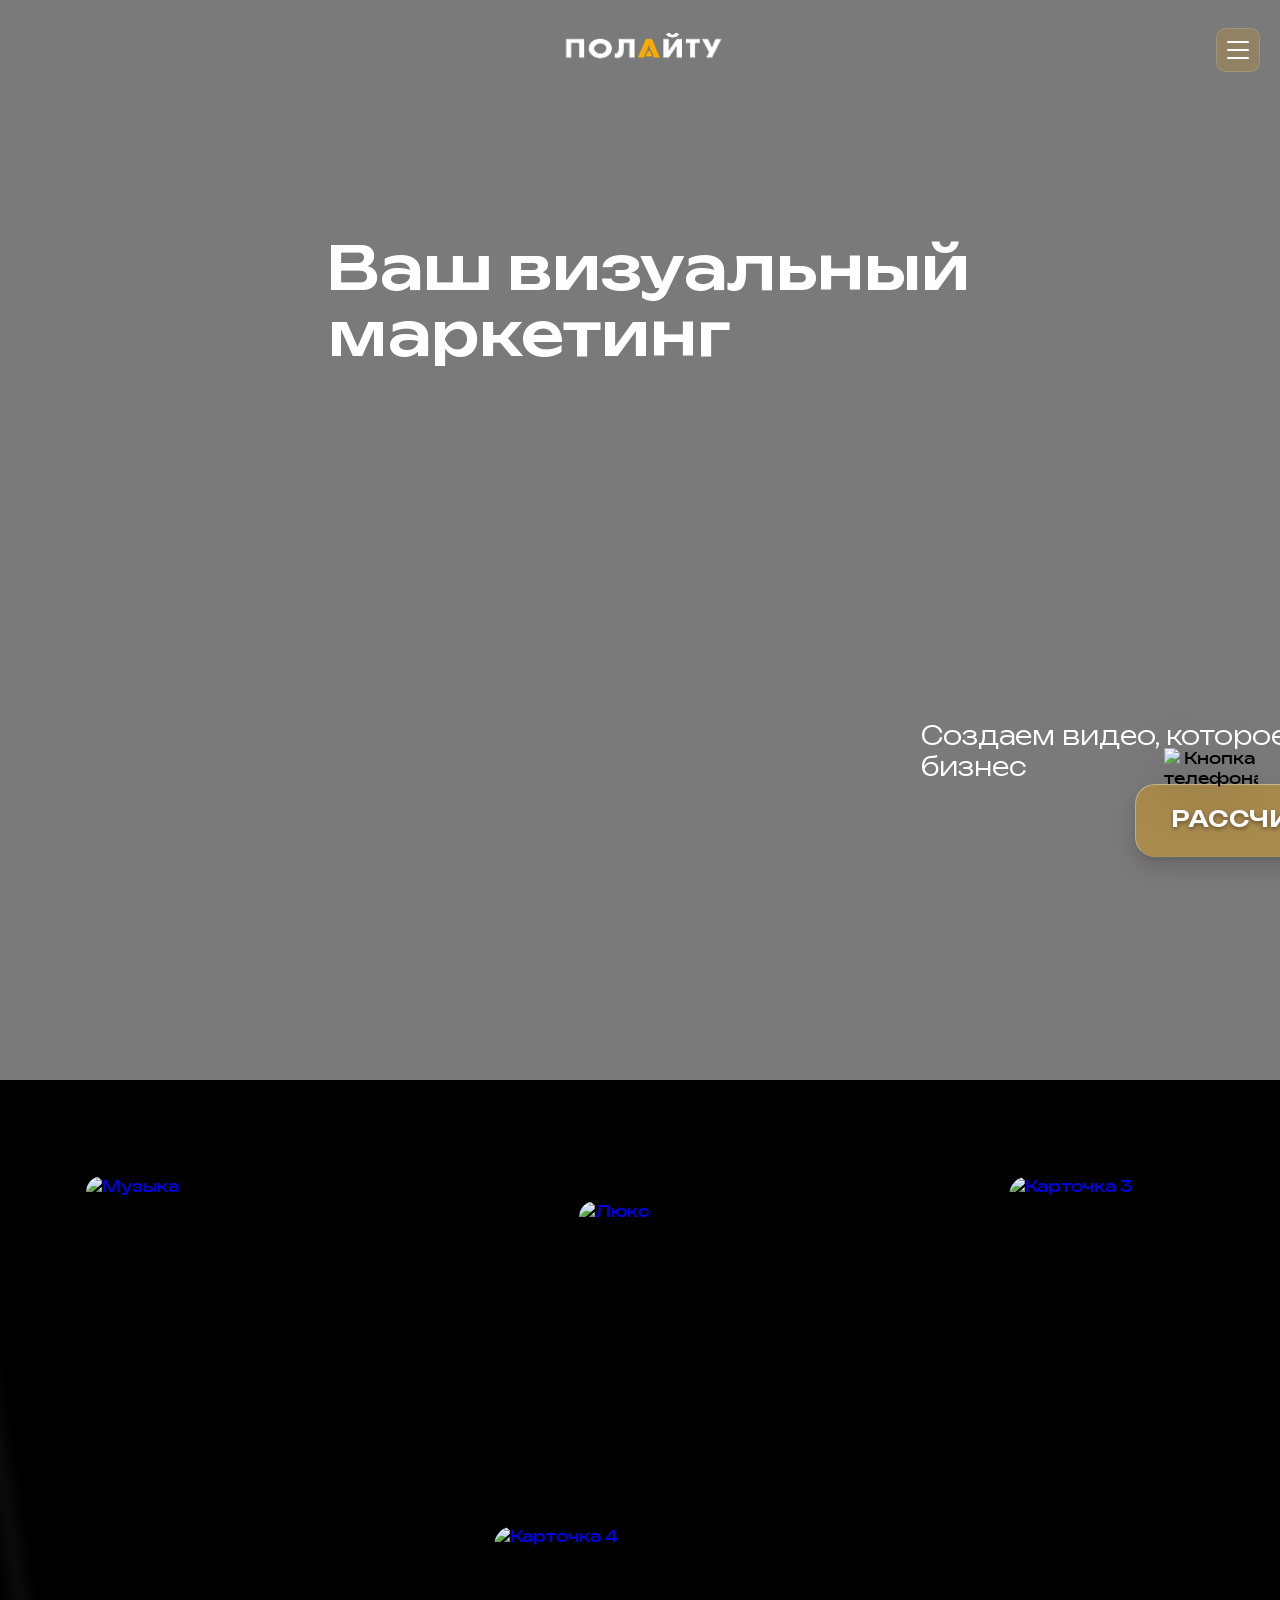
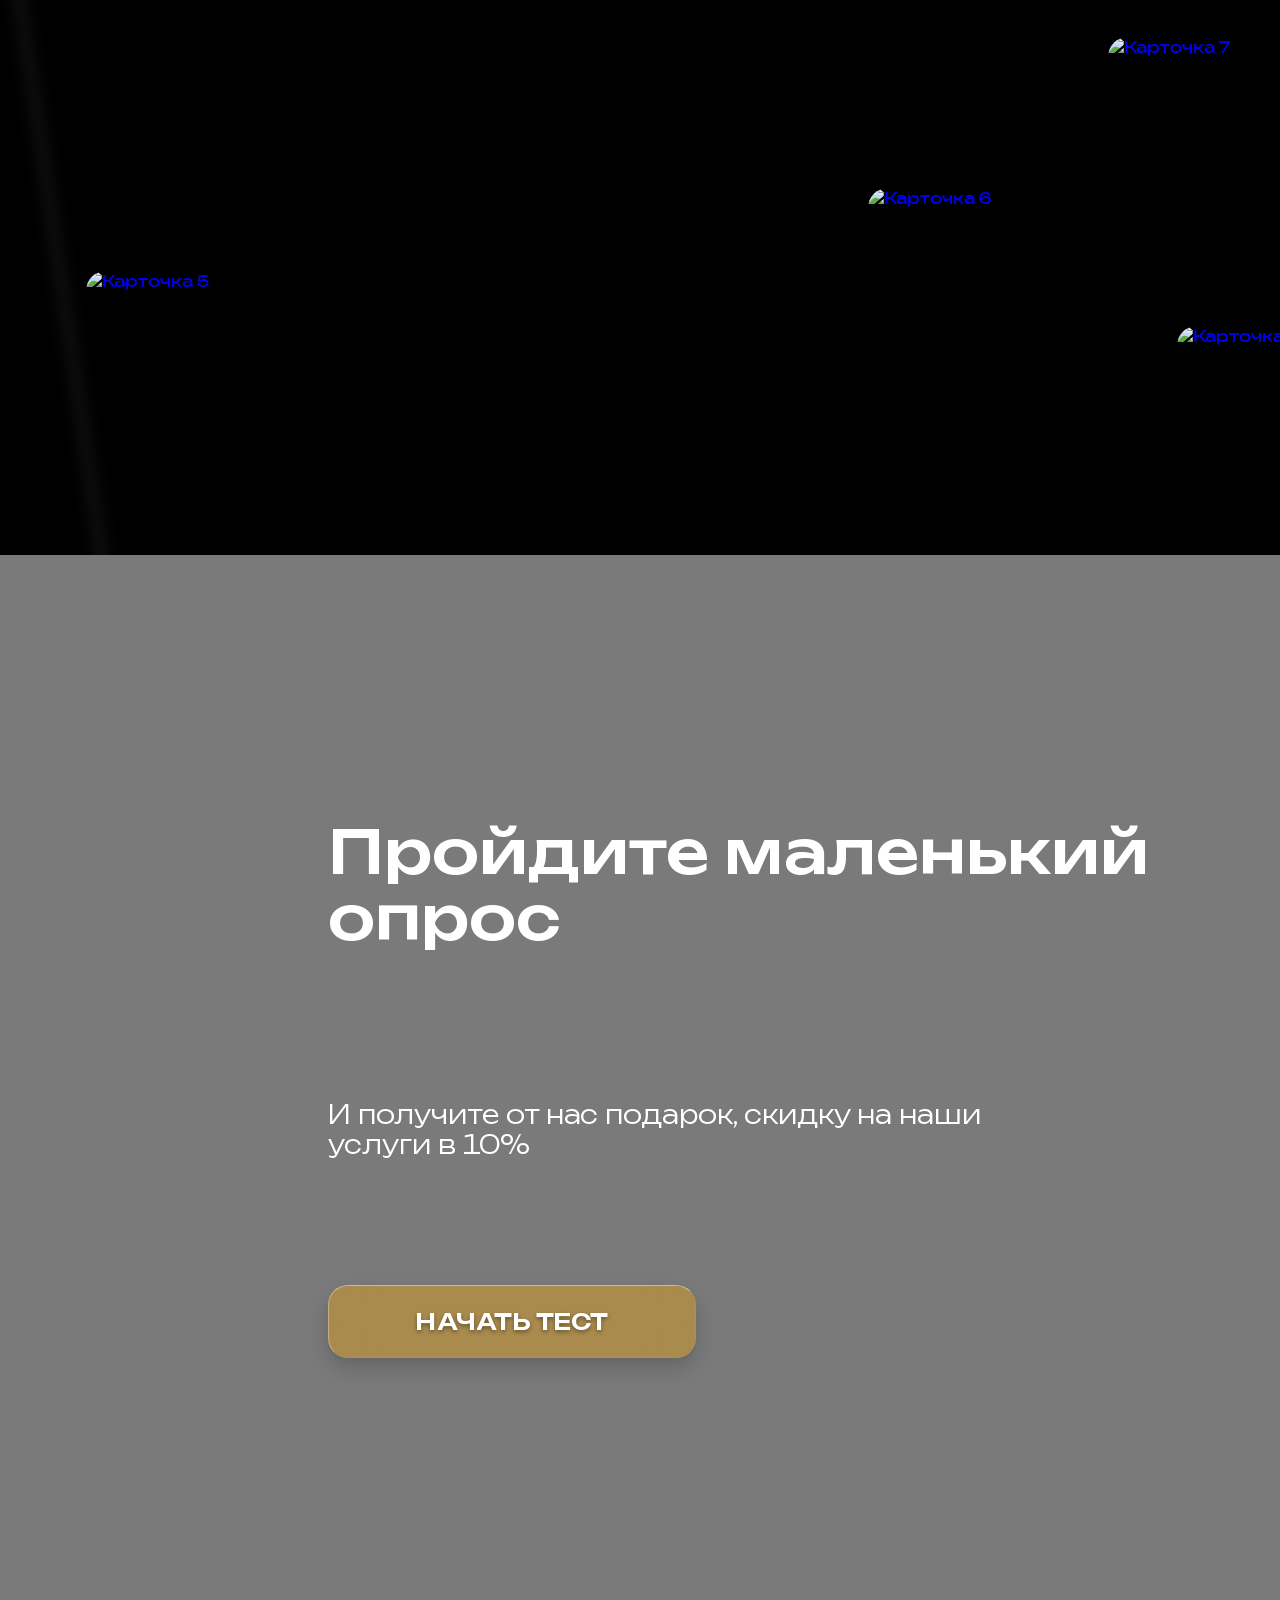
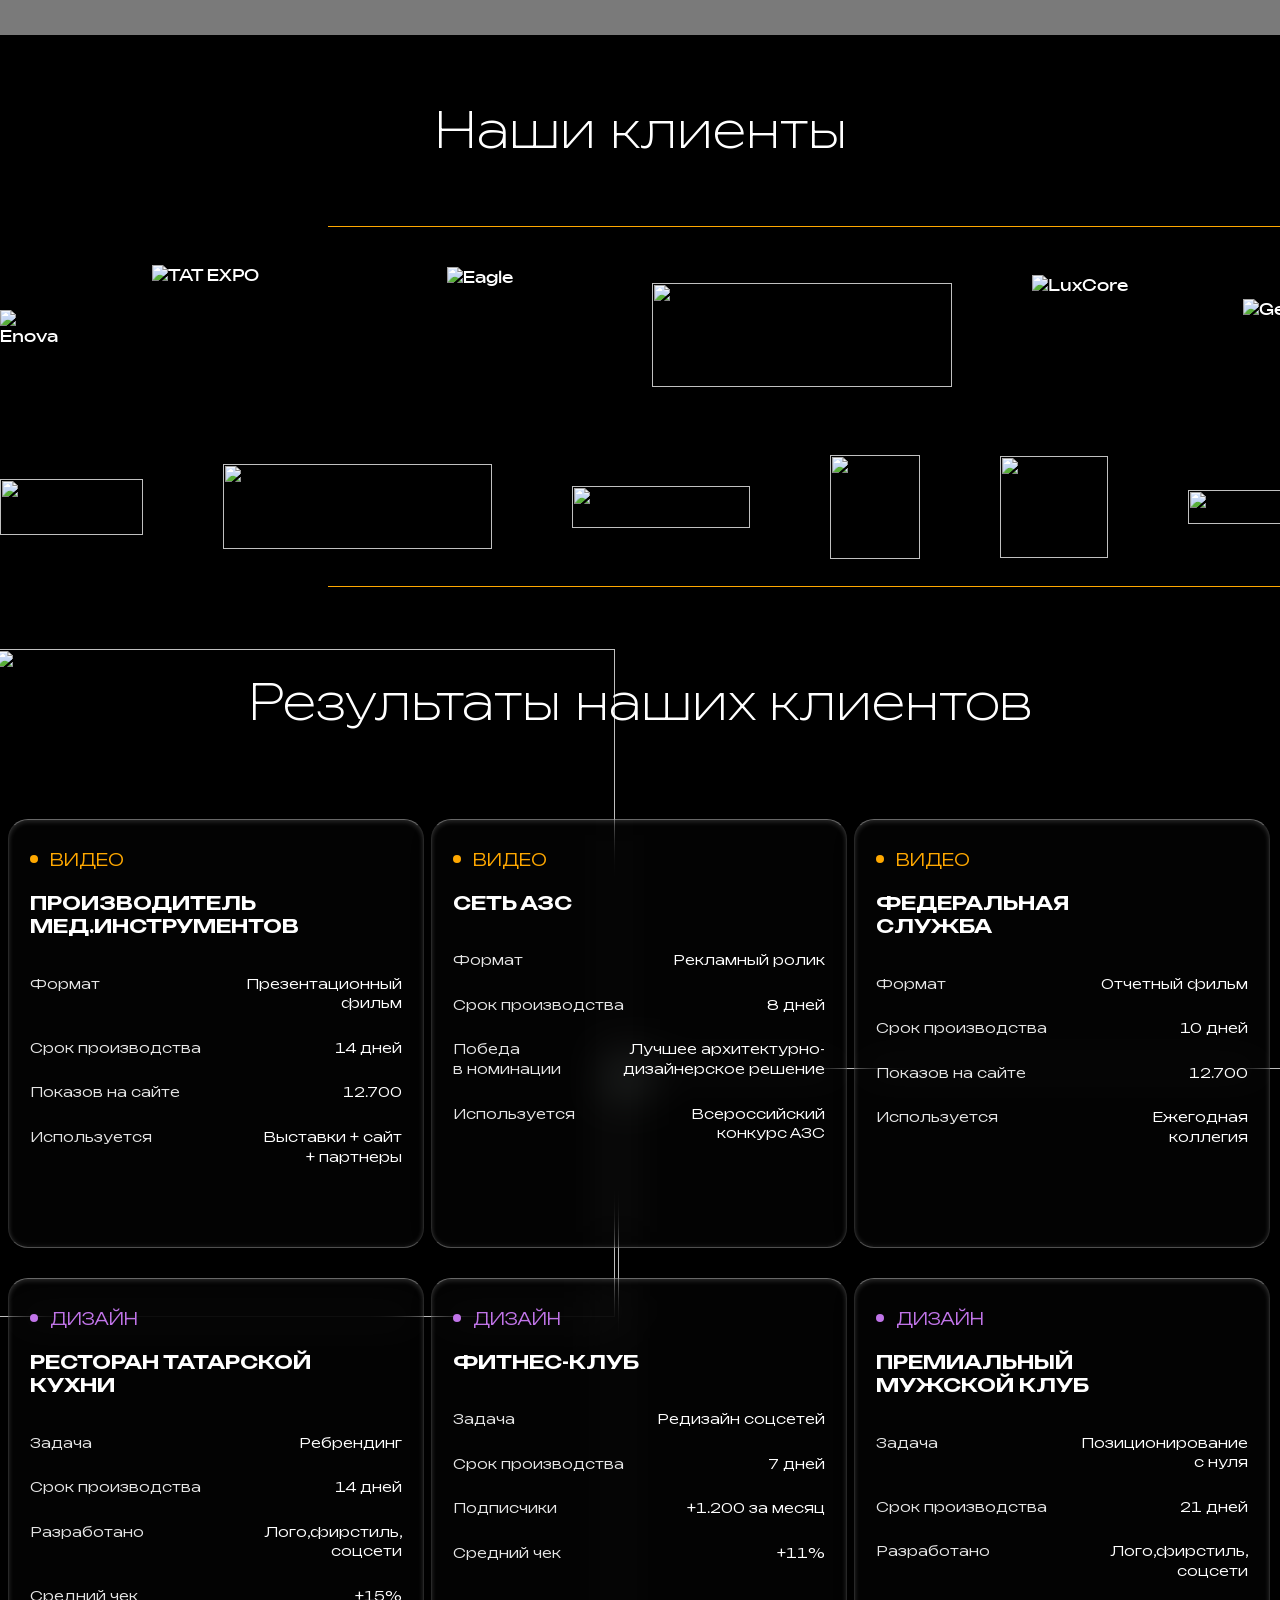
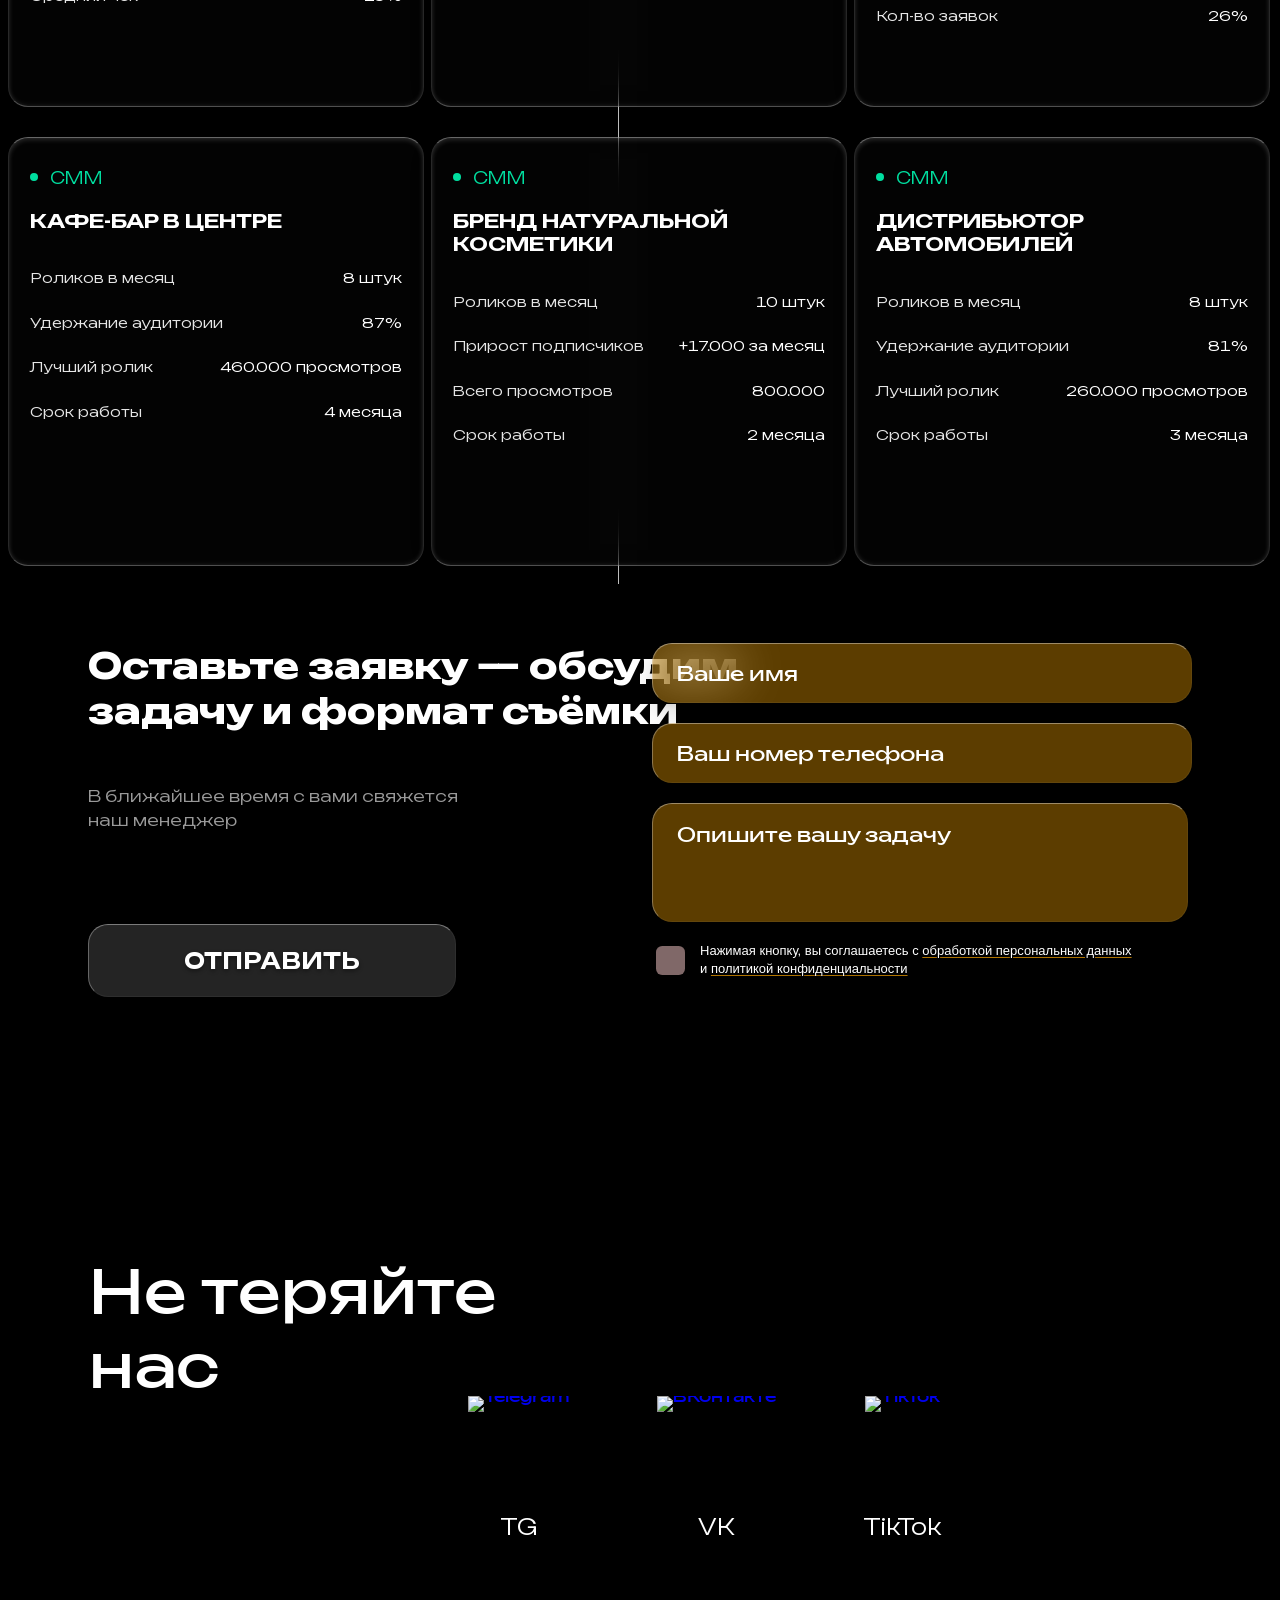
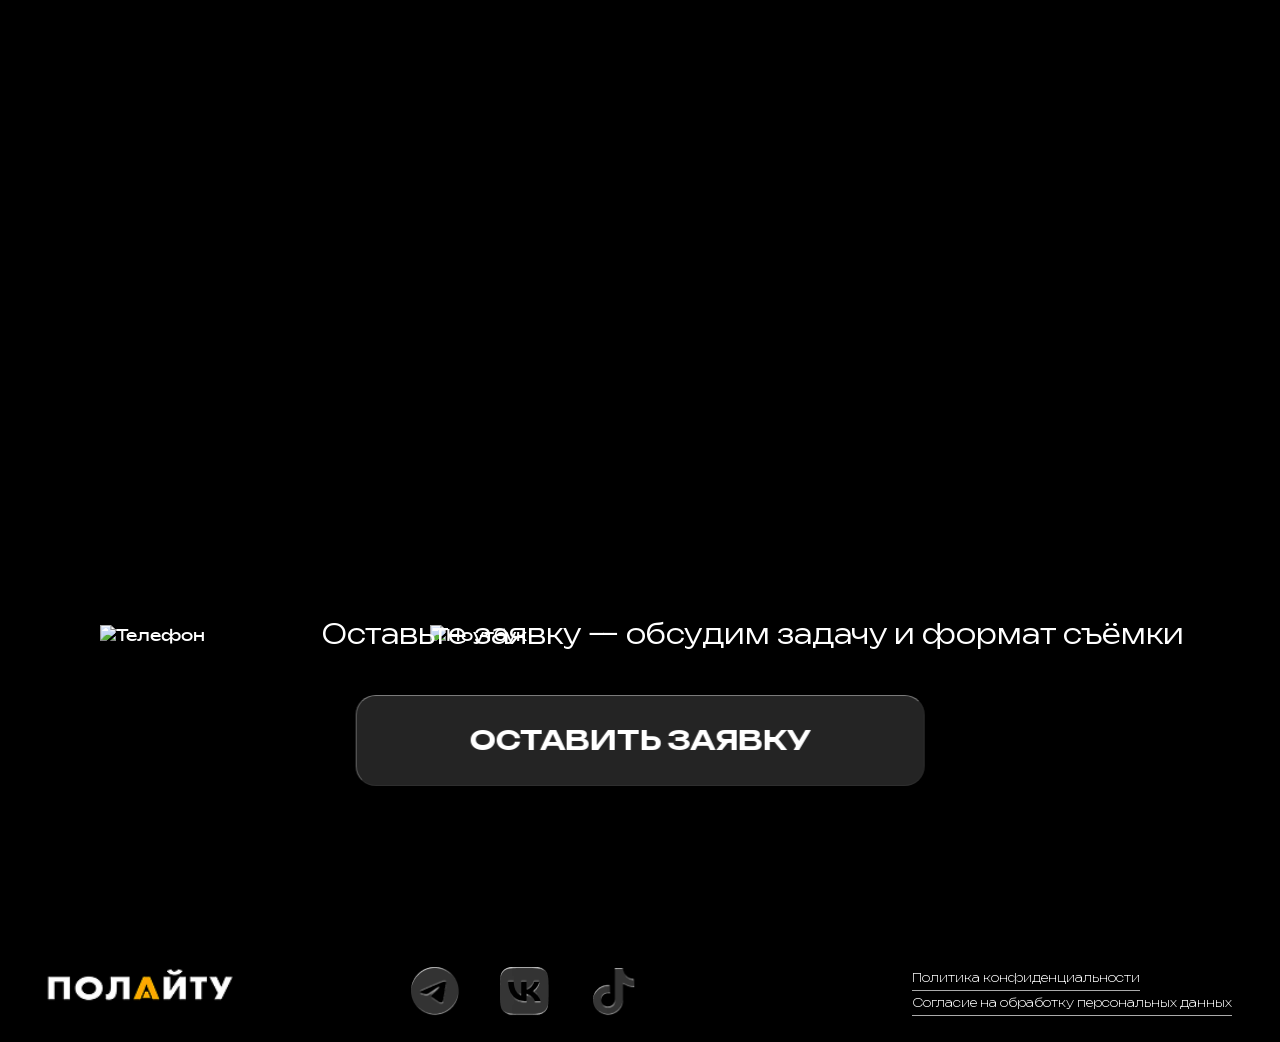
==== commit 4f8b359a: "Restore scrolling header, add SMM next arrows and delayed callout, refine AI previews" ====
--- a/index.html
+++ b/index.html
@@ -42,7 +42,7 @@
     });
   </script>
   <!-- /Yandex.Metrika counter -->
-  <link rel="stylesheet" href="./css/site-shell.css?v=20261125-review" />
+  <link rel="stylesheet" href="./css/site-shell.css?v=20261127-layout" />
 </head>
 
 <body class="figma-shell">
@@ -71,7 +71,7 @@
         <div class="nav-contacts-wrapper">
           <a class="main-nav__link nav-contacts" href="#" id="contactsMenuBtn">Контакты</a>
           <div class="contacts-dropdown" id="contactsDropdown">
-            <a href="tel:+78432335007" class="contacts-dropdown__phone">7 (843) 233-50-07</a>
+            <a href="tel:+78432335007" class="contacts-dropdown__phone">+7 (843) 233-50-07</a>
             <div class="contacts-dropdown__socials">
               <a href="https://t.me/polightyProd" class="contacts-dropdown__social-link"><img decoding="async"
                   class="contacts-dropdown__social-icon" src="./assets/brand/footer-tg.png" alt="Telegram" /></a>
@@ -127,7 +127,7 @@
         </div>
         <div class="mobile-nav__group">
           <span class="mobile-nav__group-title">Контакты</span>
-          <a class="mobile-nav__sub-link" href="tel:+78432335007">7 (843) 233-50-07</a>
+          <a class="mobile-nav__sub-link" href="tel:+78432335007">+7 (843) 233-50-07</a>
           <div class="mobile-nav__socials">
             <a class="mobile-nav__social" href="https://t.me/polightyProd"><img loading="lazy" decoding="async" src="./assets/brand/footer-tg.png" alt="TG" /></a>
             <a class="mobile-nav__social" href="https://vk.com/po_lighty"><img loading="lazy" decoding="async" src="./assets/brand/footer-vk.png" alt="VK" /></a>
@@ -1029,7 +1029,7 @@
   <script src="./js/index.js"></script>
   <script src="./js/floating-phone.js?v=20261125-review"></script>
 
-  <script src="./js/site-common.js?v=20261125-review"></script>
+  <script src="./js/site-common.js?v=20261127-layout"></script>
 </body>
 
 </html>
--- a/css/project-request.css
+++ b/css/project-request.css
@@ -1,92 +1,92 @@
-/* Figma 2001:421 / 2001:7. Scoped to the project request dialog. */
-.project-request[hidden], .project-request [hidden] { display: none !important; }
-.project-request {
-  position: fixed; inset: 0; z-index: 11000; overflow-y: auto;
-  display: grid; align-items: start; justify-items: center;
-  padding: 24px 16px; color: #000; font-family: "Bounded", sans-serif;
-  overscroll-behavior: contain;
-}
-.project-request__backdrop { position: fixed; inset: 0; background: rgb(0 0 0 / 72%); }
-.project-request__panel {
-  position: relative; width: min(695px, 100%); min-height: 718.75px;
-  margin-block: auto; padding: 61px 0 25px; border-radius: 24.44px;
-  background: #e3e3e3; box-shadow: 0 24px 90px rgb(0 0 0 / 25%);
-}
-.project-request__logo { position: absolute; top: 18px; left: 27.6px; width: 68.2px; height: 67.6px; object-fit: contain; }
-.project-request__close {
-  position: absolute; top: 12px; right: 14px; display: grid; place-items: center;
-  width: 46px; height: 46px; padding: 0; background: transparent; border: 0;
-  color: #000; cursor: pointer; z-index: 1;
-}
-.project-request__close::before, .project-request__close::after {
-  content: ""; width: 33px; height: 3px; background: currentColor;
-  position: absolute; transform: rotate(45deg);
-}
-.project-request__close::after { transform: rotate(-45deg); }
-.project-request__title { margin: 0 85px; text-align: center; font-size: 24.65px; line-height: 31px; font-weight: 600; }
-.project-request__intro { max-width: 552px; margin: 19px auto 0; text-align: center; font-size: 17.62px; line-height: 21.5px; }
-.project-request__note { margin: 20px 24px 0; text-align: center; font-size: 12px; line-height: 15px; }
-.project-request__steps { display: grid; grid-template-columns: repeat(3, 1fr); width: min(540px, 90%); margin: 35px auto 0; padding: 0; list-style: none; }
-.project-request__step { position: relative; text-align: center; color: #8b8b8b; font-size: 14.4px; line-height: 18px; }
-.project-request__step:not(:last-child)::after { content: ""; position: absolute; height: 1.2px; background: #000; top: 19px; left: calc(50% + 19px); width: calc(100% - 38px); }
-.project-request__step-dot { position: relative; z-index: 1; display: grid; place-items: center; width: 38.4px; height: 38.4px; margin: 0 auto 9.6px; border-radius: 50%; background: #8b8b8b; color: #c2c2c2; font-size: 17.93px; line-height: 1; font-weight: 600; }
-.project-request__step--current, .project-request__step--done { color: #000; }
-.project-request__step--current .project-request__step-dot { background: #000; color: #ffa800; }
-.project-request__step--done .project-request__step-dot { background: #ffa800; color: #000; }
-.project-request__tick { width: 14px; height: 21px; border: solid currentColor; border-width: 0 4px 4px 0; transform: translateY(-3px) rotate(36deg); border-radius: 2px; }
-.project-request .visually-hidden { position: absolute; width: 1px; height: 1px; padding: 0; overflow: hidden; clip-path: inset(50%); white-space: nowrap; }
-.project-request__form { width: min(524.55px, calc(100% - 48px)); margin: 35.5px auto 0; }
-.project-request__fields { display: grid; gap: 15.19px; }
-.project-request__field {
-  display: block; width: 100%; height: 43.31px; margin: 0; padding: 9px 13px;
-  border: 1px solid #8b8b8b; border-radius: 8px; background: transparent;
-  color: #000; font: inherit; font-size: 17.42px; line-height: 23px;
-  box-shadow: none;
-}
-.project-request__field::placeholder { color: #737373; opacity: 1; }
-.project-request__field[aria-invalid="true"] { border-color: #a82d18; }
-.project-request__submit, .project-request__works {
-  display: flex; align-items: center; justify-content: center; max-width: 100%;
-  min-height: 49.21px; margin: 28.8px auto 0; padding: 12px 24px;
-  border: 0; border-radius: 12px; background: #ffa800; color: #000;
-  font: inherit; font-size: 17.3px; line-height: 22px; font-weight: 600;
-  text-align: center; text-decoration: none; cursor: pointer;
-}
-.project-request__submit { width: 280.88px; }
-.project-request__submit:hover { background: #f4a000; }
-.project-request__submit:disabled { cursor: wait; opacity: .65; }
-.project-request__consent { display: flex; align-items: flex-start; gap: 10.5px; width: min(388px, 100%); margin: 22.8px auto 0; cursor: pointer; }
-.project-request__checkbox { appearance: auto; flex: 0 0 30px; width: 30px; height: 30px; margin: 0; accent-color: #ffa800; cursor: pointer; }
-.project-request__consent-text { font-size: 12.27px; line-height: 15px; }
-.project-request__consent a { color: inherit; text-decoration: underline; text-underline-offset: 2px; }
-.project-request__status:empty { display: none; }
-.project-request__status { margin: 14px 0 0; text-align: center; color: #a82d18; font-size: 14px; line-height: 20px; }
-.project-request :focus-visible { outline: 3px solid #976200; outline-offset: 4px; }
-.project-request__success { text-align: center; }
-.project-request__success-icon { display: grid; place-items: center; width: 146px; height: 146px; margin: 3px auto 0; border-radius: 50%; background: #ffa800; }
-.project-request__success-icon .project-request__tick { width: 43px; height: 77px; border-width: 0 12px 12px 0; border-radius: 6px; transform: translateY(-8px) rotate(36deg); }
-.project-request__success-title { margin: 28px 24px 0; font-size: 32px; line-height: 40px; font-weight: 700; }
-.project-request__success-copy { max-width: 421px; margin: 16px auto 0; font-size: 17.63px; line-height: 21.5px; }
-.project-request__success .project-request__steps { margin-top: 86px; }
-.project-request__works { width: 386px; min-height: 59.7px; margin-top: 78px; background: #000; color: #fff; border-radius: 13.58px; }
-.project-request__works:hover { background: #222; }
-body:has(.project-request:not([hidden])) .legal-popup { z-index: 11100; }
-@media (max-width: 600px) {
-  .project-request { padding: 12px; }
-  .project-request__panel { min-height: 0; padding: 94px 0 24px; border-radius: 20px; }
-  .project-request__logo { width: 52px; height: 52px; left: 20px; top: 18px; }
-  .project-request__title { margin-inline: 18px; font-size: 23px; line-height: 30px; }
-  .project-request__intro { margin: 16px 20px 0; font-size: 16px; line-height: 22px; }
-  .project-request__note { margin: 14px 20px 0; line-height: 17px; }
-  .project-request__steps { width: calc(100% - 24px); margin-top: 26px; }
-  .project-request__step { font-size: 12px; line-height: 16px; }
-  .project-request__form { width: calc(100% - 40px); margin-top: 26px; }
-  .project-request__field { height: 48px; padding-inline: 10px; font-size: 16px; }
-  .project-request__submit { margin-top: 24px; font-size: 16px; }
-  .project-request__consent-text { font-size: 12px; line-height: 16px; }
-  .project-request__success-icon { width: 124px; height: 124px; margin-top: 0; }
-  .project-request__success-title { margin-top: 24px; font-size: 26px; line-height: 33px; }
-  .project-request__success-copy { margin: 16px 24px 0; font-size: 16px; line-height: 22px; }
-  .project-request__success .project-request__steps { margin-top: 46px; }
-  .project-request__works { width: calc(100% - 48px); margin-top: 48px; padding-inline: 12px; font-size: 15px; }
-}
+/* Figma 2001:421 / 2001:7. Scoped to the project request dialog. */
+.project-request[hidden], .project-request [hidden] { display: none !important; }
+.project-request {
+  position: fixed; inset: 0; z-index: 11000; overflow-y: auto;
+  display: grid; align-items: start; justify-items: center;
+  padding: 24px 16px; color: #000; font-family: "Bounded", sans-serif;
+  overscroll-behavior: contain;
+}
+.project-request__backdrop { position: fixed; inset: 0; background: rgb(0 0 0 / 72%); }
+.project-request__panel {
+  position: relative; width: min(695px, 100%); min-height: 718.75px;
+  margin-block: auto; padding: 61px 0 25px; border-radius: 24.44px;
+  background: #e3e3e3; box-shadow: 0 24px 90px rgb(0 0 0 / 25%);
+}
+.project-request__logo { position: absolute; top: 18px; left: 27.6px; width: 68.2px; height: 67.6px; object-fit: contain; }
+.project-request__close {
+  position: absolute; top: 12px; right: 14px; display: grid; place-items: center;
+  width: 46px; height: 46px; padding: 0; background: transparent; border: 0;
+  color: #000; cursor: pointer; z-index: 1;
+}
+.project-request__close::before, .project-request__close::after {
+  content: ""; width: 33px; height: 3px; background: currentColor;
+  position: absolute; transform: rotate(45deg);
+}
+.project-request__close::after { transform: rotate(-45deg); }
+.project-request__title { margin: 0 85px; text-align: center; font-size: 24.65px; line-height: 31px; font-weight: 600; }
+.project-request__intro { max-width: 552px; margin: 19px auto 0; text-align: center; font-size: 17.62px; line-height: 21.5px; }
+.project-request__note { margin: 20px 24px 0; text-align: center; font-size: 12px; line-height: 15px; }
+.project-request__steps { display: grid; grid-template-columns: repeat(3, 1fr); width: min(540px, 90%); margin: 35px auto 0; padding: 0; list-style: none; }
+.project-request__step { position: relative; text-align: center; color: #8b8b8b; font-size: 14.4px; line-height: 18px; }
+.project-request__step:not(:last-child)::after { content: ""; position: absolute; height: 1.2px; background: #000; top: 19px; left: calc(50% + 19px); width: calc(100% - 38px); }
+.project-request__step-dot { position: relative; z-index: 1; display: grid; place-items: center; width: 38.4px; height: 38.4px; margin: 0 auto 9.6px; border-radius: 50%; background: #8b8b8b; color: #c2c2c2; font-size: 17.93px; line-height: 1; font-weight: 600; }
+.project-request__step--current, .project-request__step--done { color: #000; }
+.project-request__step--current .project-request__step-dot { background: #000; color: #ffa800; }
+.project-request__step--done .project-request__step-dot { background: #ffa800; color: #000; }
+.project-request__tick { width: 14px; height: 21px; border: solid currentColor; border-width: 0 4px 4px 0; transform: translateY(-3px) rotate(36deg); border-radius: 2px; }
+.project-request .visually-hidden { position: absolute; width: 1px; height: 1px; padding: 0; overflow: hidden; clip-path: inset(50%); white-space: nowrap; }
+.project-request__form { width: min(524.55px, calc(100% - 48px)); margin: 35.5px auto 0; }
+.project-request__fields { display: grid; gap: 15.19px; }
+.project-request__field {
+  display: block; width: 100%; height: 43.31px; margin: 0; padding: 9px 13px;
+  border: 1px solid #8b8b8b; border-radius: 8px; background: transparent;
+  color: #000; font: inherit; font-size: 17.42px; line-height: 23px;
+  box-shadow: none;
+}
+.project-request__field::placeholder { color: #737373; opacity: 1; }
+.project-request__field[aria-invalid="true"] { border-color: #a82d18; }
+.project-request__submit, .project-request__works {
+  display: flex; align-items: center; justify-content: center; max-width: 100%;
+  min-height: 49.21px; margin: 28.8px auto 0; padding: 12px 24px;
+  border: 0; border-radius: 12px; background: #ffa800; color: #000;
+  font: inherit; font-size: 17.3px; line-height: 22px; font-weight: 600;
+  text-align: center; text-decoration: none; cursor: pointer;
+}
+.project-request__submit { width: 280.88px; }
+.project-request__submit:hover { background: #f4a000; }
+.project-request__submit:disabled { cursor: wait; opacity: .65; }
+.project-request__consent { display: flex; align-items: flex-start; gap: 10.5px; width: min(388px, 100%); margin: 22.8px auto 0; cursor: pointer; }
+.project-request__checkbox { appearance: auto; flex: 0 0 30px; width: 30px; height: 30px; margin: 0; accent-color: #ffa800; cursor: pointer; }
+.project-request__consent-text { font-size: 12.27px; line-height: 15px; }
+.project-request__consent a { color: inherit; text-decoration: underline; text-underline-offset: 2px; }
+.project-request__status:empty { display: none; }
+.project-request__status { margin: 14px 0 0; text-align: center; color: #a82d18; font-size: 14px; line-height: 20px; }
+.project-request :focus-visible { outline: 3px solid #976200; outline-offset: 4px; }
+.project-request__success { text-align: center; }
+.project-request__success-icon { display: grid; place-items: center; width: 146px; height: 146px; margin: 3px auto 0; border-radius: 50%; background: #ffa800; }
+.project-request__success-icon .project-request__tick { width: 43px; height: 77px; border-width: 0 12px 12px 0; border-radius: 6px; transform: translateY(-8px) rotate(36deg); }
+.project-request__success-title { margin: 28px 24px 0; font-size: 32px; line-height: 40px; font-weight: 700; }
+.project-request__success-copy { max-width: 421px; margin: 16px auto 0; font-size: 17.63px; line-height: 21.5px; }
+.project-request__success .project-request__steps { margin-top: 86px; }
+.project-request__works { width: 386px; min-height: 59.7px; margin-top: 78px; background: #000; color: #fff; border-radius: 13.58px; }
+.project-request__works:hover { background: #222; }
+body:has(.project-request:not([hidden])) .legal-popup { z-index: 11100; }
+@media (max-width: 600px) {
+  .project-request { padding: 12px; }
+  .project-request__panel { min-height: 0; padding: 94px 0 24px; border-radius: 20px; }
+  .project-request__logo { width: 52px; height: 52px; left: 20px; top: 18px; }
+  .project-request__title { margin-inline: 18px; font-size: 23px; line-height: 30px; }
+  .project-request__intro { margin: 16px 20px 0; font-size: 16px; line-height: 22px; }
+  .project-request__note { margin: 14px 20px 0; line-height: 17px; }
+  .project-request__steps { width: calc(100% - 24px); margin-top: 26px; }
+  .project-request__step { font-size: 12px; line-height: 16px; }
+  .project-request__form { width: calc(100% - 40px); margin-top: 26px; }
+  .project-request__field { height: 48px; padding-inline: 10px; font-size: 16px; }
+  .project-request__submit { margin-top: 24px; font-size: 16px; }
+  .project-request__consent-text { font-size: 12px; line-height: 16px; }
+  .project-request__success-icon { width: 124px; height: 124px; margin-top: 0; }
+  .project-request__success-title { margin-top: 24px; font-size: 26px; line-height: 33px; }
+  .project-request__success-copy { margin: 16px 24px 0; font-size: 16px; line-height: 22px; }
+  .project-request__success .project-request__steps { margin-top: 46px; }
+  .project-request__works { width: calc(100% - 48px); margin-top: 48px; padding-inline: 12px; font-size: 15px; }
+}
--- a/css/header-responsive.css
+++ b/css/header-responsive.css
@@ -1,25 +1,25 @@
-/* Keep the existing compact menu on widths where the 1920px header is clipped.
-   Phone (<=768px) and full desktop (>=1318px) styles remain unchanged. */
-@media (min-width: 769px) and (max-width: 1317px) {
-  .site-header {
-    width: 100%;
-    left: 0;
-    transform: none;
-  }
-
-  .site-header .logo {
-    left: 50%;
-    transform: translateX(-50%);
-  }
-
-  .site-header .main-nav,
-  .site-header .header-project-panel,
-  .site-header .icon-btn {
-    display: none;
-  }
-
-  .site-header .burger-btn,
-  .mobile-nav {
-    display: flex;
-  }
-}
+/* Keep the existing compact menu on widths where the 1920px header is clipped.
+   Phone (<=768px) and full desktop (>=1318px) styles remain unchanged. */
+@media (min-width: 769px) and (max-width: 1317px) {
+  .site-header {
+    width: 100%;
+    left: 0;
+    transform: none;
+  }
+
+  .site-header .logo {
+    left: 50%;
+    transform: translateX(-50%);
+  }
+
+  .site-header .main-nav,
+  .site-header .header-project-panel,
+  .site-header .icon-btn {
+    display: none;
+  }
+
+  .site-header .burger-btn,
+  .mobile-nav {
+    display: flex;
+  }
+}
--- a/css/site-shell.css
+++ b/css/site-shell.css
@@ -64,3 +64,13 @@
 .site-nav-open .floating-phone-widget { visibility:hidden; }
 .floating-phone-widget { pointer-events:none; }
 .floating-phone-widget__button { pointer-events:auto; }
+/* Remove only the source matte against the card's translucent backing. */
+.figma-shell .site-header .contacts-dropdown { width:220px; padding:16px; gap:12px; background:rgba(10,10,10,.92); }
+.figma-shell .contacts-dropdown__phone { display:block; font-size:15px; line-height:22px; letter-spacing:0; text-align:center; }
+.figma-shell .contacts-dropdown__socials { gap:14px; }
+.figma-shell .contacts-dropdown__social-link { width:36px; height:36px; }
+.figma-shell .site-header .contacts-dropdown__social-icon { width:30px; height:30px; filter:url(#polaituContactMatte); }
+
+/* Transparent at the top; solid backing only after scrolling. */
+.figma-shell .site-header:not(.site-header--scrolled) { background:transparent; backdrop-filter:none; }
+.figma-shell .site-header.site-header--scrolled { background:#000; }
